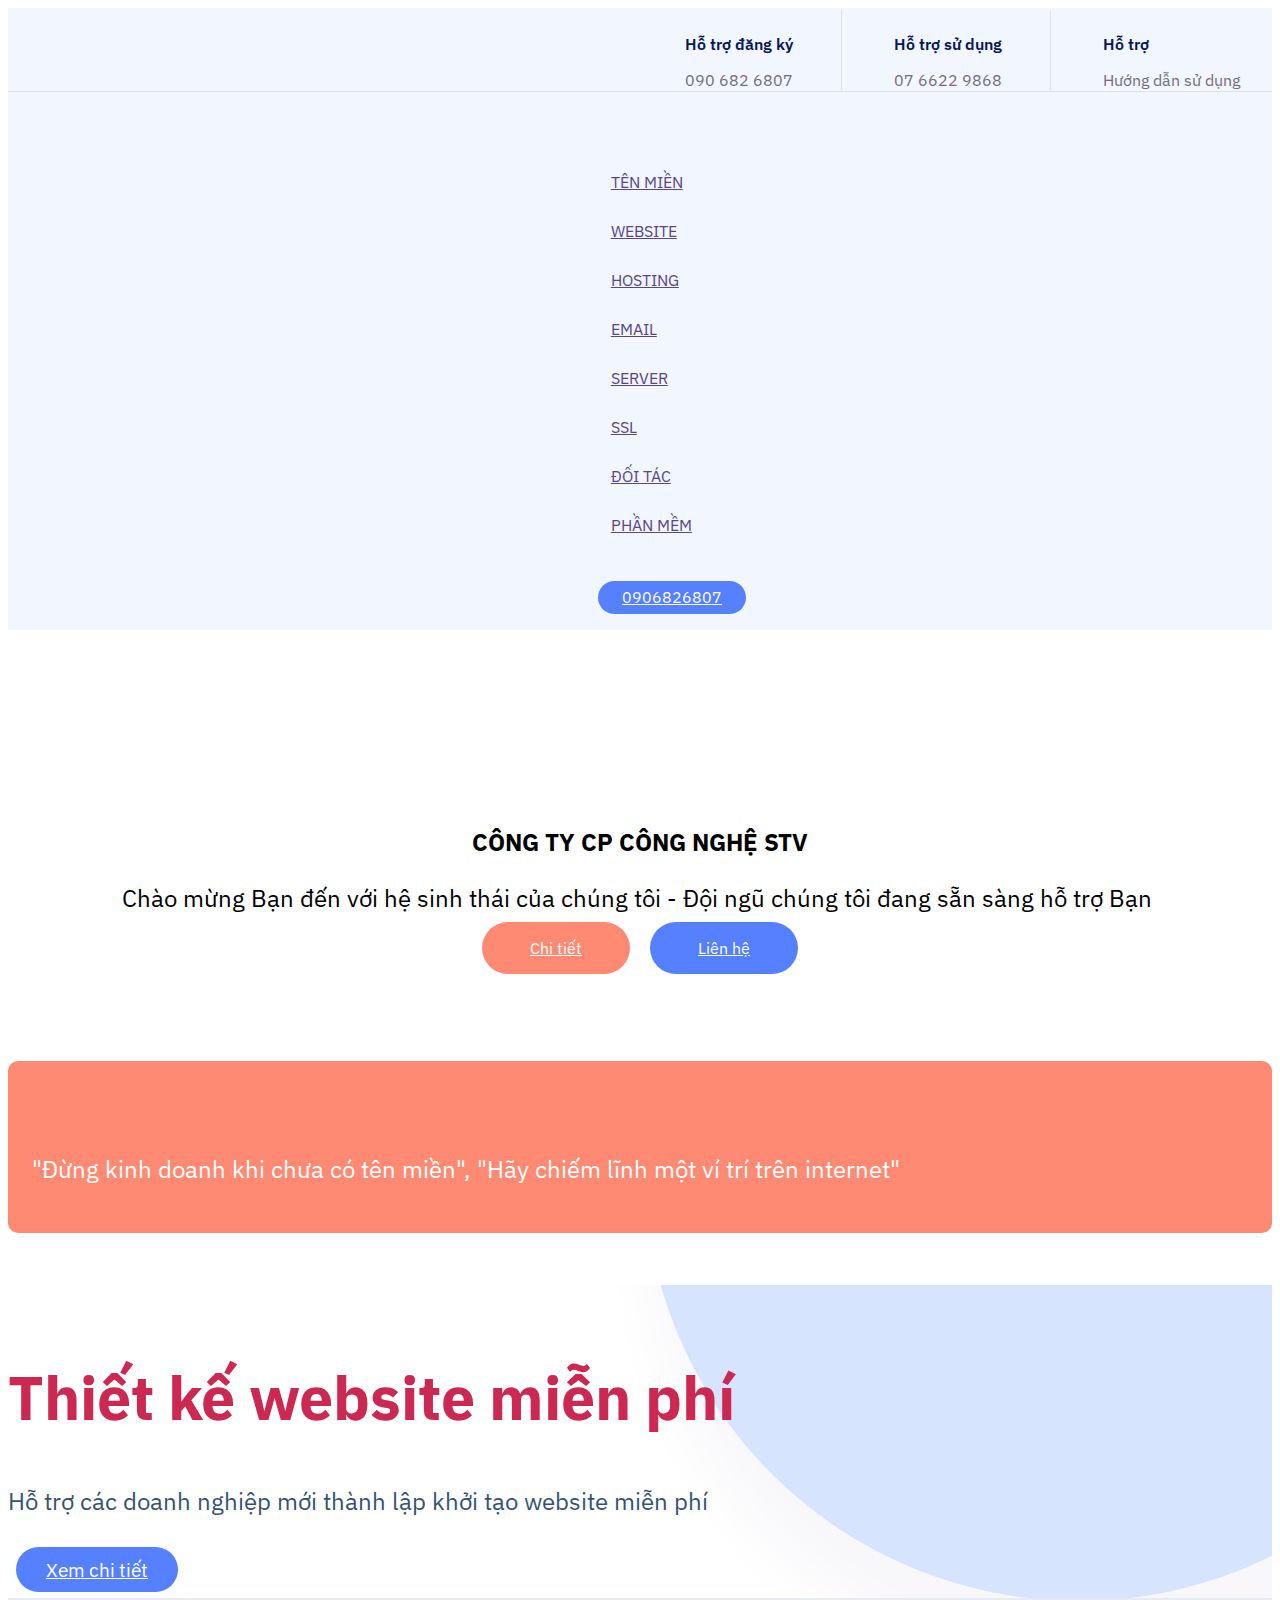
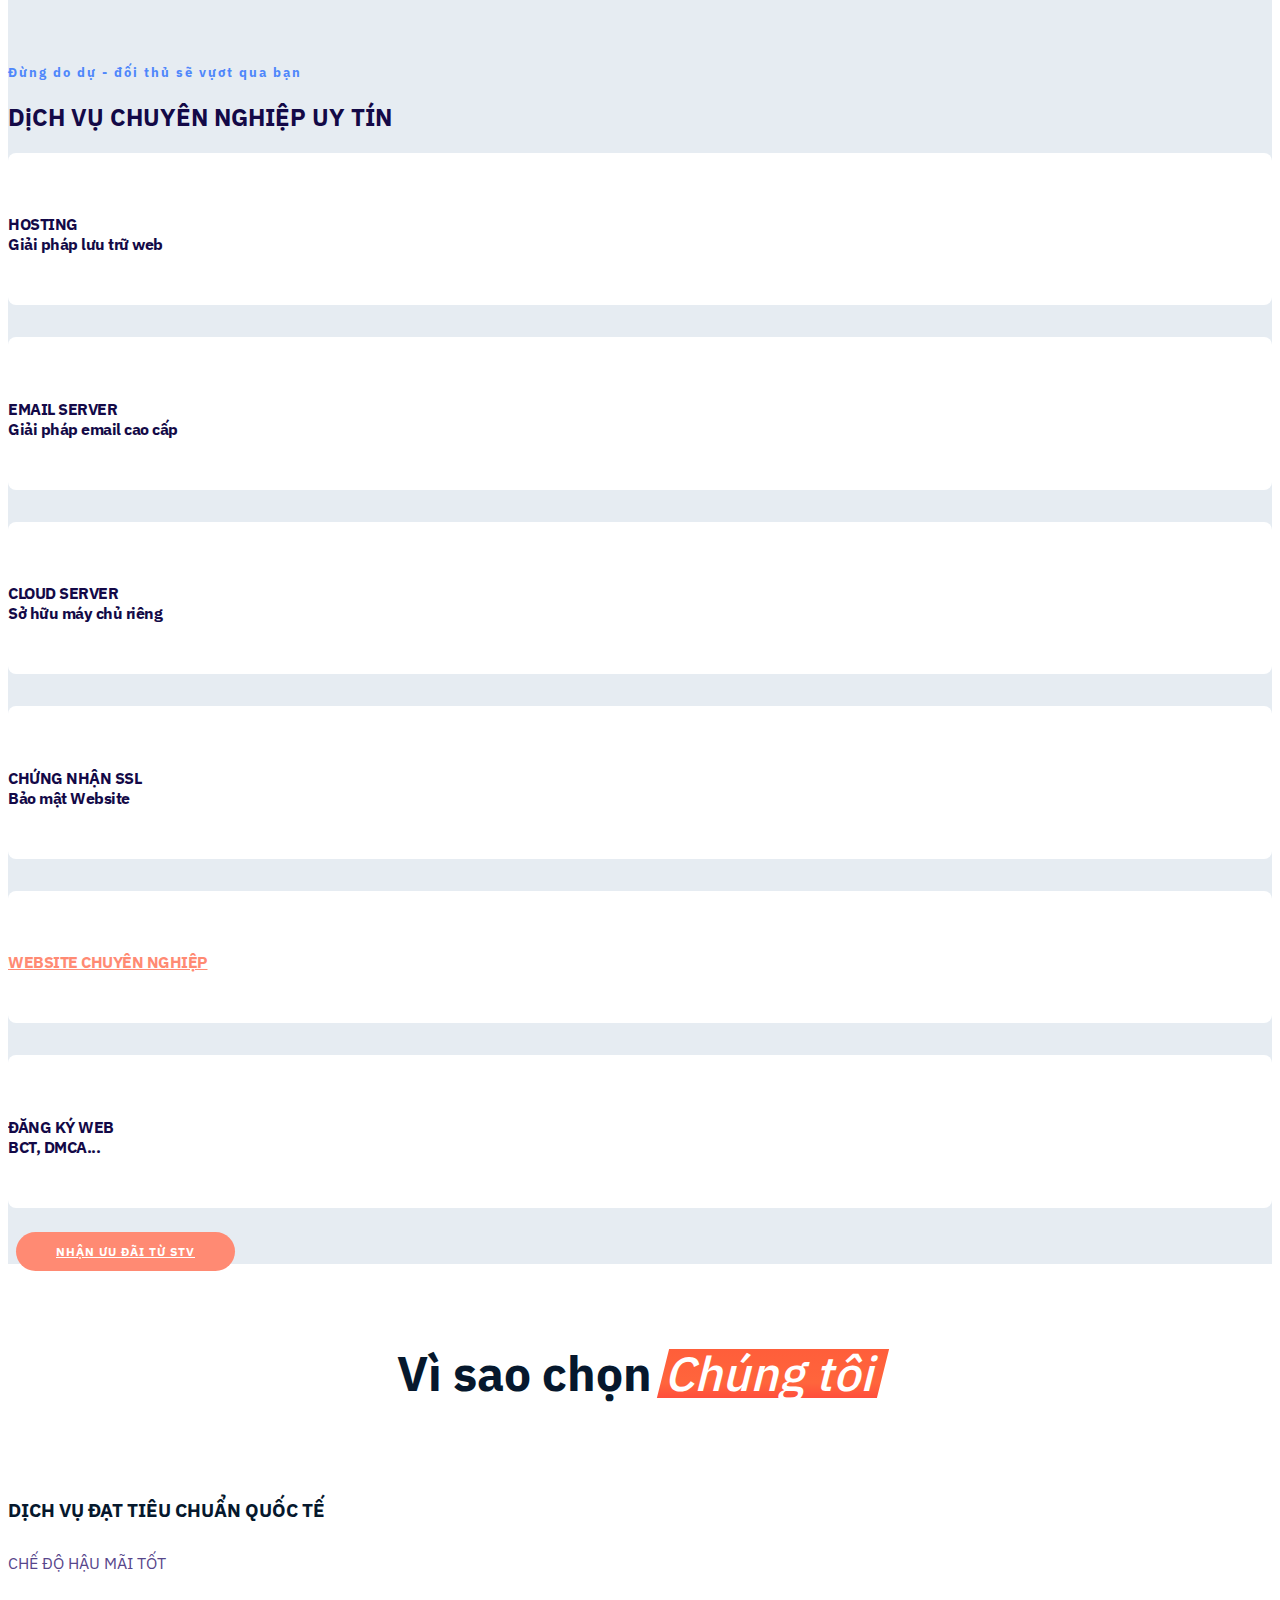
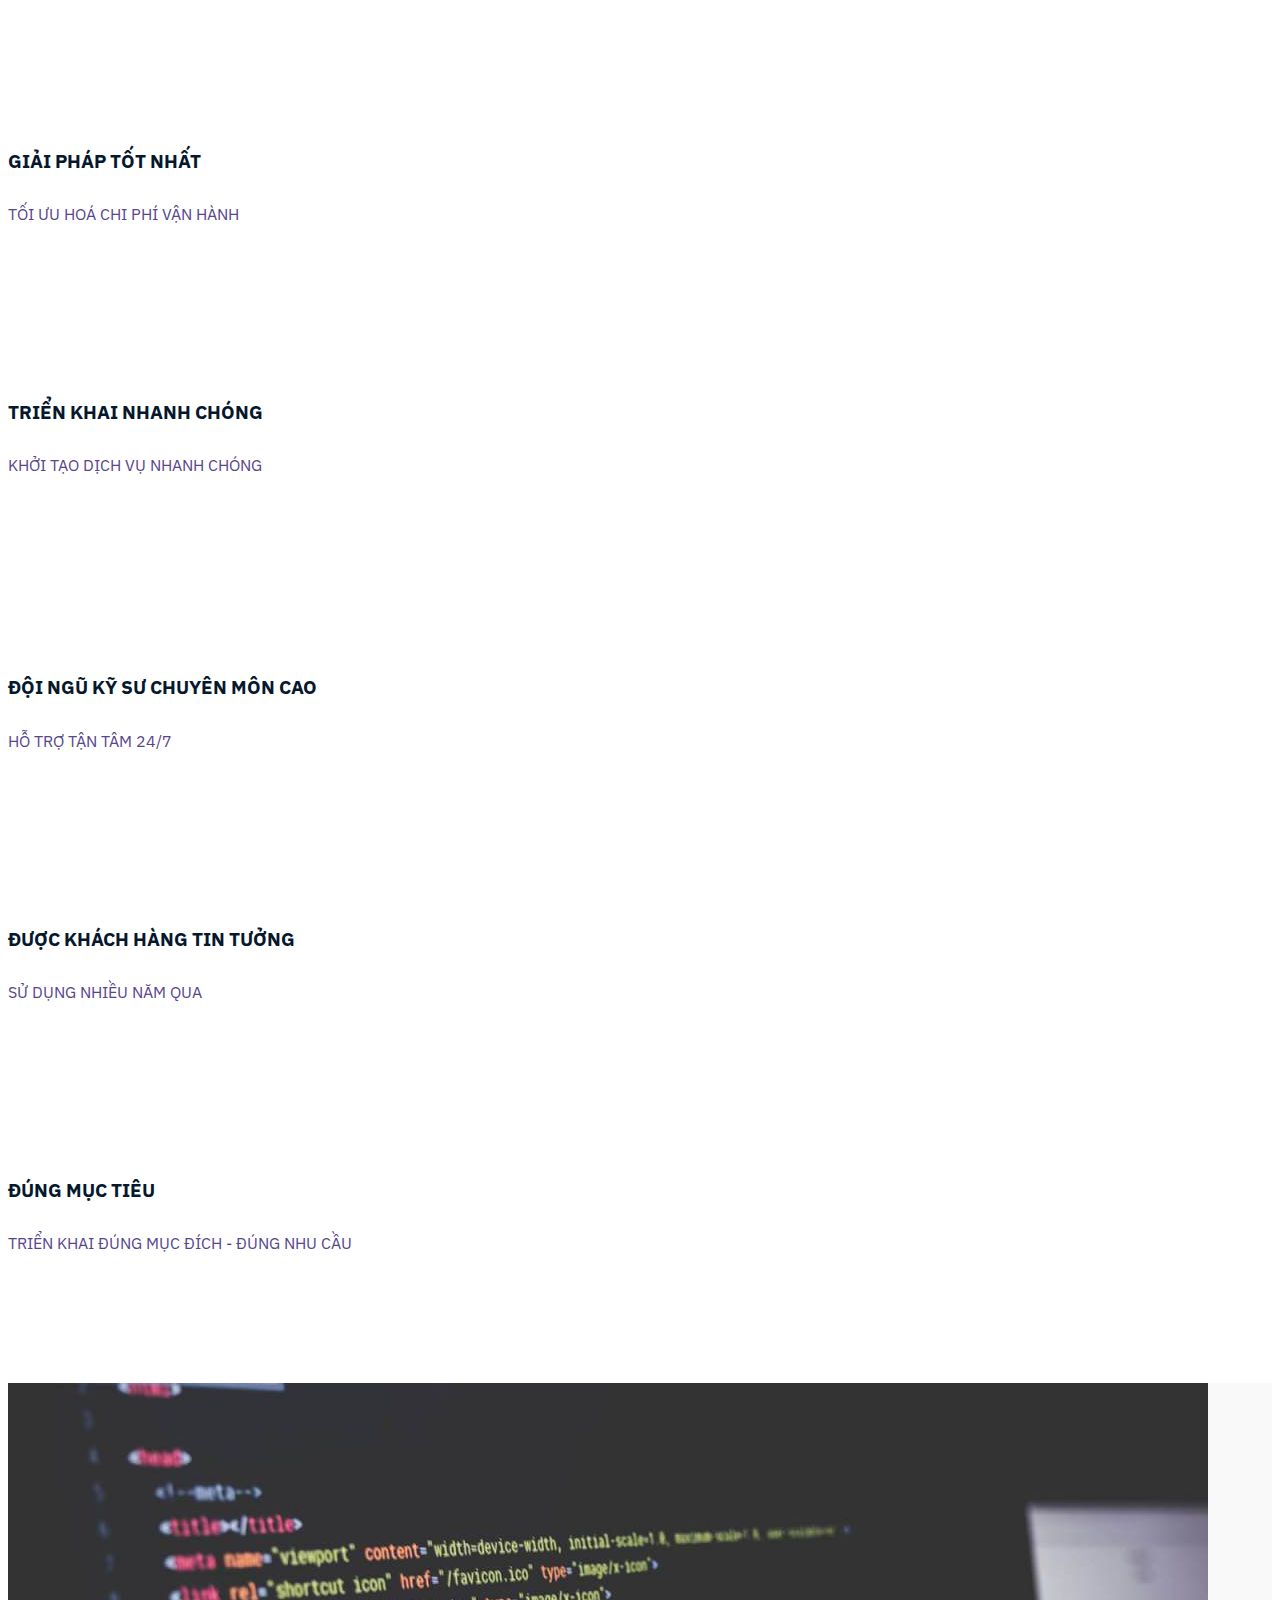
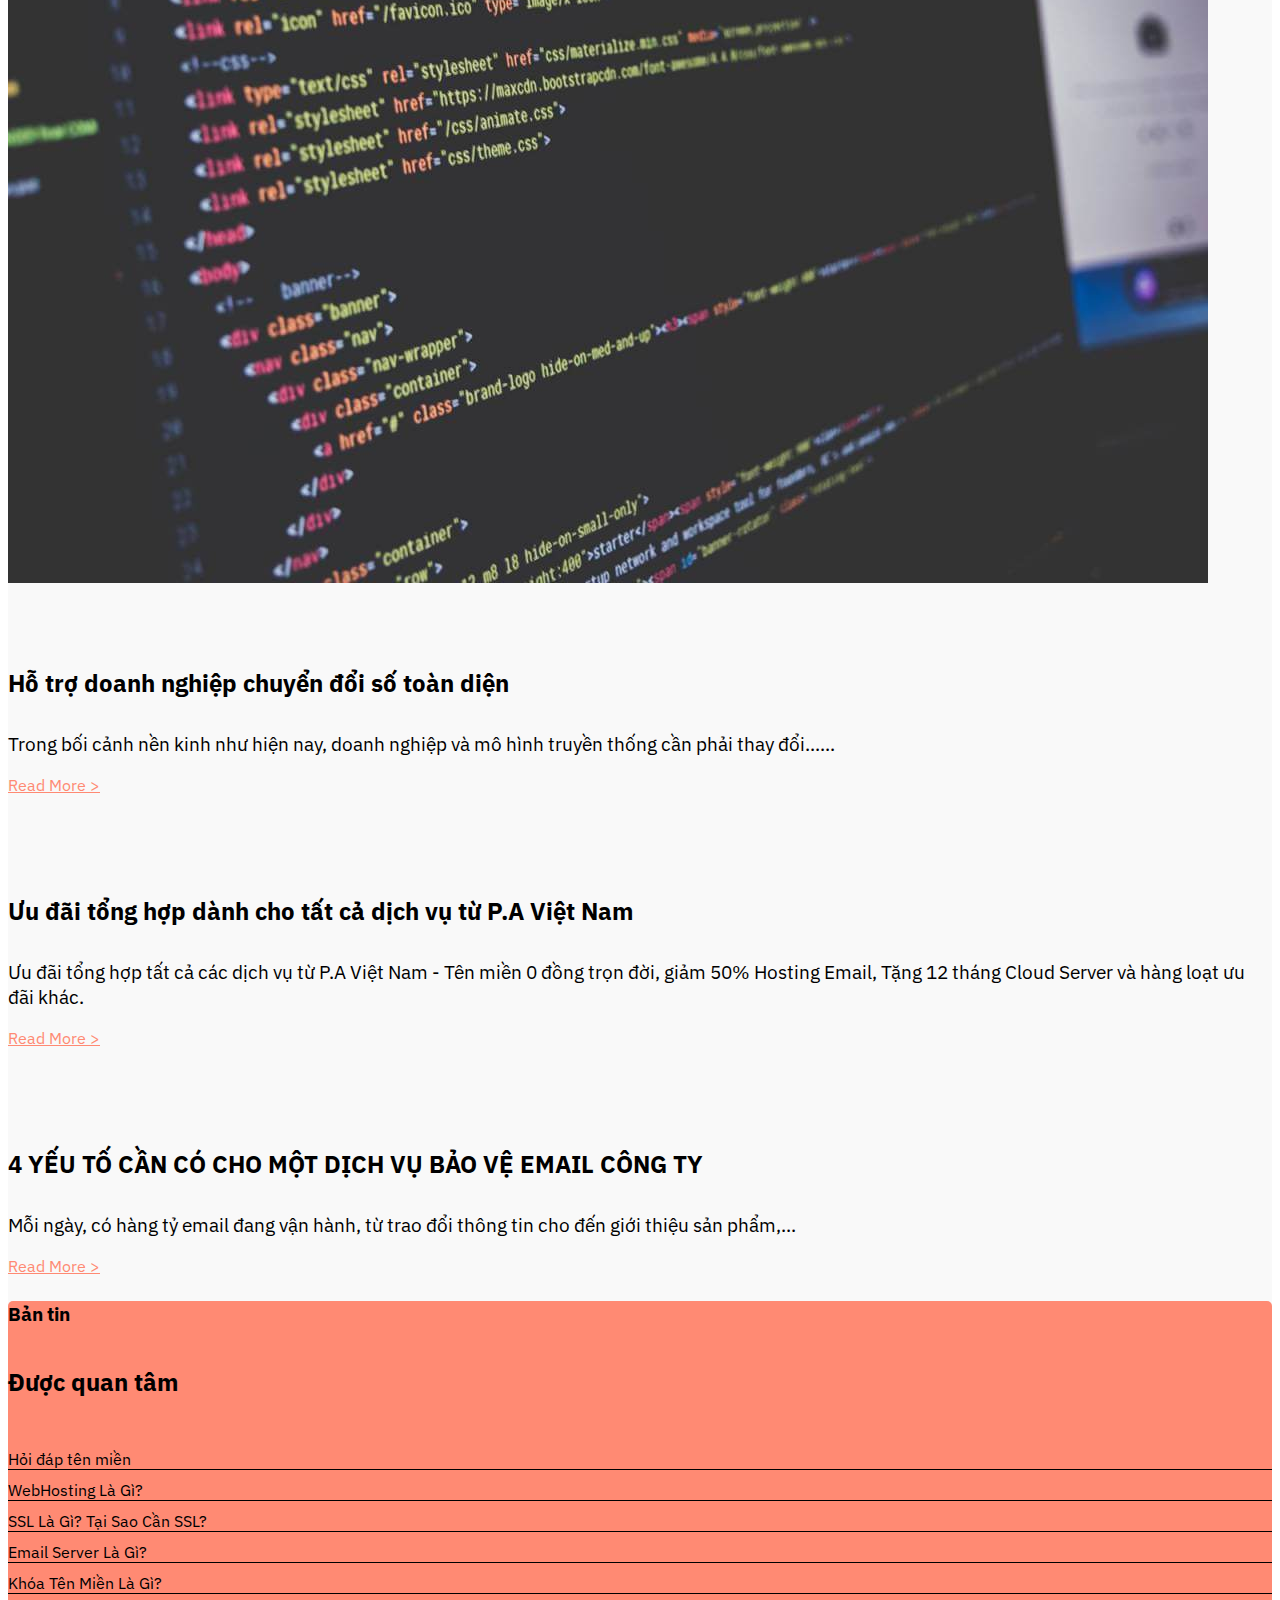
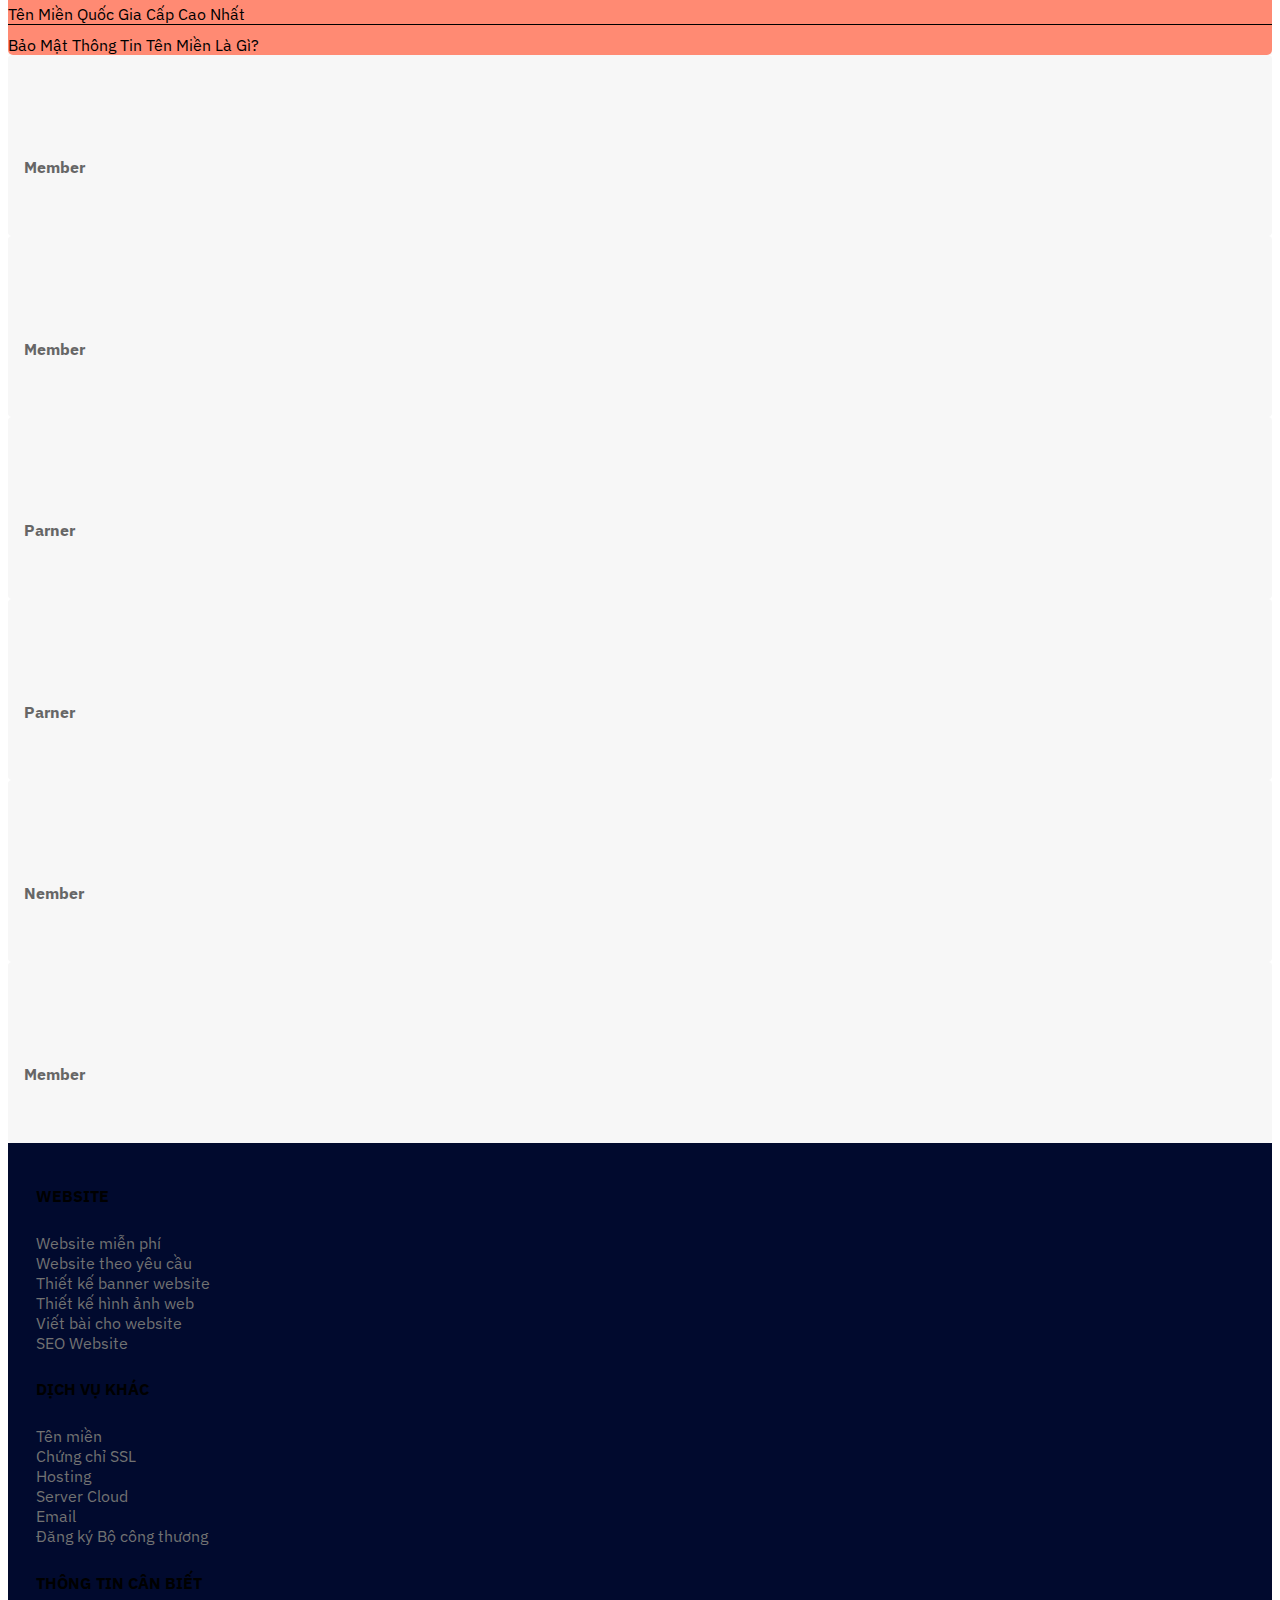
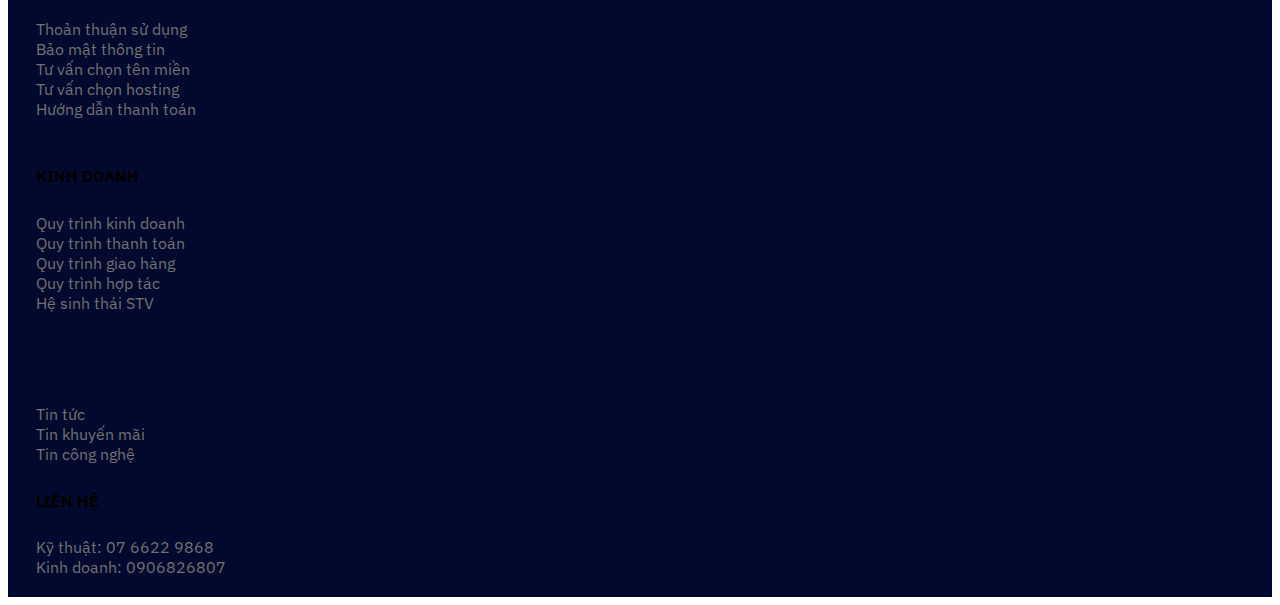
==== index.html @ d9ae03cb "create github pages" ====
<!DOCTYPE html>
<html  >
<head>
  
  <meta charset="UTF-8">
  <meta http-equiv="X-UA-Compatible" content="IE=edge">
  
  <meta name="twitter:card" content="summary_large_image"/>
  <meta name="twitter:image:src" content="">
  <meta property="og:image" content="">
  <meta name="twitter:title" content="Home">
  <meta name="viewport" content="width=device-width, initial-scale=1, minimum-scale=1">
  <link rel="shortcut icon" href="assets/images/stv-logo-121x139.png" type="image/x-icon">
  <meta name="description" content="">
  
  
  <title>Home</title>
  <link rel="stylesheet" href="assets/web/assets/mobirise-icons2/mobirise2.css">
  <link rel="stylesheet" href="assets/web/assets/mobirise-icons-bold/mobirise-icons-bold.css">
  <link rel="stylesheet" href="assets/web/assets/mobirise-icons/mobirise-icons.css">
  <link rel="stylesheet" href="assets/tether/tether.min.css">
  <link rel="stylesheet" href="assets/bootstrap/css/bootstrap.min.css">
  <link rel="stylesheet" href="assets/bootstrap/css/bootstrap-grid.min.css">
  <link rel="stylesheet" href="assets/bootstrap/css/bootstrap-reboot.min.css">
  <link rel="stylesheet" href="assets/animatecss/animate.min.css">
  <link rel="stylesheet" href="assets/dropdown/css/style.css">
  <link rel="stylesheet" href="assets/socicon/css/styles.css">
  <link rel="stylesheet" href="assets/theme/css/style.css">
  <link rel="preload" href="https://fonts.googleapis.com/css?family=IBM+Plex+Sans:100,100i,200,200i,300,300i,400,400i,500,500i,600,600i,700,700i&display=swap" as="style" onload="this.onload=null;this.rel='stylesheet'">
  <noscript><link rel="stylesheet" href="https://fonts.googleapis.com/css?family=IBM+Plex+Sans:100,100i,200,200i,300,300i,400,400i,500,500i,600,600i,700,700i&display=swap"></noscript>
  <link rel="preload" as="style" href="assets/mobirise/css/mbr-additional.css"><link rel="stylesheet" href="assets/mobirise/css/mbr-additional.css" type="text/css">
  
  
  
  
</head>
<body>
  
  <section class="menu cid-rx3Dmj9ihp" once="menu" id="menu06-a0">

    

    <nav class="navbar navbar-dropdown align-items-center navbar-fixed-top navbar-toggleable-sm">
        <div class="menu-content-top">
            <div class="menu-logo">
                <div class="navbar-brand">
                    <span class="navbar-logo">
                        <a href="index.html">
                            <img src="assets/images/stv-logo-121x139.png" alt="" style="height: 3.8rem;">
                        </a>
                    </span>
                    
                </div>
            </div>
            <div class="menu-content-right">
                <div class="info-widget">
                    <span class="widget-icon mbr-iconfont mobi-mbri-phone mobi-mbri" style="color: rgb(87, 70, 139); fill: rgb(87, 70, 139);"></span>
                    <div class="widget-content display-4">
                        <p class="widget-title mbr-fonts-style display-4">Hỗ trợ đăng ký</p>
                        <p class="widget-text mbr-fonts-style display-4">090 682 6807</p>
                    </div>
                </div>
                <div class="info-widget">
                    <span class="widget-icon mbr-iconfont socicon-traxsource socicon" style="color: rgb(87, 70, 139); fill: rgb(87, 70, 139);"></span>
                    <div class="widget-content display-4">
                        <p class="widget-title mbr-fonts-style display-4">Hỗ trợ sử dụng</p>
                        <p class="widget-text mbr-fonts-style display-4">07 6622 9868</p>
                    </div>
                </div>
                <div class="info-widget">
                    <span class="widget-icon mbr-iconfont mobi-mbri-letter mobi-mbri" style="color: rgb(87, 70, 139); fill: rgb(87, 70, 139);"></span>
                    <div class="widget-content mbr-fonts-style">
                        <p class="widget-title display-4">Hỗ trợ</p>
                        <p class="widget-text mbr-fonts-style display-4">Hướng dẫn sử dụng</p>
                    </div>
                </div>
            </div>
        </div>
        <div class="menu-bottom">
            <div class="collapse navbar-collapse" id="navbarSupportedContent">
                <ul class="navbar-nav nav-dropdown js-float-line" data-app-modern-menu="true"><li class="nav-item">
                        <a class="nav-link link mbr-black text-info display-4" href="#"><span class="mbrib-home mbr-iconfont mbr-iconfont-btn"></span></a>
                    </li><li class="nav-item dropdown"><a class="nav-link link mbr-black text-info dropdown-toggle display-4" href="#" aria-expanded="false" data-toggle="dropdown-submenu">TÊN MIỀN</a><div class="dropdown-menu"><a class="mbr-black text-info dropdown-item display-4" href="#" aria-expanded="false">Đăng ký tên miền</a><a class="mbr-black text-info dropdown-item display-4" href="#" aria-expanded="false">Bảng giá tên miền</a><a class="mbr-black text-info dropdown-item display-4" href="#" aria-expanded="false">Dịch vụ khác</a></div></li><li class="nav-item dropdown"><a class="nav-link link mbr-black text-info dropdown-toggle display-4" href="#" data-toggle="dropdown-submenu" aria-expanded="false">WEBSITE</a><div class="dropdown-menu"><a class="mbr-black text-info dropdown-item display-4" href="#">Thiết kế web miễn phí</a><a class="mbr-black text-info dropdown-item display-4" href="#">Thiết kế web theo yêu cầu</a></div></li>
                    <li class="nav-item">
                        <a class="nav-link link mbr-black text-info display-4" href="#">HOSTING</a>
                    </li><li class="nav-item"><a class="nav-link link mbr-black text-info display-4" href="#">EMAIL</a></li>
                    <li class="nav-item">
                        <a class="nav-link link mbr-black text-info display-4" href="#">SERVER</a>
                    </li><li class="nav-item"><a class="nav-link link mbr-black text-info display-4" href="#">SSL</a></li><li class="nav-item"><a class="nav-link link mbr-black text-info display-4" href="#">ĐỐI TÁC</a></li><li class="nav-item"><a class="nav-link link mbr-black text-info display-4" href="#">PHẦN MỀM</a></li></ul>
                <div class="navbar-buttons mbr-section-btn"><a class="btn btn-sm btn-secondary display-4" href="#"><span class="mobi-mbri mobi-mbri-phone mbr-iconfont mbr-iconfont-btn"></span>
                        0906826807</a></div>
            </div>
            <button class="navbar-toggler " type="button" data-toggle="collapse" data-target="#navbarSupportedContent" aria-controls="navbarSupportedContent" aria-expanded="false" aria-label="Toggle navigation">
                <div class="hamburger">
                    <span></span>
                    <span></span>
                    <span></span>
                    <span></span>
                </div>
            </button>
        </div>
    </nav>
</section>

<section class="cid-rleMsGxdOA mbr-parallax-background" id="header02-5q">

    

    <div class="mbr-overlay" style="opacity: 0.3; background-color: rgb(113, 108, 128);"></div>

    <div class="container align-center">
        <div class="row justify-content-md-start justify-content-md-center">
            <div class="mbr-white col-md-12 col-lg-7">
                <h1 class="mbr-section-title mbr-regular pb-3 align-left mbr-fonts-style display-5">CÔNG TY CP CÔNG NGHỆ STV</h1>
                
                <p class="mbr-text mbr-light pb-3 align-left mbr-fonts-style display-5">Chào mừng Bạn đến với hệ sinh thái của chúng tôi - Đội ngũ chúng tôi đang sẵn sàng hỗ trợ Bạn&nbsp;</p>
                <div class="align-left mbr-section-btn"><a class="btn btn-md btn-primary display-4" href="#">Chi tiết</a>
                    <a class="btn btn-md btn-secondary display-4" href="#">Liên hệ</a></div>
            </div>
        </div>
    </div>
    
</section>

<section class="features2 cid-tnHsdn4yDu" id="features015-2s">

    

    

    <div class="container">
        

        <div class="row justify-content-center">
            <div class="card p-3 col-12 col-md-8 col-lg-4">
                <div class="card-wrapper">
                    <div class="card-img">
                        <a href="page1.html"><img src="assets/images/km-1-696x364.jpg" alt=""></a>
                    </div>
                    <div class="card-box align-left">
                        
                        
                        

                        

                    </div>
                </div>
            </div>

            <div class="card p-3 col-12 cards col-md-8 col-lg-4">
                <div class="card-wrapper cardcenter">
                    <span class="link-ico ico2 mbr-iconfont mobi-mbri-link mobi-mbri" style="color: rgb(255, 255, 255); fill: rgb(255, 255, 255);"></span>
                    <div class="align-left">
                        <span class="link-ico mbr-iconfont mobi-mbri-link mobi-mbri" style="color: rgb(255, 255, 255); fill: rgb(255, 255, 255); font-size: 34px;"></span>

                        <p class="text align-left pt-2 mbr-fonts-style display-5">"Đừng kinh doanh khi chưa có tên miền", "Hãy chiếm lĩnh một ví trí trên internet"</p>

                    </div>
                </div>
            </div>

            <div class="card p-3 col-12 col-md-8 col-lg-4">
                <div class="card-wrapper">
                    <div class="card-img">
                        <img src="assets/images/km-2-696x364.jpg" alt="">
                    </div>
                    <div class="card-box align-left">
                        
                        
                        

                        
                    </div>
                </div>
            </div>


        </div>
    </div>
</section>

<section class="features1 cid-tnB4Zhg5vS mbr-parallax-background" id="afeatures1-24">

    
    


    

    <div class="container">
        <div class="row justify-content-center">

            <div class="col-12 col-text">
                <div class="text-wrapper">
                    <h1 class="mbr-section-title mbr-fonts-style mb-0 display-1">Thiết kế website miễn phí</h1>
                    <p class="mbr-text mbr-fonts-style display-5">Hỗ trợ các doanh nghiệp mới thành lập khởi tạo website miễn phí&nbsp;</p>
                    <div class="mbr-section-btn"><a class="btn btn-secondary display-7" href="#">Xem chi tiết</a></div>
                </div>
            </div>
            <div class="col-12 image-wrapper">
                <img class="w-100" src="assets/images/features1.svg" alt="">
            </div>
        </div>
    </div>
</section>

<section class="features9 medicalm4_features9 cid-tnBKHj7McU" id="features9-2e">

	

	
	<div class="container">
		<div class="row">
			<div class="col-md-6 align-center mb-4">
				<img src="assets/images/mbr-3-972x609.jpeg" title="" alt="">
			</div>
			<div class="col-md-6">
				<h3 class="mbr-subtitle mbr-fonts-style mbr-bold display-4">Đừng do dự - đối thủ sẽ vựơt qua bạn</h3>
				<h1 class="mbr-section-title mbr-fonts-style mbr-bold display-5">DịCH VỤ CHUYÊN NGHIỆP UY TÍN</h1>
				
				<div class="row justify-content-center pt-4">
					<div class="col-md-6 col-lg-3 row-item col-lg-4">
						<div class="wrapper">
							<div class="card-img pb-3 align-center">
								<span class="mbr-iconfont mobi-mbri-database mobi-mbri"></span>
							</div>
							<h4 class="mbr-fonts-style mbr-card-title align-center display-7">HOSTING
							<div>Giải pháp lưu trữ web</div></h4>
						</div>
					</div>

					<div class="col-md-6 col-lg-3 row-item col-lg-4">
						<div class="wrapper">
							<div class="card-img pb-3 align-center">
								<span class="mbr-iconfont mobi-mbri-letter mobi-mbri"></span>
							</div>
							<h4 class="mbr-fonts-style mbr-card-title align-center display-7">EMAIL SERVER
<div>Giải pháp email cao cấp</div></h4>
						</div>
					</div>

					<div class="col-md-6 col-lg-3 row-item col-lg-4">
						<div class="wrapper">
							<div class="card-img pb-3 align-center">
								<span class="mbr-iconfont mbri-cloud"></span>
							</div>
							<h4 class="mbr-fonts-style mbr-card-title align-center display-7">CLOUD SERVER
<div>Sở hữu máy chủ riêng</div></h4>
						</div>
					</div>

					<div class="col-md-6 col-lg-3 row-item col-lg-4">
						<div class="wrapper">
							<div class="card-img pb-3 align-center">
								<span class="mbr-iconfont mbri-browse"></span>
							</div>
							<h4 class="mbr-fonts-style mbr-card-title align-center display-7">CHỨNG NHẬN SSL
<div>Bảo mật Website</div></h4>
						</div>
					</div>
					<div class="col-md-6 col-lg-3 row-item col-lg-4">
						<div class="wrapper">
							<div class="card-img pb-3 align-center">
								<a href="page1.html"><span class="mbr-iconfont mbri-sites"></span></a>
							</div>
							<h4 class="mbr-fonts-style mbr-card-title align-center display-7"><a href="page1.html" class="text-primary">WEBSITE CHUYÊN NGHIỆP</a></h4>
						</div>
					</div>
					<div class="col-md-6 col-lg-3 row-item col-lg-4">
						<div class="wrapper">
							<div class="card-img pb-3 align-center">
								<span class="mbr-iconfont mobi-mbri mobi-mbri-unlink"></span>
							</div>
							<h4 class="mbr-fonts-style mbr-card-title align-center display-7">ĐĂNG KÝ WEB 
<div>BCT, DMCA...</div></h4>
						</div>
					</div>
					
					
					<div class="mbr-section-btn w-100"><a class="btn btn-lg btn-primary display-4" href="dang-ky-ten-mien.html">NHẬN ƯU ĐÃI TỪ STV</a></div>
				</div>
			</div>
		</div>

	</div>
</section>

<section class="features02 carm4_features02 cid-tnBr5wCYvR" id="features02-2b">

    

    
    <div class="container">
        <h3 class="mbr-fonts-style mbr-section-title align-center mbr-bold mbr-black display-2">Vì sao chọn&nbsp;<span>Chúng tôi</span></h3>
        
        
        <div class="row justify-content-center">
            <div class="col-xs-12 col-12 col-lg-3 pt-5">
                <div class="card card1 ">
                    <div class="card-wrapper d-flex align-items-start">
                        <span class="mbr-iconfont mbri-like"></span>
                        <div class="card-box">
                            <h5 class="card-title mbr-semibold mbr-black mbr-fonts-style display-7">DỊCH VỤ ĐẠT TIÊU CHUẨN QUỐC TẾ</h5>
                            <p class="card-text mbr-regular mbr-black mbr-fonts-style display-4">CHẾ ĐỘ HẬU MÃI TỐT&nbsp;<br></p>
                        </div>
                    </div>
                </div>

                <div class="card card2 left-box ">
                    <div class="card-wrapper d-flex align-items-start">
                        <span class="mbr-iconfont mbri-cash"></span>
                        <div class="card-box">
                            <h5 class="card-title mbr-semibold mbr-black mbr-fonts-style display-7">GIẢI PHÁP TỐT NHẤT</h5>
                            <p class="card-text mbr-regular mbr-black mbr-fonts-style display-4">
                                TỐI ƯU HOÁ CHI PHÍ VẬN HÀNH
                            </p>
                        </div>
                    </div>
                </div>

                <div class="card card3 ">
                    <div class="card-wrapper d-flex align-items-start">
                        <span class="mbr-iconfont mbrib-cursor-click"></span>
                        <div class="card-box">
                            <h5 class="card-title mbr-semibold mbr-black mbr-fonts-style display-7">
                                TRIỂN KHAI NHANH CHÓNG</h5>
                            <p class="card-text mbr-regular mbr-black mbr-fonts-style display-4">KHỞI TẠO DỊCH VỤ NHANH CHÓNG&nbsp;</p>
                        </div>
                    </div>
                </div>
            </div>
            <div class="col-xs-12 col-12 col-lg-6 align-self-center ">
                <div class="img-wrapper">
                    <img src="assets/images/stv-vong-1080x1080.png" alt="">
                </div>
            </div>
            <div class="col-xs-12 col-12 col-lg-3 pt-5">
                <div class="card card1 ">
                    <div class="card-wrapper d-flex align-items-start">
                        <span class="mbr-iconfont mbri-users"></span>
                        <div class="card-box">
                            <h5 class="card-title mbr-semibold mbr-black mbr-fonts-style display-7">ĐỘI NGŨ KỸ SƯ CHUYÊN MÔN CAO</h5>
                            <p class="card-text mbr-regular mbr-black mbr-fonts-style display-4">HỖ TRỢ TẬN TÂM 24/7</p>
                        </div>
                    </div>
                </div>

                <div class="card card2 right-box ">
                    <div class="card-wrapper d-flex align-items-start">
                        <span class="mbr-iconfont mobi-mbri-users mobi-mbri"></span>
                        <div class="card-box">
                            <h5 class="card-title mbr-semibold mbr-black mbr-fonts-style display-7">ĐƯỢC KHÁCH HÀNG TIN TƯỞNG</h5>
                            <p class="card-text mbr-regular mbr-black mbr-fonts-style display-4">
                                SỬ DỤNG NHIỀU NĂM QUA</p>
                        </div>
                    </div>
                </div>

                <div class="card card3 ">
                    <div class="card-wrapper d-flex align-items-start">
                        <span class="mbr-iconfont mbri-target"></span>
                        <div class="card-box">
                            <h5 class="card-title mbr-semibold mbr-black mbr-fonts-style display-7">ĐÚNG MỤC TIÊU</h5>
                            <p class="card-text mbr-regular mbr-black mbr-fonts-style display-4">TRIỂN KHAI ĐÚNG MỤC ĐÍCH - ĐÚNG NHU CẦU</p>
                        </div>
                    </div>
                </div>
            </div>
        </div>
    </div>
</section>

<section class="features17 agencym4_features17 cid-tnHpyp3KH3" id="features17-2q">

	
    


	

	<div class="container">
		<div class="media-container-row">
			<div class="card pb-3 col-12 col-md-6 pb-4 col-lg-3">
				<div class="card-img pb-5">
					<img class="img-icon" src="assets/images/03.jpg" alt="">
				</div>
				<div class="card-box">
					<h4 class="card-title mbr-fonts-style display-5">Hỗ trợ doanh nghiệp chuyển đổi số toàn diện</h4>
					<p class="mbr-text mbr-fonts-style display-7">
						Trong bối cảnh nền kinh như hiện nay, doanh nghiệp và mô hình truyền thống cần phải thay đổi......</p>
					<div class="mbr-section-btn">
						<a class="btn-underline display-4 mr-3" href="#">Read More &gt;</a>
					</div>
				</div>
			</div>

			<div class="card pb-3 col-12 col-md-6 pb-4 col-lg-3">
				<div class="card-img pb-5">
					<img class="img-icon" src="assets/images/16685860831-anner-19-11-495x259.jpg" alt="">
				</div>
				<div class="card-box">
					<h4 class="card-title mbr-fonts-style display-5">Ưu đãi tổng hợp dành cho tất cả dịch vụ từ P.A Việt Nam</h4>
					<p class="mbr-text mbr-fonts-style display-7">
						Ưu đãi tổng hợp tất cả các dịch vụ từ P.A Việt Nam - Tên miền 0 đồng trọn đời, giảm 50% Hosting Email, Tặng 12 tháng Cloud Server và hàng loạt ưu đãi khác.
					</p>
					<div class="mbr-section-btn"><a class="btn-underline mr-3 display-4" href="#">Read More &gt;</a></div>
				</div>
			</div>

			<div class="card pb-3 col-12 col-md-6 pb-4 col-lg-3">
				<div class="card-img pb-5">
					<img class="img-icon" src="assets/images/650841-12112113-email-495x259.jpg" alt="">
				</div>
				<div class="card-box">
					<h4 class="card-title mbr-fonts-style display-5">4 YẾU TỐ CẦN CÓ CHO MỘT DỊCH VỤ BẢO VỆ EMAIL CÔNG TY</h4>
					<p class="mbr-text mbr-fonts-style display-7">Mỗi ngày, có hàng tỷ email đang vận hành, từ trao đổi thông tin cho đến giới thiệu sản phẩm,...<br></p>
					<div class="mbr-section-btn">
						<a class="btn-underline display-4 mr-3" href="#">Read More &gt;</a>
					</div>
				</div>
			</div>

			<div class="col-md-6 pb-4 col-lg-3">
				<div class="p-4 pt-4 card-days">
					<h4 class="days-title mbr-fonts-style mbr-white display-7">Bản tin</h4>
					<h5 class="days-subtitle mbr-fonts-style mbr-white pb-4 display-5">Được quan tâm</h5>
					<div>
						<ul class="schedule mbr-white">
							<li class="schedule-item mbr-fonts-style">Hỏi đáp tên miền&nbsp;
							</li>
							<li class="schedule-item mbr-fonts-style">WebHosting Là Gì?</li>
							<li class="schedule-item mbr-fonts-style">SSL Là Gì? Tại Sao Cần SSL?</li>
							<li class="schedule-item mbr-fonts-style">Email Server Là Gì?</li>
							<li class="schedule-item mbr-fonts-style">Khóa Tên Miền Là Gì?</li>
							<li class="schedule-item mbr-fonts-style">Tên Miền Quốc Gia Cấp Cao Nhất</li>
							<li class="schedule-item mbr-fonts-style">Bảo Mật Thông Tin Tên Miền Là Gì?</li>
						</ul>
					</div>
				</div>
			</div>
		</div>
	</div>
</section>

<section data-bs-version="5.1" class="clients1 cid-tnHmuLW6zt" id="clients01-2o">
    
    
    <div class="container">
        <div class="row justify-content-center">
            
            <div class="card col-12 col-md-4 col-lg-2">
                <div class="card-wrapper">
                    <div class="img-wrapper">
                        <img src="assets/images/vna-180x180.png" alt="">
                    </div>
                    <div class="card-box align-center">
                        <h5 class="card-title mbr-fonts-style m-0 display-4"><strong>Member</strong></h5>
                    </div>
                </div>
            </div>
            <div class="card col-12 col-md-4 col-lg-2">
                <div class="card-wrapper">
                    <div class="img-wrapper">
                        <img src="assets/images/logo-pa-21.png" alt="">
                    </div>
                    <div class="card-box align-center">
                        <h5 class="card-title mbr-fonts-style m-0 display-4"><strong>Member</strong></h5>
                    </div>
                </div>
            </div>
            <div class="card col-12 col-md-4 col-lg-2">
                <div class="card-wrapper">
                    <div class="img-wrapper">
                        <img src="assets/images/mat-bao-240x96.png" alt="">
                    </div>
                    <div class="card-box align-center">
                        <h5 class="card-title mbr-fonts-style m-0 display-4"><strong>Parner</strong></h5>
                    </div>
                </div>
            </div>
            <div class="card col-12 col-md-4 col-lg-2">
                <div class="card-wrapper">
                    <div class="img-wrapper">
                        <img src="assets/images/logo-cpanel-seeklogo.svg" alt="">
                    </div>
                    <div class="card-box align-center">
                        <h5 class="card-title mbr-fonts-style m-0 display-4"><strong>Parner</strong></h5>
                    </div>
                </div>
            </div>
            <div class="card col-12 col-md-4 col-lg-2">
                <div class="card-wrapper">
                    <div class="img-wrapper">
                        <img src="assets/images/ebkav-256x68.png" alt="">
                    </div>
                    <div class="card-box align-center">
                        <h5 class="card-title mbr-fonts-style m-0 display-4"><strong>Nember</strong></h5>
                    </div>
                </div>
            </div>
            <div class="card col-12 col-md-4 col-lg-2">
                <div class="card-wrapper">
                    <div class="img-wrapper">
                        <img src="assets/images/1667811056-7111-v-256x60.png" alt="">
                    </div>
                    <div class="card-box align-center">
                        <h5 class="card-title mbr-fonts-style m-0 display-4"><strong>Member</strong></h5>
                    </div>
                </div>
            </div>
        </div>
    </div>
</section>

<section data-bs-version="5.1" class="footer1 cid-tjnqABG9bJ" once="footers" id="footer1-3">

    
    
    <div class="container-fluid">
        <div class="wrapper">
            <div class="row mbr-white">
                <div class="col-6 col-md-4 col-lg-2">
                    <h5 class="mbr-section-subtitle mbr-fonts-style mb-5 display-4">WEBSITE</h5>
                    <ul class="list mbr-fonts-style display-4">
                        <li class="mbr-text item-wrap">Website miễn phí</li>
                        <li class="mbr-text item-wrap"><span style="font-size: 1rem;">Website<font color="#727272">&nbsp;theo yêu cầu</font></span><br></li>
                        <li class="mbr-text item-wrap">Thiết kế banner website</li><li class="mbr-text item-wrap">Thiết kế hình ảnh web</li><li class="mbr-text item-wrap">Viết bài cho website</li><li class="mbr-text item-wrap">SEO Website</li>
                    </ul>
                </div>
                <div class="col-6 col-md-4 col-lg-2">
                    <h5 class="mbr-section-subtitle mbr-fonts-style mb-5 display-4">
                        DỊCH VỤ KHÁC</h5>
                    <ul class="list mbr-fonts-style display-4">
                        <li class="mbr-text item-wrap">Tên miền</li>
                        <li class="mbr-text item-wrap">Chứng chỉ SSL&nbsp;</li>
                        <li class="mbr-text item-wrap">Hosting</li>
                        <li class="mbr-text item-wrap">Server Cloud</li>
                        <li class="mbr-text item-wrap">Email&nbsp;</li>
                        <li class="mbr-text item-wrap">Đăng ký Bộ công thương</li>
                    </ul>
                </div>
                <div class="col-6 col-md-4 col-lg-2">
                    <h5 class="mbr-section-subtitle mbr-fonts-style mb-5 display-4">THÔNG TIN CÂN BIẾT</h5>
                    <ul class="list mbr-fonts-style display-4">
                        <li class="mbr-text item-wrap">Thoản thuận sử dụng</li>
                        <li class="mbr-text item-wrap">Bảo mật thông tin</li>
                        <li class="mbr-text item-wrap">Tư vấn chọn tên miền</li>
                        <li class="mbr-text item-wrap">Tư vấn chọn hosting</li><li class="mbr-text item-wrap">Hướng dẫn thanh toán</li><li class="mbr-text item-wrap"><br></li>
                    </ul>
                </div>
                <div class="col-6 col-md-4 col-lg-2">
                    <h5 class="mbr-section-subtitle mbr-fonts-style mb-5 display-4">
                        KINH DOANH</h5>
                    <ul class="list mbr-fonts-style display-4">
                        <li class="mbr-text item-wrap">Quy trình kinh doanh</li>
                        <li class="mbr-text item-wrap">Quy trình thanh toán</li>
                        <li class="mbr-text item-wrap">Quy trình giao hàng</li>
                        <li class="mbr-text item-wrap">Quy trình hợp tác</li>
                        <li class="mbr-text item-wrap">Hệ sinh thái STV</li>
                    </ul>
                </div>
                <div class="col-6 col-md-4 col-lg-2 top">
                    <ul class="list mbr-fonts-style display-4">
                        <li class="mbr-text item-wrap">Tin tức</li>
                        <li class="mbr-text item-wrap">Tin khuyến mãi</li>
                        <li class="mbr-text item-wrap"><span style="font-size: 1rem;">Tin công nghệ</span></li>
                    </ul>
                </div>
                <div class="col-6 col-md-4 col-lg-2">
                    <h5 class="mbr-section-subtitle mbr-fonts-style mb-5 display-4">LIÊN HỆ</h5>
                    <ul class="list mbr-fonts-style display-4">
                        <li class="mbr-text item-wrap">Kỹ thuật: 07 6622 9868</li><li class="mbr-text item-wrap"><span style="font-size: 1rem;">Kinh doanh: 0906826807<br></span><br></li>
                    </ul>
                </div>
            </div>
            
        </div>
    </div>
</section>


<script src="assets/web/assets/jquery/jquery.min.js"></script>
  <script src="assets/popper/popper.min.js"></script>
  <script src="assets/tether/tether.min.js"></script>
  <script src="assets/bootstrap/js/bootstrap.min.js"></script>
  <script src="assets/smoothscroll/smooth-scroll.js"></script>
  <script src="assets/viewportchecker/jquery.viewportchecker.js"></script>
  <script src="assets/dropdown/js/nav-dropdown.js"></script>
  <script src="assets/dropdown/js/navbar-dropdown.js"></script>
  <script src="assets/touchswipe/jquery.touch-swipe.min.js"></script>
  <script src="assets/parallax/jarallax.min.js"></script>
  <script src="assets/theme/js/script.js"></script>
  
  
  
 <div id="scrollToTop" class="scrollToTop mbr-arrow-up"><a style="text-align: center;"><i class="mbr-arrow-up-icon mbr-arrow-up-icon-cm cm-icon cm-icon-smallarrow-up"></i></a></div>
    <input name="animation" type="hidden">
  </body>
</html>
---- assets/mobirise/css/mbr-additional.css ----
body {
  font-family: IBM Plex Sans;
}
.display-1 {
  font-family: 'IBM Plex Sans', sans-serif;
  font-size: 3.8rem;
}
.display-1 > .mbr-iconfont {
  font-size: 6.08rem;
}
.display-2 {
  font-family: 'IBM Plex Sans', sans-serif;
  font-size: 3rem;
}
.display-2 > .mbr-iconfont {
  font-size: 4.8rem;
}
.display-4 {
  font-family: 'IBM Plex Sans', sans-serif;
  font-size: 1rem;
}
.display-4 > .mbr-iconfont {
  font-size: 1.6rem;
  font-weight: 400;
}
.display-5 {
  font-family: 'IBM Plex Sans', sans-serif;
  font-size: 1.5rem;
}
.display-5 > .mbr-iconfont {
  font-size: 2.4rem;
}
.display-7 {
  font-family: 'IBM Plex Sans', sans-serif;
  font-size: 1.2rem;
}
.display-7 > .mbr-iconfont {
  font-size: 1.92rem;
}
/* ---- Fluid typography for mobile devices ---- */
/* 1.4 - font scale ratio ( bootstrap == 1.42857 ) */
/* 100vw - current viewport width */
/* (48 - 20)  48 == 48rem == 768px, 20 == 20rem == 320px(minimal supported viewport) */
/* 0.65 - min scale variable, may vary */
@media (max-width: 768px) {
  .display-1 {
    font-size: 3.04rem;
    font-size: calc( 1.98rem + (3.8 - 1.98) * ((100vw - 20rem) / (48 - 20)));
    line-height: calc( 1.4 * (1.98rem + (3.8 - 1.98) * ((100vw - 20rem) / (48 - 20))));
  }
  .display-2 {
    font-size: 2.4rem;
    font-size: calc( 1.7rem + (3 - 1.7) * ((100vw - 20rem) / (48 - 20)));
    line-height: calc( 1.4 * (1.7rem + (3 - 1.7) * ((100vw - 20rem) / (48 - 20))));
  }
  .display-4 {
    font-size: 0.8rem;
    font-size: calc( 1rem + (1 - 1) * ((100vw - 20rem) / (48 - 20)));
    line-height: calc( 1.4 * (1rem + (1 - 1) * ((100vw - 20rem) / (48 - 20))));
  }
  .display-5 {
    font-size: 1.2rem;
    font-size: calc( 1.175rem + (1.5 - 1.175) * ((100vw - 20rem) / (48 - 20)));
    line-height: calc( 1.4 * (1.175rem + (1.5 - 1.175) * ((100vw - 20rem) / (48 - 20))));
  }
}
/* Buttons */
.btn {
  padding: 1rem 3rem;
  border-radius: 3px;
}
.btn-sm {
  padding: 0.6rem 1.5rem;
  border-radius: 3px;
}
.btn-md {
  padding: 1rem 3rem;
  border-radius: 3px;
}
.btn-lg {
  padding: 1.2rem 3.2rem;
  border-radius: 3px;
}
.bg-primary {
  background-color: #ff8a73 !important;
}
.bg-success {
  background-color: #ffffff !important;
}
.bg-info {
  background-color: #57468b !important;
}
.bg-warning {
  background-color: #879a9f !important;
}
.bg-danger {
  background-color: #b1a374 !important;
}
.btn-primary,
.btn-primary:active {
  background-color: #ff8a73 !important;
  border-color: #ff8a73 !important;
  color: #ffffff !important;
}
.btn-primary:hover,
.btn-primary:focus,
.btn-primary.focus,
.btn-primary.active {
  color: #ffffff !important;
  background-color: #ff4a26 !important;
  border-color: #ff4a26 !important;
}
.btn-primary.disabled,
.btn-primary:disabled {
  color: #ffffff !important;
  background-color: #ff4a26 !important;
  border-color: #ff4a26 !important;
}
.btn-secondary,
.btn-secondary:active {
  background-color: #5580ff !important;
  border-color: #5580ff !important;
  color: #ffffff !important;
}
.btn-secondary:hover,
.btn-secondary:focus,
.btn-secondary.focus,
.btn-secondary.active {
  color: #ffffff !important;
  background-color: #0847ff !important;
  border-color: #0847ff !important;
}
.btn-secondary.disabled,
.btn-secondary:disabled {
  color: #ffffff !important;
  background-color: #0847ff !important;
  border-color: #0847ff !important;
}
.btn-info,
.btn-info:active {
  background-color: #57468b !important;
  border-color: #57468b !important;
  color: #ffffff !important;
}
.btn-info:hover,
.btn-info:focus,
.btn-info.focus,
.btn-info.active {
  color: #ffffff !important;
  background-color: #372c58 !important;
  border-color: #372c58 !important;
}
.btn-info.disabled,
.btn-info:disabled {
  color: #ffffff !important;
  background-color: #372c58 !important;
  border-color: #372c58 !important;
}
.btn-success,
.btn-success:active {
  background-color: #ffffff !important;
  border-color: #ffffff !important;
  color: #808080 !important;
}
.btn-success:hover,
.btn-success:focus,
.btn-success.focus,
.btn-success.active {
  color: #808080 !important;
  background-color: #d9d9d9 !important;
  border-color: #d9d9d9 !important;
}
.btn-success.disabled,
.btn-success:disabled {
  color: #808080 !important;
  background-color: #d9d9d9 !important;
  border-color: #d9d9d9 !important;
}
.btn-warning,
.btn-warning:active {
  background-color: #879a9f !important;
  border-color: #879a9f !important;
  color: #ffffff !important;
}
.btn-warning:hover,
.btn-warning:focus,
.btn-warning.focus,
.btn-warning.active {
  color: #ffffff !important;
  background-color: #617479 !important;
  border-color: #617479 !important;
}
.btn-warning.disabled,
.btn-warning:disabled {
  color: #ffffff !important;
  background-color: #617479 !important;
  border-color: #617479 !important;
}
.btn-danger,
.btn-danger:active {
  background-color: #b1a374 !important;
  border-color: #b1a374 !important;
  color: #ffffff !important;
}
.btn-danger:hover,
.btn-danger:focus,
.btn-danger.focus,
.btn-danger.active {
  color: #ffffff !important;
  background-color: #8b7d4e !important;
  border-color: #8b7d4e !important;
}
.btn-danger.disabled,
.btn-danger:disabled {
  color: #ffffff !important;
  background-color: #8b7d4e !important;
  border-color: #8b7d4e !important;
}
.btn-white {
  color: #333333 !important;
}
.btn-white,
.btn-white:active {
  background-color: #ffffff !important;
  border-color: #ffffff !important;
  color: #808080 !important;
}
.btn-white:hover,
.btn-white:focus,
.btn-white.focus,
.btn-white.active {
  color: #808080 !important;
  background-color: #d9d9d9 !important;
  border-color: #d9d9d9 !important;
}
.btn-white.disabled,
.btn-white:disabled {
  color: #808080 !important;
  background-color: #d9d9d9 !important;
  border-color: #d9d9d9 !important;
}
.btn-black,
.btn-black:active {
  background-color: #333333 !important;
  border-color: #333333 !important;
  color: #ffffff !important;
}
.btn-black:hover,
.btn-black:focus,
.btn-black.focus,
.btn-black.active {
  color: #ffffff !important;
  background-color: #0d0d0d !important;
  border-color: #0d0d0d !important;
}
.btn-black.disabled,
.btn-black:disabled {
  color: #ffffff !important;
  background-color: #0d0d0d !important;
  border-color: #0d0d0d !important;
}
.btn-primary-outline,
.btn-primary-outline:active {
  background: none;
  border-color: #ff350d;
  color: #ff350d;
}
.btn-primary-outline:hover,
.btn-primary-outline:focus,
.btn-primary-outline.focus,
.btn-primary-outline.active {
  color: #ffffff;
  background-color: #ff8a73;
  border-color: #ff8a73;
}
.btn-primary-outline.disabled,
.btn-primary-outline:disabled {
  color: #ffffff !important;
  background-color: #ff8a73 !important;
  border-color: #ff8a73 !important;
}
.btn-secondary-outline,
.btn-secondary-outline:active {
  background: none;
  border-color: #003cee;
  color: #003cee;
}
.btn-secondary-outline:hover,
.btn-secondary-outline:focus,
.btn-secondary-outline.focus,
.btn-secondary-outline.active {
  color: #ffffff;
  background-color: #5580ff;
  border-color: #5580ff;
}
.btn-secondary-outline.disabled,
.btn-secondary-outline:disabled {
  color: #ffffff !important;
  background-color: #5580ff !important;
  border-color: #5580ff !important;
}
.btn-info-outline,
.btn-info-outline:active {
  background: none;
  border-color: #2d2447;
  color: #2d2447;
}
.btn-info-outline:hover,
.btn-info-outline:focus,
.btn-info-outline.focus,
.btn-info-outline.active {
  color: #ffffff;
  background-color: #57468b;
  border-color: #57468b;
}
.btn-info-outline.disabled,
.btn-info-outline:disabled {
  color: #ffffff !important;
  background-color: #57468b !important;
  border-color: #57468b !important;
}
.btn-success-outline,
.btn-success-outline:active {
  background: none;
  border-color: #cccccc;
  color: #cccccc;
}
.btn-success-outline:hover,
.btn-success-outline:focus,
.btn-success-outline.focus,
.btn-success-outline.active {
  color: #808080;
  background-color: #ffffff;
  border-color: #ffffff;
}
.btn-success-outline.disabled,
.btn-success-outline:disabled {
  color: #808080 !important;
  background-color: #ffffff !important;
  border-color: #ffffff !important;
}
.btn-warning-outline,
.btn-warning-outline:active {
  background: none;
  border-color: #55666b;
  color: #55666b;
}
.btn-warning-outline:hover,
.btn-warning-outline:focus,
.btn-warning-outline.focus,
.btn-warning-outline.active {
  color: #ffffff;
  background-color: #879a9f;
  border-color: #879a9f;
}
.btn-warning-outline.disabled,
.btn-warning-outline:disabled {
  color: #ffffff !important;
  background-color: #879a9f !important;
  border-color: #879a9f !important;
}
.btn-danger-outline,
.btn-danger-outline:active {
  background: none;
  border-color: #7a6e45;
  color: #7a6e45;
}
.btn-danger-outline:hover,
.btn-danger-outline:focus,
.btn-danger-outline.focus,
.btn-danger-outline.active {
  color: #ffffff;
  background-color: #b1a374;
  border-color: #b1a374;
}
.btn-danger-outline.disabled,
.btn-danger-outline:disabled {
  color: #ffffff !important;
  background-color: #b1a374 !important;
  border-color: #b1a374 !important;
}
.btn-black-outline,
.btn-black-outline:active {
  background: none;
  border-color: #000000;
  color: #000000;
}
.btn-black-outline:hover,
.btn-black-outline:focus,
.btn-black-outline.focus,
.btn-black-outline.active {
  color: #ffffff;
  background-color: #333333;
  border-color: #333333;
}
.btn-black-outline.disabled,
.btn-black-outline:disabled {
  color: #ffffff !important;
  background-color: #333333 !important;
  border-color: #333333 !important;
}
.btn-white-outline,
.btn-white-outline:active,
.btn-white-outline.active {
  background: none;
  border-color: #ffffff;
  color: #ffffff;
}
.btn-white-outline:hover,
.btn-white-outline:focus,
.btn-white-outline.focus {
  color: #333333;
  background-color: #ffffff;
  border-color: #ffffff;
}
.text-primary {
  color: #ff8a73 !important;
}
.text-secondary {
  color: #5580ff !important;
}
.text-success {
  color: #ffffff !important;
}
.text-info {
  color: #57468b !important;
}
.text-warning {
  color: #879a9f !important;
}
.text-danger {
  color: #b1a374 !important;
}
.text-white {
  color: #ffffff !important;
}
.text-black {
  color: #000000 !important;
}
a.text-primary:hover,
a.text-primary:focus {
  color: #ff350d !important;
}
a.text-secondary:hover,
a.text-secondary:focus {
  color: #003cee !important;
}
a.text-success:hover,
a.text-success:focus {
  color: #cccccc !important;
}
a.text-info:hover,
a.text-info:focus {
  color: #2d2447 !important;
}
a.text-warning:hover,
a.text-warning:focus {
  color: #55666b !important;
}
a.text-danger:hover,
a.text-danger:focus {
  color: #7a6e45 !important;
}
a.text-white:hover,
a.text-white:focus {
  color: #b3b3b3 !important;
}
a.text-black:hover,
a.text-black:focus {
  color: #4d4d4d !important;
}
.alert-success {
  background-color: #70c770;
}
.alert-info {
  background-color: #57468b;
}
.alert-warning {
  background-color: #879a9f;
}
.alert-danger {
  background-color: #b1a374;
}
.mbr-section-btn a.btn:not(.btn-form) {
  border-radius: 100px;
}
.mbr-section-btn a.btn:not(.btn-form):hover,
.mbr-section-btn a.btn:not(.btn-form):focus {
  box-shadow: none;
}
.mbr-section-btn a.btn:not(.btn-form):hover,
.mbr-section-btn a.btn:not(.btn-form):focus {
  box-shadow: 0 10px 40px 0 rgba(0, 0, 0, 0.2);
  -webkit-box-shadow: 0 10px 40px 0 rgba(0, 0, 0, 0.2);
}
.mbr-gallery-filter li a {
  border-radius: 100px !important;
}
.mbr-gallery-filter li.active .btn {
  background-color: #ff8a73;
  border-color: #ff8a73;
  color: #ffffff;
}
.mbr-gallery-filter li.active .btn:focus {
  box-shadow: none;
}
.nav-tabs .nav-link {
  border-radius: 100px !important;
}
a,
a:hover {
  color: #ff8a73;
}
.mbr-plan-header.bg-primary .mbr-plan-subtitle,
.mbr-plan-header.bg-primary .mbr-plan-price-desc {
  color: #ffffff;
}
.mbr-plan-header.bg-success .mbr-plan-subtitle,
.mbr-plan-header.bg-success .mbr-plan-price-desc {
  color: #ffffff;
}
.mbr-plan-header.bg-info .mbr-plan-subtitle,
.mbr-plan-header.bg-info .mbr-plan-price-desc {
  color: #9a8cc5;
}
.mbr-plan-header.bg-warning .mbr-plan-subtitle,
.mbr-plan-header.bg-warning .mbr-plan-price-desc {
  color: #ced6d8;
}
.mbr-plan-header.bg-danger .mbr-plan-subtitle,
.mbr-plan-header.bg-danger .mbr-plan-price-desc {
  color: #dfd9c6;
}
/* Scroll to top button*/
#scrollToTop a {
  border-radius: 100px;
}
.form-control {
  font-family: 'IBM Plex Sans', sans-serif;
  font-size: 1rem;
}
.form-control > .mbr-iconfont {
  font-size: 1.6rem;
  font-weight: 400;
}
blockquote {
  border-color: #ff8a73;
}
.btn-primary {
  margin: 1rem 0.5rem !important;
}
.btn-primary:hover,
.btn-primary:focus {
  box-shadow: 0 6px 16px 0 #ff8a73 !important;
  -webkit-box-shadow: 0 6px 16px 0 #ff8a73 !important;
  background-color: #ff8a73 !important;
  border-color: #ff8a73 !important;
}
.btn-secondary {
  margin: 1rem 0.5rem !important;
}
.btn-secondary:hover,
.btn-secondary:focus {
  box-shadow: 0 6px 15px 0 #5580ff !important;
  -webkit-box-shadow: 0 6px 16px 0 #5580ff !important;
  background-color: #5580ff !important;
  border-color: #5580ff !important;
}
.btn-success {
  color: white !important;
  margin: 1rem 0.5rem !important;
}
.btn-success:active {
  color: white !important;
}
.btn-success:hover,
.btn-success:focus {
  color: white !important;
  box-shadow: 0 6px 15px 0 #ffffff !important;
  -webkit-box-shadow: 0 6px 16px 0 #ffffff !important;
  background-color: #ffffff !important;
  border-color: #ffffff !important;
}
.jq-selectbox li:hover,
.jq-selectbox li.selected {
  background-color: #ff8a73;
  color: #ffffff;
}
.jq-selectbox .jq-selectbox__trigger-arrow,
.jq-number__spin.minus:after,
.jq-number__spin.plus:after {
  transition: 0.4s;
  border-top-color: currentColor;
  border-bottom-color: currentColor;
}
.jq-number__spin {
  background-color: #f5f6ff;
}
.jq-selectbox:hover .jq-selectbox__trigger-arrow,
.jq-number__spin.minus:hover:after,
.jq-number__spin.plus:hover:after {
  border-top-color: #ff8a73;
  border-bottom-color: #ff8a73;
}
.xdsoft_datetimepicker .xdsoft_calendar td.xdsoft_default,
.xdsoft_datetimepicker .xdsoft_calendar td.xdsoft_current,
.xdsoft_datetimepicker .xdsoft_timepicker .xdsoft_time_box > div > div.xdsoft_current {
  color: #000000 !important;
  background-color: #ff8a73 !important;
  box-shadow: none !important;
}
.xdsoft_datetimepicker .xdsoft_calendar td:hover,
.xdsoft_datetimepicker .xdsoft_timepicker .xdsoft_time_box > div > div:hover {
  color: #ffffff !important;
  background: #5580ff !important;
  box-shadow: none !important;
}
.lazy-bg {
  background-image: none !important;
}
.lazy-placeholder:not(section),
.lazy-none {
  display: block;
  position: relative;
  padding-bottom: 56.25%;
}
iframe.lazy-placeholder,
.lazy-placeholder:after {
  content: '';
  position: absolute;
  width: 200px;
  height: 200px;
  background: transparent no-repeat center;
  background-size: contain;
  top: 50%;
  left: 50%;
  transform: translateX(-50%) translateY(-50%);
  background-image: url("data:image/svg+xml;charset=UTF-8,%3csvg width='32' height='32' viewBox='0 0 64 64' xmlns='http://www.w3.org/2000/svg' stroke='%23ff8a73' %3e%3cg fill='none' fill-rule='evenodd'%3e%3cg transform='translate(16 16)' stroke-width='2'%3e%3ccircle stroke-opacity='.5' cx='16' cy='16' r='16'/%3e%3cpath d='M32 16c0-9.94-8.06-16-16-16'%3e%3canimateTransform attributeName='transform' type='rotate' from='0 16 16' to='360 16 16' dur='1s' repeatCount='indefinite'/%3e%3c/path%3e%3c/g%3e%3c/g%3e%3c/svg%3e");
}
section.lazy-placeholder:after {
  opacity: 0.5;
}
.cid-rx3Dmj9ihp .navbar {
  padding: .5rem 0;
  background: #f2f6ff;
  transition: none;
  min-height: 50px;
}
.cid-rx3Dmj9ihp .navbar-dropdown.bg-color.transparent.opened {
  background: #f2f6ff;
}
.cid-rx3Dmj9ihp a {
  font-style: normal;
}
.cid-rx3Dmj9ihp .nav-item span {
  padding-right: 0.4em;
  line-height: 0.5em;
  vertical-align: text-bottom;
  position: relative;
  top: -0.2em;
  text-decoration: none;
}
.cid-rx3Dmj9ihp .nav-item a {
  padding: 0.7rem 0 !important;
  margin: 0 .65rem !important;
}
.cid-rx3Dmj9ihp .dropdown-item:before {
  font-family: MobiriseIcons !important;
  content: '\e966';
  display: inline-block;
  width: 0;
  position: absolute;
  left: 1rem;
  top: 0.5rem;
  margin-right: 0.5rem;
  line-height: 1;
  font-size: inherit;
  vertical-align: middle;
  text-align: center;
  overflow: hidden;
  -webkit-transform: scale(0, 1);
  transform: scale(0, 1);
  -webkit-transition: all 0.25s ease-in-out;
  -moz-transition: all 0.25s ease-in-out;
  transition: all 0.25s ease-in-out;
}
.cid-rx3Dmj9ihp .content-text {
  margin-bottom: 0;
}
.cid-rx3Dmj9ihp .navbar-nav {
  position: relative;
  min-height: 49px;
  -ms-flex-direction: row;
  -webkit-flex-direction: row;
  flex-direction: row;
}
@media (min-width: 992px) {
  .cid-rx3Dmj9ihp .navbar-nav .main-menu-animated-line {
    position: absolute;
    left: 0;
    width: 0;
    height: 0;
    z-index: 100;
    border-top: 4px solid #ff8a73;
    -webkit-transition: width 0.4s, left 0.6s cubic-bezier(0.19, 0.65, 0.02, 0.93);
    -moz-transition: width 0.4s, left 0.6s cubic-bezier(0.19, 0.65, 0.02, 0.93);
    transition: width 0.4s, left 0.6s cubic-bezier(0.19, 0.65, 0.02, 0.93);
  }
  .cid-rx3Dmj9ihp .navbar-nav .main-menu-animated-line.bottom {
    bottom: 0;
  }
}
.cid-rx3Dmj9ihp .navbar-nav .nav-item span {
  padding-right: 0;
}
.cid-rx3Dmj9ihp .navbar-nav .nav-item a {
  margin: 0 1.3rem !important;
}
.cid-rx3Dmj9ihp .display-4 > .mbr-iconfont {
  font-size: 1.43em;
}
.cid-rx3Dmj9ihp .display-4 > .btn > .mbr-iconfont {
  font-size: 1.43em;
}
.cid-rx3Dmj9ihp .nav-dropdown .dropdown-item {
  font-weight: 400;
}
.cid-rx3Dmj9ihp .navbar-buttons.mbr-section-btn {
  display: flex;
  -webkit-align-items: center;
  align-items: center;
  -webkit-justify-content: center;
  justify-content: center;
}
.cid-rx3Dmj9ihp .nav-dropdown .link {
  font-weight: 400;
}
.cid-rx3Dmj9ihp .menu .navbar-brand .logo-text-part {
  vertical-align: top;
}
.cid-rx3Dmj9ihp .content-right-side {
  text-align: center;
}
.cid-rx3Dmj9ihp .menu-content-top {
  display: none;
  padding: 0 2rem;
  -webkit-align-items: center;
  align-items: center;
  -webkit-justify-content: space-between;
  justify-content: space-between;
  overflow: hidden;
  transition: min-height 0.25s ease-in-out;
}
.cid-rx3Dmj9ihp .content-right-side .content-link {
  margin-left: 2rem;
}
.cid-rx3Dmj9ihp .content-right-side .content-link span {
  vertical-align: middle;
  padding-right: 1rem;
}
.cid-rx3Dmj9ihp .widget-icon {
  display: inline-block;
  padding-right: 1rem;
  font-size: 1.65rem;
}
.cid-rx3Dmj9ihp .info-widget {
  padding-left: 2rem;
  padding-top: 0.5rem;
  padding-right: 3rem;
  border-left: 1px solid #e0e0e0;
}
.cid-rx3Dmj9ihp .menu-content-right {
  display: flex;
  -webkit-align-items: center;
  align-items: center;
}
.cid-rx3Dmj9ihp .menu-content-right .info-widget:last-child {
  padding-right: 0;
}
.cid-rx3Dmj9ihp .menu-content-right .info-widget:first-child {
  padding-left: 0;
  border-left: none;
}
.cid-rx3Dmj9ihp .widget-content {
  display: inline-block;
  vertical-align: top;
  text-align: left;
}
.cid-rx3Dmj9ihp .widget-content .widget-title {
  font-weight: 600;
  margin-bottom: 7px;
}
.cid-rx3Dmj9ihp .widget-content .widget-text {
  margin-bottom: 0;
}
.cid-rx3Dmj9ihp .menu-bottom {
  display: flex;
  width: 100%;
  padding: 0 2rem;
  position: relative;
  -webkit-justify-content: center;
  justify-content: center;
}
@media (min-width: 992px) {
  .cid-rx3Dmj9ihp .navbar .menu-content-top {
    display: flex;
    min-height: 83px;
    height: 100%;
  }
  .cid-rx3Dmj9ihp .content-right-side {
    text-align: right;
    -webkit-flex-wrap: nowrap;
    flex-wrap: nowrap;
    display: flex;
    -webkit-align-items: center;
    align-items: center;
  }
  .cid-rx3Dmj9ihp .menu-content-top {
    border-bottom: 1px solid #e0e0e0;
  }
  .cid-rx3Dmj9ihp .navbar {
    display: block;
    padding: 0;
  }
  .cid-rx3Dmj9ihp .navbar .menu-logo {
    margin-right: auto;
    display: flex;
    -webkit-align-items: center;
    align-items: center;
  }
  .cid-rx3Dmj9ihp .navbar.navbar-toggleable-sm .navbar-collapse .navbar-nav .nav-item {
    -webkit-align-self: initial;
    align-self: auto;
    display: flex;
    -webkit-align-items: center;
    align-items: center;
    z-index: 101;
    min-height: 49px;
  }
  .cid-rx3Dmj9ihp .dropdown-item:hover:before {
    -webkit-transform: scale(1, 1);
    transform: scale(1, 1);
    width: 16px;
  }
  .cid-rx3Dmj9ihp .navbar-toggler {
    display: none;
  }
  .cid-rx3Dmj9ihp .navbar-collapse {
    -webkit-justify-content: center;
    justify-content: center;
  }
}
.cid-rx3Dmj9ihp .navbar-short .menu-content-top {
  height: 0;
  min-height: 0;
  border: none;
}
.cid-rx3Dmj9ihp .btn {
  padding: 0.4rem 1.5rem;
  display: inline-flex;
  -webkit-align-items: center;
  align-items: center;
}
.cid-rx3Dmj9ihp .btn .mbr-iconfont {
  font-size: 1.2em;
}
.cid-rx3Dmj9ihp .menu-logo {
  margin-right: auto;
}
.cid-rx3Dmj9ihp .menu-logo .navbar-brand {
  display: flex;
  margin-left: 1.5rem;
  padding: 0.5rem 0;
  transition: padding .2s;
  min-height: 3.8rem;
  -webkit-align-items: center;
  align-items: center;
}
.cid-rx3Dmj9ihp .menu-logo .navbar-brand .navbar-caption-wrap {
  display: flex;
  -webkit-align-items: center;
  align-items: center;
  word-break: break-word;
  min-width: 7rem;
  margin: .3rem 0;
}
.cid-rx3Dmj9ihp .menu-logo .navbar-brand .navbar-caption-wrap .navbar-caption {
  line-height: 1.2rem !important;
  padding-right: 2rem;
}
.cid-rx3Dmj9ihp .menu-logo .navbar-brand .navbar-logo {
  font-size: 4rem;
  transition: font-size 0.25s;
}
.cid-rx3Dmj9ihp .menu-logo .navbar-brand .navbar-logo img {
  display: -webkit-flex;
}
.cid-rx3Dmj9ihp .menu-logo .navbar-brand .navbar-logo .mbr-iconfont {
  transition: font-size 0.25s;
}
.cid-rx3Dmj9ihp .navbar-toggleable-sm .navbar-collapse {
  width: auto;
}
.cid-rx3Dmj9ihp .navbar-toggleable-sm .navbar-collapse .navbar-nav {
  -webkit-flex-wrap: wrap;
  flex-wrap: wrap;
  padding-left: 0;
}
.cid-rx3Dmj9ihp .navbar-toggleable-sm .navbar-collapse .navbar-nav .nav-item {
  -webkit-align-self: center;
  align-self: center;
}
.cid-rx3Dmj9ihp .navbar-toggleable-sm .navbar-collapse .navbar-buttons {
  padding-left: 0;
  padding-bottom: 0;
}
.cid-rx3Dmj9ihp .dropdown .dropdown-menu {
  background: #f2f6ff;
  display: none;
  position: absolute;
  min-width: 5rem;
  padding-top: 1.4rem;
  padding-bottom: 1.4rem;
  text-align: left;
}
.cid-rx3Dmj9ihp .dropdown .dropdown-menu .dropdown-item {
  width: auto;
  padding: 0.235em 2.5385em 0.235em 3.5385em !important;
  -webkit-transition: all 0.25s ease-in-out;
  -moz-transition: all 0.25s ease-in-out;
  transition: all 0.25s ease-in-out;
}
.cid-rx3Dmj9ihp .dropdown .dropdown-menu .dropdown-item::after {
  right: 0.5rem;
}
.cid-rx3Dmj9ihp .dropdown .dropdown-menu .dropdown-item:hover .mbr-iconfont:before {
  -webkit-transform: scale(0, 1);
  transform: scale(0, 1);
}
.cid-rx3Dmj9ihp .dropdown .dropdown-menu .dropdown-item .mbr-iconfont {
  margin-left: -1.8rem;
  padding-right: 1rem;
  font-size: inherit;
}
.cid-rx3Dmj9ihp .dropdown .dropdown-menu .dropdown-item .mbr-iconfont:before {
  display: inline-block;
  -webkit-transform: scale(1, 1);
  transform: scale(1, 1);
  -webkit-transition: all 0.25s ease-in-out;
  -moz-transition: all 0.25s ease-in-out;
  transition: all 0.25s ease-in-out;
}
.cid-rx3Dmj9ihp .dropdown .dropdown-menu .dropdown-submenu {
  margin: 0;
}
.cid-rx3Dmj9ihp .dropdown.open > .dropdown-menu {
  display: block;
}
.cid-rx3Dmj9ihp .navbar-toggleable-sm.opened:after {
  position: absolute;
  width: 100vw;
  height: 100vh;
  content: '';
  background-color: rgba(0, 0, 0, 0.1);
  left: 0;
  bottom: 0;
  -webkit-transform: translateY(100%);
  transform: translateY(100%);
  z-index: 1000;
}
.cid-rx3Dmj9ihp .navbar.navbar-short {
  min-height: 50px;
  transition: all .2s;
}
.cid-rx3Dmj9ihp .navbar.navbar-short .navbar-logo a {
  font-size: 2.5rem !important;
  line-height: 2.5rem;
  transition: font-size 0.25s;
}
.cid-rx3Dmj9ihp .navbar.navbar-short .navbar-logo a .mbr-iconfont {
  font-size: 2.5rem !important;
}
.cid-rx3Dmj9ihp .navbar.navbar-short .navbar-logo a img {
  height: 3rem !important;
}
.cid-rx3Dmj9ihp .navbar.navbar-short .navbar-brand {
  min-height: 3rem;
}
.cid-rx3Dmj9ihp button.navbar-toggler {
  width: 31px;
  height: 18px;
  cursor: pointer;
  transition: all .2s;
  margin: 1rem .8rem;
  align-self: center;
  -webkit-align-self: center;
}
.cid-rx3Dmj9ihp button.navbar-toggler:focus {
  outline: none;
}
.cid-rx3Dmj9ihp button.navbar-toggler .hamburger span {
  position: absolute;
  right: 0;
  width: 30px;
  height: 2px;
  border-right: 5px;
  background-color: #57468b;
}
.cid-rx3Dmj9ihp button.navbar-toggler .hamburger span:nth-child(1) {
  top: 0;
  transition: all .2s;
}
.cid-rx3Dmj9ihp button.navbar-toggler .hamburger span:nth-child(2) {
  top: 8px;
  transition: all .15s;
}
.cid-rx3Dmj9ihp button.navbar-toggler .hamburger span:nth-child(3) {
  top: 8px;
  transition: all .15s;
}
.cid-rx3Dmj9ihp button.navbar-toggler .hamburger span:nth-child(4) {
  top: 16px;
  transition: all .2s;
}
.cid-rx3Dmj9ihp nav.opened .hamburger span:nth-child(1) {
  top: 8px;
  width: 0;
  opacity: 0;
  right: 50%;
  transition: all .2s;
}
.cid-rx3Dmj9ihp nav.opened .hamburger span:nth-child(2) {
  -webkit-transform: rotate(45deg);
  transform: rotate(45deg);
  transition: all .25s;
}
.cid-rx3Dmj9ihp nav.opened .hamburger span:nth-child(3) {
  -webkit-transform: rotate(-45deg);
  transform: rotate(-45deg);
  transition: all .25s;
}
.cid-rx3Dmj9ihp nav.opened .hamburger span:nth-child(4) {
  top: 8px;
  width: 0;
  opacity: 0;
  right: 50%;
  transition: all .2s;
}
.cid-rx3Dmj9ihp .collapsed .dropdown-menu .dropdown-item:before {
  display: none;
}
.cid-rx3Dmj9ihp .collapsed .dropdown .dropdown-menu .dropdown-item {
  padding: 0.235em 1.5em 0.235em 1.5em !important;
  transition: none;
  margin: 0 !important;
}
.cid-rx3Dmj9ihp .collapsed .btn {
  display: -webkit-flex;
}
.cid-rx3Dmj9ihp .collapsed .navbar-collapse {
  display: none !important;
  padding-right: 0 !important;
}
.cid-rx3Dmj9ihp .collapsed .navbar-collapse.collapsing,
.cid-rx3Dmj9ihp .collapsed .navbar-collapse.show {
  display: block !important;
}
.cid-rx3Dmj9ihp .collapsed .navbar-collapse.collapsing .navbar-nav,
.cid-rx3Dmj9ihp .collapsed .navbar-collapse.show .navbar-nav {
  display: block;
  text-align: center;
}
.cid-rx3Dmj9ihp .collapsed .navbar-collapse.collapsing .navbar-nav .nav-item,
.cid-rx3Dmj9ihp .collapsed .navbar-collapse.show .navbar-nav .nav-item {
  clear: both;
}
.cid-rx3Dmj9ihp .collapsed .navbar-collapse.collapsing .navbar-buttons,
.cid-rx3Dmj9ihp .collapsed .navbar-collapse.show .navbar-buttons {
  display: flex;
  -webkit-justify-content: center;
  justify-content: center;
  text-align: center;
}
.cid-rx3Dmj9ihp .collapsed .navbar-collapse.collapsing .navbar-buttons:last-child,
.cid-rx3Dmj9ihp .collapsed .navbar-collapse.show .navbar-buttons:last-child {
  margin-bottom: 1rem;
}
.cid-rx3Dmj9ihp .collapsed button.navbar-toggler {
  display: block;
}
.cid-rx3Dmj9ihp .collapsed .navbar-brand {
  margin-left: 1rem !important;
  margin-top: .5rem;
}
.cid-rx3Dmj9ihp .collapsed .navbar-toggleable-sm {
  -webkit-flex-direction: column;
  flex-direction: column;
}
.cid-rx3Dmj9ihp .collapsed .dropdown .dropdown-menu {
  width: 100%;
  text-align: center;
  position: relative;
  opacity: 0;
  display: block;
  height: 0;
  visibility: hidden;
  padding: 0;
  transition-duration: .5s;
  transition-property: opacity,padding,height;
}
.cid-rx3Dmj9ihp .collapsed .dropdown.open > .dropdown-menu {
  position: relative;
  opacity: 1;
  height: auto;
  padding: 1.4rem 0;
  visibility: visible;
}
.cid-rx3Dmj9ihp .collapsed .dropdown .dropdown-submenu {
  left: 0;
  text-align: center;
  width: 100%;
}
.cid-rx3Dmj9ihp .collapsed .dropdown .dropdown-toggle[data-toggle="dropdown-submenu"]::after {
  margin-top: 0;
  position: inherit;
  right: 0;
  top: 50%;
  display: inline-block;
  width: 0;
  height: 0;
  margin-left: .3em;
  vertical-align: middle;
  content: "";
  border-top: .30em solid;
  border-right: .30em solid transparent;
  border-left: .30em solid transparent;
}
.cid-rx3Dmj9ihp .collapsed .menu-bottom {
  -webkit-flex-direction: column-reverse;
  flex-direction: column-reverse;
  -webkit-justify-content: center;
  justify-content: center;
}
@media (max-width: 991px) {
  .cid-rx3Dmj9ihp .menu-bottom {
    -webkit-flex-direction: column-reverse;
    flex-direction: column-reverse;
    -webkit-justify-content: center;
    justify-content: center;
  }
  .cid-rx3Dmj9ihp img {
    height: 3.8rem !important;
  }
  .cid-rx3Dmj9ihp .btn {
    display: flex;
  }
  .cid-rx3Dmj9ihp button.navbar-toggler {
    display: block;
  }
  .cid-rx3Dmj9ihp .navbar-brand {
    margin-left: 1rem !important;
    margin-top: .5rem;
  }
  .cid-rx3Dmj9ihp .navbar-toggleable-sm {
    -webkit-flex-direction: column;
    flex-direction: column;
  }
  .cid-rx3Dmj9ihp .navbar-collapse {
    display: none !important;
    padding-right: 0 !important;
  }
  .cid-rx3Dmj9ihp .navbar-collapse.collapsing,
  .cid-rx3Dmj9ihp .navbar-collapse.show {
    display: block !important;
  }
  .cid-rx3Dmj9ihp .navbar-collapse.collapsing .navbar-nav,
  .cid-rx3Dmj9ihp .navbar-collapse.show .navbar-nav {
    display: block;
    text-align: center;
  }
  .cid-rx3Dmj9ihp .navbar-collapse.collapsing .navbar-nav .nav-item,
  .cid-rx3Dmj9ihp .navbar-collapse.show .navbar-nav .nav-item {
    clear: both;
  }
  .cid-rx3Dmj9ihp .navbar-collapse.collapsing .navbar-buttons,
  .cid-rx3Dmj9ihp .navbar-collapse.show .navbar-buttons {
    display: flex;
    -webkit-justify-content: center;
    justify-content: center;
    text-align: center;
  }
  .cid-rx3Dmj9ihp .navbar-collapse.collapsing .navbar-buttons:last-child,
  .cid-rx3Dmj9ihp .navbar-collapse.show .navbar-buttons:last-child {
    margin-bottom: 1rem;
  }
  .cid-rx3Dmj9ihp .dropdown .dropdown-menu {
    width: 100%;
    text-align: center;
    position: relative;
    opacity: 0;
    display: block;
    height: 0;
    visibility: hidden;
    padding: 0;
    transition-duration: .5s;
    transition-property: opacity,padding,height;
  }
  .cid-rx3Dmj9ihp .dropdown.open > .dropdown-menu {
    position: relative;
    opacity: 1;
    height: auto;
    padding: 1.4rem 0;
    visibility: visible;
  }
  .cid-rx3Dmj9ihp .dropdown .dropdown-submenu {
    left: 0;
    text-align: center;
    width: 100%;
  }
  .cid-rx3Dmj9ihp .dropdown .dropdown-toggle[data-toggle="dropdown-submenu"]::after {
    margin-top: 0;
    position: inherit;
    right: 0;
    top: 50%;
    display: inline-block;
    width: 0;
    height: 0;
    margin-left: .3em;
    vertical-align: middle;
    content: "";
    border-top: .30em solid;
    border-right: .30em solid transparent;
    border-left: .30em solid transparent;
  }
  .cid-rx3Dmj9ihp .navbar-buttons.mbr-section-btn {
    width: 100%;
  }
  .cid-rx3Dmj9ihp .dropdown .dropdown-menu .dropdown-item {
    padding: 0.235em 1.5em 0.235em 1.5em !important;
    transition: none;
    margin: 0 !important;
  }
}
.cid-rx3Dmj9ihp .navbar-dropdown {
  -webkit-flex-wrap: nowrap;
  flex-wrap: nowrap;
}
.cid-rx3Dmj9ihp .navbar-collapse {
  -ms-flex-preferred-size: auto;
  -webkit-flex-basis: auto;
  flex-basis: auto;
}
.cid-rx3Dmj9ihp .nav-link:focus {
  outline: none;
}
.cid-rx3Dmj9ihp .navbar-toggler {
  position: relative;
}
.cid-rx3Dmj9ihp .dropdown-item.active,
.cid-rx3Dmj9ihp .dropdown-item:active {
  background: #f2f6ff;
  color: initial;
}
.cid-rx3Dmj9ihp .nav-link:hover,
.cid-rx3Dmj9ihp .dropdown-item:hover {
  color: #5580ff !important;
}
.cid-rx3Dmj9ihp .widget-title,
.cid-rx3Dmj9ihp .widget-icon {
  color: #071758;
}
.cid-rx3Dmj9ihp .widget-text {
  color: #716c80;
}
.cid-rleMsGxdOA {
  padding-top: 180px;
  padding-bottom: 30px;
  background-image: url("../../../assets/images/hinh-ne.gif");
}
.cid-rleMsGxdOA H1 {
  text-align: center;
}
.cid-rleMsGxdOA .mbr-text,
.cid-rleMsGxdOA .mbr-section-btn {
  text-align: center;
}
.cid-tnHsdn4yDu {
  padding-top: 45px;
  padding-bottom: 0px;
  background-color: #ffffff;
}
.cid-tnHsdn4yDu h4 {
  margin-bottom: 0;
}
.cid-tnHsdn4yDu p {
  color: #767676;
}
.cid-tnHsdn4yDu .cardcenter {
  background-color: #ff8a73;
  transition: all 0.3s;
  border-radius: 10px;
  padding: 1.5rem;
  height: fit-content;
  position: relative;
}
.cid-tnHsdn4yDu .cardcenter:hover {
  background-color: #57468b;
}
.cid-tnHsdn4yDu .ico2 {
  position: absolute;
  bottom: 1rem;
  right: 1rem;
  font-size: 8rem;
  opacity: 0.3;
}
.cid-tnHsdn4yDu .cards {
  height: fit-content;
  margin-top: -1.5rem;
}
.cid-tnHsdn4yDu .btn-info-outline {
  border: none;
  color: #57468b !important;
  padding: 0;
  margin: 0 0.25rem!important;
}
.cid-tnHsdn4yDu .btn-info-outline span {
  order: 2;
  font-size: 1.1rem;
  padding-top: 3px;
  transition: padding 0.3s!important;
}
.cid-tnHsdn4yDu .btn-info-outline:hover span {
  padding-left: 10px;
}
.cid-tnHsdn4yDu .btn-info-outline:hover {
  background-color: transparent!important;
  color: #ff8a73 !important;
  box-shadow: none!important;
}
.cid-tnHsdn4yDu .btn-info-outline:active,
.cid-tnHsdn4yDu .btn-info-outline:focus {
  background-color: transparent!important;
  box-shadow: none!important;
}
.cid-tnHsdn4yDu .card-box {
  padding-top: 2rem;
}
.cid-tnHsdn4yDu .card-wrapper {
  height: 100%;
}
.cid-tnHsdn4yDu .mbr-iconfont {
  padding-left: 0.4rem;
}
.cid-tnHsdn4yDu img {
  transition: all 0.3s;
  border-radius: 8px;
}
.cid-tnHsdn4yDu .card-title {
  color: #57468b;
}
.cid-tnHsdn4yDu .main-title {
  color: #57468b;
}
.cid-tnHsdn4yDu DIV {
  color: #57468b;
}
.cid-tnHsdn4yDu .text {
  color: #ffffff;
}
.cid-tnHsdn4yDu .card-subtitle {
  color: #716c80;
}
@media (max-width: 992px) {
  .cid-tnHsdn4yDu .cards {
    margin-top: 0rem;
  }
}
@media (max-width: 576px) {
  .cid-tnHsdn4yDu .link {
    margin: auto;
  }
}
.cid-tnB4Zhg5vS {
  padding-top: 2rem;
  padding-bottom: 1rem;
  background-image: url("../../../assets/images/background1.jpg");
  overflow: hidden;
  position: relative;
}
.cid-tnB4Zhg5vS .container,
.cid-tnB4Zhg5vS .container-fluid {
  position: static;
}
.cid-tnB4Zhg5vS .mbr-section-title {
  color: #cc2952;
}
.cid-tnB4Zhg5vS .colored-text {
  color: #913bff;
  line-height: inherit;
  text-decoration: underline;
  text-decoration-thickness: 5px;
}
.cid-tnB4Zhg5vS .mbr-text {
  color: #00284E;
  opacity: 0.8;
  margin-top: 48px;
}
@media (min-width: 1400px) {
  .cid-tnB4Zhg5vS .mbr-text {
    padding-right: 48px;
  }
}
@media (max-width: 991px) {
  .cid-tnB4Zhg5vS .mbr-text {
    margin-top: 38px;
  }
}
.cid-tnB4Zhg5vS .mbr-section-btn {
  margin-top: 40px;
}
@media (max-width: 991px) {
  .cid-tnB4Zhg5vS .mbr-section-btn {
    margin-top: 30px;
  }
}
.cid-tnB4Zhg5vS .mbr-section-btn .btn {
  padding: 10px 30px;
  min-height: 55px;
  border-radius: 9px;
}
.cid-tnB4Zhg5vS .mbr-section-btn .btn-info:hover {
  background-color: #5580ff !important;
  color: #ffffff !important;
}
.cid-tnB4Zhg5vS .image-wrapper {
  height: 650px;
}
.cid-tnB4Zhg5vS .image-wrapper img {
  max-width: 100%;
  height: 100%;
  object-fit: contain;
  margin-left: auto!important;
}
@media (min-width: 768px) {
  .cid-tnB4Zhg5vS .image-wrapper {
    position: absolute;
    top: 50%;
    transform: translateY(-50%);
    width: 36.4% !important;
    z-index: 2;
    right: 5%;
    padding-right: 0;
    padding-left: 0;
  }
}
@media (max-width: 767px) {
  .cid-tnB4Zhg5vS .image-wrapper {
    max-width: 474px !important;
    margin: 80px auto 0;
  }
}
.cid-tnB4Zhg5vS .image-wrapper:before {
  content: '';
  position: absolute;
  width: 1056px;
  height: 1056px;
  top: -385px;
  border-radius: 50%;
  background: #d7e4fe;
  box-shadow: 6px 73px 62px rgba(0, 12, 119, 0.03);
  z-index: -1;
  box-sizing: border-box;
  right: -305px;
}
@media (max-width: 1399px) {
  .cid-tnB4Zhg5vS .image-wrapper:before {
    width: 870px;
    height: 870px;
  }
}
@media (max-width: 1199px) {
  .cid-tnB4Zhg5vS .image-wrapper:before {
    width: 750px;
    height: 750px;
  }
}
@media (max-width: 991px) {
  .cid-tnB4Zhg5vS .image-wrapper:before {
    display: none;
  }
}
.cid-tnB4Zhg5vS .col-text {
  position: relative;
  z-index: 3;
}
@media (min-width: 768px) {
  .cid-tnB4Zhg5vS .col-text {
    width: 58.3333333333% !important;
    margin-right: auto;
  }
}
@media (min-width: 1400px) {
  .cid-tnB4Zhg5vS .col-text {
    width: 50% !important;
  }
}
.cid-tnB4Zhg5vS .mbr-fallback-image.disabled {
  display: none;
}
.cid-tnB4Zhg5vS .mbr-fallback-image {
  display: block;
  background-size: cover;
  background-position: center center;
  width: 100%;
  height: 100%;
  position: absolute;
  top: 0;
}
.cid-tnBKHj7McU {
  padding-top: 30px;
  padding-bottom: 0px;
  background-color: #e6ecf2;
}
.cid-tnBKHj7McU .mbr-subtitle {
  color: #4f87fb;
  margin-bottom: 10px;
  font-weight: 800;
}
.cid-tnBKHj7McU .mbr-subtitle.display-4 {
  font-size: 13px;
  line-height: 1.85;
  letter-spacing: 2px;
}
.cid-tnBKHj7McU .mbr-section-title {
  margin-bottom: 20px;
  color: #130947;
  font-weight: 700;
}
.cid-tnBKHj7McU .mbr-section-title.display-2 {
  font-size: 35px;
  line-height: 1.29;
  letter-spacing: -0.5px;
}
.cid-tnBKHj7McU .mbr-section-text {
  line-height: 1.5;
  margin-top: 20px;
  color: #6d7a8c;
}
.cid-tnBKHj7McU .row-item {
  margin-bottom: 2rem;
  border-radius: 8px;
}
.cid-tnBKHj7McU .row-item:hover .wrapper {
  cursor: pointer;
  -webkit-transition: all 0.5s cubic-bezier(0.645, 0.045, 0.355, 1);
  transition: all 0.5s cubic-bezier(0.645, 0.045, 0.355, 1);
}
.cid-tnBKHj7McU .row-item:hover .wrapper::before {
  z-index: 0;
  opacity: 1;
  visibility: visible;
  -webkit-transform: scaleY(1);
  transform: scaleY(1);
  -webkit-transform-origin: top;
  transform-origin: top;
  -webkit-transition: all 0.5s cubic-bezier(0.645, 0.045, 0.355, 1);
  transition: all 0.5s cubic-bezier(0.645, 0.045, 0.355, 1);
}
.cid-tnBKHj7McU .row-item:hover .wrapper .card-img {
  z-index: 1;
  position: relative;
  -webkit-transition: all 0.5s cubic-bezier(0.645, 0.045, 0.355, 1);
  transition: all 0.5s cubic-bezier(0.645, 0.045, 0.355, 1);
}
.cid-tnBKHj7McU .row-item:hover .wrapper .card-img span {
  z-index: 1;
  color: #ffffff !important;
  -webkit-transition: all 0.5s cubic-bezier(0.645, 0.045, 0.355, 1);
  transition: all 0.5s cubic-bezier(0.645, 0.045, 0.355, 1);
}
.cid-tnBKHj7McU .row-item:hover .wrapper .mbr-card-title {
  position: relative;
  z-index: 1;
  color: #ffffff !important;
  -webkit-transition: all 0.5s cubic-bezier(0.645, 0.045, 0.355, 1);
  transition: all 0.5s cubic-bezier(0.645, 0.045, 0.355, 1);
}
.cid-tnBKHj7McU .row-item .wrapper {
  padding: 40px 0 30px;
  background: #ffffff;
  border-radius: 8px;
  position: relative;
  overflow: hidden;
}
.cid-tnBKHj7McU .row-item .wrapper::before {
  border-radius: 8px;
  position: absolute;
  content: '';
  left: 0px;
  top: 0;
  width: 100%;
  height: 100%;
  opacity: 0;
  visibility: visible;
  -webkit-transform: scaleY(0);
  transform: scaleY(0);
  -webkit-transform-origin: top;
  transform-origin: top;
  background-color: #4f87fb;
  -webkit-transition: all 0.5s cubic-bezier(0.645, 0.045, 0.355, 1);
  transition: all 0.5s cubic-bezier(0.645, 0.045, 0.355, 1);
}
.cid-tnBKHj7McU .row-item .wrapper .card-img span {
  color: #4f87fb;
}
.cid-tnBKHj7McU .row-item .wrapper .mbr-iconfont {
  font-size: 50px;
  -webkit-transition: color 0.3s;
  transition: color 0.3s;
}
.cid-tnBKHj7McU .row-item .wrapper .mbr-card-title {
  color: #130947;
  font-weight: 700;
}
.cid-tnBKHj7McU .row-item .wrapper .mbr-card-title.display-7 {
  font-size: 16px;
  line-height: 1.25;
  letter-spacing: -0.5px;
}
.cid-tnBKHj7McU img {
  width: 90%;
  border-radius: 8px;
}
.cid-tnBKHj7McU .btn {
  border-radius: 3px;
  padding: 12px 40px;
  font-weight: 700;
}
.cid-tnBKHj7McU .btn.display-4 {
  font-size: 12px;
  line-height: 2;
  letter-spacing: 1px;
}
@media (max-width: 768px) {
  .cid-tnBKHj7McU .mbr-section-title {
    text-align: left;
  }
  .cid-tnBKHj7McU img {
    width: 100%;
  }
}
.cid-tnBr5wCYvR {
  padding-top: 30px;
  padding-bottom: 0px;
  background-color: #ffffff;
}
.cid-tnBr5wCYvR img {
  width: 100%;
  border-radius: 10px;
  margin-bottom: 20px;
  max-height: ;
}
.cid-tnBr5wCYvR .card {
  margin-bottom: 130px !important;
}
.cid-tnBr5wCYvR .card .img-wrapper {
  overflow: hidden;
}
.cid-tnBr5wCYvR .card:hover {
  cursor: pointer;
}
.cid-tnBr5wCYvR .card:hover img {
  transform: scale(1.05);
}
.cid-tnBr5wCYvR .card:hover .img-wrapper {
  box-shadow: 0 30px 30px -20px rgba(50, 50, 50, 0.3);
}
@media (max-width: 1200px) {
  .cid-tnBr5wCYvR .card {
    margin-bottom: 20px !important;
  }
}
.cid-tnBr5wCYvR .card .card-wrapper {
  text-align: left;
}
.cid-tnBr5wCYvR .card .card-wrapper .mbr-iconfont {
  font-size: 41px;
  color: #ff513c;
  display: block;
  justify-content: center;
  align-items: center;
  transition: all 0.3s ease-in-out;
  padding-bottom: 14px;
  margin-right: 14px;
}
.cid-tnBr5wCYvR .card .card-wrapper .card-box .card-title {
  cursor: pointer;
  color: #06182d;
}
.cid-tnBr5wCYvR .card .card-wrapper .card-box .card-title.display-7 {
  line-height: 1.2;
}
.cid-tnBr5wCYvR .card .card-wrapper .card-box .card-text {
  color: #57468b;
}
@media (min-width: 1500px) {
  .cid-tnBr5wCYvR .card.left-box {
    right: 105px !important;
  }
  .cid-tnBr5wCYvR .card.right-box {
    left: 97px !important;
  }
}
.cid-tnBr5wCYvR .mbr-section-title {
  color: #06182d;
}
.cid-tnBr5wCYvR .mbr-section-title span {
  line-height: 1;
  color: #ffffff;
  padding: 0 6px 1px 5px;
  transform: skew(-14deg);
  background: #ff5e3a;
  background: linear-gradient(#ff5e3a 0%, #ff653c 69%, #ff4e3c 100%);
  display: inline-block;
  font-weight: 500;
  letter-spacing: 0;
  position: relative;
}
.cid-tnBr5wCYvR .mbr-section-subtitle {
  color: #06182d;
}
.cid-tnBr5wCYvR .mbr-section-subtitle.display-7 {
  letter-spacing: 0;
}
.cid-tnBr5wCYvR .mbr-section-text {
  color: #999999;
}
.cid-tnBr5wCYvR .card .card-wrapper .card-box .card-title H3 {
  text-align: right;
}
.cid-tnBr5wCYvR H3 {
  text-align: right;
}
.cid-tnBr5wCYvR .mbr-section-title,
.cid-tnBr5wCYvR .col {
  text-align: center;
}
.cid-tnHpyp3KH3 {
  padding-top: 0px;
  padding-bottom: 0px;
  background-color: #f9f9f9;
}
.cid-tnHpyp3KH3 .card-img {
  padding: 0 0 3rem;
}
.cid-tnHpyp3KH3 .mbr-section-btn {
  margin-left: 0;
}
.cid-tnHpyp3KH3 .card-days {
  background-color: #ff8a73;
  border-radius: 5px;
}
.cid-tnHpyp3KH3 .card-days .schedule {
  display: block;
  margin: 0 auto;
  padding-left: 0;
  list-style: none;
}
.cid-tnHpyp3KH3 .card-days .schedule li {
  border-top: 1px solid;
  padding-top: 10px;
}
.cid-tnHpyp3KH3 .card-days .schedule li:first-child {
  border-top: none;
}
.cid-tnHpyp3KH3 .card-days .schedule li span {
  float: right;
  text-align: right;
  padding-left: 0.5rem;
}
.cid-tnHpyp3KH3 .card-days .schedule li:after {
  display: block;
  content: '';
  clear: both;
}
@media (min-width: 992px) {
  .cid-tnHpyp3KH3 .my-col {
    -webkit-flex: 0 0 20%;
    flex: 0 0 20%;
    max-width: 20%;
    padding: 15px;
  }
}
.cid-tnHpyp3KH3 .mbr-fallback-image.disabled {
  display: none;
}
.cid-tnHpyp3KH3 .mbr-fallback-image {
  display: block;
  background-size: cover;
  background-position: center center;
  width: 100%;
  height: 100%;
  position: absolute;
  top: 0;
}
.cid-tnHmuLW6zt {
  padding-top: 0rem;
  padding-bottom: 0rem;
  background-color: #ffffff;
}
.cid-tnHmuLW6zt .img-wrapper {
  text-align: center;
}
.cid-tnHmuLW6zt .card-title {
  padding-top: 1.5rem;
  color: #666666;
}
.cid-tnHmuLW6zt img {
  margin: auto;
  width: 100%;
  max-width: 140px;
}
.cid-tnHmuLW6zt .row {
  align-items: flex-start;
}
.cid-tnHmuLW6zt .card-wrapper {
  border-radius: 4px;
  background: #f7f7f7;
}
@media (max-width: 992px) {
  .cid-tnHmuLW6zt .card-wrapper {
    margin-bottom: 2rem;
  }
}
@media (min-width: 1400px) {
  .cid-tnHmuLW6zt .card-wrapper {
    padding: 2rem;
  }
}
@media (max-width: 1400px) {
  .cid-tnHmuLW6zt .card-wrapper {
    padding: 2rem 1rem;
  }
}
.cid-tnHmuLW6zt .card-wrapper:hover .img-wrapper {
  animation: 0.5s ease-in bounce;
}
@keyframes bounce {
  0% {
    transform: translateY(0px);
  }
  25% {
    transform: translateY(-10px);
  }
  50% {
    transform: translateY(0px);
  }
  75% {
    transform: translateY(-5px);
  }
  100% {
    transform: translateY(0px);
  }
}
.cid-tjnqABG9bJ {
  padding-top: 1rem;
  padding-bottom: 0rem;
  background-color: #010a2e;
}
@media (min-width: 992px) {
  .cid-tjnqABG9bJ .wrapper {
    padding: 0 28px;
  }
}
.cid-tjnqABG9bJ .list {
  list-style: none;
  padding-left: 0;
  color: #727272;
  text-align: left;
}
@media (max-width: 991px) {
  .cid-tjnqABG9bJ .list {
    margin-bottom: 2rem;
  }
}
@media (min-width: 992px) {
  .cid-tjnqABG9bJ .list {
    margin-bottom: 0rem;
  }
}
.cid-tjnqABG9bJ .list li {
  transition: all linear .3s;
}
.cid-tjnqABG9bJ .list li:hover {
  color: #FFFF27;
}
@media (max-width: 991px) {
  .cid-tjnqABG9bJ div > *:last-child {
    margin-top: 0 !important;
  }
}
.cid-tjnqABG9bJ .copyrightDiv {
  margin-top: 108px;
  flex-direction: row-reverse;
}
.cid-tjnqABG9bJ .copyright {
  color: #727272;
}
.cid-tjnqABG9bJ .top {
  padding-top: 72px;
}
@media (min-width: 768px) {
  .cid-tjnqABG9bJ .top {
    padding-top: 75px;
  }
}
.cid-tjnqABG9bJ .social-row {
  display: flex;
  flex-wrap: wrap;
}
.cid-tjnqABG9bJ .soc-item {
  font-family: "Cormorant Garamond";
  position: relative;
  display: flex;
  cursor: pointer;
  align-items: center;
  justify-content: center;
  border-radius: 50%;
  margin-left: 0.5rem;
  padding: 1rem;
  height: 3rem;
  width: 3rem;
  -webkit-box-shadow: preserve-3d;
  -moz-box-shadow: preserve-3d;
  transform-style: preserve-3d;
  border: 1px solid #ffffff;
}
.cid-tjnqABG9bJ .soc-item span {
  color: #ffffff;
  z-index: 99999;
}
@media (max-width: 991px) {
  .cid-tjnqABG9bJ .bottom {
    margin-bottom: 30px;
  }
}
@media (max-width: 991px) {
  .cid-tjnqABG9bJ .mbr-white div {
    margin-bottom: 30px;
  }
}
.cid-tjnPgfDbRm .navbar {
  padding: .5rem 0;
  background: #f2f6ff;
  transition: none;
  min-height: 50px;
}
.cid-tjnPgfDbRm .navbar-dropdown.bg-color.transparent.opened {
  background: #f2f6ff;
}
.cid-tjnPgfDbRm a {
  font-style: normal;
}
.cid-tjnPgfDbRm .nav-item span {
  padding-right: 0.4em;
  line-height: 0.5em;
  vertical-align: text-bottom;
  position: relative;
  top: -0.2em;
  text-decoration: none;
}
.cid-tjnPgfDbRm .nav-item a {
  padding: 0.7rem 0 !important;
  margin: 0 .65rem !important;
}
.cid-tjnPgfDbRm .dropdown-item:before {
  font-family: MobiriseIcons !important;
  content: '\e966';
  display: inline-block;
  width: 0;
  position: absolute;
  left: 1rem;
  top: 0.5rem;
  margin-right: 0.5rem;
  line-height: 1;
  font-size: inherit;
  vertical-align: middle;
  text-align: center;
  overflow: hidden;
  -webkit-transform: scale(0, 1);
  transform: scale(0, 1);
  -webkit-transition: all 0.25s ease-in-out;
  -moz-transition: all 0.25s ease-in-out;
  transition: all 0.25s ease-in-out;
}
.cid-tjnPgfDbRm .content-text {
  margin-bottom: 0;
}
.cid-tjnPgfDbRm .navbar-nav {
  position: relative;
  min-height: 49px;
  -ms-flex-direction: row;
  -webkit-flex-direction: row;
  flex-direction: row;
}
@media (min-width: 992px) {
  .cid-tjnPgfDbRm .navbar-nav .main-menu-animated-line {
    position: absolute;
    left: 0;
    width: 0;
    height: 0;
    z-index: 100;
    border-top: 4px solid #ff8a73;
    -webkit-transition: width 0.4s, left 0.6s cubic-bezier(0.19, 0.65, 0.02, 0.93);
    -moz-transition: width 0.4s, left 0.6s cubic-bezier(0.19, 0.65, 0.02, 0.93);
    transition: width 0.4s, left 0.6s cubic-bezier(0.19, 0.65, 0.02, 0.93);
  }
  .cid-tjnPgfDbRm .navbar-nav .main-menu-animated-line.bottom {
    bottom: 0;
  }
}
.cid-tjnPgfDbRm .navbar-nav .nav-item span {
  padding-right: 0;
}
.cid-tjnPgfDbRm .navbar-nav .nav-item a {
  margin: 0 1.3rem !important;
}
.cid-tjnPgfDbRm .display-4 > .mbr-iconfont {
  font-size: 1.43em;
}
.cid-tjnPgfDbRm .display-4 > .btn > .mbr-iconfont {
  font-size: 1.43em;
}
.cid-tjnPgfDbRm .nav-dropdown .dropdown-item {
  font-weight: 400;
}
.cid-tjnPgfDbRm .navbar-buttons.mbr-section-btn {
  display: flex;
  -webkit-align-items: center;
  align-items: center;
  -webkit-justify-content: center;
  justify-content: center;
}
.cid-tjnPgfDbRm .nav-dropdown .link {
  font-weight: 400;
}
.cid-tjnPgfDbRm .menu .navbar-brand .logo-text-part {
  vertical-align: top;
}
.cid-tjnPgfDbRm .content-right-side {
  text-align: center;
}
.cid-tjnPgfDbRm .menu-content-top {
  display: none;
  padding: 0 2rem;
  -webkit-align-items: center;
  align-items: center;
  -webkit-justify-content: space-between;
  justify-content: space-between;
  overflow: hidden;
  transition: min-height 0.25s ease-in-out;
}
.cid-tjnPgfDbRm .content-right-side .content-link {
  margin-left: 2rem;
}
.cid-tjnPgfDbRm .content-right-side .content-link span {
  vertical-align: middle;
  padding-right: 1rem;
}
.cid-tjnPgfDbRm .widget-icon {
  display: inline-block;
  padding-right: 1rem;
  font-size: 1.65rem;
}
.cid-tjnPgfDbRm .info-widget {
  padding-left: 2rem;
  padding-top: 0.5rem;
  padding-right: 3rem;
  border-left: 1px solid #e0e0e0;
}
.cid-tjnPgfDbRm .menu-content-right {
  display: flex;
  -webkit-align-items: center;
  align-items: center;
}
.cid-tjnPgfDbRm .menu-content-right .info-widget:last-child {
  padding-right: 0;
}
.cid-tjnPgfDbRm .menu-content-right .info-widget:first-child {
  padding-left: 0;
  border-left: none;
}
.cid-tjnPgfDbRm .widget-content {
  display: inline-block;
  vertical-align: top;
  text-align: left;
}
.cid-tjnPgfDbRm .widget-content .widget-title {
  font-weight: 600;
  margin-bottom: 7px;
}
.cid-tjnPgfDbRm .widget-content .widget-text {
  margin-bottom: 0;
}
.cid-tjnPgfDbRm .menu-bottom {
  display: flex;
  width: 100%;
  padding: 0 2rem;
  position: relative;
  -webkit-justify-content: center;
  justify-content: center;
}
@media (min-width: 992px) {
  .cid-tjnPgfDbRm .navbar .menu-content-top {
    display: flex;
    min-height: 83px;
    height: 100%;
  }
  .cid-tjnPgfDbRm .content-right-side {
    text-align: right;
    -webkit-flex-wrap: nowrap;
    flex-wrap: nowrap;
    display: flex;
    -webkit-align-items: center;
    align-items: center;
  }
  .cid-tjnPgfDbRm .menu-content-top {
    border-bottom: 1px solid #e0e0e0;
  }
  .cid-tjnPgfDbRm .navbar {
    display: block;
    padding: 0;
  }
  .cid-tjnPgfDbRm .navbar .menu-logo {
    margin-right: auto;
    display: flex;
    -webkit-align-items: center;
    align-items: center;
  }
  .cid-tjnPgfDbRm .navbar.navbar-toggleable-sm .navbar-collapse .navbar-nav .nav-item {
    -webkit-align-self: initial;
    align-self: auto;
    display: flex;
    -webkit-align-items: center;
    align-items: center;
    z-index: 101;
    min-height: 49px;
  }
  .cid-tjnPgfDbRm .dropdown-item:hover:before {
    -webkit-transform: scale(1, 1);
    transform: scale(1, 1);
    width: 16px;
  }
  .cid-tjnPgfDbRm .navbar-toggler {
    display: none;
  }
  .cid-tjnPgfDbRm .navbar-collapse {
    -webkit-justify-content: center;
    justify-content: center;
  }
}
.cid-tjnPgfDbRm .navbar-short .menu-content-top {
  height: 0;
  min-height: 0;
  border: none;
}
.cid-tjnPgfDbRm .btn {
  padding: 0.4rem 1.5rem;
  display: inline-flex;
  -webkit-align-items: center;
  align-items: center;
}
.cid-tjnPgfDbRm .btn .mbr-iconfont {
  font-size: 1.2em;
}
.cid-tjnPgfDbRm .menu-logo {
  margin-right: auto;
}
.cid-tjnPgfDbRm .menu-logo .navbar-brand {
  display: flex;
  margin-left: 1.5rem;
  padding: 0.5rem 0;
  transition: padding .2s;
  min-height: 3.8rem;
  -webkit-align-items: center;
  align-items: center;
}
.cid-tjnPgfDbRm .menu-logo .navbar-brand .navbar-caption-wrap {
  display: flex;
  -webkit-align-items: center;
  align-items: center;
  word-break: break-word;
  min-width: 7rem;
  margin: .3rem 0;
}
.cid-tjnPgfDbRm .menu-logo .navbar-brand .navbar-caption-wrap .navbar-caption {
  line-height: 1.2rem !important;
  padding-right: 2rem;
}
.cid-tjnPgfDbRm .menu-logo .navbar-brand .navbar-logo {
  font-size: 4rem;
  transition: font-size 0.25s;
}
.cid-tjnPgfDbRm .menu-logo .navbar-brand .navbar-logo img {
  display: -webkit-flex;
}
.cid-tjnPgfDbRm .menu-logo .navbar-brand .navbar-logo .mbr-iconfont {
  transition: font-size 0.25s;
}
.cid-tjnPgfDbRm .navbar-toggleable-sm .navbar-collapse {
  width: auto;
}
.cid-tjnPgfDbRm .navbar-toggleable-sm .navbar-collapse .navbar-nav {
  -webkit-flex-wrap: wrap;
  flex-wrap: wrap;
  padding-left: 0;
}
.cid-tjnPgfDbRm .navbar-toggleable-sm .navbar-collapse .navbar-nav .nav-item {
  -webkit-align-self: center;
  align-self: center;
}
.cid-tjnPgfDbRm .navbar-toggleable-sm .navbar-collapse .navbar-buttons {
  padding-left: 0;
  padding-bottom: 0;
}
.cid-tjnPgfDbRm .dropdown .dropdown-menu {
  background: #f2f6ff;
  display: none;
  position: absolute;
  min-width: 5rem;
  padding-top: 1.4rem;
  padding-bottom: 1.4rem;
  text-align: left;
}
.cid-tjnPgfDbRm .dropdown .dropdown-menu .dropdown-item {
  width: auto;
  padding: 0.235em 2.5385em 0.235em 3.5385em !important;
  -webkit-transition: all 0.25s ease-in-out;
  -moz-transition: all 0.25s ease-in-out;
  transition: all 0.25s ease-in-out;
}
.cid-tjnPgfDbRm .dropdown .dropdown-menu .dropdown-item::after {
  right: 0.5rem;
}
.cid-tjnPgfDbRm .dropdown .dropdown-menu .dropdown-item:hover .mbr-iconfont:before {
  -webkit-transform: scale(0, 1);
  transform: scale(0, 1);
}
.cid-tjnPgfDbRm .dropdown .dropdown-menu .dropdown-item .mbr-iconfont {
  margin-left: -1.8rem;
  padding-right: 1rem;
  font-size: inherit;
}
.cid-tjnPgfDbRm .dropdown .dropdown-menu .dropdown-item .mbr-iconfont:before {
  display: inline-block;
  -webkit-transform: scale(1, 1);
  transform: scale(1, 1);
  -webkit-transition: all 0.25s ease-in-out;
  -moz-transition: all 0.25s ease-in-out;
  transition: all 0.25s ease-in-out;
}
.cid-tjnPgfDbRm .dropdown .dropdown-menu .dropdown-submenu {
  margin: 0;
}
.cid-tjnPgfDbRm .dropdown.open > .dropdown-menu {
  display: block;
}
.cid-tjnPgfDbRm .navbar-toggleable-sm.opened:after {
  position: absolute;
  width: 100vw;
  height: 100vh;
  content: '';
  background-color: rgba(0, 0, 0, 0.1);
  left: 0;
  bottom: 0;
  -webkit-transform: translateY(100%);
  transform: translateY(100%);
  z-index: 1000;
}
.cid-tjnPgfDbRm .navbar.navbar-short {
  min-height: 50px;
  transition: all .2s;
}
.cid-tjnPgfDbRm .navbar.navbar-short .navbar-logo a {
  font-size: 2.5rem !important;
  line-height: 2.5rem;
  transition: font-size 0.25s;
}
.cid-tjnPgfDbRm .navbar.navbar-short .navbar-logo a .mbr-iconfont {
  font-size: 2.5rem !important;
}
.cid-tjnPgfDbRm .navbar.navbar-short .navbar-logo a img {
  height: 3rem !important;
}
.cid-tjnPgfDbRm .navbar.navbar-short .navbar-brand {
  min-height: 3rem;
}
.cid-tjnPgfDbRm button.navbar-toggler {
  width: 31px;
  height: 18px;
  cursor: pointer;
  transition: all .2s;
  margin: 1rem .8rem;
  align-self: center;
  -webkit-align-self: center;
}
.cid-tjnPgfDbRm button.navbar-toggler:focus {
  outline: none;
}
.cid-tjnPgfDbRm button.navbar-toggler .hamburger span {
  position: absolute;
  right: 0;
  width: 30px;
  height: 2px;
  border-right: 5px;
  background-color: #57468b;
}
.cid-tjnPgfDbRm button.navbar-toggler .hamburger span:nth-child(1) {
  top: 0;
  transition: all .2s;
}
.cid-tjnPgfDbRm button.navbar-toggler .hamburger span:nth-child(2) {
  top: 8px;
  transition: all .15s;
}
.cid-tjnPgfDbRm button.navbar-toggler .hamburger span:nth-child(3) {
  top: 8px;
  transition: all .15s;
}
.cid-tjnPgfDbRm button.navbar-toggler .hamburger span:nth-child(4) {
  top: 16px;
  transition: all .2s;
}
.cid-tjnPgfDbRm nav.opened .hamburger span:nth-child(1) {
  top: 8px;
  width: 0;
  opacity: 0;
  right: 50%;
  transition: all .2s;
}
.cid-tjnPgfDbRm nav.opened .hamburger span:nth-child(2) {
  -webkit-transform: rotate(45deg);
  transform: rotate(45deg);
  transition: all .25s;
}
.cid-tjnPgfDbRm nav.opened .hamburger span:nth-child(3) {
  -webkit-transform: rotate(-45deg);
  transform: rotate(-45deg);
  transition: all .25s;
}
.cid-tjnPgfDbRm nav.opened .hamburger span:nth-child(4) {
  top: 8px;
  width: 0;
  opacity: 0;
  right: 50%;
  transition: all .2s;
}
.cid-tjnPgfDbRm .collapsed .dropdown-menu .dropdown-item:before {
  display: none;
}
.cid-tjnPgfDbRm .collapsed .dropdown .dropdown-menu .dropdown-item {
  padding: 0.235em 1.5em 0.235em 1.5em !important;
  transition: none;
  margin: 0 !important;
}
.cid-tjnPgfDbRm .collapsed .btn {
  display: -webkit-flex;
}
.cid-tjnPgfDbRm .collapsed .navbar-collapse {
  display: none !important;
  padding-right: 0 !important;
}
.cid-tjnPgfDbRm .collapsed .navbar-collapse.collapsing,
.cid-tjnPgfDbRm .collapsed .navbar-collapse.show {
  display: block !important;
}
.cid-tjnPgfDbRm .collapsed .navbar-collapse.collapsing .navbar-nav,
.cid-tjnPgfDbRm .collapsed .navbar-collapse.show .navbar-nav {
  display: block;
  text-align: center;
}
.cid-tjnPgfDbRm .collapsed .navbar-collapse.collapsing .navbar-nav .nav-item,
.cid-tjnPgfDbRm .collapsed .navbar-collapse.show .navbar-nav .nav-item {
  clear: both;
}
.cid-tjnPgfDbRm .collapsed .navbar-collapse.collapsing .navbar-buttons,
.cid-tjnPgfDbRm .collapsed .navbar-collapse.show .navbar-buttons {
  display: flex;
  -webkit-justify-content: center;
  justify-content: center;
  text-align: center;
}
.cid-tjnPgfDbRm .collapsed .navbar-collapse.collapsing .navbar-buttons:last-child,
.cid-tjnPgfDbRm .collapsed .navbar-collapse.show .navbar-buttons:last-child {
  margin-bottom: 1rem;
}
.cid-tjnPgfDbRm .collapsed button.navbar-toggler {
  display: block;
}
.cid-tjnPgfDbRm .collapsed .navbar-brand {
  margin-left: 1rem !important;
  margin-top: .5rem;
}
.cid-tjnPgfDbRm .collapsed .navbar-toggleable-sm {
  -webkit-flex-direction: column;
  flex-direction: column;
}
.cid-tjnPgfDbRm .collapsed .dropdown .dropdown-menu {
  width: 100%;
  text-align: center;
  position: relative;
  opacity: 0;
  display: block;
  height: 0;
  visibility: hidden;
  padding: 0;
  transition-duration: .5s;
  transition-property: opacity,padding,height;
}
.cid-tjnPgfDbRm .collapsed .dropdown.open > .dropdown-menu {
  position: relative;
  opacity: 1;
  height: auto;
  padding: 1.4rem 0;
  visibility: visible;
}
.cid-tjnPgfDbRm .collapsed .dropdown .dropdown-submenu {
  left: 0;
  text-align: center;
  width: 100%;
}
.cid-tjnPgfDbRm .collapsed .dropdown .dropdown-toggle[data-toggle="dropdown-submenu"]::after {
  margin-top: 0;
  position: inherit;
  right: 0;
  top: 50%;
  display: inline-block;
  width: 0;
  height: 0;
  margin-left: .3em;
  vertical-align: middle;
  content: "";
  border-top: .30em solid;
  border-right: .30em solid transparent;
  border-left: .30em solid transparent;
}
.cid-tjnPgfDbRm .collapsed .menu-bottom {
  -webkit-flex-direction: column-reverse;
  flex-direction: column-reverse;
  -webkit-justify-content: center;
  justify-content: center;
}
@media (max-width: 991px) {
  .cid-tjnPgfDbRm .menu-bottom {
    -webkit-flex-direction: column-reverse;
    flex-direction: column-reverse;
    -webkit-justify-content: center;
    justify-content: center;
  }
  .cid-tjnPgfDbRm img {
    height: 3.8rem !important;
  }
  .cid-tjnPgfDbRm .btn {
    display: flex;
  }
  .cid-tjnPgfDbRm button.navbar-toggler {
    display: block;
  }
  .cid-tjnPgfDbRm .navbar-brand {
    margin-left: 1rem !important;
    margin-top: .5rem;
  }
  .cid-tjnPgfDbRm .navbar-toggleable-sm {
    -webkit-flex-direction: column;
    flex-direction: column;
  }
  .cid-tjnPgfDbRm .navbar-collapse {
    display: none !important;
    padding-right: 0 !important;
  }
  .cid-tjnPgfDbRm .navbar-collapse.collapsing,
  .cid-tjnPgfDbRm .navbar-collapse.show {
    display: block !important;
  }
  .cid-tjnPgfDbRm .navbar-collapse.collapsing .navbar-nav,
  .cid-tjnPgfDbRm .navbar-collapse.show .navbar-nav {
    display: block;
    text-align: center;
  }
  .cid-tjnPgfDbRm .navbar-collapse.collapsing .navbar-nav .nav-item,
  .cid-tjnPgfDbRm .navbar-collapse.show .navbar-nav .nav-item {
    clear: both;
  }
  .cid-tjnPgfDbRm .navbar-collapse.collapsing .navbar-buttons,
  .cid-tjnPgfDbRm .navbar-collapse.show .navbar-buttons {
    display: flex;
    -webkit-justify-content: center;
    justify-content: center;
    text-align: center;
  }
  .cid-tjnPgfDbRm .navbar-collapse.collapsing .navbar-buttons:last-child,
  .cid-tjnPgfDbRm .navbar-collapse.show .navbar-buttons:last-child {
    margin-bottom: 1rem;
  }
  .cid-tjnPgfDbRm .dropdown .dropdown-menu {
    width: 100%;
    text-align: center;
    position: relative;
    opacity: 0;
    display: block;
    height: 0;
    visibility: hidden;
    padding: 0;
    transition-duration: .5s;
    transition-property: opacity,padding,height;
  }
  .cid-tjnPgfDbRm .dropdown.open > .dropdown-menu {
    position: relative;
    opacity: 1;
    height: auto;
    padding: 1.4rem 0;
    visibility: visible;
  }
  .cid-tjnPgfDbRm .dropdown .dropdown-submenu {
    left: 0;
    text-align: center;
    width: 100%;
  }
  .cid-tjnPgfDbRm .dropdown .dropdown-toggle[data-toggle="dropdown-submenu"]::after {
    margin-top: 0;
    position: inherit;
    right: 0;
    top: 50%;
    display: inline-block;
    width: 0;
    height: 0;
    margin-left: .3em;
    vertical-align: middle;
    content: "";
    border-top: .30em solid;
    border-right: .30em solid transparent;
    border-left: .30em solid transparent;
  }
  .cid-tjnPgfDbRm .navbar-buttons.mbr-section-btn {
    width: 100%;
  }
  .cid-tjnPgfDbRm .dropdown .dropdown-menu .dropdown-item {
    padding: 0.235em 1.5em 0.235em 1.5em !important;
    transition: none;
    margin: 0 !important;
  }
}
.cid-tjnPgfDbRm .navbar-dropdown {
  -webkit-flex-wrap: nowrap;
  flex-wrap: nowrap;
}
.cid-tjnPgfDbRm .navbar-collapse {
  -ms-flex-preferred-size: auto;
  -webkit-flex-basis: auto;
  flex-basis: auto;
}
.cid-tjnPgfDbRm .nav-link:focus {
  outline: none;
}
.cid-tjnPgfDbRm .navbar-toggler {
  position: relative;
}
.cid-tjnPgfDbRm .dropdown-item.active,
.cid-tjnPgfDbRm .dropdown-item:active {
  background: #f2f6ff;
  color: initial;
}
.cid-tjnPgfDbRm .nav-link:hover,
.cid-tjnPgfDbRm .dropdown-item:hover {
  color: #5580ff !important;
}
.cid-tjnPgfDbRm .widget-title,
.cid-tjnPgfDbRm .widget-icon {
  color: #071758;
}
.cid-tjnPgfDbRm .widget-text {
  color: #716c80;
}
.cid-tjnPgiZlLu {
  padding-top: 180px;
  padding-bottom: 30px;
  background-image: url("../../../assets/images/hinh-ne.gif");
}
.cid-tjnPgiZlLu H1 {
  text-align: center;
}
.cid-tjnPgiZlLu .mbr-text,
.cid-tjnPgiZlLu .mbr-section-btn {
  text-align: center;
}
.cid-tjnPgiZlLu H3 {
  text-align: center;
}
.cid-tjnV8729Kq {
  padding-top: 30px;
  padding-bottom: 30px;
  background-color: #ffffff;
}
.cid-tjnV8729Kq p {
  line-height: 1.6;
}
.cid-tjnV8729Kq .card-box {
  width: -webkit-fill-available;
}
.cid-tjnV8729Kq .card-img span {
  font-size: 96px;
  padding: 0.6rem;
  margin: 0 1rem;
  border-radius: 8px;
}
.cid-tjnV8729Kq .card-img .img1 {
  color: #57468b !important;
}
.cid-tjnV8729Kq .card-img .img2 {
  color: #5580ff !important;
}
.cid-tjnV8729Kq .card-img .img3 {
  color: #ff8a73 !important;
}
.cid-tjnV8729Kq .card-img .img4 {
  color: #ff8a73 !important;
}
.cid-tjnV8729Kq .card-img .img5 {
  color: #bfceff !important;
}
.cid-tjnV8729Kq .card-img .img6 {
  color: #57468b !important;
}
.cid-tjnV8729Kq .mbr-iconfont {
  font-size: 1rem !important;
}
.cid-tjnV8729Kq .card-wrapper {
  display: flex;
  flex-direction: row;
}
.cid-tjnV8729Kq .card {
  height: 100%;
  margin: auto;
}
.cid-tjnV8729Kq img {
  width: 100%;
  heigth: auto;
}
.cid-tjnV8729Kq .card-title1 {
  color: #57468b;
}
.cid-tjnV8729Kq .mbr-text1 {
  color: #716c80;
}
.cid-tjnV8729Kq .card-title2 {
  color: #57468b;
}
.cid-tjnV8729Kq .mbr-text2 {
  color: #716c80;
}
@media (max-width: 576px) {
  .cid-tjnV8729Kq .card-wrapper {
    flex-direction: column;
    align-items: center;
    padding: 1rem 0 0 0!important;
  }
  .cid-tjnV8729Kq .card-img {
    order: 1;
  }
  .cid-tjnV8729Kq .card-box {
    order: 2;
  }
}
.cid-tjnV8729Kq .card-img {
  width: auto;
}
.cid-tjo0OFug04 {
  padding-top: 0px;
  padding-bottom: 0px;
  background-color: #e1e8ff;
}
.cid-tjo0OFug04 H1 {
  color: #57468b;
  text-align: center;
}
.cid-tjo0OFug04 .mbr-text,
.cid-tjo0OFug04 .mbr-section-btn {
  color: #716c80;
}
.cid-tjo0OFug04 H3 {
  color: #716c80;
}
.cid-tjo2bmPHxm {
  padding-top: 1rem;
  padding-bottom: 1rem;
  background: #d7e4fe;
}
.cid-tjo2bmPHxm .list-group-item {
  background-color: transparent;
  color: #505050;
  text-align: left;
}
.cid-tjo2bmPHxm .plan-body {
  padding: 2rem;
}
.cid-tjo2bmPHxm .plan-header {
  padding: 1rem;
  padding-top: 3rem;
}
.cid-tjo2bmPHxm .plan-price {
  background: #403f83;
  padding: 3rem 1rem;
  margin-top: 3rem;
}
.cid-tjo2bmPHxm .price {
  color: #ff8a73;
  text-align: center;
}
.cid-tjo2bmPHxm .plan {
  word-break: break-word;
  background-color: #ffffff;
  border-radius: 10px;
  box-shadow: 2px 2px 20px 0 rgba(0, 0, 0, 0.05);
}
.cid-tjo2bmPHxm .plan .list-group-item {
  position: relative;
  justify-content: center;
  padding-left: 2rem;
  border: 0;
}
.cid-tjo2bmPHxm .plan .list-group-item::before {
  position: absolute;
  left: 0;
  top: 50%;
  transform: translateY(-50%);
  width: 50%;
  font-weight: 900;
  content: "✓";
  color: #403f83;
}
@media (max-width: 991px) {
  .cid-tjo2bmPHxm .plan {
    margin-bottom: 2rem;
  }
}
.cid-tjo2bmPHxm .price,
.cid-tjo2bmPHxm .plan-price {
  text-align: center;
  color: #ffffff;
}
.cid-tjo2bmPHxm H3 {
  text-align: center;
  color: #000000;
}
.cid-tjo2bmPHxm H4 {
  text-align: center;
  color: #282b2f;
}
.cid-tjo2bmPHxm .plan-title {
  color: #403f83;
}
.cid-tjo2bmPHxm .mbr-fallback-image.disabled {
  display: none;
}
.cid-tjo2bmPHxm .mbr-fallback-image {
  display: block;
  background-size: cover;
  background-position: center center;
  width: 100%;
  height: 100%;
  position: absolute;
  top: 0;
}
.cid-tjnPgrT1ae {
  padding-top: 45px;
  padding-bottom: 0px;
  background-color: #ffffff;
}
.cid-tjnPgrT1ae img {
  height: 100%;
  margin: 0 auto;
  padding-bottom: 2rem;
}
.cid-tjnPgrT1ae H1 {
  color: #57468b;
}
.cid-tjnPgrT1ae .mbr-text,
.cid-tjnPgrT1ae .mbr-section-btn {
  color: #716c80;
}
.cid-tjnPgrT1ae H3 {
  color: #716c80;
}
.cid-tjnPgrT1ae .mbr-iconfont {
  padding-left: 0.4rem;
}
.cid-tjnPgrT1ae .link {
  display: flex;
  width: fit-content;
  transition: all 0.3s;
  align-items: center;
}
.cid-tjnPgrT1ae .link .link-ico {
  padding-top: 2px;
  transition: padding 0.3s;
}
.cid-tjnPgrT1ae .link:hover {
  color: #ff8a73 !important;
}
.cid-tjnPgrT1ae .link:hover .link-ico {
  color: #ff8a73 !important;
  padding-left: 10px;
}
.cid-tjnPgrT1ae DIV {
  color: #57468b;
}
.cid-tjnPgt6rgA {
  padding-top: 30px;
  padding-bottom: 0px;
  background-color: #ffffff;
}
.cid-tjnPgt6rgA li {
  list-style: none;
}
.cid-tjnPgt6rgA .item-wrap {
  display: flex;
  align-items: center;
  margin-bottom: 14px;
}
.cid-tjnPgt6rgA .mbr-iconfont {
  font-size: 16px!important;
  padding-right: 12px;
}
.cid-tjnPgt6rgA h4 {
  margin: 0;
}
.cid-tjnPgt6rgA .item {
  color: #57468b;
}
.cid-tjnPgt6rgA ul {
  padding: 0;
  margin: 0;
}
.cid-tjnPgt6rgA .col-title {
  color: #57468b;
}
.cid-tjnPgt6rgA .col-title1 {
  color: #343351;
}
.cid-tjnPgt6rgA .col-title2 {
  color: #5580ff;
}
.cid-tjnPgt6rgA .col-title3 {
  color: #ff8a73;
}
.cid-tjnPgt6rgA .col-title4 {
  color: #57468b;
}
.cid-tjnPgt6rgA .item1 {
  color: #071758;
}
.cid-tjnPgt6rgA .item2 {
  color: #716c80;
}
.cid-tjnPgt6rgA .item3 {
  color: #716c80;
}
.cid-tjnPgt6rgA .item4 {
  color: #716c80;
}
@media (max-width: 768px) {
  .cid-tjnPgt6rgA .md-pb {
    padding-bottom: 1rem;
  }
}
.cid-tjnPgw5sQa {
  padding-top: 15px;
  padding-bottom: 30px;
  background-color: #f2f6ff;
  position: relative;
  overflow: hidden;
}
.cid-tjnPgw5sQa .svg1 {
  position: absolute;
  bottom: 0rem;
  right: -45%;
  transform: scale(1.3);
}
.cid-tjnPgw5sQa #e1_circle,
.cid-tjnPgw5sQa #e3_circle,
.cid-tjnPgw5sQa #e4_circle,
.cid-tjnPgw5sQa #e5_circle {
  fill: #e1e8ff !important;
}
.cid-tjnPgw5sQa #e6_circle {
  fill: #bfceff !important;
}
.cid-tjnPgw5sQa .mbr-text {
  color: #716c80;
}
.cid-tjnPgw5sQa h4 {
  margin: 0;
}
@keyframes orbit {
  from {
    transform: rotate(0deg) translateX(10px) rotate(0deg);
  }
  to {
    transform: rotate(360deg) translateX(10px) rotate(-360deg);
  }
}
@keyframes rev {
  from {
    transform: rotate(0deg) translateX(10px) rotate(0deg);
  }
  to {
    transform: rotate(-360deg) translateX(10px) rotate(360deg);
  }
}
.cid-tjnPgw5sQa .card-img span {
  font-size: 96px;
  color: #149dcc;
  padding: 0.4rem;
  margin-right: 1.5rem;
  border-radius: 8px;
  align-items: center;
  display: flex;
}
.cid-tjnPgw5sQa .card-img .img1 {
  background-color: #bfceff;
}
.cid-tjnPgw5sQa .mbr-iconfont {
  transition: all 0.3s;
  color: #ffffff !important;
  font-size: 1rem !important;
}
.cid-tjnPgw5sQa .round {
  border-radius: 100%;
  position: absolute;
  background-color: #e1e8ff;
  animation: orbit 4s linear infinite;
}
.cid-tjnPgw5sQa .rev {
  animation: rev 4s linear infinite;
}
.cid-tjnPgw5sQa .round1 {
  width: 50px;
  height: 50px;
  right: 15%;
  top: 4%;
}
.cid-tjnPgw5sQa .round2 {
  width: 80px;
  height: 80px;
  right: 25%;
  top: 8%;
}
.cid-tjnPgw5sQa .round3 {
  width: 40px;
  height: 40px;
  right: 30%;
  bottom: 8%;
}
.cid-tjnPgw5sQa .item {
  display: flex;
  flex-direction: row;
  align-items: center;
  margin: 1.5rem 0;
}
.cid-tjnPgw5sQa .card-title,
.cid-tjnPgw5sQa .card-img {
  color: #57468b;
}
.cid-tjnPgw5sQa img {
  width: 100%;
  border-radius: 10px;
  box-shadow: 0 10px 55px 5px rgba(137, 173, 255, 0.35);
}
@media (max-width: 1200px) {
  .cid-tjnPgw5sQa svg {
    right: -70% !important;
  }
}
@media (max-width: 992px) {
  .cid-tjnPgw5sQa img {
    margin-top: 1rem;
  }
  .cid-tjnPgw5sQa svg {
    right: -45% !important;
  }
}
@media (max-width: 576px) {
  .cid-tjnPgw5sQa .item:hover {
    box-shadow: none;
    transform: none;
    background-color: transparent;
  }
  .cid-tjnPgw5sQa svg {
    bottom: -3rem !important;
  }
  .cid-tjnPgw5sQa .round1 {
    display: none;
  }
}
.cid-tjnPgw5sQa .title {
  line-height: 1.3;
  color: #57468b;
}
.cid-tjnPgxFsWr {
  padding-top: 225px;
  padding-bottom: 90px;
  background-image: url("../../../assets/images/uudai-banner-muathu-1190x300.jpg");
}
.cid-tjnPgAL0yD {
  padding-top: 45px;
  padding-bottom: 45px;
  background-color: #ffffff;
}
.cid-tjnPgAL0yD h4 {
  margin-bottom: 0;
}
.cid-tjnPgAL0yD p {
  color: #767676;
}
.cid-tjnPgAL0yD .cardcenter {
  background-color: #ff8a73;
  transition: all 0.3s;
  border-radius: 10px;
  padding: 1.5rem;
  height: fit-content;
  position: relative;
}
.cid-tjnPgAL0yD .cardcenter:hover {
  background-color: #57468b;
}
.cid-tjnPgAL0yD .ico2 {
  position: absolute;
  bottom: 1rem;
  right: 1rem;
  font-size: 8rem;
  opacity: 0.3;
}
.cid-tjnPgAL0yD .cards {
  height: fit-content;
  margin-top: -1.5rem;
}
.cid-tjnPgAL0yD .btn-info-outline {
  border: none;
  color: #57468b !important;
  padding: 0;
  margin: 0 0.25rem!important;
}
.cid-tjnPgAL0yD .btn-info-outline span {
  order: 2;
  font-size: 1.1rem;
  padding-top: 3px;
  transition: padding 0.3s!important;
}
.cid-tjnPgAL0yD .btn-info-outline:hover span {
  padding-left: 10px;
}
.cid-tjnPgAL0yD .btn-info-outline:hover {
  background-color: transparent!important;
  color: #ff8a73 !important;
  box-shadow: none!important;
}
.cid-tjnPgAL0yD .btn-info-outline:active,
.cid-tjnPgAL0yD .btn-info-outline:focus {
  background-color: transparent!important;
  box-shadow: none!important;
}
.cid-tjnPgAL0yD .card-box {
  padding-top: 2rem;
}
.cid-tjnPgAL0yD .card-wrapper {
  height: 100%;
}
.cid-tjnPgAL0yD .mbr-iconfont {
  padding-left: 0.4rem;
}
.cid-tjnPgAL0yD img {
  transition: all 0.3s;
  border-radius: 8px;
}
.cid-tjnPgAL0yD .card-title {
  color: #57468b;
}
.cid-tjnPgAL0yD .main-title {
  color: #57468b;
}
.cid-tjnPgAL0yD DIV {
  color: #57468b;
}
.cid-tjnPgAL0yD .text {
  color: #ffffff;
}
.cid-tjnPgAL0yD .card-subtitle {
  color: #716c80;
}
@media (max-width: 992px) {
  .cid-tjnPgAL0yD .cards {
    margin-top: 0rem;
  }
}
@media (max-width: 576px) {
  .cid-tjnPgAL0yD .link {
    margin: auto;
  }
}
.cid-tjnPgCmbQT {
  padding-top: 30px;
  padding-bottom: 0px;
  background: #d7e4fe;
}
.cid-tjnPgCmbQT img {
  width: 120px;
  margin: auto;
}
.cid-tjnPgCmbQT .card {
  transition: all 0.3s;
  height: fit-content;
  padding: 1rem 0;
  opacity: 0.7;
  margin-bottom: 1rem;
}
.cid-tjnPgCmbQT .card:hover {
  opacity: 0.9;
  box-shadow: 0 10px 55px 5px rgba(137, 173, 255, 0.35);
}
.cid-tjnPgCmbQT H1 {
  color: #57468b;
}
.cid-tjnPgCmbQT .mbr-text,
.cid-tjnPgCmbQT .mbr-section-btn {
  color: #716c80;
}
.cid-tjnPgEcuPh {
  padding-top: 1rem;
  padding-bottom: 0rem;
  background-color: #010a2e;
}
@media (min-width: 992px) {
  .cid-tjnPgEcuPh .wrapper {
    padding: 0 28px;
  }
}
.cid-tjnPgEcuPh .list {
  list-style: none;
  padding-left: 0;
  color: #727272;
  text-align: left;
}
@media (max-width: 991px) {
  .cid-tjnPgEcuPh .list {
    margin-bottom: 2rem;
  }
}
@media (min-width: 992px) {
  .cid-tjnPgEcuPh .list {
    margin-bottom: 0rem;
  }
}
.cid-tjnPgEcuPh .list li {
  transition: all linear .3s;
}
.cid-tjnPgEcuPh .list li:hover {
  color: #FFFF27;
}
@media (max-width: 991px) {
  .cid-tjnPgEcuPh div > *:last-child {
    margin-top: 0 !important;
  }
}
.cid-tjnPgEcuPh .copyrightDiv {
  margin-top: 108px;
  flex-direction: row-reverse;
}
.cid-tjnPgEcuPh .copyright {
  color: #727272;
}
.cid-tjnPgEcuPh .top {
  padding-top: 72px;
}
@media (min-width: 768px) {
  .cid-tjnPgEcuPh .top {
    padding-top: 75px;
  }
}
.cid-tjnPgEcuPh .social-row {
  display: flex;
  flex-wrap: wrap;
}
.cid-tjnPgEcuPh .soc-item {
  font-family: "Cormorant Garamond";
  position: relative;
  display: flex;
  cursor: pointer;
  align-items: center;
  justify-content: center;
  border-radius: 50%;
  margin-left: 0.5rem;
  padding: 1rem;
  height: 3rem;
  width: 3rem;
  -webkit-box-shadow: preserve-3d;
  -moz-box-shadow: preserve-3d;
  transform-style: preserve-3d;
  border: 1px solid #ffffff;
}
.cid-tjnPgEcuPh .soc-item span {
  color: #ffffff;
  z-index: 99999;
}
@media (max-width: 991px) {
  .cid-tjnPgEcuPh .bottom {
    margin-bottom: 30px;
  }
}
@media (max-width: 991px) {
  .cid-tjnPgEcuPh .mbr-white div {
    margin-bottom: 30px;
  }
}
.cid-tjnPgHMi7d {
  padding-top: 30px;
  padding-bottom: 30px;
  background-color: #343351;
}
.cid-tkB4IyvJoS .navbar {
  padding: .5rem 0;
  background: #f2f6ff;
  transition: none;
  min-height: 50px;
}
.cid-tkB4IyvJoS .navbar-dropdown.bg-color.transparent.opened {
  background: #f2f6ff;
}
.cid-tkB4IyvJoS a {
  font-style: normal;
}
.cid-tkB4IyvJoS .nav-item span {
  padding-right: 0.4em;
  line-height: 0.5em;
  vertical-align: text-bottom;
  position: relative;
  top: -0.2em;
  text-decoration: none;
}
.cid-tkB4IyvJoS .nav-item a {
  padding: 0.7rem 0 !important;
  margin: 0 .65rem !important;
}
.cid-tkB4IyvJoS .dropdown-item:before {
  font-family: MobiriseIcons !important;
  content: '\e966';
  display: inline-block;
  width: 0;
  position: absolute;
  left: 1rem;
  top: 0.5rem;
  margin-right: 0.5rem;
  line-height: 1;
  font-size: inherit;
  vertical-align: middle;
  text-align: center;
  overflow: hidden;
  -webkit-transform: scale(0, 1);
  transform: scale(0, 1);
  -webkit-transition: all 0.25s ease-in-out;
  -moz-transition: all 0.25s ease-in-out;
  transition: all 0.25s ease-in-out;
}
.cid-tkB4IyvJoS .content-text {
  margin-bottom: 0;
}
.cid-tkB4IyvJoS .navbar-nav {
  position: relative;
  min-height: 49px;
  -ms-flex-direction: row;
  -webkit-flex-direction: row;
  flex-direction: row;
}
@media (min-width: 992px) {
  .cid-tkB4IyvJoS .navbar-nav .main-menu-animated-line {
    position: absolute;
    left: 0;
    width: 0;
    height: 0;
    z-index: 100;
    border-top: 4px solid #ff8a73;
    -webkit-transition: width 0.4s, left 0.6s cubic-bezier(0.19, 0.65, 0.02, 0.93);
    -moz-transition: width 0.4s, left 0.6s cubic-bezier(0.19, 0.65, 0.02, 0.93);
    transition: width 0.4s, left 0.6s cubic-bezier(0.19, 0.65, 0.02, 0.93);
  }
  .cid-tkB4IyvJoS .navbar-nav .main-menu-animated-line.bottom {
    bottom: 0;
  }
}
.cid-tkB4IyvJoS .navbar-nav .nav-item span {
  padding-right: 0;
}
.cid-tkB4IyvJoS .navbar-nav .nav-item a {
  margin: 0 1.3rem !important;
}
.cid-tkB4IyvJoS .display-4 > .mbr-iconfont {
  font-size: 1.43em;
}
.cid-tkB4IyvJoS .display-4 > .btn > .mbr-iconfont {
  font-size: 1.43em;
}
.cid-tkB4IyvJoS .nav-dropdown .dropdown-item {
  font-weight: 400;
}
.cid-tkB4IyvJoS .navbar-buttons.mbr-section-btn {
  display: flex;
  -webkit-align-items: center;
  align-items: center;
  -webkit-justify-content: center;
  justify-content: center;
}
.cid-tkB4IyvJoS .nav-dropdown .link {
  font-weight: 400;
}
.cid-tkB4IyvJoS .menu .navbar-brand .logo-text-part {
  vertical-align: top;
}
.cid-tkB4IyvJoS .content-right-side {
  text-align: center;
}
.cid-tkB4IyvJoS .menu-content-top {
  display: none;
  padding: 0 2rem;
  -webkit-align-items: center;
  align-items: center;
  -webkit-justify-content: space-between;
  justify-content: space-between;
  overflow: hidden;
  transition: min-height 0.25s ease-in-out;
}
.cid-tkB4IyvJoS .content-right-side .content-link {
  margin-left: 2rem;
}
.cid-tkB4IyvJoS .content-right-side .content-link span {
  vertical-align: middle;
  padding-right: 1rem;
}
.cid-tkB4IyvJoS .widget-icon {
  display: inline-block;
  padding-right: 1rem;
  font-size: 1.65rem;
}
.cid-tkB4IyvJoS .info-widget {
  padding-left: 2rem;
  padding-top: 0.5rem;
  padding-right: 3rem;
  border-left: 1px solid #e0e0e0;
}
.cid-tkB4IyvJoS .menu-content-right {
  display: flex;
  -webkit-align-items: center;
  align-items: center;
}
.cid-tkB4IyvJoS .menu-content-right .info-widget:last-child {
  padding-right: 0;
}
.cid-tkB4IyvJoS .menu-content-right .info-widget:first-child {
  padding-left: 0;
  border-left: none;
}
.cid-tkB4IyvJoS .widget-content {
  display: inline-block;
  vertical-align: top;
  text-align: left;
}
.cid-tkB4IyvJoS .widget-content .widget-title {
  font-weight: 600;
  margin-bottom: 7px;
}
.cid-tkB4IyvJoS .widget-content .widget-text {
  margin-bottom: 0;
}
.cid-tkB4IyvJoS .menu-bottom {
  display: flex;
  width: 100%;
  padding: 0 2rem;
  position: relative;
  -webkit-justify-content: center;
  justify-content: center;
}
@media (min-width: 992px) {
  .cid-tkB4IyvJoS .navbar .menu-content-top {
    display: flex;
    min-height: 83px;
    height: 100%;
  }
  .cid-tkB4IyvJoS .content-right-side {
    text-align: right;
    -webkit-flex-wrap: nowrap;
    flex-wrap: nowrap;
    display: flex;
    -webkit-align-items: center;
    align-items: center;
  }
  .cid-tkB4IyvJoS .menu-content-top {
    border-bottom: 1px solid #e0e0e0;
  }
  .cid-tkB4IyvJoS .navbar {
    display: block;
    padding: 0;
  }
  .cid-tkB4IyvJoS .navbar .menu-logo {
    margin-right: auto;
    display: flex;
    -webkit-align-items: center;
    align-items: center;
  }
  .cid-tkB4IyvJoS .navbar.navbar-toggleable-sm .navbar-collapse .navbar-nav .nav-item {
    -webkit-align-self: initial;
    align-self: auto;
    display: flex;
    -webkit-align-items: center;
    align-items: center;
    z-index: 101;
    min-height: 49px;
  }
  .cid-tkB4IyvJoS .dropdown-item:hover:before {
    -webkit-transform: scale(1, 1);
    transform: scale(1, 1);
    width: 16px;
  }
  .cid-tkB4IyvJoS .navbar-toggler {
    display: none;
  }
  .cid-tkB4IyvJoS .navbar-collapse {
    -webkit-justify-content: center;
    justify-content: center;
  }
}
.cid-tkB4IyvJoS .navbar-short .menu-content-top {
  height: 0;
  min-height: 0;
  border: none;
}
.cid-tkB4IyvJoS .btn {
  padding: 0.4rem 1.5rem;
  display: inline-flex;
  -webkit-align-items: center;
  align-items: center;
}
.cid-tkB4IyvJoS .btn .mbr-iconfont {
  font-size: 1.2em;
}
.cid-tkB4IyvJoS .menu-logo {
  margin-right: auto;
}
.cid-tkB4IyvJoS .menu-logo .navbar-brand {
  display: flex;
  margin-left: 1.5rem;
  padding: 0.5rem 0;
  transition: padding .2s;
  min-height: 3.8rem;
  -webkit-align-items: center;
  align-items: center;
}
.cid-tkB4IyvJoS .menu-logo .navbar-brand .navbar-caption-wrap {
  display: flex;
  -webkit-align-items: center;
  align-items: center;
  word-break: break-word;
  min-width: 7rem;
  margin: .3rem 0;
}
.cid-tkB4IyvJoS .menu-logo .navbar-brand .navbar-caption-wrap .navbar-caption {
  line-height: 1.2rem !important;
  padding-right: 2rem;
}
.cid-tkB4IyvJoS .menu-logo .navbar-brand .navbar-logo {
  font-size: 4rem;
  transition: font-size 0.25s;
}
.cid-tkB4IyvJoS .menu-logo .navbar-brand .navbar-logo img {
  display: -webkit-flex;
}
.cid-tkB4IyvJoS .menu-logo .navbar-brand .navbar-logo .mbr-iconfont {
  transition: font-size 0.25s;
}
.cid-tkB4IyvJoS .navbar-toggleable-sm .navbar-collapse {
  width: auto;
}
.cid-tkB4IyvJoS .navbar-toggleable-sm .navbar-collapse .navbar-nav {
  -webkit-flex-wrap: wrap;
  flex-wrap: wrap;
  padding-left: 0;
}
.cid-tkB4IyvJoS .navbar-toggleable-sm .navbar-collapse .navbar-nav .nav-item {
  -webkit-align-self: center;
  align-self: center;
}
.cid-tkB4IyvJoS .navbar-toggleable-sm .navbar-collapse .navbar-buttons {
  padding-left: 0;
  padding-bottom: 0;
}
.cid-tkB4IyvJoS .dropdown .dropdown-menu {
  background: #f2f6ff;
  display: none;
  position: absolute;
  min-width: 5rem;
  padding-top: 1.4rem;
  padding-bottom: 1.4rem;
  text-align: left;
}
.cid-tkB4IyvJoS .dropdown .dropdown-menu .dropdown-item {
  width: auto;
  padding: 0.235em 2.5385em 0.235em 3.5385em !important;
  -webkit-transition: all 0.25s ease-in-out;
  -moz-transition: all 0.25s ease-in-out;
  transition: all 0.25s ease-in-out;
}
.cid-tkB4IyvJoS .dropdown .dropdown-menu .dropdown-item::after {
  right: 0.5rem;
}
.cid-tkB4IyvJoS .dropdown .dropdown-menu .dropdown-item:hover .mbr-iconfont:before {
  -webkit-transform: scale(0, 1);
  transform: scale(0, 1);
}
.cid-tkB4IyvJoS .dropdown .dropdown-menu .dropdown-item .mbr-iconfont {
  margin-left: -1.8rem;
  padding-right: 1rem;
  font-size: inherit;
}
.cid-tkB4IyvJoS .dropdown .dropdown-menu .dropdown-item .mbr-iconfont:before {
  display: inline-block;
  -webkit-transform: scale(1, 1);
  transform: scale(1, 1);
  -webkit-transition: all 0.25s ease-in-out;
  -moz-transition: all 0.25s ease-in-out;
  transition: all 0.25s ease-in-out;
}
.cid-tkB4IyvJoS .dropdown .dropdown-menu .dropdown-submenu {
  margin: 0;
}
.cid-tkB4IyvJoS .dropdown.open > .dropdown-menu {
  display: block;
}
.cid-tkB4IyvJoS .navbar-toggleable-sm.opened:after {
  position: absolute;
  width: 100vw;
  height: 100vh;
  content: '';
  background-color: rgba(0, 0, 0, 0.1);
  left: 0;
  bottom: 0;
  -webkit-transform: translateY(100%);
  transform: translateY(100%);
  z-index: 1000;
}
.cid-tkB4IyvJoS .navbar.navbar-short {
  min-height: 50px;
  transition: all .2s;
}
.cid-tkB4IyvJoS .navbar.navbar-short .navbar-logo a {
  font-size: 2.5rem !important;
  line-height: 2.5rem;
  transition: font-size 0.25s;
}
.cid-tkB4IyvJoS .navbar.navbar-short .navbar-logo a .mbr-iconfont {
  font-size: 2.5rem !important;
}
.cid-tkB4IyvJoS .navbar.navbar-short .navbar-logo a img {
  height: 3rem !important;
}
.cid-tkB4IyvJoS .navbar.navbar-short .navbar-brand {
  min-height: 3rem;
}
.cid-tkB4IyvJoS button.navbar-toggler {
  width: 31px;
  height: 18px;
  cursor: pointer;
  transition: all .2s;
  margin: 1rem .8rem;
  align-self: center;
  -webkit-align-self: center;
}
.cid-tkB4IyvJoS button.navbar-toggler:focus {
  outline: none;
}
.cid-tkB4IyvJoS button.navbar-toggler .hamburger span {
  position: absolute;
  right: 0;
  width: 30px;
  height: 2px;
  border-right: 5px;
  background-color: #57468b;
}
.cid-tkB4IyvJoS button.navbar-toggler .hamburger span:nth-child(1) {
  top: 0;
  transition: all .2s;
}
.cid-tkB4IyvJoS button.navbar-toggler .hamburger span:nth-child(2) {
  top: 8px;
  transition: all .15s;
}
.cid-tkB4IyvJoS button.navbar-toggler .hamburger span:nth-child(3) {
  top: 8px;
  transition: all .15s;
}
.cid-tkB4IyvJoS button.navbar-toggler .hamburger span:nth-child(4) {
  top: 16px;
  transition: all .2s;
}
.cid-tkB4IyvJoS nav.opened .hamburger span:nth-child(1) {
  top: 8px;
  width: 0;
  opacity: 0;
  right: 50%;
  transition: all .2s;
}
.cid-tkB4IyvJoS nav.opened .hamburger span:nth-child(2) {
  -webkit-transform: rotate(45deg);
  transform: rotate(45deg);
  transition: all .25s;
}
.cid-tkB4IyvJoS nav.opened .hamburger span:nth-child(3) {
  -webkit-transform: rotate(-45deg);
  transform: rotate(-45deg);
  transition: all .25s;
}
.cid-tkB4IyvJoS nav.opened .hamburger span:nth-child(4) {
  top: 8px;
  width: 0;
  opacity: 0;
  right: 50%;
  transition: all .2s;
}
.cid-tkB4IyvJoS .collapsed .dropdown-menu .dropdown-item:before {
  display: none;
}
.cid-tkB4IyvJoS .collapsed .dropdown .dropdown-menu .dropdown-item {
  padding: 0.235em 1.5em 0.235em 1.5em !important;
  transition: none;
  margin: 0 !important;
}
.cid-tkB4IyvJoS .collapsed .btn {
  display: -webkit-flex;
}
.cid-tkB4IyvJoS .collapsed .navbar-collapse {
  display: none !important;
  padding-right: 0 !important;
}
.cid-tkB4IyvJoS .collapsed .navbar-collapse.collapsing,
.cid-tkB4IyvJoS .collapsed .navbar-collapse.show {
  display: block !important;
}
.cid-tkB4IyvJoS .collapsed .navbar-collapse.collapsing .navbar-nav,
.cid-tkB4IyvJoS .collapsed .navbar-collapse.show .navbar-nav {
  display: block;
  text-align: center;
}
.cid-tkB4IyvJoS .collapsed .navbar-collapse.collapsing .navbar-nav .nav-item,
.cid-tkB4IyvJoS .collapsed .navbar-collapse.show .navbar-nav .nav-item {
  clear: both;
}
.cid-tkB4IyvJoS .collapsed .navbar-collapse.collapsing .navbar-buttons,
.cid-tkB4IyvJoS .collapsed .navbar-collapse.show .navbar-buttons {
  display: flex;
  -webkit-justify-content: center;
  justify-content: center;
  text-align: center;
}
.cid-tkB4IyvJoS .collapsed .navbar-collapse.collapsing .navbar-buttons:last-child,
.cid-tkB4IyvJoS .collapsed .navbar-collapse.show .navbar-buttons:last-child {
  margin-bottom: 1rem;
}
.cid-tkB4IyvJoS .collapsed button.navbar-toggler {
  display: block;
}
.cid-tkB4IyvJoS .collapsed .navbar-brand {
  margin-left: 1rem !important;
  margin-top: .5rem;
}
.cid-tkB4IyvJoS .collapsed .navbar-toggleable-sm {
  -webkit-flex-direction: column;
  flex-direction: column;
}
.cid-tkB4IyvJoS .collapsed .dropdown .dropdown-menu {
  width: 100%;
  text-align: center;
  position: relative;
  opacity: 0;
  display: block;
  height: 0;
  visibility: hidden;
  padding: 0;
  transition-duration: .5s;
  transition-property: opacity,padding,height;
}
.cid-tkB4IyvJoS .collapsed .dropdown.open > .dropdown-menu {
  position: relative;
  opacity: 1;
  height: auto;
  padding: 1.4rem 0;
  visibility: visible;
}
.cid-tkB4IyvJoS .collapsed .dropdown .dropdown-submenu {
  left: 0;
  text-align: center;
  width: 100%;
}
.cid-tkB4IyvJoS .collapsed .dropdown .dropdown-toggle[data-toggle="dropdown-submenu"]::after {
  margin-top: 0;
  position: inherit;
  right: 0;
  top: 50%;
  display: inline-block;
  width: 0;
  height: 0;
  margin-left: .3em;
  vertical-align: middle;
  content: "";
  border-top: .30em solid;
  border-right: .30em solid transparent;
  border-left: .30em solid transparent;
}
.cid-tkB4IyvJoS .collapsed .menu-bottom {
  -webkit-flex-direction: column-reverse;
  flex-direction: column-reverse;
  -webkit-justify-content: center;
  justify-content: center;
}
@media (max-width: 991px) {
  .cid-tkB4IyvJoS .menu-bottom {
    -webkit-flex-direction: column-reverse;
    flex-direction: column-reverse;
    -webkit-justify-content: center;
    justify-content: center;
  }
  .cid-tkB4IyvJoS img {
    height: 3.8rem !important;
  }
  .cid-tkB4IyvJoS .btn {
    display: flex;
  }
  .cid-tkB4IyvJoS button.navbar-toggler {
    display: block;
  }
  .cid-tkB4IyvJoS .navbar-brand {
    margin-left: 1rem !important;
    margin-top: .5rem;
  }
  .cid-tkB4IyvJoS .navbar-toggleable-sm {
    -webkit-flex-direction: column;
    flex-direction: column;
  }
  .cid-tkB4IyvJoS .navbar-collapse {
    display: none !important;
    padding-right: 0 !important;
  }
  .cid-tkB4IyvJoS .navbar-collapse.collapsing,
  .cid-tkB4IyvJoS .navbar-collapse.show {
    display: block !important;
  }
  .cid-tkB4IyvJoS .navbar-collapse.collapsing .navbar-nav,
  .cid-tkB4IyvJoS .navbar-collapse.show .navbar-nav {
    display: block;
    text-align: center;
  }
  .cid-tkB4IyvJoS .navbar-collapse.collapsing .navbar-nav .nav-item,
  .cid-tkB4IyvJoS .navbar-collapse.show .navbar-nav .nav-item {
    clear: both;
  }
  .cid-tkB4IyvJoS .navbar-collapse.collapsing .navbar-buttons,
  .cid-tkB4IyvJoS .navbar-collapse.show .navbar-buttons {
    display: flex;
    -webkit-justify-content: center;
    justify-content: center;
    text-align: center;
  }
  .cid-tkB4IyvJoS .navbar-collapse.collapsing .navbar-buttons:last-child,
  .cid-tkB4IyvJoS .navbar-collapse.show .navbar-buttons:last-child {
    margin-bottom: 1rem;
  }
  .cid-tkB4IyvJoS .dropdown .dropdown-menu {
    width: 100%;
    text-align: center;
    position: relative;
    opacity: 0;
    display: block;
    height: 0;
    visibility: hidden;
    padding: 0;
    transition-duration: .5s;
    transition-property: opacity,padding,height;
  }
  .cid-tkB4IyvJoS .dropdown.open > .dropdown-menu {
    position: relative;
    opacity: 1;
    height: auto;
    padding: 1.4rem 0;
    visibility: visible;
  }
  .cid-tkB4IyvJoS .dropdown .dropdown-submenu {
    left: 0;
    text-align: center;
    width: 100%;
  }
  .cid-tkB4IyvJoS .dropdown .dropdown-toggle[data-toggle="dropdown-submenu"]::after {
    margin-top: 0;
    position: inherit;
    right: 0;
    top: 50%;
    display: inline-block;
    width: 0;
    height: 0;
    margin-left: .3em;
    vertical-align: middle;
    content: "";
    border-top: .30em solid;
    border-right: .30em solid transparent;
    border-left: .30em solid transparent;
  }
  .cid-tkB4IyvJoS .navbar-buttons.mbr-section-btn {
    width: 100%;
  }
  .cid-tkB4IyvJoS .dropdown .dropdown-menu .dropdown-item {
    padding: 0.235em 1.5em 0.235em 1.5em !important;
    transition: none;
    margin: 0 !important;
  }
}
.cid-tkB4IyvJoS .navbar-dropdown {
  -webkit-flex-wrap: nowrap;
  flex-wrap: nowrap;
}
.cid-tkB4IyvJoS .navbar-collapse {
  -ms-flex-preferred-size: auto;
  -webkit-flex-basis: auto;
  flex-basis: auto;
}
.cid-tkB4IyvJoS .nav-link:focus {
  outline: none;
}
.cid-tkB4IyvJoS .navbar-toggler {
  position: relative;
}
.cid-tkB4IyvJoS .dropdown-item.active,
.cid-tkB4IyvJoS .dropdown-item:active {
  background: #f2f6ff;
  color: initial;
}
.cid-tkB4IyvJoS .nav-link:hover,
.cid-tkB4IyvJoS .dropdown-item:hover {
  color: #5580ff !important;
}
.cid-tkB4IyvJoS .widget-title,
.cid-tkB4IyvJoS .widget-icon {
  color: #071758;
}
.cid-tkB4IyvJoS .widget-text {
  color: #716c80;
}
.cid-tkBkrBGjoo {
  padding-top: 7rem;
  padding-bottom: 0rem;
  background-color: #fafafa;
}
.cid-tkBkrBGjoo .mbr-overlay {
  background-color: #ffffff;
  opacity: 0.4;
}
@media (max-width: 991px) {
  .cid-tkBkrBGjoo .wrapper {
    padding: 0;
  }
}
@media (min-width: 992px) {
  .cid-tkBkrBGjoo .wrapper {
    padding: 4rem 6rem;
  }
}
.cid-tkBkrBGjoo input {
  padding: .6rem 1.2rem;
  border-radius: 10px;
}
.cid-tkBkrBGjoo .btn {
  display: inline-block;
  border-radius: 30px;
}
.cid-tkBkrBGjoo img {
  width: 65%;
  margin: 0 auto;
  border-radius: 30px;
}
@media (max-width: 991px) {
  .cid-tkBkrBGjoo img {
    margin-top: 3rem;
  }
}
.cid-tkBkrBGjoo H5 {
  text-align: center;
}
.cid-tkBkrBGjoo .mbr-section-title {
  color: #cc2952;
}
.cid-tkFUPK6KV5 {
  padding-top: 0rem;
  padding-bottom: 1rem;
  background-color: #ffffff;
}
.cid-tkFUPK6KV5 .mbr-section-title {
  margin-bottom: 40px;
}
.cid-tkFUPK6KV5 .mbr-text {
  opacity: .7;
  margin-bottom: 0;
  color: #919dab;
  margin-top: 15px;
}
.cid-tkFUPK6KV5 .block__product {
  margin: 30px 0;
}
.cid-tkFUPK6KV5 .image {
  transition: all .25s;
}
.cid-tkFUPK6KV5 .image:hover {
  opacity: .8;
}
.cid-tkFUPK6KV5 .image img {
  border-radius: 10px;
  width: 270px;
  height: 210px;
}
.cid-tkFUPK6KV5 .block__content {
  margin-left: 40px;
  position: relative;
  padding-bottom: 60px;
}
@media (max-width: 991px) {
  .cid-tkFUPK6KV5 .block__content {
    margin-top: 30px;
    margin-left: 0;
  }
}
.cid-tkFUPK6KV5 .title__block {
  font-weight: 700;
  transition: all .25s;
  margin-bottom: 0;
}
.cid-tkFUPK6KV5 .title__block:hover {
  color: #ff8a73;
}
.cid-tkFUPK6KV5 .price__block {
  margin-bottom: 15px;
  color: #919dab;
  letter-spacing: 2px;
}
.cid-tkFUPK6KV5 .mbr-section-btn {
  width: 105%;
  position: absolute;
  bottom: 0;
  left: 0;
}
@media (max-width: 991px) {
  .cid-tkFUPK6KV5 .mbr-section-btn {
    margin-top: 30px;
  }
}
.cid-tkFUPK6KV5 .mbr-section-btn .btn {
  height: 40px;
  padding: 0 15px;
  font-weight: 500;
  margin-right: 0;
}
.cid-tkFUPK6KV5 .mbr-section-btn .btn:hover {
  background-color: transparent !important;
  border-color: #ff8a73 !important;
  color: #ff8a73 !important;
}
.cid-tkFUPK6KV5 .mbr-fallback-image.disabled {
  display: none;
}
.cid-tkFUPK6KV5 .mbr-fallback-image {
  display: block;
  background-size: cover;
  background-position: center center;
  width: 100%;
  height: 100%;
  position: absolute;
  top: 0;
}
.cid-tkFUPK6KV5 .mbr-text,
.cid-tkFUPK6KV5 .mbr-section-btn {
  color: #232323;
}
.cid-tkBimf1w9j {
  padding-top: 15px;
  padding-bottom: 60px;
  background-color: #fcfcfc;
}
.cid-tkBimf1w9j .mbr-section-subtitle {
  color: #767676;
}
.cid-tkBimf1w9j .container-table {
  margin: 0 auto;
}
.cid-tkBimf1w9j .scroll {
  overflow-x: auto;
  padding: 0;
}
.cid-tkBimf1w9j .dataTables_wrapper {
  display: block;
}
.cid-tkBimf1w9j .dataTables_wrapper .search {
  margin-bottom: .5rem;
}
.cid-tkBimf1w9j .dataTables_wrapper .table {
  overflow-x: auto;
}
.cid-tkBimf1w9j table {
  width: 100% !important;
  margin-top: 6px;
  border: 1px solid #bfceff;
  margin-bottom: 0;
}
.cid-tkBimf1w9j table th {
  border-top: none;
  font-weight: 500;
  border: 1px solid #bfceff;
  transition: all .2s;
}
.cid-tkBimf1w9j table th:hover {
  background: #bfceff;
  color: #000000;
}
.cid-tkBimf1w9j table td {
  border: 1px solid #bfceff;
}
.cid-tkBimf1w9j table.table {
  background: #fcfcfc;
}
.cid-tkBimf1w9j .dataTables_filter {
  text-align: right;
  margin-bottom: .5rem;
}
.cid-tkBimf1w9j .dataTables_filter label {
  display: inline;
  white-space: normal !important;
}
.cid-tkBimf1w9j .dataTables_filter input {
  display: inline;
  width: auto;
  margin-left: .5rem;
  border-radius: 100px;
  padding-left: 1rem;
}
.cid-tkBimf1w9j .dataTables_info {
  padding-bottom: 1rem;
  padding-top: 1rem;
  white-space: normal !important;
}
@media (max-width: 992px) {
  .cid-tkBimf1w9j .dataTables_filter {
    text-align: center;
  }
}
@media (max-width: 350px) {
  .cid-tkBimf1w9j .dataTables_filter {
    text-align: center;
  }
  .cid-tkBimf1w9j .dataTables_filter input {
    width: 100% !important;
    margin-left: 0 !important;
  }
}
.cid-tkBimf1w9j .head-item {
  color: #ff3366;
  text-align: center;
}
.cid-tkBimf1w9j .body-item {
  color: #010a2e;
  text-align: center;
}
.cid-tkBimf1w9j .mbr-section-title {
  color: #071758;
}
.cid-tkBimf1w9j .head-item1 {
  color: #57468b;
}
.cid-tkBimf1w9j .body-item1 {
  color: #ff3366;
}
.cid-tkLDSkt425 {
  padding-top: 2rem;
  padding-bottom: 5rem;
  background-color: #ffffff;
  position: relative;
  overflow: hidden;
}
.cid-tkLDSkt425 .mbr-fallback-image.disabled {
  display: none;
}
.cid-tkLDSkt425 .mbr-fallback-image {
  display: block;
  background-size: cover;
  background-position: center center;
  width: 100%;
  height: 100%;
  position: absolute;
  top: 0;
}
.cid-tkLDSkt425 .col-title {
  margin-bottom: 64px;
}
.cid-tkLDSkt425 .mbr-section-title {
  color: #071758;
}
.cid-tkLDSkt425 .mbr-section-subtitle {
  color: #1F1D1A;
  margin-top: 1.5rem;
}
.cid-tkLDSkt425 .cards-container {
  display: grid;
  grid-template-columns: repeat(3, 1fr);
  gap: 4rem;
}
@media (max-width: 991px) {
  .cid-tkLDSkt425 .cards-container {
    gap: 2.5rem;
  }
}
@media (max-width: 767px) {
  .cid-tkLDSkt425 .cards-container {
    max-width: 482px;
    margin: 0 auto;
    grid-template-columns: repeat(1, 1fr);
  }
}
.cid-tkLDSkt425 .image-wrapper {
  display: flex;
  justify-content: flex-start;
  width: 100%;
  overflow: hidden;
  margin-bottom: 1rem;
}
@media (max-width: 767px) {
  .cid-tkLDSkt425 .image-wrapper {
    justify-content: center;
  }
}
.cid-tkLDSkt425 .image-wrapper img {
  width: 100%;
  max-width: 300px;
  height: 300px;
  object-fit: contain;
}
.cid-tkLDSkt425 .card-title-container {
  display: flex;
  align-items: center;
  width: 100%;
  margin-bottom: 8px;
}
@media (max-width: 767px) {
  .cid-tkLDSkt425 .card-title-container {
    justify-content: center;
  }
}
.cid-tkLDSkt425 .card-number {
  display: flex;
  align-items: center;
  justify-content: center;
  width: 40px;
  height: 40px;
  border-radius: 50%;
  margin-right: 0.75rem;
  font-size: 20px;
  background-color: #75083a;
  color: #ffffff;
  flex-shrink: 0;
}
.cid-tkLDSkt425 .card-title {
  color: #75083A;
  margin-bottom: 0;
}
.cid-tkLDSkt425 .card-text {
  color: #1F1D1A;
  margin-bottom: 0;
}
@media (max-width: 767px) {
  .cid-tkLDSkt425 .card-text {
    text-align: center !important;
  }
}
@media (max-width: 767px) {
  .cid-tkLDSkt425 .mbr-section-btn {
    text-align: center !important;
  }
}
.cid-tkLDSkt425 .bg-img {
  position: absolute;
  width: 100%;
  background-color: #fef9ee;
  aspect-ratio: 1;
  border-radius: 9999px;
  left: 0;
  bottom: 0;
  transform: translateY(50%);
}
.cid-tkLVAGjRUy {
  background-color: #fff9f3;
}
.cid-tkLVAGjRUy .row {
  justify-content: center;
}
.cid-tkLVAGjRUy .mbr-section-subtitle {
  margin-bottom: 27px;
  letter-spacing: .13em;
  color: #FF4712;
  text-align: center;
}
.cid-tkLVAGjRUy .mbr-section-title {
  margin-bottom: 0;
  color: #080808;
  text-align: center;
}
.cid-tkLVAGjRUy .content-card {
  margin-top: 40px;
}
.cid-tkLVAGjRUy .content-card .content-card-icon {
  width: 76px;
  height: 76px;
  display: flex;
  justify-content: center;
  align-items: center;
  background: #fff9f3;
  margin: 0 auto 38px;
}
.cid-tkLVAGjRUy .content-card .content-card-icon span {
  width: 42px;
  height: 42px;
  color: #ff4712;
  font-size: 42px;
}
.cid-tkLVAGjRUy .content-card .content-card-text .mbr-card-title {
  margin-bottom: 15px;
}
.cid-tkLVAGjRUy .content-card .content-card-text .mbr-card-text {
  margin-bottom: 0;
}
.cid-tkLVAGjRUy .mbr-card-title {
  color: #080808;
  text-align: center;
}
.cid-tkLVAGjRUy .mbr-card-text {
  color: #65676c;
  text-align: center;
}
.cid-tkLVAGjRUy .mbr-section-title,
.cid-tkLVAGjRUy .mbr-section-btn {
  color: #071758;
}
.cid-tkOedV37Ca {
  padding-top: 2rem;
  padding-bottom: 0rem;
  background-color: #fff9f3;
}
.cid-tkOedV37Ca .card .card-header {
  background-color: transparent;
  margin-bottom: 0;
}
.cid-tkOedV37Ca .panel-title {
  display: flex;
  align-items: center;
}
.cid-tkOedV37Ca .mbr-iconfont {
  padding-right: 1rem;
  font-family: 'Moririse2' !important;
  font-size: 3rem !important;
  color: #acaebd;
}
.cid-tkOedV37Ca .panel-body,
.cid-tkOedV37Ca .card-header {
  padding: 1rem 0;
}
.cid-tkOedV37Ca .panel-body {
  display: flex;
  justify-content: flex-end;
}
.cid-tkOedV37Ca .panel-title-edit {
  color: #14142b;
  display: flex;
  align-items: center;
}
.cid-tkOedV37Ca .panel-text {
  max-width: 466px;
  color: #232323;
}
.cid-tkOedV37Ca .card-header {
  padding: 28px;
  box-shadow: 0 5px 16px 0 rgba(8, 15, 52, 0.07) !important;
  overflow: hidden;
  border-style: solid;
  border-width: 1px;
  border-color: #eff0f6;
  border-radius: 24px;
}
.cid-tkOedV37Ca .section-head {
  margin-bottom: 56px;
}
.cid-tkOedV37Ca .card {
  margin-bottom: 32px;
}
.cid-tkOedV37Ca H3 {
  color: #071758;
}
@media (max-width: 768px) {
  .cid-tkOedV37Ca .panel-text {
    width: 100%;
    max-width: initial;
  }
}
@media (max-width: 1000px) {
  .cid-tkOedV37Ca .panel-text {
    padding-left: 15px;
    padding-right: 15px;
  }
}
.cid-tkLB2oafVH {
  padding-top: 15px;
  padding-bottom: 60px;
  background-color: #fff4e8;
  position: relative;
  overflow: hidden;
}
.cid-tkLB2oafVH svg {
  position: absolute;
  bottom: -9.5rem;
  left: 50%;
  transform: translate(-50%) scaleX(-2) rotate(-12deg);
  filter: fliph;
  animation: wave2 5s ease-in-out infinite;
}
@keyframes wave2 {
  from {
    transform: translate(-50%) scaleX(-2) rotate(-10deg);
  }
  50% {
    transform: translate(-50%) scaleX(-2.2) scaleY(1.1) rotate(-13deg);
  }
  to {
    transform: translate(-50%) scaleX(-2) rotate(-10deg);
  }
}
.cid-tkLB2oafVH #e12_areaS3 {
  fill: #ffdbc9 !important;
}
.cid-tkLB2oafVH #e19_areaS3 {
  fill: #ffbe9d !important;
}
.cid-tkLB2oafVH .carousel-control {
  background: #000;
  opacity: 0.2;
}
.cid-tkLB2oafVH .carousel {
  width: 80%;
  margin: auto;
}
.cid-tkLB2oafVH .mbr-section-subtitle {
  color: #716c80;
}
.cid-tkLB2oafVH .carousel-item {
  -webkit-justify-content: center;
  justify-content: center;
}
.cid-tkLB2oafVH .carousel-item .media-container-row {
  -webkit-flex-grow: 1;
  flex-grow: 1;
}
.cid-tkLB2oafVH .carousel-item .wrap-img {
  text-align: center;
}
.cid-tkLB2oafVH .carousel-item .wrap-img img {
  transition: all 0.3s;
  max-height: 150px;
  width: auto;
  max-width: 100%;
}
.cid-tkLB2oafVH .carousel-controls {
  display: flex;
  -webkit-justify-content: center;
  justify-content: center;
}
.cid-tkLB2oafVH .carousel-controls .carousel-control {
  background: #000;
  border-radius: 50%;
  position: static;
  width: 40px;
  height: 40px;
  margin-top: 2rem;
  border-width: 1px;
}
.cid-tkLB2oafVH .carousel-controls .carousel-control.carousel-control-prev {
  left: auto;
  margin-right: 20px;
  margin-left: 0;
}
.cid-tkLB2oafVH .carousel-controls .carousel-control.carousel-control-next {
  right: auto;
  margin-right: 0;
}
.cid-tkLB2oafVH .carousel-controls .carousel-control .mbr-iconfont {
  font-size: 1rem;
}
.cid-tkLB2oafVH .cloneditem-1,
.cid-tkLB2oafVH .cloneditem-2,
.cid-tkLB2oafVH .cloneditem-3,
.cid-tkLB2oafVH .cloneditem-4,
.cid-tkLB2oafVH .cloneditem-5 {
  display: none;
}
.cid-tkLB2oafVH .col-lg-15 {
  -webkit-box-flex: 0;
  -ms-flex: 0 0 100%;
  -webkit-flex: 0 0 100%;
  flex: 0 0 100%;
  max-width: 100%;
  position: relative;
  min-height: 1px;
  padding-right: 10px;
  padding-left: 10px;
  width: 100%;
}
@media (min-width: 992px) {
  .cid-tkLB2oafVH .col-lg-15 {
    -ms-flex: 0 0 20%;
    -webkit-flex: 0 0 20%;
    flex: 0 0 20%;
    max-width: 20%;
    width: 20%;
  }
  .cid-tkLB2oafVH .carousel-inner {
    opacity: 0.8;
  }
  .cid-tkLB2oafVH .carousel-inner.slides2 > .carousel-item.active.carousel-item-right,
  .cid-tkLB2oafVH .carousel-inner.slides2 > .carousel-item.carousel-item-next {
    left: 0;
    -webkit-transform: translate3d(50%, 0, 0);
    transform: translate3d(50%, 0, 0);
  }
  .cid-tkLB2oafVH .carousel-inner.slides2 > .carousel-item.active.carousel-item-left,
  .cid-tkLB2oafVH .carousel-inner.slides2 > .carousel-item.carousel-item-prev {
    left: 0;
    -webkit-transform: translate3d(-50%, 0, 0);
    transform: translate3d(-50%, 0, 0);
  }
  .cid-tkLB2oafVH .carousel-inner.slides2 > .carousel-item.carousel-item-left,
  .cid-tkLB2oafVH .carousel-inner.slides2 > .carousel-item.carousel-item-prev.carousel-item-right,
  .cid-tkLB2oafVH .carousel-inner.slides2 > .carousel-item.active {
    left: 0;
    -webkit-transform: translate3d(0, 0, 0);
    transform: translate3d(0, 0, 0);
  }
  .cid-tkLB2oafVH .carousel-inner.slides2 .cloneditem-1,
  .cid-tkLB2oafVH .carousel-inner.slides2 .cloneditem-2,
  .cid-tkLB2oafVH .carousel-inner.slides2 .cloneditem-3 {
    display: block;
  }
  .cid-tkLB2oafVH .carousel-inner.slides3 > .carousel-item.active.carousel-item-right,
  .cid-tkLB2oafVH .carousel-inner.slides3 > .carousel-item.carousel-item-next {
    left: 0;
    -webkit-transform: translate3d(33.333333%, 0, 0);
    transform: translate3d(33.333333%, 0, 0);
  }
  .cid-tkLB2oafVH .carousel-inner.slides3 > .carousel-item.active.carousel-item-left,
  .cid-tkLB2oafVH .carousel-inner.slides3 > .carousel-item.carousel-item-prev {
    left: 0;
    -webkit-transform: translate3d(-33.333333%, 0, 0);
    transform: translate3d(-33.333333%, 0, 0);
  }
  .cid-tkLB2oafVH .carousel-inner.slides3 > .carousel-item.carousel-item-left,
  .cid-tkLB2oafVH .carousel-inner.slides3 > .carousel-item.carousel-item-prev.carousel-item-right,
  .cid-tkLB2oafVH .carousel-inner.slides3 > .carousel-item.active {
    left: 0;
    -webkit-transform: translate3d(0, 0, 0);
    transform: translate3d(0, 0, 0);
  }
  .cid-tkLB2oafVH .carousel-inner.slides3 .cloneditem-1,
  .cid-tkLB2oafVH .carousel-inner.slides3 .cloneditem-2,
  .cid-tkLB2oafVH .carousel-inner.slides3 .cloneditem-3 {
    display: block;
  }
  .cid-tkLB2oafVH .carousel-inner.slides4 > .carousel-item.active.carousel-item-right,
  .cid-tkLB2oafVH .carousel-inner.slides4 > .carousel-item.carousel-item-next {
    left: 0;
    -webkit-transform: translate3d(25%, 0, 0);
    transform: translate3d(25%, 0, 0);
  }
  .cid-tkLB2oafVH .carousel-inner.slides4 > .carousel-item.active.carousel-item-left,
  .cid-tkLB2oafVH .carousel-inner.slides4 > .carousel-item.carousel-item-prev {
    left: 0;
    -webkit-transform: translate3d(-25%, 0, 0);
    transform: translate3d(-25%, 0, 0);
  }
  .cid-tkLB2oafVH .carousel-inner.slides4 > .carousel-item.carousel-item-left,
  .cid-tkLB2oafVH .carousel-inner.slides4 > .carousel-item.carousel-item-prev.carousel-item-right,
  .cid-tkLB2oafVH .carousel-inner.slides4 > .carousel-item.active {
    left: 0;
    -webkit-transform: translate3d(0, 0, 0);
    transform: translate3d(0, 0, 0);
  }
  .cid-tkLB2oafVH .carousel-inner.slides4 .cloneditem-1,
  .cid-tkLB2oafVH .carousel-inner.slides4 .cloneditem-2,
  .cid-tkLB2oafVH .carousel-inner.slides4 .cloneditem-3 {
    display: block;
  }
  .cid-tkLB2oafVH .carousel-inner.slides5 > .carousel-item.active.carousel-item-right,
  .cid-tkLB2oafVH .carousel-inner.slides5 > .carousel-item.carousel-item-next {
    left: 0;
    -webkit-transform: translate3d(20%, 0, 0);
    transform: translate3d(20%, 0, 0);
  }
  .cid-tkLB2oafVH .carousel-inner.slides5 > .carousel-item.active.carousel-item-left,
  .cid-tkLB2oafVH .carousel-inner.slides5 > .carousel-item.carousel-item-prev {
    left: 0;
    -webkit-transform: translate3d(-20%, 0, 0);
    transform: translate3d(-20%, 0, 0);
  }
  .cid-tkLB2oafVH .carousel-inner.slides5 > .carousel-item.carousel-item-left,
  .cid-tkLB2oafVH .carousel-inner.slides5 > .carousel-item.carousel-item-prev.carousel-item-right,
  .cid-tkLB2oafVH .carousel-inner.slides5 > .carousel-item.active {
    left: 0;
    -webkit-transform: translate3d(0, 0, 0);
    transform: translate3d(0, 0, 0);
  }
  .cid-tkLB2oafVH .carousel-inner.slides5 .cloneditem-1,
  .cid-tkLB2oafVH .carousel-inner.slides5 .cloneditem-2,
  .cid-tkLB2oafVH .carousel-inner.slides5 .cloneditem-3,
  .cid-tkLB2oafVH .carousel-inner.slides5 .cloneditem-4 {
    display: block;
  }
  .cid-tkLB2oafVH .carousel-inner.slides6 > .carousel-item.active.carousel-item-right,
  .cid-tkLB2oafVH .carousel-inner.slides6 > .carousel-item.carousel-item-next {
    left: 0;
    -webkit-transform: translate3d(16.666667%, 0, 0);
    transform: translate3d(16.666667%, 0, 0);
  }
  .cid-tkLB2oafVH .carousel-inner.slides6 > .carousel-item.active.carousel-item-left,
  .cid-tkLB2oafVH .carousel-inner.slides6 > .carousel-item.carousel-item-prev {
    left: 0;
    -webkit-transform: translate3d(-16.666667%, 0, 0);
    transform: translate3d(-16.666667%, 0, 0);
  }
  .cid-tkLB2oafVH .carousel-inner.slides6 > .carousel-item.carousel-item-left,
  .cid-tkLB2oafVH .carousel-inner.slides6 > .carousel-item.carousel-item-prev.carousel-item-right,
  .cid-tkLB2oafVH .carousel-inner.slides6 > .carousel-item.active {
    left: 0;
    -webkit-transform: translate3d(0, 0, 0);
    transform: translate3d(0, 0, 0);
  }
  .cid-tkLB2oafVH .carousel-inner.slides6 .cloneditem-1,
  .cid-tkLB2oafVH .carousel-inner.slides6 .cloneditem-2,
  .cid-tkLB2oafVH .carousel-inner.slides6 .cloneditem-3,
  .cid-tkLB2oafVH .carousel-inner.slides6 .cloneditem-4,
  .cid-tkLB2oafVH .carousel-inner.slides6 .cloneditem-5 {
    display: block;
  }
}
.cid-tkLB2oafVH H2 {
  color: #57468b;
}
.cid-tkLB2oafVH .carousel-control-prev {
  position: absolute!important;
  left: -50px !important;
}
.cid-tkLB2oafVH .carousel-control-next {
  position: absolute!important;
  right: -50px !important;
}
@media (max-width: 576px) {
  .cid-tkLB2oafVH .carousel-control-prev {
    left: -10px !important;
  }
  .cid-tkLB2oafVH .carousel-control-next {
    right: -10px !important;
  }
}
.cid-tkB4IOrcmL {
  padding-top: 1rem;
  padding-bottom: 0rem;
  background-color: #010a2e;
}
@media (min-width: 992px) {
  .cid-tkB4IOrcmL .wrapper {
    padding: 0 28px;
  }
}
.cid-tkB4IOrcmL .list {
  list-style: none;
  padding-left: 0;
  color: #727272;
  text-align: left;
}
@media (max-width: 991px) {
  .cid-tkB4IOrcmL .list {
    margin-bottom: 2rem;
  }
}
@media (min-width: 992px) {
  .cid-tkB4IOrcmL .list {
    margin-bottom: 0rem;
  }
}
.cid-tkB4IOrcmL .list li {
  transition: all linear .3s;
}
.cid-tkB4IOrcmL .list li:hover {
  color: #FFFF27;
}
@media (max-width: 991px) {
  .cid-tkB4IOrcmL div > *:last-child {
    margin-top: 0 !important;
  }
}
.cid-tkB4IOrcmL .copyrightDiv {
  margin-top: 108px;
  flex-direction: row-reverse;
}
.cid-tkB4IOrcmL .copyright {
  color: #727272;
}
.cid-tkB4IOrcmL .top {
  padding-top: 72px;
}
@media (min-width: 768px) {
  .cid-tkB4IOrcmL .top {
    padding-top: 75px;
  }
}
.cid-tkB4IOrcmL .social-row {
  display: flex;
  flex-wrap: wrap;
}
.cid-tkB4IOrcmL .soc-item {
  font-family: "Cormorant Garamond";
  position: relative;
  display: flex;
  cursor: pointer;
  align-items: center;
  justify-content: center;
  border-radius: 50%;
  margin-left: 0.5rem;
  padding: 1rem;
  height: 3rem;
  width: 3rem;
  -webkit-box-shadow: preserve-3d;
  -moz-box-shadow: preserve-3d;
  transform-style: preserve-3d;
  border: 1px solid #ffffff;
}
.cid-tkB4IOrcmL .soc-item span {
  color: #ffffff;
  z-index: 99999;
}
@media (max-width: 991px) {
  .cid-tkB4IOrcmL .bottom {
    margin-bottom: 30px;
  }
}
@media (max-width: 991px) {
  .cid-tkB4IOrcmL .mbr-white div {
    margin-bottom: 30px;
  }
}
.cid-tkB4IQ5vXd {
  padding-top: 30px;
  padding-bottom: 30px;
  background-color: #343351;
}
---- assets/mobirise/css/mbr-additional.css ----
body {
  font-family: IBM Plex Sans;
}
.display-1 {
  font-family: 'IBM Plex Sans', sans-serif;
  font-size: 3.8rem;
}
.display-1 > .mbr-iconfont {
  font-size: 6.08rem;
}
.display-2 {
  font-family: 'IBM Plex Sans', sans-serif;
  font-size: 3rem;
}
.display-2 > .mbr-iconfont {
  font-size: 4.8rem;
}
.display-4 {
  font-family: 'IBM Plex Sans', sans-serif;
  font-size: 1rem;
}
.display-4 > .mbr-iconfont {
  font-size: 1.6rem;
  font-weight: 400;
}
.display-5 {
  font-family: 'IBM Plex Sans', sans-serif;
  font-size: 1.5rem;
}
.display-5 > .mbr-iconfont {
  font-size: 2.4rem;
}
.display-7 {
  font-family: 'IBM Plex Sans', sans-serif;
  font-size: 1.2rem;
}
.display-7 > .mbr-iconfont {
  font-size: 1.92rem;
}
/* ---- Fluid typography for mobile devices ---- */
/* 1.4 - font scale ratio ( bootstrap == 1.42857 ) */
/* 100vw - current viewport width */
/* (48 - 20)  48 == 48rem == 768px, 20 == 20rem == 320px(minimal supported viewport) */
/* 0.65 - min scale variable, may vary */
@media (max-width: 768px) {
  .display-1 {
    font-size: 3.04rem;
    font-size: calc( 1.98rem + (3.8 - 1.98) * ((100vw - 20rem) / (48 - 20)));
    line-height: calc( 1.4 * (1.98rem + (3.8 - 1.98) * ((100vw - 20rem) / (48 - 20))));
  }
  .display-2 {
    font-size: 2.4rem;
    font-size: calc( 1.7rem + (3 - 1.7) * ((100vw - 20rem) / (48 - 20)));
    line-height: calc( 1.4 * (1.7rem + (3 - 1.7) * ((100vw - 20rem) / (48 - 20))));
  }
  .display-4 {
    font-size: 0.8rem;
    font-size: calc( 1rem + (1 - 1) * ((100vw - 20rem) / (48 - 20)));
    line-height: calc( 1.4 * (1rem + (1 - 1) * ((100vw - 20rem) / (48 - 20))));
  }
  .display-5 {
    font-size: 1.2rem;
    font-size: calc( 1.175rem + (1.5 - 1.175) * ((100vw - 20rem) / (48 - 20)));
    line-height: calc( 1.4 * (1.175rem + (1.5 - 1.175) * ((100vw - 20rem) / (48 - 20))));
  }
}
/* Buttons */
.btn {
  padding: 1rem 3rem;
  border-radius: 3px;
}
.btn-sm {
  padding: 0.6rem 1.5rem;
  border-radius: 3px;
}
.btn-md {
  padding: 1rem 3rem;
  border-radius: 3px;
}
.btn-lg {
  padding: 1.2rem 3.2rem;
  border-radius: 3px;
}
.bg-primary {
  background-color: #ff8a73 !important;
}
.bg-success {
  background-color: #ffffff !important;
}
.bg-info {
  background-color: #57468b !important;
}
.bg-warning {
  background-color: #879a9f !important;
}
.bg-danger {
  background-color: #b1a374 !important;
}
.btn-primary,
.btn-primary:active {
  background-color: #ff8a73 !important;
  border-color: #ff8a73 !important;
  color: #ffffff !important;
}
.btn-primary:hover,
.btn-primary:focus,
.btn-primary.focus,
.btn-primary.active {
  color: #ffffff !important;
  background-color: #ff4a26 !important;
  border-color: #ff4a26 !important;
}
.btn-primary.disabled,
.btn-primary:disabled {
  color: #ffffff !important;
  background-color: #ff4a26 !important;
  border-color: #ff4a26 !important;
}
.btn-secondary,
.btn-secondary:active {
  background-color: #5580ff !important;
  border-color: #5580ff !important;
  color: #ffffff !important;
}
.btn-secondary:hover,
.btn-secondary:focus,
.btn-secondary.focus,
.btn-secondary.active {
  color: #ffffff !important;
  background-color: #0847ff !important;
  border-color: #0847ff !important;
}
.btn-secondary.disabled,
.btn-secondary:disabled {
  color: #ffffff !important;
  background-color: #0847ff !important;
  border-color: #0847ff !important;
}
.btn-info,
.btn-info:active {
  background-color: #57468b !important;
  border-color: #57468b !important;
  color: #ffffff !important;
}
.btn-info:hover,
.btn-info:focus,
.btn-info.focus,
.btn-info.active {
  color: #ffffff !important;
  background-color: #372c58 !important;
  border-color: #372c58 !important;
}
.btn-info.disabled,
.btn-info:disabled {
  color: #ffffff !important;
  background-color: #372c58 !important;
  border-color: #372c58 !important;
}
.btn-success,
.btn-success:active {
  background-color: #ffffff !important;
  border-color: #ffffff !important;
  color: #808080 !important;
}
.btn-success:hover,
.btn-success:focus,
.btn-success.focus,
.btn-success.active {
  color: #808080 !important;
  background-color: #d9d9d9 !important;
  border-color: #d9d9d9 !important;
}
.btn-success.disabled,
.btn-success:disabled {
  color: #808080 !important;
  background-color: #d9d9d9 !important;
  border-color: #d9d9d9 !important;
}
.btn-warning,
.btn-warning:active {
  background-color: #879a9f !important;
  border-color: #879a9f !important;
  color: #ffffff !important;
}
.btn-warning:hover,
.btn-warning:focus,
.btn-warning.focus,
.btn-warning.active {
  color: #ffffff !important;
  background-color: #617479 !important;
  border-color: #617479 !important;
}
.btn-warning.disabled,
.btn-warning:disabled {
  color: #ffffff !important;
  background-color: #617479 !important;
  border-color: #617479 !important;
}
.btn-danger,
.btn-danger:active {
  background-color: #b1a374 !important;
  border-color: #b1a374 !important;
  color: #ffffff !important;
}
.btn-danger:hover,
.btn-danger:focus,
.btn-danger.focus,
.btn-danger.active {
  color: #ffffff !important;
  background-color: #8b7d4e !important;
  border-color: #8b7d4e !important;
}
.btn-danger.disabled,
.btn-danger:disabled {
  color: #ffffff !important;
  background-color: #8b7d4e !important;
  border-color: #8b7d4e !important;
}
.btn-white {
  color: #333333 !important;
}
.btn-white,
.btn-white:active {
  background-color: #ffffff !important;
  border-color: #ffffff !important;
  color: #808080 !important;
}
.btn-white:hover,
.btn-white:focus,
.btn-white.focus,
.btn-white.active {
  color: #808080 !important;
  background-color: #d9d9d9 !important;
  border-color: #d9d9d9 !important;
}
.btn-white.disabled,
.btn-white:disabled {
  color: #808080 !important;
  background-color: #d9d9d9 !important;
  border-color: #d9d9d9 !important;
}
.btn-black,
.btn-black:active {
  background-color: #333333 !important;
  border-color: #333333 !important;
  color: #ffffff !important;
}
.btn-black:hover,
.btn-black:focus,
.btn-black.focus,
.btn-black.active {
  color: #ffffff !important;
  background-color: #0d0d0d !important;
  border-color: #0d0d0d !important;
}
.btn-black.disabled,
.btn-black:disabled {
  color: #ffffff !important;
  background-color: #0d0d0d !important;
  border-color: #0d0d0d !important;
}
.btn-primary-outline,
.btn-primary-outline:active {
  background: none;
  border-color: #ff350d;
  color: #ff350d;
}
.btn-primary-outline:hover,
.btn-primary-outline:focus,
.btn-primary-outline.focus,
.btn-primary-outline.active {
  color: #ffffff;
  background-color: #ff8a73;
  border-color: #ff8a73;
}
.btn-primary-outline.disabled,
.btn-primary-outline:disabled {
  color: #ffffff !important;
  background-color: #ff8a73 !important;
  border-color: #ff8a73 !important;
}
.btn-secondary-outline,
.btn-secondary-outline:active {
  background: none;
  border-color: #003cee;
  color: #003cee;
}
.btn-secondary-outline:hover,
.btn-secondary-outline:focus,
.btn-secondary-outline.focus,
.btn-secondary-outline.active {
  color: #ffffff;
  background-color: #5580ff;
  border-color: #5580ff;
}
.btn-secondary-outline.disabled,
.btn-secondary-outline:disabled {
  color: #ffffff !important;
  background-color: #5580ff !important;
  border-color: #5580ff !important;
}
.btn-info-outline,
.btn-info-outline:active {
  background: none;
  border-color: #2d2447;
  color: #2d2447;
}
.btn-info-outline:hover,
.btn-info-outline:focus,
.btn-info-outline.focus,
.btn-info-outline.active {
  color: #ffffff;
  background-color: #57468b;
  border-color: #57468b;
}
.btn-info-outline.disabled,
.btn-info-outline:disabled {
  color: #ffffff !important;
  background-color: #57468b !important;
  border-color: #57468b !important;
}
.btn-success-outline,
.btn-success-outline:active {
  background: none;
  border-color: #cccccc;
  color: #cccccc;
}
.btn-success-outline:hover,
.btn-success-outline:focus,
.btn-success-outline.focus,
.btn-success-outline.active {
  color: #808080;
  background-color: #ffffff;
  border-color: #ffffff;
}
.btn-success-outline.disabled,
.btn-success-outline:disabled {
  color: #808080 !important;
  background-color: #ffffff !important;
  border-color: #ffffff !important;
}
.btn-warning-outline,
.btn-warning-outline:active {
  background: none;
  border-color: #55666b;
  color: #55666b;
}
.btn-warning-outline:hover,
.btn-warning-outline:focus,
.btn-warning-outline.focus,
.btn-warning-outline.active {
  color: #ffffff;
  background-color: #879a9f;
  border-color: #879a9f;
}
.btn-warning-outline.disabled,
.btn-warning-outline:disabled {
  color: #ffffff !important;
  background-color: #879a9f !important;
  border-color: #879a9f !important;
}
.btn-danger-outline,
.btn-danger-outline:active {
  background: none;
  border-color: #7a6e45;
  color: #7a6e45;
}
.btn-danger-outline:hover,
.btn-danger-outline:focus,
.btn-danger-outline.focus,
.btn-danger-outline.active {
  color: #ffffff;
  background-color: #b1a374;
  border-color: #b1a374;
}
.btn-danger-outline.disabled,
.btn-danger-outline:disabled {
  color: #ffffff !important;
  background-color: #b1a374 !important;
  border-color: #b1a374 !important;
}
.btn-black-outline,
.btn-black-outline:active {
  background: none;
  border-color: #000000;
  color: #000000;
}
.btn-black-outline:hover,
.btn-black-outline:focus,
.btn-black-outline.focus,
.btn-black-outline.active {
  color: #ffffff;
  background-color: #333333;
  border-color: #333333;
}
.btn-black-outline.disabled,
.btn-black-outline:disabled {
  color: #ffffff !important;
  background-color: #333333 !important;
  border-color: #333333 !important;
}
.btn-white-outline,
.btn-white-outline:active,
.btn-white-outline.active {
  background: none;
  border-color: #ffffff;
  color: #ffffff;
}
.btn-white-outline:hover,
.btn-white-outline:focus,
.btn-white-outline.focus {
  color: #333333;
  background-color: #ffffff;
  border-color: #ffffff;
}
.text-primary {
  color: #ff8a73 !important;
}
.text-secondary {
  color: #5580ff !important;
}
.text-success {
  color: #ffffff !important;
}
.text-info {
  color: #57468b !important;
}
.text-warning {
  color: #879a9f !important;
}
.text-danger {
  color: #b1a374 !important;
}
.text-white {
  color: #ffffff !important;
}
.text-black {
  color: #000000 !important;
}
a.text-primary:hover,
a.text-primary:focus {
  color: #ff350d !important;
}
a.text-secondary:hover,
a.text-secondary:focus {
  color: #003cee !important;
}
a.text-success:hover,
a.text-success:focus {
  color: #cccccc !important;
}
a.text-info:hover,
a.text-info:focus {
  color: #2d2447 !important;
}
a.text-warning:hover,
a.text-warning:focus {
  color: #55666b !important;
}
a.text-danger:hover,
a.text-danger:focus {
  color: #7a6e45 !important;
}
a.text-white:hover,
a.text-white:focus {
  color: #b3b3b3 !important;
}
a.text-black:hover,
a.text-black:focus {
  color: #4d4d4d !important;
}
.alert-success {
  background-color: #70c770;
}
.alert-info {
  background-color: #57468b;
}
.alert-warning {
  background-color: #879a9f;
}
.alert-danger {
  background-color: #b1a374;
}
.mbr-section-btn a.btn:not(.btn-form) {
  border-radius: 100px;
}
.mbr-section-btn a.btn:not(.btn-form):hover,
.mbr-section-btn a.btn:not(.btn-form):focus {
  box-shadow: none;
}
.mbr-section-btn a.btn:not(.btn-form):hover,
.mbr-section-btn a.btn:not(.btn-form):focus {
  box-shadow: 0 10px 40px 0 rgba(0, 0, 0, 0.2);
  -webkit-box-shadow: 0 10px 40px 0 rgba(0, 0, 0, 0.2);
}
.mbr-gallery-filter li a {
  border-radius: 100px !important;
}
.mbr-gallery-filter li.active .btn {
  background-color: #ff8a73;
  border-color: #ff8a73;
  color: #ffffff;
}
.mbr-gallery-filter li.active .btn:focus {
  box-shadow: none;
}
.nav-tabs .nav-link {
  border-radius: 100px !important;
}
a,
a:hover {
  color: #ff8a73;
}
.mbr-plan-header.bg-primary .mbr-plan-subtitle,
.mbr-plan-header.bg-primary .mbr-plan-price-desc {
  color: #ffffff;
}
.mbr-plan-header.bg-success .mbr-plan-subtitle,
.mbr-plan-header.bg-success .mbr-plan-price-desc {
  color: #ffffff;
}
.mbr-plan-header.bg-info .mbr-plan-subtitle,
.mbr-plan-header.bg-info .mbr-plan-price-desc {
  color: #9a8cc5;
}
.mbr-plan-header.bg-warning .mbr-plan-subtitle,
.mbr-plan-header.bg-warning .mbr-plan-price-desc {
  color: #ced6d8;
}
.mbr-plan-header.bg-danger .mbr-plan-subtitle,
.mbr-plan-header.bg-danger .mbr-plan-price-desc {
  color: #dfd9c6;
}
/* Scroll to top button*/
#scrollToTop a {
  border-radius: 100px;
}
.form-control {
  font-family: 'IBM Plex Sans', sans-serif;
  font-size: 1rem;
}
.form-control > .mbr-iconfont {
  font-size: 1.6rem;
  font-weight: 400;
}
blockquote {
  border-color: #ff8a73;
}
.btn-primary {
  margin: 1rem 0.5rem !important;
}
.btn-primary:hover,
.btn-primary:focus {
  box-shadow: 0 6px 16px 0 #ff8a73 !important;
  -webkit-box-shadow: 0 6px 16px 0 #ff8a73 !important;
  background-color: #ff8a73 !important;
  border-color: #ff8a73 !important;
}
.btn-secondary {
  margin: 1rem 0.5rem !important;
}
.btn-secondary:hover,
.btn-secondary:focus {
  box-shadow: 0 6px 15px 0 #5580ff !important;
  -webkit-box-shadow: 0 6px 16px 0 #5580ff !important;
  background-color: #5580ff !important;
  border-color: #5580ff !important;
}
.btn-success {
  color: white !important;
  margin: 1rem 0.5rem !important;
}
.btn-success:active {
  color: white !important;
}
.btn-success:hover,
.btn-success:focus {
  color: white !important;
  box-shadow: 0 6px 15px 0 #ffffff !important;
  -webkit-box-shadow: 0 6px 16px 0 #ffffff !important;
  background-color: #ffffff !important;
  border-color: #ffffff !important;
}
.jq-selectbox li:hover,
.jq-selectbox li.selected {
  background-color: #ff8a73;
  color: #ffffff;
}
.jq-selectbox .jq-selectbox__trigger-arrow,
.jq-number__spin.minus:after,
.jq-number__spin.plus:after {
  transition: 0.4s;
  border-top-color: currentColor;
  border-bottom-color: currentColor;
}
.jq-number__spin {
  background-color: #f5f6ff;
}
.jq-selectbox:hover .jq-selectbox__trigger-arrow,
.jq-number__spin.minus:hover:after,
.jq-number__spin.plus:hover:after {
  border-top-color: #ff8a73;
  border-bottom-color: #ff8a73;
}
.xdsoft_datetimepicker .xdsoft_calendar td.xdsoft_default,
.xdsoft_datetimepicker .xdsoft_calendar td.xdsoft_current,
.xdsoft_datetimepicker .xdsoft_timepicker .xdsoft_time_box > div > div.xdsoft_current {
  color: #000000 !important;
  background-color: #ff8a73 !important;
  box-shadow: none !important;
}
.xdsoft_datetimepicker .xdsoft_calendar td:hover,
.xdsoft_datetimepicker .xdsoft_timepicker .xdsoft_time_box > div > div:hover {
  color: #ffffff !important;
  background: #5580ff !important;
  box-shadow: none !important;
}
.lazy-bg {
  background-image: none !important;
}
.lazy-placeholder:not(section),
.lazy-none {
  display: block;
  position: relative;
  padding-bottom: 56.25%;
}
iframe.lazy-placeholder,
.lazy-placeholder:after {
  content: '';
  position: absolute;
  width: 200px;
  height: 200px;
  background: transparent no-repeat center;
  background-size: contain;
  top: 50%;
  left: 50%;
  transform: translateX(-50%) translateY(-50%);
  background-image: url("data:image/svg+xml;charset=UTF-8,%3csvg width='32' height='32' viewBox='0 0 64 64' xmlns='http://www.w3.org/2000/svg' stroke='%23ff8a73' %3e%3cg fill='none' fill-rule='evenodd'%3e%3cg transform='translate(16 16)' stroke-width='2'%3e%3ccircle stroke-opacity='.5' cx='16' cy='16' r='16'/%3e%3cpath d='M32 16c0-9.94-8.06-16-16-16'%3e%3canimateTransform attributeName='transform' type='rotate' from='0 16 16' to='360 16 16' dur='1s' repeatCount='indefinite'/%3e%3c/path%3e%3c/g%3e%3c/g%3e%3c/svg%3e");
}
section.lazy-placeholder:after {
  opacity: 0.5;
}
.cid-rx3Dmj9ihp .navbar {
  padding: .5rem 0;
  background: #f2f6ff;
  transition: none;
  min-height: 50px;
}
.cid-rx3Dmj9ihp .navbar-dropdown.bg-color.transparent.opened {
  background: #f2f6ff;
}
.cid-rx3Dmj9ihp a {
  font-style: normal;
}
.cid-rx3Dmj9ihp .nav-item span {
  padding-right: 0.4em;
  line-height: 0.5em;
  vertical-align: text-bottom;
  position: relative;
  top: -0.2em;
  text-decoration: none;
}
.cid-rx3Dmj9ihp .nav-item a {
  padding: 0.7rem 0 !important;
  margin: 0 .65rem !important;
}
.cid-rx3Dmj9ihp .dropdown-item:before {
  font-family: MobiriseIcons !important;
  content: '\e966';
  display: inline-block;
  width: 0;
  position: absolute;
  left: 1rem;
  top: 0.5rem;
  margin-right: 0.5rem;
  line-height: 1;
  font-size: inherit;
  vertical-align: middle;
  text-align: center;
  overflow: hidden;
  -webkit-transform: scale(0, 1);
  transform: scale(0, 1);
  -webkit-transition: all 0.25s ease-in-out;
  -moz-transition: all 0.25s ease-in-out;
  transition: all 0.25s ease-in-out;
}
.cid-rx3Dmj9ihp .content-text {
  margin-bottom: 0;
}
.cid-rx3Dmj9ihp .navbar-nav {
  position: relative;
  min-height: 49px;
  -ms-flex-direction: row;
  -webkit-flex-direction: row;
  flex-direction: row;
}
@media (min-width: 992px) {
  .cid-rx3Dmj9ihp .navbar-nav .main-menu-animated-line {
    position: absolute;
    left: 0;
    width: 0;
    height: 0;
    z-index: 100;
    border-top: 4px solid #ff8a73;
    -webkit-transition: width 0.4s, left 0.6s cubic-bezier(0.19, 0.65, 0.02, 0.93);
    -moz-transition: width 0.4s, left 0.6s cubic-bezier(0.19, 0.65, 0.02, 0.93);
    transition: width 0.4s, left 0.6s cubic-bezier(0.19, 0.65, 0.02, 0.93);
  }
  .cid-rx3Dmj9ihp .navbar-nav .main-menu-animated-line.bottom {
    bottom: 0;
  }
}
.cid-rx3Dmj9ihp .navbar-nav .nav-item span {
  padding-right: 0;
}
.cid-rx3Dmj9ihp .navbar-nav .nav-item a {
  margin: 0 1.3rem !important;
}
.cid-rx3Dmj9ihp .display-4 > .mbr-iconfont {
  font-size: 1.43em;
}
.cid-rx3Dmj9ihp .display-4 > .btn > .mbr-iconfont {
  font-size: 1.43em;
}
.cid-rx3Dmj9ihp .nav-dropdown .dropdown-item {
  font-weight: 400;
}
.cid-rx3Dmj9ihp .navbar-buttons.mbr-section-btn {
  display: flex;
  -webkit-align-items: center;
  align-items: center;
  -webkit-justify-content: center;
  justify-content: center;
}
.cid-rx3Dmj9ihp .nav-dropdown .link {
  font-weight: 400;
}
.cid-rx3Dmj9ihp .menu .navbar-brand .logo-text-part {
  vertical-align: top;
}
.cid-rx3Dmj9ihp .content-right-side {
  text-align: center;
}
.cid-rx3Dmj9ihp .menu-content-top {
  display: none;
  padding: 0 2rem;
  -webkit-align-items: center;
  align-items: center;
  -webkit-justify-content: space-between;
  justify-content: space-between;
  overflow: hidden;
  transition: min-height 0.25s ease-in-out;
}
.cid-rx3Dmj9ihp .content-right-side .content-link {
  margin-left: 2rem;
}
.cid-rx3Dmj9ihp .content-right-side .content-link span {
  vertical-align: middle;
  padding-right: 1rem;
}
.cid-rx3Dmj9ihp .widget-icon {
  display: inline-block;
  padding-right: 1rem;
  font-size: 1.65rem;
}
.cid-rx3Dmj9ihp .info-widget {
  padding-left: 2rem;
  padding-top: 0.5rem;
  padding-right: 3rem;
  border-left: 1px solid #e0e0e0;
}
.cid-rx3Dmj9ihp .menu-content-right {
  display: flex;
  -webkit-align-items: center;
  align-items: center;
}
.cid-rx3Dmj9ihp .menu-content-right .info-widget:last-child {
  padding-right: 0;
}
.cid-rx3Dmj9ihp .menu-content-right .info-widget:first-child {
  padding-left: 0;
  border-left: none;
}
.cid-rx3Dmj9ihp .widget-content {
  display: inline-block;
  vertical-align: top;
  text-align: left;
}
.cid-rx3Dmj9ihp .widget-content .widget-title {
  font-weight: 600;
  margin-bottom: 7px;
}
.cid-rx3Dmj9ihp .widget-content .widget-text {
  margin-bottom: 0;
}
.cid-rx3Dmj9ihp .menu-bottom {
  display: flex;
  width: 100%;
  padding: 0 2rem;
  position: relative;
  -webkit-justify-content: center;
  justify-content: center;
}
@media (min-width: 992px) {
  .cid-rx3Dmj9ihp .navbar .menu-content-top {
    display: flex;
    min-height: 83px;
    height: 100%;
  }
  .cid-rx3Dmj9ihp .content-right-side {
    text-align: right;
    -webkit-flex-wrap: nowrap;
    flex-wrap: nowrap;
    display: flex;
    -webkit-align-items: center;
    align-items: center;
  }
  .cid-rx3Dmj9ihp .menu-content-top {
    border-bottom: 1px solid #e0e0e0;
  }
  .cid-rx3Dmj9ihp .navbar {
    display: block;
    padding: 0;
  }
  .cid-rx3Dmj9ihp .navbar .menu-logo {
    margin-right: auto;
    display: flex;
    -webkit-align-items: center;
    align-items: center;
  }
  .cid-rx3Dmj9ihp .navbar.navbar-toggleable-sm .navbar-collapse .navbar-nav .nav-item {
    -webkit-align-self: initial;
    align-self: auto;
    display: flex;
    -webkit-align-items: center;
    align-items: center;
    z-index: 101;
    min-height: 49px;
  }
  .cid-rx3Dmj9ihp .dropdown-item:hover:before {
    -webkit-transform: scale(1, 1);
    transform: scale(1, 1);
    width: 16px;
  }
  .cid-rx3Dmj9ihp .navbar-toggler {
    display: none;
  }
  .cid-rx3Dmj9ihp .navbar-collapse {
    -webkit-justify-content: center;
    justify-content: center;
  }
}
.cid-rx3Dmj9ihp .navbar-short .menu-content-top {
  height: 0;
  min-height: 0;
  border: none;
}
.cid-rx3Dmj9ihp .btn {
  padding: 0.4rem 1.5rem;
  display: inline-flex;
  -webkit-align-items: center;
  align-items: center;
}
.cid-rx3Dmj9ihp .btn .mbr-iconfont {
  font-size: 1.2em;
}
.cid-rx3Dmj9ihp .menu-logo {
  margin-right: auto;
}
.cid-rx3Dmj9ihp .menu-logo .navbar-brand {
  display: flex;
  margin-left: 1.5rem;
  padding: 0.5rem 0;
  transition: padding .2s;
  min-height: 3.8rem;
  -webkit-align-items: center;
  align-items: center;
}
.cid-rx3Dmj9ihp .menu-logo .navbar-brand .navbar-caption-wrap {
  display: flex;
  -webkit-align-items: center;
  align-items: center;
  word-break: break-word;
  min-width: 7rem;
  margin: .3rem 0;
}
.cid-rx3Dmj9ihp .menu-logo .navbar-brand .navbar-caption-wrap .navbar-caption {
  line-height: 1.2rem !important;
  padding-right: 2rem;
}
.cid-rx3Dmj9ihp .menu-logo .navbar-brand .navbar-logo {
  font-size: 4rem;
  transition: font-size 0.25s;
}
.cid-rx3Dmj9ihp .menu-logo .navbar-brand .navbar-logo img {
  display: -webkit-flex;
}
.cid-rx3Dmj9ihp .menu-logo .navbar-brand .navbar-logo .mbr-iconfont {
  transition: font-size 0.25s;
}
.cid-rx3Dmj9ihp .navbar-toggleable-sm .navbar-collapse {
  width: auto;
}
.cid-rx3Dmj9ihp .navbar-toggleable-sm .navbar-collapse .navbar-nav {
  -webkit-flex-wrap: wrap;
  flex-wrap: wrap;
  padding-left: 0;
}
.cid-rx3Dmj9ihp .navbar-toggleable-sm .navbar-collapse .navbar-nav .nav-item {
  -webkit-align-self: center;
  align-self: center;
}
.cid-rx3Dmj9ihp .navbar-toggleable-sm .navbar-collapse .navbar-buttons {
  padding-left: 0;
  padding-bottom: 0;
}
.cid-rx3Dmj9ihp .dropdown .dropdown-menu {
  background: #f2f6ff;
  display: none;
  position: absolute;
  min-width: 5rem;
  padding-top: 1.4rem;
  padding-bottom: 1.4rem;
  text-align: left;
}
.cid-rx3Dmj9ihp .dropdown .dropdown-menu .dropdown-item {
  width: auto;
  padding: 0.235em 2.5385em 0.235em 3.5385em !important;
  -webkit-transition: all 0.25s ease-in-out;
  -moz-transition: all 0.25s ease-in-out;
  transition: all 0.25s ease-in-out;
}
.cid-rx3Dmj9ihp .dropdown .dropdown-menu .dropdown-item::after {
  right: 0.5rem;
}
.cid-rx3Dmj9ihp .dropdown .dropdown-menu .dropdown-item:hover .mbr-iconfont:before {
  -webkit-transform: scale(0, 1);
  transform: scale(0, 1);
}
.cid-rx3Dmj9ihp .dropdown .dropdown-menu .dropdown-item .mbr-iconfont {
  margin-left: -1.8rem;
  padding-right: 1rem;
  font-size: inherit;
}
.cid-rx3Dmj9ihp .dropdown .dropdown-menu .dropdown-item .mbr-iconfont:before {
  display: inline-block;
  -webkit-transform: scale(1, 1);
  transform: scale(1, 1);
  -webkit-transition: all 0.25s ease-in-out;
  -moz-transition: all 0.25s ease-in-out;
  transition: all 0.25s ease-in-out;
}
.cid-rx3Dmj9ihp .dropdown .dropdown-menu .dropdown-submenu {
  margin: 0;
}
.cid-rx3Dmj9ihp .dropdown.open > .dropdown-menu {
  display: block;
}
.cid-rx3Dmj9ihp .navbar-toggleable-sm.opened:after {
  position: absolute;
  width: 100vw;
  height: 100vh;
  content: '';
  background-color: rgba(0, 0, 0, 0.1);
  left: 0;
  bottom: 0;
  -webkit-transform: translateY(100%);
  transform: translateY(100%);
  z-index: 1000;
}
.cid-rx3Dmj9ihp .navbar.navbar-short {
  min-height: 50px;
  transition: all .2s;
}
.cid-rx3Dmj9ihp .navbar.navbar-short .navbar-logo a {
  font-size: 2.5rem !important;
  line-height: 2.5rem;
  transition: font-size 0.25s;
}
.cid-rx3Dmj9ihp .navbar.navbar-short .navbar-logo a .mbr-iconfont {
  font-size: 2.5rem !important;
}
.cid-rx3Dmj9ihp .navbar.navbar-short .navbar-logo a img {
  height: 3rem !important;
}
.cid-rx3Dmj9ihp .navbar.navbar-short .navbar-brand {
  min-height: 3rem;
}
.cid-rx3Dmj9ihp button.navbar-toggler {
  width: 31px;
  height: 18px;
  cursor: pointer;
  transition: all .2s;
  margin: 1rem .8rem;
  align-self: center;
  -webkit-align-self: center;
}
.cid-rx3Dmj9ihp button.navbar-toggler:focus {
  outline: none;
}
.cid-rx3Dmj9ihp button.navbar-toggler .hamburger span {
  position: absolute;
  right: 0;
  width: 30px;
  height: 2px;
  border-right: 5px;
  background-color: #57468b;
}
.cid-rx3Dmj9ihp button.navbar-toggler .hamburger span:nth-child(1) {
  top: 0;
  transition: all .2s;
}
.cid-rx3Dmj9ihp button.navbar-toggler .hamburger span:nth-child(2) {
  top: 8px;
  transition: all .15s;
}
.cid-rx3Dmj9ihp button.navbar-toggler .hamburger span:nth-child(3) {
  top: 8px;
  transition: all .15s;
}
.cid-rx3Dmj9ihp button.navbar-toggler .hamburger span:nth-child(4) {
  top: 16px;
  transition: all .2s;
}
.cid-rx3Dmj9ihp nav.opened .hamburger span:nth-child(1) {
  top: 8px;
  width: 0;
  opacity: 0;
  right: 50%;
  transition: all .2s;
}
.cid-rx3Dmj9ihp nav.opened .hamburger span:nth-child(2) {
  -webkit-transform: rotate(45deg);
  transform: rotate(45deg);
  transition: all .25s;
}
.cid-rx3Dmj9ihp nav.opened .hamburger span:nth-child(3) {
  -webkit-transform: rotate(-45deg);
  transform: rotate(-45deg);
  transition: all .25s;
}
.cid-rx3Dmj9ihp nav.opened .hamburger span:nth-child(4) {
  top: 8px;
  width: 0;
  opacity: 0;
  right: 50%;
  transition: all .2s;
}
.cid-rx3Dmj9ihp .collapsed .dropdown-menu .dropdown-item:before {
  display: none;
}
.cid-rx3Dmj9ihp .collapsed .dropdown .dropdown-menu .dropdown-item {
  padding: 0.235em 1.5em 0.235em 1.5em !important;
  transition: none;
  margin: 0 !important;
}
.cid-rx3Dmj9ihp .collapsed .btn {
  display: -webkit-flex;
}
.cid-rx3Dmj9ihp .collapsed .navbar-collapse {
  display: none !important;
  padding-right: 0 !important;
}
.cid-rx3Dmj9ihp .collapsed .navbar-collapse.collapsing,
.cid-rx3Dmj9ihp .collapsed .navbar-collapse.show {
  display: block !important;
}
.cid-rx3Dmj9ihp .collapsed .navbar-collapse.collapsing .navbar-nav,
.cid-rx3Dmj9ihp .collapsed .navbar-collapse.show .navbar-nav {
  display: block;
  text-align: center;
}
.cid-rx3Dmj9ihp .collapsed .navbar-collapse.collapsing .navbar-nav .nav-item,
.cid-rx3Dmj9ihp .collapsed .navbar-collapse.show .navbar-nav .nav-item {
  clear: both;
}
.cid-rx3Dmj9ihp .collapsed .navbar-collapse.collapsing .navbar-buttons,
.cid-rx3Dmj9ihp .collapsed .navbar-collapse.show .navbar-buttons {
  display: flex;
  -webkit-justify-content: center;
  justify-content: center;
  text-align: center;
}
.cid-rx3Dmj9ihp .collapsed .navbar-collapse.collapsing .navbar-buttons:last-child,
.cid-rx3Dmj9ihp .collapsed .navbar-collapse.show .navbar-buttons:last-child {
  margin-bottom: 1rem;
}
.cid-rx3Dmj9ihp .collapsed button.navbar-toggler {
  display: block;
}
.cid-rx3Dmj9ihp .collapsed .navbar-brand {
  margin-left: 1rem !important;
  margin-top: .5rem;
}
.cid-rx3Dmj9ihp .collapsed .navbar-toggleable-sm {
  -webkit-flex-direction: column;
  flex-direction: column;
}
.cid-rx3Dmj9ihp .collapsed .dropdown .dropdown-menu {
  width: 100%;
  text-align: center;
  position: relative;
  opacity: 0;
  display: block;
  height: 0;
  visibility: hidden;
  padding: 0;
  transition-duration: .5s;
  transition-property: opacity,padding,height;
}
.cid-rx3Dmj9ihp .collapsed .dropdown.open > .dropdown-menu {
  position: relative;
  opacity: 1;
  height: auto;
  padding: 1.4rem 0;
  visibility: visible;
}
.cid-rx3Dmj9ihp .collapsed .dropdown .dropdown-submenu {
  left: 0;
  text-align: center;
  width: 100%;
}
.cid-rx3Dmj9ihp .collapsed .dropdown .dropdown-toggle[data-toggle="dropdown-submenu"]::after {
  margin-top: 0;
  position: inherit;
  right: 0;
  top: 50%;
  display: inline-block;
  width: 0;
  height: 0;
  margin-left: .3em;
  vertical-align: middle;
  content: "";
  border-top: .30em solid;
  border-right: .30em solid transparent;
  border-left: .30em solid transparent;
}
.cid-rx3Dmj9ihp .collapsed .menu-bottom {
  -webkit-flex-direction: column-reverse;
  flex-direction: column-reverse;
  -webkit-justify-content: center;
  justify-content: center;
}
@media (max-width: 991px) {
  .cid-rx3Dmj9ihp .menu-bottom {
    -webkit-flex-direction: column-reverse;
    flex-direction: column-reverse;
    -webkit-justify-content: center;
    justify-content: center;
  }
  .cid-rx3Dmj9ihp img {
    height: 3.8rem !important;
  }
  .cid-rx3Dmj9ihp .btn {
    display: flex;
  }
  .cid-rx3Dmj9ihp button.navbar-toggler {
    display: block;
  }
  .cid-rx3Dmj9ihp .navbar-brand {
    margin-left: 1rem !important;
    margin-top: .5rem;
  }
  .cid-rx3Dmj9ihp .navbar-toggleable-sm {
    -webkit-flex-direction: column;
    flex-direction: column;
  }
  .cid-rx3Dmj9ihp .navbar-collapse {
    display: none !important;
    padding-right: 0 !important;
  }
  .cid-rx3Dmj9ihp .navbar-collapse.collapsing,
  .cid-rx3Dmj9ihp .navbar-collapse.show {
    display: block !important;
  }
  .cid-rx3Dmj9ihp .navbar-collapse.collapsing .navbar-nav,
  .cid-rx3Dmj9ihp .navbar-collapse.show .navbar-nav {
    display: block;
    text-align: center;
  }
  .cid-rx3Dmj9ihp .navbar-collapse.collapsing .navbar-nav .nav-item,
  .cid-rx3Dmj9ihp .navbar-collapse.show .navbar-nav .nav-item {
    clear: both;
  }
  .cid-rx3Dmj9ihp .navbar-collapse.collapsing .navbar-buttons,
  .cid-rx3Dmj9ihp .navbar-collapse.show .navbar-buttons {
    display: flex;
    -webkit-justify-content: center;
    justify-content: center;
    text-align: center;
  }
  .cid-rx3Dmj9ihp .navbar-collapse.collapsing .navbar-buttons:last-child,
  .cid-rx3Dmj9ihp .navbar-collapse.show .navbar-buttons:last-child {
    margin-bottom: 1rem;
  }
  .cid-rx3Dmj9ihp .dropdown .dropdown-menu {
    width: 100%;
    text-align: center;
    position: relative;
    opacity: 0;
    display: block;
    height: 0;
    visibility: hidden;
    padding: 0;
    transition-duration: .5s;
    transition-property: opacity,padding,height;
  }
  .cid-rx3Dmj9ihp .dropdown.open > .dropdown-menu {
    position: relative;
    opacity: 1;
    height: auto;
    padding: 1.4rem 0;
    visibility: visible;
  }
  .cid-rx3Dmj9ihp .dropdown .dropdown-submenu {
    left: 0;
    text-align: center;
    width: 100%;
  }
  .cid-rx3Dmj9ihp .dropdown .dropdown-toggle[data-toggle="dropdown-submenu"]::after {
    margin-top: 0;
    position: inherit;
    right: 0;
    top: 50%;
    display: inline-block;
    width: 0;
    height: 0;
    margin-left: .3em;
    vertical-align: middle;
    content: "";
    border-top: .30em solid;
    border-right: .30em solid transparent;
    border-left: .30em solid transparent;
  }
  .cid-rx3Dmj9ihp .navbar-buttons.mbr-section-btn {
    width: 100%;
  }
  .cid-rx3Dmj9ihp .dropdown .dropdown-menu .dropdown-item {
    padding: 0.235em 1.5em 0.235em 1.5em !important;
    transition: none;
    margin: 0 !important;
  }
}
.cid-rx3Dmj9ihp .navbar-dropdown {
  -webkit-flex-wrap: nowrap;
  flex-wrap: nowrap;
}
.cid-rx3Dmj9ihp .navbar-collapse {
  -ms-flex-preferred-size: auto;
  -webkit-flex-basis: auto;
  flex-basis: auto;
}
.cid-rx3Dmj9ihp .nav-link:focus {
  outline: none;
}
.cid-rx3Dmj9ihp .navbar-toggler {
  position: relative;
}
.cid-rx3Dmj9ihp .dropdown-item.active,
.cid-rx3Dmj9ihp .dropdown-item:active {
  background: #f2f6ff;
  color: initial;
}
.cid-rx3Dmj9ihp .nav-link:hover,
.cid-rx3Dmj9ihp .dropdown-item:hover {
  color: #5580ff !important;
}
.cid-rx3Dmj9ihp .widget-title,
.cid-rx3Dmj9ihp .widget-icon {
  color: #071758;
}
.cid-rx3Dmj9ihp .widget-text {
  color: #716c80;
}
.cid-rleMsGxdOA {
  padding-top: 180px;
  padding-bottom: 30px;
  background-image: url("../../../assets/images/hinh-ne.gif");
}
.cid-rleMsGxdOA H1 {
  text-align: center;
}
.cid-rleMsGxdOA .mbr-text,
.cid-rleMsGxdOA .mbr-section-btn {
  text-align: center;
}
.cid-tnHsdn4yDu {
  padding-top: 45px;
  padding-bottom: 0px;
  background-color: #ffffff;
}
.cid-tnHsdn4yDu h4 {
  margin-bottom: 0;
}
.cid-tnHsdn4yDu p {
  color: #767676;
}
.cid-tnHsdn4yDu .cardcenter {
  background-color: #ff8a73;
  transition: all 0.3s;
  border-radius: 10px;
  padding: 1.5rem;
  height: fit-content;
  position: relative;
}
.cid-tnHsdn4yDu .cardcenter:hover {
  background-color: #57468b;
}
.cid-tnHsdn4yDu .ico2 {
  position: absolute;
  bottom: 1rem;
  right: 1rem;
  font-size: 8rem;
  opacity: 0.3;
}
.cid-tnHsdn4yDu .cards {
  height: fit-content;
  margin-top: -1.5rem;
}
.cid-tnHsdn4yDu .btn-info-outline {
  border: none;
  color: #57468b !important;
  padding: 0;
  margin: 0 0.25rem!important;
}
.cid-tnHsdn4yDu .btn-info-outline span {
  order: 2;
  font-size: 1.1rem;
  padding-top: 3px;
  transition: padding 0.3s!important;
}
.cid-tnHsdn4yDu .btn-info-outline:hover span {
  padding-left: 10px;
}
.cid-tnHsdn4yDu .btn-info-outline:hover {
  background-color: transparent!important;
  color: #ff8a73 !important;
  box-shadow: none!important;
}
.cid-tnHsdn4yDu .btn-info-outline:active,
.cid-tnHsdn4yDu .btn-info-outline:focus {
  background-color: transparent!important;
  box-shadow: none!important;
}
.cid-tnHsdn4yDu .card-box {
  padding-top: 2rem;
}
.cid-tnHsdn4yDu .card-wrapper {
  height: 100%;
}
.cid-tnHsdn4yDu .mbr-iconfont {
  padding-left: 0.4rem;
}
.cid-tnHsdn4yDu img {
  transition: all 0.3s;
  border-radius: 8px;
}
.cid-tnHsdn4yDu .card-title {
  color: #57468b;
}
.cid-tnHsdn4yDu .main-title {
  color: #57468b;
}
.cid-tnHsdn4yDu DIV {
  color: #57468b;
}
.cid-tnHsdn4yDu .text {
  color: #ffffff;
}
.cid-tnHsdn4yDu .card-subtitle {
  color: #716c80;
}
@media (max-width: 992px) {
  .cid-tnHsdn4yDu .cards {
    margin-top: 0rem;
  }
}
@media (max-width: 576px) {
  .cid-tnHsdn4yDu .link {
    margin: auto;
  }
}
.cid-tnB4Zhg5vS {
  padding-top: 2rem;
  padding-bottom: 1rem;
  background-image: url("../../../assets/images/background1.jpg");
  overflow: hidden;
  position: relative;
}
.cid-tnB4Zhg5vS .container,
.cid-tnB4Zhg5vS .container-fluid {
  position: static;
}
.cid-tnB4Zhg5vS .mbr-section-title {
  color: #cc2952;
}
.cid-tnB4Zhg5vS .colored-text {
  color: #913bff;
  line-height: inherit;
  text-decoration: underline;
  text-decoration-thickness: 5px;
}
.cid-tnB4Zhg5vS .mbr-text {
  color: #00284E;
  opacity: 0.8;
  margin-top: 48px;
}
@media (min-width: 1400px) {
  .cid-tnB4Zhg5vS .mbr-text {
    padding-right: 48px;
  }
}
@media (max-width: 991px) {
  .cid-tnB4Zhg5vS .mbr-text {
    margin-top: 38px;
  }
}
.cid-tnB4Zhg5vS .mbr-section-btn {
  margin-top: 40px;
}
@media (max-width: 991px) {
  .cid-tnB4Zhg5vS .mbr-section-btn {
    margin-top: 30px;
  }
}
.cid-tnB4Zhg5vS .mbr-section-btn .btn {
  padding: 10px 30px;
  min-height: 55px;
  border-radius: 9px;
}
.cid-tnB4Zhg5vS .mbr-section-btn .btn-info:hover {
  background-color: #5580ff !important;
  color: #ffffff !important;
}
.cid-tnB4Zhg5vS .image-wrapper {
  height: 650px;
}
.cid-tnB4Zhg5vS .image-wrapper img {
  max-width: 100%;
  height: 100%;
  object-fit: contain;
  margin-left: auto!important;
}
@media (min-width: 768px) {
  .cid-tnB4Zhg5vS .image-wrapper {
    position: absolute;
    top: 50%;
    transform: translateY(-50%);
    width: 36.4% !important;
    z-index: 2;
    right: 5%;
    padding-right: 0;
    padding-left: 0;
  }
}
@media (max-width: 767px) {
  .cid-tnB4Zhg5vS .image-wrapper {
    max-width: 474px !important;
    margin: 80px auto 0;
  }
}
.cid-tnB4Zhg5vS .image-wrapper:before {
  content: '';
  position: absolute;
  width: 1056px;
  height: 1056px;
  top: -385px;
  border-radius: 50%;
  background: #d7e4fe;
  box-shadow: 6px 73px 62px rgba(0, 12, 119, 0.03);
  z-index: -1;
  box-sizing: border-box;
  right: -305px;
}
@media (max-width: 1399px) {
  .cid-tnB4Zhg5vS .image-wrapper:before {
    width: 870px;
    height: 870px;
  }
}
@media (max-width: 1199px) {
  .cid-tnB4Zhg5vS .image-wrapper:before {
    width: 750px;
    height: 750px;
  }
}
@media (max-width: 991px) {
  .cid-tnB4Zhg5vS .image-wrapper:before {
    display: none;
  }
}
.cid-tnB4Zhg5vS .col-text {
  position: relative;
  z-index: 3;
}
@media (min-width: 768px) {
  .cid-tnB4Zhg5vS .col-text {
    width: 58.3333333333% !important;
    margin-right: auto;
  }
}
@media (min-width: 1400px) {
  .cid-tnB4Zhg5vS .col-text {
    width: 50% !important;
  }
}
.cid-tnB4Zhg5vS .mbr-fallback-image.disabled {
  display: none;
}
.cid-tnB4Zhg5vS .mbr-fallback-image {
  display: block;
  background-size: cover;
  background-position: center center;
  width: 100%;
  height: 100%;
  position: absolute;
  top: 0;
}
.cid-tnBKHj7McU {
  padding-top: 30px;
  padding-bottom: 0px;
  background-color: #e6ecf2;
}
.cid-tnBKHj7McU .mbr-subtitle {
  color: #4f87fb;
  margin-bottom: 10px;
  font-weight: 800;
}
.cid-tnBKHj7McU .mbr-subtitle.display-4 {
  font-size: 13px;
  line-height: 1.85;
  letter-spacing: 2px;
}
.cid-tnBKHj7McU .mbr-section-title {
  margin-bottom: 20px;
  color: #130947;
  font-weight: 700;
}
.cid-tnBKHj7McU .mbr-section-title.display-2 {
  font-size: 35px;
  line-height: 1.29;
  letter-spacing: -0.5px;
}
.cid-tnBKHj7McU .mbr-section-text {
  line-height: 1.5;
  margin-top: 20px;
  color: #6d7a8c;
}
.cid-tnBKHj7McU .row-item {
  margin-bottom: 2rem;
  border-radius: 8px;
}
.cid-tnBKHj7McU .row-item:hover .wrapper {
  cursor: pointer;
  -webkit-transition: all 0.5s cubic-bezier(0.645, 0.045, 0.355, 1);
  transition: all 0.5s cubic-bezier(0.645, 0.045, 0.355, 1);
}
.cid-tnBKHj7McU .row-item:hover .wrapper::before {
  z-index: 0;
  opacity: 1;
  visibility: visible;
  -webkit-transform: scaleY(1);
  transform: scaleY(1);
  -webkit-transform-origin: top;
  transform-origin: top;
  -webkit-transition: all 0.5s cubic-bezier(0.645, 0.045, 0.355, 1);
  transition: all 0.5s cubic-bezier(0.645, 0.045, 0.355, 1);
}
.cid-tnBKHj7McU .row-item:hover .wrapper .card-img {
  z-index: 1;
  position: relative;
  -webkit-transition: all 0.5s cubic-bezier(0.645, 0.045, 0.355, 1);
  transition: all 0.5s cubic-bezier(0.645, 0.045, 0.355, 1);
}
.cid-tnBKHj7McU .row-item:hover .wrapper .card-img span {
  z-index: 1;
  color: #ffffff !important;
  -webkit-transition: all 0.5s cubic-bezier(0.645, 0.045, 0.355, 1);
  transition: all 0.5s cubic-bezier(0.645, 0.045, 0.355, 1);
}
.cid-tnBKHj7McU .row-item:hover .wrapper .mbr-card-title {
  position: relative;
  z-index: 1;
  color: #ffffff !important;
  -webkit-transition: all 0.5s cubic-bezier(0.645, 0.045, 0.355, 1);
  transition: all 0.5s cubic-bezier(0.645, 0.045, 0.355, 1);
}
.cid-tnBKHj7McU .row-item .wrapper {
  padding: 40px 0 30px;
  background: #ffffff;
  border-radius: 8px;
  position: relative;
  overflow: hidden;
}
.cid-tnBKHj7McU .row-item .wrapper::before {
  border-radius: 8px;
  position: absolute;
  content: '';
  left: 0px;
  top: 0;
  width: 100%;
  height: 100%;
  opacity: 0;
  visibility: visible;
  -webkit-transform: scaleY(0);
  transform: scaleY(0);
  -webkit-transform-origin: top;
  transform-origin: top;
  background-color: #4f87fb;
  -webkit-transition: all 0.5s cubic-bezier(0.645, 0.045, 0.355, 1);
  transition: all 0.5s cubic-bezier(0.645, 0.045, 0.355, 1);
}
.cid-tnBKHj7McU .row-item .wrapper .card-img span {
  color: #4f87fb;
}
.cid-tnBKHj7McU .row-item .wrapper .mbr-iconfont {
  font-size: 50px;
  -webkit-transition: color 0.3s;
  transition: color 0.3s;
}
.cid-tnBKHj7McU .row-item .wrapper .mbr-card-title {
  color: #130947;
  font-weight: 700;
}
.cid-tnBKHj7McU .row-item .wrapper .mbr-card-title.display-7 {
  font-size: 16px;
  line-height: 1.25;
  letter-spacing: -0.5px;
}
.cid-tnBKHj7McU img {
  width: 90%;
  border-radius: 8px;
}
.cid-tnBKHj7McU .btn {
  border-radius: 3px;
  padding: 12px 40px;
  font-weight: 700;
}
.cid-tnBKHj7McU .btn.display-4 {
  font-size: 12px;
  line-height: 2;
  letter-spacing: 1px;
}
@media (max-width: 768px) {
  .cid-tnBKHj7McU .mbr-section-title {
    text-align: left;
  }
  .cid-tnBKHj7McU img {
    width: 100%;
  }
}
.cid-tnBr5wCYvR {
  padding-top: 30px;
  padding-bottom: 0px;
  background-color: #ffffff;
}
.cid-tnBr5wCYvR img {
  width: 100%;
  border-radius: 10px;
  margin-bottom: 20px;
  max-height: ;
}
.cid-tnBr5wCYvR .card {
  margin-bottom: 130px !important;
}
.cid-tnBr5wCYvR .card .img-wrapper {
  overflow: hidden;
}
.cid-tnBr5wCYvR .card:hover {
  cursor: pointer;
}
.cid-tnBr5wCYvR .card:hover img {
  transform: scale(1.05);
}
.cid-tnBr5wCYvR .card:hover .img-wrapper {
  box-shadow: 0 30px 30px -20px rgba(50, 50, 50, 0.3);
}
@media (max-width: 1200px) {
  .cid-tnBr5wCYvR .card {
    margin-bottom: 20px !important;
  }
}
.cid-tnBr5wCYvR .card .card-wrapper {
  text-align: left;
}
.cid-tnBr5wCYvR .card .card-wrapper .mbr-iconfont {
  font-size: 41px;
  color: #ff513c;
  display: block;
  justify-content: center;
  align-items: center;
  transition: all 0.3s ease-in-out;
  padding-bottom: 14px;
  margin-right: 14px;
}
.cid-tnBr5wCYvR .card .card-wrapper .card-box .card-title {
  cursor: pointer;
  color: #06182d;
}
.cid-tnBr5wCYvR .card .card-wrapper .card-box .card-title.display-7 {
  line-height: 1.2;
}
.cid-tnBr5wCYvR .card .card-wrapper .card-box .card-text {
  color: #57468b;
}
@media (min-width: 1500px) {
  .cid-tnBr5wCYvR .card.left-box {
    right: 105px !important;
  }
  .cid-tnBr5wCYvR .card.right-box {
    left: 97px !important;
  }
}
.cid-tnBr5wCYvR .mbr-section-title {
  color: #06182d;
}
.cid-tnBr5wCYvR .mbr-section-title span {
  line-height: 1;
  color: #ffffff;
  padding: 0 6px 1px 5px;
  transform: skew(-14deg);
  background: #ff5e3a;
  background: linear-gradient(#ff5e3a 0%, #ff653c 69%, #ff4e3c 100%);
  display: inline-block;
  font-weight: 500;
  letter-spacing: 0;
  position: relative;
}
.cid-tnBr5wCYvR .mbr-section-subtitle {
  color: #06182d;
}
.cid-tnBr5wCYvR .mbr-section-subtitle.display-7 {
  letter-spacing: 0;
}
.cid-tnBr5wCYvR .mbr-section-text {
  color: #999999;
}
.cid-tnBr5wCYvR .card .card-wrapper .card-box .card-title H3 {
  text-align: right;
}
.cid-tnBr5wCYvR H3 {
  text-align: right;
}
.cid-tnBr5wCYvR .mbr-section-title,
.cid-tnBr5wCYvR .col {
  text-align: center;
}
.cid-tnHpyp3KH3 {
  padding-top: 0px;
  padding-bottom: 0px;
  background-color: #f9f9f9;
}
.cid-tnHpyp3KH3 .card-img {
  padding: 0 0 3rem;
}
.cid-tnHpyp3KH3 .mbr-section-btn {
  margin-left: 0;
}
.cid-tnHpyp3KH3 .card-days {
  background-color: #ff8a73;
  border-radius: 5px;
}
.cid-tnHpyp3KH3 .card-days .schedule {
  display: block;
  margin: 0 auto;
  padding-left: 0;
  list-style: none;
}
.cid-tnHpyp3KH3 .card-days .schedule li {
  border-top: 1px solid;
  padding-top: 10px;
}
.cid-tnHpyp3KH3 .card-days .schedule li:first-child {
  border-top: none;
}
.cid-tnHpyp3KH3 .card-days .schedule li span {
  float: right;
  text-align: right;
  padding-left: 0.5rem;
}
.cid-tnHpyp3KH3 .card-days .schedule li:after {
  display: block;
  content: '';
  clear: both;
}
@media (min-width: 992px) {
  .cid-tnHpyp3KH3 .my-col {
    -webkit-flex: 0 0 20%;
    flex: 0 0 20%;
    max-width: 20%;
    padding: 15px;
  }
}
.cid-tnHpyp3KH3 .mbr-fallback-image.disabled {
  display: none;
}
.cid-tnHpyp3KH3 .mbr-fallback-image {
  display: block;
  background-size: cover;
  background-position: center center;
  width: 100%;
  height: 100%;
  position: absolute;
  top: 0;
}
.cid-tnHmuLW6zt {
  padding-top: 0rem;
  padding-bottom: 0rem;
  background-color: #ffffff;
}
.cid-tnHmuLW6zt .img-wrapper {
  text-align: center;
}
.cid-tnHmuLW6zt .card-title {
  padding-top: 1.5rem;
  color: #666666;
}
.cid-tnHmuLW6zt img {
  margin: auto;
  width: 100%;
  max-width: 140px;
}
.cid-tnHmuLW6zt .row {
  align-items: flex-start;
}
.cid-tnHmuLW6zt .card-wrapper {
  border-radius: 4px;
  background: #f7f7f7;
}
@media (max-width: 992px) {
  .cid-tnHmuLW6zt .card-wrapper {
    margin-bottom: 2rem;
  }
}
@media (min-width: 1400px) {
  .cid-tnHmuLW6zt .card-wrapper {
    padding: 2rem;
  }
}
@media (max-width: 1400px) {
  .cid-tnHmuLW6zt .card-wrapper {
    padding: 2rem 1rem;
  }
}
.cid-tnHmuLW6zt .card-wrapper:hover .img-wrapper {
  animation: 0.5s ease-in bounce;
}
@keyframes bounce {
  0% {
    transform: translateY(0px);
  }
  25% {
    transform: translateY(-10px);
  }
  50% {
    transform: translateY(0px);
  }
  75% {
    transform: translateY(-5px);
  }
  100% {
    transform: translateY(0px);
  }
}
.cid-tjnqABG9bJ {
  padding-top: 1rem;
  padding-bottom: 0rem;
  background-color: #010a2e;
}
@media (min-width: 992px) {
  .cid-tjnqABG9bJ .wrapper {
    padding: 0 28px;
  }
}
.cid-tjnqABG9bJ .list {
  list-style: none;
  padding-left: 0;
  color: #727272;
  text-align: left;
}
@media (max-width: 991px) {
  .cid-tjnqABG9bJ .list {
    margin-bottom: 2rem;
  }
}
@media (min-width: 992px) {
  .cid-tjnqABG9bJ .list {
    margin-bottom: 0rem;
  }
}
.cid-tjnqABG9bJ .list li {
  transition: all linear .3s;
}
.cid-tjnqABG9bJ .list li:hover {
  color: #FFFF27;
}
@media (max-width: 991px) {
  .cid-tjnqABG9bJ div > *:last-child {
    margin-top: 0 !important;
  }
}
.cid-tjnqABG9bJ .copyrightDiv {
  margin-top: 108px;
  flex-direction: row-reverse;
}
.cid-tjnqABG9bJ .copyright {
  color: #727272;
}
.cid-tjnqABG9bJ .top {
  padding-top: 72px;
}
@media (min-width: 768px) {
  .cid-tjnqABG9bJ .top {
    padding-top: 75px;
  }
}
.cid-tjnqABG9bJ .social-row {
  display: flex;
  flex-wrap: wrap;
}
.cid-tjnqABG9bJ .soc-item {
  font-family: "Cormorant Garamond";
  position: relative;
  display: flex;
  cursor: pointer;
  align-items: center;
  justify-content: center;
  border-radius: 50%;
  margin-left: 0.5rem;
  padding: 1rem;
  height: 3rem;
  width: 3rem;
  -webkit-box-shadow: preserve-3d;
  -moz-box-shadow: preserve-3d;
  transform-style: preserve-3d;
  border: 1px solid #ffffff;
}
.cid-tjnqABG9bJ .soc-item span {
  color: #ffffff;
  z-index: 99999;
}
@media (max-width: 991px) {
  .cid-tjnqABG9bJ .bottom {
    margin-bottom: 30px;
  }
}
@media (max-width: 991px) {
  .cid-tjnqABG9bJ .mbr-white div {
    margin-bottom: 30px;
  }
}
.cid-tjnPgfDbRm .navbar {
  padding: .5rem 0;
  background: #f2f6ff;
  transition: none;
  min-height: 50px;
}
.cid-tjnPgfDbRm .navbar-dropdown.bg-color.transparent.opened {
  background: #f2f6ff;
}
.cid-tjnPgfDbRm a {
  font-style: normal;
}
.cid-tjnPgfDbRm .nav-item span {
  padding-right: 0.4em;
  line-height: 0.5em;
  vertical-align: text-bottom;
  position: relative;
  top: -0.2em;
  text-decoration: none;
}
.cid-tjnPgfDbRm .nav-item a {
  padding: 0.7rem 0 !important;
  margin: 0 .65rem !important;
}
.cid-tjnPgfDbRm .dropdown-item:before {
  font-family: MobiriseIcons !important;
  content: '\e966';
  display: inline-block;
  width: 0;
  position: absolute;
  left: 1rem;
  top: 0.5rem;
  margin-right: 0.5rem;
  line-height: 1;
  font-size: inherit;
  vertical-align: middle;
  text-align: center;
  overflow: hidden;
  -webkit-transform: scale(0, 1);
  transform: scale(0, 1);
  -webkit-transition: all 0.25s ease-in-out;
  -moz-transition: all 0.25s ease-in-out;
  transition: all 0.25s ease-in-out;
}
.cid-tjnPgfDbRm .content-text {
  margin-bottom: 0;
}
.cid-tjnPgfDbRm .navbar-nav {
  position: relative;
  min-height: 49px;
  -ms-flex-direction: row;
  -webkit-flex-direction: row;
  flex-direction: row;
}
@media (min-width: 992px) {
  .cid-tjnPgfDbRm .navbar-nav .main-menu-animated-line {
    position: absolute;
    left: 0;
    width: 0;
    height: 0;
    z-index: 100;
    border-top: 4px solid #ff8a73;
    -webkit-transition: width 0.4s, left 0.6s cubic-bezier(0.19, 0.65, 0.02, 0.93);
    -moz-transition: width 0.4s, left 0.6s cubic-bezier(0.19, 0.65, 0.02, 0.93);
    transition: width 0.4s, left 0.6s cubic-bezier(0.19, 0.65, 0.02, 0.93);
  }
  .cid-tjnPgfDbRm .navbar-nav .main-menu-animated-line.bottom {
    bottom: 0;
  }
}
.cid-tjnPgfDbRm .navbar-nav .nav-item span {
  padding-right: 0;
}
.cid-tjnPgfDbRm .navbar-nav .nav-item a {
  margin: 0 1.3rem !important;
}
.cid-tjnPgfDbRm .display-4 > .mbr-iconfont {
  font-size: 1.43em;
}
.cid-tjnPgfDbRm .display-4 > .btn > .mbr-iconfont {
  font-size: 1.43em;
}
.cid-tjnPgfDbRm .nav-dropdown .dropdown-item {
  font-weight: 400;
}
.cid-tjnPgfDbRm .navbar-buttons.mbr-section-btn {
  display: flex;
  -webkit-align-items: center;
  align-items: center;
  -webkit-justify-content: center;
  justify-content: center;
}
.cid-tjnPgfDbRm .nav-dropdown .link {
  font-weight: 400;
}
.cid-tjnPgfDbRm .menu .navbar-brand .logo-text-part {
  vertical-align: top;
}
.cid-tjnPgfDbRm .content-right-side {
  text-align: center;
}
.cid-tjnPgfDbRm .menu-content-top {
  display: none;
  padding: 0 2rem;
  -webkit-align-items: center;
  align-items: center;
  -webkit-justify-content: space-between;
  justify-content: space-between;
  overflow: hidden;
  transition: min-height 0.25s ease-in-out;
}
.cid-tjnPgfDbRm .content-right-side .content-link {
  margin-left: 2rem;
}
.cid-tjnPgfDbRm .content-right-side .content-link span {
  vertical-align: middle;
  padding-right: 1rem;
}
.cid-tjnPgfDbRm .widget-icon {
  display: inline-block;
  padding-right: 1rem;
  font-size: 1.65rem;
}
.cid-tjnPgfDbRm .info-widget {
  padding-left: 2rem;
  padding-top: 0.5rem;
  padding-right: 3rem;
  border-left: 1px solid #e0e0e0;
}
.cid-tjnPgfDbRm .menu-content-right {
  display: flex;
  -webkit-align-items: center;
  align-items: center;
}
.cid-tjnPgfDbRm .menu-content-right .info-widget:last-child {
  padding-right: 0;
}
.cid-tjnPgfDbRm .menu-content-right .info-widget:first-child {
  padding-left: 0;
  border-left: none;
}
.cid-tjnPgfDbRm .widget-content {
  display: inline-block;
  vertical-align: top;
  text-align: left;
}
.cid-tjnPgfDbRm .widget-content .widget-title {
  font-weight: 600;
  margin-bottom: 7px;
}
.cid-tjnPgfDbRm .widget-content .widget-text {
  margin-bottom: 0;
}
.cid-tjnPgfDbRm .menu-bottom {
  display: flex;
  width: 100%;
  padding: 0 2rem;
  position: relative;
  -webkit-justify-content: center;
  justify-content: center;
}
@media (min-width: 992px) {
  .cid-tjnPgfDbRm .navbar .menu-content-top {
    display: flex;
    min-height: 83px;
    height: 100%;
  }
  .cid-tjnPgfDbRm .content-right-side {
    text-align: right;
    -webkit-flex-wrap: nowrap;
    flex-wrap: nowrap;
    display: flex;
    -webkit-align-items: center;
    align-items: center;
  }
  .cid-tjnPgfDbRm .menu-content-top {
    border-bottom: 1px solid #e0e0e0;
  }
  .cid-tjnPgfDbRm .navbar {
    display: block;
    padding: 0;
  }
  .cid-tjnPgfDbRm .navbar .menu-logo {
    margin-right: auto;
    display: flex;
    -webkit-align-items: center;
    align-items: center;
  }
  .cid-tjnPgfDbRm .navbar.navbar-toggleable-sm .navbar-collapse .navbar-nav .nav-item {
    -webkit-align-self: initial;
    align-self: auto;
    display: flex;
    -webkit-align-items: center;
    align-items: center;
    z-index: 101;
    min-height: 49px;
  }
  .cid-tjnPgfDbRm .dropdown-item:hover:before {
    -webkit-transform: scale(1, 1);
    transform: scale(1, 1);
    width: 16px;
  }
  .cid-tjnPgfDbRm .navbar-toggler {
    display: none;
  }
  .cid-tjnPgfDbRm .navbar-collapse {
    -webkit-justify-content: center;
    justify-content: center;
  }
}
.cid-tjnPgfDbRm .navbar-short .menu-content-top {
  height: 0;
  min-height: 0;
  border: none;
}
.cid-tjnPgfDbRm .btn {
  padding: 0.4rem 1.5rem;
  display: inline-flex;
  -webkit-align-items: center;
  align-items: center;
}
.cid-tjnPgfDbRm .btn .mbr-iconfont {
  font-size: 1.2em;
}
.cid-tjnPgfDbRm .menu-logo {
  margin-right: auto;
}
.cid-tjnPgfDbRm .menu-logo .navbar-brand {
  display: flex;
  margin-left: 1.5rem;
  padding: 0.5rem 0;
  transition: padding .2s;
  min-height: 3.8rem;
  -webkit-align-items: center;
  align-items: center;
}
.cid-tjnPgfDbRm .menu-logo .navbar-brand .navbar-caption-wrap {
  display: flex;
  -webkit-align-items: center;
  align-items: center;
  word-break: break-word;
  min-width: 7rem;
  margin: .3rem 0;
}
.cid-tjnPgfDbRm .menu-logo .navbar-brand .navbar-caption-wrap .navbar-caption {
  line-height: 1.2rem !important;
  padding-right: 2rem;
}
.cid-tjnPgfDbRm .menu-logo .navbar-brand .navbar-logo {
  font-size: 4rem;
  transition: font-size 0.25s;
}
.cid-tjnPgfDbRm .menu-logo .navbar-brand .navbar-logo img {
  display: -webkit-flex;
}
.cid-tjnPgfDbRm .menu-logo .navbar-brand .navbar-logo .mbr-iconfont {
  transition: font-size 0.25s;
}
.cid-tjnPgfDbRm .navbar-toggleable-sm .navbar-collapse {
  width: auto;
}
.cid-tjnPgfDbRm .navbar-toggleable-sm .navbar-collapse .navbar-nav {
  -webkit-flex-wrap: wrap;
  flex-wrap: wrap;
  padding-left: 0;
}
.cid-tjnPgfDbRm .navbar-toggleable-sm .navbar-collapse .navbar-nav .nav-item {
  -webkit-align-self: center;
  align-self: center;
}
.cid-tjnPgfDbRm .navbar-toggleable-sm .navbar-collapse .navbar-buttons {
  padding-left: 0;
  padding-bottom: 0;
}
.cid-tjnPgfDbRm .dropdown .dropdown-menu {
  background: #f2f6ff;
  display: none;
  position: absolute;
  min-width: 5rem;
  padding-top: 1.4rem;
  padding-bottom: 1.4rem;
  text-align: left;
}
.cid-tjnPgfDbRm .dropdown .dropdown-menu .dropdown-item {
  width: auto;
  padding: 0.235em 2.5385em 0.235em 3.5385em !important;
  -webkit-transition: all 0.25s ease-in-out;
  -moz-transition: all 0.25s ease-in-out;
  transition: all 0.25s ease-in-out;
}
.cid-tjnPgfDbRm .dropdown .dropdown-menu .dropdown-item::after {
  right: 0.5rem;
}
.cid-tjnPgfDbRm .dropdown .dropdown-menu .dropdown-item:hover .mbr-iconfont:before {
  -webkit-transform: scale(0, 1);
  transform: scale(0, 1);
}
.cid-tjnPgfDbRm .dropdown .dropdown-menu .dropdown-item .mbr-iconfont {
  margin-left: -1.8rem;
  padding-right: 1rem;
  font-size: inherit;
}
.cid-tjnPgfDbRm .dropdown .dropdown-menu .dropdown-item .mbr-iconfont:before {
  display: inline-block;
  -webkit-transform: scale(1, 1);
  transform: scale(1, 1);
  -webkit-transition: all 0.25s ease-in-out;
  -moz-transition: all 0.25s ease-in-out;
  transition: all 0.25s ease-in-out;
}
.cid-tjnPgfDbRm .dropdown .dropdown-menu .dropdown-submenu {
  margin: 0;
}
.cid-tjnPgfDbRm .dropdown.open > .dropdown-menu {
  display: block;
}
.cid-tjnPgfDbRm .navbar-toggleable-sm.opened:after {
  position: absolute;
  width: 100vw;
  height: 100vh;
  content: '';
  background-color: rgba(0, 0, 0, 0.1);
  left: 0;
  bottom: 0;
  -webkit-transform: translateY(100%);
  transform: translateY(100%);
  z-index: 1000;
}
.cid-tjnPgfDbRm .navbar.navbar-short {
  min-height: 50px;
  transition: all .2s;
}
.cid-tjnPgfDbRm .navbar.navbar-short .navbar-logo a {
  font-size: 2.5rem !important;
  line-height: 2.5rem;
  transition: font-size 0.25s;
}
.cid-tjnPgfDbRm .navbar.navbar-short .navbar-logo a .mbr-iconfont {
  font-size: 2.5rem !important;
}
.cid-tjnPgfDbRm .navbar.navbar-short .navbar-logo a img {
  height: 3rem !important;
}
.cid-tjnPgfDbRm .navbar.navbar-short .navbar-brand {
  min-height: 3rem;
}
.cid-tjnPgfDbRm button.navbar-toggler {
  width: 31px;
  height: 18px;
  cursor: pointer;
  transition: all .2s;
  margin: 1rem .8rem;
  align-self: center;
  -webkit-align-self: center;
}
.cid-tjnPgfDbRm button.navbar-toggler:focus {
  outline: none;
}
.cid-tjnPgfDbRm button.navbar-toggler .hamburger span {
  position: absolute;
  right: 0;
  width: 30px;
  height: 2px;
  border-right: 5px;
  background-color: #57468b;
}
.cid-tjnPgfDbRm button.navbar-toggler .hamburger span:nth-child(1) {
  top: 0;
  transition: all .2s;
}
.cid-tjnPgfDbRm button.navbar-toggler .hamburger span:nth-child(2) {
  top: 8px;
  transition: all .15s;
}
.cid-tjnPgfDbRm button.navbar-toggler .hamburger span:nth-child(3) {
  top: 8px;
  transition: all .15s;
}
.cid-tjnPgfDbRm button.navbar-toggler .hamburger span:nth-child(4) {
  top: 16px;
  transition: all .2s;
}
.cid-tjnPgfDbRm nav.opened .hamburger span:nth-child(1) {
  top: 8px;
  width: 0;
  opacity: 0;
  right: 50%;
  transition: all .2s;
}
.cid-tjnPgfDbRm nav.opened .hamburger span:nth-child(2) {
  -webkit-transform: rotate(45deg);
  transform: rotate(45deg);
  transition: all .25s;
}
.cid-tjnPgfDbRm nav.opened .hamburger span:nth-child(3) {
  -webkit-transform: rotate(-45deg);
  transform: rotate(-45deg);
  transition: all .25s;
}
.cid-tjnPgfDbRm nav.opened .hamburger span:nth-child(4) {
  top: 8px;
  width: 0;
  opacity: 0;
  right: 50%;
  transition: all .2s;
}
.cid-tjnPgfDbRm .collapsed .dropdown-menu .dropdown-item:before {
  display: none;
}
.cid-tjnPgfDbRm .collapsed .dropdown .dropdown-menu .dropdown-item {
  padding: 0.235em 1.5em 0.235em 1.5em !important;
  transition: none;
  margin: 0 !important;
}
.cid-tjnPgfDbRm .collapsed .btn {
  display: -webkit-flex;
}
.cid-tjnPgfDbRm .collapsed .navbar-collapse {
  display: none !important;
  padding-right: 0 !important;
}
.cid-tjnPgfDbRm .collapsed .navbar-collapse.collapsing,
.cid-tjnPgfDbRm .collapsed .navbar-collapse.show {
  display: block !important;
}
.cid-tjnPgfDbRm .collapsed .navbar-collapse.collapsing .navbar-nav,
.cid-tjnPgfDbRm .collapsed .navbar-collapse.show .navbar-nav {
  display: block;
  text-align: center;
}
.cid-tjnPgfDbRm .collapsed .navbar-collapse.collapsing .navbar-nav .nav-item,
.cid-tjnPgfDbRm .collapsed .navbar-collapse.show .navbar-nav .nav-item {
  clear: both;
}
.cid-tjnPgfDbRm .collapsed .navbar-collapse.collapsing .navbar-buttons,
.cid-tjnPgfDbRm .collapsed .navbar-collapse.show .navbar-buttons {
  display: flex;
  -webkit-justify-content: center;
  justify-content: center;
  text-align: center;
}
.cid-tjnPgfDbRm .collapsed .navbar-collapse.collapsing .navbar-buttons:last-child,
.cid-tjnPgfDbRm .collapsed .navbar-collapse.show .navbar-buttons:last-child {
  margin-bottom: 1rem;
}
.cid-tjnPgfDbRm .collapsed button.navbar-toggler {
  display: block;
}
.cid-tjnPgfDbRm .collapsed .navbar-brand {
  margin-left: 1rem !important;
  margin-top: .5rem;
}
.cid-tjnPgfDbRm .collapsed .navbar-toggleable-sm {
  -webkit-flex-direction: column;
  flex-direction: column;
}
.cid-tjnPgfDbRm .collapsed .dropdown .dropdown-menu {
  width: 100%;
  text-align: center;
  position: relative;
  opacity: 0;
  display: block;
  height: 0;
  visibility: hidden;
  padding: 0;
  transition-duration: .5s;
  transition-property: opacity,padding,height;
}
.cid-tjnPgfDbRm .collapsed .dropdown.open > .dropdown-menu {
  position: relative;
  opacity: 1;
  height: auto;
  padding: 1.4rem 0;
  visibility: visible;
}
.cid-tjnPgfDbRm .collapsed .dropdown .dropdown-submenu {
  left: 0;
  text-align: center;
  width: 100%;
}
.cid-tjnPgfDbRm .collapsed .dropdown .dropdown-toggle[data-toggle="dropdown-submenu"]::after {
  margin-top: 0;
  position: inherit;
  right: 0;
  top: 50%;
  display: inline-block;
  width: 0;
  height: 0;
  margin-left: .3em;
  vertical-align: middle;
  content: "";
  border-top: .30em solid;
  border-right: .30em solid transparent;
  border-left: .30em solid transparent;
}
.cid-tjnPgfDbRm .collapsed .menu-bottom {
  -webkit-flex-direction: column-reverse;
  flex-direction: column-reverse;
  -webkit-justify-content: center;
  justify-content: center;
}
@media (max-width: 991px) {
  .cid-tjnPgfDbRm .menu-bottom {
    -webkit-flex-direction: column-reverse;
    flex-direction: column-reverse;
    -webkit-justify-content: center;
    justify-content: center;
  }
  .cid-tjnPgfDbRm img {
    height: 3.8rem !important;
  }
  .cid-tjnPgfDbRm .btn {
    display: flex;
  }
  .cid-tjnPgfDbRm button.navbar-toggler {
    display: block;
  }
  .cid-tjnPgfDbRm .navbar-brand {
    margin-left: 1rem !important;
    margin-top: .5rem;
  }
  .cid-tjnPgfDbRm .navbar-toggleable-sm {
    -webkit-flex-direction: column;
    flex-direction: column;
  }
  .cid-tjnPgfDbRm .navbar-collapse {
    display: none !important;
    padding-right: 0 !important;
  }
  .cid-tjnPgfDbRm .navbar-collapse.collapsing,
  .cid-tjnPgfDbRm .navbar-collapse.show {
    display: block !important;
  }
  .cid-tjnPgfDbRm .navbar-collapse.collapsing .navbar-nav,
  .cid-tjnPgfDbRm .navbar-collapse.show .navbar-nav {
    display: block;
    text-align: center;
  }
  .cid-tjnPgfDbRm .navbar-collapse.collapsing .navbar-nav .nav-item,
  .cid-tjnPgfDbRm .navbar-collapse.show .navbar-nav .nav-item {
    clear: both;
  }
  .cid-tjnPgfDbRm .navbar-collapse.collapsing .navbar-buttons,
  .cid-tjnPgfDbRm .navbar-collapse.show .navbar-buttons {
    display: flex;
    -webkit-justify-content: center;
    justify-content: center;
    text-align: center;
  }
  .cid-tjnPgfDbRm .navbar-collapse.collapsing .navbar-buttons:last-child,
  .cid-tjnPgfDbRm .navbar-collapse.show .navbar-buttons:last-child {
    margin-bottom: 1rem;
  }
  .cid-tjnPgfDbRm .dropdown .dropdown-menu {
    width: 100%;
    text-align: center;
    position: relative;
    opacity: 0;
    display: block;
    height: 0;
    visibility: hidden;
    padding: 0;
    transition-duration: .5s;
    transition-property: opacity,padding,height;
  }
  .cid-tjnPgfDbRm .dropdown.open > .dropdown-menu {
    position: relative;
    opacity: 1;
    height: auto;
    padding: 1.4rem 0;
    visibility: visible;
  }
  .cid-tjnPgfDbRm .dropdown .dropdown-submenu {
    left: 0;
    text-align: center;
    width: 100%;
  }
  .cid-tjnPgfDbRm .dropdown .dropdown-toggle[data-toggle="dropdown-submenu"]::after {
    margin-top: 0;
    position: inherit;
    right: 0;
    top: 50%;
    display: inline-block;
    width: 0;
    height: 0;
    margin-left: .3em;
    vertical-align: middle;
    content: "";
    border-top: .30em solid;
    border-right: .30em solid transparent;
    border-left: .30em solid transparent;
  }
  .cid-tjnPgfDbRm .navbar-buttons.mbr-section-btn {
    width: 100%;
  }
  .cid-tjnPgfDbRm .dropdown .dropdown-menu .dropdown-item {
    padding: 0.235em 1.5em 0.235em 1.5em !important;
    transition: none;
    margin: 0 !important;
  }
}
.cid-tjnPgfDbRm .navbar-dropdown {
  -webkit-flex-wrap: nowrap;
  flex-wrap: nowrap;
}
.cid-tjnPgfDbRm .navbar-collapse {
  -ms-flex-preferred-size: auto;
  -webkit-flex-basis: auto;
  flex-basis: auto;
}
.cid-tjnPgfDbRm .nav-link:focus {
  outline: none;
}
.cid-tjnPgfDbRm .navbar-toggler {
  position: relative;
}
.cid-tjnPgfDbRm .dropdown-item.active,
.cid-tjnPgfDbRm .dropdown-item:active {
  background: #f2f6ff;
  color: initial;
}
.cid-tjnPgfDbRm .nav-link:hover,
.cid-tjnPgfDbRm .dropdown-item:hover {
  color: #5580ff !important;
}
.cid-tjnPgfDbRm .widget-title,
.cid-tjnPgfDbRm .widget-icon {
  color: #071758;
}
.cid-tjnPgfDbRm .widget-text {
  color: #716c80;
}
.cid-tjnPgiZlLu {
  padding-top: 180px;
  padding-bottom: 30px;
  background-image: url("../../../assets/images/hinh-ne.gif");
}
.cid-tjnPgiZlLu H1 {
  text-align: center;
}
.cid-tjnPgiZlLu .mbr-text,
.cid-tjnPgiZlLu .mbr-section-btn {
  text-align: center;
}
.cid-tjnPgiZlLu H3 {
  text-align: center;
}
.cid-tjnV8729Kq {
  padding-top: 30px;
  padding-bottom: 30px;
  background-color: #ffffff;
}
.cid-tjnV8729Kq p {
  line-height: 1.6;
}
.cid-tjnV8729Kq .card-box {
  width: -webkit-fill-available;
}
.cid-tjnV8729Kq .card-img span {
  font-size: 96px;
  padding: 0.6rem;
  margin: 0 1rem;
  border-radius: 8px;
}
.cid-tjnV8729Kq .card-img .img1 {
  color: #57468b !important;
}
.cid-tjnV8729Kq .card-img .img2 {
  color: #5580ff !important;
}
.cid-tjnV8729Kq .card-img .img3 {
  color: #ff8a73 !important;
}
.cid-tjnV8729Kq .card-img .img4 {
  color: #ff8a73 !important;
}
.cid-tjnV8729Kq .card-img .img5 {
  color: #bfceff !important;
}
.cid-tjnV8729Kq .card-img .img6 {
  color: #57468b !important;
}
.cid-tjnV8729Kq .mbr-iconfont {
  font-size: 1rem !important;
}
.cid-tjnV8729Kq .card-wrapper {
  display: flex;
  flex-direction: row;
}
.cid-tjnV8729Kq .card {
  height: 100%;
  margin: auto;
}
.cid-tjnV8729Kq img {
  width: 100%;
  heigth: auto;
}
.cid-tjnV8729Kq .card-title1 {
  color: #57468b;
}
.cid-tjnV8729Kq .mbr-text1 {
  color: #716c80;
}
.cid-tjnV8729Kq .card-title2 {
  color: #57468b;
}
.cid-tjnV8729Kq .mbr-text2 {
  color: #716c80;
}
@media (max-width: 576px) {
  .cid-tjnV8729Kq .card-wrapper {
    flex-direction: column;
    align-items: center;
    padding: 1rem 0 0 0!important;
  }
  .cid-tjnV8729Kq .card-img {
    order: 1;
  }
  .cid-tjnV8729Kq .card-box {
    order: 2;
  }
}
.cid-tjnV8729Kq .card-img {
  width: auto;
}
.cid-tjo0OFug04 {
  padding-top: 0px;
  padding-bottom: 0px;
  background-color: #e1e8ff;
}
.cid-tjo0OFug04 H1 {
  color: #57468b;
  text-align: center;
}
.cid-tjo0OFug04 .mbr-text,
.cid-tjo0OFug04 .mbr-section-btn {
  color: #716c80;
}
.cid-tjo0OFug04 H3 {
  color: #716c80;
}
.cid-tjo2bmPHxm {
  padding-top: 1rem;
  padding-bottom: 1rem;
  background: #d7e4fe;
}
.cid-tjo2bmPHxm .list-group-item {
  background-color: transparent;
  color: #505050;
  text-align: left;
}
.cid-tjo2bmPHxm .plan-body {
  padding: 2rem;
}
.cid-tjo2bmPHxm .plan-header {
  padding: 1rem;
  padding-top: 3rem;
}
.cid-tjo2bmPHxm .plan-price {
  background: #403f83;
  padding: 3rem 1rem;
  margin-top: 3rem;
}
.cid-tjo2bmPHxm .price {
  color: #ff8a73;
  text-align: center;
}
.cid-tjo2bmPHxm .plan {
  word-break: break-word;
  background-color: #ffffff;
  border-radius: 10px;
  box-shadow: 2px 2px 20px 0 rgba(0, 0, 0, 0.05);
}
.cid-tjo2bmPHxm .plan .list-group-item {
  position: relative;
  justify-content: center;
  padding-left: 2rem;
  border: 0;
}
.cid-tjo2bmPHxm .plan .list-group-item::before {
  position: absolute;
  left: 0;
  top: 50%;
  transform: translateY(-50%);
  width: 50%;
  font-weight: 900;
  content: "✓";
  color: #403f83;
}
@media (max-width: 991px) {
  .cid-tjo2bmPHxm .plan {
    margin-bottom: 2rem;
  }
}
.cid-tjo2bmPHxm .price,
.cid-tjo2bmPHxm .plan-price {
  text-align: center;
  color: #ffffff;
}
.cid-tjo2bmPHxm H3 {
  text-align: center;
  color: #000000;
}
.cid-tjo2bmPHxm H4 {
  text-align: center;
  color: #282b2f;
}
.cid-tjo2bmPHxm .plan-title {
  color: #403f83;
}
.cid-tjo2bmPHxm .mbr-fallback-image.disabled {
  display: none;
}
.cid-tjo2bmPHxm .mbr-fallback-image {
  display: block;
  background-size: cover;
  background-position: center center;
  width: 100%;
  height: 100%;
  position: absolute;
  top: 0;
}
.cid-tjnPgrT1ae {
  padding-top: 45px;
  padding-bottom: 0px;
  background-color: #ffffff;
}
.cid-tjnPgrT1ae img {
  height: 100%;
  margin: 0 auto;
  padding-bottom: 2rem;
}
.cid-tjnPgrT1ae H1 {
  color: #57468b;
}
.cid-tjnPgrT1ae .mbr-text,
.cid-tjnPgrT1ae .mbr-section-btn {
  color: #716c80;
}
.cid-tjnPgrT1ae H3 {
  color: #716c80;
}
.cid-tjnPgrT1ae .mbr-iconfont {
  padding-left: 0.4rem;
}
.cid-tjnPgrT1ae .link {
  display: flex;
  width: fit-content;
  transition: all 0.3s;
  align-items: center;
}
.cid-tjnPgrT1ae .link .link-ico {
  padding-top: 2px;
  transition: padding 0.3s;
}
.cid-tjnPgrT1ae .link:hover {
  color: #ff8a73 !important;
}
.cid-tjnPgrT1ae .link:hover .link-ico {
  color: #ff8a73 !important;
  padding-left: 10px;
}
.cid-tjnPgrT1ae DIV {
  color: #57468b;
}
.cid-tjnPgt6rgA {
  padding-top: 30px;
  padding-bottom: 0px;
  background-color: #ffffff;
}
.cid-tjnPgt6rgA li {
  list-style: none;
}
.cid-tjnPgt6rgA .item-wrap {
  display: flex;
  align-items: center;
  margin-bottom: 14px;
}
.cid-tjnPgt6rgA .mbr-iconfont {
  font-size: 16px!important;
  padding-right: 12px;
}
.cid-tjnPgt6rgA h4 {
  margin: 0;
}
.cid-tjnPgt6rgA .item {
  color: #57468b;
}
.cid-tjnPgt6rgA ul {
  padding: 0;
  margin: 0;
}
.cid-tjnPgt6rgA .col-title {
  color: #57468b;
}
.cid-tjnPgt6rgA .col-title1 {
  color: #343351;
}
.cid-tjnPgt6rgA .col-title2 {
  color: #5580ff;
}
.cid-tjnPgt6rgA .col-title3 {
  color: #ff8a73;
}
.cid-tjnPgt6rgA .col-title4 {
  color: #57468b;
}
.cid-tjnPgt6rgA .item1 {
  color: #071758;
}
.cid-tjnPgt6rgA .item2 {
  color: #716c80;
}
.cid-tjnPgt6rgA .item3 {
  color: #716c80;
}
.cid-tjnPgt6rgA .item4 {
  color: #716c80;
}
@media (max-width: 768px) {
  .cid-tjnPgt6rgA .md-pb {
    padding-bottom: 1rem;
  }
}
.cid-tjnPgw5sQa {
  padding-top: 15px;
  padding-bottom: 30px;
  background-color: #f2f6ff;
  position: relative;
  overflow: hidden;
}
.cid-tjnPgw5sQa .svg1 {
  position: absolute;
  bottom: 0rem;
  right: -45%;
  transform: scale(1.3);
}
.cid-tjnPgw5sQa #e1_circle,
.cid-tjnPgw5sQa #e3_circle,
.cid-tjnPgw5sQa #e4_circle,
.cid-tjnPgw5sQa #e5_circle {
  fill: #e1e8ff !important;
}
.cid-tjnPgw5sQa #e6_circle {
  fill: #bfceff !important;
}
.cid-tjnPgw5sQa .mbr-text {
  color: #716c80;
}
.cid-tjnPgw5sQa h4 {
  margin: 0;
}
@keyframes orbit {
  from {
    transform: rotate(0deg) translateX(10px) rotate(0deg);
  }
  to {
    transform: rotate(360deg) translateX(10px) rotate(-360deg);
  }
}
@keyframes rev {
  from {
    transform: rotate(0deg) translateX(10px) rotate(0deg);
  }
  to {
    transform: rotate(-360deg) translateX(10px) rotate(360deg);
  }
}
.cid-tjnPgw5sQa .card-img span {
  font-size: 96px;
  color: #149dcc;
  padding: 0.4rem;
  margin-right: 1.5rem;
  border-radius: 8px;
  align-items: center;
  display: flex;
}
.cid-tjnPgw5sQa .card-img .img1 {
  background-color: #bfceff;
}
.cid-tjnPgw5sQa .mbr-iconfont {
  transition: all 0.3s;
  color: #ffffff !important;
  font-size: 1rem !important;
}
.cid-tjnPgw5sQa .round {
  border-radius: 100%;
  position: absolute;
  background-color: #e1e8ff;
  animation: orbit 4s linear infinite;
}
.cid-tjnPgw5sQa .rev {
  animation: rev 4s linear infinite;
}
.cid-tjnPgw5sQa .round1 {
  width: 50px;
  height: 50px;
  right: 15%;
  top: 4%;
}
.cid-tjnPgw5sQa .round2 {
  width: 80px;
  height: 80px;
  right: 25%;
  top: 8%;
}
.cid-tjnPgw5sQa .round3 {
  width: 40px;
  height: 40px;
  right: 30%;
  bottom: 8%;
}
.cid-tjnPgw5sQa .item {
  display: flex;
  flex-direction: row;
  align-items: center;
  margin: 1.5rem 0;
}
.cid-tjnPgw5sQa .card-title,
.cid-tjnPgw5sQa .card-img {
  color: #57468b;
}
.cid-tjnPgw5sQa img {
  width: 100%;
  border-radius: 10px;
  box-shadow: 0 10px 55px 5px rgba(137, 173, 255, 0.35);
}
@media (max-width: 1200px) {
  .cid-tjnPgw5sQa svg {
    right: -70% !important;
  }
}
@media (max-width: 992px) {
  .cid-tjnPgw5sQa img {
    margin-top: 1rem;
  }
  .cid-tjnPgw5sQa svg {
    right: -45% !important;
  }
}
@media (max-width: 576px) {
  .cid-tjnPgw5sQa .item:hover {
    box-shadow: none;
    transform: none;
    background-color: transparent;
  }
  .cid-tjnPgw5sQa svg {
    bottom: -3rem !important;
  }
  .cid-tjnPgw5sQa .round1 {
    display: none;
  }
}
.cid-tjnPgw5sQa .title {
  line-height: 1.3;
  color: #57468b;
}
.cid-tjnPgxFsWr {
  padding-top: 225px;
  padding-bottom: 90px;
  background-image: url("../../../assets/images/uudai-banner-muathu-1190x300.jpg");
}
.cid-tjnPgAL0yD {
  padding-top: 45px;
  padding-bottom: 45px;
  background-color: #ffffff;
}
.cid-tjnPgAL0yD h4 {
  margin-bottom: 0;
}
.cid-tjnPgAL0yD p {
  color: #767676;
}
.cid-tjnPgAL0yD .cardcenter {
  background-color: #ff8a73;
  transition: all 0.3s;
  border-radius: 10px;
  padding: 1.5rem;
  height: fit-content;
  position: relative;
}
.cid-tjnPgAL0yD .cardcenter:hover {
  background-color: #57468b;
}
.cid-tjnPgAL0yD .ico2 {
  position: absolute;
  bottom: 1rem;
  right: 1rem;
  font-size: 8rem;
  opacity: 0.3;
}
.cid-tjnPgAL0yD .cards {
  height: fit-content;
  margin-top: -1.5rem;
}
.cid-tjnPgAL0yD .btn-info-outline {
  border: none;
  color: #57468b !important;
  padding: 0;
  margin: 0 0.25rem!important;
}
.cid-tjnPgAL0yD .btn-info-outline span {
  order: 2;
  font-size: 1.1rem;
  padding-top: 3px;
  transition: padding 0.3s!important;
}
.cid-tjnPgAL0yD .btn-info-outline:hover span {
  padding-left: 10px;
}
.cid-tjnPgAL0yD .btn-info-outline:hover {
  background-color: transparent!important;
  color: #ff8a73 !important;
  box-shadow: none!important;
}
.cid-tjnPgAL0yD .btn-info-outline:active,
.cid-tjnPgAL0yD .btn-info-outline:focus {
  background-color: transparent!important;
  box-shadow: none!important;
}
.cid-tjnPgAL0yD .card-box {
  padding-top: 2rem;
}
.cid-tjnPgAL0yD .card-wrapper {
  height: 100%;
}
.cid-tjnPgAL0yD .mbr-iconfont {
  padding-left: 0.4rem;
}
.cid-tjnPgAL0yD img {
  transition: all 0.3s;
  border-radius: 8px;
}
.cid-tjnPgAL0yD .card-title {
  color: #57468b;
}
.cid-tjnPgAL0yD .main-title {
  color: #57468b;
}
.cid-tjnPgAL0yD DIV {
  color: #57468b;
}
.cid-tjnPgAL0yD .text {
  color: #ffffff;
}
.cid-tjnPgAL0yD .card-subtitle {
  color: #716c80;
}
@media (max-width: 992px) {
  .cid-tjnPgAL0yD .cards {
    margin-top: 0rem;
  }
}
@media (max-width: 576px) {
  .cid-tjnPgAL0yD .link {
    margin: auto;
  }
}
.cid-tjnPgCmbQT {
  padding-top: 30px;
  padding-bottom: 0px;
  background: #d7e4fe;
}
.cid-tjnPgCmbQT img {
  width: 120px;
  margin: auto;
}
.cid-tjnPgCmbQT .card {
  transition: all 0.3s;
  height: fit-content;
  padding: 1rem 0;
  opacity: 0.7;
  margin-bottom: 1rem;
}
.cid-tjnPgCmbQT .card:hover {
  opacity: 0.9;
  box-shadow: 0 10px 55px 5px rgba(137, 173, 255, 0.35);
}
.cid-tjnPgCmbQT H1 {
  color: #57468b;
}
.cid-tjnPgCmbQT .mbr-text,
.cid-tjnPgCmbQT .mbr-section-btn {
  color: #716c80;
}
.cid-tjnPgEcuPh {
  padding-top: 1rem;
  padding-bottom: 0rem;
  background-color: #010a2e;
}
@media (min-width: 992px) {
  .cid-tjnPgEcuPh .wrapper {
    padding: 0 28px;
  }
}
.cid-tjnPgEcuPh .list {
  list-style: none;
  padding-left: 0;
  color: #727272;
  text-align: left;
}
@media (max-width: 991px) {
  .cid-tjnPgEcuPh .list {
    margin-bottom: 2rem;
  }
}
@media (min-width: 992px) {
  .cid-tjnPgEcuPh .list {
    margin-bottom: 0rem;
  }
}
.cid-tjnPgEcuPh .list li {
  transition: all linear .3s;
}
.cid-tjnPgEcuPh .list li:hover {
  color: #FFFF27;
}
@media (max-width: 991px) {
  .cid-tjnPgEcuPh div > *:last-child {
    margin-top: 0 !important;
  }
}
.cid-tjnPgEcuPh .copyrightDiv {
  margin-top: 108px;
  flex-direction: row-reverse;
}
.cid-tjnPgEcuPh .copyright {
  color: #727272;
}
.cid-tjnPgEcuPh .top {
  padding-top: 72px;
}
@media (min-width: 768px) {
  .cid-tjnPgEcuPh .top {
    padding-top: 75px;
  }
}
.cid-tjnPgEcuPh .social-row {
  display: flex;
  flex-wrap: wrap;
}
.cid-tjnPgEcuPh .soc-item {
  font-family: "Cormorant Garamond";
  position: relative;
  display: flex;
  cursor: pointer;
  align-items: center;
  justify-content: center;
  border-radius: 50%;
  margin-left: 0.5rem;
  padding: 1rem;
  height: 3rem;
  width: 3rem;
  -webkit-box-shadow: preserve-3d;
  -moz-box-shadow: preserve-3d;
  transform-style: preserve-3d;
  border: 1px solid #ffffff;
}
.cid-tjnPgEcuPh .soc-item span {
  color: #ffffff;
  z-index: 99999;
}
@media (max-width: 991px) {
  .cid-tjnPgEcuPh .bottom {
    margin-bottom: 30px;
  }
}
@media (max-width: 991px) {
  .cid-tjnPgEcuPh .mbr-white div {
    margin-bottom: 30px;
  }
}
.cid-tjnPgHMi7d {
  padding-top: 30px;
  padding-bottom: 30px;
  background-color: #343351;
}
.cid-tkB4IyvJoS .navbar {
  padding: .5rem 0;
  background: #f2f6ff;
  transition: none;
  min-height: 50px;
}
.cid-tkB4IyvJoS .navbar-dropdown.bg-color.transparent.opened {
  background: #f2f6ff;
}
.cid-tkB4IyvJoS a {
  font-style: normal;
}
.cid-tkB4IyvJoS .nav-item span {
  padding-right: 0.4em;
  line-height: 0.5em;
  vertical-align: text-bottom;
  position: relative;
  top: -0.2em;
  text-decoration: none;
}
.cid-tkB4IyvJoS .nav-item a {
  padding: 0.7rem 0 !important;
  margin: 0 .65rem !important;
}
.cid-tkB4IyvJoS .dropdown-item:before {
  font-family: MobiriseIcons !important;
  content: '\e966';
  display: inline-block;
  width: 0;
  position: absolute;
  left: 1rem;
  top: 0.5rem;
  margin-right: 0.5rem;
  line-height: 1;
  font-size: inherit;
  vertical-align: middle;
  text-align: center;
  overflow: hidden;
  -webkit-transform: scale(0, 1);
  transform: scale(0, 1);
  -webkit-transition: all 0.25s ease-in-out;
  -moz-transition: all 0.25s ease-in-out;
  transition: all 0.25s ease-in-out;
}
.cid-tkB4IyvJoS .content-text {
  margin-bottom: 0;
}
.cid-tkB4IyvJoS .navbar-nav {
  position: relative;
  min-height: 49px;
  -ms-flex-direction: row;
  -webkit-flex-direction: row;
  flex-direction: row;
}
@media (min-width: 992px) {
  .cid-tkB4IyvJoS .navbar-nav .main-menu-animated-line {
    position: absolute;
    left: 0;
    width: 0;
    height: 0;
    z-index: 100;
    border-top: 4px solid #ff8a73;
    -webkit-transition: width 0.4s, left 0.6s cubic-bezier(0.19, 0.65, 0.02, 0.93);
    -moz-transition: width 0.4s, left 0.6s cubic-bezier(0.19, 0.65, 0.02, 0.93);
    transition: width 0.4s, left 0.6s cubic-bezier(0.19, 0.65, 0.02, 0.93);
  }
  .cid-tkB4IyvJoS .navbar-nav .main-menu-animated-line.bottom {
    bottom: 0;
  }
}
.cid-tkB4IyvJoS .navbar-nav .nav-item span {
  padding-right: 0;
}
.cid-tkB4IyvJoS .navbar-nav .nav-item a {
  margin: 0 1.3rem !important;
}
.cid-tkB4IyvJoS .display-4 > .mbr-iconfont {
  font-size: 1.43em;
}
.cid-tkB4IyvJoS .display-4 > .btn > .mbr-iconfont {
  font-size: 1.43em;
}
.cid-tkB4IyvJoS .nav-dropdown .dropdown-item {
  font-weight: 400;
}
.cid-tkB4IyvJoS .navbar-buttons.mbr-section-btn {
  display: flex;
  -webkit-align-items: center;
  align-items: center;
  -webkit-justify-content: center;
  justify-content: center;
}
.cid-tkB4IyvJoS .nav-dropdown .link {
  font-weight: 400;
}
.cid-tkB4IyvJoS .menu .navbar-brand .logo-text-part {
  vertical-align: top;
}
.cid-tkB4IyvJoS .content-right-side {
  text-align: center;
}
.cid-tkB4IyvJoS .menu-content-top {
  display: none;
  padding: 0 2rem;
  -webkit-align-items: center;
  align-items: center;
  -webkit-justify-content: space-between;
  justify-content: space-between;
  overflow: hidden;
  transition: min-height 0.25s ease-in-out;
}
.cid-tkB4IyvJoS .content-right-side .content-link {
  margin-left: 2rem;
}
.cid-tkB4IyvJoS .content-right-side .content-link span {
  vertical-align: middle;
  padding-right: 1rem;
}
.cid-tkB4IyvJoS .widget-icon {
  display: inline-block;
  padding-right: 1rem;
  font-size: 1.65rem;
}
.cid-tkB4IyvJoS .info-widget {
  padding-left: 2rem;
  padding-top: 0.5rem;
  padding-right: 3rem;
  border-left: 1px solid #e0e0e0;
}
.cid-tkB4IyvJoS .menu-content-right {
  display: flex;
  -webkit-align-items: center;
  align-items: center;
}
.cid-tkB4IyvJoS .menu-content-right .info-widget:last-child {
  padding-right: 0;
}
.cid-tkB4IyvJoS .menu-content-right .info-widget:first-child {
  padding-left: 0;
  border-left: none;
}
.cid-tkB4IyvJoS .widget-content {
  display: inline-block;
  vertical-align: top;
  text-align: left;
}
.cid-tkB4IyvJoS .widget-content .widget-title {
  font-weight: 600;
  margin-bottom: 7px;
}
.cid-tkB4IyvJoS .widget-content .widget-text {
  margin-bottom: 0;
}
.cid-tkB4IyvJoS .menu-bottom {
  display: flex;
  width: 100%;
  padding: 0 2rem;
  position: relative;
  -webkit-justify-content: center;
  justify-content: center;
}
@media (min-width: 992px) {
  .cid-tkB4IyvJoS .navbar .menu-content-top {
    display: flex;
    min-height: 83px;
    height: 100%;
  }
  .cid-tkB4IyvJoS .content-right-side {
    text-align: right;
    -webkit-flex-wrap: nowrap;
    flex-wrap: nowrap;
    display: flex;
    -webkit-align-items: center;
    align-items: center;
  }
  .cid-tkB4IyvJoS .menu-content-top {
    border-bottom: 1px solid #e0e0e0;
  }
  .cid-tkB4IyvJoS .navbar {
    display: block;
    padding: 0;
  }
  .cid-tkB4IyvJoS .navbar .menu-logo {
    margin-right: auto;
    display: flex;
    -webkit-align-items: center;
    align-items: center;
  }
  .cid-tkB4IyvJoS .navbar.navbar-toggleable-sm .navbar-collapse .navbar-nav .nav-item {
    -webkit-align-self: initial;
    align-self: auto;
    display: flex;
    -webkit-align-items: center;
    align-items: center;
    z-index: 101;
    min-height: 49px;
  }
  .cid-tkB4IyvJoS .dropdown-item:hover:before {
    -webkit-transform: scale(1, 1);
    transform: scale(1, 1);
    width: 16px;
  }
  .cid-tkB4IyvJoS .navbar-toggler {
    display: none;
  }
  .cid-tkB4IyvJoS .navbar-collapse {
    -webkit-justify-content: center;
    justify-content: center;
  }
}
.cid-tkB4IyvJoS .navbar-short .menu-content-top {
  height: 0;
  min-height: 0;
  border: none;
}
.cid-tkB4IyvJoS .btn {
  padding: 0.4rem 1.5rem;
  display: inline-flex;
  -webkit-align-items: center;
  align-items: center;
}
.cid-tkB4IyvJoS .btn .mbr-iconfont {
  font-size: 1.2em;
}
.cid-tkB4IyvJoS .menu-logo {
  margin-right: auto;
}
.cid-tkB4IyvJoS .menu-logo .navbar-brand {
  display: flex;
  margin-left: 1.5rem;
  padding: 0.5rem 0;
  transition: padding .2s;
  min-height: 3.8rem;
  -webkit-align-items: center;
  align-items: center;
}
.cid-tkB4IyvJoS .menu-logo .navbar-brand .navbar-caption-wrap {
  display: flex;
  -webkit-align-items: center;
  align-items: center;
  word-break: break-word;
  min-width: 7rem;
  margin: .3rem 0;
}
.cid-tkB4IyvJoS .menu-logo .navbar-brand .navbar-caption-wrap .navbar-caption {
  line-height: 1.2rem !important;
  padding-right: 2rem;
}
.cid-tkB4IyvJoS .menu-logo .navbar-brand .navbar-logo {
  font-size: 4rem;
  transition: font-size 0.25s;
}
.cid-tkB4IyvJoS .menu-logo .navbar-brand .navbar-logo img {
  display: -webkit-flex;
}
.cid-tkB4IyvJoS .menu-logo .navbar-brand .navbar-logo .mbr-iconfont {
  transition: font-size 0.25s;
}
.cid-tkB4IyvJoS .navbar-toggleable-sm .navbar-collapse {
  width: auto;
}
.cid-tkB4IyvJoS .navbar-toggleable-sm .navbar-collapse .navbar-nav {
  -webkit-flex-wrap: wrap;
  flex-wrap: wrap;
  padding-left: 0;
}
.cid-tkB4IyvJoS .navbar-toggleable-sm .navbar-collapse .navbar-nav .nav-item {
  -webkit-align-self: center;
  align-self: center;
}
.cid-tkB4IyvJoS .navbar-toggleable-sm .navbar-collapse .navbar-buttons {
  padding-left: 0;
  padding-bottom: 0;
}
.cid-tkB4IyvJoS .dropdown .dropdown-menu {
  background: #f2f6ff;
  display: none;
  position: absolute;
  min-width: 5rem;
  padding-top: 1.4rem;
  padding-bottom: 1.4rem;
  text-align: left;
}
.cid-tkB4IyvJoS .dropdown .dropdown-menu .dropdown-item {
  width: auto;
  padding: 0.235em 2.5385em 0.235em 3.5385em !important;
  -webkit-transition: all 0.25s ease-in-out;
  -moz-transition: all 0.25s ease-in-out;
  transition: all 0.25s ease-in-out;
}
.cid-tkB4IyvJoS .dropdown .dropdown-menu .dropdown-item::after {
  right: 0.5rem;
}
.cid-tkB4IyvJoS .dropdown .dropdown-menu .dropdown-item:hover .mbr-iconfont:before {
  -webkit-transform: scale(0, 1);
  transform: scale(0, 1);
}
.cid-tkB4IyvJoS .dropdown .dropdown-menu .dropdown-item .mbr-iconfont {
  margin-left: -1.8rem;
  padding-right: 1rem;
  font-size: inherit;
}
.cid-tkB4IyvJoS .dropdown .dropdown-menu .dropdown-item .mbr-iconfont:before {
  display: inline-block;
  -webkit-transform: scale(1, 1);
  transform: scale(1, 1);
  -webkit-transition: all 0.25s ease-in-out;
  -moz-transition: all 0.25s ease-in-out;
  transition: all 0.25s ease-in-out;
}
.cid-tkB4IyvJoS .dropdown .dropdown-menu .dropdown-submenu {
  margin: 0;
}
.cid-tkB4IyvJoS .dropdown.open > .dropdown-menu {
  display: block;
}
.cid-tkB4IyvJoS .navbar-toggleable-sm.opened:after {
  position: absolute;
  width: 100vw;
  height: 100vh;
  content: '';
  background-color: rgba(0, 0, 0, 0.1);
  left: 0;
  bottom: 0;
  -webkit-transform: translateY(100%);
  transform: translateY(100%);
  z-index: 1000;
}
.cid-tkB4IyvJoS .navbar.navbar-short {
  min-height: 50px;
  transition: all .2s;
}
.cid-tkB4IyvJoS .navbar.navbar-short .navbar-logo a {
  font-size: 2.5rem !important;
  line-height: 2.5rem;
  transition: font-size 0.25s;
}
.cid-tkB4IyvJoS .navbar.navbar-short .navbar-logo a .mbr-iconfont {
  font-size: 2.5rem !important;
}
.cid-tkB4IyvJoS .navbar.navbar-short .navbar-logo a img {
  height: 3rem !important;
}
.cid-tkB4IyvJoS .navbar.navbar-short .navbar-brand {
  min-height: 3rem;
}
.cid-tkB4IyvJoS button.navbar-toggler {
  width: 31px;
  height: 18px;
  cursor: pointer;
  transition: all .2s;
  margin: 1rem .8rem;
  align-self: center;
  -webkit-align-self: center;
}
.cid-tkB4IyvJoS button.navbar-toggler:focus {
  outline: none;
}
.cid-tkB4IyvJoS button.navbar-toggler .hamburger span {
  position: absolute;
  right: 0;
  width: 30px;
  height: 2px;
  border-right: 5px;
  background-color: #57468b;
}
.cid-tkB4IyvJoS button.navbar-toggler .hamburger span:nth-child(1) {
  top: 0;
  transition: all .2s;
}
.cid-tkB4IyvJoS button.navbar-toggler .hamburger span:nth-child(2) {
  top: 8px;
  transition: all .15s;
}
.cid-tkB4IyvJoS button.navbar-toggler .hamburger span:nth-child(3) {
  top: 8px;
  transition: all .15s;
}
.cid-tkB4IyvJoS button.navbar-toggler .hamburger span:nth-child(4) {
  top: 16px;
  transition: all .2s;
}
.cid-tkB4IyvJoS nav.opened .hamburger span:nth-child(1) {
  top: 8px;
  width: 0;
  opacity: 0;
  right: 50%;
  transition: all .2s;
}
.cid-tkB4IyvJoS nav.opened .hamburger span:nth-child(2) {
  -webkit-transform: rotate(45deg);
  transform: rotate(45deg);
  transition: all .25s;
}
.cid-tkB4IyvJoS nav.opened .hamburger span:nth-child(3) {
  -webkit-transform: rotate(-45deg);
  transform: rotate(-45deg);
  transition: all .25s;
}
.cid-tkB4IyvJoS nav.opened .hamburger span:nth-child(4) {
  top: 8px;
  width: 0;
  opacity: 0;
  right: 50%;
  transition: all .2s;
}
.cid-tkB4IyvJoS .collapsed .dropdown-menu .dropdown-item:before {
  display: none;
}
.cid-tkB4IyvJoS .collapsed .dropdown .dropdown-menu .dropdown-item {
  padding: 0.235em 1.5em 0.235em 1.5em !important;
  transition: none;
  margin: 0 !important;
}
.cid-tkB4IyvJoS .collapsed .btn {
  display: -webkit-flex;
}
.cid-tkB4IyvJoS .collapsed .navbar-collapse {
  display: none !important;
  padding-right: 0 !important;
}
.cid-tkB4IyvJoS .collapsed .navbar-collapse.collapsing,
.cid-tkB4IyvJoS .collapsed .navbar-collapse.show {
  display: block !important;
}
.cid-tkB4IyvJoS .collapsed .navbar-collapse.collapsing .navbar-nav,
.cid-tkB4IyvJoS .collapsed .navbar-collapse.show .navbar-nav {
  display: block;
  text-align: center;
}
.cid-tkB4IyvJoS .collapsed .navbar-collapse.collapsing .navbar-nav .nav-item,
.cid-tkB4IyvJoS .collapsed .navbar-collapse.show .navbar-nav .nav-item {
  clear: both;
}
.cid-tkB4IyvJoS .collapsed .navbar-collapse.collapsing .navbar-buttons,
.cid-tkB4IyvJoS .collapsed .navbar-collapse.show .navbar-buttons {
  display: flex;
  -webkit-justify-content: center;
  justify-content: center;
  text-align: center;
}
.cid-tkB4IyvJoS .collapsed .navbar-collapse.collapsing .navbar-buttons:last-child,
.cid-tkB4IyvJoS .collapsed .navbar-collapse.show .navbar-buttons:last-child {
  margin-bottom: 1rem;
}
.cid-tkB4IyvJoS .collapsed button.navbar-toggler {
  display: block;
}
.cid-tkB4IyvJoS .collapsed .navbar-brand {
  margin-left: 1rem !important;
  margin-top: .5rem;
}
.cid-tkB4IyvJoS .collapsed .navbar-toggleable-sm {
  -webkit-flex-direction: column;
  flex-direction: column;
}
.cid-tkB4IyvJoS .collapsed .dropdown .dropdown-menu {
  width: 100%;
  text-align: center;
  position: relative;
  opacity: 0;
  display: block;
  height: 0;
  visibility: hidden;
  padding: 0;
  transition-duration: .5s;
  transition-property: opacity,padding,height;
}
.cid-tkB4IyvJoS .collapsed .dropdown.open > .dropdown-menu {
  position: relative;
  opacity: 1;
  height: auto;
  padding: 1.4rem 0;
  visibility: visible;
}
.cid-tkB4IyvJoS .collapsed .dropdown .dropdown-submenu {
  left: 0;
  text-align: center;
  width: 100%;
}
.cid-tkB4IyvJoS .collapsed .dropdown .dropdown-toggle[data-toggle="dropdown-submenu"]::after {
  margin-top: 0;
  position: inherit;
  right: 0;
  top: 50%;
  display: inline-block;
  width: 0;
  height: 0;
  margin-left: .3em;
  vertical-align: middle;
  content: "";
  border-top: .30em solid;
  border-right: .30em solid transparent;
  border-left: .30em solid transparent;
}
.cid-tkB4IyvJoS .collapsed .menu-bottom {
  -webkit-flex-direction: column-reverse;
  flex-direction: column-reverse;
  -webkit-justify-content: center;
  justify-content: center;
}
@media (max-width: 991px) {
  .cid-tkB4IyvJoS .menu-bottom {
    -webkit-flex-direction: column-reverse;
    flex-direction: column-reverse;
    -webkit-justify-content: center;
    justify-content: center;
  }
  .cid-tkB4IyvJoS img {
    height: 3.8rem !important;
  }
  .cid-tkB4IyvJoS .btn {
    display: flex;
  }
  .cid-tkB4IyvJoS button.navbar-toggler {
    display: block;
  }
  .cid-tkB4IyvJoS .navbar-brand {
    margin-left: 1rem !important;
    margin-top: .5rem;
  }
  .cid-tkB4IyvJoS .navbar-toggleable-sm {
    -webkit-flex-direction: column;
    flex-direction: column;
  }
  .cid-tkB4IyvJoS .navbar-collapse {
    display: none !important;
    padding-right: 0 !important;
  }
  .cid-tkB4IyvJoS .navbar-collapse.collapsing,
  .cid-tkB4IyvJoS .navbar-collapse.show {
    display: block !important;
  }
  .cid-tkB4IyvJoS .navbar-collapse.collapsing .navbar-nav,
  .cid-tkB4IyvJoS .navbar-collapse.show .navbar-nav {
    display: block;
    text-align: center;
  }
  .cid-tkB4IyvJoS .navbar-collapse.collapsing .navbar-nav .nav-item,
  .cid-tkB4IyvJoS .navbar-collapse.show .navbar-nav .nav-item {
    clear: both;
  }
  .cid-tkB4IyvJoS .navbar-collapse.collapsing .navbar-buttons,
  .cid-tkB4IyvJoS .navbar-collapse.show .navbar-buttons {
    display: flex;
    -webkit-justify-content: center;
    justify-content: center;
    text-align: center;
  }
  .cid-tkB4IyvJoS .navbar-collapse.collapsing .navbar-buttons:last-child,
  .cid-tkB4IyvJoS .navbar-collapse.show .navbar-buttons:last-child {
    margin-bottom: 1rem;
  }
  .cid-tkB4IyvJoS .dropdown .dropdown-menu {
    width: 100%;
    text-align: center;
    position: relative;
    opacity: 0;
    display: block;
    height: 0;
    visibility: hidden;
    padding: 0;
    transition-duration: .5s;
    transition-property: opacity,padding,height;
  }
  .cid-tkB4IyvJoS .dropdown.open > .dropdown-menu {
    position: relative;
    opacity: 1;
    height: auto;
    padding: 1.4rem 0;
    visibility: visible;
  }
  .cid-tkB4IyvJoS .dropdown .dropdown-submenu {
    left: 0;
    text-align: center;
    width: 100%;
  }
  .cid-tkB4IyvJoS .dropdown .dropdown-toggle[data-toggle="dropdown-submenu"]::after {
    margin-top: 0;
    position: inherit;
    right: 0;
    top: 50%;
    display: inline-block;
    width: 0;
    height: 0;
    margin-left: .3em;
    vertical-align: middle;
    content: "";
    border-top: .30em solid;
    border-right: .30em solid transparent;
    border-left: .30em solid transparent;
  }
  .cid-tkB4IyvJoS .navbar-buttons.mbr-section-btn {
    width: 100%;
  }
  .cid-tkB4IyvJoS .dropdown .dropdown-menu .dropdown-item {
    padding: 0.235em 1.5em 0.235em 1.5em !important;
    transition: none;
    margin: 0 !important;
  }
}
.cid-tkB4IyvJoS .navbar-dropdown {
  -webkit-flex-wrap: nowrap;
  flex-wrap: nowrap;
}
.cid-tkB4IyvJoS .navbar-collapse {
  -ms-flex-preferred-size: auto;
  -webkit-flex-basis: auto;
  flex-basis: auto;
}
.cid-tkB4IyvJoS .nav-link:focus {
  outline: none;
}
.cid-tkB4IyvJoS .navbar-toggler {
  position: relative;
}
.cid-tkB4IyvJoS .dropdown-item.active,
.cid-tkB4IyvJoS .dropdown-item:active {
  background: #f2f6ff;
  color: initial;
}
.cid-tkB4IyvJoS .nav-link:hover,
.cid-tkB4IyvJoS .dropdown-item:hover {
  color: #5580ff !important;
}
.cid-tkB4IyvJoS .widget-title,
.cid-tkB4IyvJoS .widget-icon {
  color: #071758;
}
.cid-tkB4IyvJoS .widget-text {
  color: #716c80;
}
.cid-tkBkrBGjoo {
  padding-top: 7rem;
  padding-bottom: 0rem;
  background-color: #fafafa;
}
.cid-tkBkrBGjoo .mbr-overlay {
  background-color: #ffffff;
  opacity: 0.4;
}
@media (max-width: 991px) {
  .cid-tkBkrBGjoo .wrapper {
    padding: 0;
  }
}
@media (min-width: 992px) {
  .cid-tkBkrBGjoo .wrapper {
    padding: 4rem 6rem;
  }
}
.cid-tkBkrBGjoo input {
  padding: .6rem 1.2rem;
  border-radius: 10px;
}
.cid-tkBkrBGjoo .btn {
  display: inline-block;
  border-radius: 30px;
}
.cid-tkBkrBGjoo img {
  width: 65%;
  margin: 0 auto;
  border-radius: 30px;
}
@media (max-width: 991px) {
  .cid-tkBkrBGjoo img {
    margin-top: 3rem;
  }
}
.cid-tkBkrBGjoo H5 {
  text-align: center;
}
.cid-tkBkrBGjoo .mbr-section-title {
  color: #cc2952;
}
.cid-tkFUPK6KV5 {
  padding-top: 0rem;
  padding-bottom: 1rem;
  background-color: #ffffff;
}
.cid-tkFUPK6KV5 .mbr-section-title {
  margin-bottom: 40px;
}
.cid-tkFUPK6KV5 .mbr-text {
  opacity: .7;
  margin-bottom: 0;
  color: #919dab;
  margin-top: 15px;
}
.cid-tkFUPK6KV5 .block__product {
  margin: 30px 0;
}
.cid-tkFUPK6KV5 .image {
  transition: all .25s;
}
.cid-tkFUPK6KV5 .image:hover {
  opacity: .8;
}
.cid-tkFUPK6KV5 .image img {
  border-radius: 10px;
  width: 270px;
  height: 210px;
}
.cid-tkFUPK6KV5 .block__content {
  margin-left: 40px;
  position: relative;
  padding-bottom: 60px;
}
@media (max-width: 991px) {
  .cid-tkFUPK6KV5 .block__content {
    margin-top: 30px;
    margin-left: 0;
  }
}
.cid-tkFUPK6KV5 .title__block {
  font-weight: 700;
  transition: all .25s;
  margin-bottom: 0;
}
.cid-tkFUPK6KV5 .title__block:hover {
  color: #ff8a73;
}
.cid-tkFUPK6KV5 .price__block {
  margin-bottom: 15px;
  color: #919dab;
  letter-spacing: 2px;
}
.cid-tkFUPK6KV5 .mbr-section-btn {
  width: 105%;
  position: absolute;
  bottom: 0;
  left: 0;
}
@media (max-width: 991px) {
  .cid-tkFUPK6KV5 .mbr-section-btn {
    margin-top: 30px;
  }
}
.cid-tkFUPK6KV5 .mbr-section-btn .btn {
  height: 40px;
  padding: 0 15px;
  font-weight: 500;
  margin-right: 0;
}
.cid-tkFUPK6KV5 .mbr-section-btn .btn:hover {
  background-color: transparent !important;
  border-color: #ff8a73 !important;
  color: #ff8a73 !important;
}
.cid-tkFUPK6KV5 .mbr-fallback-image.disabled {
  display: none;
}
.cid-tkFUPK6KV5 .mbr-fallback-image {
  display: block;
  background-size: cover;
  background-position: center center;
  width: 100%;
  height: 100%;
  position: absolute;
  top: 0;
}
.cid-tkFUPK6KV5 .mbr-text,
.cid-tkFUPK6KV5 .mbr-section-btn {
  color: #232323;
}
.cid-tkBimf1w9j {
  padding-top: 15px;
  padding-bottom: 60px;
  background-color: #fcfcfc;
}
.cid-tkBimf1w9j .mbr-section-subtitle {
  color: #767676;
}
.cid-tkBimf1w9j .container-table {
  margin: 0 auto;
}
.cid-tkBimf1w9j .scroll {
  overflow-x: auto;
  padding: 0;
}
.cid-tkBimf1w9j .dataTables_wrapper {
  display: block;
}
.cid-tkBimf1w9j .dataTables_wrapper .search {
  margin-bottom: .5rem;
}
.cid-tkBimf1w9j .dataTables_wrapper .table {
  overflow-x: auto;
}
.cid-tkBimf1w9j table {
  width: 100% !important;
  margin-top: 6px;
  border: 1px solid #bfceff;
  margin-bottom: 0;
}
.cid-tkBimf1w9j table th {
  border-top: none;
  font-weight: 500;
  border: 1px solid #bfceff;
  transition: all .2s;
}
.cid-tkBimf1w9j table th:hover {
  background: #bfceff;
  color: #000000;
}
.cid-tkBimf1w9j table td {
  border: 1px solid #bfceff;
}
.cid-tkBimf1w9j table.table {
  background: #fcfcfc;
}
.cid-tkBimf1w9j .dataTables_filter {
  text-align: right;
  margin-bottom: .5rem;
}
.cid-tkBimf1w9j .dataTables_filter label {
  display: inline;
  white-space: normal !important;
}
.cid-tkBimf1w9j .dataTables_filter input {
  display: inline;
  width: auto;
  margin-left: .5rem;
  border-radius: 100px;
  padding-left: 1rem;
}
.cid-tkBimf1w9j .dataTables_info {
  padding-bottom: 1rem;
  padding-top: 1rem;
  white-space: normal !important;
}
@media (max-width: 992px) {
  .cid-tkBimf1w9j .dataTables_filter {
    text-align: center;
  }
}
@media (max-width: 350px) {
  .cid-tkBimf1w9j .dataTables_filter {
    text-align: center;
  }
  .cid-tkBimf1w9j .dataTables_filter input {
    width: 100% !important;
    margin-left: 0 !important;
  }
}
.cid-tkBimf1w9j .head-item {
  color: #ff3366;
  text-align: center;
}
.cid-tkBimf1w9j .body-item {
  color: #010a2e;
  text-align: center;
}
.cid-tkBimf1w9j .mbr-section-title {
  color: #071758;
}
.cid-tkBimf1w9j .head-item1 {
  color: #57468b;
}
.cid-tkBimf1w9j .body-item1 {
  color: #ff3366;
}
.cid-tkLDSkt425 {
  padding-top: 2rem;
  padding-bottom: 5rem;
  background-color: #ffffff;
  position: relative;
  overflow: hidden;
}
.cid-tkLDSkt425 .mbr-fallback-image.disabled {
  display: none;
}
.cid-tkLDSkt425 .mbr-fallback-image {
  display: block;
  background-size: cover;
  background-position: center center;
  width: 100%;
  height: 100%;
  position: absolute;
  top: 0;
}
.cid-tkLDSkt425 .col-title {
  margin-bottom: 64px;
}
.cid-tkLDSkt425 .mbr-section-title {
  color: #071758;
}
.cid-tkLDSkt425 .mbr-section-subtitle {
  color: #1F1D1A;
  margin-top: 1.5rem;
}
.cid-tkLDSkt425 .cards-container {
  display: grid;
  grid-template-columns: repeat(3, 1fr);
  gap: 4rem;
}
@media (max-width: 991px) {
  .cid-tkLDSkt425 .cards-container {
    gap: 2.5rem;
  }
}
@media (max-width: 767px) {
  .cid-tkLDSkt425 .cards-container {
    max-width: 482px;
    margin: 0 auto;
    grid-template-columns: repeat(1, 1fr);
  }
}
.cid-tkLDSkt425 .image-wrapper {
  display: flex;
  justify-content: flex-start;
  width: 100%;
  overflow: hidden;
  margin-bottom: 1rem;
}
@media (max-width: 767px) {
  .cid-tkLDSkt425 .image-wrapper {
    justify-content: center;
  }
}
.cid-tkLDSkt425 .image-wrapper img {
  width: 100%;
  max-width: 300px;
  height: 300px;
  object-fit: contain;
}
.cid-tkLDSkt425 .card-title-container {
  display: flex;
  align-items: center;
  width: 100%;
  margin-bottom: 8px;
}
@media (max-width: 767px) {
  .cid-tkLDSkt425 .card-title-container {
    justify-content: center;
  }
}
.cid-tkLDSkt425 .card-number {
  display: flex;
  align-items: center;
  justify-content: center;
  width: 40px;
  height: 40px;
  border-radius: 50%;
  margin-right: 0.75rem;
  font-size: 20px;
  background-color: #75083a;
  color: #ffffff;
  flex-shrink: 0;
}
.cid-tkLDSkt425 .card-title {
  color: #75083A;
  margin-bottom: 0;
}
.cid-tkLDSkt425 .card-text {
  color: #1F1D1A;
  margin-bottom: 0;
}
@media (max-width: 767px) {
  .cid-tkLDSkt425 .card-text {
    text-align: center !important;
  }
}
@media (max-width: 767px) {
  .cid-tkLDSkt425 .mbr-section-btn {
    text-align: center !important;
  }
}
.cid-tkLDSkt425 .bg-img {
  position: absolute;
  width: 100%;
  background-color: #fef9ee;
  aspect-ratio: 1;
  border-radius: 9999px;
  left: 0;
  bottom: 0;
  transform: translateY(50%);
}
.cid-tkLVAGjRUy {
  background-color: #fff9f3;
}
.cid-tkLVAGjRUy .row {
  justify-content: center;
}
.cid-tkLVAGjRUy .mbr-section-subtitle {
  margin-bottom: 27px;
  letter-spacing: .13em;
  color: #FF4712;
  text-align: center;
}
.cid-tkLVAGjRUy .mbr-section-title {
  margin-bottom: 0;
  color: #080808;
  text-align: center;
}
.cid-tkLVAGjRUy .content-card {
  margin-top: 40px;
}
.cid-tkLVAGjRUy .content-card .content-card-icon {
  width: 76px;
  height: 76px;
  display: flex;
  justify-content: center;
  align-items: center;
  background: #fff9f3;
  margin: 0 auto 38px;
}
.cid-tkLVAGjRUy .content-card .content-card-icon span {
  width: 42px;
  height: 42px;
  color: #ff4712;
  font-size: 42px;
}
.cid-tkLVAGjRUy .content-card .content-card-text .mbr-card-title {
  margin-bottom: 15px;
}
.cid-tkLVAGjRUy .content-card .content-card-text .mbr-card-text {
  margin-bottom: 0;
}
.cid-tkLVAGjRUy .mbr-card-title {
  color: #080808;
  text-align: center;
}
.cid-tkLVAGjRUy .mbr-card-text {
  color: #65676c;
  text-align: center;
}
.cid-tkLVAGjRUy .mbr-section-title,
.cid-tkLVAGjRUy .mbr-section-btn {
  color: #071758;
}
.cid-tkOedV37Ca {
  padding-top: 2rem;
  padding-bottom: 0rem;
  background-color: #fff9f3;
}
.cid-tkOedV37Ca .card .card-header {
  background-color: transparent;
  margin-bottom: 0;
}
.cid-tkOedV37Ca .panel-title {
  display: flex;
  align-items: center;
}
.cid-tkOedV37Ca .mbr-iconfont {
  padding-right: 1rem;
  font-family: 'Moririse2' !important;
  font-size: 3rem !important;
  color: #acaebd;
}
.cid-tkOedV37Ca .panel-body,
.cid-tkOedV37Ca .card-header {
  padding: 1rem 0;
}
.cid-tkOedV37Ca .panel-body {
  display: flex;
  justify-content: flex-end;
}
.cid-tkOedV37Ca .panel-title-edit {
  color: #14142b;
  display: flex;
  align-items: center;
}
.cid-tkOedV37Ca .panel-text {
  max-width: 466px;
  color: #232323;
}
.cid-tkOedV37Ca .card-header {
  padding: 28px;
  box-shadow: 0 5px 16px 0 rgba(8, 15, 52, 0.07) !important;
  overflow: hidden;
  border-style: solid;
  border-width: 1px;
  border-color: #eff0f6;
  border-radius: 24px;
}
.cid-tkOedV37Ca .section-head {
  margin-bottom: 56px;
}
.cid-tkOedV37Ca .card {
  margin-bottom: 32px;
}
.cid-tkOedV37Ca H3 {
  color: #071758;
}
@media (max-width: 768px) {
  .cid-tkOedV37Ca .panel-text {
    width: 100%;
    max-width: initial;
  }
}
@media (max-width: 1000px) {
  .cid-tkOedV37Ca .panel-text {
    padding-left: 15px;
    padding-right: 15px;
  }
}
.cid-tkLB2oafVH {
  padding-top: 15px;
  padding-bottom: 60px;
  background-color: #fff4e8;
  position: relative;
  overflow: hidden;
}
.cid-tkLB2oafVH svg {
  position: absolute;
  bottom: -9.5rem;
  left: 50%;
  transform: translate(-50%) scaleX(-2) rotate(-12deg);
  filter: fliph;
  animation: wave2 5s ease-in-out infinite;
}
@keyframes wave2 {
  from {
    transform: translate(-50%) scaleX(-2) rotate(-10deg);
  }
  50% {
    transform: translate(-50%) scaleX(-2.2) scaleY(1.1) rotate(-13deg);
  }
  to {
    transform: translate(-50%) scaleX(-2) rotate(-10deg);
  }
}
.cid-tkLB2oafVH #e12_areaS3 {
  fill: #ffdbc9 !important;
}
.cid-tkLB2oafVH #e19_areaS3 {
  fill: #ffbe9d !important;
}
.cid-tkLB2oafVH .carousel-control {
  background: #000;
  opacity: 0.2;
}
.cid-tkLB2oafVH .carousel {
  width: 80%;
  margin: auto;
}
.cid-tkLB2oafVH .mbr-section-subtitle {
  color: #716c80;
}
.cid-tkLB2oafVH .carousel-item {
  -webkit-justify-content: center;
  justify-content: center;
}
.cid-tkLB2oafVH .carousel-item .media-container-row {
  -webkit-flex-grow: 1;
  flex-grow: 1;
}
.cid-tkLB2oafVH .carousel-item .wrap-img {
  text-align: center;
}
.cid-tkLB2oafVH .carousel-item .wrap-img img {
  transition: all 0.3s;
  max-height: 150px;
  width: auto;
  max-width: 100%;
}
.cid-tkLB2oafVH .carousel-controls {
  display: flex;
  -webkit-justify-content: center;
  justify-content: center;
}
.cid-tkLB2oafVH .carousel-controls .carousel-control {
  background: #000;
  border-radius: 50%;
  position: static;
  width: 40px;
  height: 40px;
  margin-top: 2rem;
  border-width: 1px;
}
.cid-tkLB2oafVH .carousel-controls .carousel-control.carousel-control-prev {
  left: auto;
  margin-right: 20px;
  margin-left: 0;
}
.cid-tkLB2oafVH .carousel-controls .carousel-control.carousel-control-next {
  right: auto;
  margin-right: 0;
}
.cid-tkLB2oafVH .carousel-controls .carousel-control .mbr-iconfont {
  font-size: 1rem;
}
.cid-tkLB2oafVH .cloneditem-1,
.cid-tkLB2oafVH .cloneditem-2,
.cid-tkLB2oafVH .cloneditem-3,
.cid-tkLB2oafVH .cloneditem-4,
.cid-tkLB2oafVH .cloneditem-5 {
  display: none;
}
.cid-tkLB2oafVH .col-lg-15 {
  -webkit-box-flex: 0;
  -ms-flex: 0 0 100%;
  -webkit-flex: 0 0 100%;
  flex: 0 0 100%;
  max-width: 100%;
  position: relative;
  min-height: 1px;
  padding-right: 10px;
  padding-left: 10px;
  width: 100%;
}
@media (min-width: 992px) {
  .cid-tkLB2oafVH .col-lg-15 {
    -ms-flex: 0 0 20%;
    -webkit-flex: 0 0 20%;
    flex: 0 0 20%;
    max-width: 20%;
    width: 20%;
  }
  .cid-tkLB2oafVH .carousel-inner {
    opacity: 0.8;
  }
  .cid-tkLB2oafVH .carousel-inner.slides2 > .carousel-item.active.carousel-item-right,
  .cid-tkLB2oafVH .carousel-inner.slides2 > .carousel-item.carousel-item-next {
    left: 0;
    -webkit-transform: translate3d(50%, 0, 0);
    transform: translate3d(50%, 0, 0);
  }
  .cid-tkLB2oafVH .carousel-inner.slides2 > .carousel-item.active.carousel-item-left,
  .cid-tkLB2oafVH .carousel-inner.slides2 > .carousel-item.carousel-item-prev {
    left: 0;
    -webkit-transform: translate3d(-50%, 0, 0);
    transform: translate3d(-50%, 0, 0);
  }
  .cid-tkLB2oafVH .carousel-inner.slides2 > .carousel-item.carousel-item-left,
  .cid-tkLB2oafVH .carousel-inner.slides2 > .carousel-item.carousel-item-prev.carousel-item-right,
  .cid-tkLB2oafVH .carousel-inner.slides2 > .carousel-item.active {
    left: 0;
    -webkit-transform: translate3d(0, 0, 0);
    transform: translate3d(0, 0, 0);
  }
  .cid-tkLB2oafVH .carousel-inner.slides2 .cloneditem-1,
  .cid-tkLB2oafVH .carousel-inner.slides2 .cloneditem-2,
  .cid-tkLB2oafVH .carousel-inner.slides2 .cloneditem-3 {
    display: block;
  }
  .cid-tkLB2oafVH .carousel-inner.slides3 > .carousel-item.active.carousel-item-right,
  .cid-tkLB2oafVH .carousel-inner.slides3 > .carousel-item.carousel-item-next {
    left: 0;
    -webkit-transform: translate3d(33.333333%, 0, 0);
    transform: translate3d(33.333333%, 0, 0);
  }
  .cid-tkLB2oafVH .carousel-inner.slides3 > .carousel-item.active.carousel-item-left,
  .cid-tkLB2oafVH .carousel-inner.slides3 > .carousel-item.carousel-item-prev {
    left: 0;
    -webkit-transform: translate3d(-33.333333%, 0, 0);
    transform: translate3d(-33.333333%, 0, 0);
  }
  .cid-tkLB2oafVH .carousel-inner.slides3 > .carousel-item.carousel-item-left,
  .cid-tkLB2oafVH .carousel-inner.slides3 > .carousel-item.carousel-item-prev.carousel-item-right,
  .cid-tkLB2oafVH .carousel-inner.slides3 > .carousel-item.active {
    left: 0;
    -webkit-transform: translate3d(0, 0, 0);
    transform: translate3d(0, 0, 0);
  }
  .cid-tkLB2oafVH .carousel-inner.slides3 .cloneditem-1,
  .cid-tkLB2oafVH .carousel-inner.slides3 .cloneditem-2,
  .cid-tkLB2oafVH .carousel-inner.slides3 .cloneditem-3 {
    display: block;
  }
  .cid-tkLB2oafVH .carousel-inner.slides4 > .carousel-item.active.carousel-item-right,
  .cid-tkLB2oafVH .carousel-inner.slides4 > .carousel-item.carousel-item-next {
    left: 0;
    -webkit-transform: translate3d(25%, 0, 0);
    transform: translate3d(25%, 0, 0);
  }
  .cid-tkLB2oafVH .carousel-inner.slides4 > .carousel-item.active.carousel-item-left,
  .cid-tkLB2oafVH .carousel-inner.slides4 > .carousel-item.carousel-item-prev {
    left: 0;
    -webkit-transform: translate3d(-25%, 0, 0);
    transform: translate3d(-25%, 0, 0);
  }
  .cid-tkLB2oafVH .carousel-inner.slides4 > .carousel-item.carousel-item-left,
  .cid-tkLB2oafVH .carousel-inner.slides4 > .carousel-item.carousel-item-prev.carousel-item-right,
  .cid-tkLB2oafVH .carousel-inner.slides4 > .carousel-item.active {
    left: 0;
    -webkit-transform: translate3d(0, 0, 0);
    transform: translate3d(0, 0, 0);
  }
  .cid-tkLB2oafVH .carousel-inner.slides4 .cloneditem-1,
  .cid-tkLB2oafVH .carousel-inner.slides4 .cloneditem-2,
  .cid-tkLB2oafVH .carousel-inner.slides4 .cloneditem-3 {
    display: block;
  }
  .cid-tkLB2oafVH .carousel-inner.slides5 > .carousel-item.active.carousel-item-right,
  .cid-tkLB2oafVH .carousel-inner.slides5 > .carousel-item.carousel-item-next {
    left: 0;
    -webkit-transform: translate3d(20%, 0, 0);
    transform: translate3d(20%, 0, 0);
  }
  .cid-tkLB2oafVH .carousel-inner.slides5 > .carousel-item.active.carousel-item-left,
  .cid-tkLB2oafVH .carousel-inner.slides5 > .carousel-item.carousel-item-prev {
    left: 0;
    -webkit-transform: translate3d(-20%, 0, 0);
    transform: translate3d(-20%, 0, 0);
  }
  .cid-tkLB2oafVH .carousel-inner.slides5 > .carousel-item.carousel-item-left,
  .cid-tkLB2oafVH .carousel-inner.slides5 > .carousel-item.carousel-item-prev.carousel-item-right,
  .cid-tkLB2oafVH .carousel-inner.slides5 > .carousel-item.active {
    left: 0;
    -webkit-transform: translate3d(0, 0, 0);
    transform: translate3d(0, 0, 0);
  }
  .cid-tkLB2oafVH .carousel-inner.slides5 .cloneditem-1,
  .cid-tkLB2oafVH .carousel-inner.slides5 .cloneditem-2,
  .cid-tkLB2oafVH .carousel-inner.slides5 .cloneditem-3,
  .cid-tkLB2oafVH .carousel-inner.slides5 .cloneditem-4 {
    display: block;
  }
  .cid-tkLB2oafVH .carousel-inner.slides6 > .carousel-item.active.carousel-item-right,
  .cid-tkLB2oafVH .carousel-inner.slides6 > .carousel-item.carousel-item-next {
    left: 0;
    -webkit-transform: translate3d(16.666667%, 0, 0);
    transform: translate3d(16.666667%, 0, 0);
  }
  .cid-tkLB2oafVH .carousel-inner.slides6 > .carousel-item.active.carousel-item-left,
  .cid-tkLB2oafVH .carousel-inner.slides6 > .carousel-item.carousel-item-prev {
    left: 0;
    -webkit-transform: translate3d(-16.666667%, 0, 0);
    transform: translate3d(-16.666667%, 0, 0);
  }
  .cid-tkLB2oafVH .carousel-inner.slides6 > .carousel-item.carousel-item-left,
  .cid-tkLB2oafVH .carousel-inner.slides6 > .carousel-item.carousel-item-prev.carousel-item-right,
  .cid-tkLB2oafVH .carousel-inner.slides6 > .carousel-item.active {
    left: 0;
    -webkit-transform: translate3d(0, 0, 0);
    transform: translate3d(0, 0, 0);
  }
  .cid-tkLB2oafVH .carousel-inner.slides6 .cloneditem-1,
  .cid-tkLB2oafVH .carousel-inner.slides6 .cloneditem-2,
  .cid-tkLB2oafVH .carousel-inner.slides6 .cloneditem-3,
  .cid-tkLB2oafVH .carousel-inner.slides6 .cloneditem-4,
  .cid-tkLB2oafVH .carousel-inner.slides6 .cloneditem-5 {
    display: block;
  }
}
.cid-tkLB2oafVH H2 {
  color: #57468b;
}
.cid-tkLB2oafVH .carousel-control-prev {
  position: absolute!important;
  left: -50px !important;
}
.cid-tkLB2oafVH .carousel-control-next {
  position: absolute!important;
  right: -50px !important;
}
@media (max-width: 576px) {
  .cid-tkLB2oafVH .carousel-control-prev {
    left: -10px !important;
  }
  .cid-tkLB2oafVH .carousel-control-next {
    right: -10px !important;
  }
}
.cid-tkB4IOrcmL {
  padding-top: 1rem;
  padding-bottom: 0rem;
  background-color: #010a2e;
}
@media (min-width: 992px) {
  .cid-tkB4IOrcmL .wrapper {
    padding: 0 28px;
  }
}
.cid-tkB4IOrcmL .list {
  list-style: none;
  padding-left: 0;
  color: #727272;
  text-align: left;
}
@media (max-width: 991px) {
  .cid-tkB4IOrcmL .list {
    margin-bottom: 2rem;
  }
}
@media (min-width: 992px) {
  .cid-tkB4IOrcmL .list {
    margin-bottom: 0rem;
  }
}
.cid-tkB4IOrcmL .list li {
  transition: all linear .3s;
}
.cid-tkB4IOrcmL .list li:hover {
  color: #FFFF27;
}
@media (max-width: 991px) {
  .cid-tkB4IOrcmL div > *:last-child {
    margin-top: 0 !important;
  }
}
.cid-tkB4IOrcmL .copyrightDiv {
  margin-top: 108px;
  flex-direction: row-reverse;
}
.cid-tkB4IOrcmL .copyright {
  color: #727272;
}
.cid-tkB4IOrcmL .top {
  padding-top: 72px;
}
@media (min-width: 768px) {
  .cid-tkB4IOrcmL .top {
    padding-top: 75px;
  }
}
.cid-tkB4IOrcmL .social-row {
  display: flex;
  flex-wrap: wrap;
}
.cid-tkB4IOrcmL .soc-item {
  font-family: "Cormorant Garamond";
  position: relative;
  display: flex;
  cursor: pointer;
  align-items: center;
  justify-content: center;
  border-radius: 50%;
  margin-left: 0.5rem;
  padding: 1rem;
  height: 3rem;
  width: 3rem;
  -webkit-box-shadow: preserve-3d;
  -moz-box-shadow: preserve-3d;
  transform-style: preserve-3d;
  border: 1px solid #ffffff;
}
.cid-tkB4IOrcmL .soc-item span {
  color: #ffffff;
  z-index: 99999;
}
@media (max-width: 991px) {
  .cid-tkB4IOrcmL .bottom {
    margin-bottom: 30px;
  }
}
@media (max-width: 991px) {
  .cid-tkB4IOrcmL .mbr-white div {
    margin-bottom: 30px;
  }
}
.cid-tkB4IQ5vXd {
  padding-top: 30px;
  padding-bottom: 30px;
  background-color: #343351;
}
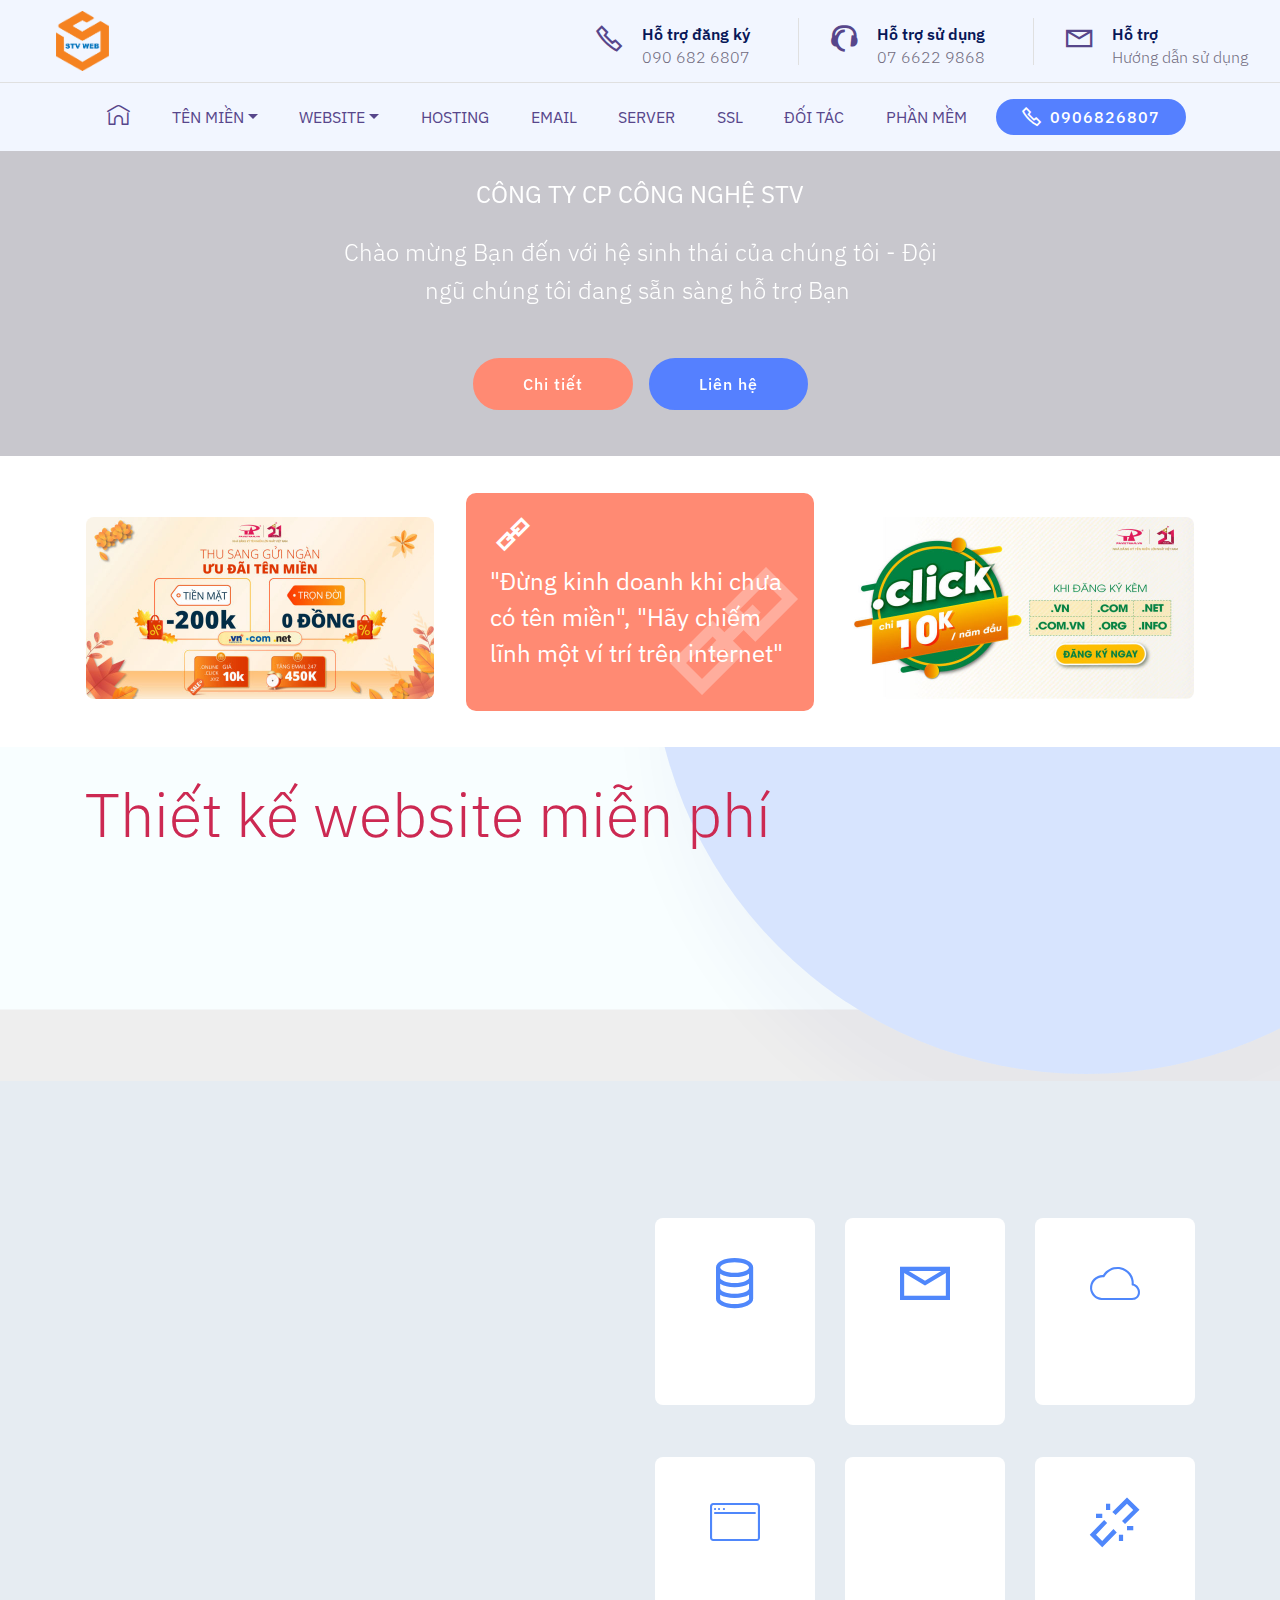
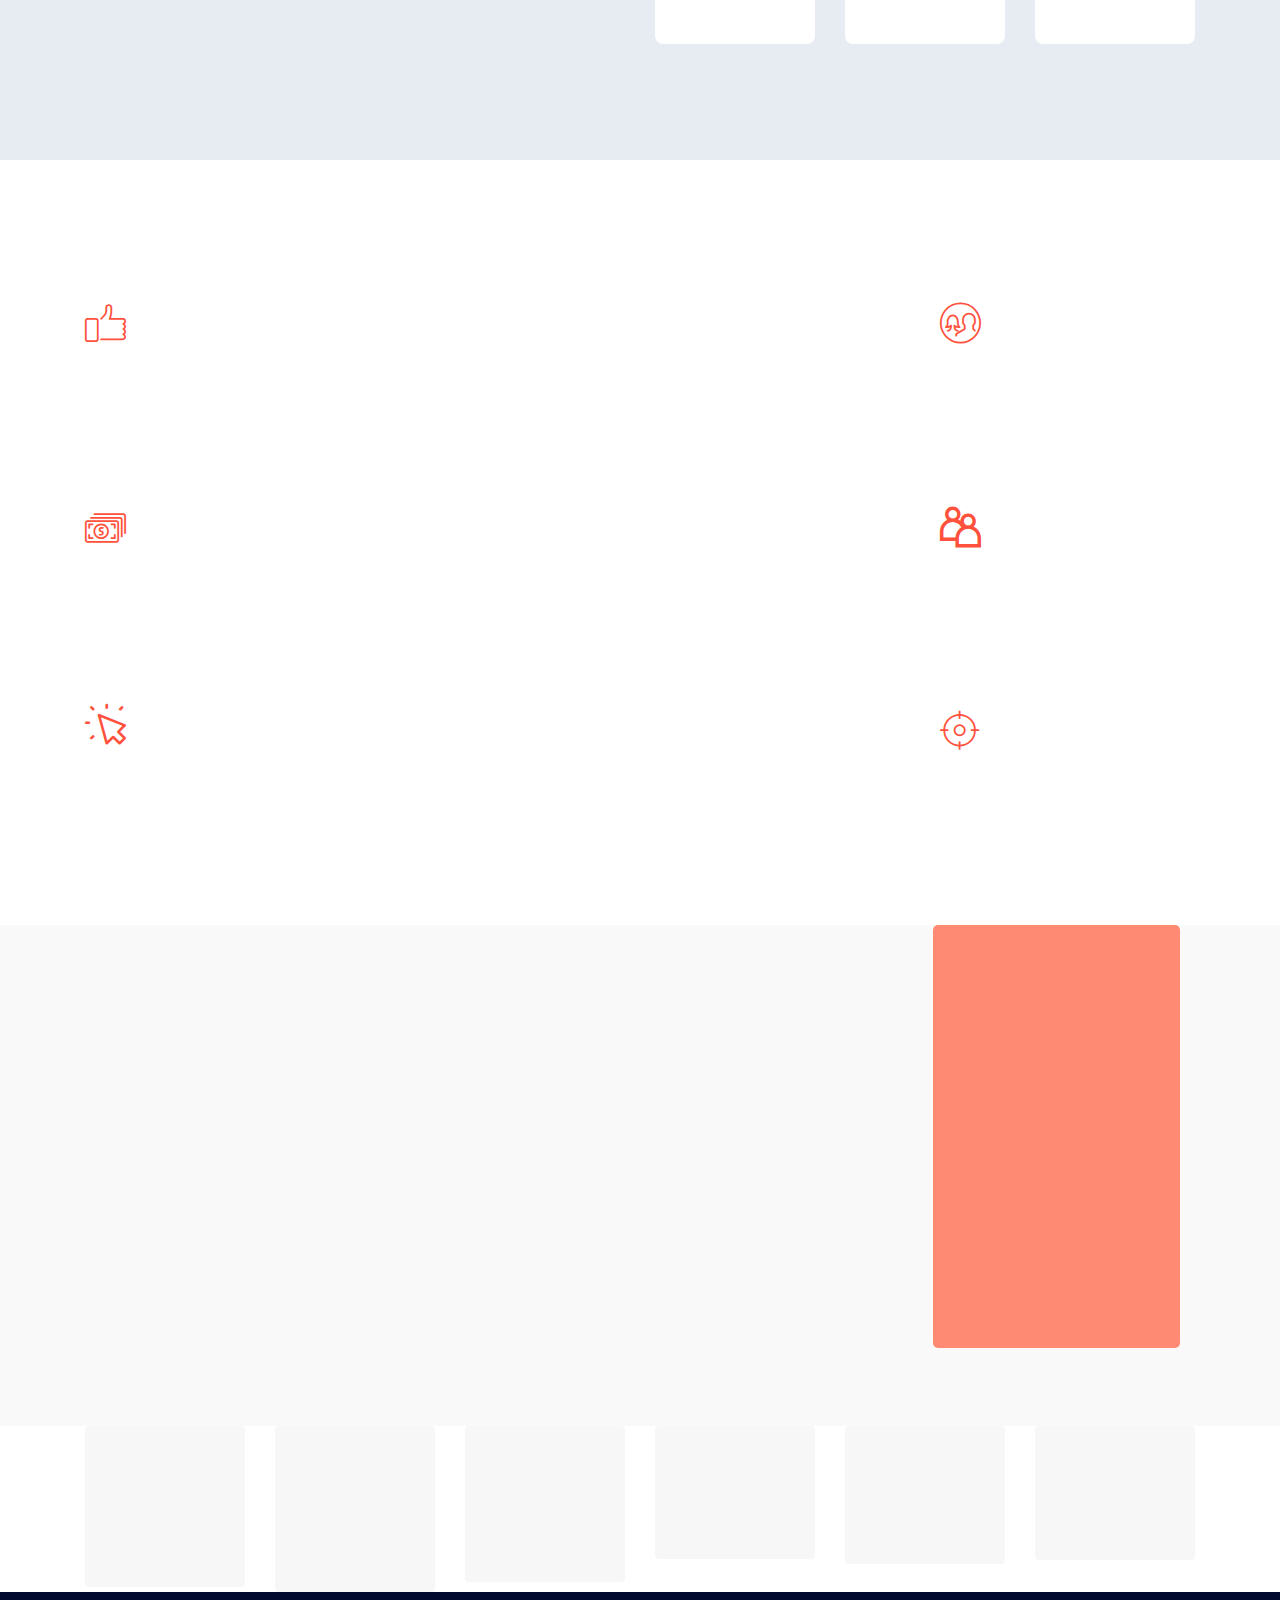
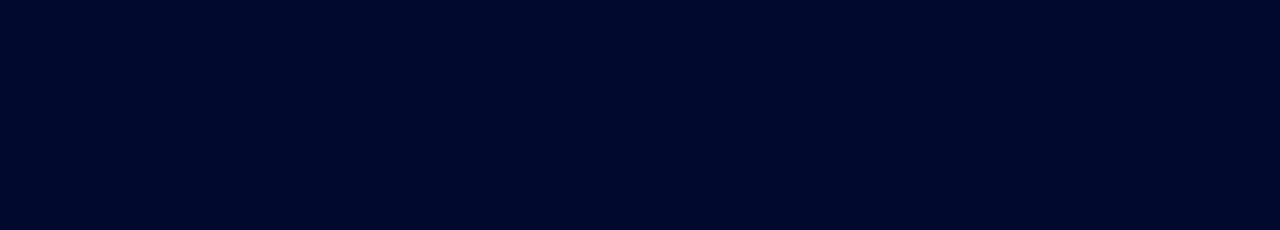
==== commit 3b3d3047: "create github pages" ====
--- a/index.html
+++ b/index.html
@@ -80,7 +80,7 @@
             <div class="collapse navbar-collapse" id="navbarSupportedContent">
                 <ul class="navbar-nav nav-dropdown js-float-line" data-app-modern-menu="true"><li class="nav-item">
                         <a class="nav-link link mbr-black text-info display-4" href="#"><span class="mbrib-home mbr-iconfont mbr-iconfont-btn"></span></a>
-                    </li><li class="nav-item dropdown"><a class="nav-link link mbr-black text-info dropdown-toggle display-4" href="#" aria-expanded="false" data-toggle="dropdown-submenu">TÊN MIỀN</a><div class="dropdown-menu"><a class="mbr-black text-info dropdown-item display-4" href="#" aria-expanded="false">Đăng ký tên miền</a><a class="mbr-black text-info dropdown-item display-4" href="#" aria-expanded="false">Bảng giá tên miền</a><a class="mbr-black text-info dropdown-item display-4" href="#" aria-expanded="false">Dịch vụ khác</a></div></li><li class="nav-item dropdown"><a class="nav-link link mbr-black text-info dropdown-toggle display-4" href="#" data-toggle="dropdown-submenu" aria-expanded="false">WEBSITE</a><div class="dropdown-menu"><a class="mbr-black text-info dropdown-item display-4" href="#">Thiết kế web miễn phí</a><a class="mbr-black text-info dropdown-item display-4" href="#">Thiết kế web theo yêu cầu</a></div></li>
+                    </li><li class="nav-item dropdown"><a class="nav-link link mbr-black text-info dropdown-toggle display-4" href="#" aria-expanded="false" data-toggle="dropdown-submenu">TÊN MIỀN</a><div class="dropdown-menu"><a class="mbr-black text-info dropdown-item display-4" href="#" aria-expanded="false">Đăng ký tên miền</a><a class="mbr-black text-info dropdown-item display-4" href="#" aria-expanded="false">Bảng giá tên miền</a><a class="mbr-black text-info dropdown-item display-4" href="#" aria-expanded="false">Dịch vụ khác</a></div></li><li class="nav-item dropdown"><a class="nav-link link mbr-black text-info dropdown-toggle display-4" href="#" data-toggle="dropdown-submenu" aria-expanded="false">WEBSITE</a><div class="dropdown-menu"><a class="mbr-black text-info dropdown-item text-primary display-4" href="thiet-ke-website-mien-phi.html">Thiết kế web miễn phí</a><a class="mbr-black text-info dropdown-item display-4" href="#">Thiết kế web theo yêu cầu</a></div></li>
                     <li class="nav-item">
                         <a class="nav-link link mbr-black text-info display-4" href="#">HOSTING</a>
                     </li><li class="nav-item"><a class="nav-link link mbr-black text-info display-4" href="#">EMAIL</a></li>
--- a/assets/web/assets/mobirise-icons2/mobirise2.css
+++ b/assets/web/assets/mobirise-icons2/mobirise2.css
@@ -0,0 +1,498 @@
+@font-face {
+  font-family: 'Moririse2';
+  font-display: swap;
+  src:  url('mobirise2.eot?f2bix4');
+  src:  url('mobirise2.eot?f2bix4#iefix') format('embedded-opentype'),
+    url('mobirise2.ttf?f2bix4') format('truetype'),
+    url('mobirise2.woff?f2bix4') format('woff'),
+    url('mobirise2.svg?f2bix4#mobirise2') format('svg');
+  font-weight: normal;
+  font-style: normal;
+}
+
+[class^="mobi-"], [class*=" mobi-"] {
+  /* use !important to prevent issues with browser extensions that change fonts */
+  font-family: 'Moririse2' !important;
+  speak: none;
+  font-style: normal;
+  font-weight: normal;
+  font-variant: normal;
+  text-transform: none;
+  line-height: 1;
+
+  /* Better Font Rendering =========== */
+  -webkit-font-smoothing: antialiased;
+  -moz-osx-font-smoothing: grayscale;
+}
+
+.mobi-mbri-add-submenu:before {
+  content: "\e900";
+}
+.mobi-mbri-alert:before {
+  content: "\e901";
+}
+.mobi-mbri-align-center:before {
+  content: "\e902";
+}
+.mobi-mbri-align-justify:before {
+  content: "\e903";
+}
+.mobi-mbri-align-left:before {
+  content: "\e904";
+}
+.mobi-mbri-align-right:before {
+  content: "\e905";
+}
+.mobi-mbri-android:before {
+  content: "\e906";
+}
+.mobi-mbri-apple:before {
+  content: "\e907";
+}
+.mobi-mbri-arrow-down:before {
+  content: "\e908";
+}
+.mobi-mbri-arrow-next:before {
+  content: "\e909";
+}
+.mobi-mbri-arrow-prev:before {
+  content: "\e90a";
+}
+.mobi-mbri-arrow-up:before {
+  content: "\e90b";
+}
+.mobi-mbri-bold:before {
+  content: "\e90c";
+}
+.mobi-mbri-bookmark:before {
+  content: "\e90d";
+}
+.mobi-mbri-bootstrap:before {
+  content: "\e90e";
+}
+.mobi-mbri-briefcase:before {
+  content: "\e90f";
+}
+.mobi-mbri-browse:before {
+  content: "\e910";
+}
+.mobi-mbri-bulleted-list:before {
+  content: "\e911";
+}
+.mobi-mbri-calendar:before {
+  content: "\e912";
+}
+.mobi-mbri-camera:before {
+  content: "\e913";
+}
+.mobi-mbri-cart-add:before {
+  content: "\e914";
+}
+.mobi-mbri-cart-full:before {
+  content: "\e915";
+}
+.mobi-mbri-cash:before {
+  content: "\e916";
+}
+.mobi-mbri-change-style:before {
+  content: "\e917";
+}
+.mobi-mbri-chat:before {
+  content: "\e918";
+}
+.mobi-mbri-clock:before {
+  content: "\e919";
+}
+.mobi-mbri-close:before {
+  content: "\e91a";
+}
+.mobi-mbri-cloud:before {
+  content: "\e91b";
+}
+.mobi-mbri-code:before {
+  content: "\e91c";
+}
+.mobi-mbri-contact-form:before {
+  content: "\e91d";
+}
+.mobi-mbri-credit-card:before {
+  content: "\e91e";
+}
+.mobi-mbri-cursor-click:before {
+  content: "\e91f";
+}
+.mobi-mbri-cust-feedback:before {
+  content: "\e920";
+}
+.mobi-mbri-database:before {
+  content: "\e921";
+}
+.mobi-mbri-delivery:before {
+  content: "\e922";
+}
+.mobi-mbri-desktop:before {
+  content: "\e923";
+}
+.mobi-mbri-devices:before {
+  content: "\e924";
+}
+.mobi-mbri-down:before {
+  content: "\e925";
+}
+.mobi-mbri-download-2:before {
+  content: "\e926";
+}
+.mobi-mbri-download:before {
+  content: "\e927";
+}
+.mobi-mbri-drag-n-drop-2:before {
+  content: "\e928";
+}
+.mobi-mbri-drag-n-drop:before {
+  content: "\e929";
+}
+.mobi-mbri-edit-2:before {
+  content: "\e92a";
+}
+.mobi-mbri-edit:before {
+  content: "\e92b";
+}
+.mobi-mbri-error:before {
+  content: "\e92c";
+}
+.mobi-mbri-extension:before {
+  content: "\e92d";
+}
+.mobi-mbri-features:before {
+  content: "\e92e";
+}
+.mobi-mbri-file:before {
+  content: "\e92f";
+}
+.mobi-mbri-flag:before {
+  content: "\e930";
+}
+.mobi-mbri-folder:before {
+  content: "\e931";
+}
+.mobi-mbri-gift:before {
+  content: "\e932";
+}
+.mobi-mbri-github:before {
+  content: "\e933";
+}
+.mobi-mbri-globe-2:before {
+  content: "\e934";
+}
+.mobi-mbri-globe:before {
+  content: "\e935";
+}
+.mobi-mbri-growing-chart:before {
+  content: "\e936";
+}
+.mobi-mbri-hearth:before {
+  content: "\e937";
+}
+.mobi-mbri-help:before {
+  content: "\e938";
+}
+.mobi-mbri-home:before {
+  content: "\e939";
+}
+.mobi-mbri-hot-cup:before {
+  content: "\e93a";
+}
+.mobi-mbri-idea:before {
+  content: "\e93b";
+}
+.mobi-mbri-image-gallery:before {
+  content: "\e93c";
+}
+.mobi-mbri-image-slider:before {
+  content: "\e93d";
+}
+.mobi-mbri-info:before {
+  content: "\e93e";
+}
+.mobi-mbri-italic:before {
+  content: "\e93f";
+}
+.mobi-mbri-key:before {
+  content: "\e940";
+}
+.mobi-mbri-laptop:before {
+  content: "\e941";
+}
+.mobi-mbri-layers:before {
+  content: "\e942";
+}
+.mobi-mbri-left-right:before {
+  content: "\e943";
+}
+.mobi-mbri-left:before {
+  content: "\e944";
+}
+.mobi-mbri-letter:before {
+  content: "\e945";
+}
+.mobi-mbri-like:before {
+  content: "\e946";
+}
+.mobi-mbri-link:before {
+  content: "\e947";
+}
+.mobi-mbri-lock:before {
+  content: "\e948";
+}
+.mobi-mbri-login:before {
+  content: "\e949";
+}
+.mobi-mbri-logout:before {
+  content: "\e94a";
+}
+.mobi-mbri-magic-stick:before {
+  content: "\e94b";
+}
+.mobi-mbri-map-pin:before {
+  content: "\e94c";
+}
+.mobi-mbri-menu:before {
+  content: "\e94d";
+}
+.mobi-mbri-mobile-2:before {
+  content: "\e94e";
+}
+.mobi-mbri-mobile-horizontal:before {
+  content: "\e94f";
+}
+.mobi-mbri-mobile:before {
+  content: "\e950";
+}
+.mobi-mbri-mobirise:before {
+  content: "\e951";
+}
+.mobi-mbri-more-horizontal:before {
+  content: "\e952";
+}
+.mobi-mbri-more-vertical:before {
+  content: "\e953";
+}
+.mobi-mbri-music:before {
+  content: "\e954";
+}
+.mobi-mbri-new-file:before {
+  content: "\e955";
+}
+.mobi-mbri-numbered-list:before {
+  content: "\e956";
+}
+.mobi-mbri-opened-folder:before {
+  content: "\e957";
+}
+.mobi-mbri-pages:before {
+  content: "\e958";
+}
+.mobi-mbri-paper-plane:before {
+  content: "\e959";
+}
+.mobi-mbri-paperclip:before {
+  content: "\e95a";
+}
+.mobi-mbri-phone:before {
+  content: "\e95b";
+}
+.mobi-mbri-photo:before {
+  content: "\e95c";
+}
+.mobi-mbri-photos:before {
+  content: "\e95d";
+}
+.mobi-mbri-pin:before {
+  content: "\e95e";
+}
+.mobi-mbri-play:before {
+  content: "\e95f";
+}
+.mobi-mbri-plus:before {
+  content: "\e960";
+}
+.mobi-mbri-preview:before {
+  content: "\e961";
+}
+.mobi-mbri-print:before {
+  content: "\e962";
+}
+.mobi-mbri-protect:before {
+  content: "\e963";
+}
+.mobi-mbri-question:before {
+  content: "\e964";
+}
+.mobi-mbri-quote-left:before {
+  content: "\e965";
+}
+.mobi-mbri-quote-right:before {
+  content: "\e966";
+}
+.mobi-mbri-redo:before {
+  content: "\e967";
+}
+.mobi-mbri-refresh:before {
+  content: "\e968";
+}
+.mobi-mbri-responsive-2:before {
+  content: "\e969";
+}
+.mobi-mbri-responsive:before {
+  content: "\e96a";
+}
+.mobi-mbri-right:before {
+  content: "\e96b";
+}
+.mobi-mbri-rocket:before {
+  content: "\e96c";
+}
+.mobi-mbri-sad-face:before {
+  content: "\e96d";
+}
+.mobi-mbri-sale:before {
+  content: "\e96e";
+}
+.mobi-mbri-save:before {
+  content: "\e96f";
+}
+.mobi-mbri-search:before {
+  content: "\e970";
+}
+.mobi-mbri-setting-2:before {
+  content: "\e971";
+}
+.mobi-mbri-setting-3:before {
+  content: "\e972";
+}
+.mobi-mbri-setting:before {
+  content: "\e973";
+}
+.mobi-mbri-share:before {
+  content: "\e974";
+}
+.mobi-mbri-shopping-bag:before {
+  content: "\e975";
+}
+.mobi-mbri-shopping-basket:before {
+  content: "\e976";
+}
+.mobi-mbri-shopping-cart:before {
+  content: "\e977";
+}
+.mobi-mbri-sites:before {
+  content: "\e978";
+}
+.mobi-mbri-smile-face:before {
+  content: "\e979";
+}
+.mobi-mbri-speed:before {
+  content: "\e97a";
+}
+.mobi-mbri-star:before {
+  content: "\e97b";
+}
+.mobi-mbri-success:before {
+  content: "\e97c";
+}
+.mobi-mbri-sun:before {
+  content: "\e97d";
+}
+.mobi-mbri-sun2:before {
+  content: "\e97e";
+}
+.mobi-mbri-tablet-vertical:before {
+  content: "\e97f";
+}
+.mobi-mbri-tablet:before {
+  content: "\e980";
+}
+.mobi-mbri-target:before {
+  content: "\e981";
+}
+.mobi-mbri-timer:before {
+  content: "\e982";
+}
+.mobi-mbri-to-ftp:before {
+  content: "\e983";
+}
+.mobi-mbri-to-local-drive:before {
+  content: "\e984";
+}
+.mobi-mbri-touch-swipe:before {
+  content: "\e985";
+}
+.mobi-mbri-touch:before {
+  content: "\e986";
+}
+.mobi-mbri-trash:before {
+  content: "\e987";
+}
+.mobi-mbri-underline:before {
+  content: "\e988";
+}
+.mobi-mbri-undo:before {
+  content: "\e989";
+}
+.mobi-mbri-unlink:before {
+  content: "\e98a";
+}
+.mobi-mbri-unlock:before {
+  content: "\e98b";
+}
+.mobi-mbri-up-down:before {
+  content: "\e98c";
+}
+.mobi-mbri-up:before {
+  content: "\e98d";
+}
+.mobi-mbri-update:before {
+  content: "\e98e";
+}
+.mobi-mbri-upload-2:before {
+  content: "\e98f";
+}
+.mobi-mbri-upload:before {
+  content: "\e990";
+}
+.mobi-mbri-user-2:before {
+  content: "\e991";
+}
+.mobi-mbri-user:before {
+  content: "\e992";
+}
+.mobi-mbri-users:before {
+  content: "\e993";
+}
+.mobi-mbri-video-play:before {
+  content: "\e994";
+}
+.mobi-mbri-video:before {
+  content: "\e995";
+}
+.mobi-mbri-watch:before {
+  content: "\e996";
+}
+.mobi-mbri-website-theme-2:before {
+  content: "\e997";
+}
+.mobi-mbri-website-theme:before {
+  content: "\e998";
+}
+.mobi-mbri-wifi:before {
+  content: "\e999";
+}
+.mobi-mbri-windows:before {
+  content: "\e99a";
+}
+.mobi-mbri-zoom-in:before {
+  content: "\e99b";
+}
+.mobi-mbri-zoom-out:before {
+  content: "\e99c";
+}
--- a/assets/web/assets/mobirise-icons-bold/mobirise-icons-bold.css
+++ b/assets/web/assets/mobirise-icons-bold/mobirise-icons-bold.css
@@ -0,0 +1,477 @@
+@font-face {
+  font-family: 'mobirise-icons-bold';
+  font-display: swap;
+  src:  url('mobirise-icons-bold.eot?m1l4yr');
+  src:  url('mobirise-icons-bold.eot?m1l4yr#iefix') format('embedded-opentype'),
+    url('mobirise-icons-bold.ttf?m1l4yr') format('truetype'),
+    url('mobirise-icons-bold.woff?m1l4yr') format('woff'),
+    url('mobirise-icons-bold.svg?m1l4yr#mobirise-icons-bold') format('svg');
+  font-weight: normal;
+  font-style: normal;
+}
+
+[class^="mbrib-"], [class*="mbrib-"] {
+  /* use !important to prevent issues with browser extensions that change fonts */
+  font-family: 'mobirise-icons-bold' !important;
+  speak: none;
+  font-style: normal;
+  font-weight: normal;
+  font-variant: normal;
+  text-transform: none;
+  line-height: 1;
+
+  /* Better Font Rendering =========== */
+  -webkit-font-smoothing: antialiased;
+  -moz-osx-font-smoothing: grayscale;
+}
+
+.mbrib-add-submenu:before {
+  content: "\e900";
+}
+.mbrib-alert:before {
+  content: "\e901";
+}
+.mbrib-align-center:before {
+  content: "\e902";
+}
+.mbrib-align-justify:before {
+  content: "\e903";
+}
+.mbrib-align-left:before {
+  content: "\e904";
+}
+.mbrib-align-right:before {
+  content: "\e905";
+}
+.mbrib-android:before {
+  content: "\e906";
+}
+.mbrib-apple:before {
+  content: "\e907";
+}
+.mbrib-arrow-down:before {
+  content: "\e908";
+}
+.mbrib-arrow-next:before {
+  content: "\e909";
+}
+.mbrib-arrow-prev:before {
+  content: "\e90a";
+}
+.mbrib-arrow-up:before {
+  content: "\e90b";
+}
+.mbrib-bold:before {
+  content: "\e90c";
+}
+.mbrib-bookmark:before {
+  content: "\e90d";
+}
+.mbrib-bootstrap:before {
+  content: "\e90e";
+}
+.mbrib-briefcase:before {
+  content: "\e90f";
+}
+.mbrib-browse:before {
+  content: "\e910";
+}
+.mbrib-bulleted-list:before {
+  content: "\e911";
+}
+.mbrib-calendar:before {
+  content: "\e912";
+}
+.mbrib-camera:before {
+  content: "\e913";
+}
+.mbrib-cart-add:before {
+  content: "\e914";
+}
+.mbrib-cart-full:before {
+  content: "\e915";
+}
+.mbrib-cash:before {
+  content: "\e916";
+}
+.mbrib-change-style:before {
+  content: "\e917";
+}
+.mbrib-chat:before {
+  content: "\e918";
+}
+.mbrib-clock:before {
+  content: "\e919";
+}
+.mbrib-close:before {
+  content: "\e91a";
+}
+.mbrib-cloud:before {
+  content: "\e91b";
+}
+.mbrib-code:before {
+  content: "\e91c";
+}
+.mbrib-contact-form:before {
+  content: "\e91d";
+}
+.mbrib-credit-card:before {
+  content: "\e91e";
+}
+.mbrib-cursor-click:before {
+  content: "\e91f";
+}
+.mbrib-cust-feedback:before {
+  content: "\e920";
+}
+.mbrib-database:before {
+  content: "\e921";
+}
+.mbrib-delivery:before {
+  content: "\e922";
+}
+.mbrib-desktop:before {
+  content: "\e923";
+}
+.mbrib-devices:before {
+  content: "\e924";
+}
+.mbrib-down:before {
+  content: "\e925";
+}
+.mbrib-download:before {
+  content: "\e926";
+}
+.mbrib-drag-n-drop:before {
+  content: "\e927";
+}
+.mbrib-drag-n-drop2:before {
+  content: "\e928";
+}
+.mbrib-edit:before {
+  content: "\e929";
+}
+.mbrib-edit2:before {
+  content: "\e92a";
+}
+.mbrib-error:before {
+  content: "\e92b";
+}
+.mbrib-extension:before {
+  content: "\e92c";
+}
+.mbrib-features:before {
+  content: "\e92d";
+}
+.mbrib-file:before {
+  content: "\e92e";
+}
+.mbrib-flag:before {
+  content: "\e92f";
+}
+.mbrib-folder:before {
+  content: "\e930";
+}
+.mbrib-gift:before {
+  content: "\e931";
+}
+.mbrib-github:before {
+  content: "\e932";
+}
+.mbrib-globe-2:before {
+  content: "\e933";
+}
+.mbrib-globe:before {
+  content: "\e934";
+}
+.mbrib-growing-chart:before {
+  content: "\e935";
+}
+.mbrib-hearth:before {
+  content: "\e936";
+}
+.mbrib-help:before {
+  content: "\e937";
+}
+.mbrib-home:before {
+  content: "\e938";
+}
+.mbrib-hot-cup:before {
+  content: "\e939";
+}
+.mbrib-idea:before {
+  content: "\e93a";
+}
+.mbrib-image-gallery:before {
+  content: "\e93b";
+}
+.mbrib-image-slider:before {
+  content: "\e93c";
+}
+.mbrib-info:before {
+  content: "\e93d";
+}
+.mbrib-italic:before {
+  content: "\e93e";
+}
+.mbrib-key:before {
+  content: "\e93f";
+}
+.mbrib-laptop:before {
+  content: "\e940";
+}
+.mbrib-layers:before {
+  content: "\e941";
+}
+.mbrib-left-right:before {
+  content: "\e942";
+}
+.mbrib-left:before {
+  content: "\e943";
+}
+.mbrib-letter:before {
+  content: "\e944";
+}
+.mbrib-like:before {
+  content: "\e945";
+}
+.mbrib-link:before {
+  content: "\e946";
+}
+.mbrib-lock:before {
+  content: "\e947";
+}
+.mbrib-login:before {
+  content: "\e948";
+}
+.mbrib-logout:before {
+  content: "\e949";
+}
+.mbrib-magic-stick:before {
+  content: "\e94a";
+}
+.mbrib-map-pin:before {
+  content: "\e94b";
+}
+.mbrib-menu:before {
+  content: "\e94c";
+}
+.mbrib-mobile:before {
+  content: "\e94d";
+}
+.mbrib-mobile2:before {
+  content: "\e94e";
+}
+.mbrib-mobirise:before {
+  content: "\e94f";
+}
+.mbrib-more-horizontal:before {
+  content: "\e950";
+}
+.mbrib-more-vertical:before {
+  content: "\e951";
+}
+.mbrib-music:before {
+  content: "\e952";
+}
+.mbrib-new-file:before {
+  content: "\e953";
+}
+.mbrib-numbered-list:before {
+  content: "\e954";
+}
+.mbrib-opened-folder:before {
+  content: "\e955";
+}
+.mbrib-pages:before {
+  content: "\e956";
+}
+.mbrib-paper-plane:before {
+  content: "\e957";
+}
+.mbrib-paperclip:before {
+  content: "\e958";
+}
+.mbrib-photo:before {
+  content: "\e959";
+}
+.mbrib-photos:before {
+  content: "\e95a";
+}
+.mbrib-pin:before {
+  content: "\e95b";
+}
+.mbrib-play:before {
+  content: "\e95c";
+}
+.mbrib-plus:before {
+  content: "\e95d";
+}
+.mbrib-preview:before {
+  content: "\e95e";
+}
+.mbrib-print:before {
+  content: "\e95f";
+}
+.mbrib-protect:before {
+  content: "\e960";
+}
+.mbrib-question:before {
+  content: "\e961";
+}
+.mbrib-quote-left:before {
+  content: "\e962";
+}
+.mbrib-quote-right:before {
+  content: "\e963";
+}
+.mbrib-redo:before {
+  content: "\e964";
+}
+.mbrib-refresh:before {
+  content: "\e965";
+}
+.mbrib-responsive:before {
+  content: "\e966";
+}
+.mbrib-right:before {
+  content: "\e967";
+}
+.mbrib-rocket:before {
+  content: "\e968";
+}
+.mbrib-sad-face:before {
+  content: "\e969";
+}
+.mbrib-sale:before {
+  content: "\e96a";
+}
+.mbrib-save:before {
+  content: "\e96b";
+}
+.mbrib-search:before {
+  content: "\e96c";
+}
+.mbrib-setting:before {
+  content: "\e96d";
+}
+.mbrib-setting2:before {
+  content: "\e96e";
+}
+.mbrib-setting3:before {
+  content: "\e96f";
+}
+.mbrib-share:before {
+  content: "\e970";
+}
+.mbrib-shopping-bag:before {
+  content: "\e971";
+}
+.mbrib-shopping-basket:before {
+  content: "\e972";
+}
+.mbrib-shopping-cart:before {
+  content: "\e973";
+}
+.mbrib-sites:before {
+  content: "\e974";
+}
+.mbrib-smile-face:before {
+  content: "\e975";
+}
+.mbrib-speed:before {
+  content: "\e976";
+}
+.mbrib-star:before {
+  content: "\e977";
+}
+.mbrib-success:before {
+  content: "\e978";
+}
+.mbrib-sun:before {
+  content: "\e979";
+}
+.mbrib-sun2:before {
+  content: "\e97a";
+}
+.mbrib-tablet-vertical:before {
+  content: "\e97b";
+}
+.mbrib-tablet:before {
+  content: "\e97c";
+}
+.mbrib-target:before {
+  content: "\e97d";
+}
+.mbrib-timer:before {
+  content: "\e97e";
+}
+.mbrib-to-ftp:before {
+  content: "\e97f";
+}
+.mbrib-to-local-drive:before {
+  content: "\e980";
+}
+.mbrib-touch-swipe:before {
+  content: "\e981";
+}
+.mbrib-touch:before {
+  content: "\e982";
+}
+.mbrib-trash:before {
+  content: "\e983";
+}
+.mbrib-underline:before {
+  content: "\e984";
+}
+.mbrib-undo:before {
+  content: "\e985";
+}
+.mbrib-unlink:before {
+  content: "\e986";
+}
+.mbrib-unlock:before {
+  content: "\e987";
+}
+.mbrib-up-down:before {
+  content: "\e988";
+}
+.mbrib-up:before {
+  content: "\e989";
+}
+.mbrib-update:before {
+  content: "\e98a";
+}
+.mbrib-upload:before {
+  content: "\e98b";
+}
+.mbrib-user:before {
+  content: "\e98c";
+}
+.mbrib-user2:before {
+  content: "\e98d";
+}
+.mbrib-users:before {
+  content: "\e98e";
+}
+.mbrib-video-play:before {
+  content: "\e98f";
+}
+.mbrib-video:before {
+  content: "\e990";
+}
+.mbrib-watch:before {
+  content: "\e991";
+}
+.mbrib-website-theme:before {
+  content: "\e992";
+}
+.mbrib-wifi:before {
+  content: "\e993";
+}
+.mbrib-windows:before {
+  content: "\e994";
+}
+.mbrib-zoom-out:before {
+  content: "\e995";
+}
--- a/assets/web/assets/mobirise-icons/mobirise-icons.css
+++ b/assets/web/assets/mobirise-icons/mobirise-icons.css
@@ -0,0 +1,477 @@
+@font-face {
+  font-family: 'MobiriseIcons';
+  src:  url('mobirise-icons.eot?spat4u');
+  src:  url('mobirise-icons.eot?spat4u#iefix') format('embedded-opentype'),
+    url('mobirise-icons.ttf?spat4u') format('truetype'),
+    url('mobirise-icons.woff?spat4u') format('woff'),
+    url('mobirise-icons.svg?spat4u#MobiriseIcons') format('svg');
+  font-weight: normal;
+  font-style: normal;
+  font-display: swap;
+}
+
+[class^="mbri-"], [class*=" mbri-"] {
+  /* use !important to prevent issues with browser extensions that change fonts */
+  font-family: MobiriseIcons !important;
+  speak: none;
+  font-style: normal;
+  font-weight: normal;
+  font-variant: normal;
+  text-transform: none;
+  line-height: 1;
+
+  /* Better Font Rendering =========== */
+  -webkit-font-smoothing: antialiased;
+  -moz-osx-font-smoothing: grayscale;
+}
+
+.mbri-add-submenu:before {
+  content: "\e900";
+}
+.mbri-alert:before {
+  content: "\e901";
+}
+.mbri-align-center:before {
+  content: "\e902";
+}
+.mbri-align-justify:before {
+  content: "\e903";
+}
+.mbri-align-left:before {
+  content: "\e904";
+}
+.mbri-align-right:before {
+  content: "\e905";
+}
+.mbri-android:before {
+  content: "\e906";
+}
+.mbri-apple:before {
+  content: "\e907";
+}
+.mbri-arrow-down:before {
+  content: "\e908";
+}
+.mbri-arrow-next:before {
+  content: "\e909";
+}
+.mbri-arrow-prev:before {
+  content: "\e90a";
+}
+.mbri-arrow-up:before {
+  content: "\e90b";
+}
+.mbri-bold:before {
+  content: "\e90c";
+}
+.mbri-bookmark:before {
+  content: "\e90d";
+}
+.mbri-bootstrap:before {
+  content: "\e90e";
+}
+.mbri-briefcase:before {
+  content: "\e90f";
+}
+.mbri-browse:before {
+  content: "\e910";
+}
+.mbri-bulleted-list:before {
+  content: "\e911";
+}
+.mbri-calendar:before {
+  content: "\e912";
+}
+.mbri-camera:before {
+  content: "\e913";
+}
+.mbri-cart-add:before {
+  content: "\e914";
+}
+.mbri-cart-full:before {
+  content: "\e915";
+}
+.mbri-cash:before {
+  content: "\e916";
+}
+.mbri-change-style:before {
+  content: "\e917";
+}
+.mbri-chat:before {
+  content: "\e918";
+}
+.mbri-clock:before {
+  content: "\e919";
+}
+.mbri-close:before {
+  content: "\e91a";
+}
+.mbri-cloud:before {
+  content: "\e91b";
+}
+.mbri-code:before {
+  content: "\e91c";
+}
+.mbri-contact-form:before {
+  content: "\e91d";
+}
+.mbri-credit-card:before {
+  content: "\e91e";
+}
+.mbri-cursor-click:before {
+  content: "\e91f";
+}
+.mbri-cust-feedback:before {
+  content: "\e920";
+}
+.mbri-database:before {
+  content: "\e921";
+}
+.mbri-delivery:before {
+  content: "\e922";
+}
+.mbri-desktop:before {
+  content: "\e923";
+}
+.mbri-devices:before {
+  content: "\e924";
+}
+.mbri-down:before {
+  content: "\e925";
+}
+.mbri-download:before {
+  content: "\e989";
+}
+.mbri-drag-n-drop:before {
+  content: "\e927";
+}
+.mbri-drag-n-drop2:before {
+  content: "\e928";
+}
+.mbri-edit:before {
+  content: "\e929";
+}
+.mbri-edit2:before {
+  content: "\e92a";
+}
+.mbri-error:before {
+  content: "\e92b";
+}
+.mbri-extension:before {
+  content: "\e92c";
+}
+.mbri-features:before {
+  content: "\e92d";
+}
+.mbri-file:before {
+  content: "\e92e";
+}
+.mbri-flag:before {
+  content: "\e92f";
+}
+.mbri-folder:before {
+  content: "\e930";
+}
+.mbri-gift:before {
+  content: "\e931";
+}
+.mbri-github:before {
+  content: "\e932";
+}
+.mbri-globe:before {
+  content: "\e933";
+}
+.mbri-globe-2:before {
+  content: "\e934";
+}
+.mbri-growing-chart:before {
+  content: "\e935";
+}
+.mbri-hearth:before {
+  content: "\e936";
+}
+.mbri-help:before {
+  content: "\e937";
+}
+.mbri-home:before {
+  content: "\e938";
+}
+.mbri-hot-cup:before {
+  content: "\e939";
+}
+.mbri-idea:before {
+  content: "\e93a";
+}
+.mbri-image-gallery:before {
+  content: "\e93b";
+}
+.mbri-image-slider:before {
+  content: "\e93c";
+}
+.mbri-info:before {
+  content: "\e93d";
+}
+.mbri-italic:before {
+  content: "\e93e";
+}
+.mbri-key:before {
+  content: "\e93f";
+}
+.mbri-laptop:before {
+  content: "\e940";
+}
+.mbri-layers:before {
+  content: "\e941";
+}
+.mbri-left-right:before {
+  content: "\e942";
+}
+.mbri-left:before {
+  content: "\e943";
+}
+.mbri-letter:before {
+  content: "\e944";
+}
+.mbri-like:before {
+  content: "\e945";
+}
+.mbri-link:before {
+  content: "\e946";
+}
+.mbri-lock:before {
+  content: "\e947";
+}
+.mbri-login:before {
+  content: "\e948";
+}
+.mbri-logout:before {
+  content: "\e949";
+}
+.mbri-magic-stick:before {
+  content: "\e94a";
+}
+.mbri-map-pin:before {
+  content: "\e94b";
+}
+.mbri-menu:before {
+  content: "\e94c";
+}
+.mbri-mobile:before {
+  content: "\e94d";
+}
+.mbri-mobile2:before {
+  content: "\e94e";
+}
+.mbri-mobirise:before {
+  content: "\e94f";
+}
+.mbri-more-horizontal:before {
+  content: "\e950";
+}
+.mbri-more-vertical:before {
+  content: "\e951";
+}
+.mbri-music:before {
+  content: "\e952";
+}
+.mbri-new-file:before {
+  content: "\e953";
+}
+.mbri-numbered-list:before {
+  content: "\e954";
+}
+.mbri-opened-folder:before {
+  content: "\e955";
+}
+.mbri-pages:before {
+  content: "\e956";
+}
+.mbri-paper-plane:before {
+  content: "\e957";
+}
+.mbri-paperclip:before {
+  content: "\e958";
+}
+.mbri-photo:before {
+  content: "\e959";
+}
+.mbri-photos:before {
+  content: "\e95a";
+}
+.mbri-pin:before {
+  content: "\e95b";
+}
+.mbri-play:before {
+  content: "\e95c";
+}
+.mbri-plus:before {
+  content: "\e95d";
+}
+.mbri-preview:before {
+  content: "\e95e";
+}
+.mbri-print:before {
+  content: "\e95f";
+}
+.mbri-protect:before {
+  content: "\e960";
+}
+.mbri-question:before {
+  content: "\e961";
+}
+.mbri-quote-left:before {
+  content: "\e962";
+}
+.mbri-quote-right:before {
+  content: "\e963";
+}
+.mbri-refresh:before {
+  content: "\e964";
+}
+.mbri-responsive:before {
+  content: "\e965";
+}
+.mbri-right:before {
+  content: "\e966";
+}
+.mbri-rocket:before {
+  content: "\e967";
+}
+.mbri-sad-face:before {
+  content: "\e968";
+}
+.mbri-sale:before {
+  content: "\e969";
+}
+.mbri-save:before {
+  content: "\e96a";
+}
+.mbri-search:before {
+  content: "\e96b";
+}
+.mbri-setting:before {
+  content: "\e96c";
+}
+.mbri-setting2:before {
+  content: "\e96d";
+}
+.mbri-setting3:before {
+  content: "\e96e";
+}
+.mbri-share:before {
+  content: "\e96f";
+}
+.mbri-shopping-bag:before {
+  content: "\e970";
+}
+.mbri-shopping-basket:before {
+  content: "\e971";
+}
+.mbri-shopping-cart:before {
+  content: "\e972";
+}
+.mbri-sites:before {
+  content: "\e973";
+}
+.mbri-smile-face:before {
+  content: "\e974";
+}
+.mbri-speed:before {
+  content: "\e975";
+}
+.mbri-star:before {
+  content: "\e976";
+}
+.mbri-success:before {
+  content: "\e977";
+}
+.mbri-sun:before {
+  content: "\e978";
+}
+.mbri-sun2:before {
+  content: "\e979";
+}
+.mbri-tablet:before {
+  content: "\e97a";
+}
+.mbri-tablet-vertical:before {
+  content: "\e97b";
+}
+.mbri-target:before {
+  content: "\e97c";
+}
+.mbri-timer:before {
+  content: "\e97d";
+}
+.mbri-to-ftp:before {
+  content: "\e97e";
+}
+.mbri-to-local-drive:before {
+  content: "\e97f";
+}
+.mbri-touch-swipe:before {
+  content: "\e980";
+}
+.mbri-touch:before {
+  content: "\e981";
+}
+.mbri-trash:before {
+  content: "\e982";
+}
+.mbri-underline:before {
+  content: "\e983";
+}
+.mbri-unlink:before {
+  content: "\e984";
+}
+.mbri-unlock:before {
+  content: "\e985";
+}
+.mbri-up-down:before {
+  content: "\e986";
+}
+.mbri-up:before {
+  content: "\e987";
+}
+.mbri-update:before {
+  content: "\e988";
+}
+.mbri-upload:before {
+ content: "\e926"; 
+}
+.mbri-user:before {
+  content: "\e98a";
+}
+.mbri-user2:before {
+  content: "\e98b";
+}
+.mbri-users:before {
+  content: "\e98c";
+}
+.mbri-video:before {
+  content: "\e98d";
+}
+.mbri-video-play:before {
+  content: "\e98e";
+}
+.mbri-watch:before {
+  content: "\e98f";
+}
+.mbri-website-theme:before {
+  content: "\e990";
+}
+.mbri-wifi:before {
+  content: "\e991";
+}
+.mbri-windows:before {
+  content: "\e992";
+}
+.mbri-zoom-out:before {
+  content: "\e993";
+}
+.mbri-redo:before {
+  content: "\e994";
+}
+.mbri-undo:before {
+  content: "\e995";
+}
--- a/assets/dropdown/css/style.css
+++ b/assets/dropdown/css/style.css
@@ -0,0 +1,265 @@
+.navbar-dropdown {
+  left: 0;
+  padding: 0;
+  position: absolute;
+  right: 0;
+  top: 0;
+  transition: all 0.45s ease;
+  z-index: 1030;
+  background: #282828; }
+  .navbar-dropdown .navbar-logo {
+    margin-right: 0.8rem;
+    transition: margin 0.3s ease-in-out;
+    vertical-align: middle; }
+    .navbar-dropdown .navbar-logo img {
+      height: 3.125rem;
+      transition: all 0.3s ease-in-out; }
+    .navbar-dropdown .navbar-logo.mbr-iconfont {
+      font-size: 3.125rem;
+      line-height: 3.125rem; }
+  .navbar-dropdown .navbar-caption {
+    font-weight: 700;
+    white-space: normal;
+    vertical-align: -4px;
+    line-height: 3.125rem !important; }
+    .navbar-dropdown .navbar-caption, .navbar-dropdown .navbar-caption:hover {
+      color: inherit;
+      text-decoration: none; }
+  .navbar-dropdown .mbr-iconfont + .navbar-caption {
+    vertical-align: -1px; }
+  .navbar-dropdown.navbar-fixed-top {
+    position: fixed; }
+  .navbar-dropdown .navbar-brand span {
+    vertical-align: -4px; }
+  .navbar-dropdown.bg-color.transparent {
+    background: none; }
+  .navbar-dropdown.navbar-short .navbar-brand {
+    padding: 0.625rem 0; }
+    .navbar-dropdown.navbar-short .navbar-brand span {
+      vertical-align: -1px; }
+  .navbar-dropdown.navbar-short .navbar-caption {
+    line-height: 2.375rem !important;
+    vertical-align: -2px; }
+  .navbar-dropdown.navbar-short .navbar-logo {
+    margin-right: 0.5rem; }
+    .navbar-dropdown.navbar-short .navbar-logo img {
+      height: 2.375rem; }
+    .navbar-dropdown.navbar-short .navbar-logo.mbr-iconfont {
+      font-size: 2.375rem;
+      line-height: 2.375rem; }
+  .navbar-dropdown.navbar-short .mbr-table-cell {
+    height: 3.625rem; }
+  .navbar-dropdown .navbar-close {
+    left: 0.6875rem;
+    position: fixed;
+    top: 0.75rem;
+    z-index: 1000; }
+  .navbar-dropdown .hamburger-icon {
+    content: "";
+    display: inline-block;
+    vertical-align: middle;
+    width: 16px;
+    -webkit-box-shadow: 0 -6px 0 1px #282828,0 0 0 1px #282828,0 6px 0 1px #282828;
+    -moz-box-shadow: 0 -6px 0 1px #282828,0 0 0 1px #282828,0 6px 0 1px #282828;
+    box-shadow: 0 -6px 0 1px #282828,0 0 0 1px #282828,0 6px 0 1px #282828; }
+
+.dropdown-menu .dropdown-toggle[data-toggle="dropdown-submenu"]::after {
+  border-bottom: 0.35em solid transparent;
+  border-left: 0.35em solid;
+  border-right: 0;
+  border-top: 0.35em solid transparent;
+  margin-left: 0.3rem; }
+
+.dropdown-menu .dropdown-item:focus {
+  outline: 0; }
+
+.nav-dropdown {
+  font-size: 0.75rem;
+  font-weight: 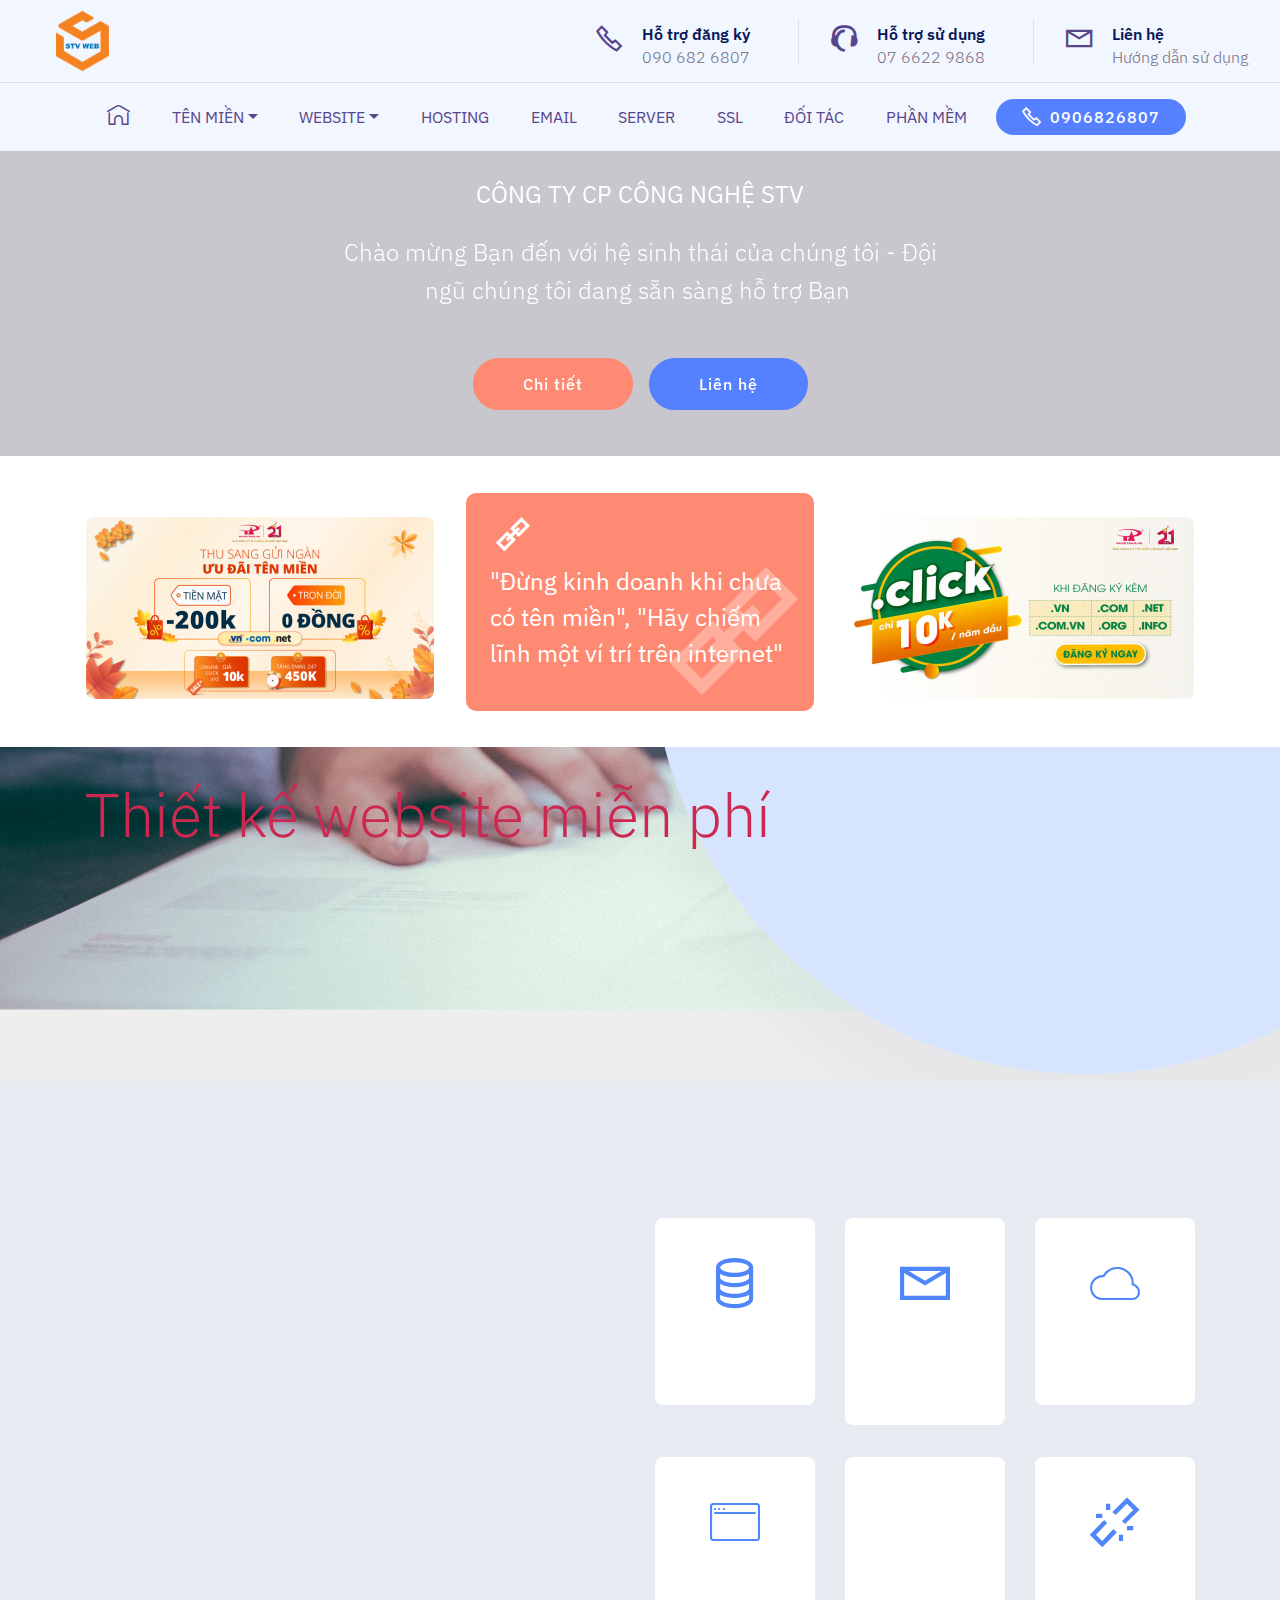
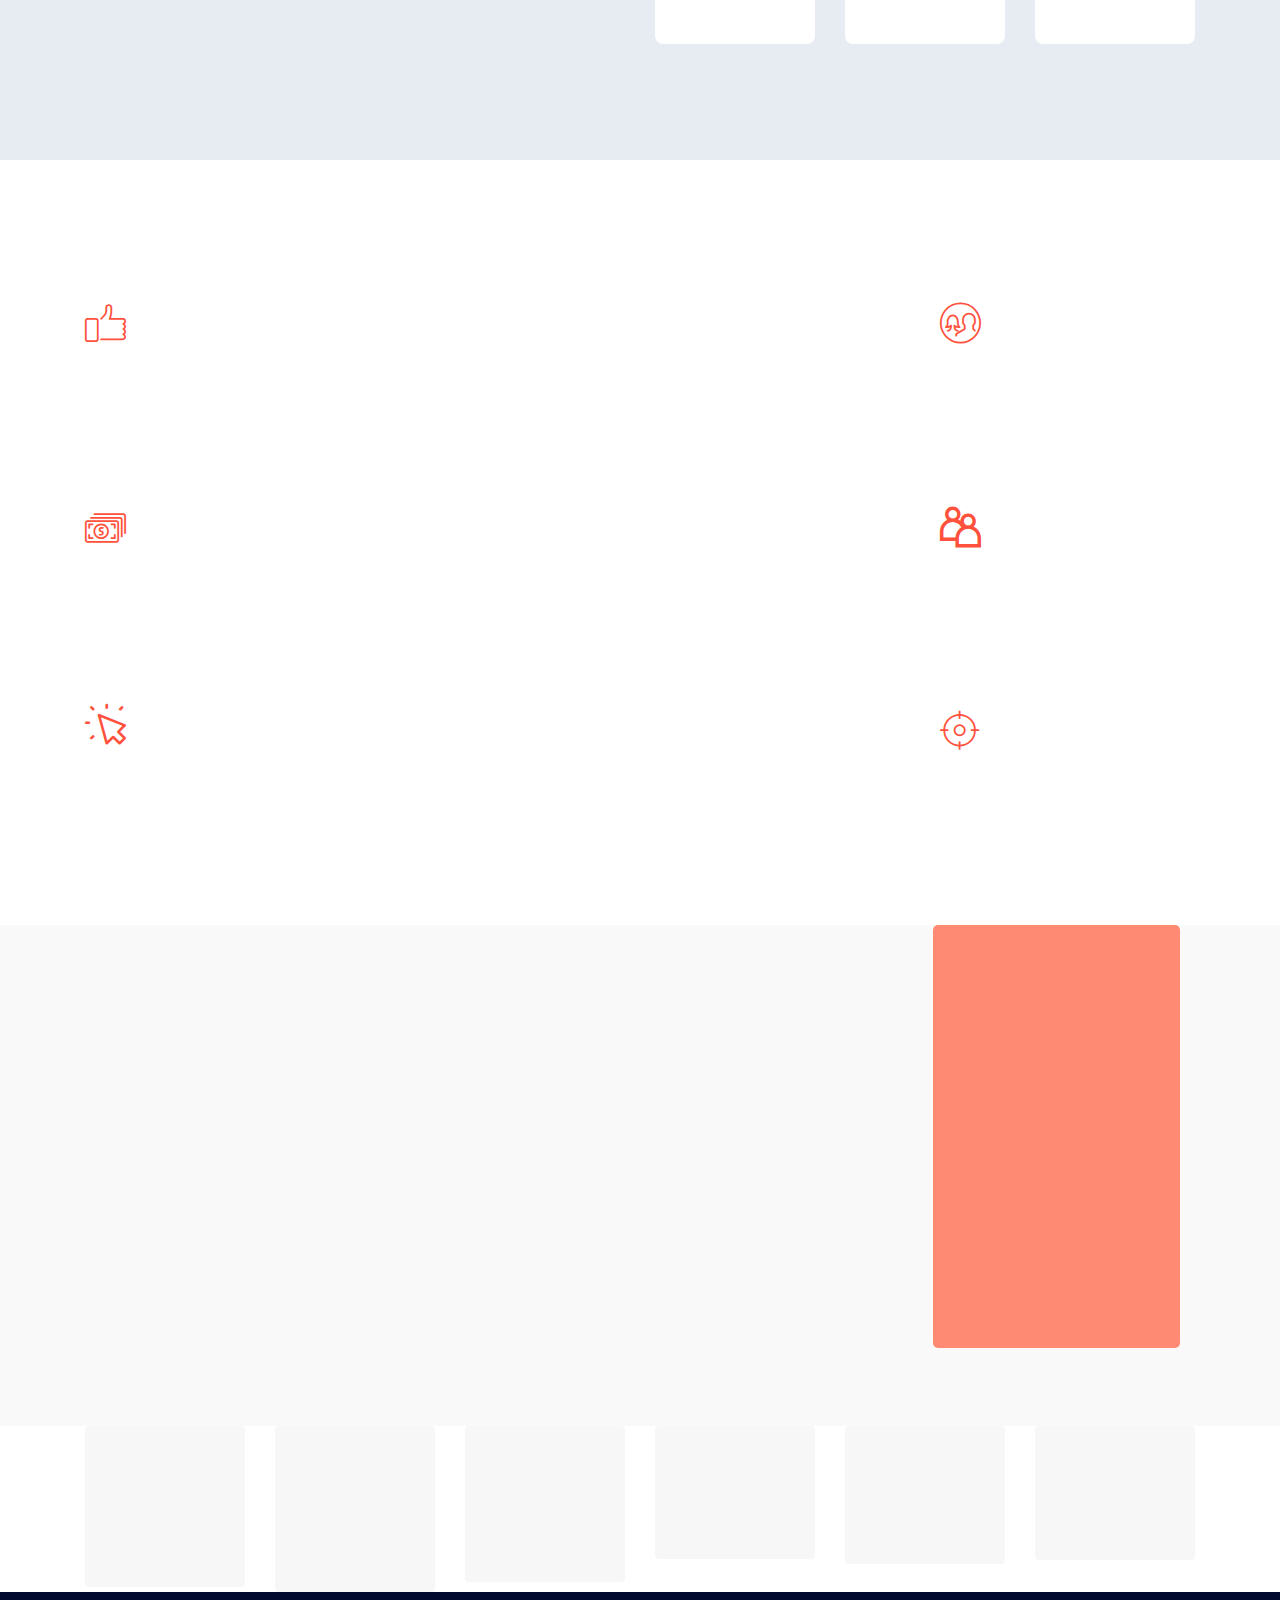
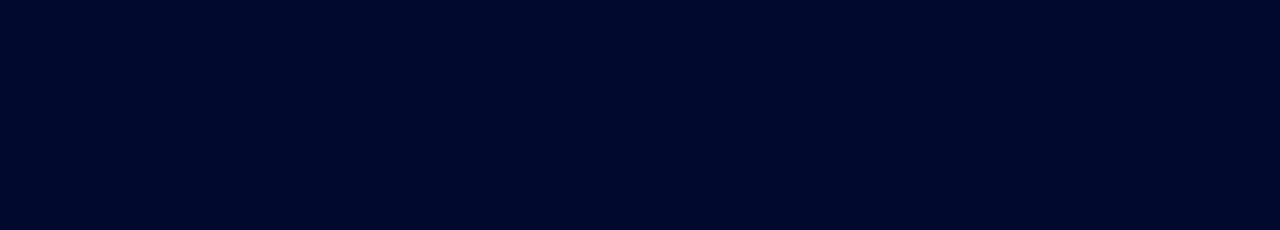
==== commit 74524eef: "create github pages" ====
--- a/index.html
+++ b/index.html
@@ -70,7 +70,7 @@
                 <div class="info-widget">
                     <span class="widget-icon mbr-iconfont mobi-mbri-letter mobi-mbri" style="color: rgb(87, 70, 139); fill: rgb(87, 70, 139);"></span>
                     <div class="widget-content mbr-fonts-style">
-                        <p class="widget-title display-4">Hỗ trợ</p>
+                        <p class="widget-title display-4">Liên hệ</p>
                         <p class="widget-text mbr-fonts-style display-4">Hướng dẫn sử dụng</p>
                     </div>
                 </div>
@@ -80,9 +80,9 @@
             <div class="collapse navbar-collapse" id="navbarSupportedContent">
                 <ul class="navbar-nav nav-dropdown js-float-line" data-app-modern-menu="true"><li class="nav-item">
                         <a class="nav-link link mbr-black text-info display-4" href="#"><span class="mbrib-home mbr-iconfont mbr-iconfont-btn"></span></a>
-                    </li><li class="nav-item dropdown"><a class="nav-link link mbr-black text-info dropdown-toggle display-4" href="#" aria-expanded="false" data-toggle="dropdown-submenu">TÊN MIỀN</a><div class="dropdown-menu"><a class="mbr-black text-info dropdown-item display-4" href="#" aria-expanded="false">Đăng ký tên miền</a><a class="mbr-black text-info dropdown-item display-4" href="#" aria-expanded="false">Bảng giá tên miền</a><a class="mbr-black text-info dropdown-item display-4" href="#" aria-expanded="false">Dịch vụ khác</a></div></li><li class="nav-item dropdown"><a class="nav-link link mbr-black text-info dropdown-toggle display-4" href="#" data-toggle="dropdown-submenu" aria-expanded="false">WEBSITE</a><div class="dropdown-menu"><a class="mbr-black text-info dropdown-item text-primary display-4" href="thiet-ke-website-mien-phi.html">Thiết kế web miễn phí</a><a class="mbr-black text-info dropdown-item display-4" href="#">Thiết kế web theo yêu cầu</a></div></li>
+                    </li><li class="nav-item dropdown"><a class="nav-link link mbr-black text-info dropdown-toggle display-4" href="#" aria-expanded="false" data-toggle="dropdown-submenu">TÊN MIỀN</a><div class="dropdown-menu"><a class="mbr-black text-info dropdown-item text-primary display-4" href="dang-ky-ten-mien.html" aria-expanded="false">Đăng ký tên miền</a><a class="mbr-black text-info dropdown-item text-primary display-4" href="dang-ky-ten-mien.html" aria-expanded="false">Bảng giá tên miền</a><a class="mbr-black text-info dropdown-item display-4" href="#" aria-expanded="false">Dịch vụ khác</a></div></li><li class="nav-item dropdown"><a class="nav-link link mbr-black text-info dropdown-toggle display-4" href="#" data-toggle="dropdown-submenu" aria-expanded="false">WEBSITE</a><div class="dropdown-menu"><a class="mbr-black text-info dropdown-item text-primary display-4" href="thiet-ke-website-mien-phi.html">Thiết kế web miễn phí</a><a class="mbr-black text-info dropdown-item text-primary display-4" href="thiet-ke-web-theo-yeu-cau.html">Thiết kế web theo yêu cầu</a></div></li>
                     <li class="nav-item">
-                        <a class="nav-link link mbr-black text-info display-4" href="#">HOSTING</a>
+                        <a class="nav-link link mbr-black text-info text-primary display-4" href="Hosting.html">HOSTING</a>
                     </li><li class="nav-item"><a class="nav-link link mbr-black text-info display-4" href="#">EMAIL</a></li>
                     <li class="nav-item">
                         <a class="nav-link link mbr-black text-info display-4" href="#">SERVER</a>
--- a/assets/mobirise/css/mbr-additional.css
+++ b/assets/mobirise/css/mbr-additional.css
@@ -1949,6 +1949,2462 @@
     margin-bottom: 30px;
   }
 }
+.cid-tkB4IyvJoS .navbar {
+  padding: .5rem 0;
+  background: #f2f6ff;
+  transition: none;
+  min-height: 50px;
+}
+.cid-tkB4IyvJoS .navbar-dropdown.bg-color.transparent.opened {
+  background: #f2f6ff;
+}
+.cid-tkB4IyvJoS a {
+  font-style: normal;
+}
+.cid-tkB4IyvJoS .nav-item span {
+  padding-right: 0.4em;
+  line-height: 0.5em;
+  vertical-align: text-bottom;
+  position: relative;
+  top: -0.2em;
+  text-decoration: none;
+}
+.cid-tkB4IyvJoS .nav-item a {
+  padding: 0.7rem 0 !important;
+  margin: 0 .65rem !important;
+}
+.cid-tkB4IyvJoS .dropdown-item:before {
+  font-family: MobiriseIcons !important;
+  content: '\e966';
+  display: inline-block;
+  width: 0;
+  position: absolute;
+  left: 1rem;
+  top: 0.5rem;
+  margin-right: 0.5rem;
+  line-height: 1;
+  font-size: inherit;
+  vertical-align: middle;
+  text-align: center;
+  overflow: hidden;
+  -webkit-transform: scale(0, 1);
+  transform: scale(0, 1);
+  -webkit-transition: all 0.25s ease-in-out;
+  -moz-transition: all 0.25s ease-in-out;
+  transition: all 0.25s ease-in-out;
+}
+.cid-tkB4IyvJoS .content-text {
+  margin-bottom: 0;
+}
+.cid-tkB4IyvJoS .navbar-nav {
+  position: relative;
+  min-height: 49px;
+  -ms-flex-direction: row;
+  -webkit-flex-direction: row;
+  flex-direction: row;
+}
+@media (min-width: 992px) {
+  .cid-tkB4IyvJoS .navbar-nav .main-menu-animated-line {
+    position: absolute;
+    left: 0;
+    width: 0;
+    height: 0;
+    z-index: 100;
+    border-top: 4px solid #ff8a73;
+    -webkit-transition: width 0.4s, left 0.6s cubic-bezier(0.19, 0.65, 0.02, 0.93);
+    -moz-transition: width 0.4s, left 0.6s cubic-bezier(0.19, 0.65, 0.02, 0.93);
+    transition: width 0.4s, left 0.6s cubic-bezier(0.19, 0.65, 0.02, 0.93);
+  }
+  .cid-tkB4IyvJoS .navbar-nav .main-menu-animated-line.bottom {
+    bottom: 0;
+  }
+}
+.cid-tkB4IyvJoS .navbar-nav .nav-item span {
+  padding-right: 0;
+}
+.cid-tkB4IyvJoS .navbar-nav .nav-item a {
+  margin: 0 1.3rem !important;
+}
+.cid-tkB4IyvJoS .display-4 > .mbr-iconfont {
+  font-size: 1.43em;
+}
+.cid-tkB4IyvJoS .display-4 > .btn > .mbr-iconfont {
+  font-size: 1.43em;
+}
+.cid-tkB4IyvJoS .nav-dropdown .dropdown-item {
+  font-weight: 400;
+}
+.cid-tkB4IyvJoS .navbar-buttons.mbr-section-btn {
+  display: flex;
+  -webkit-align-items: center;
+  align-items: center;
+  -webkit-justify-content: center;
+  justify-content: center;
+}
+.cid-tkB4IyvJoS .nav-dropdown .link {
+  font-weight: 400;
+}
+.cid-tkB4IyvJoS .menu .navbar-brand .logo-text-part {
+  vertical-align: top;
+}
+.cid-tkB4IyvJoS .content-right-side {
+  text-align: center;
+}
+.cid-tkB4IyvJoS .menu-content-top {
+  display: none;
+  padding: 0 2rem;
+  -webkit-align-items: center;
+  align-items: center;
+  -webkit-justify-content: space-between;
+  justify-content: space-between;
+  overflow: hidden;
+  transition: min-height 0.25s ease-in-out;
+}
+.cid-tkB4IyvJoS .content-right-side .content-link {
+  margin-left: 2rem;
+}
+.cid-tkB4IyvJoS .content-right-side .content-link span {
+  vertical-align: middle;
+  padding-right: 1rem;
+}
+.cid-tkB4IyvJoS .widget-icon {
+  display: inline-block;
+  padding-right: 1rem;
+  font-size: 1.65rem;
+}
+.cid-tkB4IyvJoS .info-widget {
+  padding-left: 2rem;
+  padding-top: 0.5rem;
+  padding-right: 3rem;
+  border-left: 1px solid #e0e0e0;
+}
+.cid-tkB4IyvJoS .menu-content-right {
+  display: flex;
+  -webkit-align-items: center;
+  align-items: center;
+}
+.cid-tkB4IyvJoS .menu-content-right .info-widget:last-child {
+  padding-right: 0;
+}
+.cid-tkB4IyvJoS .menu-content-right .info-widget:first-child {
+  padding-left: 0;
+  border-left: none;
+}
+.cid-tkB4IyvJoS .widget-content {
+  display: inline-block;
+  vertical-align: top;
+  text-align: left;
+}
+.cid-tkB4IyvJoS .widget-content .widget-title {
+  font-weight: 600;
+  margin-bottom: 7px;
+}
+.cid-tkB4IyvJoS .widget-content .widget-text {
+  margin-bottom: 0;
+}
+.cid-tkB4IyvJoS .menu-bottom {
+  display: flex;
+  width: 100%;
+  padding: 0 2rem;
+  position: relative;
+  -webkit-justify-content: center;
+  justify-content: center;
+}
+@media (min-width: 992px) {
+  .cid-tkB4IyvJoS .navbar .menu-content-top {
+    display: flex;
+    min-height: 83px;
+    height: 100%;
+  }
+  .cid-tkB4IyvJoS .content-right-side {
+    text-align: right;
+    -webkit-flex-wrap: nowrap;
+    flex-wrap: nowrap;
+    display: flex;
+    -webkit-align-items: center;
+    align-items: center;
+  }
+  .cid-tkB4IyvJoS .menu-content-top {
+    border-bottom: 1px solid #e0e0e0;
+  }
+  .cid-tkB4IyvJoS .navbar {
+    display: block;
+    padding: 0;
+  }
+  .cid-tkB4IyvJoS .navbar .menu-logo {
+    margin-right: auto;
+    display: flex;
+    -webkit-align-items: center;
+    align-items: center;
+  }
+  .cid-tkB4IyvJoS .navbar.navbar-toggleable-sm .navbar-collapse .navbar-nav .nav-item {
+    -webkit-align-self: initial;
+    align-self: auto;
+    display: flex;
+    -webkit-align-items: center;
+    align-items: center;
+    z-index: 101;
+    min-height: 49px;
+  }
+  .cid-tkB4IyvJoS .dropdown-item:hover:before {
+    -webkit-transform: scale(1, 1);
+    transform: scale(1, 1);
+    width: 16px;
+  }
+  .cid-tkB4IyvJoS .navbar-toggler {
+    display: none;
+  }
+  .cid-tkB4IyvJoS .navbar-collapse {
+    -webkit-justify-content: center;
+    justify-content: center;
+  }
+}
+.cid-tkB4IyvJoS .navbar-short .menu-content-top {
+  height: 0;
+  min-height: 0;
+  border: none;
+}
+.cid-tkB4IyvJoS .btn {
+  padding: 0.4rem 1.5rem;
+  display: inline-flex;
+  -webkit-align-items: center;
+  align-items: center;
+}
+.cid-tkB4IyvJoS .btn .mbr-iconfont {
+  font-size: 1.2em;
+}
+.cid-tkB4IyvJoS .menu-logo {
+  margin-right: auto;
+}
+.cid-tkB4IyvJoS .menu-logo .navbar-brand {
+  display: flex;
+  margin-left: 1.5rem;
+  padding: 0.5rem 0;
+  transition: padding .2s;
+  min-height: 3.8rem;
+  -webkit-align-items: center;
+  align-items: center;
+}
+.cid-tkB4IyvJoS .menu-logo .navbar-brand .navbar-caption-wrap {
+  display: flex;
+  -webkit-align-items: center;
+  align-items: center;
+  word-break: break-word;
+  min-width: 7rem;
+  margin: .3rem 0;
+}
+.cid-tkB4IyvJoS .menu-logo .navbar-brand .navbar-caption-wrap .navbar-caption {
+  line-height: 1.2rem !important;
+  padding-right: 2rem;
+}
+.cid-tkB4IyvJoS .menu-logo .navbar-brand .navbar-logo {
+  font-size: 4rem;
+  transition: font-size 0.25s;
+}
+.cid-tkB4IyvJoS .menu-logo .navbar-brand .navbar-logo img {
+  display: -webkit-flex;
+}
+.cid-tkB4IyvJoS .menu-logo .navbar-brand .navbar-logo .mbr-iconfont {
+  transition: font-size 0.25s;
+}
+.cid-tkB4IyvJoS .navbar-toggleable-sm .navbar-collapse {
+  width: auto;
+}
+.cid-tkB4IyvJoS .navbar-toggleable-sm .navbar-collapse .navbar-nav {
+  -webkit-flex-wrap: wrap;
+  flex-wrap: wrap;
+  padding-left: 0;
+}
+.cid-tkB4IyvJoS .navbar-toggleable-sm .navbar-collapse .navbar-nav .nav-item {
+  -webkit-align-self: center;
+  align-self: center;
+}
+.cid-tkB4IyvJoS .navbar-toggleable-sm .navbar-collapse .navbar-buttons {
+  padding-left: 0;
+  padding-bottom: 0;
+}
+.cid-tkB4IyvJoS .dropdown .dropdown-menu {
+  background: #f2f6ff;
+  display: none;
+  position: absolute;
+  min-width: 5rem;
+  padding-top: 1.4rem;
+  padding-bottom: 1.4rem;
+  text-align: left;
+}
+.cid-tkB4IyvJoS .dropdown .dropdown-menu .dropdown-item {
+  width: auto;
+  padding: 0.235em 2.5385em 0.235em 3.5385em !important;
+  -webkit-transition: all 0.25s ease-in-out;
+  -moz-transition: all 0.25s ease-in-out;
+  transition: all 0.25s ease-in-out;
+}
+.cid-tkB4IyvJoS .dropdown .dropdown-menu .dropdown-item::after {
+  right: 0.5rem;
+}
+.cid-tkB4IyvJoS .dropdown .dropdown-menu .dropdown-item:hover .mbr-iconfont:before {
+  -webkit-transform: scale(0, 1);
+  transform: scale(0, 1);
+}
+.cid-tkB4IyvJoS .dropdown .dropdown-menu .dropdown-item .mbr-iconfont {
+  margin-left: -1.8rem;
+  padding-right: 1rem;
+  font-size: inherit;
+}
+.cid-tkB4IyvJoS .dropdown .dropdown-menu .dropdown-item .mbr-iconfont:before {
+  display: inline-block;
+  -webkit-transform: scale(1, 1);
+  transform: scale(1, 1);
+  -webkit-transition: all 0.25s ease-in-out;
+  -moz-transition: all 0.25s ease-in-out;
+  transition: all 0.25s ease-in-out;
+}
+.cid-tkB4IyvJoS .dropdown .dropdown-menu .dropdown-submenu {
+  margin: 0;
+}
+.cid-tkB4IyvJoS .dropdown.open > .dropdown-menu {
+  display: block;
+}
+.cid-tkB4IyvJoS .navbar-toggleable-sm.opened:after {
+  position: absolute;
+  width: 100vw;
+  height: 100vh;
+  content: '';
+  background-color: rgba(0, 0, 0, 0.1);
+  left: 0;
+  bottom: 0;
+  -webkit-transform: translateY(100%);
+  transform: translateY(100%);
+  z-index: 1000;
+}
+.cid-tkB4IyvJoS .navbar.navbar-short {
+  min-height: 50px;
+  transition: all .2s;
+}
+.cid-tkB4IyvJoS .navbar.navbar-short .navbar-logo a {
+  font-size: 2.5rem !important;
+  line-height: 2.5rem;
+  transition: font-size 0.25s;
+}
+.cid-tkB4IyvJoS .navbar.navbar-short .navbar-logo a .mbr-iconfont {
+  font-size: 2.5rem !important;
+}
+.cid-tkB4IyvJoS .navbar.navbar-short .navbar-logo a img {
+  height: 3rem !important;
+}
+.cid-tkB4IyvJoS .navbar.navbar-short .navbar-brand {
+  min-height: 3rem;
+}
+.cid-tkB4IyvJoS button.navbar-toggler {
+  width: 31px;
+  height: 18px;
+  cursor: pointer;
+  transition: all .2s;
+  margin: 1rem .8rem;
+  align-self: center;
+  -webkit-align-self: center;
+}
+.cid-tkB4IyvJoS button.navbar-toggler:focus {
+  outline: none;
+}
+.cid-tkB4IyvJoS button.navbar-toggler .hamburger span {
+  position: absolute;
+  right: 0;
+  width: 30px;
+  height: 2px;
+  border-right: 5px;
+  background-color: #57468b;
+}
+.cid-tkB4IyvJoS button.navbar-toggler .hamburger span:nth-child(1) {
+  top: 0;
+  transition: all .2s;
+}
+.cid-tkB4IyvJoS button.navbar-toggler .hamburger span:nth-child(2) {
+  top: 8px;
+  transition: all .15s;
+}
+.cid-tkB4IyvJoS button.navbar-toggler .hamburger span:nth-child(3) {
+  top: 8px;
+  transition: all .15s;
+}
+.cid-tkB4IyvJoS button.navbar-toggler .hamburger span:nth-child(4) {
+  top: 16px;
+  transition: all .2s;
+}
+.cid-tkB4IyvJoS nav.opened .hamburger span:nth-child(1) {
+  top: 8px;
+  width: 0;
+  opacity: 0;
+  right: 50%;
+  transition: all .2s;
+}
+.cid-tkB4IyvJoS nav.opened .hamburger span:nth-child(2) {
+  -webkit-transform: rotate(45deg);
+  transform: rotate(45deg);
+  transition: all .25s;
+}
+.cid-tkB4IyvJoS nav.opened .hamburger span:nth-child(3) {
+  -webkit-transform: rotate(-45deg);
+  transform: rotate(-45deg);
+  transition: all .25s;
+}
+.cid-tkB4IyvJoS nav.opened .hamburger span:nth-child(4) {
+  top: 8px;
+  width: 0;
+  opacity: 0;
+  right: 50%;
+  transition: all .2s;
+}
+.cid-tkB4IyvJoS .collapsed .dropdown-menu .dropdown-item:before {
+  display: none;
+}
+.cid-tkB4IyvJoS .collapsed .dropdown .dropdown-menu .dropdown-item {
+  padding: 0.235em 1.5em 0.235em 1.5em !important;
+  transition: none;
+  margin: 0 !important;
+}
+.cid-tkB4IyvJoS .collapsed .btn {
+  display: -webkit-flex;
+}
+.cid-tkB4IyvJoS .collapsed .navbar-collapse {
+  display: none !important;
+  padding-right: 0 !important;
+}
+.cid-tkB4IyvJoS .collapsed .navbar-collapse.collapsing,
+.cid-tkB4IyvJoS .collapsed .navbar-collapse.show {
+  display: block !important;
+}
+.cid-tkB4IyvJoS .collapsed .navbar-collapse.collapsing .navbar-nav,
+.cid-tkB4IyvJoS .collapsed .navbar-collapse.show .navbar-nav {
+  display: block;
+  text-align: center;
+}
+.cid-tkB4IyvJoS .collapsed .navbar-collapse.collapsing .navbar-nav .nav-item,
+.cid-tkB4IyvJoS .collapsed .navbar-collapse.show .navbar-nav .nav-item {
+  clear: both;
+}
+.cid-tkB4IyvJoS .collapsed .navbar-collapse.collapsing .navbar-buttons,
+.cid-tkB4IyvJoS .collapsed .navbar-collapse.show .navbar-buttons {
+  display: flex;
+  -webkit-justify-content: center;
+  justify-content: center;
+  text-align: center;
+}
+.cid-tkB4IyvJoS .collapsed .navbar-collapse.collapsing .navbar-buttons:last-child,
+.cid-tkB4IyvJoS .collapsed .navbar-collapse.show .navbar-buttons:last-child {
+  margin-bottom: 1rem;
+}
+.cid-tkB4IyvJoS .collapsed button.navbar-toggler {
+  display: block;
+}
+.cid-tkB4IyvJoS .collapsed .navbar-brand {
+  margin-left: 1rem !important;
+  margin-top: .5rem;
+}
+.cid-tkB4IyvJoS .collapsed .navbar-toggleable-sm {
+  -webkit-flex-direction: column;
+  flex-direction: column;
+}
+.cid-tkB4IyvJoS .collapsed .dropdown .dropdown-menu {
+  width: 100%;
+  text-align: center;
+  position: relative;
+  opacity: 0;
+  display: block;
+  height: 0;
+  visibility: hidden;
+  padding: 0;
+  transition-duration: .5s;
+  transition-property: opacity,padding,height;
+}
+.cid-tkB4IyvJoS .collapsed .dropdown.open > .dropdown-menu {
+  position: relative;
+  opacity: 1;
+  height: auto;
+  padding: 1.4rem 0;
+  visibility: visible;
+}
+.cid-tkB4IyvJoS .collapsed .dropdown .dropdown-submenu {
+  left: 0;
+  text-align: center;
+  width: 100%;
+}
+.cid-tkB4IyvJoS .collapsed .dropdown .dropdown-toggle[data-toggle="dropdown-submenu"]::after {
+  margin-top: 0;
+  position: inherit;
+  right: 0;
+  top: 50%;
+  display: inline-block;
+  width: 0;
+  height: 0;
+  margin-left: .3em;
+  vertical-align: middle;
+  content: "";
+  border-top: .30em solid;
+  border-right: .30em solid transparent;
+  border-left: .30em solid transparent;
+}
+.cid-tkB4IyvJoS .collapsed .menu-bottom {
+  -webkit-flex-direction: column-reverse;
+  flex-direction: column-reverse;
+  -webkit-justify-content: center;
+  justify-content: center;
+}
+@media (max-width: 991px) {
+  .cid-tkB4IyvJoS .menu-bottom {
+    -webkit-flex-direction: column-reverse;
+    flex-direction: column-reverse;
+    -webkit-justify-content: center;
+    justify-content: center;
+  }
+  .cid-tkB4IyvJoS img {
+    height: 3.8rem !important;
+  }
+  .cid-tkB4IyvJoS .btn {
+    display: flex;
+  }
+  .cid-tkB4IyvJoS button.navbar-toggler {
+    display: block;
+  }
+  .cid-tkB4IyvJoS .navbar-brand {
+    margin-left: 1rem !important;
+    margin-top: .5rem;
+  }
+  .cid-tkB4IyvJoS .navbar-toggleable-sm {
+    -webkit-flex-direction: column;
+    flex-direction: column;
+  }
+  .cid-tkB4IyvJoS .navbar-collapse {
+    display: none !important;
+    padding-right: 0 !important;
+  }
+  .cid-tkB4IyvJoS .navbar-collapse.collapsing,
+  .cid-tkB4IyvJoS .navbar-collapse.show {
+    display: block !important;
+  }
+  .cid-tkB4IyvJoS .navbar-collapse.collapsing .navbar-nav,
+  .cid-tkB4IyvJoS .navbar-collapse.show .navbar-nav {
+    display: block;
+    text-align: center;
+  }
+  .cid-tkB4IyvJoS .navbar-collapse.collapsing .navbar-nav .nav-item,
+  .cid-tkB4IyvJoS .navbar-collapse.show .navbar-nav .nav-item {
+    clear: both;
+  }
+  .cid-tkB4IyvJoS .navbar-collapse.collapsing .navbar-buttons,
+  .cid-tkB4IyvJoS .navbar-collapse.show .navbar-buttons {
+    display: flex;
+    -webkit-justify-content: center;
+    justify-content: center;
+    text-align: center;
+  }
+  .cid-tkB4IyvJoS .navbar-collapse.collapsing .navbar-buttons:last-child,
+  .cid-tkB4IyvJoS .navbar-collapse.show .navbar-buttons:last-child {
+    margin-bottom: 1rem;
+  }
+  .cid-tkB4IyvJoS .dropdown .dropdown-menu {
+    width: 100%;
+    text-align: center;
+    position: relative;
+    opacity: 0;
+    display: block;
+    height: 0;
+    visibility: hidden;
+    padding: 0;
+    transition-duration: .5s;
+    transition-property: opacity,padding,height;
+  }
+  .cid-tkB4IyvJoS .dropdown.open > .dropdown-menu {
+    position: relative;
+    opacity: 1;
+    height: auto;
+    padding: 1.4rem 0;
+    visibility: visible;
+  }
+  .cid-tkB4IyvJoS .dropdown .dropdown-submenu {
+    left: 0;
+    text-align: center;
+    width: 100%;
+  }
+  .cid-tkB4IyvJoS .dropdown .dropdown-toggle[data-toggle="dropdown-submenu"]::after {
+    margin-top: 0;
+    position: inherit;
+    right: 0;
+    top: 50%;
+    display: inline-block;
+    width: 0;
+    height: 0;
+    margin-left: .3em;
+    vertical-align: middle;
+    content: "";
+    border-top: .30em solid;
+    border-right: .30em solid transparent;
+    border-left: .30em solid transparent;
+  }
+  .cid-tkB4IyvJoS .navbar-buttons.mbr-section-btn {
+    width: 100%;
+  }
+  .cid-tkB4IyvJoS .dropdown .dropdown-menu .dropdown-item {
+    padding: 0.235em 1.5em 0.235em 1.5em !important;
+    transition: none;
+    margin: 0 !important;
+  }
+}
+.cid-tkB4IyvJoS .navbar-dropdown {
+  -webkit-flex-wrap: nowrap;
+  flex-wrap: nowrap;
+}
+.cid-tkB4IyvJoS .navbar-collapse {
+  -ms-flex-preferred-size: auto;
+  -webkit-flex-basis: auto;
+  flex-basis: auto;
+}
+.cid-tkB4IyvJoS .nav-link:focus {
+  outline: none;
+}
+.cid-tkB4IyvJoS .navbar-toggler {
+  position: relative;
+}
+.cid-tkB4IyvJoS .dropdown-item.active,
+.cid-tkB4IyvJoS .dropdown-item:active {
+  background: #f2f6ff;
+  color: initial;
+}
+.cid-tkB4IyvJoS .nav-link:hover,
+.cid-tkB4IyvJoS .dropdown-item:hover {
+  color: #5580ff !important;
+}
+.cid-tkB4IyvJoS .widget-title,
+.cid-tkB4IyvJoS .widget-icon {
+  color: #071758;
+}
+.cid-tkB4IyvJoS .widget-text {
+  color: #716c80;
+}
+.cid-tkBkrBGjoo {
+  padding-top: 7rem;
+  padding-bottom: 0rem;
+  background-color: #fafafa;
+}
+.cid-tkBkrBGjoo .mbr-overlay {
+  background-color: #ffffff;
+  opacity: 0.4;
+}
+@media (max-width: 991px) {
+  .cid-tkBkrBGjoo .wrapper {
+    padding: 0;
+  }
+}
+@media (min-width: 992px) {
+  .cid-tkBkrBGjoo .wrapper {
+    padding: 4rem 6rem;
+  }
+}
+.cid-tkBkrBGjoo input {
+  padding: .6rem 1.2rem;
+  border-radius: 10px;
+}
+.cid-tkBkrBGjoo .btn {
+  display: inline-block;
+  border-radius: 30px;
+}
+.cid-tkBkrBGjoo img {
+  width: 65%;
+  margin: 0 auto;
+  border-radius: 30px;
+}
+@media (max-width: 991px) {
+  .cid-tkBkrBGjoo img {
+    margin-top: 3rem;
+  }
+}
+.cid-tkBkrBGjoo H5 {
+  text-align: center;
+}
+.cid-tkBkrBGjoo .mbr-section-title {
+  color: #cc2952;
+}
+.cid-tkFUPK6KV5 {
+  padding-top: 0rem;
+  padding-bottom: 1rem;
+  background-color: #ffffff;
+}
+.cid-tkFUPK6KV5 .mbr-section-title {
+  margin-bottom: 40px;
+}
+.cid-tkFUPK6KV5 .mbr-text {
+  opacity: .7;
+  margin-bottom: 0;
+  color: #919dab;
+  margin-top: 15px;
+}
+.cid-tkFUPK6KV5 .block__product {
+  margin: 30px 0;
+}
+.cid-tkFUPK6KV5 .image {
+  transition: all .25s;
+}
+.cid-tkFUPK6KV5 .image:hover {
+  opacity: .8;
+}
+.cid-tkFUPK6KV5 .image img {
+  border-radius: 10px;
+  width: 270px;
+  height: 210px;
+}
+.cid-tkFUPK6KV5 .block__content {
+  margin-left: 40px;
+  position: relative;
+  padding-bottom: 60px;
+}
+@media (max-width: 991px) {
+  .cid-tkFUPK6KV5 .block__content {
+    margin-top: 30px;
+    margin-left: 0;
+  }
+}
+.cid-tkFUPK6KV5 .title__block {
+  font-weight: 700;
+  transition: all .25s;
+  margin-bottom: 0;
+}
+.cid-tkFUPK6KV5 .title__block:hover {
+  color: #ff8a73;
+}
+.cid-tkFUPK6KV5 .price__block {
+  margin-bottom: 15px;
+  color: #919dab;
+  letter-spacing: 2px;
+}
+.cid-tkFUPK6KV5 .mbr-section-btn {
+  width: 105%;
+  position: absolute;
+  bottom: 0;
+  left: 0;
+}
+@media (max-width: 991px) {
+  .cid-tkFUPK6KV5 .mbr-section-btn {
+    margin-top: 30px;
+  }
+}
+.cid-tkFUPK6KV5 .mbr-section-btn .btn {
+  height: 40px;
+  padding: 0 15px;
+  font-weight: 500;
+  margin-right: 0;
+}
+.cid-tkFUPK6KV5 .mbr-section-btn .btn:hover {
+  background-color: transparent !important;
+  border-color: #ff8a73 !important;
+  color: #ff8a73 !important;
+}
+.cid-tkFUPK6KV5 .mbr-fallback-image.disabled {
+  display: none;
+}
+.cid-tkFUPK6KV5 .mbr-fallback-image {
+  display: block;
+  background-size: cover;
+  background-position: center center;
+  width: 100%;
+  height: 100%;
+  position: absolute;
+  top: 0;
+}
+.cid-tkFUPK6KV5 .mbr-text,
+.cid-tkFUPK6KV5 .mbr-section-btn {
+  color: #232323;
+}
+.cid-tkBimf1w9j {
+  padding-top: 15px;
+  padding-bottom: 60px;
+  background-color: #fcfcfc;
+}
+.cid-tkBimf1w9j .mbr-section-subtitle {
+  color: #767676;
+}
+.cid-tkBimf1w9j .container-table {
+  margin: 0 auto;
+}
+.cid-tkBimf1w9j .scroll {
+  overflow-x: auto;
+  padding: 0;
+}
+.cid-tkBimf1w9j .dataTables_wrapper {
+  display: block;
+}
+.cid-tkBimf1w9j .dataTables_wrapper .search {
+  margin-bottom: .5rem;
+}
+.cid-tkBimf1w9j .dataTables_wrapper .table {
+  overflow-x: auto;
+}
+.cid-tkBimf1w9j table {
+  width: 100% !important;
+  margin-top: 6px;
+  border: 1px solid #bfceff;
+  margin-bottom: 0;
+}
+.cid-tkBimf1w9j table th {
+  border-top: none;
+  font-weight: 500;
+  border: 1px solid #bfceff;
+  transition: all .2s;
+}
+.cid-tkBimf1w9j table th:hover {
+  background: #bfceff;
+  color: #000000;
+}
+.cid-tkBimf1w9j table td {
+  border: 1px solid #bfceff;
+}
+.cid-tkBimf1w9j table.table {
+  background: #fcfcfc;
+}
+.cid-tkBimf1w9j .dataTables_filter {
+  text-align: right;
+  margin-bottom: .5rem;
+}
+.cid-tkBimf1w9j .dataTables_filter label {
+  display: inline;
+  white-space: normal !important;
+}
+.cid-tkBimf1w9j .dataTables_filter input {
+  display: inline;
+  width: auto;
+  margin-left: .5rem;
+  border-radius: 100px;
+  padding-left: 1rem;
+}
+.cid-tkBimf1w9j .dataTables_info {
+  padding-bottom: 1rem;
+  padding-top: 1rem;
+  white-space: normal !important;
+}
+@media (max-width: 992px) {
+  .cid-tkBimf1w9j .dataTables_filter {
+    text-align: center;
+  }
+}
+@media (max-width: 350px) {
+  .cid-tkBimf1w9j .dataTables_filter {
+    text-align: center;
+  }
+  .cid-tkBimf1w9j .dataTables_filter input {
+    width: 100% !important;
+    margin-left: 0 !important;
+  }
+}
+.cid-tkBimf1w9j .head-item {
+  color: #ff3366;
+  text-align: center;
+}
+.cid-tkBimf1w9j .body-item {
+  color: #010a2e;
+  text-align: center;
+}
+.cid-tkBimf1w9j .mbr-section-title {
+  color: #071758;
+}
+.cid-tkBimf1w9j .head-item1 {
+  color: #57468b;
+}
+.cid-tkBimf1w9j .body-item1 {
+  color: #ff3366;
+}
+.cid-tkLDSkt425 {
+  padding-top: 2rem;
+  padding-bottom: 5rem;
+  background-color: #ffffff;
+  position: relative;
+  overflow: hidden;
+}
+.cid-tkLDSkt425 .mbr-fallback-image.disabled {
+  display: none;
+}
+.cid-tkLDSkt425 .mbr-fallback-image {
+  display: block;
+  background-size: cover;
+  background-position: center center;
+  width: 100%;
+  height: 100%;
+  position: absolute;
+  top: 0;
+}
+.cid-tkLDSkt425 .col-title {
+  margin-bottom: 64px;
+}
+.cid-tkLDSkt425 .mbr-section-title {
+  color: #071758;
+}
+.cid-tkLDSkt425 .mbr-section-subtitle {
+  color: #1F1D1A;
+  margin-top: 1.5rem;
+}
+.cid-tkLDSkt425 .cards-container {
+  display: grid;
+  grid-template-columns: repeat(3, 1fr);
+  gap: 4rem;
+}
+@media (max-width: 991px) {
+  .cid-tkLDSkt425 .cards-container {
+    gap: 2.5rem;
+  }
+}
+@media (max-width: 767px) {
+  .cid-tkLDSkt425 .cards-container {
+    max-width: 482px;
+    margin: 0 auto;
+    grid-template-columns: repeat(1, 1fr);
+  }
+}
+.cid-tkLDSkt425 .image-wrapper {
+  display: flex;
+  justify-content: flex-start;
+  width: 100%;
+  overflow: hidden;
+  margin-bottom: 1rem;
+}
+@media (max-width: 767px) {
+  .cid-tkLDSkt425 .image-wrapper {
+    justify-content: center;
+  }
+}
+.cid-tkLDSkt425 .image-wrapper img {
+  width: 100%;
+  max-width: 300px;
+  height: 300px;
+  object-fit: contain;
+}
+.cid-tkLDSkt425 .card-title-container {
+  display: flex;
+  align-items: center;
+  width: 100%;
+  margin-bottom: 8px;
+}
+@media (max-width: 767px) {
+  .cid-tkLDSkt425 .card-title-container {
+    justify-content: center;
+  }
+}
+.cid-tkLDSkt425 .card-number {
+  display: flex;
+  align-items: center;
+  justify-content: center;
+  width: 40px;
+  height: 40px;
+  border-radius: 50%;
+  margin-right: 0.75rem;
+  font-size: 20px;
+  background-color: #75083a;
+  color: #ffffff;
+  flex-shrink: 0;
+}
+.cid-tkLDSkt425 .card-title {
+  color: #75083A;
+  margin-bottom: 0;
+}
+.cid-tkLDSkt425 .card-text {
+  color: #1F1D1A;
+  margin-bottom: 0;
+}
+@media (max-width: 767px) {
+  .cid-tkLDSkt425 .card-text {
+    text-align: center !important;
+  }
+}
+@media (max-width: 767px) {
+  .cid-tkLDSkt425 .mbr-section-btn {
+    text-align: center !important;
+  }
+}
+.cid-tkLDSkt425 .bg-img {
+  position: absolute;
+  width: 100%;
+  background-color: #fef9ee;
+  aspect-ratio: 1;
+  border-radius: 9999px;
+  left: 0;
+  bottom: 0;
+  transform: translateY(50%);
+}
+.cid-tkLVAGjRUy {
+  background-color: #fff9f3;
+}
+.cid-tkLVAGjRUy .row {
+  justify-content: center;
+}
+.cid-tkLVAGjRUy .mbr-section-subtitle {
+  margin-bottom: 27px;
+  letter-spacing: .13em;
+  color: #FF4712;
+  text-align: center;
+}
+.cid-tkLVAGjRUy .mbr-section-title {
+  margin-bottom: 0;
+  color: #080808;
+  text-align: center;
+}
+.cid-tkLVAGjRUy .content-card {
+  margin-top: 40px;
+}
+.cid-tkLVAGjRUy .content-card .content-card-icon {
+  width: 76px;
+  height: 76px;
+  display: flex;
+  justify-content: center;
+  align-items: center;
+  background: #fff9f3;
+  margin: 0 auto 38px;
+}
+.cid-tkLVAGjRUy .content-card .content-card-icon span {
+  width: 42px;
+  height: 42px;
+  color: #ff4712;
+  font-size: 42px;
+}
+.cid-tkLVAGjRUy .content-card .content-card-text .mbr-card-title {
+  margin-bottom: 15px;
+}
+.cid-tkLVAGjRUy .content-card .content-card-text .mbr-card-text {
+  margin-bottom: 0;
+}
+.cid-tkLVAGjRUy .mbr-card-title {
+  color: #080808;
+  text-align: center;
+}
+.cid-tkLVAGjRUy .mbr-card-text {
+  color: #65676c;
+  text-align: center;
+}
+.cid-tkLVAGjRUy .mbr-section-title,
+.cid-tkLVAGjRUy .mbr-section-btn {
+  color: #071758;
+}
+.cid-tkOedV37Ca {
+  padding-top: 2rem;
+  padding-bottom: 0rem;
+  background-color: #fff9f3;
+}
+.cid-tkOedV37Ca .card .card-header {
+  background-color: transparent;
+  margin-bottom: 0;
+}
+.cid-tkOedV37Ca .panel-title {
+  display: flex;
+  align-items: center;
+}
+.cid-tkOedV37Ca .mbr-iconfont {
+  padding-right: 1rem;
+  font-family: 'Moririse2' !important;
+  font-size: 3rem !important;
+  color: #acaebd;
+}
+.cid-tkOedV37Ca .panel-body,
+.cid-tkOedV37Ca .card-header {
+  padding: 1rem 0;
+}
+.cid-tkOedV37Ca .panel-body {
+  display: flex;
+  justify-content: flex-end;
+}
+.cid-tkOedV37Ca .panel-title-edit {
+  color: #14142b;
+  display: flex;
+  align-items: center;
+}
+.cid-tkOedV37Ca .panel-text {
+  max-width: 466px;
+  color: #232323;
+}
+.cid-tkOedV37Ca .card-header {
+  padding: 28px;
+  box-shadow: 0 5px 16px 0 rgba(8, 15, 52, 0.07) !important;
+  overflow: hidden;
+  border-style: solid;
+  border-width: 1px;
+  border-color: #eff0f6;
+  border-radius: 24px;
+}
+.cid-tkOedV37Ca .section-head {
+  margin-bottom: 56px;
+}
+.cid-tkOedV37Ca .card {
+  margin-bottom: 32px;
+}
+.cid-tkOedV37Ca H3 {
+  color: #071758;
+}
+@media (max-width: 768px) {
+  .cid-tkOedV37Ca .panel-text {
+    width: 100%;
+    max-width: initial;
+  }
+}
+@media (max-width: 1000px) {
+  .cid-tkOedV37Ca .panel-text {
+    padding-left: 15px;
+    padding-right: 15px;
+  }
+}
+.cid-tobI4jMK9Y {
+  padding-top: 2rem;
+  padding-bottom: 5rem;
+  background-color: #ffffff;
+}
+.cid-tobI4jMK9Y .img-wrapper {
+  text-align: center;
+}
+.cid-tobI4jMK9Y .card-title {
+  padding-top: 1.5rem;
+  color: #666666;
+}
+.cid-tobI4jMK9Y img {
+  margin: auto;
+  width: 100%;
+  max-width: 140px;
+}
+.cid-tobI4jMK9Y .row {
+  align-items: flex-start;
+}
+.cid-tobI4jMK9Y .card-wrapper {
+  border-radius: 4px;
+  background: #f7f7f7;
+}
+@media (max-width: 992px) {
+  .cid-tobI4jMK9Y .card-wrapper {
+    margin-bottom: 2rem;
+  }
+}
+@media (min-width: 1400px) {
+  .cid-tobI4jMK9Y .card-wrapper {
+    padding: 2rem;
+  }
+}
+@media (max-width: 1400px) {
+  .cid-tobI4jMK9Y .card-wrapper {
+    padding: 2rem 1rem;
+  }
+}
+.cid-tobI4jMK9Y .card-wrapper:hover .img-wrapper {
+  animation: 0.5s ease-in bounce;
+}
+@keyframes bounce {
+  0% {
+    transform: translateY(0px);
+  }
+  25% {
+    transform: translateY(-10px);
+  }
+  50% {
+    transform: translateY(0px);
+  }
+  75% {
+    transform: translateY(-5px);
+  }
+  100% {
+    transform: translateY(0px);
+  }
+}
+.cid-tkB4IOrcmL {
+  padding-top: 1rem;
+  padding-bottom: 0rem;
+  background-color: #010a2e;
+}
+@media (min-width: 992px) {
+  .cid-tkB4IOrcmL .wrapper {
+    padding: 0 28px;
+  }
+}
+.cid-tkB4IOrcmL .list {
+  list-style: none;
+  padding-left: 0;
+  color: #727272;
+  text-align: left;
+}
+@media (max-width: 991px) {
+  .cid-tkB4IOrcmL .list {
+    margin-bottom: 2rem;
+  }
+}
+@media (min-width: 992px) {
+  .cid-tkB4IOrcmL .list {
+    margin-bottom: 0rem;
+  }
+}
+.cid-tkB4IOrcmL .list li {
+  transition: all linear .3s;
+}
+.cid-tkB4IOrcmL .list li:hover {
+  color: #FFFF27;
+}
+@media (max-width: 991px) {
+  .cid-tkB4IOrcmL div > *:last-child {
+    margin-top: 0 !important;
+  }
+}
+.cid-tkB4IOrcmL .copyrightDiv {
+  margin-top: 108px;
+  flex-direction: row-reverse;
+}
+.cid-tkB4IOrcmL .copyright {
+  color: #727272;
+}
+.cid-tkB4IOrcmL .top {
+  padding-top: 72px;
+}
+@media (min-width: 768px) {
+  .cid-tkB4IOrcmL .top {
+    padding-top: 75px;
+  }
+}
+.cid-tkB4IOrcmL .social-row {
+  display: flex;
+  flex-wrap: wrap;
+}
+.cid-tkB4IOrcmL .soc-item {
+  font-family: "Cormorant Garamond";
+  position: relative;
+  display: flex;
+  cursor: pointer;
+  align-items: center;
+  justify-content: center;
+  border-radius: 50%;
+  margin-left: 0.5rem;
+  padding: 1rem;
+  height: 3rem;
+  width: 3rem;
+  -webkit-box-shadow: preserve-3d;
+  -moz-box-shadow: preserve-3d;
+  transform-style: preserve-3d;
+  border: 1px solid #ffffff;
+}
+.cid-tkB4IOrcmL .soc-item span {
+  color: #ffffff;
+  z-index: 99999;
+}
+@media (max-width: 991px) {
+  .cid-tkB4IOrcmL .bottom {
+    margin-bottom: 30px;
+  }
+}
+@media (max-width: 991px) {
+  .cid-tkB4IOrcmL .mbr-white div {
+    margin-bottom: 30px;
+  }
+}
+.cid-tkB4IQ5vXd {
+  padding-top: 30px;
+  padding-bottom: 30px;
+  background-color: #343351;
+}
+.cid-tnYP2bAi5h .navbar {
+  padding: .5rem 0;
+  background: #f2f6ff;
+  transition: none;
+  min-height: 50px;
+}
+.cid-tnYP2bAi5h .navbar-dropdown.bg-color.transparent.opened {
+  background: #f2f6ff;
+}
+.cid-tnYP2bAi5h a {
+  font-style: normal;
+}
+.cid-tnYP2bAi5h .nav-item span {
+  padding-right: 0.4em;
+  line-height: 0.5em;
+  vertical-align: text-bottom;
+  position: relative;
+  top: -0.2em;
+  text-decoration: none;
+}
+.cid-tnYP2bAi5h .nav-item a {
+  padding: 0.7rem 0 !important;
+  margin: 0 .65rem !important;
+}
+.cid-tnYP2bAi5h .dropdown-item:before {
+  font-family: MobiriseIcons !important;
+  content: '\e966';
+  display: inline-block;
+  width: 0;
+  position: absolute;
+  left: 1rem;
+  top: 0.5rem;
+  margin-right: 0.5rem;
+  line-height: 1;
+  font-size: inherit;
+  vertical-align: middle;
+  text-align: center;
+  overflow: hidden;
+  -webkit-transform: scale(0, 1);
+  transform: scale(0, 1);
+  -webkit-transition: all 0.25s ease-in-out;
+  -moz-transition: all 0.25s ease-in-out;
+  transition: all 0.25s ease-in-out;
+}
+.cid-tnYP2bAi5h .content-text {
+  margin-bottom: 0;
+}
+.cid-tnYP2bAi5h .navbar-nav {
+  position: relative;
+  min-height: 49px;
+  -ms-flex-direction: row;
+  -webkit-flex-direction: row;
+  flex-direction: row;
+}
+@media (min-width: 992px) {
+  .cid-tnYP2bAi5h .navbar-nav .main-menu-animated-line {
+    position: absolute;
+    left: 0;
+    width: 0;
+    height: 0;
+    z-index: 100;
+    border-top: 4px solid #ff8a73;
+    -webkit-transition: width 0.4s, left 0.6s cubic-bezier(0.19, 0.65, 0.02, 0.93);
+    -moz-transition: width 0.4s, left 0.6s cubic-bezier(0.19, 0.65, 0.02, 0.93);
+    transition: width 0.4s, left 0.6s cubic-bezier(0.19, 0.65, 0.02, 0.93);
+  }
+  .cid-tnYP2bAi5h .navbar-nav .main-menu-animated-line.bottom {
+    bottom: 0;
+  }
+}
+.cid-tnYP2bAi5h .navbar-nav .nav-item span {
+  padding-right: 0;
+}
+.cid-tnYP2bAi5h .navbar-nav .nav-item a {
+  margin: 0 1.3rem !important;
+}
+.cid-tnYP2bAi5h .display-4 > .mbr-iconfont {
+  font-size: 1.43em;
+}
+.cid-tnYP2bAi5h .display-4 > .btn > .mbr-iconfont {
+  font-size: 1.43em;
+}
+.cid-tnYP2bAi5h .nav-dropdown .dropdown-item {
+  font-weight: 400;
+}
+.cid-tnYP2bAi5h .navbar-buttons.mbr-section-btn {
+  display: flex;
+  -webkit-align-items: center;
+  align-items: center;
+  -webkit-justify-content: center;
+  justify-content: center;
+}
+.cid-tnYP2bAi5h .nav-dropdown .link {
+  font-weight: 400;
+}
+.cid-tnYP2bAi5h .menu .navbar-brand .logo-text-part {
+  vertical-align: top;
+}
+.cid-tnYP2bAi5h .content-right-side {
+  text-align: center;
+}
+.cid-tnYP2bAi5h .menu-content-top {
+  display: none;
+  padding: 0 2rem;
+  -webkit-align-items: center;
+  align-items: center;
+  -webkit-justify-content: space-between;
+  justify-content: space-between;
+  overflow: hidden;
+  transition: min-height 0.25s ease-in-out;
+}
+.cid-tnYP2bAi5h .content-right-side .content-link {
+  margin-left: 2rem;
+}
+.cid-tnYP2bAi5h .content-right-side .content-link span {
+  vertical-align: middle;
+  padding-right: 1rem;
+}
+.cid-tnYP2bAi5h .widget-icon {
+  display: inline-block;
+  padding-right: 1rem;
+  font-size: 1.65rem;
+}
+.cid-tnYP2bAi5h .info-widget {
+  padding-left: 2rem;
+  padding-top: 0.5rem;
+  padding-right: 3rem;
+  border-left: 1px solid #e0e0e0;
+}
+.cid-tnYP2bAi5h .menu-content-right {
+  display: flex;
+  -webkit-align-items: center;
+  align-items: center;
+}
+.cid-tnYP2bAi5h .menu-content-right .info-widget:last-child {
+  padding-right: 0;
+}
+.cid-tnYP2bAi5h .menu-content-right .info-widget:first-child {
+  padding-left: 0;
+  border-left: none;
+}
+.cid-tnYP2bAi5h .widget-content {
+  display: inline-block;
+  vertical-align: top;
+  text-align: left;
+}
+.cid-tnYP2bAi5h .widget-content .widget-title {
+  font-weight: 600;
+  margin-bottom: 7px;
+}
+.cid-tnYP2bAi5h .widget-content .widget-text {
+  margin-bottom: 0;
+}
+.cid-tnYP2bAi5h .menu-bottom {
+  display: flex;
+  width: 100%;
+  padding: 0 2rem;
+  position: relative;
+  -webkit-justify-content: center;
+  justify-content: center;
+}
+@media (min-width: 992px) {
+  .cid-tnYP2bAi5h .navbar .menu-content-top {
+    display: flex;
+    min-height: 83px;
+    height: 100%;
+  }
+  .cid-tnYP2bAi5h .content-right-side {
+    text-align: right;
+    -webkit-flex-wrap: nowrap;
+    flex-wrap: nowrap;
+    display: flex;
+    -webkit-align-items: center;
+    align-items: center;
+  }
+  .cid-tnYP2bAi5h .menu-content-top {
+    border-bottom: 1px solid #e0e0e0;
+  }
+  .cid-tnYP2bAi5h .navbar {
+    display: block;
+    padding: 0;
+  }
+  .cid-tnYP2bAi5h .navbar .menu-logo {
+    margin-right: auto;
+    display: flex;
+    -webkit-align-items: center;
+    align-items: center;
+  }
+  .cid-tnYP2bAi5h .navbar.navbar-toggleable-sm .navbar-collapse .navbar-nav .nav-item {
+    -webkit-align-self: initial;
+    align-self: auto;
+    display: flex;
+    -webkit-align-items: center;
+    align-items: center;
+    z-index: 101;
+    min-height: 49px;
+  }
+  .cid-tnYP2bAi5h .dropdown-item:hover:before {
+    -webkit-transform: scale(1, 1);
+    transform: scale(1, 1);
+    width: 16px;
+  }
+  .cid-tnYP2bAi5h .navbar-toggler {
+    display: none;
+  }
+  .cid-tnYP2bAi5h .navbar-collapse {
+    -webkit-justify-content: center;
+    justify-content: center;
+  }
+}
+.cid-tnYP2bAi5h .navbar-short .menu-content-top {
+  height: 0;
+  min-height: 0;
+  border: none;
+}
+.cid-tnYP2bAi5h .btn {
+  padding: 0.4rem 1.5rem;
+  display: inline-flex;
+  -webkit-align-items: center;
+  align-items: center;
+}
+.cid-tnYP2bAi5h .btn .mbr-iconfont {
+  font-size: 1.2em;
+}
+.cid-tnYP2bAi5h .menu-logo {
+  margin-right: auto;
+}
+.cid-tnYP2bAi5h .menu-logo .navbar-brand {
+  display: flex;
+  margin-left: 1.5rem;
+  padding: 0.5rem 0;
+  transition: padding .2s;
+  min-height: 3.8rem;
+  -webkit-align-items: center;
+  align-items: center;
+}
+.cid-tnYP2bAi5h .menu-logo .navbar-brand .navbar-caption-wrap {
+  display: flex;
+  -webkit-align-items: center;
+  align-items: center;
+  word-break: break-word;
+  min-width: 7rem;
+  margin: .3rem 0;
+}
+.cid-tnYP2bAi5h .menu-logo .navbar-brand .navbar-caption-wrap .navbar-caption {
+  line-height: 1.2rem !important;
+  padding-right: 2rem;
+}
+.cid-tnYP2bAi5h .menu-logo .navbar-brand .navbar-logo {
+  font-size: 4rem;
+  transition: font-size 0.25s;
+}
+.cid-tnYP2bAi5h .menu-logo .navbar-brand .navbar-logo img {
+  display: -webkit-flex;
+}
+.cid-tnYP2bAi5h .menu-logo .navbar-brand .navbar-logo .mbr-iconfont {
+  transition: font-size 0.25s;
+}
+.cid-tnYP2bAi5h .navbar-toggleable-sm .navbar-collapse {
+  width: auto;
+}
+.cid-tnYP2bAi5h .navbar-toggleable-sm .navbar-collapse .navbar-nav {
+  -webkit-flex-wrap: wrap;
+  flex-wrap: wrap;
+  padding-left: 0;
+}
+.cid-tnYP2bAi5h .navbar-toggleable-sm .navbar-collapse .navbar-nav .nav-item {
+  -webkit-align-self: center;
+  align-self: center;
+}
+.cid-tnYP2bAi5h .navbar-toggleable-sm .navbar-collapse .navbar-buttons {
+  padding-left: 0;
+  padding-bottom: 0;
+}
+.cid-tnYP2bAi5h .dropdown .dropdown-menu {
+  background: #f2f6ff;
+  display: none;
+  position: absolute;
+  min-width: 5rem;
+  padding-top: 1.4rem;
+  padding-bottom: 1.4rem;
+  text-align: left;
+}
+.cid-tnYP2bAi5h .dropdown .dropdown-menu .dropdown-item {
+  width: auto;
+  padding: 0.235em 2.5385em 0.235em 3.5385em !important;
+  -webkit-transition: all 0.25s ease-in-out;
+  -moz-transition: all 0.25s ease-in-out;
+  transition: all 0.25s ease-in-out;
+}
+.cid-tnYP2bAi5h .dropdown .dropdown-menu .dropdown-item::after {
+  right: 0.5rem;
+}
+.cid-tnYP2bAi5h .dropdown .dropdown-menu .dropdown-item:hover .mbr-iconfont:before {
+  -webkit-transform: scale(0, 1);
+  transform: scale(0, 1);
+}
+.cid-tnYP2bAi5h .dropdown .dropdown-menu .dropdown-item .mbr-iconfont {
+  margin-left: -1.8rem;
+  padding-right: 1rem;
+  font-size: inherit;
+}
+.cid-tnYP2bAi5h .dropdown .dropdown-menu .dropdown-item .mbr-iconfont:before {
+  display: inline-block;
+  -webkit-transform: scale(1, 1);
+  transform: scale(1, 1);
+  -webkit-transition: all 0.25s ease-in-out;
+  -moz-transition: all 0.25s ease-in-out;
+  transition: all 0.25s ease-in-out;
+}
+.cid-tnYP2bAi5h .dropdown .dropdown-menu .dropdown-submenu {
+  margin: 0;
+}
+.cid-tnYP2bAi5h .dropdown.open > .dropdown-menu {
+  display: block;
+}
+.cid-tnYP2bAi5h .navbar-toggleable-sm.opened:after {
+  position: absolute;
+  width: 100vw;
+  height: 100vh;
+  content: '';
+  background-color: rgba(0, 0, 0, 0.1);
+  left: 0;
+  bottom: 0;
+  -webkit-transform: translateY(100%);
+  transform: translateY(100%);
+  z-index: 1000;
+}
+.cid-tnYP2bAi5h .navbar.navbar-short {
+  min-height: 50px;
+  transition: all .2s;
+}
+.cid-tnYP2bAi5h .navbar.navbar-short .navbar-logo a {
+  font-size: 2.5rem !important;
+  line-height: 2.5rem;
+  transition: font-size 0.25s;
+}
+.cid-tnYP2bAi5h .navbar.navbar-short .navbar-logo a .mbr-iconfont {
+  font-size: 2.5rem !important;
+}
+.cid-tnYP2bAi5h .navbar.navbar-short .navbar-logo a img {
+  height: 3rem !important;
+}
+.cid-tnYP2bAi5h .navbar.navbar-short .navbar-brand {
+  min-height: 3rem;
+}
+.cid-tnYP2bAi5h button.navbar-toggler {
+  width: 31px;
+  height: 18px;
+  cursor: pointer;
+  transition: all .2s;
+  margin: 1rem .8rem;
+  align-self: center;
+  -webkit-align-self: center;
+}
+.cid-tnYP2bAi5h button.navbar-toggler:focus {
+  outline: none;
+}
+.cid-tnYP2bAi5h button.navbar-toggler .hamburger span {
+  position: absolute;
+  right: 0;
+  width: 30px;
+  height: 2px;
+  border-right: 5px;
+  background-color: #57468b;
+}
+.cid-tnYP2bAi5h button.navbar-toggler .hamburger span:nth-child(1) {
+  top: 0;
+  transition: all .2s;
+}
+.cid-tnYP2bAi5h button.navbar-toggler .hamburger span:nth-child(2) {
+  top: 8px;
+  transition: all .15s;
+}
+.cid-tnYP2bAi5h button.navbar-toggler .hamburger span:nth-child(3) {
+  top: 8px;
+  transition: all .15s;
+}
+.cid-tnYP2bAi5h button.navbar-toggler .hamburger span:nth-child(4) {
+  top: 16px;
+  transition: all .2s;
+}
+.cid-tnYP2bAi5h nav.opened .hamburger span:nth-child(1) {
+  top: 8px;
+  width: 0;
+  opacity: 0;
+  right: 50%;
+  transition: all .2s;
+}
+.cid-tnYP2bAi5h nav.opened .hamburger span:nth-child(2) {
+  -webkit-transform: rotate(45deg);
+  transform: rotate(45deg);
+  transition: all .25s;
+}
+.cid-tnYP2bAi5h nav.opened .hamburger span:nth-child(3) {
+  -webkit-transform: rotate(-45deg);
+  transform: rotate(-45deg);
+  transition: all .25s;
+}
+.cid-tnYP2bAi5h nav.opened .hamburger span:nth-child(4) {
+  top: 8px;
+  width: 0;
+  opacity: 0;
+  right: 50%;
+  transition: all .2s;
+}
+.cid-tnYP2bAi5h .collapsed .dropdown-menu .dropdown-item:before {
+  display: none;
+}
+.cid-tnYP2bAi5h .collapsed .dropdown .dropdown-menu .dropdown-item {
+  padding: 0.235em 1.5em 0.235em 1.5em !important;
+  transition: none;
+  margin: 0 !important;
+}
+.cid-tnYP2bAi5h .collapsed .btn {
+  display: -webkit-flex;
+}
+.cid-tnYP2bAi5h .collapsed .navbar-collapse {
+  display: none !important;
+  padding-right: 0 !important;
+}
+.cid-tnYP2bAi5h .collapsed .navbar-collapse.collapsing,
+.cid-tnYP2bAi5h .collapsed .navbar-collapse.show {
+  display: block !important;
+}
+.cid-tnYP2bAi5h .collapsed .navbar-collapse.collapsing .navbar-nav,
+.cid-tnYP2bAi5h .collapsed .navbar-collapse.show .navbar-nav {
+  display: block;
+  text-align: center;
+}
+.cid-tnYP2bAi5h .collapsed .navbar-collapse.collapsing .navbar-nav .nav-item,
+.cid-tnYP2bAi5h .collapsed .navbar-collapse.show .navbar-nav .nav-item {
+  clear: both;
+}
+.cid-tnYP2bAi5h .collapsed .navbar-collapse.collapsing .navbar-buttons,
+.cid-tnYP2bAi5h .collapsed .navbar-collapse.show .navbar-buttons {
+  display: flex;
+  -webkit-justify-content: center;
+  justify-content: center;
+  text-align: center;
+}
+.cid-tnYP2bAi5h .collapsed .navbar-collapse.collapsing .navbar-buttons:last-child,
+.cid-tnYP2bAi5h .collapsed .navbar-collapse.show .navbar-buttons:last-child {
+  margin-bottom: 1rem;
+}
+.cid-tnYP2bAi5h .collapsed button.navbar-toggler {
+  display: block;
+}
+.cid-tnYP2bAi5h .collapsed .navbar-brand {
+  margin-left: 1rem !important;
+  margin-top: .5rem;
+}
+.cid-tnYP2bAi5h .collapsed .navbar-toggleable-sm {
+  -webkit-flex-direction: column;
+  flex-direction: column;
+}
+.cid-tnYP2bAi5h .collapsed .dropdown .dropdown-menu {
+  width: 100%;
+  text-align: center;
+  position: relative;
+  opacity: 0;
+  display: block;
+  height: 0;
+  visibility: hidden;
+  padding: 0;
+  transition-duration: .5s;
+  transition-property: opacity,padding,height;
+}
+.cid-tnYP2bAi5h .collapsed .dropdown.open > .dropdown-menu {
+  position: relative;
+  opacity: 1;
+  height: auto;
+  padding: 1.4rem 0;
+  visibility: visible;
+}
+.cid-tnYP2bAi5h .collapsed .dropdown .dropdown-submenu {
+  left: 0;
+  text-align: center;
+  width: 100%;
+}
+.cid-tnYP2bAi5h .collapsed .dropdown .dropdown-toggle[data-toggle="dropdown-submenu"]::after {
+  margin-top: 0;
+  position: inherit;
+  right: 0;
+  top: 50%;
+  display: inline-block;
+  width: 0;
+  height: 0;
+  margin-left: .3em;
+  vertical-align: middle;
+  content: "";
+  border-top: .30em solid;
+  border-right: .30em solid transparent;
+  border-left: .30em solid transparent;
+}
+.cid-tnYP2bAi5h .collapsed .menu-bottom {
+  -webkit-flex-direction: column-reverse;
+  flex-direction: column-reverse;
+  -webkit-justify-content: center;
+  justify-content: center;
+}
+@media (max-width: 991px) {
+  .cid-tnYP2bAi5h .menu-bottom {
+    -webkit-flex-direction: column-reverse;
+    flex-direction: column-reverse;
+    -webkit-justify-content: center;
+    justify-content: center;
+  }
+  .cid-tnYP2bAi5h img {
+    height: 3.8rem !important;
+  }
+  .cid-tnYP2bAi5h .btn {
+    display: flex;
+  }
+  .cid-tnYP2bAi5h button.navbar-toggler {
+    display: block;
+  }
+  .cid-tnYP2bAi5h .navbar-brand {
+    margin-left: 1rem !important;
+    margin-top: .5rem;
+  }
+  .cid-tnYP2bAi5h .navbar-toggleable-sm {
+    -webkit-flex-direction: column;
+    flex-direction: column;
+  }
+  .cid-tnYP2bAi5h .navbar-collapse {
+    display: none !important;
+    padding-right: 0 !important;
+  }
+  .cid-tnYP2bAi5h .navbar-collapse.collapsing,
+  .cid-tnYP2bAi5h .navbar-collapse.show {
+    display: block !important;
+  }
+  .cid-tnYP2bAi5h .navbar-collapse.collapsing .navbar-nav,
+  .cid-tnYP2bAi5h .navbar-collapse.show .navbar-nav {
+    display: block;
+    text-align: center;
+  }
+  .cid-tnYP2bAi5h .navbar-collapse.collapsing .navbar-nav .nav-item,
+  .cid-tnYP2bAi5h .navbar-collapse.show .navbar-nav .nav-item {
+    clear: both;
+  }
+  .cid-tnYP2bAi5h .navbar-collapse.collapsing .navbar-buttons,
+  .cid-tnYP2bAi5h .navbar-collapse.show .navbar-buttons {
+    display: flex;
+    -webkit-justify-content: center;
+    justify-content: center;
+    text-align: center;
+  }
+  .cid-tnYP2bAi5h .navbar-collapse.collapsing .navbar-buttons:last-child,
+  .cid-tnYP2bAi5h .navbar-collapse.show .navbar-buttons:last-child {
+    margin-bottom: 1rem;
+  }
+  .cid-tnYP2bAi5h .dropdown .dropdown-menu {
+    width: 100%;
+    text-align: center;
+    position: relative;
+    opacity: 0;
+    display: block;
+    height: 0;
+    visibility: hidden;
+    padding: 0;
+    transition-duration: .5s;
+    transition-property: opacity,padding,height;
+  }
+  .cid-tnYP2bAi5h .dropdown.open > .dropdown-menu {
+    position: relative;
+    opacity: 1;
+    height: auto;
+    padding: 1.4rem 0;
+    visibility: visible;
+  }
+  .cid-tnYP2bAi5h .dropdown .dropdown-submenu {
+    left: 0;
+    text-align: center;
+    width: 100%;
+  }
+  .cid-tnYP2bAi5h .dropdown .dropdown-toggle[data-toggle="dropdown-submenu"]::after {
+    margin-top: 0;
+    position: inherit;
+    right: 0;
+    top: 50%;
+    display: inline-block;
+    width: 0;
+    height: 0;
+    margin-left: .3em;
+    vertical-align: middle;
+    content: "";
+    border-top: .30em solid;
+    border-right: .30em solid transparent;
+    border-left: .30em solid transparent;
+  }
+  .cid-tnYP2bAi5h .navbar-buttons.mbr-section-btn {
+    width: 100%;
+  }
+  .cid-tnYP2bAi5h .dropdown .dropdown-menu .dropdown-item {
+    padding: 0.235em 1.5em 0.235em 1.5em !important;
+    transition: none;
+    margin: 0 !important;
+  }
+}
+.cid-tnYP2bAi5h .navbar-dropdown {
+  -webkit-flex-wrap: nowrap;
+  flex-wrap: nowrap;
+}
+.cid-tnYP2bAi5h .navbar-collapse {
+  -ms-flex-preferred-size: auto;
+  -webkit-flex-basis: auto;
+  flex-basis: auto;
+}
+.cid-tnYP2bAi5h .nav-link:focus {
+  outline: none;
+}
+.cid-tnYP2bAi5h .navbar-toggler {
+  position: relative;
+}
+.cid-tnYP2bAi5h .dropdown-item.active,
+.cid-tnYP2bAi5h .dropdown-item:active {
+  background: #f2f6ff;
+  color: initial;
+}
+.cid-tnYP2bAi5h .nav-link:hover,
+.cid-tnYP2bAi5h .dropdown-item:hover {
+  color: #5580ff !important;
+}
+.cid-tnYP2bAi5h .widget-title,
+.cid-tnYP2bAi5h .widget-icon {
+  color: #071758;
+}
+.cid-tnYP2bAi5h .widget-text {
+  color: #716c80;
+}
+.cid-tnYP2dpGYJ {
+  padding-top: 180px;
+  padding-bottom: 30px;
+  background-image: url("../../../assets/images/hinh-ne.gif");
+}
+.cid-tnYP2dpGYJ H1 {
+  text-align: center;
+}
+.cid-tnYP2dpGYJ .mbr-text,
+.cid-tnYP2dpGYJ .mbr-section-btn {
+  text-align: center;
+}
+.cid-tnYP2dpGYJ H3 {
+  text-align: center;
+}
+.cid-tnZjpBiVuQ {
+  padding-top: 15px;
+  padding-bottom: 0px;
+  background-color: #e1e8ff;
+}
+.cid-tnZjpBiVuQ H1 {
+  color: #57468b;
+  text-align: center;
+}
+.cid-tnZjpBiVuQ .mbr-text,
+.cid-tnZjpBiVuQ .mbr-section-btn {
+  color: #716c80;
+}
+.cid-tnZjpBiVuQ H3 {
+  color: #716c80;
+}
+.cid-tnYPRwSmCm {
+  padding-top: 30px;
+  padding-bottom: 0px;
+  background-color: #ffffff;
+}
+.cid-tnYPRwSmCm li {
+  list-style: none;
+}
+.cid-tnYPRwSmCm .item-wrap {
+  display: flex;
+  align-items: center;
+  margin-bottom: 14px;
+}
+.cid-tnYPRwSmCm .mbr-iconfont {
+  font-size: 16px!important;
+  padding-right: 12px;
+}
+.cid-tnYPRwSmCm h4 {
+  margin: 0;
+}
+.cid-tnYPRwSmCm .item {
+  color: #57468b;
+}
+.cid-tnYPRwSmCm ul {
+  padding: 0;
+  margin: 0;
+}
+.cid-tnYPRwSmCm .col-title {
+  color: #57468b;
+}
+.cid-tnYPRwSmCm .col-title1 {
+  color: #343351;
+}
+.cid-tnYPRwSmCm .col-title2 {
+  color: #5580ff;
+}
+.cid-tnYPRwSmCm .col-title3 {
+  color: #ff8a73;
+}
+.cid-tnYPRwSmCm .col-title4 {
+  color: #57468b;
+}
+.cid-tnYPRwSmCm .item1 {
+  color: #071758;
+}
+.cid-tnYPRwSmCm .item2 {
+  color: #716c80;
+}
+.cid-tnYPRwSmCm .item3 {
+  color: #716c80;
+}
+.cid-tnYPRwSmCm .item4 {
+  color: #716c80;
+}
+@media (max-width: 768px) {
+  .cid-tnYPRwSmCm .md-pb {
+    padding-bottom: 1rem;
+  }
+}
+.cid-tnZmp1e5iu {
+  padding-top: 3rem;
+  padding-bottom: 1rem;
+  background-color: #fcfcfc;
+  overflow: hidden;
+  box-sizing: border-box;
+}
+.cid-tnZmp1e5iu .mbr-section-title {
+  margin-bottom: 25px;
+}
+.cid-tnZmp1e5iu .mbr-section-subtitle {
+  margin-bottom: 88px;
+  font-weight: 400;
+}
+.cid-tnZmp1e5iu .image {
+  position: relative;
+  z-index: 0;
+  top: -50px;
+}
+.cid-tnZmp1e5iu .image img {
+  z-index: -1;
+  width: 100%;
+  max-height: 410px;
+  object-fit: cover;
+}
+.cid-tnZmp1e5iu .mbr-gallery-filter {
+  text-align: left;
+  padding: 0 20px;
+  border-bottom: 1px solid #cce4f0;
+}
+.cid-tnZmp1e5iu .mbr-gallery-filter .btn {
+  padding: 0 20px 40px;
+  margin: 0;
+  margin-right: 35px;
+  color: #003d59 !important;
+  font-weight: 700;
+  text-align: left;
+  background: transparent !important;
+  position: relative;
+  border: none;
+  min-width: auto;
+  width: auto;
+}
+.cid-tnZmp1e5iu .mbr-gallery-filter ul {
+  display: block;
+}
+.cid-tnZmp1e5iu .mbr-gallery-filter ul li {
+  position: relative;
+  padding: 0;
+}
+.cid-tnZmp1e5iu .mbr-gallery-filter li:not(.active) .btn.active:after,
+.cid-tnZmp1e5iu .mbr-gallery-filter li.active .btn:not(.active):after,
+.cid-tnZmp1e5iu .mbr-gallery-filter .mbr-gallery-filter .btn:hover:after {
+  content: "";
+  position: absolute;
+  left: 0;
+  right: auto;
+  width: 100%;
+  bottom: 0;
+  height: 11px;
+  background-color: #46877e;
+  transition: all 0.3s ease;
+}
+.cid-tnZmp1e5iu .mbr-gallery-row {
+  margin-top: 50px;
+}
+.cid-tnZmp1e5iu .mbr-slider .carousel-control {
+  background: #1b1b1b;
+}
+.cid-tnZmp1e5iu .mbr-slider .carousel-control-prev {
+  left: 0;
+  margin-left: 2.5rem;
+  border-radius: 4px;
+}
+.cid-tnZmp1e5iu .mbr-slider .carousel-control-next {
+  right: 0;
+  margin-right: 2.5rem;
+  border-radius: 4px;
+}
+.cid-tnZmp1e5iu .mbr-slider .modal-body .close {
+  background: #1b1b1b;
+}
+.cid-tnZmp1e5iu .mbr-gallery-item > div::before {
+  content: '';
+  position: absolute;
+  left: 0;
+  top: 0;
+  width: 100%;
+  height: 100%;
+  background: #003d59;
+  opacity: 0;
+  transition: 0.2s opacity ease-in-out;
+}
+.cid-tnZmp1e5iu .mbr-gallery-item > div:hover::before {
+  opacity: 0.1 !important;
+}
+.cid-tnZmp1e5iu .mbr-gallery-title {
+  transition: all .3s;
+  position: absolute;
+  display: block;
+  font-weight: 700;
+  width: 100%;
+  bottom: 10px;
+  left: 0;
+  text-align: center;
+  padding: 0 1rem;
+  color: #fff;
+  background: transparent;
+}
+.cid-tnZmp1e5iu .icon-focus {
+  transition: all .3s;
+  top: 30%;
+  width: 48px;
+  height: 48px;
+  transform: translateY(-30%);
+}
+.cid-tnZmp1e5iu .mbr-gallery-item > div img,
+.cid-tnZmp1e5iu .mbr-gallery-item div:before {
+  border-radius: 4px;
+}
+.cid-tnZmp1e5iu .mbr-gallery-item > div {
+  transition: all .3s;
+  border-radius: 4px;
+}
+.cid-tnZmp1e5iu .mbr-gallery-item:hover > div {
+  transform: scale(0.95);
+}
+.cid-tnZmp1e5iu .carousel-control-prev .mbri-left:before {
+  content: "\e90a";
+}
+.cid-tnZmp1e5iu .carousel-control-next .mbri-right:before {
+  content: "\e909";
+}
+.cid-tnZmp1e5iu .modal-body a.close {
+  border-radius: 0;
+  font-size: 12px;
+  top: 0;
+  right: 0;
+  height: 70px;
+  width: 70px;
+  line-height: 70px;
+}
+@media (max-width: 991px) {
+  .cid-tnZmp1e5iu .mbr-section-subtitle {
+    margin-bottom: 20px;
+    text-align: center;
+  }
+  .cid-tnZmp1e5iu .mbr-section-title {
+    text-align: center;
+  }
+  .cid-tnZmp1e5iu .image {
+    top: auto;
+    height: 420px;
+  }
+  .cid-tnZmp1e5iu .mbr-gallery-filter .btn {
+    padding: 0 0 22px;
+  }
+  .cid-tnZmp1e5iu .mbr-gallery-filter ul li {
+    margin-bottom: 10px;
+  }
+  .cid-tnZmp1e5iu .mbr-gallery-item > div img,
+  .cid-tnZmp1e5iu .mbr-gallery-item div:before {
+    height: auto;
+    border-radius: 3px;
+  }
+  .cid-tnZmp1e5iu .mbr-gallery-item > div {
+    border-radius: 3px;
+  }
+}
+@media (max-width: 767px) {
+  .cid-tnZmp1e5iu .image {
+    height: 290px;
+  }
+}
+.cid-tnZmp1e5iu .mbr-gallery-item > div > span {
+  color: #ff3366;
+}
+.cid-tnYP2iEekk {
+  padding-top: 30px;
+  padding-bottom: 0px;
+  background-color: #ffffff;
+}
+.cid-tnYP2iEekk li {
+  list-style: none;
+}
+.cid-tnYP2iEekk .item-wrap {
+  display: flex;
+  align-items: center;
+  margin-bottom: 14px;
+}
+.cid-tnYP2iEekk .mbr-iconfont {
+  font-size: 16px!important;
+  padding-right: 12px;
+}
+.cid-tnYP2iEekk h4 {
+  margin: 0;
+}
+.cid-tnYP2iEekk .item {
+  color: #57468b;
+}
+.cid-tnYP2iEekk ul {
+  padding: 0;
+  margin: 0;
+}
+.cid-tnYP2iEekk .col-title {
+  color: #57468b;
+}
+.cid-tnYP2iEekk .col-title1 {
+  color: #343351;
+}
+.cid-tnYP2iEekk .col-title2 {
+  color: #5580ff;
+}
+.cid-tnYP2iEekk .col-title3 {
+  color: #ff8a73;
+}
+.cid-tnYP2iEekk .col-title4 {
+  color: #57468b;
+}
+.cid-tnYP2iEekk .item1 {
+  color: #071758;
+}
+.cid-tnYP2iEekk .item2 {
+  color: #716c80;
+}
+.cid-tnYP2iEekk .item3 {
+  color: #716c80;
+}
+.cid-tnYP2iEekk .item4 {
+  color: #716c80;
+}
+@media (max-width: 768px) {
+  .cid-tnYP2iEekk .md-pb {
+    padding-bottom: 1rem;
+  }
+}
+.cid-to4jQdvop3 {
+  padding-top: 2rem;
+  padding-bottom: 2rem;
+  background-color: #ffffff;
+}
+.cid-to4jQdvop3 .img-wrapper {
+  text-align: center;
+}
+.cid-to4jQdvop3 .card-title {
+  padding-top: 1.5rem;
+  color: #666666;
+}
+.cid-to4jQdvop3 img {
+  margin: auto;
+  width: 100%;
+  max-width: 140px;
+}
+.cid-to4jQdvop3 .row {
+  align-items: flex-start;
+}
+.cid-to4jQdvop3 .card-wrapper {
+  border-radius: 4px;
+  background: #f7f7f7;
+}
+@media (max-width: 992px) {
+  .cid-to4jQdvop3 .card-wrapper {
+    margin-bottom: 2rem;
+  }
+}
+@media (min-width: 1400px) {
+  .cid-to4jQdvop3 .card-wrapper {
+    padding: 2rem;
+  }
+}
+@media (max-width: 1400px) {
+  .cid-to4jQdvop3 .card-wrapper {
+    padding: 2rem 1rem;
+  }
+}
+.cid-to4jQdvop3 .card-wrapper:hover .img-wrapper {
+  animation: 0.5s ease-in bounce;
+}
+@keyframes bounce {
+  0% {
+    transform: translateY(0px);
+  }
+  25% {
+    transform: translateY(-10px);
+  }
+  50% {
+    transform: translateY(0px);
+  }
+  75% {
+    transform: translateY(-5px);
+  }
+  100% {
+    transform: translateY(0px);
+  }
+}
+.cid-to4k1kF7HM {
+  padding-top: 0px;
+  padding-bottom: 0px;
+  background-color: #ffffff;
+}
+.cid-to4k1kF7HM .mbr-overlay {
+  background-color: #ffffff;
+  opacity: 0.6;
+}
+.cid-to4k1kF7HM input,
+.cid-to4k1kF7HM textarea {
+  padding: 0.4rem 1.4rem!important;
+  border-radius: 10px;
+}
+.cid-to4k1kF7HM img {
+  width: 90%;
+  border-radius: 8px;
+}
+.cid-to4k1kF7HM .title {
+  margin-bottom: 1rem;
+}
+.cid-to4k1kF7HM p {
+  line-height: 1.6;
+}
+.cid-to4k1kF7HM .btn {
+  border-radius: 30px;
+  padding: 0.6rem 3rem!important;
+}
+.cid-to4k1kF7HM textarea {
+  min-height: 160px;
+}
+.cid-to4k1kF7HM .form-control,
+.cid-to4k1kF7HM .field-input {
+  padding: 0.5rem;
+  background-color: #f2f6ff;
+  border-color: #ffffff;
+  color: #232323;
+  transition: 0.4s;
+  box-shadow: none;
+  outline: none;
+}
+.cid-to4k1kF7HM .form-control:hover,
+.cid-to4k1kF7HM .field-input:hover,
+.cid-to4k1kF7HM .form-control:focus,
+.cid-to4k1kF7HM .field-input:focus {
+  background-color: #f2f6ff;
+  border-color: #ffffff;
+  color: #000000;
+  box-shadow: none;
+  outline: none;
+}
+.cid-to4k1kF7HM input::-webkit-input-placeholder,
+.cid-to4k1kF7HM textarea::-webkit-input-placeholder {
+  color: #c1c1c1;
+}
+.cid-to4k1kF7HM input:-moz-placeholder,
+.cid-to4k1kF7HM textarea:-moz-placeholder {
+  color: #c1c1c1;
+}
+.cid-to4k1kF7HM .jq-selectbox li,
+.cid-to4k1kF7HM .jq-selectbox li {
+  background-color: #f2f6ff;
+  color: #000000;
+}
+.cid-to4k1kF7HM .jq-selectbox li:hover,
+.cid-to4k1kF7HM .jq-selectbox li.selected {
+  background-color: #f2f6ff;
+  color: #000000;
+}
+.cid-to4k1kF7HM .jq-selectbox:hover .jq-selectbox__trigger-arrow {
+  border-top-color: #f2f6ff;
+}
+.cid-to4k1kF7HM .jq-selectbox .jq-selectbox__trigger-arrow {
+  border-top-color: #f2f6ff;
+}
+.cid-to4k1kF7HM H5 {
+  color: #57468b;
+  padding-bottom: 2rem;
+}
+@media (max-width: 992px) {
+  .cid-to4k1kF7HM img {
+    width: 100%;
+  }
+}
+@media (max-width: 576px) {
+  .cid-to4k1kF7HM .col-auto {
+    width: 100%;
+    text-align: center;
+  }
+}
+.cid-to4k1kF7HM H2 {
+  color: #57468b;
+}
+.cid-to4k1kF7HM H3 {
+  color: #57468b;
+}
+.cid-to4k1kF7HM .mbr-text {
+  color: #716c80;
+}
+.cid-tnYP2p7hw8 {
+  padding-top: 1rem;
+  padding-bottom: 0rem;
+  background-color: #010a2e;
+}
+@media (min-width: 992px) {
+  .cid-tnYP2p7hw8 .wrapper {
+    padding: 0 28px;
+  }
+}
+.cid-tnYP2p7hw8 .list {
+  list-style: none;
+  padding-left: 0;
+  color: #727272;
+  text-align: left;
+}
+@media (max-width: 991px) {
+  .cid-tnYP2p7hw8 .list {
+    margin-bottom: 2rem;
+  }
+}
+@media (min-width: 992px) {
+  .cid-tnYP2p7hw8 .list {
+    margin-bottom: 0rem;
+  }
+}
+.cid-tnYP2p7hw8 .list li {
+  transition: all linear .3s;
+}
+.cid-tnYP2p7hw8 .list li:hover {
+  color: #FFFF27;
+}
+@media (max-width: 991px) {
+  .cid-tnYP2p7hw8 div > *:last-child {
+    margin-top: 0 !important;
+  }
+}
+.cid-tnYP2p7hw8 .copyrightDiv {
+  margin-top: 108px;
+  flex-direction: row-reverse;
+}
+.cid-tnYP2p7hw8 .copyright {
+  color: #727272;
+}
+.cid-tnYP2p7hw8 .top {
+  padding-top: 72px;
+}
+@media (min-width: 768px) {
+  .cid-tnYP2p7hw8 .top {
+    padding-top: 75px;
+  }
+}
+.cid-tnYP2p7hw8 .social-row {
+  display: flex;
+  flex-wrap: wrap;
+}
+.cid-tnYP2p7hw8 .soc-item {
+  font-family: "Cormorant Garamond";
+  position: relative;
+  display: flex;
+  cursor: pointer;
+  align-items: center;
+  justify-content: center;
+  border-radius: 50%;
+  margin-left: 0.5rem;
+  padding: 1rem;
+  height: 3rem;
+  width: 3rem;
+  -webkit-box-shadow: preserve-3d;
+  -moz-box-shadow: preserve-3d;
+  transform-style: preserve-3d;
+  border: 1px solid #ffffff;
+}
+.cid-tnYP2p7hw8 .soc-item span {
+  color: #ffffff;
+  z-index: 99999;
+}
+@media (max-width: 991px) {
+  .cid-tnYP2p7hw8 .bottom {
+    margin-bottom: 30px;
+  }
+}
+@media (max-width: 991px) {
+  .cid-tnYP2p7hw8 .mbr-white div {
+    margin-bottom: 30px;
+  }
+}
+.cid-tnYP2qcRJs {
+  padding-top: 30px;
+  padding-bottom: 30px;
+  background-color: #343351;
+}
 .cid-tjnPgfDbRm .navbar {
   padding: .5rem 0;
   background: #f2f6ff;
@@ -2596,84 +5052,6 @@
 .cid-tjnPgiZlLu H3 {
   text-align: center;
 }
-.cid-tjnV8729Kq {
-  padding-top: 30px;
-  padding-bottom: 30px;
-  background-color: #ffffff;
-}
-.cid-tjnV8729Kq p {
-  line-height: 1.6;
-}
-.cid-tjnV8729Kq .card-box {
-  width: -webkit-fill-available;
-}
-.cid-tjnV8729Kq .card-img span {
-  font-size: 96px;
-  padding: 0.6rem;
-  margin: 0 1rem;
-  border-radius: 8px;
-}
-.cid-tjnV8729Kq .card-img .img1 {
-  color: #57468b !important;
-}
-.cid-tjnV8729Kq .card-img .img2 {
-  color: #5580ff !important;
-}
-.cid-tjnV8729Kq .card-img .img3 {
-  color: #ff8a73 !important;
-}
-.cid-tjnV8729Kq .card-img .img4 {
-  color: #ff8a73 !important;
-}
-.cid-tjnV8729Kq .card-img .img5 {
-  color: #bfceff !important;
-}
-.cid-tjnV8729Kq .card-img .img6 {
-  color: #57468b !important;
-}
-.cid-tjnV8729Kq .mbr-iconfont {
-  font-size: 1rem !important;
-}
-.cid-tjnV8729Kq .card-wrapper {
-  display: flex;
-  flex-direction: row;
-}
-.cid-tjnV8729Kq .card {
-  height: 100%;
-  margin: auto;
-}
-.cid-tjnV8729Kq img {
-  width: 100%;
-  heigth: auto;
-}
-.cid-tjnV8729Kq .card-title1 {
-  color: #57468b;
-}
-.cid-tjnV8729Kq .mbr-text1 {
-  color: #716c80;
-}
-.cid-tjnV8729Kq .card-title2 {
-  color: #57468b;
-}
-.cid-tjnV8729Kq .mbr-text2 {
-  color: #716c80;
-}
-@media (max-width: 576px) {
-  .cid-tjnV8729Kq .card-wrapper {
-    flex-direction: column;
-    align-items: center;
-    padding: 1rem 0 0 0!important;
-  }
-  .cid-tjnV8729Kq .card-img {
-    order: 1;
-  }
-  .cid-tjnV8729Kq .card-box {
-    order: 2;
-  }
-}
-.cid-tjnV8729Kq .card-img {
-  width: auto;
-}
 .cid-tjo0OFug04 {
   padding-top: 0px;
   padding-bottom: 0px;
@@ -2757,7 +5135,7 @@
   color: #282b2f;
 }
 .cid-tjo2bmPHxm .plan-title {
-  color: #403f83;
+  color: #cc2952;
 }
 .cid-tjo2bmPHxm .mbr-fallback-image.disabled {
   display: none;
@@ -3106,33 +5484,6 @@
   .cid-tjnPgAL0yD .link {
     margin: auto;
   }
-}
-.cid-tjnPgCmbQT {
-  padding-top: 30px;
-  padding-bottom: 0px;
-  background: #d7e4fe;
-}
-.cid-tjnPgCmbQT img {
-  width: 120px;
-  margin: auto;
-}
-.cid-tjnPgCmbQT .card {
-  transition: all 0.3s;
-  height: fit-content;
-  padding: 1rem 0;
-  opacity: 0.7;
-  margin-bottom: 1rem;
-}
-.cid-tjnPgCmbQT .card:hover {
-  opacity: 0.9;
-  box-shadow: 0 10px 55px 5px rgba(137, 173, 255, 0.35);
-}
-.cid-tjnPgCmbQT H1 {
-  color: #57468b;
-}
-.cid-tjnPgCmbQT .mbr-text,
-.cid-tjnPgCmbQT .mbr-section-btn {
-  color: #716c80;
 }
 .cid-tjnPgEcuPh {
   padding-top: 1rem;
@@ -3226,19 +5577,19 @@
   padding-bottom: 30px;
   background-color: #343351;
 }
-.cid-tkB4IyvJoS .navbar {
+.cid-tjnPgfDbRm .navbar {
   padding: .5rem 0;
   background: #f2f6ff;
   transition: none;
   min-height: 50px;
 }
-.cid-tkB4IyvJoS .navbar-dropdown.bg-color.transparent.opened {
+.cid-tjnPgfDbRm .navbar-dropdown.bg-color.transparent.opened {
   background: #f2f6ff;
 }
-.cid-tkB4IyvJoS a {
+.cid-tjnPgfDbRm a {
   font-style: normal;
 }
-.cid-tkB4IyvJoS .nav-item span {
+.cid-tjnPgfDbRm .nav-item span {
   padding-right: 0.4em;
   line-height: 0.5em;
   vertical-align: text-bottom;
@@ -3246,11 +5597,11 @@
   top: -0.2em;
   text-decoration: none;
 }
-.cid-tkB4IyvJoS .nav-item a {
+.cid-tjnPgfDbRm .nav-item a {
   padding: 0.7rem 0 !important;
   margin: 0 .65rem !important;
 }
-.cid-tkB4IyvJoS .dropdown-item:before {
+.cid-tjnPgfDbRm .dropdown-item:before {
   font-family: MobiriseIcons !important;
   content: '\e966';
   display: inline-block;
@@ -3270,10 +5621,10 @@
   -moz-transition: all 0.25s ease-in-out;
   transition: all 0.25s ease-in-out;
 }
-.cid-tkB4IyvJoS .content-text {
+.cid-tjnPgfDbRm .content-text {
   margin-bottom: 0;
 }
-.cid-tkB4IyvJoS .navbar-nav {
+.cid-tjnPgfDbRm .navbar-nav {
   position: relative;
   min-height: 49px;
   -ms-flex-direction: row;
@@ -3281,7 +5632,7 @@
   flex-direction: row;
 }
 @media (min-width: 992px) {
-  .cid-tkB4IyvJoS .navbar-nav .main-menu-animated-line {
+  .cid-tjnPgfDbRm .navbar-nav .main-menu-animated-line {
     position: absolute;
     left: 0;
     width: 0;
@@ -3292,42 +5643,42 @@
     -moz-transition: width 0.4s, left 0.6s cubic-bezier(0.19, 0.65, 0.02, 0.93);
     transition: width 0.4s, left 0.6s cubic-bezier(0.19, 0.65, 0.02, 0.93);
   }
-  .cid-tkB4IyvJoS .navbar-nav .main-menu-animated-line.bottom {
+  .cid-tjnPgfDbRm .navbar-nav .main-menu-animated-line.bottom {
     bottom: 0;
   }
 }
-.cid-tkB4IyvJoS .navbar-nav .nav-item span {
+.cid-tjnPgfDbRm .navbar-nav .nav-item span {
   padding-right: 0;
 }
-.cid-tkB4IyvJoS .navbar-nav .nav-item a {
+.cid-tjnPgfDbRm .navbar-nav .nav-item a {
   margin: 0 1.3rem !important;
 }
-.cid-tkB4IyvJoS .display-4 > .mbr-iconfont {
+.cid-tjnPgfDbRm .display-4 > .mbr-iconfont {
   font-size: 1.43em;
 }
-.cid-tkB4IyvJoS .display-4 > .btn > .mbr-iconfont {
+.cid-tjnPgfDbRm .display-4 > .btn > .mbr-iconfont {
   font-size: 1.43em;
 }
-.cid-tkB4IyvJoS .nav-dropdown .dropdown-item {
+.cid-tjnPgfDbRm .nav-dropdown .dropdown-item {
   font-weight: 400;
 }
-.cid-tkB4IyvJoS .navbar-buttons.mbr-section-btn {
+.cid-tjnPgfDbRm .navbar-buttons.mbr-section-btn {
   display: flex;
   -webkit-align-items: center;
   align-items: center;
   -webkit-justify-content: center;
   justify-content: center;
 }
-.cid-tkB4IyvJoS .nav-dropdown .link {
+.cid-tjnPgfDbRm .nav-dropdown .link {
   font-weight: 400;
 }
-.cid-tkB4IyvJoS .menu .navbar-brand .logo-text-part {
+.cid-tjnPgfDbRm .menu .navbar-brand .logo-text-part {
   vertical-align: top;
 }
-.cid-tkB4IyvJoS .content-right-side {
+.cid-tjnPgfDbRm .content-right-side {
   text-align: center;
 }
-.cid-tkB4IyvJoS .menu-content-top {
+.cid-tjnPgfDbRm .menu-content-top {
   display: none;
   padding: 0 2rem;
   -webkit-align-items: center;
@@ -3337,49 +5688,49 @@
   overflow: hidden;
   transition: min-height 0.25s ease-in-out;
 }
-.cid-tkB4IyvJoS .content-right-side .content-link {
+.cid-tjnPgfDbRm .content-right-side .content-link {
   margin-left: 2rem;
 }
-.cid-tkB4IyvJoS .content-right-side .content-link span {
+.cid-tjnPgfDbRm .content-right-side .content-link span {
   vertical-align: middle;
   padding-right: 1rem;
 }
-.cid-tkB4IyvJoS .widget-icon {
+.cid-tjnPgfDbRm .widget-icon {
   display: inline-block;
   padding-right: 1rem;
   font-size: 1.65rem;
 }
-.cid-tkB4IyvJoS .info-widget {
+.cid-tjnPgfDbRm .info-widget {
   padding-left: 2rem;
   padding-top: 0.5rem;
   padding-right: 3rem;
   border-left: 1px solid #e0e0e0;
 }
-.cid-tkB4IyvJoS .menu-content-right {
+.cid-tjnPgfDbRm .menu-content-right {
   display: flex;
   -webkit-align-items: center;
   align-items: center;
 }
-.cid-tkB4IyvJoS .menu-content-right .info-widget:last-child {
+.cid-tjnPgfDbRm .menu-content-right .info-widget:last-child {
   padding-right: 0;
 }
-.cid-tkB4IyvJoS .menu-content-right .info-widget:first-child {
+.cid-tjnPgfDbRm .menu-content-right .info-widget:first-child {
   padding-left: 0;
   border-left: none;
 }
-.cid-tkB4IyvJoS .widget-content {
+.cid-tjnPgfDbRm .widget-content {
   display: inline-block;
   vertical-align: top;
   text-align: left;
 }
-.cid-tkB4IyvJoS .widget-content .widget-title {
+.cid-tjnPgfDbRm .widget-content .widget-title {
   font-weight: 600;
   margin-bottom: 7px;
 }
-.cid-tkB4IyvJoS .widget-content .widget-text {
+.cid-tjnPgfDbRm .widget-content .widget-text {
   margin-bottom: 0;
 }
-.cid-tkB4IyvJoS .menu-bottom {
+.cid-tjnPgfDbRm .menu-bottom {
   display: flex;
   width: 100%;
   padding: 0 2rem;
@@ -3388,12 +5739,12 @@
   justify-content: center;
 }
 @media (min-width: 992px) {
-  .cid-tkB4IyvJoS .navbar .menu-content-top {
+  .cid-tjnPgfDbRm .navbar .menu-content-top {
     display: flex;
     min-height: 83px;
     height: 100%;
   }
-  .cid-tkB4IyvJoS .content-right-side {
+  .cid-tjnPgfDbRm .content-right-side {
     text-align: right;
     -webkit-flex-wrap: nowrap;
     flex-wrap: nowrap;
@@ -3401,20 +5752,20 @@
     -webkit-align-items: center;
     align-items: center;
   }
-  .cid-tkB4IyvJoS .menu-content-top {
+  .cid-tjnPgfDbRm .menu-content-top {
     border-bottom: 1px solid #e0e0e0;
   }
-  .cid-tkB4IyvJoS .navbar {
+  .cid-tjnPgfDbRm .navbar {
     display: block;
     padding: 0;
   }
-  .cid-tkB4IyvJoS .navbar .menu-logo {
+  .cid-tjnPgfDbRm .navbar .menu-logo {
     margin-right: auto;
     display: flex;
     -webkit-align-items: center;
     align-items: center;
   }
-  .cid-tkB4IyvJoS .navbar.navbar-toggleable-sm .navbar-collapse .navbar-nav .nav-item {
+  .cid-tjnPgfDbRm .navbar.navbar-toggleable-sm .navbar-collapse .navbar-nav .nav-item {
     -webkit-align-self: initial;
     align-self: auto;
     display: flex;
@@ -3423,37 +5774,37 @@
     z-index: 101;
     min-height: 49px;
   }
-  .cid-tkB4IyvJoS .dropdown-item:hover:before {
+  .cid-tjnPgfDbRm .dropdown-item:hover:before {
     -webkit-transform: scale(1, 1);
     transform: scale(1, 1);
     width: 16px;
   }
-  .cid-tkB4IyvJoS .navbar-toggler {
+  .cid-tjnPgfDbRm .navbar-toggler {
     display: none;
   }
-  .cid-tkB4IyvJoS .navbar-collapse {
+  .cid-tjnPgfDbRm .navbar-collapse {
     -webkit-justify-content: center;
     justify-content: center;
   }
 }
-.cid-tkB4IyvJoS .navbar-short .menu-content-top {
+.cid-tjnPgfDbRm .navbar-short .menu-content-top {
   height: 0;
   min-height: 0;
   border: none;
 }
-.cid-tkB4IyvJoS .btn {
+.cid-tjnPgfDbRm .btn {
   padding: 0.4rem 1.5rem;
   display: inline-flex;
   -webkit-align-items: center;
   align-items: center;
 }
-.cid-tkB4IyvJoS .btn .mbr-iconfont {
+.cid-tjnPgfDbRm .btn .mbr-iconfont {
   font-size: 1.2em;
 }
-.cid-tkB4IyvJoS .menu-logo {
+.cid-tjnPgfDbRm .menu-logo {
   margin-right: auto;
 }
-.cid-tkB4IyvJoS .menu-logo .navbar-brand {
+.cid-tjnPgfDbRm .menu-logo .navbar-brand {
   display: flex;
   margin-left: 1.5rem;
   padding: 0.5rem 0;
@@ -3462,7 +5813,7 @@
   -webkit-align-items: center;
   align-items: center;
 }
-.cid-tkB4IyvJoS .menu-logo .navbar-brand .navbar-caption-wrap {
+.cid-tjnPgfDbRm .menu-logo .navbar-brand .navbar-caption-wrap {
   display: flex;
   -webkit-align-items: center;
   align-items: center;
@@ -3470,37 +5821,37 @@
   min-width: 7rem;
   margin: .3rem 0;
 }
-.cid-tkB4IyvJoS .menu-logo .navbar-brand .navbar-caption-wrap .navbar-caption {
+.cid-tjnPgfDbRm .menu-logo .navbar-brand .navbar-caption-wrap .navbar-caption {
   line-height: 1.2rem !important;
   padding-right: 2rem;
 }
-.cid-tkB4IyvJoS .menu-logo .navbar-brand .navbar-logo {
+.cid-tjnPgfDbRm .menu-logo .navbar-brand .navbar-logo {
   font-size: 4rem;
   transition: font-size 0.25s;
 }
-.cid-tkB4IyvJoS .menu-logo .navbar-brand .navbar-logo img {
+.cid-tjnPgfDbRm .menu-logo .navbar-brand .navbar-logo img {
   display: -webkit-flex;
 }
-.cid-tkB4IyvJoS .menu-logo .navbar-brand .navbar-logo .mbr-iconfont {
+.cid-tjnPgfDbRm .menu-logo .navbar-brand .navbar-logo .mbr-iconfont {
   transition: font-size 0.25s;
 }
-.cid-tkB4IyvJoS .navbar-toggleable-sm .navbar-collapse {
+.cid-tjnPgfDbRm .navbar-toggleable-sm .navbar-collapse {
   width: auto;
 }
-.cid-tkB4IyvJoS .navbar-toggleable-sm .navbar-collapse .navbar-nav {
+.cid-tjnPgfDbRm .navbar-toggleable-sm .navbar-collapse .navbar-nav {
   -webkit-flex-wrap: wrap;
   flex-wrap: wrap;
   padding-left: 0;
 }
-.cid-tkB4IyvJoS .navbar-toggleable-sm .navbar-collapse .navbar-nav .nav-item {
+.cid-tjnPgfDbRm .navbar-toggleable-sm .navbar-collapse .navbar-nav .nav-item {
   -webkit-align-self: center;
   align-self: center;
 }
-.cid-tkB4IyvJoS .navbar-toggleable-sm .navbar-collapse .navbar-buttons {
+.cid-tjnPgfDbRm .navbar-toggleable-sm .navbar-collapse .navbar-buttons {
   padding-left: 0;
   padding-bottom: 0;
 }
-.cid-tkB4IyvJoS .dropdown .dropdown-menu {
+.cid-tjnPgfDbRm .dropdown .dropdown-menu {
   background: #f2f6ff;
   display: none;
   position: absolute;
@@ -3509,26 +5860,26 @@
   padding-bottom: 1.4rem;
   text-align: left;
 }
-.cid-tkB4IyvJoS .dropdown .dropdown-menu .dropdown-item {
+.cid-tjnPgfDbRm .dropdown .dropdown-menu .dropdown-item {
   width: auto;
   padding: 0.235em 2.5385em 0.235em 3.5385em !important;
   -webkit-transition: all 0.25s ease-in-out;
   -moz-transition: all 0.25s ease-in-out;
   transition: all 0.25s ease-in-out;
 }
-.cid-tkB4IyvJoS .dropdown .dropdown-menu .dropdown-item::after {
+.cid-tjnPgfDbRm .dropdown .dropdown-menu .dropdown-item::after {
   right: 0.5rem;
 }
-.cid-tkB4IyvJoS .dropdown .dropdown-menu .dropdown-item:hover .mbr-iconfont:before {
+.cid-tjnPgfDbRm .dropdown .dropdown-menu .dropdown-item:hover .mbr-iconfont:before {
   -webkit-transform: scale(0, 1);
   transform: scale(0, 1);
 }
-.cid-tkB4IyvJoS .dropdown .dropdown-menu .dropdown-item .mbr-iconfont {
+.cid-tjnPgfDbRm .dropdown .dropdown-menu .dropdown-item .mbr-iconfont {
   margin-left: -1.8rem;
   padding-right: 1rem;
   font-size: inherit;
 }
-.cid-tkB4IyvJoS .dropdown .dropdown-menu .dropdown-item .mbr-iconfont:before {
+.cid-tjnPgfDbRm .dropdown .dropdown-menu .dropdown-item .mbr-iconfont:before {
   display: inline-block;
   -webkit-transform: scale(1, 1);
   transform: scale(1, 1);
@@ -3536,13 +5887,13 @@
   -moz-transition: all 0.25s ease-in-out;
   transition: all 0.25s ease-in-out;
 }
-.cid-tkB4IyvJoS .dropdown .dropdown-menu .dropdown-submenu {
+.cid-tjnPgfDbRm .dropdown .dropdown-menu .dropdown-submenu {
   margin: 0;
 }
-.cid-tkB4IyvJoS .dropdown.open > .dropdown-menu {
+.cid-tjnPgfDbRm .dropdown.open > .dropdown-menu {
   display: block;
 }
-.cid-tkB4IyvJoS .navbar-toggleable-sm.opened:after {
+.cid-tjnPgfDbRm .navbar-toggleable-sm.opened:after {
   position: absolute;
   width: 100vw;
   height: 100vh;
@@ -3554,25 +5905,25 @@
   transform: translateY(100%);
   z-index: 1000;
 }
-.cid-tkB4IyvJoS .navbar.navbar-short {
+.cid-tjnPgfDbRm .navbar.navbar-short {
   min-height: 50px;
   transition: all .2s;
 }
-.cid-tkB4IyvJoS .navbar.navbar-short .navbar-logo a {
+.cid-tjnPgfDbRm .navbar.navbar-short .navbar-logo a {
   font-size: 2.5rem !important;
   line-height: 2.5rem;
   transition: font-size 0.25s;
 }
-.cid-tkB4IyvJoS .navbar.navbar-short .navbar-logo a .mbr-iconfont {
+.cid-tjnPgfDbRm .navbar.navbar-short .navbar-logo a .mbr-iconfont {
   font-size: 2.5rem !important;
 }
-.cid-tkB4IyvJoS .navbar.navbar-short .navbar-logo a img {
+.cid-tjnPgfDbRm .navbar.navbar-short .navbar-logo a img {
   height: 3rem !important;
 }
-.cid-tkB4IyvJoS .navbar.navbar-short .navbar-brand {
+.cid-tjnPgfDbRm .navbar.navbar-short .navbar-brand {
   min-height: 3rem;
 }
-.cid-tkB4IyvJoS button.navbar-toggler {
+.cid-tjnPgfDbRm button.navbar-toggler {
   width: 31px;
   height: 18px;
   cursor: pointer;
@@ -3581,10 +5932,10 @@
   align-self: center;
   -webkit-align-self: center;
 }
-.cid-tkB4IyvJoS button.navbar-toggler:focus {
+.cid-tjnPgfDbRm button.navbar-toggler:focus {
   outline: none;
 }
-.cid-tkB4IyvJoS button.navbar-toggler .hamburger span {
+.cid-tjnPgfDbRm button.navbar-toggler .hamburger span {
   position: absolute;
   right: 0;
   width: 30px;
@@ -3592,97 +5943,97 @@
   border-right: 5px;
   background-color: #57468b;
 }
-.cid-tkB4IyvJoS button.navbar-toggler .hamburger span:nth-child(1) {
+.cid-tjnPgfDbRm button.navbar-toggler .hamburger span:nth-child(1) {
   top: 0;
   transition: all .2s;
 }
-.cid-tkB4IyvJoS button.navbar-toggler .hamburger span:nth-child(2) {
+.cid-tjnPgfDbRm button.navbar-toggler .hamburger span:nth-child(2) {
   top: 8px;
   transition: all .15s;
 }
-.cid-tkB4IyvJoS button.navbar-toggler .hamburger span:nth-child(3) {
+.cid-tjnPgfDbRm button.navbar-toggler .hamburger span:nth-child(3) {
   top: 8px;
   transition: all .15s;
 }
-.cid-tkB4IyvJoS button.navbar-toggler .hamburger span:nth-child(4) {
+.cid-tjnPgfDbRm button.navbar-toggler .hamburger span:nth-child(4) {
   top: 16px;
   transition: all .2s;
 }
-.cid-tkB4IyvJoS nav.opened .hamburger span:nth-child(1) {
+.cid-tjnPgfDbRm nav.opened .hamburger span:nth-child(1) {
   top: 8px;
   width: 0;
   opacity: 0;
   right: 50%;
   transition: all .2s;
 }
-.cid-tkB4IyvJoS nav.opened .hamburger span:nth-child(2) {
+.cid-tjnPgfDbRm nav.opened .hamburger span:nth-child(2) {
   -webkit-transform: rotate(45deg);
   transform: rotate(45deg);
   transition: all .25s;
 }
-.cid-tkB4IyvJoS nav.opened .hamburger span:nth-child(3) {
+.cid-tjnPgfDbRm nav.opened .hamburger span:nth-child(3) {
   -webkit-transform: rotate(-45deg);
   transform: rotate(-45deg);
   transition: all .25s;
 }
-.cid-tkB4IyvJoS nav.opened .hamburger span:nth-child(4) {
+.cid-tjnPgfDbRm nav.opened .hamburger span:nth-child(4) {
   top: 8px;
   width: 0;
   opacity: 0;
   right: 50%;
   transition: all .2s;
 }
-.cid-tkB4IyvJoS .collapsed .dropdown-menu .dropdown-item:before {
+.cid-tjnPgfDbRm .collapsed .dropdown-menu .dropdown-item:before {
   display: none;
 }
-.cid-tkB4IyvJoS .collapsed .dropdown .dropdown-menu .dropdown-item {
+.cid-tjnPgfDbRm .collapsed .dropdown .dropdown-menu .dropdown-item {
   padding: 0.235em 1.5em 0.235em 1.5em !important;
   transition: none;
   margin: 0 !important;
 }
-.cid-tkB4IyvJoS .collapsed .btn {
+.cid-tjnPgfDbRm .collapsed .btn {
   display: -webkit-flex;
 }
-.cid-tkB4IyvJoS .collapsed .navbar-collapse {
+.cid-tjnPgfDbRm .collapsed .navbar-collapse {
   display: none !important;
   padding-right: 0 !important;
 }
-.cid-tkB4IyvJoS .collapsed .navbar-collapse.collapsing,
-.cid-tkB4IyvJoS .collapsed .navbar-collapse.show {
+.cid-tjnPgfDbRm .collapsed .navbar-collapse.collapsing,
+.cid-tjnPgfDbRm .collapsed .navbar-collapse.show {
   display: block !important;
 }
-.cid-tkB4IyvJoS .collapsed .navbar-collapse.collapsing .navbar-nav,
-.cid-tkB4IyvJoS .collapsed .navbar-collapse.show .navbar-nav {
+.cid-tjnPgfDbRm .collapsed .navbar-collapse.collapsing .navbar-nav,
+.cid-tjnPgfDbRm .collapsed .navbar-collapse.show .navbar-nav {
   display: block;
   text-align: center;
 }
-.cid-tkB4IyvJoS .collapsed .navbar-collapse.collapsing .navbar-nav .nav-item,
-.cid-tkB4IyvJoS .collapsed .navbar-collapse.show .navbar-nav .nav-item {
+.cid-tjnPgfDbRm .collapsed .navbar-collapse.collapsing .navbar-nav .nav-item,
+.cid-tjnPgfDbRm .collapsed .navbar-collapse.show .navbar-nav .nav-item {
   clear: both;
 }
-.cid-tkB4IyvJoS .collapsed .navbar-collapse.collapsing .navbar-buttons,
-.cid-tkB4IyvJoS .collapsed .navbar-collapse.show .navbar-buttons {
+.cid-tjnPgfDbRm .collapsed .navbar-collapse.collapsing .navbar-buttons,
+.cid-tjnPgfDbRm .collapsed .navbar-collapse.show .navbar-buttons {
   display: flex;
   -webkit-justify-content: center;
   justify-content: center;
   text-align: center;
 }
-.cid-tkB4IyvJoS .collapsed .navbar-collapse.collapsing .navbar-buttons:last-child,
-.cid-tkB4IyvJoS .collapsed .navbar-collapse.show .navbar-buttons:last-child {
+.cid-tjnPgfDbRm .collapsed .navbar-collapse.collapsing .navbar-buttons:last-child,
+.cid-tjnPgfDbRm .collapsed .navbar-collapse.show .navbar-buttons:last-child {
   margin-bottom: 1rem;
 }
-.cid-tkB4IyvJoS .collapsed button.navbar-toggler {
+.cid-tjnPgfDbRm .collapsed button.navbar-toggler {
   display: block;
 }
-.cid-tkB4IyvJoS .collapsed .navbar-brand {
+.cid-tjnPgfDbRm .collapsed .navbar-brand {
   margin-left: 1rem !important;
   margin-top: .5rem;
 }
-.cid-tkB4IyvJoS .collapsed .navbar-toggleable-sm {
+.cid-tjnPgfDbRm .collapsed .navbar-toggleable-sm {
   -webkit-flex-direction: column;
   flex-direction: column;
 }
-.cid-tkB4IyvJoS .collapsed .dropdown .dropdown-menu {
+.cid-tjnPgfDbRm .collapsed .dropdown .dropdown-menu {
   width: 100%;
   text-align: center;
   position: relative;
@@ -3694,19 +6045,19 @@
   transition-duration: .5s;
   transition-property: opacity,padding,height;
 }
-.cid-tkB4IyvJoS .collapsed .dropdown.open > .dropdown-menu {
+.cid-tjnPgfDbRm .collapsed .dropdown.open > .dropdown-menu {
   position: relative;
   opacity: 1;
   height: auto;
   padding: 1.4rem 0;
   visibility: visible;
 }
-.cid-tkB4IyvJoS .collapsed .dropdown .dropdown-submenu {
+.cid-tjnPgfDbRm .collapsed .dropdown .dropdown-submenu {
   left: 0;
   text-align: center;
   width: 100%;
 }
-.cid-tkB4IyvJoS .collapsed .dropdown .dropdown-toggle[data-toggle="dropdown-submenu"]::after {
+.cid-tjnPgfDbRm .collapsed .dropdown .dropdown-toggle[data-toggle="dropdown-submenu"]::after {
   margin-top: 0;
   position: inherit;
   right: 0;
@@ -3721,65 +6072,65 @@
   border-right: .30em solid transparent;
   border-left: .30em solid transparent;
 }
-.cid-tkB4IyvJoS .collapsed .menu-bottom {
+.cid-tjnPgfDbRm .collapsed .menu-bottom {
   -webkit-flex-direction: column-reverse;
   flex-direction: column-reverse;
   -webkit-justify-content: center;
   justify-content: center;
 }
 @media (max-width: 991px) {
-  .cid-tkB4IyvJoS .menu-bottom {
+  .cid-tjnPgfDbRm .menu-bottom {
     -webkit-flex-direction: column-reverse;
     flex-direction: column-reverse;
     -webkit-justify-content: center;
     justify-content: center;
   }
-  .cid-tkB4IyvJoS img {
+  .cid-tjnPgfDbRm img {
     height: 3.8rem !important;
   }
-  .cid-tkB4IyvJoS .btn {
+  .cid-tjnPgfDbRm .btn {
     display: flex;
   }
-  .cid-tkB4IyvJoS button.navbar-toggler {
+  .cid-tjnPgfDbRm button.navbar-toggler {
     display: block;
   }
-  .cid-tkB4IyvJoS .navbar-brand {
+  .cid-tjnPgfDbRm .navbar-brand {
     margin-left: 1rem !important;
     margin-top: .5rem;
   }
-  .cid-tkB4IyvJoS .navbar-toggleable-sm {
+  .cid-tjnPgfDbRm .navbar-toggleable-sm {
     -webkit-flex-direction: column;
     flex-direction: column;
   }
-  .cid-tkB4IyvJoS .navbar-collapse {
+  .cid-tjnPgfDbRm .navbar-collapse {
     display: none !important;
     padding-right: 0 !important;
   }
-  .cid-tkB4IyvJoS .navbar-collapse.collapsing,
-  .cid-tkB4IyvJoS .navbar-collapse.show {
+  .cid-tjnPgfDbRm .navbar-collapse.collapsing,
+  .cid-tjnPgfDbRm .navbar-collapse.show {
     display: block !important;
   }
-  .cid-tkB4IyvJoS .navbar-collapse.collapsing .navbar-nav,
-  .cid-tkB4IyvJoS .navbar-collapse.show .navbar-nav {
+  .cid-tjnPgfDbRm .navbar-collapse.collapsing .navbar-nav,
+  .cid-tjnPgfDbRm .navbar-collapse.show .navbar-nav {
     display: block;
     text-align: center;
   }
-  .cid-tkB4IyvJoS .navbar-collapse.collapsing .navbar-nav .nav-item,
-  .cid-tkB4IyvJoS .navbar-collapse.show .navbar-nav .nav-item {
+  .cid-tjnPgfDbRm .navbar-collapse.collapsing .navbar-nav .nav-item,
+  .cid-tjnPgfDbRm .navbar-collapse.show .navbar-nav .nav-item {
     clear: both;
   }
-  .cid-tkB4IyvJoS .navbar-collapse.collapsing .navbar-buttons,
-  .cid-tkB4IyvJoS .navbar-collapse.show .navbar-buttons {
+  .cid-tjnPgfDbRm .navbar-collapse.collapsing .navbar-buttons,
+  .cid-tjnPgfDbRm .navbar-collapse.show .navbar-buttons {
     display: flex;
     -webkit-justify-content: center;
     justify-content: center;
     text-align: center;
   }
-  .cid-tkB4IyvJoS .navbar-collapse.collapsing .navbar-buttons:last-child,
-  .cid-tkB4IyvJoS .navbar-collapse.show .navbar-buttons:last-child {
+  .cid-tjnPgfDbRm .navbar-collapse.collapsing .navbar-buttons:last-child,
+  .cid-tjnPgfDbRm .navbar-collapse.show .navbar-buttons:last-child {
     margin-bottom: 1rem;
   }
-  .cid-tkB4IyvJoS .dropdown .dropdown-menu {
+  .cid-tjnPgfDbRm .dropdown .dropdown-menu {
     width: 100%;
     text-align: center;
     position: relative;
@@ -3791,19 +6142,19 @@
     transition-duration: .5s;
     transition-property: opacity,padding,height;
   }
-  .cid-tkB4IyvJoS .dropdown.open > .dropdown-menu {
+  .cid-tjnPgfDbRm .dropdown.open > .dropdown-menu {
     position: relative;
     opacity: 1;
     height: auto;
     padding: 1.4rem 0;
     visibility: visible;
   }
-  .cid-tkB4IyvJoS .dropdown .dropdown-submenu {
+  .cid-tjnPgfDbRm .dropdown .dropdown-submenu {
     left: 0;
     text-align: center;
     width: 100%;
   }
-  .cid-tkB4IyvJoS .dropdown .dropdown-toggle[data-toggle="dropdown-submenu"]::after {
+  .cid-tjnPgfDbRm .dropdown .dropdown-toggle[data-toggle="dropdown-submenu"]::after {
     margin-top: 0;
     position: inherit;
     right: 0;
@@ -3818,167 +6169,95 @@
     border-right: .30em solid transparent;
     border-left: .30em solid transparent;
   }
-  .cid-tkB4IyvJoS .navbar-buttons.mbr-section-btn {
+  .cid-tjnPgfDbRm .navbar-buttons.mbr-section-btn {
     width: 100%;
   }
-  .cid-tkB4IyvJoS .dropdown .dropdown-menu .dropdown-item {
+  .cid-tjnPgfDbRm .dropdown .dropdown-menu .dropdown-item {
     padding: 0.235em 1.5em 0.235em 1.5em !important;
     transition: none;
     margin: 0 !important;
   }
 }
-.cid-tkB4IyvJoS .navbar-dropdown {
+.cid-tjnPgfDbRm .navbar-dropdown {
   -webkit-flex-wrap: nowrap;
   flex-wrap: nowrap;
 }
-.cid-tkB4IyvJoS .navbar-collapse {
+.cid-tjnPgfDbRm .navbar-collapse {
   -ms-flex-preferred-size: auto;
   -webkit-flex-basis: auto;
   flex-basis: auto;
 }
-.cid-tkB4IyvJoS .nav-link:focus {
+.cid-tjnPgfDbRm .nav-link:focus {
   outline: none;
 }
-.cid-tkB4IyvJoS .navbar-toggler {
+.cid-tjnPgfDbRm .navbar-toggler {
   position: relative;
 }
-.cid-tkB4IyvJoS .dropdown-item.active,
-.cid-tkB4IyvJoS .dropdown-item:active {
+.cid-tjnPgfDbRm .dropdown-item.active,
+.cid-tjnPgfDbRm .dropdown-item:active {
   background: #f2f6ff;
   color: initial;
 }
-.cid-tkB4IyvJoS .nav-link:hover,
-.cid-tkB4IyvJoS .dropdown-item:hover {
+.cid-tjnPgfDbRm .nav-link:hover,
+.cid-tjnPgfDbRm .dropdown-item:hover {
   color: #5580ff !important;
 }
-.cid-tkB4IyvJoS .widget-title,
-.cid-tkB4IyvJoS .widget-icon {
+.cid-tjnPgfDbRm .widget-title,
+.cid-tjnPgfDbRm .widget-icon {
   color: #071758;
 }
-.cid-tkB4IyvJoS .widget-text {
+.cid-tjnPgfDbRm .widget-text {
   color: #716c80;
 }
-.cid-tkBkrBGjoo {
-  padding-top: 7rem;
-  padding-bottom: 0rem;
-  background-color: #fafafa;
-}
-.cid-tkBkrBGjoo .mbr-overlay {
+.cid-tob7xXi813 {
+  padding-top: 120px;
+  padding-bottom: 0px;
   background-color: #ffffff;
-  opacity: 0.4;
-}
-@media (max-width: 991px) {
-  .cid-tkBkrBGjoo .wrapper {
-    padding: 0;
-  }
+}
+.cid-tob7xXi813 .card-wrapper {
+  width: 100%;
+  height: 100%;
+}
+.cid-tob7xXi813 .card-wrapper img {
+  height: 300px;
+  object-fit: cover;
+}
+.cid-tob7xXi813 .second-card-title {
+  text-align: center;
+  color: #000000;
+}
+.cid-tob7xXi813 .second-card-subtitle {
+  text-align: center;
+}
+.cid-tob7xXi813 .second-card {
+  background-color: #d4e7eb;
+}
+.cid-tob7xXi813 .second-card-wrap {
+  margin: auto 0;
+  padding: 3rem 1.5rem;
 }
 @media (min-width: 992px) {
-  .cid-tkBkrBGjoo .wrapper {
-    padding: 4rem 6rem;
-  }
-}
-.cid-tkBkrBGjoo input {
-  padding: .6rem 1.2rem;
-  border-radius: 10px;
-}
-.cid-tkBkrBGjoo .btn {
-  display: inline-block;
-  border-radius: 30px;
-}
-.cid-tkBkrBGjoo img {
-  width: 65%;
-  margin: 0 auto;
-  border-radius: 30px;
-}
-@media (max-width: 991px) {
-  .cid-tkBkrBGjoo img {
-    margin-top: 3rem;
-  }
-}
-.cid-tkBkrBGjoo H5 {
+  .cid-tob7xXi813 [class*="col"] {
+    padding-left: 0 !important;
+    padding-right: 0 !important;
+  }
+}
+.cid-tob7xXi813 .second-card-subtitle,
+.cid-tob7xXi813 .second-btn {
   text-align: center;
 }
-.cid-tkBkrBGjoo .mbr-section-title {
-  color: #cc2952;
-}
-.cid-tkFUPK6KV5 {
-  padding-top: 0rem;
-  padding-bottom: 1rem;
-  background-color: #ffffff;
-}
-.cid-tkFUPK6KV5 .mbr-section-title {
-  margin-bottom: 40px;
-}
-.cid-tkFUPK6KV5 .mbr-text {
-  opacity: .7;
-  margin-bottom: 0;
-  color: #919dab;
-  margin-top: 15px;
-}
-.cid-tkFUPK6KV5 .block__product {
-  margin: 30px 0;
-}
-.cid-tkFUPK6KV5 .image {
-  transition: all .25s;
-}
-.cid-tkFUPK6KV5 .image:hover {
-  opacity: .8;
-}
-.cid-tkFUPK6KV5 .image img {
-  border-radius: 10px;
-  width: 270px;
-  height: 210px;
-}
-.cid-tkFUPK6KV5 .block__content {
-  margin-left: 40px;
-  position: relative;
-  padding-bottom: 60px;
-}
-@media (max-width: 991px) {
-  .cid-tkFUPK6KV5 .block__content {
-    margin-top: 30px;
-    margin-left: 0;
-  }
-}
-.cid-tkFUPK6KV5 .title__block {
-  font-weight: 700;
-  transition: all .25s;
-  margin-bottom: 0;
-}
-.cid-tkFUPK6KV5 .title__block:hover {
-  color: #ff8a73;
-}
-.cid-tkFUPK6KV5 .price__block {
-  margin-bottom: 15px;
-  color: #919dab;
-  letter-spacing: 2px;
-}
-.cid-tkFUPK6KV5 .mbr-section-btn {
-  width: 105%;
-  position: absolute;
-  bottom: 0;
-  left: 0;
-}
-@media (max-width: 991px) {
-  .cid-tkFUPK6KV5 .mbr-section-btn {
-    margin-top: 30px;
-  }
-}
-.cid-tkFUPK6KV5 .mbr-section-btn .btn {
-  height: 40px;
-  padding: 0 15px;
-  font-weight: 500;
-  margin-right: 0;
-}
-.cid-tkFUPK6KV5 .mbr-section-btn .btn:hover {
-  background-color: transparent !important;
-  border-color: #ff8a73 !important;
-  color: #ff8a73 !important;
-}
-.cid-tkFUPK6KV5 .mbr-fallback-image.disabled {
+.cid-tob7xXi813 .card {
+  border-radius: 0 !important;
+}
+.cid-tob9BPE0Ss {
+  padding-top: 225px;
+  padding-bottom: 225px;
+  background-image: url("../../../assets/images/background1.jpg");
+}
+.cid-tob9BPE0Ss .mbr-fallback-image.disabled {
   display: none;
 }
-.cid-tkFUPK6KV5 .mbr-fallback-image {
+.cid-tob9BPE0Ss .mbr-fallback-image {
   display: block;
   background-size: cover;
   background-position: center center;
@@ -3987,658 +6266,184 @@
   position: absolute;
   top: 0;
 }
-.cid-tkFUPK6KV5 .mbr-text,
-.cid-tkFUPK6KV5 .mbr-section-btn {
-  color: #232323;
-}
-.cid-tkBimf1w9j {
-  padding-top: 15px;
+.cid-tob6YIoNEc {
+  padding-top: 60px;
   padding-bottom: 60px;
-  background-color: #fcfcfc;
-}
-.cid-tkBimf1w9j .mbr-section-subtitle {
-  color: #767676;
-}
-.cid-tkBimf1w9j .container-table {
-  margin: 0 auto;
-}
-.cid-tkBimf1w9j .scroll {
-  overflow-x: auto;
-  padding: 0;
-}
-.cid-tkBimf1w9j .dataTables_wrapper {
-  display: block;
-}
-.cid-tkBimf1w9j .dataTables_wrapper .search {
-  margin-bottom: .5rem;
-}
-.cid-tkBimf1w9j .dataTables_wrapper .table {
-  overflow-x: auto;
-}
-.cid-tkBimf1w9j table {
-  width: 100% !important;
-  margin-top: 6px;
-  border: 1px solid #bfceff;
-  margin-bottom: 0;
-}
-.cid-tkBimf1w9j table th {
-  border-top: none;
-  font-weight: 500;
-  border: 1px solid #bfceff;
-  transition: all .2s;
-}
-.cid-tkBimf1w9j table th:hover {
-  background: #bfceff;
-  color: #000000;
-}
-.cid-tkBimf1w9j table td {
-  border: 1px solid #bfceff;
-}
-.cid-tkBimf1w9j table.table {
-  background: #fcfcfc;
-}
-.cid-tkBimf1w9j .dataTables_filter {
-  text-align: right;
-  margin-bottom: .5rem;
-}
-.cid-tkBimf1w9j .dataTables_filter label {
-  display: inline;
-  white-space: normal !important;
-}
-.cid-tkBimf1w9j .dataTables_filter input {
-  display: inline;
-  width: auto;
-  margin-left: .5rem;
-  border-radius: 100px;
-  padding-left: 1rem;
-}
-.cid-tkBimf1w9j .dataTables_info {
-  padding-bottom: 1rem;
-  padding-top: 1rem;
-  white-space: normal !important;
-}
-@media (max-width: 992px) {
-  .cid-tkBimf1w9j .dataTables_filter {
-    text-align: center;
-  }
-}
-@media (max-width: 350px) {
-  .cid-tkBimf1w9j .dataTables_filter {
-    text-align: center;
-  }
-  .cid-tkBimf1w9j .dataTables_filter input {
-    width: 100% !important;
-    margin-left: 0 !important;
-  }
-}
-.cid-tkBimf1w9j .head-item {
-  color: #ff3366;
+  background-color: #ffffff;
+}
+.cid-tob6YIoNEc [class*="col"] {
+  padding-left: 0 !important;
+  padding-right: 0 !important;
+}
+.cid-tob6YIoNEc .media-container-column {
+  margin-bottom: 3rem;
+}
+.cid-tob6YIoNEc .panel-item {
+  position: relative;
+}
+.cid-tob6YIoNEc .mbr-content-title {
+  margin-top: 10px;
+}
+.cid-tob6YIoNEc .mbr-content-text {
+  text-align: left;
+}
+.cid-tob6YIoNEc .count {
+  height: 60px;
+  line-height: 60px;
   text-align: center;
-}
-.cid-tkBimf1w9j .body-item {
-  color: #010a2e;
-  text-align: center;
-}
-.cid-tkBimf1w9j .mbr-section-title {
-  color: #071758;
-}
-.cid-tkBimf1w9j .head-item1 {
-  color: #57468b;
-}
-.cid-tkBimf1w9j .body-item1 {
-  color: #ff3366;
-}
-.cid-tkLDSkt425 {
-  padding-top: 2rem;
-  padding-bottom: 5rem;
+  width: 60px;
+  border: 2px solid #7bc7d3;
+  border-radius: 50%;
   background-color: #ffffff;
   position: relative;
-  overflow: hidden;
-}
-.cid-tkLDSkt425 .mbr-fallback-image.disabled {
-  display: none;
-}
-.cid-tkLDSkt425 .mbr-fallback-image {
-  display: block;
-  background-size: cover;
-  background-position: center center;
+  z-index: 20;
+  color: #7bc7d3;
+  margin: 0 auto;
+}
+.cid-tob6YIoNEc .line-through {
+  position: absolute;
+  top: 28px;
+  right: 50%;
   width: 100%;
-  height: 100%;
-  position: absolute;
-  top: 0;
-}
-.cid-tkLDSkt425 .col-title {
-  margin-bottom: 64px;
-}
-.cid-tkLDSkt425 .mbr-section-title {
-  color: #071758;
-}
-.cid-tkLDSkt425 .mbr-section-subtitle {
-  color: #1F1D1A;
-  margin-top: 1.5rem;
-}
-.cid-tkLDSkt425 .cards-container {
-  display: grid;
-  grid-template-columns: repeat(3, 1fr);
-  gap: 4rem;
-}
-@media (max-width: 991px) {
-  .cid-tkLDSkt425 .cards-container {
-    gap: 2.5rem;
-  }
+  height: 2px;
+  background-color: #7bc7d3;
 }
 @media (max-width: 767px) {
-  .cid-tkLDSkt425 .cards-container {
-    max-width: 482px;
-    margin: 0 auto;
-    grid-template-columns: repeat(1, 1fr);
-  }
-}
-.cid-tkLDSkt425 .image-wrapper {
-  display: flex;
-  justify-content: flex-start;
-  width: 100%;
-  overflow: hidden;
-  margin-bottom: 1rem;
+  .cid-tob6YIoNEc .line-through {
+    display: none;
+  }
+}
+.cid-tob6YIoNEc H4 {
+  text-align: center;
+  color: #000000;
 }
 @media (max-width: 767px) {
-  .cid-tkLDSkt425 .image-wrapper {
-    justify-content: center;
-  }
-}
-.cid-tkLDSkt425 .image-wrapper img {
-  width: 100%;
-  max-width: 300px;
-  height: 300px;
-  object-fit: contain;
-}
-.cid-tkLDSkt425 .card-title-container {
+  .cid-tob6YIoNEc .card:not(:last-child) {
+    margin-bottom: 2rem;
+  }
+}
+.cid-tob6YIoNEc .mbr-section-title {
+  text-align: center;
+}
+.cid-tob6YIoNEc .mbr-subtitle {
+  text-align: center;
+}
+.cid-toatIgkZlz {
+  padding-top: 30px;
+  padding-bottom: 0px;
+  background-color: #ffffff;
+}
+.cid-toatIgkZlz li {
+  list-style: none;
+}
+.cid-toatIgkZlz .item-wrap {
   display: flex;
   align-items: center;
-  width: 100%;
-  margin-bottom: 8px;
-}
-@media (max-width: 767px) {
-  .cid-tkLDSkt425 .card-title-container {
-    justify-content: center;
-  }
-}
-.cid-tkLDSkt425 .card-number {
-  display: flex;
-  align-items: center;
-  justify-content: center;
-  width: 40px;
-  height: 40px;
-  border-radius: 50%;
-  margin-right: 0.75rem;
-  font-size: 20px;
-  background-color: #75083a;
-  color: #ffffff;
-  flex-shrink: 0;
-}
-.cid-tkLDSkt425 .card-title {
-  color: #75083A;
-  margin-bottom: 0;
-}
-.cid-tkLDSkt425 .card-text {
-  color: #1F1D1A;
-  margin-bottom: 0;
-}
-@media (max-width: 767px) {
-  .cid-tkLDSkt425 .card-text {
-    text-align: center !important;
-  }
-}
-@media (max-width: 767px) {
-  .cid-tkLDSkt425 .mbr-section-btn {
-    text-align: center !important;
-  }
-}
-.cid-tkLDSkt425 .bg-img {
-  position: absolute;
-  width: 100%;
-  background-color: #fef9ee;
-  aspect-ratio: 1;
-  border-radius: 9999px;
-  left: 0;
-  bottom: 0;
-  transform: translateY(50%);
-}
-.cid-tkLVAGjRUy {
-  background-color: #fff9f3;
-}
-.cid-tkLVAGjRUy .row {
-  justify-content: center;
-}
-.cid-tkLVAGjRUy .mbr-section-subtitle {
-  margin-bottom: 27px;
-  letter-spacing: .13em;
-  color: #FF4712;
-  text-align: center;
-}
-.cid-tkLVAGjRUy .mbr-section-title {
-  margin-bottom: 0;
-  color: #080808;
-  text-align: center;
-}
-.cid-tkLVAGjRUy .content-card {
-  margin-top: 40px;
-}
-.cid-tkLVAGjRUy .content-card .content-card-icon {
-  width: 76px;
-  height: 76px;
-  display: flex;
-  justify-content: center;
-  align-items: center;
-  background: #fff9f3;
-  margin: 0 auto 38px;
-}
-.cid-tkLVAGjRUy .content-card .content-card-icon span {
-  width: 42px;
-  height: 42px;
-  color: #ff4712;
-  font-size: 42px;
-}
-.cid-tkLVAGjRUy .content-card .content-card-text .mbr-card-title {
-  margin-bottom: 15px;
-}
-.cid-tkLVAGjRUy .content-card .content-card-text .mbr-card-text {
-  margin-bottom: 0;
-}
-.cid-tkLVAGjRUy .mbr-card-title {
-  color: #080808;
-  text-align: center;
-}
-.cid-tkLVAGjRUy .mbr-card-text {
-  color: #65676c;
-  text-align: center;
-}
-.cid-tkLVAGjRUy .mbr-section-title,
-.cid-tkLVAGjRUy .mbr-section-btn {
-  color: #071758;
-}
-.cid-tkOedV37Ca {
-  padding-top: 2rem;
-  padding-bottom: 0rem;
-  background-color: #fff9f3;
-}
-.cid-tkOedV37Ca .card .card-header {
-  background-color: transparent;
-  margin-bottom: 0;
-}
-.cid-tkOedV37Ca .panel-title {
-  display: flex;
-  align-items: center;
-}
-.cid-tkOedV37Ca .mbr-iconfont {
-  padding-right: 1rem;
-  font-family: 'Moririse2' !important;
-  font-size: 3rem !important;
-  color: #acaebd;
-}
-.cid-tkOedV37Ca .panel-body,
-.cid-tkOedV37Ca .card-header {
-  padding: 1rem 0;
-}
-.cid-tkOedV37Ca .panel-body {
-  display: flex;
-  justify-content: flex-end;
-}
-.cid-tkOedV37Ca .panel-title-edit {
-  color: #14142b;
-  display: flex;
-  align-items: center;
-}
-.cid-tkOedV37Ca .panel-text {
-  max-width: 466px;
-  color: #232323;
-}
-.cid-tkOedV37Ca .card-header {
-  padding: 28px;
-  box-shadow: 0 5px 16px 0 rgba(8, 15, 52, 0.07) !important;
-  overflow: hidden;
-  border-style: solid;
-  border-width: 1px;
-  border-color: #eff0f6;
-  border-radius: 24px;
-}
-.cid-tkOedV37Ca .section-head {
-  margin-bottom: 56px;
-}
-.cid-tkOedV37Ca .card {
-  margin-bottom: 32px;
-}
-.cid-tkOedV37Ca H3 {
-  color: #071758;
+  margin-bottom: 14px;
+}
+.cid-toatIgkZlz .mbr-iconfont {
+  font-size: 16px!important;
+  padding-right: 12px;
+}
+.cid-toatIgkZlz h4 {
+  margin: 0;
+}
+.cid-toatIgkZlz .item {
+  color: #57468b;
+}
+.cid-toatIgkZlz ul {
+  padding: 0;
+  margin: 0;
+}
+.cid-toatIgkZlz .col-title {
+  color: #57468b;
+}
+.cid-toatIgkZlz .col-title1 {
+  color: #bfceff;
+}
+.cid-toatIgkZlz .col-title2 {
+  color: #5580ff;
+}
+.cid-toatIgkZlz .col-title3 {
+  color: #ff8a73;
+}
+.cid-toatIgkZlz .col-title4 {
+  color: #57468b;
+}
+.cid-toatIgkZlz .item1 {
+  color: #716c80;
+}
+.cid-toatIgkZlz .item2 {
+  color: #716c80;
+}
+.cid-toatIgkZlz .item3 {
+  color: #716c80;
+}
+.cid-toatIgkZlz .item4 {
+  color: #716c80;
 }
 @media (max-width: 768px) {
-  .cid-tkOedV37Ca .panel-text {
-    width: 100%;
-    max-width: initial;
-  }
-}
-@media (max-width: 1000px) {
-  .cid-tkOedV37Ca .panel-text {
-    padding-left: 15px;
-    padding-right: 15px;
-  }
-}
-.cid-tkLB2oafVH {
-  padding-top: 15px;
-  padding-bottom: 60px;
-  background-color: #fff4e8;
-  position: relative;
-  overflow: hidden;
-}
-.cid-tkLB2oafVH svg {
-  position: absolute;
-  bottom: -9.5rem;
-  left: 50%;
-  transform: translate(-50%) scaleX(-2) rotate(-12deg);
-  filter: fliph;
-  animation: wave2 5s ease-in-out infinite;
-}
-@keyframes wave2 {
-  from {
-    transform: translate(-50%) scaleX(-2) rotate(-10deg);
-  }
-  50% {
-    transform: translate(-50%) scaleX(-2.2) scaleY(1.1) rotate(-13deg);
-  }
-  to {
-    transform: translate(-50%) scaleX(-2) rotate(-10deg);
-  }
-}
-.cid-tkLB2oafVH #e12_areaS3 {
-  fill: #ffdbc9 !important;
-}
-.cid-tkLB2oafVH #e19_areaS3 {
-  fill: #ffbe9d !important;
-}
-.cid-tkLB2oafVH .carousel-control {
-  background: #000;
-  opacity: 0.2;
-}
-.cid-tkLB2oafVH .carousel {
-  width: 80%;
-  margin: auto;
-}
-.cid-tkLB2oafVH .mbr-section-subtitle {
-  color: #716c80;
-}
-.cid-tkLB2oafVH .carousel-item {
-  -webkit-justify-content: center;
-  justify-content: center;
-}
-.cid-tkLB2oafVH .carousel-item .media-container-row {
-  -webkit-flex-grow: 1;
-  flex-grow: 1;
-}
-.cid-tkLB2oafVH .carousel-item .wrap-img {
-  text-align: center;
-}
-.cid-tkLB2oafVH .carousel-item .wrap-img img {
-  transition: all 0.3s;
-  max-height: 150px;
-  width: auto;
-  max-width: 100%;
-}
-.cid-tkLB2oafVH .carousel-controls {
-  display: flex;
-  -webkit-justify-content: center;
-  justify-content: center;
-}
-.cid-tkLB2oafVH .carousel-controls .carousel-control {
-  background: #000;
-  border-radius: 50%;
-  position: static;
-  width: 40px;
-  height: 40px;
-  margin-top: 2rem;
-  border-width: 1px;
-}
-.cid-tkLB2oafVH .carousel-controls .carousel-control.carousel-control-prev {
-  left: auto;
-  margin-right: 20px;
-  margin-left: 0;
-}
-.cid-tkLB2oafVH .carousel-controls .carousel-control.carousel-control-next {
-  right: auto;
-  margin-right: 0;
-}
-.cid-tkLB2oafVH .carousel-controls .carousel-control .mbr-iconfont {
-  font-size: 1rem;
-}
-.cid-tkLB2oafVH .cloneditem-1,
-.cid-tkLB2oafVH .cloneditem-2,
-.cid-tkLB2oafVH .cloneditem-3,
-.cid-tkLB2oafVH .cloneditem-4,
-.cid-tkLB2oafVH .cloneditem-5 {
-  display: none;
-}
-.cid-tkLB2oafVH .col-lg-15 {
-  -webkit-box-flex: 0;
-  -ms-flex: 0 0 100%;
-  -webkit-flex: 0 0 100%;
-  flex: 0 0 100%;
-  max-width: 100%;
-  position: relative;
-  min-height: 1px;
-  padding-right: 10px;
-  padding-left: 10px;
-  width: 100%;
-}
-@media (min-width: 992px) {
-  .cid-tkLB2oafVH .col-lg-15 {
-    -ms-flex: 0 0 20%;
-    -webkit-flex: 0 0 20%;
-    flex: 0 0 20%;
-    max-width: 20%;
-    width: 20%;
-  }
-  .cid-tkLB2oafVH .carousel-inner {
-    opacity: 0.8;
-  }
-  .cid-tkLB2oafVH .carousel-inner.slides2 > .carousel-item.active.carousel-item-right,
-  .cid-tkLB2oafVH .carousel-inner.slides2 > .carousel-item.carousel-item-next {
-    left: 0;
-    -webkit-transform: translate3d(50%, 0, 0);
-    transform: translate3d(50%, 0, 0);
-  }
-  .cid-tkLB2oafVH .carousel-inner.slides2 > .carousel-item.active.carousel-item-left,
-  .cid-tkLB2oafVH .carousel-inner.slides2 > .carousel-item.carousel-item-prev {
-    left: 0;
-    -webkit-transform: translate3d(-50%, 0, 0);
-    transform: translate3d(-50%, 0, 0);
-  }
-  .cid-tkLB2oafVH .carousel-inner.slides2 > .carousel-item.carousel-item-left,
-  .cid-tkLB2oafVH .carousel-inner.slides2 > .carousel-item.carousel-item-prev.carousel-item-right,
-  .cid-tkLB2oafVH .carousel-inner.slides2 > .carousel-item.active {
-    left: 0;
-    -webkit-transform: translate3d(0, 0, 0);
-    transform: translate3d(0, 0, 0);
-  }
-  .cid-tkLB2oafVH .carousel-inner.slides2 .cloneditem-1,
-  .cid-tkLB2oafVH .carousel-inner.slides2 .cloneditem-2,
-  .cid-tkLB2oafVH .carousel-inner.slides2 .cloneditem-3 {
-    display: block;
-  }
-  .cid-tkLB2oafVH .carousel-inner.slides3 > .carousel-item.active.carousel-item-right,
-  .cid-tkLB2oafVH .carousel-inner.slides3 > .carousel-item.carousel-item-next {
-    left: 0;
-    -webkit-transform: translate3d(33.333333%, 0, 0);
-    transform: translate3d(33.333333%, 0, 0);
-  }
-  .cid-tkLB2oafVH .carousel-inner.slides3 > .carousel-item.active.carousel-item-left,
-  .cid-tkLB2oafVH .carousel-inner.slides3 > .carousel-item.carousel-item-prev {
-    left: 0;
-    -webkit-transform: translate3d(-33.333333%, 0, 0);
-    transform: translate3d(-33.333333%, 0, 0);
-  }
-  .cid-tkLB2oafVH .carousel-inner.slides3 > .carousel-item.carousel-item-left,
-  .cid-tkLB2oafVH .carousel-inner.slides3 > .carousel-item.carousel-item-prev.carousel-item-right,
-  .cid-tkLB2oafVH .carousel-inner.slides3 > .carousel-item.active {
-    left: 0;
-    -webkit-transform: translate3d(0, 0, 0);
-    transform: translate3d(0, 0, 0);
-  }
-  .cid-tkLB2oafVH .carousel-inner.slides3 .cloneditem-1,
-  .cid-tkLB2oafVH .carousel-inner.slides3 .cloneditem-2,
-  .cid-tkLB2oafVH .carousel-inner.slides3 .cloneditem-3 {
-    display: block;
-  }
-  .cid-tkLB2oafVH .carousel-inner.slides4 > .carousel-item.active.carousel-item-right,
-  .cid-tkLB2oafVH .carousel-inner.slides4 > .carousel-item.carousel-item-next {
-    left: 0;
-    -webkit-transform: translate3d(25%, 0, 0);
-    transform: translate3d(25%, 0, 0);
-  }
-  .cid-tkLB2oafVH .carousel-inner.slides4 > .carousel-item.active.carousel-item-left,
-  .cid-tkLB2oafVH .carousel-inner.slides4 > .carousel-item.carousel-item-prev {
-    left: 0;
-    -webkit-transform: translate3d(-25%, 0, 0);
-    transform: translate3d(-25%, 0, 0);
-  }
-  .cid-tkLB2oafVH .carousel-inner.slides4 > .carousel-item.carousel-item-left,
-  .cid-tkLB2oafVH .carousel-inner.slides4 > .carousel-item.carousel-item-prev.carousel-item-right,
-  .cid-tkLB2oafVH .carousel-inner.slides4 > .carousel-item.active {
-    left: 0;
-    -webkit-transform: translate3d(0, 0, 0);
-    transform: translate3d(0, 0, 0);
-  }
-  .cid-tkLB2oafVH .carousel-inner.slides4 .cloneditem-1,
-  .cid-tkLB2oafVH .carousel-inner.slides4 .cloneditem-2,
-  .cid-tkLB2oafVH .carousel-inner.slides4 .cloneditem-3 {
-    display: block;
-  }
-  .cid-tkLB2oafVH .carousel-inner.slides5 > .carousel-item.active.carousel-item-right,
-  .cid-tkLB2oafVH .carousel-inner.slides5 > .carousel-item.carousel-item-next {
-    left: 0;
-    -webkit-transform: translate3d(20%, 0, 0);
-    transform: translate3d(20%, 0, 0);
-  }
-  .cid-tkLB2oafVH .carousel-inner.slides5 > .carousel-item.active.carousel-item-left,
-  .cid-tkLB2oafVH .carousel-inner.slides5 > .carousel-item.carousel-item-prev {
-    left: 0;
-    -webkit-transform: translate3d(-20%, 0, 0);
-    transform: translate3d(-20%, 0, 0);
-  }
-  .cid-tkLB2oafVH .carousel-inner.slides5 > .carousel-item.carousel-item-left,
-  .cid-tkLB2oafVH .carousel-inner.slides5 > .carousel-item.carousel-item-prev.carousel-item-right,
-  .cid-tkLB2oafVH .carousel-inner.slides5 > .carousel-item.active {
-    left: 0;
-    -webkit-transform: translate3d(0, 0, 0);
-    transform: translate3d(0, 0, 0);
-  }
-  .cid-tkLB2oafVH .carousel-inner.slides5 .cloneditem-1,
-  .cid-tkLB2oafVH .carousel-inner.slides5 .cloneditem-2,
-  .cid-tkLB2oafVH .carousel-inner.slides5 .cloneditem-3,
-  .cid-tkLB2oafVH .carousel-inner.slides5 .cloneditem-4 {
-    display: block;
-  }
-  .cid-tkLB2oafVH .carousel-inner.slides6 > .carousel-item.active.carousel-item-right,
-  .cid-tkLB2oafVH .carousel-inner.slides6 > .carousel-item.carousel-item-next {
-    left: 0;
-    -webkit-transform: translate3d(16.666667%, 0, 0);
-    transform: translate3d(16.666667%, 0, 0);
-  }
-  .cid-tkLB2oafVH .carousel-inner.slides6 > .carousel-item.active.carousel-item-left,
-  .cid-tkLB2oafVH .carousel-inner.slides6 > .carousel-item.carousel-item-prev {
-    left: 0;
-    -webkit-transform: translate3d(-16.666667%, 0, 0);
-    transform: translate3d(-16.666667%, 0, 0);
-  }
-  .cid-tkLB2oafVH .carousel-inner.slides6 > .carousel-item.carousel-item-left,
-  .cid-tkLB2oafVH .carousel-inner.slides6 > .carousel-item.carousel-item-prev.carousel-item-right,
-  .cid-tkLB2oafVH .carousel-inner.slides6 > .carousel-item.active {
-    left: 0;
-    -webkit-transform: translate3d(0, 0, 0);
-    transform: translate3d(0, 0, 0);
-  }
-  .cid-tkLB2oafVH .carousel-inner.slides6 .cloneditem-1,
-  .cid-tkLB2oafVH .carousel-inner.slides6 .cloneditem-2,
-  .cid-tkLB2oafVH .carousel-inner.slides6 .cloneditem-3,
-  .cid-tkLB2oafVH .carousel-inner.slides6 .cloneditem-4,
-  .cid-tkLB2oafVH .carousel-inner.slides6 .cloneditem-5 {
-    display: block;
-  }
-}
-.cid-tkLB2oafVH H2 {
-  color: #57468b;
-}
-.cid-tkLB2oafVH .carousel-control-prev {
-  position: absolute!important;
-  left: -50px !important;
-}
-.cid-tkLB2oafVH .carousel-control-next {
-  position: absolute!important;
-  right: -50px !important;
-}
-@media (max-width: 576px) {
-  .cid-tkLB2oafVH .carousel-control-prev {
-    left: -10px !important;
-  }
-  .cid-tkLB2oafVH .carousel-control-next {
-    right: -10px !important;
-  }
-}
-.cid-tkB4IOrcmL {
+  .cid-toatIgkZlz .md-pb {
+    padding-bottom: 1rem;
+  }
+}
+.cid-tjnPgEcuPh {
   padding-top: 1rem;
   padding-bottom: 0rem;
   background-color: #010a2e;
 }
 @media (min-width: 992px) {
-  .cid-tkB4IOrcmL .wrapper {
+  .cid-tjnPgEcuPh .wrapper {
     padding: 0 28px;
   }
 }
-.cid-tkB4IOrcmL .list {
+.cid-tjnPgEcuPh .list {
   list-style: none;
   padding-left: 0;
   color: #727272;
   text-align: left;
 }
 @media (max-width: 991px) {
-  .cid-tkB4IOrcmL .list {
+  .cid-tjnPgEcuPh .list {
     margin-bottom: 2rem;
   }
 }
 @media (min-width: 992px) {
-  .cid-tkB4IOrcmL .list {
+  .cid-tjnPgEcuPh .list {
     margin-bottom: 0rem;
   }
 }
-.cid-tkB4IOrcmL .list li {
+.cid-tjnPgEcuPh .list li {
   transition: all linear .3s;
 }
-.cid-tkB4IOrcmL .list li:hover {
+.cid-tjnPgEcuPh .list li:hover {
   color: #FFFF27;
 }
 @media (max-width: 991px) {
-  .cid-tkB4IOrcmL div > *:last-child {
+  .cid-tjnPgEcuPh div > *:last-child {
     margin-top: 0 !important;
   }
 }
-.cid-tkB4IOrcmL .copyrightDiv {
+.cid-tjnPgEcuPh .copyrightDiv {
   margin-top: 108px;
   flex-direction: row-reverse;
 }
-.cid-tkB4IOrcmL .copyright {
+.cid-tjnPgEcuPh .copyright {
   color: #727272;
 }
-.cid-tkB4IOrcmL .top {
+.cid-tjnPgEcuPh .top {
   padding-top: 72px;
 }
 @media (min-width: 768px) {
-  .cid-tkB4IOrcmL .top {
+  .cid-tjnPgEcuPh .top {
     padding-top: 75px;
   }
 }
-.cid-tkB4IOrcmL .social-row {
+.cid-tjnPgEcuPh .social-row {
   display: flex;
   flex-wrap: wrap;
 }
-.cid-tkB4IOrcmL .soc-item {
+.cid-tjnPgEcuPh .soc-item {
   font-family: "Cormorant Garamond";
   position: relative;
   display: flex;
@@ -4655,1280 +6460,22 @@
   transform-style: preserve-3d;
   border: 1px solid #ffffff;
 }
-.cid-tkB4IOrcmL .soc-item span {
+.cid-tjnPgEcuPh .soc-item span {
   color: #ffffff;
   z-index: 99999;
 }
 @media (max-width: 991px) {
-  .cid-tkB4IOrcmL .bottom {
+  .cid-tjnPgEcuPh .bottom {
     margin-bottom: 30px;
   }
 }
 @media (max-width: 991px) {
-  .cid-tkB4IOrcmL .mbr-white div {
+  .cid-tjnPgEcuPh .mbr-white div {
     margin-bottom: 30px;
   }
 }
-.cid-tkB4IQ5vXd {
+.cid-tjnPgHMi7d {
   padding-top: 30px;
   padding-bottom: 30px;
   background-color: #343351;
 }
-.cid-tnYP2bAi5h .navbar {
-  padding: .5rem 0;
-  background: #f2f6ff;
-  transition: none;
-  min-height: 50px;
-}
-.cid-tnYP2bAi5h .navbar-dropdown.bg-color.transparent.opened {
-  background: #f2f6ff;
-}
-.cid-tnYP2bAi5h a {
-  font-style: normal;
-}
-.cid-tnYP2bAi5h .nav-item span {
-  padding-right: 0.4em;
-  line-height: 0.5em;
-  vertical-align: text-bottom;
-  position: relative;
-  top: -0.2em;
-  text-decoration: none;
-}
-.cid-tnYP2bAi5h .nav-item a {
-  padding: 0.7rem 0 !important;
-  margin: 0 .65rem !important;
-}
-.cid-tnYP2bAi5h .dropdown-item:before {
-  font-family: MobiriseIcons !important;
-  content: '\e966';
-  display: inline-block;
-  width: 0;
-  position: absolute;
-  left: 1rem;
-  top: 0.5rem;
-  margin-right: 0.5rem;
-  line-height: 1;
-  font-size: inherit;
-  vertical-align: middle;
-  text-align: center;
-  overflow: hidden;
-  -webkit-transform: scale(0, 1);
-  transform: scale(0, 1);
-  -webkit-transition: all 0.25s ease-in-out;
-  -moz-transition: all 0.25s ease-in-out;
-  transition: all 0.25s ease-in-out;
-}
-.cid-tnYP2bAi5h .content-text {
-  margin-bottom: 0;
-}
-.cid-tnYP2bAi5h .navbar-nav {
-  position: relative;
-  min-height: 49px;
-  -ms-flex-direction: row;
-  -webkit-flex-direction: row;
-  flex-direction: row;
-}
-@media (min-width: 992px) {
-  .cid-tnYP2bAi5h .navbar-nav .main-menu-animated-line {
-    position: absolute;
-    left: 0;
-    width: 0;
-    height: 0;
-    z-index: 100;
-    border-top: 4px solid #ff8a73;
-    -webkit-transition: width 0.4s, left 0.6s cubic-bezier(0.19, 0.65, 0.02, 0.93);
-    -moz-transition: width 0.4s, left 0.6s cubic-bezier(0.19, 0.65, 0.02, 0.93);
-    transition: width 0.4s, left 0.6s cubic-bezier(0.19, 0.65, 0.02, 0.93);
-  }
-  .cid-tnYP2bAi5h .navbar-nav .main-menu-animated-line.bottom {
-    bottom: 0;
-  }
-}
-.cid-tnYP2bAi5h .navbar-nav .nav-item span {
-  padding-right: 0;
-}
-.cid-tnYP2bAi5h .navbar-nav .nav-item a {
-  margin: 0 1.3rem !important;
-}
-.cid-tnYP2bAi5h .display-4 > .mbr-iconfont {
-  font-size: 1.43em;
-}
-.cid-tnYP2bAi5h .display-4 > .btn > .mbr-iconfont {
-  font-size: 1.43em;
-}
-.cid-tnYP2bAi5h .nav-dropdown .dropdown-item {
-  font-weight: 400;
-}
-.cid-tnYP2bAi5h .navbar-buttons.mbr-section-btn {
-  display: flex;
-  -webkit-align-items: center;
-  align-items: center;
-  -webkit-justify-content: center;
-  justify-content: center;
-}
-.cid-tnYP2bAi5h .nav-dropdown .link {
-  font-weight: 400;
-}
-.cid-tnYP2bAi5h .menu .navbar-brand .logo-text-part {
-  vertical-align: top;
-}
-.cid-tnYP2bAi5h .content-right-side {
-  text-align: center;
-}
-.cid-tnYP2bAi5h .menu-content-top {
-  display: none;
-  padding: 0 2rem;
-  -webkit-align-items: center;
-  align-items: center;
-  -webkit-justify-content: space-between;
-  justify-content: space-between;
-  overflow: hidden;
-  transition: min-height 0.25s ease-in-out;
-}
-.cid-tnYP2bAi5h .content-right-side .content-link {
-  margin-left: 2rem;
-}
-.cid-tnYP2bAi5h .content-right-side .content-link span {
-  vertical-align: middle;
-  padding-right: 1rem;
-}
-.cid-tnYP2bAi5h .widget-icon {
-  display: inline-block;
-  padding-right: 1rem;
-  font-size: 1.65rem;
-}
-.cid-tnYP2bAi5h .info-widget {
-  padding-left: 2rem;
-  padding-top: 0.5rem;
-  padding-right: 3rem;
-  border-left: 1px solid #e0e0e0;
-}
-.cid-tnYP2bAi5h .menu-content-right {
-  display: flex;
-  -webkit-align-items: center;
-  align-items: center;
-}
-.cid-tnYP2bAi5h .menu-content-right .info-widget:last-child {
-  padding-right: 0;
-}
-.cid-tnYP2bAi5h .menu-content-right .info-widget:first-child {
-  padding-left: 0;
-  border-left: none;
-}
-.cid-tnYP2bAi5h .widget-content {
-  display: inline-block;
-  vertical-align: top;
-  text-align: left;
-}
-.cid-tnYP2bAi5h .widget-content .widget-title {
-  font-weight: 600;
-  margin-bottom: 7px;
-}
-.cid-tnYP2bAi5h .widget-content .widget-text {
-  margin-bottom: 0;
-}
-.cid-tnYP2bAi5h .menu-bottom {
-  display: flex;
-  width: 100%;
-  padding: 0 2rem;
-  position: relative;
-  -webkit-justify-content: center;
-  justify-content: center;
-}
-@media (min-width: 992px) {
-  .cid-tnYP2bAi5h .navbar .menu-content-top {
-    display: flex;
-    min-height: 83px;
-    height: 100%;
-  }
-  .cid-tnYP2bAi5h .content-right-side {
-    text-align: right;
-    -webkit-flex-wrap: nowrap;
-    flex-wrap: nowrap;
-    display: flex;
-    -webkit-align-items: center;
-    align-items: center;
-  }
-  .cid-tnYP2bAi5h .menu-content-top {
-    border-bottom: 1px solid #e0e0e0;
-  }
-  .cid-tnYP2bAi5h .navbar {
-    display: block;
-    padding: 0;
-  }
-  .cid-tnYP2bAi5h .navbar .menu-logo {
-    margin-right: auto;
-    display: flex;
-    -webkit-align-items: center;
-    align-items: center;
-  }
-  .cid-tnYP2bAi5h .navbar.navbar-toggleable-sm .navbar-collapse .navbar-nav .nav-item {
-    -webkit-align-self: initial;
-    align-self: auto;
-    display: flex;
-    -webkit-align-items: center;
-    align-items: center;
-    z-index: 101;
-    min-height: 49px;
-  }
-  .cid-tnYP2bAi5h .dropdown-item:hover:before {
-    -webkit-transform: scale(1, 1);
-    transform: scale(1, 1);
-    width: 16px;
-  }
-  .cid-tnYP2bAi5h .navbar-toggler {
-    display: none;
-  }
-  .cid-tnYP2bAi5h .navbar-collapse {
-    -webkit-justify-content: center;
-    justify-content: center;
-  }
-}
-.cid-tnYP2bAi5h .navbar-short .menu-content-top {
-  height: 0;
-  min-height: 0;
-  border: none;
-}
-.cid-tnYP2bAi5h .btn {
-  padding: 0.4rem 1.5rem;
-  display: inline-flex;
-  -webkit-align-items: center;
-  align-items: center;
-}
-.cid-tnYP2bAi5h .btn .mbr-iconfont {
-  font-size: 1.2em;
-}
-.cid-tnYP2bAi5h .menu-logo {
-  margin-right: auto;
-}
-.cid-tnYP2bAi5h .menu-logo .navbar-brand {
-  display: flex;
-  margin-left: 1.5rem;
-  padding: 0.5rem 0;
-  transition: padding .2s;
-  min-height: 3.8rem;
-  -webkit-align-items: center;
-  align-items: center;
-}
-.cid-tnYP2bAi5h .menu-logo .navbar-brand .navbar-caption-wrap {
-  display: flex;
-  -webkit-align-items: center;
-  align-items: center;
-  word-break: break-word;
-  min-width: 7rem;
-  margin: .3rem 0;
-}
-.cid-tnYP2bAi5h .menu-logo .navbar-brand .navbar-caption-wrap .navbar-caption {
-  line-height: 1.2rem !important;
-  padding-right: 2rem;
-}
-.cid-tnYP2bAi5h .menu-logo .navbar-brand .navbar-logo {
-  font-size: 4rem;
-  transition: font-size 0.25s;
-}
-.cid-tnYP2bAi5h .menu-logo .navbar-brand .navbar-logo img {
-  display: -webkit-flex;
-}
-.cid-tnYP2bAi5h .menu-logo .navbar-brand .navbar-logo .mbr-iconfont {
-  transition: font-size 0.25s;
-}
-.cid-tnYP2bAi5h .navbar-toggleable-sm .navbar-collapse {
-  width: auto;
-}
-.cid-tnYP2bAi5h .navbar-toggleable-sm .navbar-collapse .navbar-nav {
-  -webkit-flex-wrap: wrap;
-  flex-wrap: wrap;
-  padding-left: 0;
-}
-.cid-tnYP2bAi5h .navbar-toggleable-sm .navbar-collapse .navbar-nav .nav-item {
-  -webkit-align-self: center;
-  align-self: center;
-}
-.cid-tnYP2bAi5h .navbar-toggleable-sm .navbar-collapse .navbar-buttons {
-  padding-left: 0;
-  padding-bottom: 0;
-}
-.cid-tnYP2bAi5h .dropdown .dropdown-menu {
-  background: #f2f6ff;
-  display: none;
-  position: absolute;
-  min-width: 5rem;
-  padding-top: 1.4rem;
-  padding-bottom: 1.4rem;
-  text-align: left;
-}
-.cid-tnYP2bAi5h .dropdown .dropdown-menu .dropdown-item {
-  width: auto;
-  padding: 0.235em 2.5385em 0.235em 3.5385em !important;
-  -webkit-transition: all 0.25s ease-in-out;
-  -moz-transition: all 0.25s ease-in-out;
-  transition: all 0.25s ease-in-out;
-}
-.cid-tnYP2bAi5h .dropdown .dropdown-menu .dropdown-item::after {
-  right: 0.5rem;
-}
-.cid-tnYP2bAi5h .dropdown .dropdown-menu .dropdown-item:hover .mbr-iconfont:before {
-  -webkit-transform: scale(0, 1);
-  transform: scale(0, 1);
-}
-.cid-tnYP2bAi5h .dropdown .dropdown-menu .dropdown-item .mbr-iconfont {
-  margin-left: -1.8rem;
-  padding-right: 1rem;
-  font-size: inherit;
-}
-.cid-tnYP2bAi5h .dropdown .dropdown-menu .dropdown-item .mbr-iconfont:before {
-  display: inline-block;
-  -webkit-transform: scale(1, 1);
-  transform: scale(1, 1);
-  -webkit-transition: all 0.25s ease-in-out;
-  -moz-transition: all 0.25s ease-in-out;
-  transition: all 0.25s ease-in-out;
-}
-.cid-tnYP2bAi5h .dropdown .dropdown-menu .dropdown-submenu {
-  margin: 0;
-}
-.cid-tnYP2bAi5h .dropdown.open > .dropdown-menu {
-  display: block;
-}
-.cid-tnYP2bAi5h .navbar-toggleable-sm.opened:after {
-  position: absolute;
-  width: 100vw;
-  height: 100vh;
-  content: '';
-  background-color: rgba(0, 0, 0, 0.1);
-  left: 0;
-  bottom: 0;
-  -webkit-transform: translateY(100%);
-  transform: translateY(100%);
-  z-index: 1000;
-}
-.cid-tnYP2bAi5h .navbar.navbar-short {
-  min-height: 50px;
-  transition: all .2s;
-}
-.cid-tnYP2bAi5h .navbar.navbar-short .navbar-logo a {
-  font-size: 2.5rem !important;
-  line-height: 2.5rem;
-  transition: font-size 0.25s;
-}
-.cid-tnYP2bAi5h .navbar.navbar-short .navbar-logo a .mbr-iconfont {
-  font-size: 2.5rem !important;
-}
-.cid-tnYP2bAi5h .navbar.navbar-short .navbar-logo a img {
-  height: 3rem !important;
-}
-.cid-tnYP2bAi5h .navbar.navbar-short .navbar-brand {
-  min-height: 3rem;
-}
-.cid-tnYP2bAi5h button.navbar-toggler {
-  width: 31px;
-  height: 18px;
-  cursor: pointer;
-  transition: all .2s;
-  margin: 1rem .8rem;
-  align-self: center;
-  -webkit-align-self: center;
-}
-.cid-tnYP2bAi5h button.navbar-toggler:focus {
-  outline: none;
-}
-.cid-tnYP2bAi5h button.navbar-toggler .hamburger span {
-  position: absolute;
-  right: 0;
-  width: 30px;
-  height: 2px;
-  border-right: 5px;
-  background-color: #57468b;
-}
-.cid-tnYP2bAi5h button.navbar-toggler .hamburger span:nth-child(1) {
-  top: 0;
-  transition: all .2s;
-}
-.cid-tnYP2bAi5h button.navbar-toggler .hamburger span:nth-child(2) {
-  top: 8px;
-  transition: all .15s;
-}
-.cid-tnYP2bAi5h button.navbar-toggler .hamburger span:nth-child(3) {
-  top: 8px;
-  transition: all .15s;
-}
-.cid-tnYP2bAi5h button.navbar-toggler .hamburger span:nth-child(4) {
-  top: 16px;
-  transition: all .2s;
-}
-.cid-tnYP2bAi5h nav.opened .hamburger span:nth-child(1) {
-  top: 8px;
-  width: 0;
-  opacity: 0;
-  right: 50%;
-  transition: all .2s;
-}
-.cid-tnYP2bAi5h nav.opened .hamburger span:nth-child(2) {
-  -webkit-transform: rotate(45deg);
-  transform: rotate(45deg);
-  transition: all .25s;
-}
-.cid-tnYP2bAi5h nav.opened .hamburger span:nth-child(3) {
-  -webkit-transform: rotate(-45deg);
-  transform: rotate(-45deg);
-  transition: all .25s;
-}
-.cid-tnYP2bAi5h nav.opened .hamburger span:nth-child(4) {
-  top: 8px;
-  width: 0;
-  opacity: 0;
-  right: 50%;
-  transition: all .2s;
-}
-.cid-tnYP2bAi5h .collapsed .dropdown-menu .dropdown-item:before {
-  display: none;
-}
-.cid-tnYP2bAi5h .collapsed .dropdown .dropdown-menu .dropdown-item {
-  padding: 0.235em 1.5em 0.235em 1.5em !important;
-  transition: none;
-  margin: 0 !important;
-}
-.cid-tnYP2bAi5h .collapsed .btn {
-  display: -webkit-flex;
-}
-.cid-tnYP2bAi5h .collapsed .navbar-collapse {
-  display: none !important;
-  padding-right: 0 !important;
-}
-.cid-tnYP2bAi5h .collapsed .navbar-collapse.collapsing,
-.cid-tnYP2bAi5h .collapsed .navbar-collapse.show {
-  display: block !important;
-}
-.cid-tnYP2bAi5h .collapsed .navbar-collapse.collapsing .navbar-nav,
-.cid-tnYP2bAi5h .collapsed .navbar-collapse.show .navbar-nav {
-  display: block;
-  text-align: center;
-}
-.cid-tnYP2bAi5h .collapsed .navbar-collapse.collapsing .navbar-nav .nav-item,
-.cid-tnYP2bAi5h .collapsed .navbar-collapse.show .navbar-nav .nav-item {
-  clear: both;
-}
-.cid-tnYP2bAi5h .collapsed .navbar-collapse.collapsing .navbar-buttons,
-.cid-tnYP2bAi5h .collapsed .navbar-collapse.show .navbar-buttons {
-  display: flex;
-  -webkit-justify-content: center;
-  justify-content: center;
-  text-align: center;
-}
-.cid-tnYP2bAi5h .collapsed .navbar-collapse.collapsing .navbar-buttons:last-child,
-.cid-tnYP2bAi5h .collapsed .navbar-collapse.show .navbar-buttons:last-child {
-  margin-bottom: 1rem;
-}
-.cid-tnYP2bAi5h .collapsed button.navbar-toggler {
-  display: block;
-}
-.cid-tnYP2bAi5h .collapsed .navbar-brand {
-  margin-left: 1rem !important;
-  margin-top: .5rem;
-}
-.cid-tnYP2bAi5h .collapsed .navbar-toggleable-sm {
-  -webkit-flex-direction: column;
-  flex-direction: column;
-}
-.cid-tnYP2bAi5h .collapsed .dropdown .dropdown-menu {
-  width: 100%;
-  text-align: center;
-  position: relative;
-  opacity: 0;
-  display: block;
-  height: 0;
-  visibility: hidden;
-  padding: 0;
-  transition-duration: .5s;
-  transition-property: opacity,padding,height;
-}
-.cid-tnYP2bAi5h .collapsed .dropdown.open > .dropdown-menu {
-  position: relative;
-  opacity: 1;
-  height: auto;
-  padding: 1.4rem 0;
-  visibility: visible;
-}
-.cid-tnYP2bAi5h .collapsed .dropdown .dropdown-submenu {
-  left: 0;
-  text-align: center;
-  width: 100%;
-}
-.cid-tnYP2bAi5h .collapsed .dropdown .dropdown-toggle[data-toggle="dropdown-submenu"]::after {
-  margin-top: 0;
-  position: inherit;
-  right: 0;
-  top: 50%;
-  display: inline-block;
-  width: 0;
-  height: 0;
-  margin-left: .3em;
-  vertical-align: middle;
-  content: "";
-  border-top: .30em solid;
-  border-right: .30em solid transparent;
-  border-left: .30em solid transparent;
-}
-.cid-tnYP2bAi5h .collapsed .menu-bottom {
-  -webkit-flex-direction: column-reverse;
-  flex-direction: column-reverse;
-  -webkit-justify-content: center;
-  justify-content: center;
-}
-@media (max-width: 991px) {
-  .cid-tnYP2bAi5h .menu-bottom {
-    -webkit-flex-direction: column-reverse;
-    flex-direction: column-reverse;
-    -webkit-justify-content: center;
-    justify-content: center;
-  }
-  .cid-tnYP2bAi5h img {
-    height: 3.8rem !important;
-  }
-  .cid-tnYP2bAi5h .btn {
-    display: flex;
-  }
-  .cid-tnYP2bAi5h button.navbar-toggler {
-    display: block;
-  }
-  .cid-tnYP2bAi5h .navbar-brand {
-    margin-left: 1rem !important;
-    margin-top: .5rem;
-  }
-  .cid-tnYP2bAi5h .navbar-toggleable-sm {
-    -webkit-flex-direction: column;
-    flex-direction: column;
-  }
-  .cid-tnYP2bAi5h .navbar-collapse {
-    display: none !important;
-    padding-right: 0 !important;
-  }
-  .cid-tnYP2bAi5h .navbar-collapse.collapsing,
-  .cid-tnYP2bAi5h .navbar-collapse.show {
-    display: block !important;
-  }
-  .cid-tnYP2bAi5h .navbar-collapse.collapsing .navbar-nav,
-  .cid-tnYP2bAi5h .navbar-collapse.show .navbar-nav {
-    display: block;
-    text-align: center;
-  }
-  .cid-tnYP2bAi5h .navbar-collapse.collapsing .navbar-nav .nav-item,
-  .cid-tnYP2bAi5h .navbar-collapse.show .navbar-nav .nav-item {
-    clear: both;
-  }
-  .cid-tnYP2bAi5h .navbar-collapse.collapsing .navbar-buttons,
-  .cid-tnYP2bAi5h .navbar-collapse.show .navbar-buttons {
-    display: flex;
-    -webkit-justify-content: center;
-    justify-content: center;
-    text-align: center;
-  }
-  .cid-tnYP2bAi5h .navbar-collapse.collapsing .navbar-buttons:last-child,
-  .cid-tnYP2bAi5h .navbar-collapse.show .navbar-buttons:last-child {
-    margin-bottom: 1rem;
-  }
-  .cid-tnYP2bAi5h .dropdown .dropdown-menu {
-    width: 100%;
-    text-align: center;
-    position: relative;
-    opacity: 0;
-    display: block;
-    height: 0;
-    visibility: hidden;
-    padding: 0;
-    transition-duration: .5s;
-    transition-property: opacity,padding,height;
-  }
-  .cid-tnYP2bAi5h .dropdown.open > .dropdown-menu {
-    position: relative;
-    opacity: 1;
-    height: auto;
-    padding: 1.4rem 0;
-    visibility: visible;
-  }
-  .cid-tnYP2bAi5h .dropdown .dropdown-submenu {
-    left: 0;
-    text-align: center;
-    width: 100%;
-  }
-  .cid-tnYP2bAi5h .dropdown .dropdown-toggle[data-toggle="dropdown-submenu"]::after {
-    margin-top: 0;
-    position: inherit;
-    right: 0;
-    top: 50%;
-    display: inline-block;
-    width: 0;
-    height: 0;
-    margin-left: .3em;
-    vertical-align: middle;
-    content: "";
-    border-top: .30em solid;
-    border-right: .30em solid transparent;
-    border-left: .30em solid transparent;
-  }
-  .cid-tnYP2bAi5h .navbar-buttons.mbr-section-btn {
-    width: 100%;
-  }
-  .cid-tnYP2bAi5h .dropdown .dropdown-menu .dropdown-item {
-    padding: 0.235em 1.5em 0.235em 1.5em !important;
-    transition: none;
-    margin: 0 !important;
-  }
-}
-.cid-tnYP2bAi5h .navbar-dropdown {
-  -webkit-flex-wrap: nowrap;
-  flex-wrap: nowrap;
-}
-.cid-tnYP2bAi5h .navbar-collapse {
-  -ms-flex-preferred-size: auto;
-  -webkit-flex-basis: auto;
-  flex-basis: auto;
-}
-.cid-tnYP2bAi5h .nav-link:focus {
-  outline: none;
-}
-.cid-tnYP2bAi5h .navbar-toggler {
-  position: relative;
-}
-.cid-tnYP2bAi5h .dropdown-item.active,
-.cid-tnYP2bAi5h .dropdown-item:active {
-  background: #f2f6ff;
-  color: initial;
-}
-.cid-tnYP2bAi5h .nav-link:hover,
-.cid-tnYP2bAi5h .dropdown-item:hover {
-  color: #5580ff !important;
-}
-.cid-tnYP2bAi5h .widget-title,
-.cid-tnYP2bAi5h .widget-icon {
-  color: #071758;
-}
-.cid-tnYP2bAi5h .widget-text {
-  color: #716c80;
-}
-.cid-tnYP2dpGYJ {
-  padding-top: 180px;
-  padding-bottom: 30px;
-  background-image: url("../../../assets/images/hinh-ne.gif");
-}
-.cid-tnYP2dpGYJ H1 {
-  text-align: center;
-}
-.cid-tnYP2dpGYJ .mbr-text,
-.cid-tnYP2dpGYJ .mbr-section-btn {
-  text-align: center;
-}
-.cid-tnYP2dpGYJ H3 {
-  text-align: center;
-}
-.cid-tnYPRwSmCm {
-  padding-top: 30px;
-  padding-bottom: 0px;
-  background-color: #ffffff;
-}
-.cid-tnYPRwSmCm li {
-  list-style: none;
-}
-.cid-tnYPRwSmCm .item-wrap {
-  display: flex;
-  align-items: center;
-  margin-bottom: 14px;
-}
-.cid-tnYPRwSmCm .mbr-iconfont {
-  font-size: 16px!important;
-  padding-right: 12px;
-}
-.cid-tnYPRwSmCm h4 {
-  margin: 0;
-}
-.cid-tnYPRwSmCm .item {
-  color: #57468b;
-}
-.cid-tnYPRwSmCm ul {
-  padding: 0;
-  margin: 0;
-}
-.cid-tnYPRwSmCm .col-title {
-  color: #57468b;
-}
-.cid-tnYPRwSmCm .col-title1 {
-  color: #343351;
-}
-.cid-tnYPRwSmCm .col-title2 {
-  color: #5580ff;
-}
-.cid-tnYPRwSmCm .col-title3 {
-  color: #ff8a73;
-}
-.cid-tnYPRwSmCm .col-title4 {
-  color: #57468b;
-}
-.cid-tnYPRwSmCm .item1 {
-  color: #071758;
-}
-.cid-tnYPRwSmCm .item2 {
-  color: #716c80;
-}
-.cid-tnYPRwSmCm .item3 {
-  color: #716c80;
-}
-.cid-tnYPRwSmCm .item4 {
-  color: #716c80;
-}
-@media (max-width: 768px) {
-  .cid-tnYPRwSmCm .md-pb {
-    padding-bottom: 1rem;
-  }
-}
-.cid-tnYP2fJKsl {
-  padding-top: 0px;
-  padding-bottom: 0px;
-  background-color: #e1e8ff;
-}
-.cid-tnYP2fJKsl H1 {
-  color: #57468b;
-  text-align: center;
-}
-.cid-tnYP2fJKsl .mbr-text,
-.cid-tnYP2fJKsl .mbr-section-btn {
-  color: #716c80;
-}
-.cid-tnYP2fJKsl H3 {
-  color: #716c80;
-}
-.cid-tnYP2gp3J5 {
-  padding-top: 1rem;
-  padding-bottom: 1rem;
-  background: #d7e4fe;
-}
-.cid-tnYP2gp3J5 .list-group-item {
-  background-color: transparent;
-  color: #505050;
-  text-align: left;
-}
-.cid-tnYP2gp3J5 .plan-body {
-  padding: 2rem;
-}
-.cid-tnYP2gp3J5 .plan-header {
-  padding: 1rem;
-  padding-top: 3rem;
-}
-.cid-tnYP2gp3J5 .plan-price {
-  background: #403f83;
-  padding: 3rem 1rem;
-  margin-top: 3rem;
-}
-.cid-tnYP2gp3J5 .price {
-  color: #ff8a73;
-  text-align: center;
-}
-.cid-tnYP2gp3J5 .plan {
-  word-break: break-word;
-  background-color: #ffffff;
-  border-radius: 10px;
-  box-shadow: 2px 2px 20px 0 rgba(0, 0, 0, 0.05);
-}
-.cid-tnYP2gp3J5 .plan .list-group-item {
-  position: relative;
-  justify-content: center;
-  padding-left: 2rem;
-  border: 0;
-}
-.cid-tnYP2gp3J5 .plan .list-group-item::before {
-  position: absolute;
-  left: 0;
-  top: 50%;
-  transform: translateY(-50%);
-  width: 50%;
-  font-weight: 900;
-  content: "✓";
-  color: #403f83;
-}
-@media (max-width: 991px) {
-  .cid-tnYP2gp3J5 .plan {
-    margin-bottom: 2rem;
-  }
-}
-.cid-tnYP2gp3J5 .price,
-.cid-tnYP2gp3J5 .plan-price {
-  text-align: center;
-  color: #ffffff;
-}
-.cid-tnYP2gp3J5 H3 {
-  text-align: center;
-  color: #000000;
-}
-.cid-tnYP2gp3J5 H4 {
-  text-align: center;
-  color: #282b2f;
-}
-.cid-tnYP2gp3J5 .plan-title {
-  color: #403f83;
-}
-.cid-tnYP2gp3J5 .mbr-fallback-image.disabled {
-  display: none;
-}
-.cid-tnYP2gp3J5 .mbr-fallback-image {
-  display: block;
-  background-size: cover;
-  background-position: center center;
-  width: 100%;
-  height: 100%;
-  position: absolute;
-  top: 0;
-}
-.cid-tnYP2hUNXw {
-  padding-top: 45px;
-  padding-bottom: 0px;
-  background-color: #ffffff;
-}
-.cid-tnYP2hUNXw img {
-  height: 100%;
-  margin: 0 auto;
-  padding-bottom: 2rem;
-}
-.cid-tnYP2hUNXw H1 {
-  color: #57468b;
-}
-.cid-tnYP2hUNXw .mbr-text,
-.cid-tnYP2hUNXw .mbr-section-btn {
-  color: #716c80;
-}
-.cid-tnYP2hUNXw H3 {
-  color: #716c80;
-}
-.cid-tnYP2hUNXw .mbr-iconfont {
-  padding-left: 0.4rem;
-}
-.cid-tnYP2hUNXw .link {
-  display: flex;
-  width: fit-content;
-  transition: all 0.3s;
-  align-items: center;
-}
-.cid-tnYP2hUNXw .link .link-ico {
-  padding-top: 2px;
-  transition: padding 0.3s;
-}
-.cid-tnYP2hUNXw .link:hover {
-  color: #ff8a73 !important;
-}
-.cid-tnYP2hUNXw .link:hover .link-ico {
-  color: #ff8a73 !important;
-  padding-left: 10px;
-}
-.cid-tnYP2hUNXw DIV {
-  color: #57468b;
-}
-.cid-tnYP2iEekk {
-  padding-top: 30px;
-  padding-bottom: 0px;
-  background-color: #ffffff;
-}
-.cid-tnYP2iEekk li {
-  list-style: none;
-}
-.cid-tnYP2iEekk .item-wrap {
-  display: flex;
-  align-items: center;
-  margin-bottom: 14px;
-}
-.cid-tnYP2iEekk .mbr-iconfont {
-  font-size: 16px!important;
-  padding-right: 12px;
-}
-.cid-tnYP2iEekk h4 {
-  margin: 0;
-}
-.cid-tnYP2iEekk .item {
-  color: #57468b;
-}
-.cid-tnYP2iEekk ul {
-  padding: 0;
-  margin: 0;
-}
-.cid-tnYP2iEekk .col-title {
-  color: #57468b;
-}
-.cid-tnYP2iEekk .col-title1 {
-  color: #343351;
-}
-.cid-tnYP2iEekk .col-title2 {
-  color: #5580ff;
-}
-.cid-tnYP2iEekk .col-title3 {
-  color: #ff8a73;
-}
-.cid-tnYP2iEekk .col-title4 {
-  color: #57468b;
-}
-.cid-tnYP2iEekk .item1 {
-  color: #071758;
-}
-.cid-tnYP2iEekk .item2 {
-  color: #716c80;
-}
-.cid-tnYP2iEekk .item3 {
-  color: #716c80;
-}
-.cid-tnYP2iEekk .item4 {
-  color: #716c80;
-}
-@media (max-width: 768px) {
-  .cid-tnYP2iEekk .md-pb {
-    padding-bottom: 1rem;
-  }
-}
-.cid-tnYP2l5D6A {
-  padding-top: 15px;
-  padding-bottom: 30px;
-  background-color: #f2f6ff;
-  position: relative;
-  overflow: hidden;
-}
-.cid-tnYP2l5D6A .svg1 {
-  position: absolute;
-  bottom: 0rem;
-  right: -45%;
-  transform: scale(1.3);
-}
-.cid-tnYP2l5D6A #e1_circle,
-.cid-tnYP2l5D6A #e3_circle,
-.cid-tnYP2l5D6A #e4_circle,
-.cid-tnYP2l5D6A #e5_circle {
-  fill: #e1e8ff !important;
-}
-.cid-tnYP2l5D6A #e6_circle {
-  fill: #bfceff !important;
-}
-.cid-tnYP2l5D6A .mbr-text {
-  color: #716c80;
-}
-.cid-tnYP2l5D6A h4 {
-  margin: 0;
-}
-@keyframes orbit {
-  from {
-    transform: rotate(0deg) translateX(10px) rotate(0deg);
-  }
-  to {
-    transform: rotate(360deg) translateX(10px) rotate(-360deg);
-  }
-}
-@keyframes rev {
-  from {
-    transform: rotate(0deg) translateX(10px) rotate(0deg);
-  }
-  to {
-    transform: rotate(-360deg) translateX(10px) rotate(360deg);
-  }
-}
-.cid-tnYP2l5D6A .card-img span {
-  font-size: 96px;
-  color: #149dcc;
-  padding: 0.4rem;
-  margin-right: 1.5rem;
-  border-radius: 8px;
-  align-items: center;
-  display: flex;
-}
-.cid-tnYP2l5D6A .card-img .img1 {
-  background-color: #bfceff;
-}
-.cid-tnYP2l5D6A .mbr-iconfont {
-  transition: all 0.3s;
-  color: #ffffff !important;
-  font-size: 1rem !important;
-}
-.cid-tnYP2l5D6A .round {
-  border-radius: 100%;
-  position: absolute;
-  background-color: #e1e8ff;
-  animation: orbit 4s linear infinite;
-}
-.cid-tnYP2l5D6A .rev {
-  animation: rev 4s linear infinite;
-}
-.cid-tnYP2l5D6A .round1 {
-  width: 50px;
-  height: 50px;
-  right: 15%;
-  top: 4%;
-}
-.cid-tnYP2l5D6A .round2 {
-  width: 80px;
-  height: 80px;
-  right: 25%;
-  top: 8%;
-}
-.cid-tnYP2l5D6A .round3 {
-  width: 40px;
-  height: 40px;
-  right: 30%;
-  bottom: 8%;
-}
-.cid-tnYP2l5D6A .item {
-  display: flex;
-  flex-direction: row;
-  align-items: center;
-  margin: 1.5rem 0;
-}
-.cid-tnYP2l5D6A .card-title,
-.cid-tnYP2l5D6A .card-img {
-  color: #57468b;
-}
-.cid-tnYP2l5D6A img {
-  width: 100%;
-  border-radius: 10px;
-  box-shadow: 0 10px 55px 5px rgba(137, 173, 255, 0.35);
-}
-@media (max-width: 1200px) {
-  .cid-tnYP2l5D6A svg {
-    right: -70% !important;
-  }
-}
-@media (max-width: 992px) {
-  .cid-tnYP2l5D6A img {
-    margin-top: 1rem;
-  }
-  .cid-tnYP2l5D6A svg {
-    right: -45% !important;
-  }
-}
-@media (max-width: 576px) {
-  .cid-tnYP2l5D6A .item:hover {
-    box-shadow: none;
-    transform: none;
-    background-color: transparent;
-  }
-  .cid-tnYP2l5D6A svg {
-    bottom: -3rem !important;
-  }
-  .cid-tnYP2l5D6A .round1 {
-    display: none;
-  }
-}
-.cid-tnYP2l5D6A .title {
-  line-height: 1.3;
-  color: #57468b;
-}
-.cid-tnYP2lZ4Dd {
-  padding-top: 225px;
-  padding-bottom: 90px;
-  background-image: url("../../../assets/images/uudai-banner-muathu-1190x300.jpg");
-}
-.cid-tnYP2mCoWO {
-  padding-top: 45px;
-  padding-bottom: 45px;
-  background-color: #ffffff;
-}
-.cid-tnYP2mCoWO h4 {
-  margin-bottom: 0;
-}
-.cid-tnYP2mCoWO p {
-  color: #767676;
-}
-.cid-tnYP2mCoWO .cardcenter {
-  background-color: #ff8a73;
-  transition: all 0.3s;
-  border-radius: 10px;
-  padding: 1.5rem;
-  height: fit-content;
-  position: relative;
-}
-.cid-tnYP2mCoWO .cardcenter:hover {
-  background-color: #57468b;
-}
-.cid-tnYP2mCoWO .ico2 {
-  position: absolute;
-  bottom: 1rem;
-  right: 1rem;
-  font-size: 8rem;
-  opacity: 0.3;
-}
-.cid-tnYP2mCoWO .cards {
-  height: fit-content;
-  margin-top: -1.5rem;
-}
-.cid-tnYP2mCoWO .btn-info-outline {
-  border: none;
-  color: #57468b !important;
-  padding: 0;
-  margin: 0 0.25rem!important;
-}
-.cid-tnYP2mCoWO .btn-info-outline span {
-  order: 2;
-  font-size: 1.1rem;
-  padding-top: 3px;
-  transition: padding 0.3s!important;
-}
-.cid-tnYP2mCoWO .btn-info-outline:hover span {
-  padding-left: 10px;
-}
-.cid-tnYP2mCoWO .btn-info-outline:hover {
-  background-color: transparent!important;
-  color: #ff8a73 !important;
-  box-shadow: none!important;
-}
-.cid-tnYP2mCoWO .btn-info-outline:active,
-.cid-tnYP2mCoWO .btn-info-outline:focus {
-  background-color: transparent!important;
-  box-shadow: none!important;
-}
-.cid-tnYP2mCoWO .card-box {
-  padding-top: 2rem;
-}
-.cid-tnYP2mCoWO .card-wrapper {
-  height: 100%;
-}
-.cid-tnYP2mCoWO .mbr-iconfont {
-  padding-left: 0.4rem;
-}
-.cid-tnYP2mCoWO img {
-  transition: all 0.3s;
-  border-radius: 8px;
-}
-.cid-tnYP2mCoWO .card-title {
-  color: #57468b;
-}
-.cid-tnYP2mCoWO .main-title {
-  color: #57468b;
-}
-.cid-tnYP2mCoWO DIV {
-  color: #57468b;
-}
-.cid-tnYP2mCoWO .text {
-  color: #ffffff;
-}
-.cid-tnYP2mCoWO .card-subtitle {
-  color: #716c80;
-}
-@media (max-width: 992px) {
-  .cid-tnYP2mCoWO .cards {
-    margin-top: 0rem;
-  }
-}
-@media (max-width: 576px) {
-  .cid-tnYP2mCoWO .link {
-    margin: auto;
-  }
-}
-.cid-tnYP2nISpT {
-  padding-top: 30px;
-  padding-bottom: 0px;
-  background: #d7e4fe;
-}
-.cid-tnYP2nISpT img {
-  width: 120px;
-  margin: auto;
-}
-.cid-tnYP2nISpT .card {
-  transition: all 0.3s;
-  height: fit-content;
-  padding: 1rem 0;
-  opacity: 0.7;
-  margin-bottom: 1rem;
-}
-.cid-tnYP2nISpT .card:hover {
-  opacity: 0.9;
-  box-shadow: 0 10px 55px 5px rgba(137, 173, 255, 0.35);
-}
-.cid-tnYP2nISpT H1 {
-  color: #57468b;
-}
-.cid-tnYP2nISpT .mbr-text,
-.cid-tnYP2nISpT .mbr-section-btn {
-  color: #716c80;
-}
-.cid-tnYP2p7hw8 {
-  padding-top: 1rem;
-  padding-bottom: 0rem;
-  background-color: #010a2e;
-}
-@media (min-width: 992px) {
-  .cid-tnYP2p7hw8 .wrapper {
-    padding: 0 28px;
-  }
-}
-.cid-tnYP2p7hw8 .list {
-  list-style: none;
-  padding-left: 0;
-  color: #727272;
-  text-align: left;
-}
-@media (max-width: 991px) {
-  .cid-tnYP2p7hw8 .list {
-    margin-bottom: 2rem;
-  }
-}
-@media (min-width: 992px) {
-  .cid-tnYP2p7hw8 .list {
-    margin-bottom: 0rem;
-  }
-}
-.cid-tnYP2p7hw8 .list li {
-  transition: all linear .3s;
-}
-.cid-tnYP2p7hw8 .list li:hover {
-  color: #FFFF27;
-}
-@media (max-width: 991px) {
-  .cid-tnYP2p7hw8 div > *:last-child {
-    margin-top: 0 !important;
-  }
-}
-.cid-tnYP2p7hw8 .copyrightDiv {
-  margin-top: 108px;
-  flex-direction: row-reverse;
-}
-.cid-tnYP2p7hw8 .copyright {
-  color: #727272;
-}
-.cid-tnYP2p7hw8 .top {
-  padding-top: 72px;
-}
-@media (min-width: 768px) {
-  .cid-tnYP2p7hw8 .top {
-    padding-top: 75px;
-  }
-}
-.cid-tnYP2p7hw8 .social-row {
-  display: flex;
-  flex-wrap: wrap;
-}
-.cid-tnYP2p7hw8 .soc-item {
-  font-family: "Cormorant Garamond";
-  position: relative;
-  display: flex;
-  cursor: pointer;
-  align-items: center;
-  justify-content: center;
-  border-radius: 50%;
-  margin-left: 0.5rem;
-  padding: 1rem;
-  height: 3rem;
-  width: 3rem;
-  -webkit-box-shadow: preserve-3d;
-  -moz-box-shadow: preserve-3d;
-  transform-style: preserve-3d;
-  border: 1px solid #ffffff;
-}
-.cid-tnYP2p7hw8 .soc-item span {
-  color: #ffffff;
-  z-index: 99999;
-}
-@media (max-width: 991px) {
-  .cid-tnYP2p7hw8 .bottom {
-    margin-bottom: 30px;
-  }
-}
-@media (max-width: 991px) {
-  .cid-tnYP2p7hw8 .mbr-white div {
-    margin-bottom: 30px;
-  }
-}
-.cid-tnYP2qcRJs {
-  padding-top: 30px;
-  padding-bottom: 30px;
-  background-color: #343351;
-}
--- a/assets/mobirise/css/mbr-additional.css
+++ b/assets/mobirise/css/mbr-additional.css
@@ -1949,6 +1949,2462 @@
     margin-bottom: 30px;
   }
 }
+.cid-tkB4IyvJoS .navbar {
+  padding: .5rem 0;
+  background: #f2f6ff;
+  transition: none;
+  min-height: 50px;
+}
+.cid-tkB4IyvJoS .navbar-dropdown.bg-color.transparent.opened {
+  background: #f2f6ff;
+}
+.cid-tkB4IyvJoS a {
+  font-style: normal;
+}
+.cid-tkB4IyvJoS .nav-item span {
+  padding-right: 0.4em;
+  line-height: 0.5em;
+  vertical-align: text-bottom;
+  position: relative;
+  top: -0.2em;
+  text-decoration: none;
+}
+.cid-tkB4IyvJoS .nav-item a {
+  padding: 0.7rem 0 !important;
+  margin: 0 .65rem !important;
+}
+.cid-tkB4IyvJoS .dropdown-item:before {
+  font-family: MobiriseIcons !important;
+  content: '\e966';
+  display: inline-block;
+  width: 0;
+  position: absolute;
+  left: 1rem;
+  top: 0.5rem;
+  margin-right: 0.5rem;
+  line-height: 1;
+  font-size: inherit;
+  vertical-align: middle;
+  text-align: center;
+  overflow: hidden;
+  -webkit-transform: scale(0, 1);
+  transform: scale(0, 1);
+  -webkit-transition: all 0.25s ease-in-out;
+  -moz-transition: all 0.25s ease-in-out;
+  transition: all 0.25s ease-in-out;
+}
+.cid-tkB4IyvJoS .content-text {
+  margin-bottom: 0;
+}
+.cid-tkB4IyvJoS .navbar-nav {
+  position: relative;
+  min-height: 49px;
+  -ms-flex-direction: row;
+  -webkit-flex-direction: row;
+  flex-direction: row;
+}
+@media (min-width: 992px) {
+  .cid-tkB4IyvJoS .navbar-nav .main-menu-animated-line {
+    position: absolute;
+    left: 0;
+    width: 0;
+    height: 0;
+    z-index: 100;
+    border-top: 4px solid #ff8a73;
+    -webkit-transition: width 0.4s, left 0.6s cubic-bezier(0.19, 0.65, 0.02, 0.93);
+    -moz-transition: width 0.4s, left 0.6s cubic-bezier(0.19, 0.65, 0.02, 0.93);
+    transition: width 0.4s, left 0.6s cubic-bezier(0.19, 0.65, 0.02, 0.93);
+  }
+  .cid-tkB4IyvJoS .navbar-nav .main-menu-animated-line.bottom {
+    bottom: 0;
+  }
+}
+.cid-tkB4IyvJoS .navbar-nav .nav-item span {
+  padding-right: 0;
+}
+.cid-tkB4IyvJoS .navbar-nav .nav-item a {
+  margin: 0 1.3rem !important;
+}
+.cid-tkB4IyvJoS .display-4 > .mbr-iconfont {
+  font-size: 1.43em;
+}
+.cid-tkB4IyvJoS .display-4 > .btn > .mbr-iconfont {
+  font-size: 1.43em;
+}
+.cid-tkB4IyvJoS .nav-dropdown .dropdown-item {
+  font-weight: 400;
+}
+.cid-tkB4IyvJoS .navbar-buttons.mbr-section-btn {
+  display: flex;
+  -webkit-align-items: center;
+  align-items: center;
+  -webkit-justify-content: center;
+  justify-content: center;
+}
+.cid-tkB4IyvJoS .nav-dropdown .link {
+  font-weight: 400;
+}
+.cid-tkB4IyvJoS .menu .navbar-brand .logo-text-part {
+  vertical-align: top;
+}
+.cid-tkB4IyvJoS .content-right-side {
+  text-align: center;
+}
+.cid-tkB4IyvJoS .menu-content-top {
+  display: none;
+  padding: 0 2rem;
+  -webkit-align-items: center;
+  align-items: center;
+  -webkit-justify-content: space-between;
+  justify-content: space-between;
+  overflow: hidden;
+  transition: min-height 0.25s ease-in-out;
+}
+.cid-tkB4IyvJoS .content-right-side .content-link {
+  margin-left: 2rem;
+}
+.cid-tkB4IyvJoS .content-right-side .content-link span {
+  vertical-align: middle;
+  padding-right: 1rem;
+}
+.cid-tkB4IyvJoS .widget-icon {
+  display: inline-block;
+  padding-right: 1rem;
+  font-size: 1.65rem;
+}
+.cid-tkB4IyvJoS .info-widget {
+  padding-left: 2rem;
+  padding-top: 0.5rem;
+  padding-right: 3rem;
+  border-left: 1px solid #e0e0e0;
+}
+.cid-tkB4IyvJoS .menu-content-right {
+  display: flex;
+  -webkit-align-items: center;
+  align-items: center;
+}
+.cid-tkB4IyvJoS .menu-content-right .info-widget:last-child {
+  padding-right: 0;
+}
+.cid-tkB4IyvJoS .menu-content-right .info-widget:first-child {
+  padding-left: 0;
+  border-left: none;
+}
+.cid-tkB4IyvJoS .widget-content {
+  display: inline-block;
+  vertical-align: top;
+  text-align: left;
+}
+.cid-tkB4IyvJoS .widget-content .widget-title {
+  font-weight: 600;
+  margin-bottom: 7px;
+}
+.cid-tkB4IyvJoS .widget-content .widget-text {
+  margin-bottom: 0;
+}
+.cid-tkB4IyvJoS .menu-bottom {
+  display: flex;
+  width: 100%;
+  padding: 0 2rem;
+  position: relative;
+  -webkit-justify-content: center;
+  justify-content: center;
+}
+@media (min-width: 992px) {
+  .cid-tkB4IyvJoS .navbar .menu-content-top {
+    display: flex;
+    min-height: 83px;
+    height: 100%;
+  }
+  .cid-tkB4IyvJoS .content-right-side {
+    text-align: right;
+    -webkit-flex-wrap: nowrap;
+    flex-wrap: nowrap;
+    display: flex;
+    -webkit-align-items: center;
+    align-items: center;
+  }
+  .cid-tkB4IyvJoS .menu-content-top {
+    border-bottom: 1px solid #e0e0e0;
+  }
+  .cid-tkB4IyvJoS .navbar {
+    display: block;
+    padding: 0;
+  }
+  .cid-tkB4IyvJoS .navbar .menu-logo {
+    margin-right: auto;
+    display: flex;
+    -webkit-align-items: center;
+    align-items: center;
+  }
+  .cid-tkB4IyvJoS .navbar.navbar-toggleable-sm .navbar-collapse .navbar-nav .nav-item {
+    -webkit-align-self: initial;
+    align-self: auto;
+    display: flex;
+    -webkit-align-items: center;
+    align-items: center;
+    z-index: 101;
+    min-height: 49px;
+  }
+  .cid-tkB4IyvJoS .dropdown-item:hover:before {
+    -webkit-transform: scale(1, 1);
+    transform: scale(1, 1);
+    width: 16px;
+  }
+  .cid-tkB4IyvJoS .navbar-toggler {
+    display: none;
+  }
+  .cid-tkB4IyvJoS .navbar-collapse {
+    -webkit-justify-content: center;
+    justify-content: center;
+  }
+}
+.cid-tkB4IyvJoS .navbar-short .menu-content-top {
+  height: 0;
+  min-height: 0;
+  border: none;
+}
+.cid-tkB4IyvJoS .btn {
+  padding: 0.4rem 1.5rem;
+  display: inline-flex;
+  -webkit-align-items: center;
+  align-items: center;
+}
+.cid-tkB4IyvJoS .btn .mbr-iconfont {
+  font-size: 1.2em;
+}
+.cid-tkB4IyvJoS .menu-logo {
+  margin-right: auto;
+}
+.cid-tkB4IyvJoS .menu-logo .navbar-brand {
+  display: flex;
+  margin-left: 1.5rem;
+  padding: 0.5rem 0;
+  transition: padding .2s;
+  min-height: 3.8rem;
+  -webkit-align-items: center;
+  align-items: center;
+}
+.cid-tkB4IyvJoS .menu-logo .navbar-brand .navbar-caption-wrap {
+  display: flex;
+  -webkit-align-items: center;
+  align-items: center;
+  word-break: break-word;
+  min-width: 7rem;
+  margin: .3rem 0;
+}
+.cid-tkB4IyvJoS .menu-logo .navbar-brand .navbar-caption-wrap .navbar-caption {
+  line-height: 1.2rem !important;
+  padding-right: 2rem;
+}
+.cid-tkB4IyvJoS .menu-logo .navbar-brand .navbar-logo {
+  font-size: 4rem;
+  transition: font-size 0.25s;
+}
+.cid-tkB4IyvJoS .menu-logo .navbar-brand .navbar-logo img {
+  display: -webkit-flex;
+}
+.cid-tkB4IyvJoS .menu-logo .navbar-brand .navbar-logo .mbr-iconfont {
+  transition: font-size 0.25s;
+}
+.cid-tkB4IyvJoS .navbar-toggleable-sm .navbar-collapse {
+  width: auto;
+}
+.cid-tkB4IyvJoS .navbar-toggleable-sm .navbar-collapse .navbar-nav {
+  -webkit-flex-wrap: wrap;
+  flex-wrap: wrap;
+  padding-left: 0;
+}
+.cid-tkB4IyvJoS .navbar-toggleable-sm .navbar-collapse .navbar-nav .nav-item {
+  -webkit-align-self: center;
+  align-self: center;
+}
+.cid-tkB4IyvJoS .navbar-toggleable-sm .navbar-collapse .navbar-buttons {
+  padding-left: 0;
+  padding-bottom: 0;
+}
+.cid-tkB4IyvJoS .dropdown .dropdown-menu {
+  background: #f2f6ff;
+  display: none;
+  position: absolute;
+  min-width: 5rem;
+  padding-top: 1.4rem;
+  padding-bottom: 1.4rem;
+  text-align: left;
+}
+.cid-tkB4IyvJoS .dropdown .dropdown-menu .dropdown-item {
+  width: auto;
+  padding: 0.235em 2.5385em 0.235em 3.5385em !important;
+  -webkit-transition: all 0.25s ease-in-out;
+  -moz-transition: all 0.25s ease-in-out;
+  transition: all 0.25s ease-in-out;
+}
+.cid-tkB4IyvJoS .dropdown .dropdown-menu .dropdown-item::after {
+  right: 0.5rem;
+}
+.cid-tkB4IyvJoS .dropdown .dropdown-menu .dropdown-item:hover .mbr-iconfont:before {
+  -webkit-transform: scale(0, 1);
+  transform: scale(0, 1);
+}
+.cid-tkB4IyvJoS .dropdown .dropdown-menu .dropdown-item .mbr-iconfont {
+  margin-left: -1.8rem;
+  padding-right: 1rem;
+  font-size: inherit;
+}
+.cid-tkB4IyvJoS .dropdown .dropdown-menu .dropdown-item .mbr-iconfont:before {
+  display: inline-block;
+  -webkit-transform: scale(1, 1);
+  transform: scale(1, 1);
+  -webkit-transition: all 0.25s ease-in-out;
+  -moz-transition: all 0.25s ease-in-out;
+  transition: all 0.25s ease-in-out;
+}
+.cid-tkB4IyvJoS .dropdown .dropdown-menu .dropdown-submenu {
+  margin: 0;
+}
+.cid-tkB4IyvJoS .dropdown.open > .dropdown-menu {
+  display: block;
+}
+.cid-tkB4IyvJoS .navbar-toggleable-sm.opened:after {
+  position: absolute;
+  width: 100vw;
+  height: 100vh;
+  content: '';
+  background-color: rgba(0, 0, 0, 0.1);
+  left: 0;
+  bottom: 0;
+  -webkit-transform: translateY(100%);
+  transform: translateY(100%);
+  z-index: 1000;
+}
+.cid-tkB4IyvJoS .navbar.navbar-short {
+  min-height: 50px;
+  transition: all .2s;
+}
+.cid-tkB4IyvJoS .navbar.navbar-short .navbar-logo a {
+  font-size: 2.5rem !important;
+  line-height: 2.5rem;
+  transition: font-size 0.25s;
+}
+.cid-tkB4IyvJoS .navbar.navbar-short .navbar-logo a .mbr-iconfont {
+  font-size: 2.5rem !important;
+}
+.cid-tkB4IyvJoS .navbar.navbar-short .navbar-logo a img {
+  height: 3rem !important;
+}
+.cid-tkB4IyvJoS .navbar.navbar-short .navbar-brand {
+  min-height: 3rem;
+}
+.cid-tkB4IyvJoS button.navbar-toggler {
+  width: 31px;
+  height: 18px;
+  cursor: pointer;
+  transition: all .2s;
+  margin: 1rem .8rem;
+  align-self: center;
+  -webkit-align-self: center;
+}
+.cid-tkB4IyvJoS button.navbar-toggler:focus {
+  outline: none;
+}
+.cid-tkB4IyvJoS button.navbar-toggler .hamburger span {
+  position: absolute;
+  right: 0;
+  width: 30px;
+  height: 2px;
+  border-right: 5px;
+  background-color: #57468b;
+}
+.cid-tkB4IyvJoS button.navbar-toggler .hamburger span:nth-child(1) {
+  top: 0;
+  transition: all .2s;
+}
+.cid-tkB4IyvJoS button.navbar-toggler .hamburger span:nth-child(2) {
+  top: 8px;
+  transition: all .15s;
+}
+.cid-tkB4IyvJoS button.navbar-toggler .hamburger span:nth-child(3) {
+  top: 8px;
+  transition: all .15s;
+}
+.cid-tkB4IyvJoS button.navbar-toggler .hamburger span:nth-child(4) {
+  top: 16px;
+  transition: all .2s;
+}
+.cid-tkB4IyvJoS nav.opened .hamburger span:nth-child(1) {
+  top: 8px;
+  width: 0;
+  opacity: 0;
+  right: 50%;
+  transition: all .2s;
+}
+.cid-tkB4IyvJoS nav.opened .hamburger span:nth-child(2) {
+  -webkit-transform: rotate(45deg);
+  transform: rotate(45deg);
+  transition: all .25s;
+}
+.cid-tkB4IyvJoS nav.opened .hamburger span:nth-child(3) {
+  -webkit-transform: rotate(-45deg);
+  transform: rotate(-45deg);
+  transition: all .25s;
+}
+.cid-tkB4IyvJoS nav.opened .hamburger span:nth-child(4) {
+  top: 8px;
+  width: 0;
+  opacity: 0;
+  right: 50%;
+  transition: all .2s;
+}
+.cid-tkB4IyvJoS .collapsed .dropdown-menu .dropdown-item:before {
+  display: none;
+}
+.cid-tkB4IyvJoS .collapsed .dropdown .dropdown-menu .dropdown-item {
+  padding: 0.235em 1.5em 0.235em 1.5em !important;
+  transition: none;
+  margin: 0 !important;
+}
+.cid-tkB4IyvJoS .collapsed .btn {
+  display: -webkit-flex;
+}
+.cid-tkB4IyvJoS .collapsed .navbar-collapse {
+  display: none !important;
+  padding-right: 0 !important;
+}
+.cid-tkB4IyvJoS .collapsed .navbar-collapse.collapsing,
+.cid-tkB4IyvJoS .collapsed .navbar-collapse.show {
+  display: block !important;
+}
+.cid-tkB4IyvJoS .collapsed .navbar-collapse.collapsing .navbar-nav,
+.cid-tkB4IyvJoS .collapsed .navbar-collapse.show .navbar-nav {
+  display: block;
+  text-align: center;
+}
+.cid-tkB4IyvJoS .collapsed .navbar-collapse.collapsing .navbar-nav .nav-item,
+.cid-tkB4IyvJoS .collapsed .navbar-collapse.show .navbar-nav .nav-item {
+  clear: both;
+}
+.cid-tkB4IyvJoS .collapsed .navbar-collapse.collapsing .navbar-buttons,
+.cid-tkB4IyvJoS .collapsed .navbar-collapse.show .navbar-buttons {
+  display: flex;
+  -webkit-justify-content: center;
+  justify-content: center;
+  text-align: center;
+}
+.cid-tkB4IyvJoS .collapsed .navbar-collapse.collapsing .navbar-buttons:last-child,
+.cid-tkB4IyvJoS .collapsed .navbar-collapse.show .navbar-buttons:last-child {
+  margin-bottom: 1rem;
+}
+.cid-tkB4IyvJoS .collapsed button.navbar-toggler {
+  display: block;
+}
+.cid-tkB4IyvJoS .collapsed .navbar-brand {
+  margin-left: 1rem !important;
+  margin-top: .5rem;
+}
+.cid-tkB4IyvJoS .collapsed .navbar-toggleable-sm {
+  -webkit-flex-direction: column;
+  flex-direction: column;
+}
+.cid-tkB4IyvJoS .collapsed .dropdown .dropdown-menu {
+  width: 100%;
+  text-align: center;
+  position: relative;
+  opacity: 0;
+  display: block;
+  height: 0;
+  visibility: hidden;
+  padding: 0;
+  transition-duration: .5s;
+  transition-property: opacity,padding,height;
+}
+.cid-tkB4IyvJoS .collapsed .dropdown.open > .dropdown-menu {
+  position: relative;
+  opacity: 1;
+  height: auto;
+  padding: 1.4rem 0;
+  visibility: visible;
+}
+.cid-tkB4IyvJoS .collapsed .dropdown .dropdown-submenu {
+  left: 0;
+  text-align: center;
+  width: 100%;
+}
+.cid-tkB4IyvJoS .collapsed .dropdown .dropdown-toggle[data-toggle="dropdown-submenu"]::after {
+  margin-top: 0;
+  position: inherit;
+  right: 0;
+  top: 50%;
+  display: inline-block;
+  width: 0;
+  height: 0;
+  margin-left: .3em;
+  vertical-align: middle;
+  content: "";
+  border-top: .30em solid;
+  border-right: .30em solid transparent;
+  border-left: .30em solid transparent;
+}
+.cid-tkB4IyvJoS .collapsed .menu-bottom {
+  -webkit-flex-direction: column-reverse;
+  flex-direction: column-reverse;
+  -webkit-justify-content: center;
+  justify-content: center;
+}
+@media (max-width: 991px) {
+  .cid-tkB4IyvJoS .menu-bottom {
+    -webkit-flex-direction: column-reverse;
+    flex-direction: column-reverse;
+    -webkit-justify-content: center;
+    justify-content: center;
+  }
+  .cid-tkB4IyvJoS img {
+    height: 3.8rem !important;
+  }
+  .cid-tkB4IyvJoS .btn {
+    display: flex;
+  }
+  .cid-tkB4IyvJoS button.navbar-toggler {
+    display: block;
+  }
+  .cid-tkB4IyvJoS .navbar-brand {
+    margin-left: 1rem !important;
+    margin-top: .5rem;
+  }
+  .cid-tkB4IyvJoS .navbar-toggleable-sm {
+    -webkit-flex-direction: column;
+    flex-direction: column;
+  }
+  .cid-tkB4IyvJoS .navbar-collapse {
+    display: none !important;
+    padding-right: 0 !important;
+  }
+  .cid-tkB4IyvJoS .navbar-collapse.collapsing,
+  .cid-tkB4IyvJoS .navbar-collapse.show {
+    display: block !important;
+  }
+  .cid-tkB4IyvJoS .navbar-collapse.collapsing .navbar-nav,
+  .cid-tkB4IyvJoS .navbar-collapse.show .navbar-nav {
+    display: block;
+    text-align: center;
+  }
+  .cid-tkB4IyvJoS .navbar-collapse.collapsing .navbar-nav .nav-item,
+  .cid-tkB4IyvJoS .navbar-collapse.show .navbar-nav .nav-item {
+    clear: both;
+  }
+  .cid-tkB4IyvJoS .navbar-collapse.collapsing .navbar-buttons,
+  .cid-tkB4IyvJoS .navbar-collapse.show .navbar-buttons {
+    display: flex;
+    -webkit-justify-content: center;
+    justify-content: center;
+    text-align: center;
+  }
+  .cid-tkB4IyvJoS .navbar-collapse.collapsing .navbar-buttons:last-child,
+  .cid-tkB4IyvJoS .navbar-collapse.show .navbar-buttons:last-child {
+    margin-bottom: 1rem;
+  }
+  .cid-tkB4IyvJoS .dropdown .dropdown-menu {
+    width: 100%;
+    text-align: center;
+    position: relative;
+    opacity: 0;
+    display: block;
+    height: 0;
+    visibility: hidden;
+    padding: 0;
+    transition-duration: .5s;
+    transition-property: opacity,padding,height;
+  }
+  .cid-tkB4IyvJoS .dropdown.open > .dropdown-menu {
+    position: relative;
+    opacity: 1;
+    height: auto;
+    padding: 1.4rem 0;
+    visibility: visible;
+  }
+  .cid-tkB4IyvJoS .dropdown .dropdown-submenu {
+    left: 0;
+    text-align: center;
+    width: 100%;
+  }
+  .cid-tkB4IyvJoS .dropdown .dropdown-toggle[data-toggle="dropdown-submenu"]::after {
+    margin-top: 0;
+    position: inherit;
+    right: 0;
+    top: 50%;
+    display: inline-block;
+    width: 0;
+    height: 0;
+    margin-left: .3em;
+    vertical-align: middle;
+    content: "";
+    border-top: .30em solid;
+    border-right: .30em solid transparent;
+    border-left: .30em solid transparent;
+  }
+  .cid-tkB4IyvJoS .navbar-buttons.mbr-section-btn {
+    width: 100%;
+  }
+  .cid-tkB4IyvJoS .dropdown .dropdown-menu .dropdown-item {
+    padding: 0.235em 1.5em 0.235em 1.5em !important;
+    transition: none;
+    margin: 0 !important;
+  }
+}
+.cid-tkB4IyvJoS .navbar-dropdown {
+  -webkit-flex-wrap: nowrap;
+  flex-wrap: nowrap;
+}
+.cid-tkB4IyvJoS .navbar-collapse {
+  -ms-flex-preferred-size: auto;
+  -webkit-flex-basis: auto;
+  flex-basis: auto;
+}
+.cid-tkB4IyvJoS .nav-link:focus {
+  outline: none;
+}
+.cid-tkB4IyvJoS .navbar-toggler {
+  position: relative;
+}
+.cid-tkB4IyvJoS .dropdown-item.active,
+.cid-tkB4IyvJoS .dropdown-item:active {
+  background: #f2f6ff;
+  color: initial;
+}
+.cid-tkB4IyvJoS .nav-link:hover,
+.cid-tkB4IyvJoS .dropdown-item:hover {
+  color: #5580ff !important;
+}
+.cid-tkB4IyvJoS .widget-title,
+.cid-tkB4IyvJoS .widget-icon {
+  color: #071758;
+}
+.cid-tkB4IyvJoS .widget-text {
+  color: #716c80;
+}
+.cid-tkBkrBGjoo {
+  padding-top: 7rem;
+  padding-bottom: 0rem;
+  background-color: #fafafa;
+}
+.cid-tkBkrBGjoo .mbr-overlay {
+  background-color: #ffffff;
+  opacity: 0.4;
+}
+@media (max-width: 991px) {
+  .cid-tkBkrBGjoo .wrapper {
+    padding: 0;
+  }
+}
+@media (min-width: 992px) {
+  .cid-tkBkrBGjoo .wrapper {
+    padding: 4rem 6rem;
+  }
+}
+.cid-tkBkrBGjoo input {
+  padding: .6rem 1.2rem;
+  border-radius: 10px;
+}
+.cid-tkBkrBGjoo .btn {
+  display: inline-block;
+  border-radius: 30px;
+}
+.cid-tkBkrBGjoo img {
+  width: 65%;
+  margin: 0 auto;
+  border-radius: 30px;
+}
+@media (max-width: 991px) {
+  .cid-tkBkrBGjoo img {
+    margin-top: 3rem;
+  }
+}
+.cid-tkBkrBGjoo H5 {
+  text-align: center;
+}
+.cid-tkBkrBGjoo .mbr-section-title {
+  color: #cc2952;
+}
+.cid-tkFUPK6KV5 {
+  padding-top: 0rem;
+  padding-bottom: 1rem;
+  background-color: #ffffff;
+}
+.cid-tkFUPK6KV5 .mbr-section-title {
+  margin-bottom: 40px;
+}
+.cid-tkFUPK6KV5 .mbr-text {
+  opacity: .7;
+  margin-bottom: 0;
+  color: #919dab;
+  margin-top: 15px;
+}
+.cid-tkFUPK6KV5 .block__product {
+  margin: 30px 0;
+}
+.cid-tkFUPK6KV5 .image {
+  transition: all .25s;
+}
+.cid-tkFUPK6KV5 .image:hover {
+  opacity: .8;
+}
+.cid-tkFUPK6KV5 .image img {
+  border-radius: 10px;
+  width: 270px;
+  height: 210px;
+}
+.cid-tkFUPK6KV5 .block__content {
+  margin-left: 40px;
+  position: relative;
+  padding-bottom: 60px;
+}
+@media (max-width: 991px) {
+  .cid-tkFUPK6KV5 .block__content {
+    margin-top: 30px;
+    margin-left: 0;
+  }
+}
+.cid-tkFUPK6KV5 .title__block {
+  font-weight: 700;
+  transition: all .25s;
+  margin-bottom: 0;
+}
+.cid-tkFUPK6KV5 .title__block:hover {
+  color: #ff8a73;
+}
+.cid-tkFUPK6KV5 .price__block {
+  margin-bottom: 15px;
+  color: #919dab;
+  letter-spacing: 2px;
+}
+.cid-tkFUPK6KV5 .mbr-section-btn {
+  width: 105%;
+  position: absolute;
+  bottom: 0;
+  left: 0;
+}
+@media (max-width: 991px) {
+  .cid-tkFUPK6KV5 .mbr-section-btn {
+    margin-top: 30px;
+  }
+}
+.cid-tkFUPK6KV5 .mbr-section-btn .btn {
+  height: 40px;
+  padding: 0 15px;
+  font-weight: 500;
+  margin-right: 0;
+}
+.cid-tkFUPK6KV5 .mbr-section-btn .btn:hover {
+  background-color: transparent !important;
+  border-color: #ff8a73 !important;
+  color: #ff8a73 !important;
+}
+.cid-tkFUPK6KV5 .mbr-fallback-image.disabled {
+  display: none;
+}
+.cid-tkFUPK6KV5 .mbr-fallback-image {
+  display: block;
+  background-size: cover;
+  background-position: center center;
+  width: 100%;
+  height: 100%;
+  position: absolute;
+  top: 0;
+}
+.cid-tkFUPK6KV5 .mbr-text,
+.cid-tkFUPK6KV5 .mbr-section-btn {
+  color: #232323;
+}
+.cid-tkBimf1w9j {
+  padding-top: 15px;
+  padding-bottom: 60px;
+  background-color: #fcfcfc;
+}
+.cid-tkBimf1w9j .mbr-section-subtitle {
+  color: #767676;
+}
+.cid-tkBimf1w9j .container-table {
+  margin: 0 auto;
+}
+.cid-tkBimf1w9j .scroll {
+  overflow-x: auto;
+  padding: 0;
+}
+.cid-tkBimf1w9j .dataTables_wrapper {
+  display: block;
+}
+.cid-tkBimf1w9j .dataTables_wrapper .search {
+  margin-bottom: .5rem;
+}
+.cid-tkBimf1w9j .dataTables_wrapper .table {
+  overflow-x: auto;
+}
+.cid-tkBimf1w9j table {
+  width: 100% !important;
+  margin-top: 6px;
+  border: 1px solid #bfceff;
+  margin-bottom: 0;
+}
+.cid-tkBimf1w9j table th {
+  border-top: none;
+  font-weight: 500;
+  border: 1px solid #bfceff;
+  transition: all .2s;
+}
+.cid-tkBimf1w9j table th:hover {
+  background: #bfceff;
+  color: #000000;
+}
+.cid-tkBimf1w9j table td {
+  border: 1px solid #bfceff;
+}
+.cid-tkBimf1w9j table.table {
+  background: #fcfcfc;
+}
+.cid-tkBimf1w9j .dataTables_filter {
+  text-align: right;
+  margin-bottom: .5rem;
+}
+.cid-tkBimf1w9j .dataTables_filter label {
+  display: inline;
+  white-space: normal !important;
+}
+.cid-tkBimf1w9j .dataTables_filter input {
+  display: inline;
+  width: auto;
+  margin-left: .5rem;
+  border-radius: 100px;
+  padding-left: 1rem;
+}
+.cid-tkBimf1w9j .dataTables_info {
+  padding-bottom: 1rem;
+  padding-top: 1rem;
+  white-space: normal !important;
+}
+@media (max-width: 992px) {
+  .cid-tkBimf1w9j .dataTables_filter {
+    text-align: center;
+  }
+}
+@media (max-width: 350px) {
+  .cid-tkBimf1w9j .dataTables_filter {
+    text-align: center;
+  }
+  .cid-tkBimf1w9j .dataTables_filter input {
+    width: 100% !important;
+    margin-left: 0 !important;
+  }
+}
+.cid-tkBimf1w9j .head-item {
+  color: #ff3366;
+  text-align: center;
+}
+.cid-tkBimf1w9j .body-item {
+  color: #010a2e;
+  text-align: center;
+}
+.cid-tkBimf1w9j .mbr-section-title {
+  color: #071758;
+}
+.cid-tkBimf1w9j .head-item1 {
+  color: #57468b;
+}
+.cid-tkBimf1w9j .body-item1 {
+  color: #ff3366;
+}
+.cid-tkLDSkt425 {
+  padding-top: 2rem;
+  padding-bottom: 5rem;
+  background-color: #ffffff;
+  position: relative;
+  overflow: hidden;
+}
+.cid-tkLDSkt425 .mbr-fallback-image.disabled {
+  display: none;
+}
+.cid-tkLDSkt425 .mbr-fallback-image {
+  display: block;
+  background-size: cover;
+  background-position: center center;
+  width: 100%;
+  height: 100%;
+  position: absolute;
+  top: 0;
+}
+.cid-tkLDSkt425 .col-title {
+  margin-bottom: 64px;
+}
+.cid-tkLDSkt425 .mbr-section-title {
+  color: #071758;
+}
+.cid-tkLDSkt425 .mbr-section-subtitle {
+  color: #1F1D1A;
+  margin-top: 1.5rem;
+}
+.cid-tkLDSkt425 .cards-container {
+  display: grid;
+  grid-template-columns: repeat(3, 1fr);
+  gap: 4rem;
+}
+@media (max-width: 991px) {
+  .cid-tkLDSkt425 .cards-container {
+    gap: 2.5rem;
+  }
+}
+@media (max-width: 767px) {
+  .cid-tkLDSkt425 .cards-container {
+    max-width: 482px;
+    margin: 0 auto;
+    grid-template-columns: repeat(1, 1fr);
+  }
+}
+.cid-tkLDSkt425 .image-wrapper {
+  display: flex;
+  justify-content: flex-start;
+  width: 100%;
+  overflow: hidden;
+  margin-bottom: 1rem;
+}
+@media (max-width: 767px) {
+  .cid-tkLDSkt425 .image-wrapper {
+    justify-content: center;
+  }
+}
+.cid-tkLDSkt425 .image-wrapper img {
+  width: 100%;
+  max-width: 300px;
+  height: 300px;
+  object-fit: contain;
+}
+.cid-tkLDSkt425 .card-title-container {
+  display: flex;
+  align-items: center;
+  width: 100%;
+  margin-bottom: 8px;
+}
+@media (max-width: 767px) {
+  .cid-tkLDSkt425 .card-title-container {
+    justify-content: center;
+  }
+}
+.cid-tkLDSkt425 .card-number {
+  display: flex;
+  align-items: center;
+  justify-content: center;
+  width: 40px;
+  height: 40px;
+  border-radius: 50%;
+  margin-right: 0.75rem;
+  font-size: 20px;
+  background-color: #75083a;
+  color: #ffffff;
+  flex-shrink: 0;
+}
+.cid-tkLDSkt425 .card-title {
+  color: #75083A;
+  margin-bottom: 0;
+}
+.cid-tkLDSkt425 .card-text {
+  color: #1F1D1A;
+  margin-bottom: 0;
+}
+@media (max-width: 767px) {
+  .cid-tkLDSkt425 .card-text {
+    text-align: center !important;
+  }
+}
+@media (max-width: 767px) {
+  .cid-tkLDSkt425 .mbr-section-btn {
+    text-align: center !important;
+  }
+}
+.cid-tkLDSkt425 .bg-img {
+  position: absolute;
+  width: 100%;
+  background-color: #fef9ee;
+  aspect-ratio: 1;
+  border-radius: 9999px;
+  left: 0;
+  bottom: 0;
+  transform: translateY(50%);
+}
+.cid-tkLVAGjRUy {
+  background-color: #fff9f3;
+}
+.cid-tkLVAGjRUy .row {
+  justify-content: center;
+}
+.cid-tkLVAGjRUy .mbr-section-subtitle {
+  margin-bottom: 27px;
+  letter-spacing: .13em;
+  color: #FF4712;
+  text-align: center;
+}
+.cid-tkLVAGjRUy .mbr-section-title {
+  margin-bottom: 0;
+  color: #080808;
+  text-align: center;
+}
+.cid-tkLVAGjRUy .content-card {
+  margin-top: 40px;
+}
+.cid-tkLVAGjRUy .content-card .content-card-icon {
+  width: 76px;
+  height: 76px;
+  display: flex;
+  justify-content: center;
+  align-items: center;
+  background: #fff9f3;
+  margin: 0 auto 38px;
+}
+.cid-tkLVAGjRUy .content-card .content-card-icon span {
+  width: 42px;
+  height: 42px;
+  color: #ff4712;
+  font-size: 42px;
+}
+.cid-tkLVAGjRUy .content-card .content-card-text .mbr-card-title {
+  margin-bottom: 15px;
+}
+.cid-tkLVAGjRUy .content-card .content-card-text .mbr-card-text {
+  margin-bottom: 0;
+}
+.cid-tkLVAGjRUy .mbr-card-title {
+  color: #080808;
+  text-align: center;
+}
+.cid-tkLVAGjRUy .mbr-card-text {
+  color: #65676c;
+  text-align: center;
+}
+.cid-tkLVAGjRUy .mbr-section-title,
+.cid-tkLVAGjRUy .mbr-section-btn {
+  color: #071758;
+}
+.cid-tkOedV37Ca {
+  padding-top: 2rem;
+  padding-bottom: 0rem;
+  background-color: #fff9f3;
+}
+.cid-tkOedV37Ca .card .card-header {
+  background-color: transparent;
+  margin-bottom: 0;
+}
+.cid-tkOedV37Ca .panel-title {
+  display: flex;
+  align-items: center;
+}
+.cid-tkOedV37Ca .mbr-iconfont {
+  padding-right: 1rem;
+  font-family: 'Moririse2' !important;
+  font-size: 3rem !important;
+  color: #acaebd;
+}
+.cid-tkOedV37Ca .panel-body,
+.cid-tkOedV37Ca .card-header {
+  padding: 1rem 0;
+}
+.cid-tkOedV37Ca .panel-body {
+  display: flex;
+  justify-content: flex-end;
+}
+.cid-tkOedV37Ca .panel-title-edit {
+  color: #14142b;
+  display: flex;
+  align-items: center;
+}
+.cid-tkOedV37Ca .panel-text {
+  max-width: 466px;
+  color: #232323;
+}
+.cid-tkOedV37Ca .card-header {
+  padding: 28px;
+  box-shadow: 0 5px 16px 0 rgba(8, 15, 52, 0.07) !important;
+  overflow: hidden;
+  border-style: solid;
+  border-width: 1px;
+  border-color: #eff0f6;
+  border-radius: 24px;
+}
+.cid-tkOedV37Ca .section-head {
+  margin-bottom: 56px;
+}
+.cid-tkOedV37Ca .card {
+  margin-bottom: 32px;
+}
+.cid-tkOedV37Ca H3 {
+  color: #071758;
+}
+@media (max-width: 768px) {
+  .cid-tkOedV37Ca .panel-text {
+    width: 100%;
+    max-width: initial;
+  }
+}
+@media (max-width: 1000px) {
+  .cid-tkOedV37Ca .panel-text {
+    padding-left: 15px;
+    padding-right: 15px;
+  }
+}
+.cid-tobI4jMK9Y {
+  padding-top: 2rem;
+  padding-bottom: 5rem;
+  background-color: #ffffff;
+}
+.cid-tobI4jMK9Y .img-wrapper {
+  text-align: center;
+}
+.cid-tobI4jMK9Y .card-title {
+  padding-top: 1.5rem;
+  color: #666666;
+}
+.cid-tobI4jMK9Y img {
+  margin: auto;
+  width: 100%;
+  max-width: 140px;
+}
+.cid-tobI4jMK9Y .row {
+  align-items: flex-start;
+}
+.cid-tobI4jMK9Y .card-wrapper {
+  border-radius: 4px;
+  background: #f7f7f7;
+}
+@media (max-width: 992px) {
+  .cid-tobI4jMK9Y .card-wrapper {
+    margin-bottom: 2rem;
+  }
+}
+@media (min-width: 1400px) {
+  .cid-tobI4jMK9Y .card-wrapper {
+    padding: 2rem;
+  }
+}
+@media (max-width: 1400px) {
+  .cid-tobI4jMK9Y .card-wrapper {
+    padding: 2rem 1rem;
+  }
+}
+.cid-tobI4jMK9Y .card-wrapper:hover .img-wrapper {
+  animation: 0.5s ease-in bounce;
+}
+@keyframes bounce {
+  0% {
+    transform: translateY(0px);
+  }
+  25% {
+    transform: translateY(-10px);
+  }
+  50% {
+    transform: translateY(0px);
+  }
+  75% {
+    transform: translateY(-5px);
+  }
+  100% {
+    transform: translateY(0px);
+  }
+}
+.cid-tkB4IOrcmL {
+  padding-top: 1rem;
+  padding-bottom: 0rem;
+  background-color: #010a2e;
+}
+@media (min-width: 992px) {
+  .cid-tkB4IOrcmL .wrapper {
+    padding: 0 28px;
+  }
+}
+.cid-tkB4IOrcmL .list {
+  list-style: none;
+  padding-left: 0;
+  color: #727272;
+  text-align: left;
+}
+@media (max-width: 991px) {
+  .cid-tkB4IOrcmL .list {
+    margin-bottom: 2rem;
+  }
+}
+@media (min-width: 992px) {
+  .cid-tkB4IOrcmL .list {
+    margin-bottom: 0rem;
+  }
+}
+.cid-tkB4IOrcmL .list li {
+  transition: all linear .3s;
+}
+.cid-tkB4IOrcmL .list li:hover {
+  color: #FFFF27;
+}
+@media (max-width: 991px) {
+  .cid-tkB4IOrcmL div > *:last-child {
+    margin-top: 0 !important;
+  }
+}
+.cid-tkB4IOrcmL .copyrightDiv {
+  margin-top: 108px;
+  flex-direction: row-reverse;
+}
+.cid-tkB4IOrcmL .copyright {
+  color: #727272;
+}
+.cid-tkB4IOrcmL .top {
+  padding-top: 72px;
+}
+@media (min-width: 768px) {
+  .cid-tkB4IOrcmL .top {
+    padding-top: 75px;
+  }
+}
+.cid-tkB4IOrcmL .social-row {
+  display: flex;
+  flex-wrap: wrap;
+}
+.cid-tkB4IOrcmL .soc-item {
+  font-family: "Cormorant Garamond";
+  position: relative;
+  display: flex;
+  cursor: pointer;
+  align-items: center;
+  justify-content: center;
+  border-radius: 50%;
+  margin-left: 0.5rem;
+  padding: 1rem;
+  height: 3rem;
+  width: 3rem;
+  -webkit-box-shadow: preserve-3d;
+  -moz-box-shadow: preserve-3d;
+  transform-style: preserve-3d;
+  border: 1px solid #ffffff;
+}
+.cid-tkB4IOrcmL .soc-item span {
+  color: #ffffff;
+  z-index: 99999;
+}
+@media (max-width: 991px) {
+  .cid-tkB4IOrcmL .bottom {
+    margin-bottom: 30px;
+  }
+}
+@media (max-width: 991px) {
+  .cid-tkB4IOrcmL .mbr-white div {
+    margin-bottom: 30px;
+  }
+}
+.cid-tkB4IQ5vXd {
+  padding-top: 30px;
+  padding-bottom: 30px;
+  background-color: #343351;
+}
+.cid-tnYP2bAi5h .navbar {
+  padding: .5rem 0;
+  background: #f2f6ff;
+  transition: none;
+  min-height: 50px;
+}
+.cid-tnYP2bAi5h .navbar-dropdown.bg-color.transparent.opened {
+  background: #f2f6ff;
+}
+.cid-tnYP2bAi5h a {
+  font-style: normal;
+}
+.cid-tnYP2bAi5h .nav-item span {
+  padding-right: 0.4em;
+  line-height: 0.5em;
+  vertical-align: text-bottom;
+  position: relative;
+  top: -0.2em;
+  text-decoration: none;
+}
+.cid-tnYP2bAi5h .nav-item a {
+  padding: 0.7rem 0 !important;
+  margin: 0 .65rem !important;
+}
+.cid-tnYP2bAi5h .dropdown-item:before {
+  font-family: MobiriseIcons !important;
+  content: '\e966';
+  display: inline-block;
+  width: 0;
+  position: absolute;
+  left: 1rem;
+  top: 0.5rem;
+  margin-right: 0.5rem;
+  line-height: 1;
+  font-size: inherit;
+  vertical-align: middle;
+  text-align: center;
+  overflow: hidden;
+  -webkit-transform: scale(0, 1);
+  transform: scale(0, 1);
+  -webkit-transition: all 0.25s ease-in-out;
+  -moz-transition: all 0.25s ease-in-out;
+  transition: all 0.25s ease-in-out;
+}
+.cid-tnYP2bAi5h .content-text {
+  margin-bottom: 0;
+}
+.cid-tnYP2bAi5h .navbar-nav {
+  position: relative;
+  min-height: 49px;
+  -ms-flex-direction: row;
+  -webkit-flex-direction: row;
+  flex-direction: row;
+}
+@media (min-width: 992px) {
+  .cid-tnYP2bAi5h .navbar-nav .main-menu-animated-line {
+    position: absolute;
+    left: 0;
+    width: 0;
+    height: 0;
+    z-index: 100;
+    border-top: 4px solid #ff8a73;
+    -webkit-transition: width 0.4s, left 0.6s cubic-bezier(0.19, 0.65, 0.02, 0.93);
+    -moz-transition: width 0.4s, left 0.6s cubic-bezier(0.19, 0.65, 0.02, 0.93);
+    transition: width 0.4s, left 0.6s cubic-bezier(0.19, 0.65, 0.02, 0.93);
+  }
+  .cid-tnYP2bAi5h .navbar-nav .main-menu-animated-line.bottom {
+    bottom: 0;
+  }
+}
+.cid-tnYP2bAi5h .navbar-nav .nav-item span {
+  padding-right: 0;
+}
+.cid-tnYP2bAi5h .navbar-nav .nav-item a {
+  margin: 0 1.3rem !important;
+}
+.cid-tnYP2bAi5h .display-4 > .mbr-iconfont {
+  font-size: 1.43em;
+}
+.cid-tnYP2bAi5h .display-4 > .btn > .mbr-iconfont {
+  font-size: 1.43em;
+}
+.cid-tnYP2bAi5h .nav-dropdown .dropdown-item {
+  font-weight: 400;
+}
+.cid-tnYP2bAi5h .navbar-buttons.mbr-section-btn {
+  display: flex;
+  -webkit-align-items: center;
+  align-items: center;
+  -webkit-justify-content: center;
+  justify-content: center;
+}
+.cid-tnYP2bAi5h .nav-dropdown .link {
+  font-weight: 400;
+}
+.cid-tnYP2bAi5h .menu .navbar-brand .logo-text-part {
+  vertical-align: top;
+}
+.cid-tnYP2bAi5h .content-right-side {
+  text-align: center;
+}
+.cid-tnYP2bAi5h .menu-content-top {
+  display: none;
+  padding: 0 2rem;
+  -webkit-align-items: center;
+  align-items: center;
+  -webkit-justify-content: space-between;
+  justify-content: space-between;
+  overflow: hidden;
+  transition: min-height 0.25s ease-in-out;
+}
+.cid-tnYP2bAi5h .content-right-side .content-link {
+  margin-left: 2rem;
+}
+.cid-tnYP2bAi5h .content-right-side .content-link span {
+  vertical-align: middle;
+  padding-right: 1rem;
+}
+.cid-tnYP2bAi5h .widget-icon {
+  display: inline-block;
+  padding-right: 1rem;
+  font-size: 1.65rem;
+}
+.cid-tnYP2bAi5h .info-widget {
+  padding-left: 2rem;
+  padding-top: 0.5rem;
+  padding-right: 3rem;
+  border-left: 1px solid #e0e0e0;
+}
+.cid-tnYP2bAi5h .menu-content-right {
+  display: flex;
+  -webkit-align-items: center;
+  align-items: center;
+}
+.cid-tnYP2bAi5h .menu-content-right .info-widget:last-child {
+  padding-right: 0;
+}
+.cid-tnYP2bAi5h .menu-content-right .info-widget:first-child {
+  padding-left: 0;
+  border-left: none;
+}
+.cid-tnYP2bAi5h .widget-content {
+  display: inline-block;
+  vertical-align: top;
+  text-align: left;
+}
+.cid-tnYP2bAi5h .widget-content .widget-title {
+  font-weight: 600;
+  margin-bottom: 7px;
+}
+.cid-tnYP2bAi5h .widget-content .widget-text {
+  margin-bottom: 0;
+}
+.cid-tnYP2bAi5h .menu-bottom {
+  display: flex;
+  width: 100%;
+  padding: 0 2rem;
+  position: relative;
+  -webkit-justify-content: center;
+  justify-content: center;
+}
+@media (min-width: 992px) {
+  .cid-tnYP2bAi5h .navbar .menu-content-top {
+    display: flex;
+    min-height: 83px;
+    height: 100%;
+  }
+  .cid-tnYP2bAi5h .content-right-side {
+    text-align: right;
+    -webkit-flex-wrap: nowrap;
+    flex-wrap: nowrap;
+    display: flex;
+    -webkit-align-items: center;
+    align-items: center;
+  }
+  .cid-tnYP2bAi5h .menu-content-top {
+    border-bottom: 1px solid #e0e0e0;
+  }
+  .cid-tnYP2bAi5h .navbar {
+    display: block;
+    padding: 0;
+  }
+  .cid-tnYP2bAi5h .navbar .menu-logo {
+    margin-right: auto;
+    display: flex;
+    -webkit-align-items: center;
+    align-items: center;
+  }
+  .cid-tnYP2bAi5h .navbar.navbar-toggleable-sm .navbar-collapse .navbar-nav .nav-item {
+    -webkit-align-self: initial;
+    align-self: auto;
+    display: flex;
+    -webkit-align-items: center;
+    align-items: center;
+    z-index: 101;
+    min-height: 49px;
+  }
+  .cid-tnYP2bAi5h .dropdown-item:hover:before {
+    -webkit-transform: scale(1, 1);
+    transform: scale(1, 1);
+    width: 16px;
+  }
+  .cid-tnYP2bAi5h .navbar-toggler {
+    display: none;
+  }
+  .cid-tnYP2bAi5h .navbar-collapse {
+    -webkit-justify-content: center;
+    justify-content: center;
+  }
+}
+.cid-tnYP2bAi5h .navbar-short .menu-content-top {
+  height: 0;
+  min-height: 0;
+  border: none;
+}
+.cid-tnYP2bAi5h .btn {
+  padding: 0.4rem 1.5rem;
+  display: inline-flex;
+  -webkit-align-items: center;
+  align-items: center;
+}
+.cid-tnYP2bAi5h .btn .mbr-iconfont {
+  font-size: 1.2em;
+}
+.cid-tnYP2bAi5h .menu-logo {
+  margin-right: auto;
+}
+.cid-tnYP2bAi5h .menu-logo .navbar-brand {
+  display: flex;
+  margin-left: 1.5rem;
+  padding: 0.5rem 0;
+  transition: padding .2s;
+  min-height: 3.8rem;
+  -webkit-align-items: center;
+  align-items: center;
+}
+.cid-tnYP2bAi5h .menu-logo .navbar-brand .navbar-caption-wrap {
+  display: flex;
+  -webkit-align-items: center;
+  align-items: center;
+  word-break: break-word;
+  min-width: 7rem;
+  margin: .3rem 0;
+}
+.cid-tnYP2bAi5h .menu-logo .navbar-brand .navbar-caption-wrap .navbar-caption {
+  line-height: 1.2rem !important;
+  padding-right: 2rem;
+}
+.cid-tnYP2bAi5h .menu-logo .navbar-brand .navbar-logo {
+  font-size: 4rem;
+  transition: font-size 0.25s;
+}
+.cid-tnYP2bAi5h .menu-logo .navbar-brand .navbar-logo img {
+  display: -webkit-flex;
+}
+.cid-tnYP2bAi5h .menu-logo .navbar-brand .navbar-logo .mbr-iconfont {
+  transition: font-size 0.25s;
+}
+.cid-tnYP2bAi5h .navbar-toggleable-sm .navbar-collapse {
+  width: auto;
+}
+.cid-tnYP2bAi5h .navbar-toggleable-sm .navbar-collapse .navbar-nav {
+  -webkit-flex-wrap: wrap;
+  flex-wrap: wrap;
+  padding-left: 0;
+}
+.cid-tnYP2bAi5h .navbar-toggleable-sm .navbar-collapse .navbar-nav .nav-item {
+  -webkit-align-self: center;
+  align-self: center;
+}
+.cid-tnYP2bAi5h .navbar-toggleable-sm .navbar-collapse .navbar-buttons {
+  padding-left: 0;
+  padding-bottom: 0;
+}
+.cid-tnYP2bAi5h .dropdown .dropdown-menu {
+  background: #f2f6ff;
+  display: none;
+  position: absolute;
+  min-width: 5rem;
+  padding-top: 1.4rem;
+  padding-bottom: 1.4rem;
+  text-align: left;
+}
+.cid-tnYP2bAi5h .dropdown .dropdown-menu .dropdown-item {
+  width: auto;
+  padding: 0.235em 2.5385em 0.235em 3.5385em !important;
+  -webkit-transition: all 0.25s ease-in-out;
+  -moz-transition: all 0.25s ease-in-out;
+  transition: all 0.25s ease-in-out;
+}
+.cid-tnYP2bAi5h .dropdown .dropdown-menu .dropdown-item::after {
+  right: 0.5rem;
+}
+.cid-tnYP2bAi5h .dropdown .dropdown-menu .dropdown-item:hover .mbr-iconfont:before {
+  -webkit-transform: scale(0, 1);
+  transform: scale(0, 1);
+}
+.cid-tnYP2bAi5h .dropdown .dropdown-menu .dropdown-item .mbr-iconfont {
+  margin-left: -1.8rem;
+  padding-right: 1rem;
+  font-size: inherit;
+}
+.cid-tnYP2bAi5h .dropdown .dropdown-menu .dropdown-item .mbr-iconfont:before {
+  display: inline-block;
+  -webkit-transform: scale(1, 1);
+  transform: scale(1, 1);
+  -webkit-transition: all 0.25s ease-in-out;
+  -moz-transition: all 0.25s ease-in-out;
+  transition: all 0.25s ease-in-out;
+}
+.cid-tnYP2bAi5h .dropdown .dropdown-menu .dropdown-submenu {
+  margin: 0;
+}
+.cid-tnYP2bAi5h .dropdown.open > .dropdown-menu {
+  display: block;
+}
+.cid-tnYP2bAi5h .navbar-toggleable-sm.opened:after {
+  position: absolute;
+  width: 100vw;
+  height: 100vh;
+  content: '';
+  background-color: rgba(0, 0, 0, 0.1);
+  left: 0;
+  bottom: 0;
+  -webkit-transform: translateY(100%);
+  transform: translateY(100%);
+  z-index: 1000;
+}
+.cid-tnYP2bAi5h .navbar.navbar-short {
+  min-height: 50px;
+  transition: all .2s;
+}
+.cid-tnYP2bAi5h .navbar.navbar-short .navbar-logo a {
+  font-size: 2.5rem !important;
+  line-height: 2.5rem;
+  transition: font-size 0.25s;
+}
+.cid-tnYP2bAi5h .navbar.navbar-short .navbar-logo a .mbr-iconfont {
+  font-size: 2.5rem !important;
+}
+.cid-tnYP2bAi5h .navbar.navbar-short .navbar-logo a img {
+  height: 3rem !important;
+}
+.cid-tnYP2bAi5h .navbar.navbar-short .navbar-brand {
+  min-height: 3rem;
+}
+.cid-tnYP2bAi5h button.navbar-toggler {
+  width: 31px;
+  height: 18px;
+  cursor: pointer;
+  transition: all .2s;
+  margin: 1rem .8rem;
+  align-self: center;
+  -webkit-align-self: center;
+}
+.cid-tnYP2bAi5h button.navbar-toggler:focus {
+  outline: none;
+}
+.cid-tnYP2bAi5h button.navbar-toggler .hamburger span {
+  position: absolute;
+  right: 0;
+  width: 30px;
+  height: 2px;
+  border-right: 5px;
+  background-color: #57468b;
+}
+.cid-tnYP2bAi5h button.navbar-toggler .hamburger span:nth-child(1) {
+  top: 0;
+  transition: all .2s;
+}
+.cid-tnYP2bAi5h button.navbar-toggler .hamburger span:nth-child(2) {
+  top: 8px;
+  transition: all .15s;
+}
+.cid-tnYP2bAi5h button.navbar-toggler .hamburger span:nth-child(3) {
+  top: 8px;
+  transition: all .15s;
+}
+.cid-tnYP2bAi5h button.navbar-toggler .hamburger span:nth-child(4) {
+  top: 16px;
+  transition: all .2s;
+}
+.cid-tnYP2bAi5h nav.opened .hamburger span:nth-child(1) {
+  top: 8px;
+  width: 0;
+  opacity: 0;
+  right: 50%;
+  transition: all .2s;
+}
+.cid-tnYP2bAi5h nav.opened .hamburger span:nth-child(2) {
+  -webkit-transform: rotate(45deg);
+  transform: rotate(45deg);
+  transition: all .25s;
+}
+.cid-tnYP2bAi5h nav.opened .hamburger span:nth-child(3) {
+  -webkit-transform: rotate(-45deg);
+  transform: rotate(-45deg);
+  transition: all .25s;
+}
+.cid-tnYP2bAi5h nav.opened .hamburger span:nth-child(4) {
+  top: 8px;
+  width: 0;
+  opacity: 0;
+  right: 50%;
+  transition: all .2s;
+}
+.cid-tnYP2bAi5h .collapsed .dropdown-menu .dropdown-item:before {
+  display: none;
+}
+.cid-tnYP2bAi5h .collapsed .dropdown .dropdown-menu .dropdown-item {
+  padding: 0.235em 1.5em 0.235em 1.5em !important;
+  transition: none;
+  margin: 0 !important;
+}
+.cid-tnYP2bAi5h .collapsed .btn {
+  display: -webkit-flex;
+}
+.cid-tnYP2bAi5h .collapsed .navbar-collapse {
+  display: none !important;
+  padding-right: 0 !important;
+}
+.cid-tnYP2bAi5h .collapsed .navbar-collapse.collapsing,
+.cid-tnYP2bAi5h .collapsed .navbar-collapse.show {
+  display: block !important;
+}
+.cid-tnYP2bAi5h .collapsed .navbar-collapse.collapsing .navbar-nav,
+.cid-tnYP2bAi5h .collapsed .navbar-collapse.show .navbar-nav {
+  display: block;
+  text-align: center;
+}
+.cid-tnYP2bAi5h .collapsed .navbar-collapse.collapsing .navbar-nav .nav-item,
+.cid-tnYP2bAi5h .collapsed .navbar-collapse.show .navbar-nav .nav-item {
+  clear: both;
+}
+.cid-tnYP2bAi5h .collapsed .navbar-collapse.collapsing .navbar-buttons,
+.cid-tnYP2bAi5h .collapsed .navbar-collapse.show .navbar-buttons {
+  display: flex;
+  -webkit-justify-content: center;
+  justify-content: center;
+  text-align: center;
+}
+.cid-tnYP2bAi5h .collapsed .navbar-collapse.collapsing .navbar-buttons:last-child,
+.cid-tnYP2bAi5h .collapsed .navbar-collapse.show .navbar-buttons:last-child {
+  margin-bottom: 1rem;
+}
+.cid-tnYP2bAi5h .collapsed button.navbar-toggler {
+  display: block;
+}
+.cid-tnYP2bAi5h .collapsed .navbar-brand {
+  margin-left: 1rem !important;
+  margin-top: .5rem;
+}
+.cid-tnYP2bAi5h .collapsed .navbar-toggleable-sm {
+  -webkit-flex-direction: column;
+  flex-direction: column;
+}
+.cid-tnYP2bAi5h .collapsed .dropdown .dropdown-menu {
+  width: 100%;
+  text-align: center;
+  position: relative;
+  opacity: 0;
+  display: block;
+  height: 0;
+  visibility: hidden;
+  padding: 0;
+  transition-duration: .5s;
+  transition-property: opacity,padding,height;
+}
+.cid-tnYP2bAi5h .collapsed .dropdown.open > .dropdown-menu {
+  position: relative;
+  opacity: 1;
+  height: auto;
+  padding: 1.4rem 0;
+  visibility: visible;
+}
+.cid-tnYP2bAi5h .collapsed .dropdown .dropdown-submenu {
+  left: 0;
+  text-align: center;
+  width: 100%;
+}
+.cid-tnYP2bAi5h .collapsed .dropdown .dropdown-toggle[data-toggle="dropdown-submenu"]::after {
+  margin-top: 0;
+  position: inherit;
+  right: 0;
+  top: 50%;
+  display: inline-block;
+  width: 0;
+  height: 0;
+  margin-left: .3em;
+  vertical-align: middle;
+  content: "";
+  border-top: .30em solid;
+  border-right: .30em solid transparent;
+  border-left: .30em solid transparent;
+}
+.cid-tnYP2bAi5h .collapsed .menu-bottom {
+  -webkit-flex-direction: column-reverse;
+  flex-direction: column-reverse;
+  -webkit-justify-content: center;
+  justify-content: center;
+}
+@media (max-width: 991px) {
+  .cid-tnYP2bAi5h .menu-bottom {
+    -webkit-flex-direction: column-reverse;
+    flex-direction: column-reverse;
+    -webkit-justify-content: center;
+    justify-content: center;
+  }
+  .cid-tnYP2bAi5h img {
+    height: 3.8rem !important;
+  }
+  .cid-tnYP2bAi5h .btn {
+    display: flex;
+  }
+  .cid-tnYP2bAi5h button.navbar-toggler {
+    display: block;
+  }
+  .cid-tnYP2bAi5h .navbar-brand {
+    margin-left: 1rem !important;
+    margin-top: .5rem;
+  }
+  .cid-tnYP2bAi5h .navbar-toggleable-sm {
+    -webkit-flex-direction: column;
+    flex-direction: column;
+  }
+  .cid-tnYP2bAi5h .navbar-collapse {
+    display: none !important;
+    padding-right: 0 !important;
+  }
+  .cid-tnYP2bAi5h .navbar-collapse.collapsing,
+  .cid-tnYP2bAi5h .navbar-collapse.show {
+    display: block !important;
+  }
+  .cid-tnYP2bAi5h .navbar-collapse.collapsing .navbar-nav,
+  .cid-tnYP2bAi5h .navbar-collapse.show .navbar-nav {
+    display: block;
+    text-align: center;
+  }
+  .cid-tnYP2bAi5h .navbar-collapse.collapsing .navbar-nav .nav-item,
+  .cid-tnYP2bAi5h .navbar-collapse.show .navbar-nav .nav-item {
+    clear: both;
+  }
+  .cid-tnYP2bAi5h .navbar-collapse.collapsing .navbar-buttons,
+  .cid-tnYP2bAi5h .navbar-collapse.show .navbar-buttons {
+    display: flex;
+    -webkit-justify-content: center;
+    justify-content: center;
+    text-align: center;
+  }
+  .cid-tnYP2bAi5h .navbar-collapse.collapsing .navbar-buttons:last-child,
+  .cid-tnYP2bAi5h .navbar-collapse.show .navbar-buttons:last-child {
+    margin-bottom: 1rem;
+  }
+  .cid-tnYP2bAi5h .dropdown .dropdown-menu {
+    width: 100%;
+    text-align: center;
+    position: relative;
+    opacity: 0;
+    display: block;
+    height: 0;
+    visibility: hidden;
+    padding: 0;
+    transition-duration: .5s;
+    transition-property: opacity,padding,height;
+  }
+  .cid-tnYP2bAi5h .dropdown.open > .dropdown-menu {
+    position: relative;
+    opacity: 1;
+    height: auto;
+    padding: 1.4rem 0;
+    visibility: visible;
+  }
+  .cid-tnYP2bAi5h .dropdown .dropdown-submenu {
+    left: 0;
+    text-align: center;
+    width: 100%;
+  }
+  .cid-tnYP2bAi5h .dropdown .dropdown-toggle[data-toggle="dropdown-submenu"]::after {
+    margin-top: 0;
+    position: inherit;
+    right: 0;
+    top: 50%;
+    display: inline-block;
+    width: 0;
+    height: 0;
+    margin-left: .3em;
+    vertical-align: middle;
+    content: "";
+    border-top: .30em solid;
+    border-right: .30em solid transparent;
+    border-left: .30em solid transparent;
+  }
+  .cid-tnYP2bAi5h .navbar-buttons.mbr-section-btn {
+    width: 100%;
+  }
+  .cid-tnYP2bAi5h .dropdown .dropdown-menu .dropdown-item {
+    padding: 0.235em 1.5em 0.235em 1.5em !important;
+    transition: none;
+    margin: 0 !important;
+  }
+}
+.cid-tnYP2bAi5h .navbar-dropdown {
+  -webkit-flex-wrap: nowrap;
+  flex-wrap: nowrap;
+}
+.cid-tnYP2bAi5h .navbar-collapse {
+  -ms-flex-preferred-size: auto;
+  -webkit-flex-basis: auto;
+  flex-basis: auto;
+}
+.cid-tnYP2bAi5h .nav-link:focus {
+  outline: none;
+}
+.cid-tnYP2bAi5h .navbar-toggler {
+  position: relative;
+}
+.cid-tnYP2bAi5h .dropdown-item.active,
+.cid-tnYP2bAi5h .dropdown-item:active {
+  background: #f2f6ff;
+  color: initial;
+}
+.cid-tnYP2bAi5h .nav-link:hover,
+.cid-tnYP2bAi5h .dropdown-item:hover {
+  color: #5580ff !important;
+}
+.cid-tnYP2bAi5h .widget-title,
+.cid-tnYP2bAi5h .widget-icon {
+  color: #071758;
+}
+.cid-tnYP2bAi5h .widget-text {
+  color: #716c80;
+}
+.cid-tnYP2dpGYJ {
+  padding-top: 180px;
+  padding-bottom: 30px;
+  background-image: url("../../../assets/images/hinh-ne.gif");
+}
+.cid-tnYP2dpGYJ H1 {
+  text-align: center;
+}
+.cid-tnYP2dpGYJ .mbr-text,
+.cid-tnYP2dpGYJ .mbr-section-btn {
+  text-align: center;
+}
+.cid-tnYP2dpGYJ H3 {
+  text-align: center;
+}
+.cid-tnZjpBiVuQ {
+  padding-top: 15px;
+  padding-bottom: 0px;
+  background-color: #e1e8ff;
+}
+.cid-tnZjpBiVuQ H1 {
+  color: #57468b;
+  text-align: center;
+}
+.cid-tnZjpBiVuQ .mbr-text,
+.cid-tnZjpBiVuQ .mbr-section-btn {
+  color: #716c80;
+}
+.cid-tnZjpBiVuQ H3 {
+  color: #716c80;
+}
+.cid-tnYPRwSmCm {
+  padding-top: 30px;
+  padding-bottom: 0px;
+  background-color: #ffffff;
+}
+.cid-tnYPRwSmCm li {
+  list-style: none;
+}
+.cid-tnYPRwSmCm .item-wrap {
+  display: flex;
+  align-items: center;
+  margin-bottom: 14px;
+}
+.cid-tnYPRwSmCm .mbr-iconfont {
+  font-size: 16px!important;
+  padding-right: 12px;
+}
+.cid-tnYPRwSmCm h4 {
+  margin: 0;
+}
+.cid-tnYPRwSmCm .item {
+  color: #57468b;
+}
+.cid-tnYPRwSmCm ul {
+  padding: 0;
+  margin: 0;
+}
+.cid-tnYPRwSmCm .col-title {
+  color: #57468b;
+}
+.cid-tnYPRwSmCm .col-title1 {
+  color: #343351;
+}
+.cid-tnYPRwSmCm .col-title2 {
+  color: #5580ff;
+}
+.cid-tnYPRwSmCm .col-title3 {
+  color: #ff8a73;
+}
+.cid-tnYPRwSmCm .col-title4 {
+  color: #57468b;
+}
+.cid-tnYPRwSmCm .item1 {
+  color: #071758;
+}
+.cid-tnYPRwSmCm .item2 {
+  color: #716c80;
+}
+.cid-tnYPRwSmCm .item3 {
+  color: #716c80;
+}
+.cid-tnYPRwSmCm .item4 {
+  color: #716c80;
+}
+@media (max-width: 768px) {
+  .cid-tnYPRwSmCm .md-pb {
+    padding-bottom: 1rem;
+  }
+}
+.cid-tnZmp1e5iu {
+  padding-top: 3rem;
+  padding-bottom: 1rem;
+  background-color: #fcfcfc;
+  overflow: hidden;
+  box-sizing: border-box;
+}
+.cid-tnZmp1e5iu .mbr-section-title {
+  margin-bottom: 25px;
+}
+.cid-tnZmp1e5iu .mbr-section-subtitle {
+  margin-bottom: 88px;
+  font-weight: 400;
+}
+.cid-tnZmp1e5iu .image {
+  position: relative;
+  z-index: 0;
+  top: -50px;
+}
+.cid-tnZmp1e5iu .image img {
+  z-index: -1;
+  width: 100%;
+  max-height: 410px;
+  object-fit: cover;
+}
+.cid-tnZmp1e5iu .mbr-gallery-filter {
+  text-align: left;
+  padding: 0 20px;
+  border-bottom: 1px solid #cce4f0;
+}
+.cid-tnZmp1e5iu .mbr-gallery-filter .btn {
+  padding: 0 20px 40px;
+  margin: 0;
+  margin-right: 35px;
+  color: #003d59 !important;
+  font-weight: 700;
+  text-align: left;
+  background: transparent !important;
+  position: relative;
+  border: none;
+  min-width: auto;
+  width: auto;
+}
+.cid-tnZmp1e5iu .mbr-gallery-filter ul {
+  display: block;
+}
+.cid-tnZmp1e5iu .mbr-gallery-filter ul li {
+  position: relative;
+  padding: 0;
+}
+.cid-tnZmp1e5iu .mbr-gallery-filter li:not(.active) .btn.active:after,
+.cid-tnZmp1e5iu .mbr-gallery-filter li.active .btn:not(.active):after,
+.cid-tnZmp1e5iu .mbr-gallery-filter .mbr-gallery-filter .btn:hover:after {
+  content: "";
+  position: absolute;
+  left: 0;
+  right: auto;
+  width: 100%;
+  bottom: 0;
+  height: 11px;
+  background-color: #46877e;
+  transition: all 0.3s ease;
+}
+.cid-tnZmp1e5iu .mbr-gallery-row {
+  margin-top: 50px;
+}
+.cid-tnZmp1e5iu .mbr-slider .carousel-control {
+  background: #1b1b1b;
+}
+.cid-tnZmp1e5iu .mbr-slider .carousel-control-prev {
+  left: 0;
+  margin-left: 2.5rem;
+  border-radius: 4px;
+}
+.cid-tnZmp1e5iu .mbr-slider .carousel-control-next {
+  right: 0;
+  margin-right: 2.5rem;
+  border-radius: 4px;
+}
+.cid-tnZmp1e5iu .mbr-slider .modal-body .close {
+  background: #1b1b1b;
+}
+.cid-tnZmp1e5iu .mbr-gallery-item > div::before {
+  content: '';
+  position: absolute;
+  left: 0;
+  top: 0;
+  width: 100%;
+  height: 100%;
+  background: #003d59;
+  opacity: 0;
+  transition: 0.2s opacity ease-in-out;
+}
+.cid-tnZmp1e5iu .mbr-gallery-item > div:hover::before {
+  opacity: 0.1 !important;
+}
+.cid-tnZmp1e5iu .mbr-gallery-title {
+  transition: all .3s;
+  position: absolute;
+  display: block;
+  font-weight: 700;
+  width: 100%;
+  bottom: 10px;
+  left: 0;
+  text-align: center;
+  padding: 0 1rem;
+  color: #fff;
+  background: transparent;
+}
+.cid-tnZmp1e5iu .icon-focus {
+  transition: all .3s;
+  top: 30%;
+  width: 48px;
+  height: 48px;
+  transform: translateY(-30%);
+}
+.cid-tnZmp1e5iu .mbr-gallery-item > div img,
+.cid-tnZmp1e5iu .mbr-gallery-item div:before {
+  border-radius: 4px;
+}
+.cid-tnZmp1e5iu .mbr-gallery-item > div {
+  transition: all .3s;
+  border-radius: 4px;
+}
+.cid-tnZmp1e5iu .mbr-gallery-item:hover > div {
+  transform: scale(0.95);
+}
+.cid-tnZmp1e5iu .carousel-control-prev .mbri-left:before {
+  content: "\e90a";
+}
+.cid-tnZmp1e5iu .carousel-control-next .mbri-right:before {
+  content: "\e909";
+}
+.cid-tnZmp1e5iu .modal-body a.close {
+  border-radius: 0;
+  font-size: 12px;
+  top: 0;
+  right: 0;
+  height: 70px;
+  width: 70px;
+  line-height: 70px;
+}
+@media (max-width: 991px) {
+  .cid-tnZmp1e5iu .mbr-section-subtitle {
+    margin-bottom: 20px;
+    text-align: center;
+  }
+  .cid-tnZmp1e5iu .mbr-section-title {
+    text-align: center;
+  }
+  .cid-tnZmp1e5iu .image {
+    top: auto;
+    height: 420px;
+  }
+  .cid-tnZmp1e5iu .mbr-gallery-filter .btn {
+    padding: 0 0 22px;
+  }
+  .cid-tnZmp1e5iu .mbr-gallery-filter ul li {
+    margin-bottom: 10px;
+  }
+  .cid-tnZmp1e5iu .mbr-gallery-item > div img,
+  .cid-tnZmp1e5iu .mbr-gallery-item div:before {
+    height: auto;
+    border-radius: 3px;
+  }
+  .cid-tnZmp1e5iu .mbr-gallery-item > div {
+    border-radius: 3px;
+  }
+}
+@media (max-width: 767px) {
+  .cid-tnZmp1e5iu .image {
+    height: 290px;
+  }
+}
+.cid-tnZmp1e5iu .mbr-gallery-item > div > span {
+  color: #ff3366;
+}
+.cid-tnYP2iEekk {
+  padding-top: 30px;
+  padding-bottom: 0px;
+  background-color: #ffffff;
+}
+.cid-tnYP2iEekk li {
+  list-style: none;
+}
+.cid-tnYP2iEekk .item-wrap {
+  display: flex;
+  align-items: center;
+  margin-bottom: 14px;
+}
+.cid-tnYP2iEekk .mbr-iconfont {
+  font-size: 16px!important;
+  padding-right: 12px;
+}
+.cid-tnYP2iEekk h4 {
+  margin: 0;
+}
+.cid-tnYP2iEekk .item {
+  color: #57468b;
+}
+.cid-tnYP2iEekk ul {
+  padding: 0;
+  margin: 0;
+}
+.cid-tnYP2iEekk .col-title {
+  color: #57468b;
+}
+.cid-tnYP2iEekk .col-title1 {
+  color: #343351;
+}
+.cid-tnYP2iEekk .col-title2 {
+  color: #5580ff;
+}
+.cid-tnYP2iEekk .col-title3 {
+  color: #ff8a73;
+}
+.cid-tnYP2iEekk .col-title4 {
+  color: #57468b;
+}
+.cid-tnYP2iEekk .item1 {
+  color: #071758;
+}
+.cid-tnYP2iEekk .item2 {
+  color: #716c80;
+}
+.cid-tnYP2iEekk .item3 {
+  color: #716c80;
+}
+.cid-tnYP2iEekk .item4 {
+  color: #716c80;
+}
+@media (max-width: 768px) {
+  .cid-tnYP2iEekk .md-pb {
+    padding-bottom: 1rem;
+  }
+}
+.cid-to4jQdvop3 {
+  padding-top: 2rem;
+  padding-bottom: 2rem;
+  background-color: #ffffff;
+}
+.cid-to4jQdvop3 .img-wrapper {
+  text-align: center;
+}
+.cid-to4jQdvop3 .card-title {
+  padding-top: 1.5rem;
+  color: #666666;
+}
+.cid-to4jQdvop3 img {
+  margin: auto;
+  width: 100%;
+  max-width: 140px;
+}
+.cid-to4jQdvop3 .row {
+  align-items: flex-start;
+}
+.cid-to4jQdvop3 .card-wrapper {
+  border-radius: 4px;
+  background: #f7f7f7;
+}
+@media (max-width: 992px) {
+  .cid-to4jQdvop3 .card-wrapper {
+    margin-bottom: 2rem;
+  }
+}
+@media (min-width: 1400px) {
+  .cid-to4jQdvop3 .card-wrapper {
+    padding: 2rem;
+  }
+}
+@media (max-width: 1400px) {
+  .cid-to4jQdvop3 .card-wrapper {
+    padding: 2rem 1rem;
+  }
+}
+.cid-to4jQdvop3 .card-wrapper:hover .img-wrapper {
+  animation: 0.5s ease-in bounce;
+}
+@keyframes bounce {
+  0% {
+    transform: translateY(0px);
+  }
+  25% {
+    transform: translateY(-10px);
+  }
+  50% {
+    transform: translateY(0px);
+  }
+  75% {
+    transform: translateY(-5px);
+  }
+  100% {
+    transform: translateY(0px);
+  }
+}
+.cid-to4k1kF7HM {
+  padding-top: 0px;
+  padding-bottom: 0px;
+  background-color: #ffffff;
+}
+.cid-to4k1kF7HM .mbr-overlay {
+  background-color: #ffffff;
+  opacity: 0.6;
+}
+.cid-to4k1kF7HM input,
+.cid-to4k1kF7HM textarea {
+  padding: 0.4rem 1.4rem!important;
+  border-radius: 10px;
+}
+.cid-to4k1kF7HM img {
+  width: 90%;
+  border-radius: 8px;
+}
+.cid-to4k1kF7HM .title {
+  margin-bottom: 1rem;
+}
+.cid-to4k1kF7HM p {
+  line-height: 1.6;
+}
+.cid-to4k1kF7HM .btn {
+  border-radius: 30px;
+  padding: 0.6rem 3rem!important;
+}
+.cid-to4k1kF7HM textarea {
+  min-height: 160px;
+}
+.cid-to4k1kF7HM .form-control,
+.cid-to4k1kF7HM .field-input {
+  padding: 0.5rem;
+  background-color: #f2f6ff;
+  border-color: #ffffff;
+  color: #232323;
+  transition: 0.4s;
+  box-shadow: none;
+  outline: none;
+}
+.cid-to4k1kF7HM .form-control:hover,
+.cid-to4k1kF7HM .field-input:hover,
+.cid-to4k1kF7HM .form-control:focus,
+.cid-to4k1kF7HM .field-input:focus {
+  background-color: #f2f6ff;
+  border-color: #ffffff;
+  color: #000000;
+  box-shadow: none;
+  outline: none;
+}
+.cid-to4k1kF7HM input::-webkit-input-placeholder,
+.cid-to4k1kF7HM textarea::-webkit-input-placeholder {
+  color: #c1c1c1;
+}
+.cid-to4k1kF7HM input:-moz-placeholder,
+.cid-to4k1kF7HM textarea:-moz-placeholder {
+  color: #c1c1c1;
+}
+.cid-to4k1kF7HM .jq-selectbox li,
+.cid-to4k1kF7HM .jq-selectbox li {
+  background-color: #f2f6ff;
+  color: #000000;
+}
+.cid-to4k1kF7HM .jq-selectbox li:hover,
+.cid-to4k1kF7HM .jq-selectbox li.selected {
+  background-color: #f2f6ff;
+  color: #000000;
+}
+.cid-to4k1kF7HM .jq-selectbox:hover .jq-selectbox__trigger-arrow {
+  border-top-color: #f2f6ff;
+}
+.cid-to4k1kF7HM .jq-selectbox .jq-selectbox__trigger-arrow {
+  border-top-color: #f2f6ff;
+}
+.cid-to4k1kF7HM H5 {
+  color: #57468b;
+  padding-bottom: 2rem;
+}
+@media (max-width: 992px) {
+  .cid-to4k1kF7HM img {
+    width: 100%;
+  }
+}
+@media (max-width: 576px) {
+  .cid-to4k1kF7HM .col-auto {
+    width: 100%;
+    text-align: center;
+  }
+}
+.cid-to4k1kF7HM H2 {
+  color: #57468b;
+}
+.cid-to4k1kF7HM H3 {
+  color: #57468b;
+}
+.cid-to4k1kF7HM .mbr-text {
+  color: #716c80;
+}
+.cid-tnYP2p7hw8 {
+  padding-top: 1rem;
+  padding-bottom: 0rem;
+  background-color: #010a2e;
+}
+@media (min-width: 992px) {
+  .cid-tnYP2p7hw8 .wrapper {
+    padding: 0 28px;
+  }
+}
+.cid-tnYP2p7hw8 .list {
+  list-style: none;
+  padding-left: 0;
+  color: #727272;
+  text-align: left;
+}
+@media (max-width: 991px) {
+  .cid-tnYP2p7hw8 .list {
+    margin-bottom: 2rem;
+  }
+}
+@media (min-width: 992px) {
+  .cid-tnYP2p7hw8 .list {
+    margin-bottom: 0rem;
+  }
+}
+.cid-tnYP2p7hw8 .list li {
+  transition: all linear .3s;
+}
+.cid-tnYP2p7hw8 .list li:hover {
+  color: #FFFF27;
+}
+@media (max-width: 991px) {
+  .cid-tnYP2p7hw8 div > *:last-child {
+    margin-top: 0 !important;
+  }
+}
+.cid-tnYP2p7hw8 .copyrightDiv {
+  margin-top: 108px;
+  flex-direction: row-reverse;
+}
+.cid-tnYP2p7hw8 .copyright {
+  color: #727272;
+}
+.cid-tnYP2p7hw8 .top {
+  padding-top: 72px;
+}
+@media (min-width: 768px) {
+  .cid-tnYP2p7hw8 .top {
+    padding-top: 75px;
+  }
+}
+.cid-tnYP2p7hw8 .social-row {
+  display: flex;
+  flex-wrap: wrap;
+}
+.cid-tnYP2p7hw8 .soc-item {
+  font-family: "Cormorant Garamond";
+  position: relative;
+  display: flex;
+  cursor: pointer;
+  align-items: center;
+  justify-content: center;
+  border-radius: 50%;
+  margin-left: 0.5rem;
+  padding: 1rem;
+  height: 3rem;
+  width: 3rem;
+  -webkit-box-shadow: preserve-3d;
+  -moz-box-shadow: preserve-3d;
+  transform-style: preserve-3d;
+  border: 1px solid #ffffff;
+}
+.cid-tnYP2p7hw8 .soc-item span {
+  color: #ffffff;
+  z-index: 99999;
+}
+@media (max-width: 991px) {
+  .cid-tnYP2p7hw8 .bottom {
+    margin-bottom: 30px;
+  }
+}
+@media (max-width: 991px) {
+  .cid-tnYP2p7hw8 .mbr-white div {
+    margin-bottom: 30px;
+  }
+}
+.cid-tnYP2qcRJs {
+  padding-top: 30px;
+  padding-bottom: 30px;
+  background-color: #343351;
+}
 .cid-tjnPgfDbRm .navbar {
   padding: .5rem 0;
   background: #f2f6ff;
@@ -2596,84 +5052,6 @@
 .cid-tjnPgiZlLu H3 {
   text-align: center;
 }
-.cid-tjnV8729Kq {
-  padding-top: 30px;
-  padding-bottom: 30px;
-  background-color: #ffffff;
-}
-.cid-tjnV8729Kq p {
-  line-height: 1.6;
-}
-.cid-tjnV8729Kq .card-box {
-  width: -webkit-fill-available;
-}
-.cid-tjnV8729Kq .card-img span {
-  font-size: 96px;
-  padding: 0.6rem;
-  margin: 0 1rem;
-  border-radius: 8px;
-}
-.cid-tjnV8729Kq .card-img .img1 {
-  color: #57468b !important;
-}
-.cid-tjnV8729Kq .card-img .img2 {
-  color: #5580ff !important;
-}
-.cid-tjnV8729Kq .card-img .img3 {
-  color: #ff8a73 !important;
-}
-.cid-tjnV8729Kq .card-img .img4 {
-  color: #ff8a73 !important;
-}
-.cid-tjnV8729Kq .card-img .img5 {
-  color: #bfceff !important;
-}
-.cid-tjnV8729Kq .card-img .img6 {
-  color: #57468b !important;
-}
-.cid-tjnV8729Kq .mbr-iconfont {
-  font-size: 1rem !important;
-}
-.cid-tjnV8729Kq .card-wrapper {
-  display: flex;
-  flex-direction: row;
-}
-.cid-tjnV8729Kq .card {
-  height: 100%;
-  margin: auto;
-}
-.cid-tjnV8729Kq img {
-  width: 100%;
-  heigth: auto;
-}
-.cid-tjnV8729Kq .card-title1 {
-  color: #57468b;
-}
-.cid-tjnV8729Kq .mbr-text1 {
-  color: #716c80;
-}
-.cid-tjnV8729Kq .card-title2 {
-  color: #57468b;
-}
-.cid-tjnV8729Kq .mbr-text2 {
-  color: #716c80;
-}
-@media (max-width: 576px) {
-  .cid-tjnV8729Kq .card-wrapper {
-    flex-direction: column;
-    align-items: center;
-    padding: 1rem 0 0 0!important;
-  }
-  .cid-tjnV8729Kq .card-img {
-    order: 1;
-  }
-  .cid-tjnV8729Kq .card-box {
-    order: 2;
-  }
-}
-.cid-tjnV8729Kq .card-img {
-  width: auto;
-}
 .cid-tjo0OFug04 {
   padding-top: 0px;
   padding-bottom: 0px;
@@ -2757,7 +5135,7 @@
   color: #282b2f;
 }
 .cid-tjo2bmPHxm .plan-title {
-  color: #403f83;
+  color: #cc2952;
 }
 .cid-tjo2bmPHxm .mbr-fallback-image.disabled {
   display: none;
@@ -3106,33 +5484,6 @@
   .cid-tjnPgAL0yD .link {
     margin: auto;
   }
-}
-.cid-tjnPgCmbQT {
-  padding-top: 30px;
-  padding-bottom: 0px;
-  background: #d7e4fe;
-}
-.cid-tjnPgCmbQT img {
-  width: 120px;
-  margin: auto;
-}
-.cid-tjnPgCmbQT .card {
-  transition: all 0.3s;
-  height: fit-content;
-  padding: 1rem 0;
-  opacity: 0.7;
-  margin-bottom: 1rem;
-}
-.cid-tjnPgCmbQT .card:hover {
-  opacity: 0.9;
-  box-shadow: 0 10px 55px 5px rgba(137, 173, 255, 0.35);
-}
-.cid-tjnPgCmbQT H1 {
-  color: #57468b;
-}
-.cid-tjnPgCmbQT .mbr-text,
-.cid-tjnPgCmbQT .mbr-section-btn {
-  color: #716c80;
 }
 .cid-tjnPgEcuPh {
   padding-top: 1rem;
@@ -3226,19 +5577,19 @@
   padding-bottom: 30px;
   background-color: #343351;
 }
-.cid-tkB4IyvJoS .navbar {
+.cid-tjnPgfDbRm .navbar {
   padding: .5rem 0;
   background: #f2f6ff;
   transition: none;
   min-height: 50px;
 }
-.cid-tkB4IyvJoS .navbar-dropdown.bg-color.transparent.opened {
+.cid-tjnPgfDbRm .navbar-dropdown.bg-color.transparent.opened {
   background: #f2f6ff;
 }
-.cid-tkB4IyvJoS a {
+.cid-tjnPgfDbRm a {
   font-style: normal;
 }
-.cid-tkB4IyvJoS .nav-item span {
+.cid-tjnPgfDbRm .nav-item span {
   padding-right: 0.4em;
   line-height: 0.5em;
   vertical-align: text-bottom;
@@ -3246,11 +5597,11 @@
   top: -0.2em;
   text-decoration: none;
 }
-.cid-tkB4IyvJoS .nav-item a {
+.cid-tjnPgfDbRm .nav-item a {
   padding: 0.7rem 0 !important;
   margin: 0 .65rem !important;
 }
-.cid-tkB4IyvJoS .dropdown-item:before {
+.cid-tjnPgfDbRm .dropdown-item:before {
   font-family: MobiriseIcons !important;
   content: '\e966';
   display: inline-block;
@@ -3270,10 +5621,10 @@
   -moz-transition: all 0.25s ease-in-out;
   transition: all 0.25s ease-in-out;
 }
-.cid-tkB4IyvJoS .content-text {
+.cid-tjnPgfDbRm .content-text {
   margin-bottom: 0;
 }
-.cid-tkB4IyvJoS .navbar-nav {
+.cid-tjnPgfDbRm .navbar-nav {
   position: relative;
   min-height: 49px;
   -ms-flex-direction: row;
@@ -3281,7 +5632,7 @@
   flex-direction: row;
 }
 @media (min-width: 992px) {
-  .cid-tkB4IyvJoS .navbar-nav .main-menu-animated-line {
+  .cid-tjnPgfDbRm .navbar-nav .main-menu-animated-line {
     position: absolute;
     left: 0;
     width: 0;
@@ -3292,42 +5643,42 @@
     -moz-transition: width 0.4s, left 0.6s cubic-bezier(0.19, 0.65, 0.02, 0.93);
     transition: width 0.4s, left 0.6s cubic-bezier(0.19, 0.65, 0.02, 0.93);
   }
-  .cid-tkB4IyvJoS .navbar-nav .main-menu-animated-line.bottom {
+  .cid-tjnPgfDbRm .navbar-nav .main-menu-animated-line.bottom {
     bottom: 0;
   }
 }
-.cid-tkB4IyvJoS .navbar-nav .nav-item span {
+.cid-tjnPgfDbRm .navbar-nav .nav-item span {
   padding-right: 0;
 }
-.cid-tkB4IyvJoS .navbar-nav .nav-item a {
+.cid-tjnPgfDbRm .navbar-nav .nav-item a {
   margin: 0 1.3rem !important;
 }
-.cid-tkB4IyvJoS .display-4 > .mbr-iconfont {
+.cid-tjnPgfDbRm .display-4 > .mbr-iconfont {
   font-size: 1.43em;
 }
-.cid-tkB4IyvJoS .display-4 > .btn > .mbr-iconfont {
+.cid-tjnPgfDbRm .display-4 > .btn > .mbr-iconfont {
   font-size: 1.43em;
 }
-.cid-tkB4IyvJoS .nav-dropdown .dropdown-item {
+.cid-tjnPgfDbRm .nav-dropdown .dropdown-item {
   font-weight: 400;
 }
-.cid-tkB4IyvJoS .navbar-buttons.mbr-section-btn {
+.cid-tjnPgfDbRm .navbar-buttons.mbr-section-btn {
   display: flex;
   -webkit-align-items: center;
   align-items: center;
   -webkit-justify-content: center;
   justify-content: center;
 }
-.cid-tkB4IyvJoS .nav-dropdown .link {
+.cid-tjnPgfDbRm .nav-dropdown .link {
   font-weight: 400;
 }
-.cid-tkB4IyvJoS .menu .navbar-brand .logo-text-part {
+.cid-tjnPgfDbRm .menu .navbar-brand .logo-text-part {
   vertical-align: top;
 }
-.cid-tkB4IyvJoS .content-right-side {
+.cid-tjnPgfDbRm .content-right-side {
   text-align: center;
 }
-.cid-tkB4IyvJoS .menu-content-top {
+.cid-tjnPgfDbRm .menu-content-top {
   display: none;
   padding: 0 2rem;
   -webkit-align-items: center;
@@ -3337,49 +5688,49 @@
   overflow: hidden;
   transition: min-height 0.25s ease-in-out;
 }
-.cid-tkB4IyvJoS .content-right-side .content-link {
+.cid-tjnPgfDbRm .content-right-side .content-link {
   margin-left: 2rem;
 }
-.cid-tkB4IyvJoS .content-right-side .content-link span {
+.cid-tjnPgfDbRm .content-right-side .content-link span {
   vertical-align: middle;
   padding-right: 1rem;
 }
-.cid-tkB4IyvJoS .widget-icon {
+.cid-tjnPgfDbRm .widget-icon {
   display: inline-block;
   padding-right: 1rem;
   font-size: 1.65rem;
 }
-.cid-tkB4IyvJoS .info-widget {
+.cid-tjnPgfDbRm .info-widget {
   padding-left: 2rem;
   padding-top: 0.5rem;
   padding-right: 3rem;
   border-left: 1px solid #e0e0e0;
 }
-.cid-tkB4IyvJoS .menu-content-right {
+.cid-tjnPgfDbRm .menu-content-right {
   display: flex;
   -webkit-align-items: center;
   align-items: center;
 }
-.cid-tkB4IyvJoS .menu-content-right .info-widget:last-child {
+.cid-tjnPgfDbRm .menu-content-right .info-widget:last-child {
   padding-right: 0;
 }
-.cid-tkB4IyvJoS .menu-content-right .info-widget:first-child {
+.cid-tjnPgfDbRm .menu-content-right .info-widget:first-child {
   padding-left: 0;
   border-left: none;
 }
-.cid-tkB4IyvJoS .widget-content {
+.cid-tjnPgfDbRm .widget-content {
   display: inline-block;
   vertical-align: top;
   text-align: left;
 }
-.cid-tkB4IyvJoS .widget-content .widget-title {
+.cid-tjnPgfDbRm .widget-content .widget-title {
   font-weight: 600;
   margin-bottom: 7px;
 }
-.cid-tkB4IyvJoS .widget-content .widget-text {
+.cid-tjnPgfDbRm .widget-content .widget-text {
   margin-bottom: 0;
 }
-.cid-tkB4IyvJoS .menu-bottom {
+.cid-tjnPgfDbRm .menu-bottom {
   display: flex;
   width: 100%;
   padding: 0 2rem;
@@ -3388,12 +5739,12 @@
   justify-content: center;
 }
 @media (min-width: 992px) {
-  .cid-tkB4IyvJoS .navbar .menu-content-top {
+  .cid-tjnPgfDbRm .navbar .menu-content-top {
     display: flex;
     min-height: 83px;
     height: 100%;
   }
-  .cid-tkB4IyvJoS .content-right-side {
+  .cid-tjnPgfDbRm .content-right-side {
     text-align: right;
     -webkit-flex-wrap: nowrap;
     flex-wrap: nowrap;
@@ -3401,20 +5752,20 @@
     -webkit-align-items: center;
     align-items: center;
   }
-  .cid-tkB4IyvJoS .menu-content-top {
+  .cid-tjnPgfDbRm .menu-content-top {
     border-bottom: 1px solid #e0e0e0;
   }
-  .cid-tkB4IyvJoS .navbar {
+  .cid-tjnPgfDbRm .navbar {
     display: block;
     padding: 0;
   }
-  .cid-tkB4IyvJoS .navbar .menu-logo {
+  .cid-tjnPgfDbRm .navbar .menu-logo {
     margin-right: auto;
     display: flex;
     -webkit-align-items: center;
     align-items: center;
   }
-  .cid-tkB4IyvJoS .navbar.navbar-toggleable-sm .navbar-collapse .navbar-nav .nav-item {
+  .cid-tjnPgfDbRm .navbar.navbar-toggleable-sm .navbar-collapse .navbar-nav .nav-item {
     -webkit-align-self: initial;
     align-self: auto;
     display: flex;
@@ -3423,37 +5774,37 @@
     z-index: 101;
     min-height: 49px;
   }
-  .cid-tkB4IyvJoS .dropdown-item:hover:before {
+  .cid-tjnPgfDbRm .dropdown-item:hover:before {
     -webkit-transform: scale(1, 1);
     transform: scale(1, 1);
     width: 16px;
   }
-  .cid-tkB4IyvJoS .navbar-toggler {
+  .cid-tjnPgfDbRm .navbar-toggler {
     display: none;
   }
-  .cid-tkB4IyvJoS .navbar-collapse {
+  .cid-tjnPgfDbRm .navbar-collapse {
     -webkit-justify-content: center;
     justify-content: center;
   }
 }
-.cid-tkB4IyvJoS .navbar-short .menu-content-top {
+.cid-tjnPgfDbRm .navbar-short .menu-content-top {
   height: 0;
   min-height: 0;
   border: none;
 }
-.cid-tkB4IyvJoS .btn {
+.cid-tjnPgfDbRm .btn {
   padding: 0.4rem 1.5rem;
   display: inline-flex;
   -webkit-align-items: center;
   align-items: center;
 }
-.cid-tkB4IyvJoS .btn .mbr-iconfont {
+.cid-tjnPgfDbRm .btn .mbr-iconfont {
   font-size: 1.2em;
 }
-.cid-tkB4IyvJoS .menu-logo {
+.cid-tjnPgfDbRm .menu-logo {
   margin-right: auto;
 }
-.cid-tkB4IyvJoS .menu-logo .navbar-brand {
+.cid-tjnPgfDbRm .menu-logo .navbar-brand {
   display: flex;
   margin-left: 1.5rem;
   padding: 0.5rem 0;
@@ -3462,7 +5813,7 @@
   -webkit-align-items: center;
   align-items: center;
 }
-.cid-tkB4IyvJoS .menu-logo .navbar-brand .navbar-caption-wrap {
+.cid-tjnPgfDbRm .menu-logo .navbar-brand .navbar-caption-wrap {
   display: flex;
   -webkit-align-items: center;
   align-items: center;
@@ -3470,37 +5821,37 @@
   min-width: 7rem;
   margin: .3rem 0;
 }
-.cid-tkB4IyvJoS .menu-logo .navbar-brand .navbar-caption-wrap .navbar-caption {
+.cid-tjnPgfDbRm .menu-logo .navbar-brand .navbar-caption-wrap .navbar-caption {
   line-height: 1.2rem !important;
   padding-right: 2rem;
 }
-.cid-tkB4IyvJoS .menu-logo .navbar-brand .navbar-logo {
+.cid-tjnPgfDbRm .menu-logo .navbar-brand .navbar-logo {
   font-size: 4rem;
   transition: font-size 0.25s;
 }
-.cid-tkB4IyvJoS .menu-logo .navbar-brand .navbar-logo img {
+.cid-tjnPgfDbRm .menu-logo .navbar-brand .navbar-logo img {
   display: -webkit-flex;
 }
-.cid-tkB4IyvJoS .menu-logo .navbar-brand .navbar-logo .mbr-iconfont {
+.cid-tjnPgfDbRm .menu-logo .navbar-brand .navbar-logo .mbr-iconfont {
   transition: font-size 0.25s;
 }
-.cid-tkB4IyvJoS .navbar-toggleable-sm .navbar-collapse {
+.cid-tjnPgfDbRm .navbar-toggleable-sm .navbar-collapse {
   width: auto;
 }
-.cid-tkB4IyvJoS .navbar-toggleable-sm .navbar-collapse .navbar-nav {
+.cid-tjnPgfDbRm .navbar-toggleable-sm .navbar-collapse .navbar-nav {
   -webkit-flex-wrap: wrap;
   flex-wrap: wrap;
   padding-left: 0;
 }
-.cid-tkB4IyvJoS .navbar-toggleable-sm .navbar-collapse .navbar-nav .nav-item {
+.cid-tjnPgfDbRm .navbar-toggleable-sm .navbar-collapse .navbar-nav .nav-item {
   -webkit-align-self: center;
   align-self: center;
 }
-.cid-tkB4IyvJoS .navbar-toggleable-sm .navbar-collapse .navbar-buttons {
+.cid-tjnPgfDbRm .navbar-toggleable-sm .navbar-collapse .navbar-buttons {
   padding-left: 0;
   padding-bottom: 0;
 }
-.cid-tkB4IyvJoS .dropdown .dropdown-menu {
+.cid-tjnPgfDbRm .dropdown .dropdown-menu {
   background: #f2f6ff;
   display: none;
   position: absolute;
@@ -3509,26 +5860,26 @@
   padding-bottom: 1.4rem;
   text-align: left;
 }
-.cid-tkB4IyvJoS .dropdown .dropdown-menu .dropdown-item {
+.cid-tjnPgfDbRm .dropdown .dropdown-menu .dropdown-item {
   width: auto;
   padding: 0.235em 2.5385em 0.235em 3.5385em !important;
   -webkit-transition: all 0.25s ease-in-out;
   -moz-transition: all 0.25s ease-in-out;
   transition: all 0.25s ease-in-out;
 }
-.cid-tkB4IyvJoS .dropdown .dropdown-menu .dropdown-item::after {
+.cid-tjnPgfDbRm .dropdown .dropdown-menu .dropdown-item::after {
   right: 0.5rem;
 }
-.cid-tkB4IyvJoS .dropdown .dropdown-menu .dropdown-item:hover .mbr-iconfont:before {
+.cid-tjnPgfDbRm .dropdown .dropdown-menu .dropdown-item:hover .mbr-iconfont:before {
   -webkit-transform: scale(0, 1);
   transform: scale(0, 1);
 }
-.cid-tkB4IyvJoS .dropdown .dropdown-menu .dropdown-item .mbr-iconfont {
+.cid-tjnPgfDbRm .dropdown .dropdown-menu .dropdown-item .mbr-iconfont {
   margin-left: -1.8rem;
   padding-right: 1rem;
   font-size: inherit;
 }
-.cid-tkB4IyvJoS .dropdown .dropdown-menu .dropdown-item .mbr-iconfont:before {
+.cid-tjnPgfDbRm .dropdown .dropdown-menu .dropdown-item .mbr-iconfont:before {
   display: inline-block;
   -webkit-transform: scale(1, 1);
   transform: scale(1, 1);
@@ -3536,13 +5887,13 @@
   -moz-transition: all 0.25s ease-in-out;
   transition: all 0.25s ease-in-out;
 }
-.cid-tkB4IyvJoS .dropdown .dropdown-menu .dropdown-submenu {
+.cid-tjnPgfDbRm .dropdown .dropdown-menu .dropdown-submenu {
   margin: 0;
 }
-.cid-tkB4IyvJoS .dropdown.open > .dropdown-menu {
+.cid-tjnPgfDbRm .dropdown.open > .dropdown-menu {
   display: block;
 }
-.cid-tkB4IyvJoS .navbar-toggleable-sm.opened:after {
+.cid-tjnPgfDbRm .navbar-toggleable-sm.opened:after {
   position: absolute;
   width: 100vw;
   height: 100vh;
@@ -3554,25 +5905,25 @@
   transform: translateY(100%);
   z-index: 1000;
 }
-.cid-tkB4IyvJoS .navbar.navbar-short {
+.cid-tjnPgfDbRm .navbar.navbar-short {
   min-height: 50px;
   transition: all .2s;
 }
-.cid-tkB4IyvJoS .navbar.navbar-short .navbar-logo a {
+.cid-tjnPgfDbRm .navbar.navbar-short .navbar-logo a {
   font-size: 2.5rem !important;
   line-height: 2.5rem;
   transition: font-size 0.25s;
 }
-.cid-tkB4IyvJoS .navbar.navbar-short .navbar-logo a .mbr-iconfont {
+.cid-tjnPgfDbRm .navbar.navbar-short .navbar-logo a .mbr-iconfont {
   font-size: 2.5rem !important;
 }
-.cid-tkB4IyvJoS .navbar.navbar-short .navbar-logo a img {
+.cid-tjnPgfDbRm .navbar.navbar-short .navbar-logo a img {
   height: 3rem !important;
 }
-.cid-tkB4IyvJoS .navbar.navbar-short .navbar-brand {
+.cid-tjnPgfDbRm .navbar.navbar-short .navbar-brand {
   min-height: 3rem;
 }
-.cid-tkB4IyvJoS button.navbar-toggler {
+.cid-tjnPgfDbRm button.navbar-toggler {
   width: 31px;
   height: 18px;
   cursor: pointer;
@@ -3581,10 +5932,10 @@
   align-self: center;
   -webkit-align-self: center;
 }
-.cid-tkB4IyvJoS button.navbar-toggler:focus {
+.cid-tjnPgfDbRm button.navbar-toggler:focus {
   outline: none;
 }
-.cid-tkB4IyvJoS button.navbar-toggler .hamburger span {
+.cid-tjnPgfDbRm button.navbar-toggler .hamburger span {
   position: absolute;
   right: 0;
   width: 30px;
@@ -3592,97 +5943,97 @@
   border-right: 5px;
   background-color: #57468b;
 }
-.cid-tkB4IyvJoS button.navbar-toggler .hamburger span:nth-child(1) {
+.cid-tjnPgfDbRm button.navbar-toggler .hamburger span:nth-child(1) {
   top: 0;
   transition: all .2s;
 }
-.cid-tkB4IyvJoS button.navbar-toggler .hamburger span:nth-child(2) {
+.cid-tjnPgfDbRm button.navbar-toggler .hamburger span:nth-child(2) {
   top: 8px;
   transition: all .15s;
 }
-.cid-tkB4IyvJoS button.navbar-toggler .hamburger span:nth-child(3) {
+.cid-tjnPgfDbRm button.navbar-toggler .hamburger span:nth-child(3) {
   top: 8px;
   transition: all .15s;
 }
-.cid-tkB4IyvJoS button.navbar-toggler .hamburger span:nth-child(4) {
+.cid-tjnPgfDbRm button.navbar-toggler .hamburger span:nth-child(4) {
   top: 16px;
   transition: all .2s;
 }
-.cid-tkB4IyvJoS nav.opened .hamburger span:nth-child(1) {
+.cid-tjnPgfDbRm nav.opened .hamburger span:nth-child(1) {
   top: 8px;
   width: 0;
   opacity: 0;
   right: 50%;
   transition: all .2s;
 }
-.cid-tkB4IyvJoS nav.opened .hamburger span:nth-child(2) {
+.cid-tjnPgfDbRm nav.opened .hamburger span:nth-child(2) {
   -webkit-transform: rotate(45deg);
   transform: rotate(45deg);
   transition: all .25s;
 }
-.cid-tkB4IyvJoS nav.opened .hamburger span:nth-child(3) {
+.cid-tjnPgfDbRm nav.opened .hamburger span:nth-child(3) {
   -webkit-transform: rotate(-45deg);
   transform: rotate(-45deg);
   transition: all .25s;
 }
-.cid-tkB4IyvJoS nav.opened .hamburger span:nth-child(4) {
+.cid-tjnPgfDbRm nav.opened .hamburger span:nth-child(4) {
   top: 8px;
   width: 0;
   opacity: 0;
   right: 50%;
   transition: all .2s;
 }
-.cid-tkB4IyvJoS .collapsed .dropdown-menu .dropdown-item:before {
+.cid-tjnPgfDbRm .collapsed .dropdown-menu .dropdown-item:before {
   display: none;
 }
-.cid-tkB4IyvJoS .collapsed .dropdown .dropdown-menu .dropdown-item {
+.cid-tjnPgfDbRm .collapsed .dropdown .dropdown-menu .dropdown-item {
   padding: 0.235em 1.5em 0.235em 1.5em !important;
   transition: none;
   margin: 0 !important;
 }
-.cid-tkB4IyvJoS .collapsed .btn {
+.cid-tjnPgfDbRm .collapsed .btn {
   display: -webkit-flex;
 }
-.cid-tkB4IyvJoS .collapsed .navbar-collapse {
+.cid-tjnPgfDbRm .collapsed .navbar-collapse {
   display: none !important;
   padding-right: 0 !important;
 }
-.cid-tkB4IyvJoS .collapsed .navbar-collapse.collapsing,
-.cid-tkB4IyvJoS .collapsed .navbar-collapse.show {
+.cid-tjnPgfDbRm .collapsed .navbar-collapse.collapsing,
+.cid-tjnPgfDbRm .collapsed .navbar-collapse.show {
   display: block !important;
 }
-.cid-tkB4IyvJoS .collapsed .navbar-collapse.collapsing .navbar-nav,
-.cid-tkB4IyvJoS .collapsed .navbar-collapse.show .navbar-nav {
+.cid-tjnPgfDbRm .collapsed .navbar-collapse.collapsing .navbar-nav,
+.cid-tjnPgfDbRm .collapsed .navbar-collapse.show .navbar-nav {
   display: block;
   text-align: center;
 }
-.cid-tkB4IyvJoS .collapsed .navbar-collapse.collapsing .navbar-nav .nav-item,
-.cid-tkB4IyvJoS .collapsed .navbar-collapse.show .navbar-nav .nav-item {
+.cid-tjnPgfDbRm .collapsed .navbar-collapse.collapsing .navbar-nav .nav-item,
+.cid-tjnPgfDbRm .collapsed .navbar-collapse.show .navbar-nav .nav-item {
   clear: both;
 }
-.cid-tkB4IyvJoS .collapsed .navbar-collapse.collapsing .navbar-buttons,
-.cid-tkB4IyvJoS .collapsed .navbar-collapse.show .navbar-buttons {
+.cid-tjnPgfDbRm .collapsed .navbar-collapse.collapsing .navbar-buttons,
+.cid-tjnPgfDbRm .collapsed .navbar-collapse.show .navbar-buttons {
   display: flex;
   -webkit-justify-content: center;
   justify-content: center;
   text-align: center;
 }
-.cid-tkB4IyvJoS .collapsed .navbar-collapse.collapsing .navbar-buttons:last-child,
-.cid-tkB4IyvJoS .collapsed .navbar-collapse.show .navbar-buttons:last-child {
+.cid-tjnPgfDbRm .collapsed .navbar-collapse.collapsing .navbar-buttons:last-child,
+.cid-tjnPgfDbRm .collapsed .navbar-collapse.show .navbar-buttons:last-child {
   margin-bottom: 1rem;
 }
-.cid-tkB4IyvJoS .collapsed button.navbar-toggler {
+.cid-tjnPgfDbRm .collapsed button.navbar-toggler {
   display: block;
 }
-.cid-tkB4IyvJoS .collapsed .navbar-brand {
+.cid-tjnPgfDbRm .collapsed .navbar-brand {
   margin-left: 1rem !important;
   margin-top: .5rem;
 }
-.cid-tkB4IyvJoS .collapsed .navbar-toggleable-sm {
+.cid-tjnPgfDbRm .collapsed .navbar-toggleable-sm {
   -webkit-flex-direction: column;
   flex-direction: column;
 }
-.cid-tkB4IyvJoS .collapsed .dropdown .dropdown-menu {
+.cid-tjnPgfDbRm .collapsed .dropdown .dropdown-menu {
   width: 100%;
   text-align: center;
   position: relative;
@@ -3694,19 +6045,19 @@
   transition-duration: .5s;
   transition-property: opacity,padding,height;
 }
-.cid-tkB4IyvJoS .collapsed .dropdown.open > .dropdown-menu {
+.cid-tjnPgfDbRm .collapsed .dropdown.open > .dropdown-menu {
   position: relative;
   opacity: 1;
   height: auto;
   padding: 1.4rem 0;
   visibility: visible;
 }
-.cid-tkB4IyvJoS .collapsed .dropdown .dropdown-submenu {
+.cid-tjnPgfDbRm .collapsed .dropdown .dropdown-submenu {
   left: 0;
   text-align: center;
   width: 100%;
 }
-.cid-tkB4IyvJoS .collapsed .dropdown .dropdown-toggle[data-toggle="dropdown-submenu"]::after {
+.cid-tjnPgfDbRm .collapsed .dropdown .dropdown-toggle[data-toggle="dropdown-submenu"]::after {
   margin-top: 0;
   position: inherit;
   right: 0;
@@ -3721,65 +6072,65 @@
   border-right: .30em solid transparent;
   border-left: .30em solid transparent;
 }
-.cid-tkB4IyvJoS .collapsed .menu-bottom {
+.cid-tjnPgfDbRm .collapsed .menu-bottom {
   -webkit-flex-direction: column-reverse;
   flex-direction: column-reverse;
   -webkit-justify-content: center;
   justify-content: center;
 }
 @media (max-width: 991px) {
-  .cid-tkB4IyvJoS .menu-bottom {
+  .cid-tjnPgfDbRm .menu-bottom {
     -webkit-flex-direction: column-reverse;
     flex-direction: column-reverse;
     -webkit-justify-content: center;
     justify-content: center;
   }
-  .cid-tkB4IyvJoS img {
+  .cid-tjnPgfDbRm img {
     height: 3.8rem !important;
   }
-  .cid-tkB4IyvJoS .btn {
+  .cid-tjnPgfDbRm .btn {
     display: flex;
   }
-  .cid-tkB4IyvJoS button.navbar-toggler {
+  .cid-tjnPgfDbRm button.navbar-toggler {
     display: block;
   }
-  .cid-tkB4IyvJoS .navbar-brand {
+  .cid-tjnPgfDbRm .navbar-brand {
     margin-left: 1rem !important;
     margin-top: .5rem;
   }
-  .cid-tkB4IyvJoS .navbar-toggleable-sm {
+  .cid-tjnPgfDbRm .navbar-toggleable-sm {
     -webkit-flex-direction: column;
     flex-direction: column;
   }
-  .cid-tkB4IyvJoS .navbar-collapse {
+  .cid-tjnPgfDbRm .navbar-collapse {
     display: none !important;
     padding-right: 0 !important;
   }
-  .cid-tkB4IyvJoS .navbar-collapse.collapsing,
-  .cid-tkB4IyvJoS .navbar-collapse.show {
+  .cid-tjnPgfDbRm .navbar-collapse.collapsing,
+  .cid-tjnPgfDbRm .navbar-collapse.show {
     display: block !important;
   }
-  .cid-tkB4IyvJoS .navbar-collapse.collapsing .navbar-nav,
-  .cid-tkB4IyvJoS .navbar-collapse.show .navbar-nav {
+  .cid-tjnPgfDbRm .navbar-collapse.collapsing .navbar-nav,
+  .cid-tjnPgfDbRm .navbar-collapse.show .navbar-nav {
     display: block;
     text-align: center;
   }
-  .cid-tkB4IyvJoS .navbar-collapse.collapsing .navbar-nav .nav-item,
-  .cid-tkB4IyvJoS .navbar-collapse.show .navbar-nav .nav-item {
+  .cid-tjnPgfDbRm .navbar-collapse.collapsing .navbar-nav .nav-item,
+  .cid-tjnPgfDbRm .navbar-collapse.show .navbar-nav .nav-item {
     clear: both;
   }
-  .cid-tkB4IyvJoS .navbar-collapse.collapsing .navbar-buttons,
-  .cid-tkB4IyvJoS .navbar-collapse.show .navbar-buttons {
+  .cid-tjnPgfDbRm .navbar-collapse.collapsing .navbar-buttons,
+  .cid-tjnPgfDbRm .navbar-collapse.show .navbar-buttons {
     display: flex;
     -webkit-justify-content: center;
     justify-content: center;
     text-align: center;
   }
-  .cid-tkB4IyvJoS .navbar-collapse.collapsing .navbar-buttons:last-child,
-  .cid-tkB4IyvJoS .navbar-collapse.show .navbar-buttons:last-child {
+  .cid-tjnPgfDbRm .navbar-collapse.collapsing .navbar-buttons:last-child,
+  .cid-tjnPgfDbRm .navbar-collapse.show .navbar-buttons:last-child {
     margin-bottom: 1rem;
   }
-  .cid-tkB4IyvJoS .dropdown .dropdown-menu {
+  .cid-tjnPgfDbRm .dropdown .dropdown-menu {
     width: 100%;
     text-align: center;
     position: relative;
@@ -3791,19 +6142,19 @@
     transition-duration: .5s;
     transition-property: opacity,padding,height;
   }
-  .cid-tkB4IyvJoS .dropdown.open > .dropdown-menu {
+  .cid-tjnPgfDbRm .dropdown.open > .dropdown-menu {
     position: relative;
     opacity: 1;
     height: auto;
     padding: 1.4rem 0;
     visibility: visible;
   }
-  .cid-tkB4IyvJoS .dropdown .dropdown-submenu {
+  .cid-tjnPgfDbRm .dropdown .dropdown-submenu {
     left: 0;
     text-align: center;
     width: 100%;
   }
-  .cid-tkB4IyvJoS .dropdown .dropdown-toggle[data-toggle="dropdown-submenu"]::after {
+  .cid-tjnPgfDbRm .dropdown .dropdown-toggle[data-toggle="dropdown-submenu"]::after {
     margin-top: 0;
     position: inherit;
     right: 0;
@@ -3818,167 +6169,95 @@
     border-right: .30em solid transparent;
     border-left: .30em solid transparent;
   }
-  .cid-tkB4IyvJoS .navbar-buttons.mbr-section-btn {
+  .cid-tjnPgfDbRm .navbar-buttons.mbr-section-btn {
     width: 100%;
   }
-  .cid-tkB4IyvJoS .dropdown .dropdown-menu .dropdown-item {
+  .cid-tjnPgfDbRm .dropdown .dropdown-menu .dropdown-item {
     padding: 0.235em 1.5em 0.235em 1.5em !important;
     transition: none;
     margin: 0 !important;
   }
 }
-.cid-tkB4IyvJoS .navbar-dropdown {
+.cid-tjnPgfDbRm .navbar-dropdown {
   -webkit-flex-wrap: nowrap;
   flex-wrap: nowrap;
 }
-.cid-tkB4IyvJoS .navbar-collapse {
+.cid-tjnPgfDbRm .navbar-collapse {
   -ms-flex-preferred-size: auto;
   -webkit-flex-basis: auto;
   flex-basis: auto;
 }
-.cid-tkB4IyvJoS .nav-link:focus {
+.cid-tjnPgfDbRm .nav-link:focus {
   outline: none;
 }
-.cid-tkB4IyvJoS .navbar-toggler {
+.cid-tjnPgfDbRm .navbar-toggler {
   position: relative;
 }
-.cid-tkB4IyvJoS .dropdown-item.active,
-.cid-tkB4IyvJoS .dropdown-item:active {
+.cid-tjnPgfDbRm .dropdown-item.active,
+.cid-tjnPgfDbRm .dropdown-item:active {
   background: #f2f6ff;
   color: initial;
 }
-.cid-tkB4IyvJoS .nav-link:hover,
-.cid-tkB4IyvJoS .dropdown-item:hover {
+.cid-tjnPgfDbRm .nav-link:hover,
+.cid-tjnPgfDbRm .dropdown-item:hover {
   color: #5580ff !important;
 }
-.cid-tkB4IyvJoS .widget-title,
-.cid-tkB4IyvJoS .widget-icon {
+.cid-tjnPgfDbRm .widget-title,
+.cid-tjnPgfDbRm .widget-icon {
   color: #071758;
 }
-.cid-tkB4IyvJoS .widget-text {
+.cid-tjnPgfDbRm .widget-text {
   color: #716c80;
 }
-.cid-tkBkrBGjoo {
-  padding-top: 7rem;
-  padding-bottom: 0rem;
-  background-color: #fafafa;
-}
-.cid-tkBkrBGjoo .mbr-overlay {
+.cid-tob7xXi813 {
+  padding-top: 120px;
+  padding-bottom: 0px;
   background-color: #ffffff;
-  opacity: 0.4;
-}
-@media (max-width: 991px) {
-  .cid-tkBkrBGjoo .wrapper {
-    padding: 0;
-  }
+}
+.cid-tob7xXi813 .card-wrapper {
+  width: 100%;
+  height: 100%;
+}
+.cid-tob7xXi813 .card-wrapper img {
+  height: 300px;
+  object-fit: cover;
+}
+.cid-tob7xXi813 .second-card-title {
+  text-align: center;
+  color: #000000;
+}
+.cid-tob7xXi813 .second-card-subtitle {
+  text-align: center;
+}
+.cid-tob7xXi813 .second-card {
+  background-color: #d4e7eb;
+}
+.cid-tob7xXi813 .second-card-wrap {
+  margin: auto 0;
+  padding: 3rem 1.5rem;
 }
 @media (min-width: 992px) {
-  .cid-tkBkrBGjoo .wrapper {
-    padding: 4rem 6rem;
-  }
-}
-.cid-tkBkrBGjoo input {
-  padding: .6rem 1.2rem;
-  border-radius: 10px;
-}
-.cid-tkBkrBGjoo .btn {
-  display: inline-block;
-  border-radius: 30px;
-}
-.cid-tkBkrBGjoo img {
-  width: 65%;
-  margin: 0 auto;
-  border-radius: 30px;
-}
-@media (max-width: 991px) {
-  .cid-tkBkrBGjoo img {
-    margin-top: 3rem;
-  }
-}
-.cid-tkBkrBGjoo H5 {
+  .cid-tob7xXi813 [class*="col"] {
+    padding-left: 0 !important;
+    padding-right: 0 !important;
+  }
+}
+.cid-tob7xXi813 .second-card-subtitle,
+.cid-tob7xXi813 .second-btn {
   text-align: center;
 }
-.cid-tkBkrBGjoo .mbr-section-title {
-  color: #cc2952;
-}
-.cid-tkFUPK6KV5 {
-  padding-top: 0rem;
-  padding-bottom: 1rem;
-  background-color: #ffffff;
-}
-.cid-tkFUPK6KV5 .mbr-section-title {
-  margin-bottom: 40px;
-}
-.cid-tkFUPK6KV5 .mbr-text {
-  opacity: .7;
-  margin-bottom: 0;
-  color: #919dab;
-  margin-top: 15px;
-}
-.cid-tkFUPK6KV5 .block__product {
-  margin: 30px 0;
-}
-.cid-tkFUPK6KV5 .image {
-  transition: all .25s;
-}
-.cid-tkFUPK6KV5 .image:hover {
-  opacity: .8;
-}
-.cid-tkFUPK6KV5 .image img {
-  border-radius: 10px;
-  width: 270px;
-  height: 210px;
-}
-.cid-tkFUPK6KV5 .block__content {
-  margin-left: 40px;
-  position: relative;
-  padding-bottom: 60px;
-}
-@media (max-width: 991px) {
-  .cid-tkFUPK6KV5 .block__content {
-    margin-top: 30px;
-    margin-left: 0;
-  }
-}
-.cid-tkFUPK6KV5 .title__block {
-  font-weight: 700;
-  transition: all .25s;
-  margin-bottom: 0;
-}
-.cid-tkFUPK6KV5 .title__block:hover {
-  color: #ff8a73;
-}
-.cid-tkFUPK6KV5 .price__block {
-  margin-bottom: 15px;
-  color: #919dab;
-  letter-spacing: 2px;
-}
-.cid-tkFUPK6KV5 .mbr-section-btn {
-  width: 105%;
-  position: absolute;
-  bottom: 0;
-  left: 0;
-}
-@media (max-width: 991px) {
-  .cid-tkFUPK6KV5 .mbr-section-btn {
-    margin-top: 30px;
-  }
-}
-.cid-tkFUPK6KV5 .mbr-section-btn .btn {
-  height: 40px;
-  padding: 0 15px;
-  font-weight: 500;
-  margin-right: 0;
-}
-.cid-tkFUPK6KV5 .mbr-section-btn .btn:hover {
-  background-color: transparent !important;
-  border-color: #ff8a73 !important;
-  color: #ff8a73 !important;
-}
-.cid-tkFUPK6KV5 .mbr-fallback-image.disabled {
+.cid-tob7xXi813 .card {
+  border-radius: 0 !important;
+}
+.cid-tob9BPE0Ss {
+  padding-top: 225px;
+  padding-bottom: 225px;
+  background-image: url("../../../assets/images/background1.jpg");
+}
+.cid-tob9BPE0Ss .mbr-fallback-image.disabled {
   display: none;
 }
-.cid-tkFUPK6KV5 .mbr-fallback-image {
+.cid-tob9BPE0Ss .mbr-fallback-image {
   display: block;
   background-size: cover;
   background-position: center center;
@@ -3987,658 +6266,184 @@
   position: absolute;
   top: 0;
 }
-.cid-tkFUPK6KV5 .mbr-text,
-.cid-tkFUPK6KV5 .mbr-section-btn {
-  color: #232323;
-}
-.cid-tkBimf1w9j {
-  padding-top: 15px;
+.cid-tob6YIoNEc {
+  padding-top: 60px;
   padding-bottom: 60px;
-  background-color: #fcfcfc;
-}
-.cid-tkBimf1w9j .mbr-section-subtitle {
-  color: #767676;
-}
-.cid-tkBimf1w9j .container-table {
-  margin: 0 auto;
-}
-.cid-tkBimf1w9j .scroll {
-  overflow-x: auto;
-  padding: 0;
-}
-.cid-tkBimf1w9j .dataTables_wrapper {
-  display: block;
-}
-.cid-tkBimf1w9j .dataTables_wrapper .search {
-  margin-bottom: .5rem;
-}
-.cid-tkBimf1w9j .dataTables_wrapper .table {
-  overflow-x: auto;
-}
-.cid-tkBimf1w9j table {
-  width: 100% !important;
-  margin-top: 6px;
-  border: 1px solid #bfceff;
-  margin-bottom: 0;
-}
-.cid-tkBimf1w9j table th {
-  border-top: none;
-  font-weight: 500;
-  border: 1px solid #bfceff;
-  transition: all .2s;
-}
-.cid-tkBimf1w9j table th:hover {
-  background: #bfceff;
-  color: #000000;
-}
-.cid-tkBimf1w9j table td {
-  border: 1px solid #bfceff;
-}
-.cid-tkBimf1w9j table.table {
-  background: #fcfcfc;
-}
-.cid-tkBimf1w9j .dataTables_filter {
-  text-align: right;
-  margin-bottom: .5rem;
-}
-.cid-tkBimf1w9j .dataTables_filter label {
-  display: inline;
-  white-space: normal !important;
-}
-.cid-tkBimf1w9j .dataTables_filter input {
-  display: inline;
-  width: auto;
-  margin-left: .5rem;
-  border-radius: 100px;
-  padding-left: 1rem;
-}
-.cid-tkBimf1w9j .dataTables_info {
-  padding-bottom: 1rem;
-  padding-top: 1rem;
-  white-space: normal !important;
-}
-@media (max-width: 992px) {
-  .cid-tkBimf1w9j .dataTables_filter {
-    text-align: center;
-  }
-}
-@media (max-width: 350px) {
-  .cid-tkBimf1w9j .dataTables_filter {
-    text-align: center;
-  }
-  .cid-tkBimf1w9j .dataTables_filter input {
-    width: 100% !important;
-    margin-left: 0 !important;
-  }
-}
-.cid-tkBimf1w9j .head-item {
-  color: #ff3366;
+  background-color: #ffffff;
+}
+.cid-tob6YIoNEc [class*="col"] {
+  padding-left: 0 !important;
+  padding-right: 0 !important;
+}
+.cid-tob6YIoNEc .media-container-column {
+  margin-bottom: 3rem;
+}
+.cid-tob6YIoNEc .panel-item {
+  position: relative;
+}
+.cid-tob6YIoNEc .mbr-content-title {
+  margin-top: 10px;
+}
+.cid-tob6YIoNEc .mbr-content-text {
+  text-align: left;
+}
+.cid-tob6YIoNEc .count {
+  height: 60px;
+  line-height: 60px;
   text-align: center;
-}
-.cid-tkBimf1w9j .body-item {
-  color: #010a2e;
-  text-align: center;
-}
-.cid-tkBimf1w9j .mbr-section-title {
-  color: #071758;
-}
-.cid-tkBimf1w9j .head-item1 {
-  color: #57468b;
-}
-.cid-tkBimf1w9j .body-item1 {
-  color: #ff3366;
-}
-.cid-tkLDSkt425 {
-  padding-top: 2rem;
-  padding-bottom: 5rem;
+  width: 60px;
+  border: 2px solid #7bc7d3;
+  border-radius: 50%;
   background-color: #ffffff;
   position: relative;
-  overflow: hidden;
-}
-.cid-tkLDSkt425 .mbr-fallback-image.disabled {
-  display: none;
-}
-.cid-tkLDSkt425 .mbr-fallback-image {
-  display: block;
-  background-size: cover;
-  background-position: center center;
+  z-index: 20;
+  color: #7bc7d3;
+  margin: 0 auto;
+}
+.cid-tob6YIoNEc .line-through {
+  position: absolute;
+  top: 28px;
+  right: 50%;
   width: 100%;
-  height: 100%;
-  position: absolute;
-  top: 0;
-}
-.cid-tkLDSkt425 .col-title {
-  margin-bottom: 64px;
-}
-.cid-tkLDSkt425 .mbr-section-title {
-  color: #071758;
-}
-.cid-tkLDSkt425 .mbr-section-subtitle {
-  color: #1F1D1A;
-  margin-top: 1.5rem;
-}
-.cid-tkLDSkt425 .cards-container {
-  display: grid;
-  grid-template-columns: repeat(3, 1fr);
-  gap: 4rem;
-}
-@media (max-width: 991px) {
-  .cid-tkLDSkt425 .cards-container {
-    gap: 2.5rem;
-  }
+  height: 2px;
+  background-color: #7bc7d3;
 }
 @media (max-width: 767px) {
-  .cid-tkLDSkt425 .cards-container {
-    max-width: 482px;
-    margin: 0 auto;
-    grid-template-columns: repeat(1, 1fr);
-  }
-}
-.cid-tkLDSkt425 .image-wrapper {
-  display: flex;
-  justify-content: flex-start;
-  width: 100%;
-  overflow: hidden;
-  margin-bottom: 1rem;
+  .cid-tob6YIoNEc .line-through {
+    display: none;
+  }
+}
+.cid-tob6YIoNEc H4 {
+  text-align: center;
+  color: #000000;
 }
 @media (max-width: 767px) {
-  .cid-tkLDSkt425 .image-wrapper {
-    justify-content: center;
-  }
-}
-.cid-tkLDSkt425 .image-wrapper img {
-  width: 100%;
-  max-width: 300px;
-  height: 300px;
-  object-fit: contain;
-}
-.cid-tkLDSkt425 .card-title-container {
+  .cid-tob6YIoNEc .card:not(:last-child) {
+    margin-bottom: 2rem;
+  }
+}
+.cid-tob6YIoNEc .mbr-section-title {
+  text-align: center;
+}
+.cid-tob6YIoNEc .mbr-subtitle {
+  text-align: center;
+}
+.cid-toatIgkZlz {
+  padding-top: 30px;
+  padding-bottom: 0px;
+  background-color: #ffffff;
+}
+.cid-toatIgkZlz li {
+  list-style: none;
+}
+.cid-toatIgkZlz .item-wrap {
   display: flex;
   align-items: center;
-  width: 100%;
-  margin-bottom: 8px;
-}
-@media (max-width: 767px) {
-  .cid-tkLDSkt425 .card-title-container {
-    justify-content: center;
-  }
-}
-.cid-tkLDSkt425 .card-number {
-  display: flex;
-  align-items: center;
-  justify-content: center;
-  width: 40px;
-  height: 40px;
-  border-radius: 50%;
-  margin-right: 0.75rem;
-  font-size: 20px;
-  background-color: #75083a;
-  color: #ffffff;
-  flex-shrink: 0;
-}
-.cid-tkLDSkt425 .card-title {
-  color: #75083A;
-  margin-bottom: 0;
-}
-.cid-tkLDSkt425 .card-text {
-  color: #1F1D1A;
-  margin-bottom: 0;
-}
-@media (max-width: 767px) {
-  .cid-tkLDSkt425 .card-text {
-    text-align: center !important;
-  }
-}
-@media (max-width: 767px) {
-  .cid-tkLDSkt425 .mbr-section-btn {
-    text-align: center !important;
-  }
-}
-.cid-tkLDSkt425 .bg-img {
-  position: absolute;
-  width: 100%;
-  background-color: #fef9ee;
-  aspect-ratio: 1;
-  border-radius: 9999px;
-  left: 0;
-  bottom: 0;
-  transform: translateY(50%);
-}
-.cid-tkLVAGjRUy {
-  background-color: #fff9f3;
-}
-.cid-tkLVAGjRUy .row {
-  justify-content: center;
-}
-.cid-tkLVAGjRUy .mbr-section-subtitle {
-  margin-bottom: 27px;
-  letter-spacing: .13em;
-  color: #FF4712;
-  text-align: center;
-}
-.cid-tkLVAGjRUy .mbr-section-title {
-  margin-bottom: 0;
-  color: #080808;
-  text-align: center;
-}
-.cid-tkLVAGjRUy .content-card {
-  margin-top: 40px;
-}
-.cid-tkLVAGjRUy .content-card .content-card-icon {
-  width: 76px;
-  height: 76px;
-  display: flex;
-  justify-content: center;
-  align-items: center;
-  background: #fff9f3;
-  margin: 0 auto 38px;
-}
-.cid-tkLVAGjRUy .content-card .content-card-icon span {
-  width: 42px;
-  height: 42px;
-  color: #ff4712;
-  font-size: 42px;
-}
-.cid-tkLVAGjRUy .content-card .content-card-text .mbr-card-title {
-  margin-bottom: 15px;
-}
-.cid-tkLVAGjRUy .content-card .content-card-text .mbr-card-text {
-  margin-bottom: 0;
-}
-.cid-tkLVAGjRUy .mbr-card-title {
-  color: #080808;
-  text-align: center;
-}
-.cid-tkLVAGjRUy .mbr-card-text {
-  color: #65676c;
-  text-align: center;
-}
-.cid-tkLVAGjRUy .mbr-section-title,
-.cid-tkLVAGjRUy .mbr-section-btn {
-  color: #071758;
-}
-.cid-tkOedV37Ca {
-  padding-top: 2rem;
-  padding-bottom: 0rem;
-  background-color: #fff9f3;
-}
-.cid-tkOedV37Ca .card .card-header {
-  background-color: transparent;
-  margin-bottom: 0;
-}
-.cid-tkOedV37Ca .panel-title {
-  display: flex;
-  align-items: center;
-}
-.cid-tkOedV37Ca .mbr-iconfont {
-  padding-right: 1rem;
-  font-family: 'Moririse2' !important;
-  font-size: 3rem !important;
-  color: #acaebd;
-}
-.cid-tkOedV37Ca .panel-body,
-.cid-tkOedV37Ca .card-header {
-  padding: 1rem 0;
-}
-.cid-tkOedV37Ca .panel-body {
-  display: flex;
-  justify-content: flex-end;
-}
-.cid-tkOedV37Ca .panel-title-edit {
-  color: #14142b;
-  display: flex;
-  align-items: center;
-}
-.cid-tkOedV37Ca .panel-text {
-  max-width: 466px;
-  color: #232323;
-}
-.cid-tkOedV37Ca .card-header {
-  padding: 28px;
-  box-shadow: 0 5px 16px 0 rgba(8, 15, 52, 0.07) !important;
-  overflow: hidden;
-  border-style: solid;
-  border-width: 1px;
-  border-color: #eff0f6;
-  border-radius: 24px;
-}
-.cid-tkOedV37Ca .section-head {
-  margin-bottom: 56px;
-}
-.cid-tkOedV37Ca .card {
-  margin-bottom: 32px;
-}
-.cid-tkOedV37Ca H3 {
-  color: #071758;
+  margin-bottom: 14px;
+}
+.cid-toatIgkZlz .mbr-iconfont {
+  font-size: 16px!important;
+  padding-right: 12px;
+}
+.cid-toatIgkZlz h4 {
+  margin: 0;
+}
+.cid-toatIgkZlz .item {
+  color: #57468b;
+}
+.cid-toatIgkZlz ul {
+  padding: 0;
+  margin: 0;
+}
+.cid-toatIgkZlz .col-title {
+  color: #57468b;
+}
+.cid-toatIgkZlz .col-title1 {
+  color: #bfceff;
+}
+.cid-toatIgkZlz .col-title2 {
+  color: #5580ff;
+}
+.cid-toatIgkZlz .col-title3 {
+  color: #ff8a73;
+}
+.cid-toatIgkZlz .col-title4 {
+  color: #57468b;
+}
+.cid-toatIgkZlz .item1 {
+  color: #716c80;
+}
+.cid-toatIgkZlz .item2 {
+  color: #716c80;
+}
+.cid-toatIgkZlz .item3 {
+  color: #716c80;
+}
+.cid-toatIgkZlz .item4 {
+  color: #716c80;
 }
 @media (max-width: 768px) {
-  .cid-tkOedV37Ca .panel-text {
-    width: 100%;
-    max-width: initial;
-  }
-}
-@media (max-width: 1000px) {
-  .cid-tkOedV37Ca .panel-text {
-    padding-left: 15px;
-    padding-right: 15px;
-  }
-}
-.cid-tkLB2oafVH {
-  padding-top: 15px;
-  padding-bottom: 60px;
-  background-color: #fff4e8;
-  position: relative;
-  overflow: hidden;
-}
-.cid-tkLB2oafVH svg {
-  position: absolute;
-  bottom: -9.5rem;
-  left: 50%;
-  transform: translate(-50%) scaleX(-2) rotate(-12deg);
-  filter: fliph;
-  animation: wave2 5s ease-in-out infinite;
-}
-@keyframes wave2 {
-  from {
-    transform: translate(-50%) scaleX(-2) rotate(-10deg);
-  }
-  50% {
-    transform: translate(-50%) scaleX(-2.2) scaleY(1.1) rotate(-13deg);
-  }
-  to {
-    transform: translate(-50%) scaleX(-2) rotate(-10deg);
-  }
-}
-.cid-tkLB2oafVH #e12_areaS3 {
-  fill: #ffdbc9 !important;
-}
-.cid-tkLB2oafVH #e19_areaS3 {
-  fill: #ffbe9d !important;
-}
-.cid-tkLB2oafVH .carousel-control {
-  background: #000;
-  opacity: 0.2;
-}
-.cid-tkLB2oafVH .carousel {
-  width: 80%;
-  margin: auto;
-}
-.cid-tkLB2oafVH .mbr-section-subtitle {
-  color: #716c80;
-}
-.cid-tkLB2oafVH .carousel-item {
-  -webkit-justify-content: center;
-  justify-content: center;
-}
-.cid-tkLB2oafVH .carousel-item .media-container-row {
-  -webkit-flex-grow: 1;
-  flex-grow: 1;
-}
-.cid-tkLB2oafVH .carousel-item .wrap-img {
-  text-align: center;
-}
-.cid-tkLB2oafVH .carousel-item .wrap-img img {
-  transition: all 0.3s;
-  max-height: 150px;
-  width: auto;
-  max-width: 100%;
-}
-.cid-tkLB2oafVH .carousel-controls {
-  display: flex;
-  -webkit-justify-content: center;
-  justify-content: center;
-}
-.cid-tkLB2oafVH .carousel-controls .carousel-control {
-  background: #000;
-  border-radius: 50%;
-  position: static;
-  width: 40px;
-  height: 40px;
-  margin-top: 2rem;
-  border-width: 1px;
-}
-.cid-tkLB2oafVH .carousel-controls .carousel-control.carousel-control-prev {
-  left: auto;
-  margin-right: 20px;
-  margin-left: 0;
-}
-.cid-tkLB2oafVH .carousel-controls .carousel-control.carousel-control-next {
-  right: auto;
-  margin-right: 0;
-}
-.cid-tkLB2oafVH .carousel-controls .carousel-control .mbr-iconfont {
-  font-size: 1rem;
-}
-.cid-tkLB2oafVH .cloneditem-1,
-.cid-tkLB2oafVH .cloneditem-2,
-.cid-tkLB2oafVH .cloneditem-3,
-.cid-tkLB2oafVH .cloneditem-4,
-.cid-tkLB2oafVH .cloneditem-5 {
-  display: none;
-}
-.cid-tkLB2oafVH .col-lg-15 {
-  -webkit-box-flex: 0;
-  -ms-flex: 0 0 100%;
-  -webkit-flex: 0 0 100%;
-  flex: 0 0 100%;
-  max-width: 100%;
-  position: relative;
-  min-height: 1px;
-  padding-right: 10px;
-  padding-left: 10px;
-  width: 100%;
-}
-@media (min-width: 992px) {
-  .cid-tkLB2oafVH .col-lg-15 {
-    -ms-flex: 0 0 20%;
-    -webkit-flex: 0 0 20%;
-    flex: 0 0 20%;
-    max-width: 20%;
-    width: 20%;
-  }
-  .cid-tkLB2oafVH .carousel-inner {
-    opacity: 0.8;
-  }
-  .cid-tkLB2oafVH .carousel-inner.slides2 > .carousel-item.active.carousel-item-right,
-  .cid-tkLB2oafVH .carousel-inner.slides2 > .carousel-item.carousel-item-next {
-    left: 0;
-    -webkit-transform: translate3d(50%, 0, 0);
-    transform: translate3d(50%, 0, 0);
-  }
-  .cid-tkLB2oafVH .carousel-inner.slides2 > .carousel-item.active.carousel-item-left,
-  .cid-tkLB2oafVH .carousel-inner.slides2 > .carousel-item.carousel-item-prev {
-    left: 0;
-    -webkit-transform: translate3d(-50%, 0, 0);
-    transform: translate3d(-50%, 0, 0);
-  }
-  .cid-tkLB2oafVH .carousel-inner.slides2 > .carousel-item.carousel-item-left,
-  .cid-tkLB2oafVH .carousel-inner.slides2 > .carousel-item.carousel-item-prev.carousel-item-right,
-  .cid-tkLB2oafVH .carousel-inner.slides2 > .carousel-item.active {
-    left: 0;
-    -webkit-transform: translate3d(0, 0, 0);
-    transform: translate3d(0, 0, 0);
-  }
-  .cid-tkLB2oafVH .carousel-inner.slides2 .cloneditem-1,
-  .cid-tkLB2oafVH .carousel-inner.slides2 .cloneditem-2,
-  .cid-tkLB2oafVH .carousel-inner.slides2 .cloneditem-3 {
-    display: block;
-  }
-  .cid-tkLB2oafVH .carousel-inner.slides3 > .carousel-item.active.carousel-item-right,
-  .cid-tkLB2oafVH .carousel-inner.slides3 > .carousel-item.carousel-item-next {
-    left: 0;
-    -webkit-transform: translate3d(33.333333%, 0, 0);
-    transform: translate3d(33.333333%, 0, 0);
-  }
-  .cid-tkLB2oafVH .carousel-inner.slides3 > .carousel-item.active.carousel-item-left,
-  .cid-tkLB2oafVH .carousel-inner.slides3 > .carousel-item.carousel-item-prev {
-    left: 0;
-    -webkit-transform: translate3d(-33.333333%, 0, 0);
-    transform: translate3d(-33.333333%, 0, 0);
-  }
-  .cid-tkLB2oafVH .carousel-inner.slides3 > .carousel-item.carousel-item-left,
-  .cid-tkLB2oafVH .carousel-inner.slides3 > .carousel-item.carousel-item-prev.carousel-item-right,
-  .cid-tkLB2oafVH .carousel-inner.slides3 > .carousel-item.active {
-    left: 0;
-    -webkit-transform: translate3d(0, 0, 0);
-    transform: translate3d(0, 0, 0);
-  }
-  .cid-tkLB2oafVH .carousel-inner.slides3 .cloneditem-1,
-  .cid-tkLB2oafVH .carousel-inner.slides3 .cloneditem-2,
-  .cid-tkLB2oafVH .carousel-inner.slides3 .cloneditem-3 {
-    display: block;
-  }
-  .cid-tkLB2oafVH .carousel-inner.slides4 > .carousel-item.active.carousel-item-right,
-  .cid-tkLB2oafVH .carousel-inner.slides4 > .carousel-item.carousel-item-next {
-    left: 0;
-    -webkit-transform: translate3d(25%, 0, 0);
-    transform: translate3d(25%, 0, 0);
-  }
-  .cid-tkLB2oafVH .carousel-inner.slides4 > .carousel-item.active.carousel-item-left,
-  .cid-tkLB2oafVH .carousel-inner.slides4 > .carousel-item.carousel-item-prev {
-    left: 0;
-    -webkit-transform: translate3d(-25%, 0, 0);
-    transform: translate3d(-25%, 0, 0);
-  }
-  .cid-tkLB2oafVH .carousel-inner.slides4 > .carousel-item.carousel-item-left,
-  .cid-tkLB2oafVH .carousel-inner.slides4 > .carousel-item.carousel-item-prev.carousel-item-right,
-  .cid-tkLB2oafVH .carousel-inner.slides4 > .carousel-item.active {
-    left: 0;
-    -webkit-transform: translate3d(0, 0, 0);
-    transform: translate3d(0, 0, 0);
-  }
-  .cid-tkLB2oafVH .carousel-inner.slides4 .cloneditem-1,
-  .cid-tkLB2oafVH .carousel-inner.slides4 .cloneditem-2,
-  .cid-tkLB2oafVH .carousel-inner.slides4 .cloneditem-3 {
-    display: block;
-  }
-  .cid-tkLB2oafVH .carousel-inner.slides5 > .carousel-item.active.carousel-item-right,
-  .cid-tkLB2oafVH .carousel-inner.slides5 > .carousel-item.carousel-item-next {
-    left: 0;
-    -webkit-transform: translate3d(20%, 0, 0);
-    transform: translate3d(20%, 0, 0);
-  }
-  .cid-tkLB2oafVH .carousel-inner.slides5 > .carousel-item.active.carousel-item-left,
-  .cid-tkLB2oafVH .carousel-inner.slides5 > .carousel-item.carousel-item-prev {
-    left: 0;
-    -webkit-transform: translate3d(-20%, 0, 0);
-    transform: translate3d(-20%, 0, 0);
-  }
-  .cid-tkLB2oafVH .carousel-inner.slides5 > .carousel-item.carousel-item-left,
-  .cid-tkLB2oafVH .carousel-inner.slides5 > .carousel-item.carousel-item-prev.carousel-item-right,
-  .cid-tkLB2oafVH .carousel-inner.slides5 > .carousel-item.active {
-    left: 0;
-    -webkit-transform: translate3d(0, 0, 0);
-    transform: translate3d(0, 0, 0);
-  }
-  .cid-tkLB2oafVH .carousel-inner.slides5 .cloneditem-1,
-  .cid-tkLB2oafVH .carousel-inner.slides5 .cloneditem-2,
-  .cid-tkLB2oafVH .carousel-inner.slides5 .cloneditem-3,
-  .cid-tkLB2oafVH .carousel-inner.slides5 .cloneditem-4 {
-    display: block;
-  }
-  .cid-tkLB2oafVH .carousel-inner.slides6 > .carousel-item.active.carousel-item-right,
-  .cid-tkLB2oafVH .carousel-inner.slides6 > .carousel-item.carousel-item-next {
-    left: 0;
-    -webkit-transform: translate3d(16.666667%, 0, 0);
-    transform: translate3d(16.666667%, 0, 0);
-  }
-  .cid-tkLB2oafVH .carousel-inner.slides6 > .carousel-item.active.carousel-item-left,
-  .cid-tkLB2oafVH .carousel-inner.slides6 > .carousel-item.carousel-item-prev {
-    left: 0;
-    -webkit-transform: translate3d(-16.666667%, 0, 0);
-    transform: translate3d(-16.666667%, 0, 0);
-  }
-  .cid-tkLB2oafVH .carousel-inner.slides6 > .carousel-item.carousel-item-left,
-  .cid-tkLB2oafVH .carousel-inner.slides6 > .carousel-item.carousel-item-prev.carousel-item-right,
-  .cid-tkLB2oafVH .carousel-inner.slides6 > .carousel-item.active {
-    left: 0;
-    -webkit-transform: translate3d(0, 0, 0);
-    transform: translate3d(0, 0, 0);
-  }
-  .cid-tkLB2oafVH .carousel-inner.slides6 .cloneditem-1,
-  .cid-tkLB2oafVH .carousel-inner.slides6 .cloneditem-2,
-  .cid-tkLB2oafVH .carousel-inner.slides6 .cloneditem-3,
-  .cid-tkLB2oafVH .carousel-inner.slides6 .cloneditem-4,
-  .cid-tkLB2oafVH .carousel-inner.slides6 .cloneditem-5 {
-    display: block;
-  }
-}
-.cid-tkLB2oafVH H2 {
-  color: #57468b;
-}
-.cid-tkLB2oafVH .carousel-control-prev {
-  position: absolute!important;
-  left: -50px !important;
-}
-.cid-tkLB2oafVH .carousel-control-next {
-  position: absolute!important;
-  right: -50px !important;
-}
-@media (max-width: 576px) {
-  .cid-tkLB2oafVH .carousel-control-prev {
-    left: -10px !important;
-  }
-  .cid-tkLB2oafVH .carousel-control-next {
-    right: -10px !important;
-  }
-}
-.cid-tkB4IOrcmL {
+  .cid-toatIgkZlz .md-pb {
+    padding-bottom: 1rem;
+  }
+}
+.cid-tjnPgEcuPh {
   padding-top: 1rem;
   padding-bottom: 0rem;
   background-color: #010a2e;
 }
 @media (min-width: 992px) {
-  .cid-tkB4IOrcmL .wrapper {
+  .cid-tjnPgEcuPh .wrapper {
     padding: 0 28px;
   }
 }
-.cid-tkB4IOrcmL .list {
+.cid-tjnPgEcuPh .list {
   list-style: none;
   padding-left: 0;
   color: #727272;
   text-align: left;
 }
 @media (max-width: 991px) {
-  .cid-tkB4IOrcmL .list {
+  .cid-tjnPgEcuPh .list {
     margin-bottom: 2rem;
   }
 }
 @media (min-width: 992px) {
-  .cid-tkB4IOrcmL .list {
+  .cid-tjnPgEcuPh .list {
     margin-bottom: 0rem;
   }
 }
-.cid-tkB4IOrcmL .list li {
+.cid-tjnPgEcuPh .list li {
   transition: all linear .3s;
 }
-.cid-tkB4IOrcmL .list li:hover {
+.cid-tjnPgEcuPh .list li:hover {
   color: #FFFF27;
 }
 @media (max-width: 991px) {
-  .cid-tkB4IOrcmL div > *:last-child {
+  .cid-tjnPgEcuPh div > *:last-child {
     margin-top: 0 !important;
   }
 }
-.cid-tkB4IOrcmL .copyrightDiv {
+.cid-tjnPgEcuPh .copyrightDiv {
   margin-top: 108px;
   flex-direction: row-reverse;
 }
-.cid-tkB4IOrcmL .copyright {
+.cid-tjnPgEcuPh .copyright {
   color: #727272;
 }
-.cid-tkB4IOrcmL .top {
+.cid-tjnPgEcuPh .top {
   padding-top: 72px;
 }
 @media (min-width: 768px) {
-  .cid-tkB4IOrcmL .top {
+  .cid-tjnPgEcuPh .top {
     padding-top: 75px;
   }
 }
-.cid-tkB4IOrcmL .social-row {
+.cid-tjnPgEcuPh .social-row {
   display: flex;
   flex-wrap: wrap;
 }
-.cid-tkB4IOrcmL .soc-item {
+.cid-tjnPgEcuPh .soc-item {
   font-family: "Cormorant Garamond";
   position: relative;
   display: flex;
@@ -4655,1280 +6460,22 @@
   transform-style: preserve-3d;
   border: 1px solid #ffffff;
 }
-.cid-tkB4IOrcmL .soc-item span {
+.cid-tjnPgEcuPh .soc-item span {
   color: #ffffff;
   z-index: 99999;
 }
 @media (max-width: 991px) {
-  .cid-tkB4IOrcmL .bottom {
+  .cid-tjnPgEcuPh .bottom {
     margin-bottom: 30px;
   }
 }
 @media (max-width: 991px) {
-  .cid-tkB4IOrcmL .mbr-white div {
+  .cid-tjnPgEcuPh .mbr-white div {
     margin-bottom: 30px;
   }
 }
-.cid-tkB4IQ5vXd {
+.cid-tjnPgHMi7d {
   padding-top: 30px;
   padding-bottom: 30px;
   background-color: #343351;
 }
-.cid-tnYP2bAi5h .navbar {
-  padding: .5rem 0;
-  background: #f2f6ff;
-  transition: none;
-  min-height: 50px;
-}
-.cid-tnYP2bAi5h .navbar-dropdown.bg-color.transparent.opened {
-  background: #f2f6ff;
-}
-.cid-tnYP2bAi5h a {
-  font-style: normal;
-}
-.cid-tnYP2bAi5h .nav-item span {
-  padding-right: 0.4em;
-  line-height: 0.5em;
-  vertical-align: text-bottom;
-  position: relative;
-  top: -0.2em;
-  text-decoration: none;
-}
-.cid-tnYP2bAi5h .nav-item a {
-  padding: 0.7rem 0 !important;
-  margin: 0 .65rem !important;
-}
-.cid-tnYP2bAi5h .dropdown-item:before {
-  font-family: MobiriseIcons !important;
-  content: '\e966';
-  display: inline-block;
-  width: 0;
-  position: absolute;
-  left: 1rem;
-  top: 0.5rem;
-  margin-right: 0.5rem;
-  line-height: 1;
-  font-size: inherit;
-  vertical-align: middle;
-  text-align: center;
-  overflow: hidden;
-  -webkit-transform: scale(0, 1);
-  transform: scale(0, 1);
-  -webkit-transition: all 0.25s ease-in-out;
-  -moz-transition: all 0.25s ease-in-out;
-  transition: all 0.25s ease-in-out;
-}
-.cid-tnYP2bAi5h .content-text {
-  margin-bottom: 0;
-}
-.cid-tnYP2bAi5h .navbar-nav {
-  position: relative;
-  min-height: 49px;
-  -ms-flex-direction: row;
-  -webkit-flex-direction: row;
-  flex-direction: row;
-}
-@media (min-width: 992px) {
-  .cid-tnYP2bAi5h .navbar-nav .main-menu-animated-line {
-    position: absolute;
-    left: 0;
-    width: 0;
-    height: 0;
-    z-index: 100;
-    border-top: 4px solid #ff8a73;
-    -webkit-transition: width 0.4s, left 0.6s cubic-bezier(0.19, 0.65, 0.02, 0.93);
-    -moz-transition: width 0.4s, left 0.6s cubic-bezier(0.19, 0.65, 0.02, 0.93);
-    transition: width 0.4s, left 0.6s cubic-bezier(0.19, 0.65, 0.02, 0.93);
-  }
-  .cid-tnYP2bAi5h .navbar-nav .main-menu-animated-line.bottom {
-    bottom: 0;
-  }
-}
-.cid-tnYP2bAi5h .navbar-nav .nav-item span {
-  padding-right: 0;
-}
-.cid-tnYP2bAi5h .navbar-nav .nav-item a {
-  margin: 0 1.3rem !important;
-}
-.cid-tnYP2bAi5h .display-4 > .mbr-iconfont {
-  font-size: 1.43em;
-}
-.cid-tnYP2bAi5h .display-4 > .btn > .mbr-iconfont {
-  font-size: 1.43em;
-}
-.cid-tnYP2bAi5h .nav-dropdown .dropdown-item {
-  font-weight: 400;
-}
-.cid-tnYP2bAi5h .navbar-buttons.mbr-section-btn {
-  display: flex;
-  -webkit-align-items: center;
-  align-items: center;
-  -webkit-justify-content: center;
-  justify-content: center;
-}
-.cid-tnYP2bAi5h .nav-dropdown .link {
-  font-weight: 400;
-}
-.cid-tnYP2bAi5h .menu .navbar-brand .logo-text-part {
-  vertical-align: top;
-}
-.cid-tnYP2bAi5h .content-right-side {
-  text-align: center;
-}
-.cid-tnYP2bAi5h .menu-content-top {
-  display: none;
-  padding: 0 2rem;
-  -webkit-align-items: center;
-  align-items: center;
-  -webkit-justify-content: space-between;
-  justify-content: space-between;
-  overflow: hidden;
-  transition: min-height 0.25s ease-in-out;
-}
-.cid-tnYP2bAi5h .content-right-side .content-link {
-  margin-left: 2rem;
-}
-.cid-tnYP2bAi5h .content-right-side .content-link span {
-  vertical-align: middle;
-  padding-right: 1rem;
-}
-.cid-tnYP2bAi5h .widget-icon {
-  display: inline-block;
-  padding-right: 1rem;
-  font-size: 1.65rem;
-}
-.cid-tnYP2bAi5h .info-widget {
-  padding-left: 2rem;
-  padding-top: 0.5rem;
-  padding-right: 3rem;
-  border-left: 1px solid #e0e0e0;
-}
-.cid-tnYP2bAi5h .menu-content-right {
-  display: flex;
-  -webkit-align-items: center;
-  align-items: center;
-}
-.cid-tnYP2bAi5h .menu-content-right .info-widget:last-child {
-  padding-right: 0;
-}
-.cid-tnYP2bAi5h .menu-content-right .info-widget:first-child {
-  padding-left: 0;
-  border-left: none;
-}
-.cid-tnYP2bAi5h .widget-content {
-  display: inline-block;
-  vertical-align: top;
-  text-align: left;
-}
-.cid-tnYP2bAi5h .widget-content .widget-title {
-  font-weight: 600;
-  margin-bottom: 7px;
-}
-.cid-tnYP2bAi5h .widget-content .widget-text {
-  margin-bottom: 0;
-}
-.cid-tnYP2bAi5h .menu-bottom {
-  display: flex;
-  width: 100%;
-  padding: 0 2rem;
-  position: relative;
-  -webkit-justify-content: center;
-  justify-content: center;
-}
-@media (min-width: 992px) {
-  .cid-tnYP2bAi5h .navbar .menu-content-top {
-    display: flex;
-    min-height: 83px;
-    height: 100%;
-  }
-  .cid-tnYP2bAi5h .content-right-side {
-    text-align: right;
-    -webkit-flex-wrap: nowrap;
-    flex-wrap: nowrap;
-    display: flex;
-    -webkit-align-items: center;
-    align-items: center;
-  }
-  .cid-tnYP2bAi5h .menu-content-top {
-    border-bottom: 1px solid #e0e0e0;
-  }
-  .cid-tnYP2bAi5h .navbar {
-    display: block;
-    padding: 0;
-  }
-  .cid-tnYP2bAi5h .navbar .menu-logo {
-    margin-right: auto;
-    display: flex;
-    -webkit-align-items: center;
-    align-items: center;
-  }
-  .cid-tnYP2bAi5h .navbar.navbar-toggleable-sm .navbar-collapse .navbar-nav .nav-item {
-    -webkit-align-self: initial;
-    align-self: auto;
-    display: flex;
-    -webkit-align-items: center;
-    align-items: center;
-    z-index: 101;
-    min-height: 49px;
-  }
-  .cid-tnYP2bAi5h .dropdown-item:hover:before {
-    -webkit-transform: scale(1, 1);
-    transform: scale(1, 1);
-    width: 16px;
-  }
-  .cid-tnYP2bAi5h .navbar-toggler {
-    display: none;
-  }
-  .cid-tnYP2bAi5h .navbar-collapse {
-    -webkit-justify-content: center;
-    justify-content: center;
-  }
-}
-.cid-tnYP2bAi5h .navbar-short .menu-content-top {
-  height: 0;
-  min-height: 0;
-  border: none;
-}
-.cid-tnYP2bAi5h .btn {
-  padding: 0.4rem 1.5rem;
-  display: inline-flex;
-  -webkit-align-items: center;
-  align-items: center;
-}
-.cid-tnYP2bAi5h .btn .mbr-iconfont {
-  font-size: 1.2em;
-}
-.cid-tnYP2bAi5h .menu-logo {
-  margin-right: auto;
-}
-.cid-tnYP2bAi5h .menu-logo .navbar-brand {
-  display: flex;
-  margin-left: 1.5rem;
-  padding: 0.5rem 0;
-  transition: padding .2s;
-  min-height: 3.8rem;
-  -webkit-align-items: center;
-  align-items: center;
-}
-.cid-tnYP2bAi5h .menu-logo .navbar-brand .navbar-caption-wrap {
-  display: flex;
-  -webkit-align-items: center;
-  align-items: center;
-  word-break: break-word;
-  min-width: 7rem;
-  margin: .3rem 0;
-}
-.cid-tnYP2bAi5h .menu-logo .navbar-brand .navbar-caption-wrap .navbar-caption {
-  line-height: 1.2rem !important;
-  padding-right: 2rem;
-}
-.cid-tnYP2bAi5h .menu-logo .navbar-brand .navbar-logo {
-  font-size: 4rem;
-  transition: font-size 0.25s;
-}
-.cid-tnYP2bAi5h .menu-logo .navbar-brand .navbar-logo img {
-  display: -webkit-flex;
-}
-.cid-tnYP2bAi5h .menu-logo .navbar-brand .navbar-logo .mbr-iconfont {
-  transition: font-size 0.25s;
-}
-.cid-tnYP2bAi5h .navbar-toggleable-sm .navbar-collapse {
-  width: auto;
-}
-.cid-tnYP2bAi5h .navbar-toggleable-sm .navbar-collapse .navbar-nav {
-  -webkit-flex-wrap: wrap;
-  flex-wrap: wrap;
-  padding-left: 0;
-}
-.cid-tnYP2bAi5h .navbar-toggleable-sm .navbar-collapse .navbar-nav .nav-item {
-  -webkit-align-self: center;
-  align-self: center;
-}
-.cid-tnYP2bAi5h .navbar-toggleable-sm .navbar-collapse .navbar-buttons {
-  padding-left: 0;
-  padding-bottom: 0;
-}
-.cid-tnYP2bAi5h .dropdown .dropdown-menu {
-  background: #f2f6ff;
-  display: none;
-  position: absolute;
-  min-width: 5rem;
-  padding-top: 1.4rem;
-  padding-bottom: 1.4rem;
-  text-align: left;
-}
-.cid-tnYP2bAi5h .dropdown .dropdown-menu .dropdown-item {
-  width: auto;
-  padding: 0.235em 2.5385em 0.235em 3.5385em !important;
-  -webkit-transition: all 0.25s ease-in-out;
-  -moz-transition: all 0.25s ease-in-out;
-  transition: all 0.25s ease-in-out;
-}
-.cid-tnYP2bAi5h .dropdown .dropdown-menu .dropdown-item::after {
-  right: 0.5rem;
-}
-.cid-tnYP2bAi5h .dropdown .dropdown-menu .dropdown-item:hover .mbr-iconfont:before {
-  -webkit-transform: scale(0, 1);
-  transform: scale(0, 1);
-}
-.cid-tnYP2bAi5h .dropdown .dropdown-menu .dropdown-item .mbr-iconfont {
-  margin-left: -1.8rem;
-  padding-right: 1rem;
-  font-size: inherit;
-}
-.cid-tnYP2bAi5h .dropdown .dropdown-menu .dropdown-item .mbr-iconfont:before {
-  display: inline-block;
-  -webkit-transform: scale(1, 1);
-  transform: scale(1, 1);
-  -webkit-transition: all 0.25s ease-in-out;
-  -moz-transition: all 0.25s ease-in-out;
-  transition: all 0.25s ease-in-out;
-}
-.cid-tnYP2bAi5h .dropdown .dropdown-menu .dropdown-submenu {
-  margin: 0;
-}
-.cid-tnYP2bAi5h .dropdown.open > .dropdown-menu {
-  display: block;
-}
-.cid-tnYP2bAi5h .navbar-toggleable-sm.opened:after {
-  position: absolute;
-  width: 100vw;
-  height: 100vh;
-  content: '';
-  background-color: rgba(0, 0, 0, 0.1);
-  left: 0;
-  bottom: 0;
-  -webkit-transform: translateY(100%);
-  transform: translateY(100%);
-  z-index: 1000;
-}
-.cid-tnYP2bAi5h .navbar.navbar-short {
-  min-height: 50px;
-  transition: all .2s;
-}
-.cid-tnYP2bAi5h .navbar.navbar-short .navbar-logo a {
-  font-size: 2.5rem !important;
-  line-height: 2.5rem;
-  transition: font-size 0.25s;
-}
-.cid-tnYP2bAi5h .navbar.navbar-short .navbar-logo a .mbr-iconfont {
-  font-size: 2.5rem !important;
-}
-.cid-tnYP2bAi5h .navbar.navbar-short .navbar-logo a img {
-  height: 3rem !important;
-}
-.cid-tnYP2bAi5h .navbar.navbar-short .navbar-brand {
-  min-height: 3rem;
-}
-.cid-tnYP2bAi5h button.navbar-toggler {
-  width: 31px;
-  height: 18px;
-  cursor: pointer;
-  transition: all .2s;
-  margin: 1rem .8rem;
-  align-self: center;
-  -webkit-align-self: center;
-}
-.cid-tnYP2bAi5h button.navbar-toggler:focus {
-  outline: none;
-}
-.cid-tnYP2bAi5h button.navbar-toggler .hamburger span {
-  position: absolute;
-  right: 0;
-  width: 30px;
-  height: 2px;
-  border-right: 5px;
-  background-color: #57468b;
-}
-.cid-tnYP2bAi5h button.navbar-toggler .hamburger span:nth-child(1) {
-  top: 0;
-  transition: all .2s;
-}
-.cid-tnYP2bAi5h button.navbar-toggler .hamburger span:nth-child(2) {
-  top: 8px;
-  transition: all .15s;
-}
-.cid-tnYP2bAi5h button.navbar-toggler .hamburger span:nth-child(3) {
-  top: 8px;
-  transition: all .15s;
-}
-.cid-tnYP2bAi5h button.navbar-toggler .hamburger span:nth-child(4) {
-  top: 16px;
-  transition: all .2s;
-}
-.cid-tnYP2bAi5h nav.opened .hamburger span:nth-child(1) {
-  top: 8px;
-  width: 0;
-  opacity: 0;
-  right: 50%;
-  transition: all .2s;
-}
-.cid-tnYP2bAi5h nav.opened .hamburger span:nth-child(2) {
-  -webkit-transform: rotate(45deg);
-  transform: rotate(45deg);
-  transition: all .25s;
-}
-.cid-tnYP2bAi5h nav.opened .hamburger span:nth-child(3) {
-  -webkit-transform: rotate(-45deg);
-  transform: rotate(-45deg);
-  transition: all .25s;
-}
-.cid-tnYP2bAi5h nav.opened .hamburger span:nth-child(4) {
-  top: 8px;
-  width: 0;
-  opacity: 0;
-  right: 50%;
-  transition: all .2s;
-}
-.cid-tnYP2bAi5h .collapsed .dropdown-menu .dropdown-item:before {
-  display: none;
-}
-.cid-tnYP2bAi5h .collapsed .dropdown .dropdown-menu .dropdown-item {
-  padding: 0.235em 1.5em 0.235em 1.5em !important;
-  transition: none;
-  margin: 0 !important;
-}
-.cid-tnYP2bAi5h .collapsed .btn {
-  display: -webkit-flex;
-}
-.cid-tnYP2bAi5h .collapsed .navbar-collapse {
-  display: none !important;
-  padding-right: 0 !important;
-}
-.cid-tnYP2bAi5h .collapsed .navbar-collapse.collapsing,
-.cid-tnYP2bAi5h .collapsed .navbar-collapse.show {
-  display: block !important;
-}
-.cid-tnYP2bAi5h .collapsed .navbar-collapse.collapsing .navbar-nav,
-.cid-tnYP2bAi5h .collapsed .navbar-collapse.show .navbar-nav {
-  display: block;
-  text-align: center;
-}
-.cid-tnYP2bAi5h .collapsed .navbar-collapse.collapsing .navbar-nav .nav-item,
-.cid-tnYP2bAi5h .collapsed .navbar-collapse.show .navbar-nav .nav-item {
-  clear: both;
-}
-.cid-tnYP2bAi5h .collapsed .navbar-collapse.collapsing .navbar-buttons,
-.cid-tnYP2bAi5h .collapsed .navbar-collapse.show .navbar-buttons {
-  display: flex;
-  -webkit-justify-content: center;
-  justify-content: center;
-  text-align: center;
-}
-.cid-tnYP2bAi5h .collapsed .navbar-collapse.collapsing .navbar-buttons:last-child,
-.cid-tnYP2bAi5h .collapsed .navbar-collapse.show .navbar-buttons:last-child {
-  margin-bottom: 1rem;
-}
-.cid-tnYP2bAi5h .collapsed button.navbar-toggler {
-  display: block;
-}
-.cid-tnYP2bAi5h .collapsed .navbar-brand {
-  margin-left: 1rem !important;
-  margin-top: .5rem;
-}
-.cid-tnYP2bAi5h .collapsed .navbar-toggleable-sm {
-  -webkit-flex-direction: column;
-  flex-direction: column;
-}
-.cid-tnYP2bAi5h .collapsed .dropdown .dropdown-menu {
-  width: 100%;
-  text-align: center;
-  position: relative;
-  opacity: 0;
-  display: block;
-  height: 0;
-  visibility: hidden;
-  padding: 0;
-  transition-duration: .5s;
-  transition-property: opacity,padding,height;
-}
-.cid-tnYP2bAi5h .collapsed .dropdown.open > .dropdown-menu {
-  position: relative;
-  opacity: 1;
-  height: auto;
-  padding: 1.4rem 0;
-  visibility: visible;
-}
-.cid-tnYP2bAi5h .collapsed .dropdown .dropdown-submenu {
-  left: 0;
-  text-align: center;
-  width: 100%;
-}
-.cid-tnYP2bAi5h .collapsed .dropdown .dropdown-toggle[data-toggle="dropdown-submenu"]::after {
-  margin-top: 0;
-  position: inherit;
-  right: 0;
-  top: 50%;
-  display: inline-block;
-  width: 0;
-  height: 0;
-  margin-left: .3em;
-  vertical-align: middle;
-  content: "";
-  border-top: .30em solid;
-  border-right: .30em solid transparent;
-  border-left: .30em solid transparent;
-}
-.cid-tnYP2bAi5h .collapsed .menu-bottom {
-  -webkit-flex-direction: column-reverse;
-  flex-direction: column-reverse;
-  -webkit-justify-content: center;
-  justify-content: center;
-}
-@media (max-width: 991px) {
-  .cid-tnYP2bAi5h .menu-bottom {
-    -webkit-flex-direction: column-reverse;
-    flex-direction: column-reverse;
-    -webkit-justify-content: center;
-    justify-content: center;
-  }
-  .cid-tnYP2bAi5h img {
-    height: 3.8rem !important;
-  }
-  .cid-tnYP2bAi5h .btn {
-    display: flex;
-  }
-  .cid-tnYP2bAi5h button.navbar-toggler {
-    display: block;
-  }
-  .cid-tnYP2bAi5h .navbar-brand {
-    margin-left: 1rem !important;
-    margin-top: .5rem;
-  }
-  .cid-tnYP2bAi5h .navbar-toggleable-sm {
-    -webkit-flex-direction: column;
-    flex-direction: column;
-  }
-  .cid-tnYP2bAi5h .navbar-collapse {
-    display: none !important;
-    padding-right: 0 !important;
-  }
-  .cid-tnYP2bAi5h .navbar-collapse.collapsing,
-  .cid-tnYP2bAi5h .navbar-collapse.show {
-    display: block !important;
-  }
-  .cid-tnYP2bAi5h .navbar-collapse.collapsing .navbar-nav,
-  .cid-tnYP2bAi5h .navbar-collapse.show .navbar-nav {
-    display: block;
-    text-align: center;
-  }
-  .cid-tnYP2bAi5h .navbar-collapse.collapsing .navbar-nav .nav-item,
-  .cid-tnYP2bAi5h .navbar-collapse.show .navbar-nav .nav-item {
-    clear: both;
-  }
-  .cid-tnYP2bAi5h .navbar-collapse.collapsing .navbar-buttons,
-  .cid-tnYP2bAi5h .navbar-collapse.show .navbar-buttons {
-    display: flex;
-    -webkit-justify-content: center;
-    justify-content: center;
-    text-align: center;
-  }
-  .cid-tnYP2bAi5h .navbar-collapse.collapsing .navbar-buttons:last-child,
-  .cid-tnYP2bAi5h .navbar-collapse.show .navbar-buttons:last-child {
-    margin-bottom: 1rem;
-  }
-  .cid-tnYP2bAi5h .dropdown .dropdown-menu {
-    width: 100%;
-    text-align: center;
-    position: relative;
-    opacity: 0;
-    display: block;
-    height: 0;
-    visibility: hidden;
-    padding: 0;
-    transition-duration: .5s;
-    transition-property: opacity,padding,height;
-  }
-  .cid-tnYP2bAi5h .dropdown.open > .dropdown-menu {
-    position: relative;
-    opacity: 1;
-    height: auto;
-    padding: 1.4rem 0;
-    visibility: visible;
-  }
-  .cid-tnYP2bAi5h .dropdown .dropdown-submenu {
-    left: 0;
-    text-align: center;
-    width: 100%;
-  }
-  .cid-tnYP2bAi5h .dropdown .dropdown-toggle[data-toggle="dropdown-submenu"]::after {
-    margin-top: 0;
-    position: inherit;
-    right: 0;
-    top: 50%;
-    display: inline-block;
-    width: 0;
-    height: 0;
-    margin-left: .3em;
-    vertical-align: middle;
-    content: "";
-    border-top: .30em solid;
-    border-right: .30em solid transparent;
-    border-left: .30em solid transparent;
-  }
-  .cid-tnYP2bAi5h .navbar-buttons.mbr-section-btn {
-    width: 100%;
-  }
-  .cid-tnYP2bAi5h .dropdown .dropdown-menu .dropdown-item {
-    padding: 0.235em 1.5em 0.235em 1.5em !important;
-    transition: none;
-    margin: 0 !important;
-  }
-}
-.cid-tnYP2bAi5h .navbar-dropdown {
-  -webkit-flex-wrap: nowrap;
-  flex-wrap: nowrap;
-}
-.cid-tnYP2bAi5h .navbar-collapse {
-  -ms-flex-preferred-size: auto;
-  -webkit-flex-basis: auto;
-  flex-basis: auto;
-}
-.cid-tnYP2bAi5h .nav-link:focus {
-  outline: none;
-}
-.cid-tnYP2bAi5h .navbar-toggler {
-  position: relative;
-}
-.cid-tnYP2bAi5h .dropdown-item.active,
-.cid-tnYP2bAi5h .dropdown-item:active {
-  background: #f2f6ff;
-  color: initial;
-}
-.cid-tnYP2bAi5h .nav-link:hover,
-.cid-tnYP2bAi5h .dropdown-item:hover {
-  color: #5580ff !important;
-}
-.cid-tnYP2bAi5h .widget-title,
-.cid-tnYP2bAi5h .widget-icon {
-  color: #071758;
-}
-.cid-tnYP2bAi5h .widget-text {
-  color: #716c80;
-}
-.cid-tnYP2dpGYJ {
-  padding-top: 180px;
-  padding-bottom: 30px;
-  background-image: url("../../../assets/images/hinh-ne.gif");
-}
-.cid-tnYP2dpGYJ H1 {
-  text-align: center;
-}
-.cid-tnYP2dpGYJ .mbr-text,
-.cid-tnYP2dpGYJ .mbr-section-btn {
-  text-align: center;
-}
-.cid-tnYP2dpGYJ H3 {
-  text-align: center;
-}
-.cid-tnYPRwSmCm {
-  padding-top: 30px;
-  padding-bottom: 0px;
-  background-color: #ffffff;
-}
-.cid-tnYPRwSmCm li {
-  list-style: none;
-}
-.cid-tnYPRwSmCm .item-wrap {
-  display: flex;
-  align-items: center;
-  margin-bottom: 14px;
-}
-.cid-tnYPRwSmCm .mbr-iconfont {
-  font-size: 16px!important;
-  padding-right: 12px;
-}
-.cid-tnYPRwSmCm h4 {
-  margin: 0;
-}
-.cid-tnYPRwSmCm .item {
-  color: #57468b;
-}
-.cid-tnYPRwSmCm ul {
-  padding: 0;
-  margin: 0;
-}
-.cid-tnYPRwSmCm .col-title {
-  color: #57468b;
-}
-.cid-tnYPRwSmCm .col-title1 {
-  color: #343351;
-}
-.cid-tnYPRwSmCm .col-title2 {
-  color: #5580ff;
-}
-.cid-tnYPRwSmCm .col-title3 {
-  color: #ff8a73;
-}
-.cid-tnYPRwSmCm .col-title4 {
-  color: #57468b;
-}
-.cid-tnYPRwSmCm .item1 {
-  color: #071758;
-}
-.cid-tnYPRwSmCm .item2 {
-  color: #716c80;
-}
-.cid-tnYPRwSmCm .item3 {
-  color: #716c80;
-}
-.cid-tnYPRwSmCm .item4 {
-  color: #716c80;
-}
-@media (max-width: 768px) {
-  .cid-tnYPRwSmCm .md-pb {
-    padding-bottom: 1rem;
-  }
-}
-.cid-tnYP2fJKsl {
-  padding-top: 0px;
-  padding-bottom: 0px;
-  background-color: #e1e8ff;
-}
-.cid-tnYP2fJKsl H1 {
-  color: #57468b;
-  text-align: center;
-}
-.cid-tnYP2fJKsl .mbr-text,
-.cid-tnYP2fJKsl .mbr-section-btn {
-  color: #716c80;
-}
-.cid-tnYP2fJKsl H3 {
-  color: #716c80;
-}
-.cid-tnYP2gp3J5 {
-  padding-top: 1rem;
-  padding-bottom: 1rem;
-  background: #d7e4fe;
-}
-.cid-tnYP2gp3J5 .list-group-item {
-  background-color: transparent;
-  color: #505050;
-  text-align: left;
-}
-.cid-tnYP2gp3J5 .plan-body {
-  padding: 2rem;
-}
-.cid-tnYP2gp3J5 .plan-header {
-  padding: 1rem;
-  padding-top: 3rem;
-}
-.cid-tnYP2gp3J5 .plan-price {
-  background: #403f83;
-  padding: 3rem 1rem;
-  margin-top: 3rem;
-}
-.cid-tnYP2gp3J5 .price {
-  color: #ff8a73;
-  text-align: center;
-}
-.cid-tnYP2gp3J5 .plan {
-  word-break: break-word;
-  background-color: #ffffff;
-  border-radius: 10px;
-  box-shadow: 2px 2px 20px 0 rgba(0, 0, 0, 0.05);
-}
-.cid-tnYP2gp3J5 .plan .list-group-item {
-  position: relative;
-  justify-content: center;
-  padding-left: 2rem;
-  border: 0;
-}
-.cid-tnYP2gp3J5 .plan .list-group-item::before {
-  position: absolute;
-  left: 0;
-  top: 50%;
-  transform: translateY(-50%);
-  width: 50%;
-  font-weight: 900;
-  content: "✓";
-  color: #403f83;
-}
-@media (max-width: 991px) {
-  .cid-tnYP2gp3J5 .plan {
-    margin-bottom: 2rem;
-  }
-}
-.cid-tnYP2gp3J5 .price,
-.cid-tnYP2gp3J5 .plan-price {
-  text-align: center;
-  color: #ffffff;
-}
-.cid-tnYP2gp3J5 H3 {
-  text-align: center;
-  color: #000000;
-}
-.cid-tnYP2gp3J5 H4 {
-  text-align: center;
-  color: #282b2f;
-}
-.cid-tnYP2gp3J5 .plan-title {
-  color: #403f83;
-}
-.cid-tnYP2gp3J5 .mbr-fallback-image.disabled {
-  display: none;
-}
-.cid-tnYP2gp3J5 .mbr-fallback-image {
-  display: block;
-  background-size: cover;
-  background-position: center center;
-  width: 100%;
-  height: 100%;
-  position: absolute;
-  top: 0;
-}
-.cid-tnYP2hUNXw {
-  padding-top: 45px;
-  padding-bottom: 0px;
-  background-color: #ffffff;
-}
-.cid-tnYP2hUNXw img {
-  height: 100%;
-  margin: 0 auto;
-  padding-bottom: 2rem;
-}
-.cid-tnYP2hUNXw H1 {
-  color: #57468b;
-}
-.cid-tnYP2hUNXw .mbr-text,
-.cid-tnYP2hUNXw .mbr-section-btn {
-  color: #716c80;
-}
-.cid-tnYP2hUNXw H3 {
-  color: #716c80;
-}
-.cid-tnYP2hUNXw .mbr-iconfont {
-  padding-left: 0.4rem;
-}
-.cid-tnYP2hUNXw .link {
-  display: flex;
-  width: fit-content;
-  transition: all 0.3s;
-  align-items: center;
-}
-.cid-tnYP2hUNXw .link .link-ico {
-  padding-top: 2px;
-  transition: padding 0.3s;
-}
-.cid-tnYP2hUNXw .link:hover {
-  color: #ff8a73 !important;
-}
-.cid-tnYP2hUNXw .link:hover .link-ico {
-  color: #ff8a73 !important;
-  padding-left: 10px;
-}
-.cid-tnYP2hUNXw DIV {
-  color: #57468b;
-}
-.cid-tnYP2iEekk {
-  padding-top: 30px;
-  padding-bottom: 0px;
-  background-color: #ffffff;
-}
-.cid-tnYP2iEekk li {
-  list-style: none;
-}
-.cid-tnYP2iEekk .item-wrap {
-  display: flex;
-  align-items: center;
-  margin-bottom: 14px;
-}
-.cid-tnYP2iEekk .mbr-iconfont {
-  font-size: 16px!important;
-  padding-right: 12px;
-}
-.cid-tnYP2iEekk h4 {
-  margin: 0;
-}
-.cid-tnYP2iEekk .item {
-  color: #57468b;
-}
-.cid-tnYP2iEekk ul {
-  padding: 0;
-  margin: 0;
-}
-.cid-tnYP2iEekk .col-title {
-  color: #57468b;
-}
-.cid-tnYP2iEekk .col-title1 {
-  color: #343351;
-}
-.cid-tnYP2iEekk .col-title2 {
-  color: #5580ff;
-}
-.cid-tnYP2iEekk .col-title3 {
-  color: #ff8a73;
-}
-.cid-tnYP2iEekk .col-title4 {
-  color: #57468b;
-}
-.cid-tnYP2iEekk .item1 {
-  color: #071758;
-}
-.cid-tnYP2iEekk .item2 {
-  color: #716c80;
-}
-.cid-tnYP2iEekk .item3 {
-  color: #716c80;
-}
-.cid-tnYP2iEekk .item4 {
-  color: #716c80;
-}
-@media (max-width: 768px) {
-  .cid-tnYP2iEekk .md-pb {
-    padding-bottom: 1rem;
-  }
-}
-.cid-tnYP2l5D6A {
-  padding-top: 15px;
-  padding-bottom: 30px;
-  background-color: #f2f6ff;
-  position: relative;
-  overflow: hidden;
-}
-.cid-tnYP2l5D6A .svg1 {
-  position: absolute;
-  bottom: 0rem;
-  right: -45%;
-  transform: scale(1.3);
-}
-.cid-tnYP2l5D6A #e1_circle,
-.cid-tnYP2l5D6A #e3_circle,
-.cid-tnYP2l5D6A #e4_circle,
-.cid-tnYP2l5D6A #e5_circle {
-  fill: #e1e8ff !important;
-}
-.cid-tnYP2l5D6A #e6_circle {
-  fill: #bfceff !important;
-}
-.cid-tnYP2l5D6A .mbr-text {
-  color: #716c80;
-}
-.cid-tnYP2l5D6A h4 {
-  margin: 0;
-}
-@keyframes orbit {
-  from {
-    transform: rotate(0deg) translateX(10px) rotate(0deg);
-  }
-  to {
-    transform: rotate(360deg) translateX(10px) rotate(-360deg);
-  }
-}
-@keyframes rev {
-  from {
-    transform: rotate(0deg) translateX(10px) rotate(0deg);
-  }
-  to {
-    transform: rotate(-360deg) translateX(10px) rotate(360deg);
-  }
-}
-.cid-tnYP2l5D6A .card-img span {
-  font-size: 96px;
-  color: #149dcc;
-  padding: 0.4rem;
-  margin-right: 1.5rem;
-  border-radius: 8px;
-  align-items: center;
-  display: flex;
-}
-.cid-tnYP2l5D6A .card-img .img1 {
-  background-color: #bfceff;
-}
-.cid-tnYP2l5D6A .mbr-iconfont {
-  transition: all 0.3s;
-  color: #ffffff !important;
-  font-size: 1rem !important;
-}
-.cid-tnYP2l5D6A .round {
-  border-radius: 100%;
-  position: absolute;
-  background-color: #e1e8ff;
-  animation: orbit 4s linear infinite;
-}
-.cid-tnYP2l5D6A .rev {
-  animation: rev 4s linear infinite;
-}
-.cid-tnYP2l5D6A .round1 {
-  width: 50px;
-  height: 50px;
-  right: 15%;
-  top: 4%;
-}
-.cid-tnYP2l5D6A .round2 {
-  width: 80px;
-  height: 80px;
-  right: 25%;
-  top: 8%;
-}
-.cid-tnYP2l5D6A .round3 {
-  width: 40px;
-  height: 40px;
-  right: 30%;
-  bottom: 8%;
-}
-.cid-tnYP2l5D6A .item {
-  display: flex;
-  flex-direction: row;
-  align-items: center;
-  margin: 1.5rem 0;
-}
-.cid-tnYP2l5D6A .card-title,
-.cid-tnYP2l5D6A .card-img {
-  color: #57468b;
-}
-.cid-tnYP2l5D6A img {
-  width: 100%;
-  border-radius: 10px;
-  box-shadow: 0 10px 55px 5px rgba(137, 173, 255, 0.35);
-}
-@media (max-width: 1200px) {
-  .cid-tnYP2l5D6A svg {
-    right: -70% !important;
-  }
-}
-@media (max-width: 992px) {
-  .cid-tnYP2l5D6A img {
-    margin-top: 1rem;
-  }
-  .cid-tnYP2l5D6A svg {
-    right: -45% !important;
-  }
-}
-@media (max-width: 576px) {
-  .cid-tnYP2l5D6A .item:hover {
-    box-shadow: none;
-    transform: none;
-    background-color: transparent;
-  }
-  .cid-tnYP2l5D6A svg {
-    bottom: -3rem !important;
-  }
-  .cid-tnYP2l5D6A .round1 {
-    display: none;
-  }
-}
-.cid-tnYP2l5D6A .title {
-  line-height: 1.3;
-  color: #57468b;
-}
-.cid-tnYP2lZ4Dd {
-  padding-top: 225px;
-  padding-bottom: 90px;
-  background-image: url("../../../assets/images/uudai-banner-muathu-1190x300.jpg");
-}
-.cid-tnYP2mCoWO {
-  padding-top: 45px;
-  padding-bottom: 45px;
-  background-color: #ffffff;
-}
-.cid-tnYP2mCoWO h4 {
-  margin-bottom: 0;
-}
-.cid-tnYP2mCoWO p {
-  color: #767676;
-}
-.cid-tnYP2mCoWO .cardcenter {
-  background-color: #ff8a73;
-  transition: all 0.3s;
-  border-radius: 10px;
-  padding: 1.5rem;
-  height: fit-content;
-  position: relative;
-}
-.cid-tnYP2mCoWO .cardcenter:hover {
-  background-color: #57468b;
-}
-.cid-tnYP2mCoWO .ico2 {
-  position: absolute;
-  bottom: 1rem;
-  right: 1rem;
-  font-size: 8rem;
-  opacity: 0.3;
-}
-.cid-tnYP2mCoWO .cards {
-  height: fit-content;
-  margin-top: -1.5rem;
-}
-.cid-tnYP2mCoWO .btn-info-outline {
-  border: none;
-  color: #57468b !important;
-  padding: 0;
-  margin: 0 0.25rem!important;
-}
-.cid-tnYP2mCoWO .btn-info-outline span {
-  order: 2;
-  font-size: 1.1rem;
-  padding-top: 3px;
-  transition: padding 0.3s!important;
-}
-.cid-tnYP2mCoWO .btn-info-outline:hover span {
-  padding-left: 10px;
-}
-.cid-tnYP2mCoWO .btn-info-outline:hover {
-  background-color: transparent!important;
-  color: #ff8a73 !important;
-  box-shadow: none!important;
-}
-.cid-tnYP2mCoWO .btn-info-outline:active,
-.cid-tnYP2mCoWO .btn-info-outline:focus {
-  background-color: transparent!important;
-  box-shadow: none!important;
-}
-.cid-tnYP2mCoWO .card-box {
-  padding-top: 2rem;
-}
-.cid-tnYP2mCoWO .card-wrapper {
-  height: 100%;
-}
-.cid-tnYP2mCoWO .mbr-iconfont {
-  padding-left: 0.4rem;
-}
-.cid-tnYP2mCoWO img {
-  transition: all 0.3s;
-  border-radius: 8px;
-}
-.cid-tnYP2mCoWO .card-title {
-  color: #57468b;
-}
-.cid-tnYP2mCoWO .main-title {
-  color: #57468b;
-}
-.cid-tnYP2mCoWO DIV {
-  color: #57468b;
-}
-.cid-tnYP2mCoWO .text {
-  color: #ffffff;
-}
-.cid-tnYP2mCoWO .card-subtitle {
-  color: #716c80;
-}
-@media (max-width: 992px) {
-  .cid-tnYP2mCoWO .cards {
-    margin-top: 0rem;
-  }
-}
-@media (max-width: 576px) {
-  .cid-tnYP2mCoWO .link {
-    margin: auto;
-  }
-}
-.cid-tnYP2nISpT {
-  padding-top: 30px;
-  padding-bottom: 0px;
-  background: #d7e4fe;
-}
-.cid-tnYP2nISpT img {
-  width: 120px;
-  margin: auto;
-}
-.cid-tnYP2nISpT .card {
-  transition: all 0.3s;
-  height: fit-content;
-  padding: 1rem 0;
-  opacity: 0.7;
-  margin-bottom: 1rem;
-}
-.cid-tnYP2nISpT .card:hover {
-  opacity: 0.9;
-  box-shadow: 0 10px 55px 5px rgba(137, 173, 255, 0.35);
-}
-.cid-tnYP2nISpT H1 {
-  color: #57468b;
-}
-.cid-tnYP2nISpT .mbr-text,
-.cid-tnYP2nISpT .mbr-section-btn {
-  color: #716c80;
-}
-.cid-tnYP2p7hw8 {
-  padding-top: 1rem;
-  padding-bottom: 0rem;
-  background-color: #010a2e;
-}
-@media (min-width: 992px) {
-  .cid-tnYP2p7hw8 .wrapper {
-    padding: 0 28px;
-  }
-}
-.cid-tnYP2p7hw8 .list {
-  list-style: none;
-  padding-left: 0;
-  color: #727272;
-  text-align: left;
-}
-@media (max-width: 991px) {
-  .cid-tnYP2p7hw8 .list {
-    margin-bottom: 2rem;
-  }
-}
-@media (min-width: 992px) {
-  .cid-tnYP2p7hw8 .list {
-    margin-bottom: 0rem;
-  }
-}
-.cid-tnYP2p7hw8 .list li {
-  transition: all linear .3s;
-}
-.cid-tnYP2p7hw8 .list li:hover {
-  color: #FFFF27;
-}
-@media (max-width: 991px) {
-  .cid-tnYP2p7hw8 div > *:last-child {
-    margin-top: 0 !important;
-  }
-}
-.cid-tnYP2p7hw8 .copyrightDiv {
-  margin-top: 108px;
-  flex-direction: row-reverse;
-}
-.cid-tnYP2p7hw8 .copyright {
-  color: #727272;
-}
-.cid-tnYP2p7hw8 .top {
-  padding-top: 72px;
-}
-@media (min-width: 768px) {
-  .cid-tnYP2p7hw8 .top {
-    padding-top: 75px;
-  }
-}
-.cid-tnYP2p7hw8 .social-row {
-  display: flex;
-  flex-wrap: wrap;
-}
-.cid-tnYP2p7hw8 .soc-item {
-  font-family: "Cormorant Garamond";
-  position: relative;
-  display: flex;
-  cursor: pointer;
-  align-items: center;
-  justify-content: center;
-  border-radius: 50%;
-  margin-left: 0.5rem;
-  padding: 1rem;
-  height: 3rem;
-  width: 3rem;
-  -webkit-box-shadow: preserve-3d;
-  -moz-box-shadow: preserve-3d;
-  transform-style: preserve-3d;
-  border: 1px solid #ffffff;
-}
-.cid-tnYP2p7hw8 .soc-item span {
-  color: #ffffff;
-  z-index: 99999;
-}
-@media (max-width: 991px) {
-  .cid-tnYP2p7hw8 .bottom {
-    margin-bottom: 30px;
-  }
-}
-@media (max-width: 991px) {
-  .cid-tnYP2p7hw8 .mbr-white div {
-    margin-bottom: 30px;
-  }
-}
-.cid-tnYP2qcRJs {
-  padding-top: 30px;
-  padding-bottom: 30px;
-  background-color: #343351;
-}
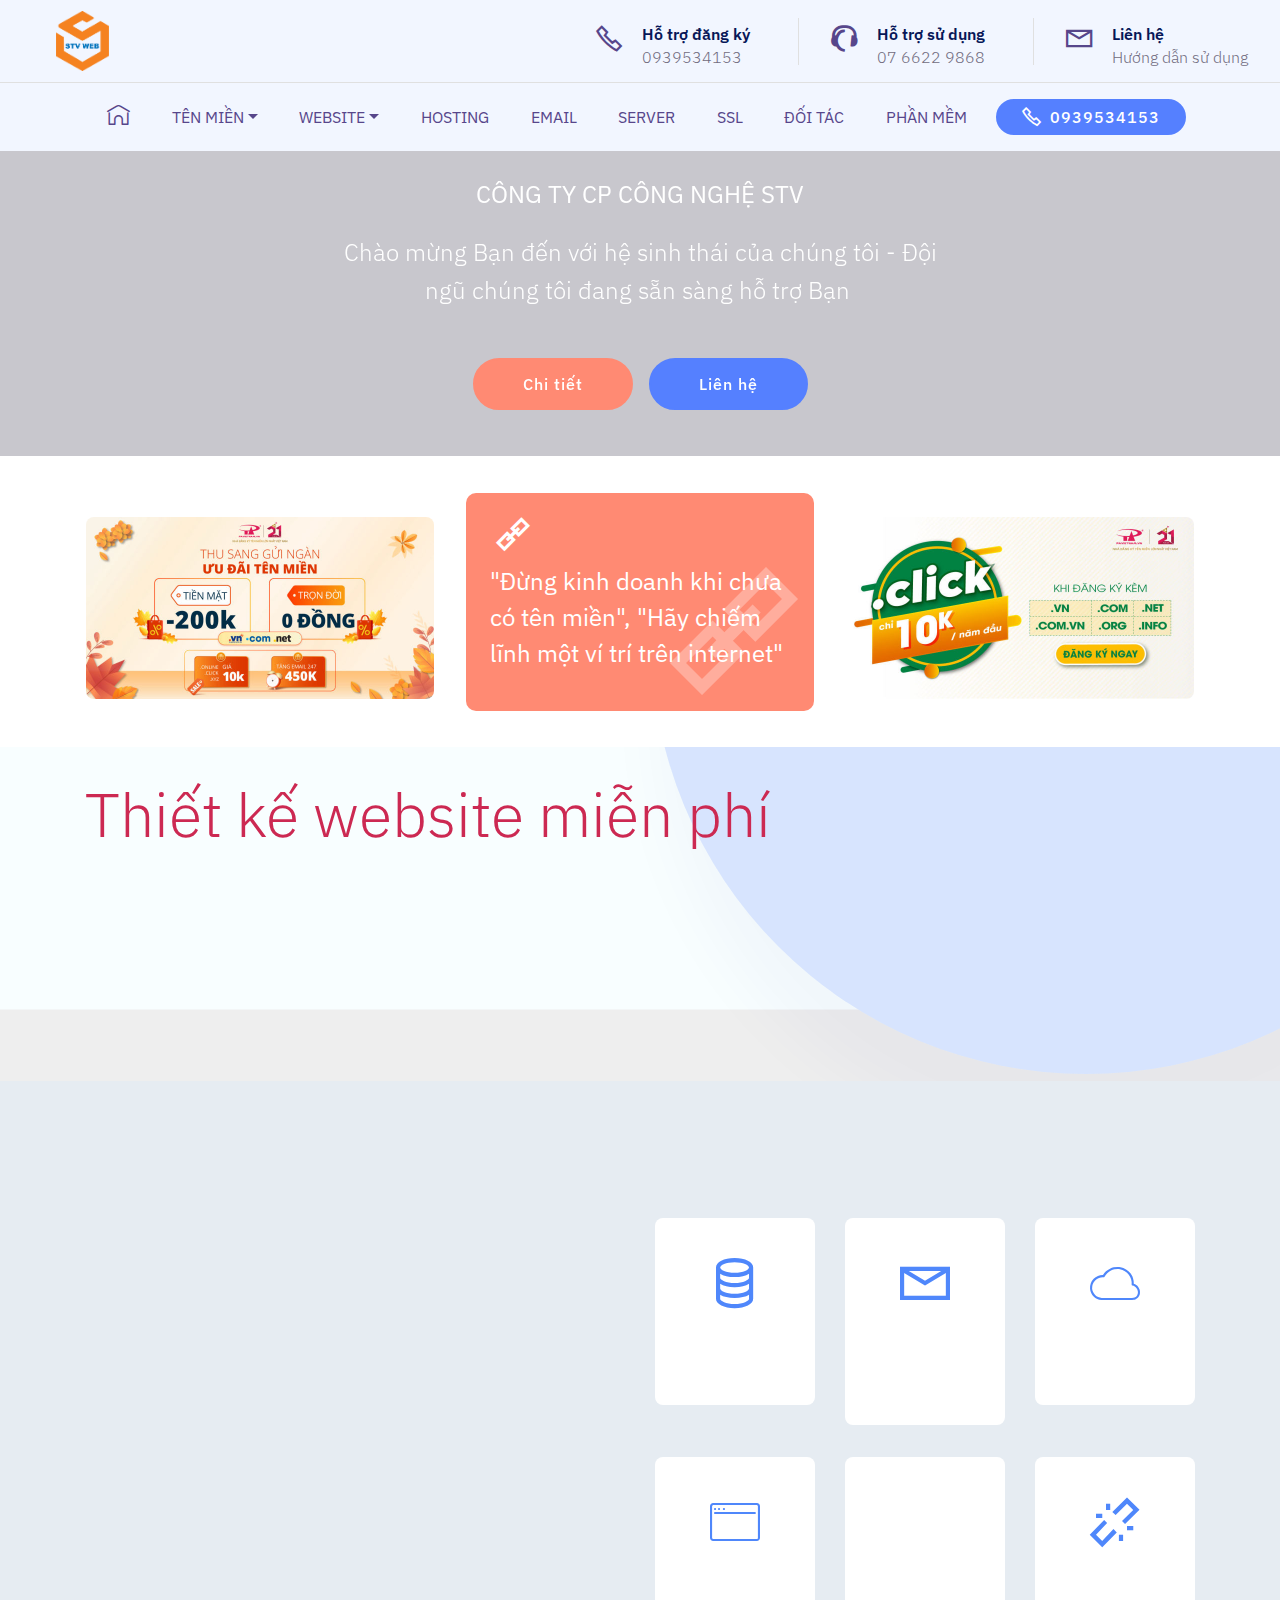
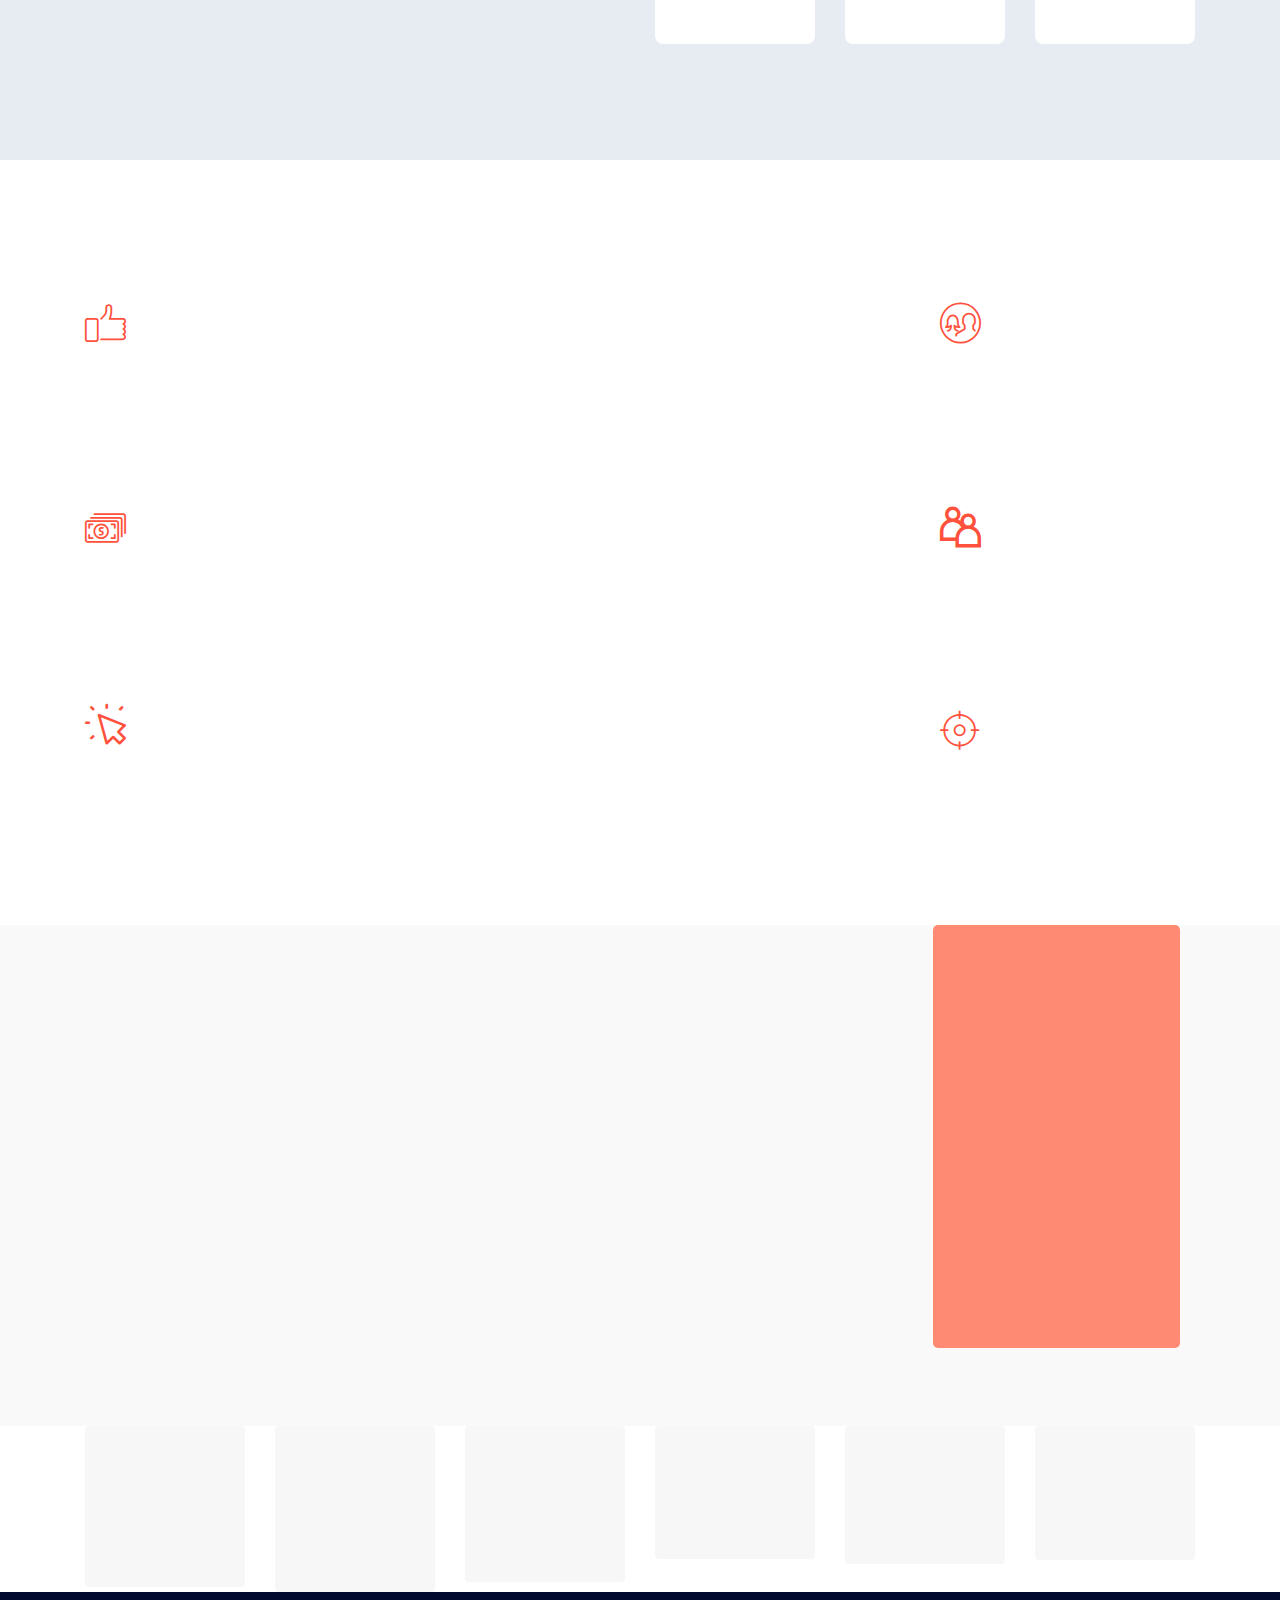
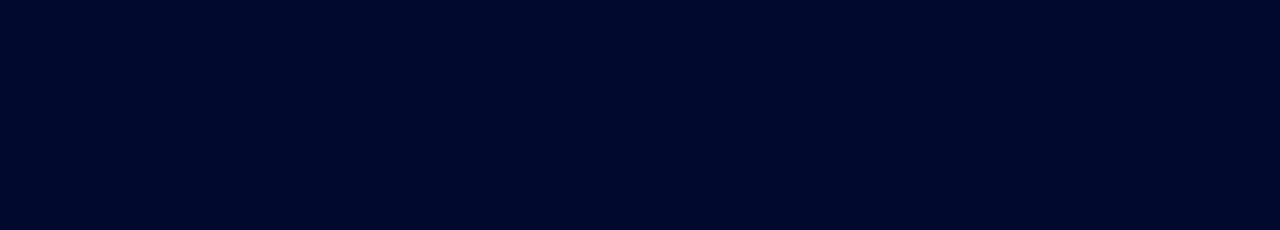
==== commit 69e84d09: "create github pages" ====
--- a/index.html
+++ b/index.html
@@ -5,10 +5,6 @@
   <meta charset="UTF-8">
   <meta http-equiv="X-UA-Compatible" content="IE=edge">
   
-  <meta name="twitter:card" content="summary_large_image"/>
-  <meta name="twitter:image:src" content="">
-  <meta property="og:image" content="">
-  <meta name="twitter:title" content="Home">
   <meta name="viewport" content="width=device-width, initial-scale=1, minimum-scale=1">
   <link rel="shortcut icon" href="assets/images/stv-logo-121x139.png" type="image/x-icon">
   <meta name="description" content="">
@@ -29,7 +25,7 @@
   <link rel="preload" href="https://fonts.googleapis.com/css?family=IBM+Plex+Sans:100,100i,200,200i,300,300i,400,400i,500,500i,600,600i,700,700i&display=swap" as="style" onload="this.onload=null;this.rel='stylesheet'">
   <noscript><link rel="stylesheet" href="https://fonts.googleapis.com/css?family=IBM+Plex+Sans:100,100i,200,200i,300,300i,400,400i,500,500i,600,600i,700,700i&display=swap"></noscript>
   <link rel="preload" as="style" href="assets/mobirise/css/mbr-additional.css"><link rel="stylesheet" href="assets/mobirise/css/mbr-additional.css" type="text/css">
-  
+
   
   
   
@@ -57,7 +53,7 @@
                     <span class="widget-icon mbr-iconfont mobi-mbri-phone mobi-mbri" style="color: rgb(87, 70, 139); fill: rgb(87, 70, 139);"></span>
                     <div class="widget-content display-4">
                         <p class="widget-title mbr-fonts-style display-4">Hỗ trợ đăng ký</p>
-                        <p class="widget-text mbr-fonts-style display-4">090 682 6807</p>
+                        <p class="widget-text mbr-fonts-style display-4">0939534153</p>
                     </div>
                 </div>
                 <div class="info-widget">
@@ -88,7 +84,7 @@
                         <a class="nav-link link mbr-black text-info display-4" href="#">SERVER</a>
                     </li><li class="nav-item"><a class="nav-link link mbr-black text-info display-4" href="#">SSL</a></li><li class="nav-item"><a class="nav-link link mbr-black text-info display-4" href="#">ĐỐI TÁC</a></li><li class="nav-item"><a class="nav-link link mbr-black text-info display-4" href="#">PHẦN MỀM</a></li></ul>
                 <div class="navbar-buttons mbr-section-btn"><a class="btn btn-sm btn-secondary display-4" href="#"><span class="mobi-mbri mobi-mbri-phone mbr-iconfont mbr-iconfont-btn"></span>
-                        0906826807</a></div>
+                        0939534153</a></div>
             </div>
             <button class="navbar-toggler " type="button" data-toggle="collapse" data-target="#navbarSupportedContent" aria-controls="navbarSupportedContent" aria-expanded="false" aria-label="Toggle navigation">
                 <div class="hamburger">
@@ -135,7 +131,7 @@
             <div class="card p-3 col-12 col-md-8 col-lg-4">
                 <div class="card-wrapper">
                     <div class="card-img">
-                        <a href="page1.html"><img src="assets/images/km-1-696x364.jpg" alt=""></a>
+                        <a href="dang-ky-ten-mien.html"><img src="assets/images/km-1-696x364.jpg" alt=""></a>
                     </div>
                     <div class="card-box align-left">
                         
@@ -332,7 +328,7 @@
             </div>
             <div class="col-xs-12 col-12 col-lg-6 align-self-center ">
                 <div class="img-wrapper">
-                    <img src="assets/images/stv-vong-1080x1080.png" alt="">
+                    <a href="index.html"><img src="assets/images/stv-vong-1080x1080.png" alt="#"></a>
                 </div>
             </div>
             <div class="col-xs-12 col-12 col-lg-3 pt-5">
@@ -570,7 +566,7 @@
                 <div class="col-6 col-md-4 col-lg-2">
                     <h5 class="mbr-section-subtitle mbr-fonts-style mb-5 display-4">LIÊN HỆ</h5>
                     <ul class="list mbr-fonts-style display-4">
-                        <li class="mbr-text item-wrap">Kỹ thuật: 07 6622 9868</li><li class="mbr-text item-wrap"><span style="font-size: 1rem;">Kinh doanh: 0906826807<br></span><br></li>
+                        <li class="mbr-text item-wrap">Kỹ thuật: 07 6622 9868</li><li class="mbr-text item-wrap"><span style="font-size: 1rem;">Kinh doanh: 0939534153<br></span><br></li>
                     </ul>
                 </div>
             </div>
--- a/assets/mobirise/css/mbr-additional.css
+++ b/assets/mobirise/css/mbr-additional.css
@@ -3919,182 +3919,105 @@
     padding-bottom: 1rem;
   }
 }
-.cid-tnZmp1e5iu {
-  padding-top: 3rem;
-  padding-bottom: 1rem;
-  background-color: #fcfcfc;
+.cid-tpzFTAal48 {
+  background-image: url("../../../assets/images/background4.jpg");
+  position: relative;
   overflow: hidden;
-  box-sizing: border-box;
-}
-.cid-tnZmp1e5iu .mbr-section-title {
-  margin-bottom: 25px;
-}
-.cid-tnZmp1e5iu .mbr-section-subtitle {
-  margin-bottom: 88px;
-  font-weight: 400;
-}
-.cid-tnZmp1e5iu .image {
-  position: relative;
-  z-index: 0;
-  top: -50px;
-}
-.cid-tnZmp1e5iu .image img {
-  z-index: -1;
-  width: 100%;
-  max-height: 410px;
-  object-fit: cover;
-}
-.cid-tnZmp1e5iu .mbr-gallery-filter {
-  text-align: left;
-  padding: 0 20px;
-  border-bottom: 1px solid #cce4f0;
-}
-.cid-tnZmp1e5iu .mbr-gallery-filter .btn {
-  padding: 0 20px 40px;
-  margin: 0;
-  margin-right: 35px;
-  color: #003d59 !important;
-  font-weight: 700;
-  text-align: left;
-  background: transparent !important;
-  position: relative;
-  border: none;
-  min-width: auto;
-  width: auto;
-}
-.cid-tnZmp1e5iu .mbr-gallery-filter ul {
+}
+.cid-tpzFTAal48 .mbr-fallback-image.disabled {
+  display: none;
+}
+.cid-tpzFTAal48 .mbr-fallback-image {
   display: block;
-}
-.cid-tnZmp1e5iu .mbr-gallery-filter ul li {
-  position: relative;
-  padding: 0;
-}
-.cid-tnZmp1e5iu .mbr-gallery-filter li:not(.active) .btn.active:after,
-.cid-tnZmp1e5iu .mbr-gallery-filter li.active .btn:not(.active):after,
-.cid-tnZmp1e5iu .mbr-gallery-filter .mbr-gallery-filter .btn:hover:after {
-  content: "";
-  position: absolute;
-  left: 0;
-  right: auto;
-  width: 100%;
-  bottom: 0;
-  height: 11px;
-  background-color: #46877e;
-  transition: all 0.3s ease;
-}
-.cid-tnZmp1e5iu .mbr-gallery-row {
-  margin-top: 50px;
-}
-.cid-tnZmp1e5iu .mbr-slider .carousel-control {
-  background: #1b1b1b;
-}
-.cid-tnZmp1e5iu .mbr-slider .carousel-control-prev {
-  left: 0;
-  margin-left: 2.5rem;
-  border-radius: 4px;
-}
-.cid-tnZmp1e5iu .mbr-slider .carousel-control-next {
-  right: 0;
-  margin-right: 2.5rem;
-  border-radius: 4px;
-}
-.cid-tnZmp1e5iu .mbr-slider .modal-body .close {
-  background: #1b1b1b;
-}
-.cid-tnZmp1e5iu .mbr-gallery-item > div::before {
-  content: '';
-  position: absolute;
-  left: 0;
-  top: 0;
+  background-size: cover;
+  background-position: center center;
   width: 100%;
   height: 100%;
-  background: #003d59;
-  opacity: 0;
-  transition: 0.2s opacity ease-in-out;
-}
-.cid-tnZmp1e5iu .mbr-gallery-item > div:hover::before {
-  opacity: 0.1 !important;
-}
-.cid-tnZmp1e5iu .mbr-gallery-title {
-  transition: all .3s;
   position: absolute;
+  top: 0;
+}
+.cid-tpzFTAal48 .col-text {
+  position: relative;
+  width: 34vw;
+}
+@media (max-width: 991px) {
+  .cid-tpzFTAal48 .col-text {
+    width: 62vw;
+  }
+}
+@media (max-width: 767px) {
+  .cid-tpzFTAal48 .col-text {
+    width: 70vw;
+  }
+}
+@media (max-width: 575px) {
+  .cid-tpzFTAal48 .col-text {
+    width: 100%;
+  }
+}
+.cid-tpzFTAal48 .text-wrap {
+  position: relative;
+  z-index: 3;
+  padding: 3%;
+  margin-bottom: 10%;
+}
+@media (max-width: 767px) {
+  .cid-tpzFTAal48 .text-wrap {
+    padding: 0;
+  }
+}
+@media (max-width: 575px) {
+  .cid-tpzFTAal48 .text-wrap {
+    width: 100%;
+    max-width: 70vw;
+    margin: 0 auto;
+    margin-bottom: 10%;
+  }
+}
+.cid-tpzFTAal48 .iconfont-wrapper .mbr-iconfont {
   display: block;
-  font-weight: 700;
+  font-size: 70px;
+  color: #181817;
+  margin-bottom: 2.5rem;
+  margin-left: auto;
+  margin-right: auto;
+  width: fit-content;
+}
+.cid-tpzFTAal48 .mbr-section-title {
+  color: #181817;
+  opacity: 0.8;
+}
+.cid-tpzFTAal48 .mbr-section-subtitle {
+  color: #181817;
+}
+.cid-tpzFTAal48 .mbr-text {
+  color: #181817;
+  margin-bottom: 1rem;
+  opacity: 0.8;
+}
+.cid-tpzFTAal48 .mbr-section-btn {
+  margin-top: 1rem;
+}
+.cid-tpzFTAal48 .img-bg {
+  position: absolute;
+  left: 50%;
+  top: 50%;
+  transform: translate(-50%, -50%);
   width: 100%;
-  bottom: 10px;
-  left: 0;
-  text-align: center;
-  padding: 0 1rem;
-  color: #fff;
-  background: transparent;
-}
-.cid-tnZmp1e5iu .icon-focus {
-  transition: all .3s;
-  top: 30%;
-  width: 48px;
-  height: 48px;
-  transform: translateY(-30%);
-}
-.cid-tnZmp1e5iu .mbr-gallery-item > div img,
-.cid-tnZmp1e5iu .mbr-gallery-item div:before {
-  border-radius: 4px;
-}
-.cid-tnZmp1e5iu .mbr-gallery-item > div {
-  transition: all .3s;
-  border-radius: 4px;
-}
-.cid-tnZmp1e5iu .mbr-gallery-item:hover > div {
-  transform: scale(0.95);
-}
-.cid-tnZmp1e5iu .carousel-control-prev .mbri-left:before {
-  content: "\e90a";
-}
-.cid-tnZmp1e5iu .carousel-control-next .mbri-right:before {
-  content: "\e909";
-}
-.cid-tnZmp1e5iu .modal-body a.close {
-  border-radius: 0;
-  font-size: 12px;
-  top: 0;
-  right: 0;
-  height: 70px;
-  width: 70px;
-  line-height: 70px;
-}
-@media (max-width: 991px) {
-  .cid-tnZmp1e5iu .mbr-section-subtitle {
-    margin-bottom: 20px;
-    text-align: center;
-  }
-  .cid-tnZmp1e5iu .mbr-section-title {
-    text-align: center;
-  }
-  .cid-tnZmp1e5iu .image {
-    top: auto;
-    height: 420px;
-  }
-  .cid-tnZmp1e5iu .mbr-gallery-filter .btn {
-    padding: 0 0 22px;
-  }
-  .cid-tnZmp1e5iu .mbr-gallery-filter ul li {
-    margin-bottom: 10px;
-  }
-  .cid-tnZmp1e5iu .mbr-gallery-item > div img,
-  .cid-tnZmp1e5iu .mbr-gallery-item div:before {
-    height: auto;
-    border-radius: 3px;
-  }
-  .cid-tnZmp1e5iu .mbr-gallery-item > div {
-    border-radius: 3px;
-  }
+  aspect-ratio: 1;
+  border-radius: 50%;
+  background: #facb1d;
+  z-index: 2;
 }
 @media (max-width: 767px) {
-  .cid-tnZmp1e5iu .image {
-    height: 290px;
-  }
-}
-.cid-tnZmp1e5iu .mbr-gallery-item > div > span {
-  color: #ff3366;
+  .cid-tpzFTAal48 .img-bg {
+    width: 380px;
+  }
+}
+@media (max-width: 575px) {
+  .cid-tpzFTAal48 .img-bg {
+    width: calc(100% - 2rem);
+  }
 }
 .cid-tnYP2iEekk {
   padding-top: 30px;
@@ -6209,50 +6132,10 @@
 .cid-tjnPgfDbRm .widget-text {
   color: #716c80;
 }
-.cid-tob7xXi813 {
-  padding-top: 120px;
-  padding-bottom: 0px;
-  background-color: #ffffff;
-}
-.cid-tob7xXi813 .card-wrapper {
-  width: 100%;
-  height: 100%;
-}
-.cid-tob7xXi813 .card-wrapper img {
-  height: 300px;
-  object-fit: cover;
-}
-.cid-tob7xXi813 .second-card-title {
-  text-align: center;
-  color: #000000;
-}
-.cid-tob7xXi813 .second-card-subtitle {
-  text-align: center;
-}
-.cid-tob7xXi813 .second-card {
-  background-color: #d4e7eb;
-}
-.cid-tob7xXi813 .second-card-wrap {
-  margin: auto 0;
-  padding: 3rem 1.5rem;
-}
-@media (min-width: 992px) {
-  .cid-tob7xXi813 [class*="col"] {
-    padding-left: 0 !important;
-    padding-right: 0 !important;
-  }
-}
-.cid-tob7xXi813 .second-card-subtitle,
-.cid-tob7xXi813 .second-btn {
-  text-align: center;
-}
-.cid-tob7xXi813 .card {
-  border-radius: 0 !important;
-}
 .cid-tob9BPE0Ss {
-  padding-top: 225px;
-  padding-bottom: 225px;
-  background-image: url("../../../assets/images/background1.jpg");
+  padding-top: 210px;
+  padding-bottom: 180px;
+  background-image: url("../../../assets/images/mbr-1280x1024.jpeg");
 }
 .cid-tob9BPE0Ss .mbr-fallback-image.disabled {
   display: none;
@@ -6266,67 +6149,8 @@
   position: absolute;
   top: 0;
 }
-.cid-tob6YIoNEc {
-  padding-top: 60px;
-  padding-bottom: 60px;
-  background-color: #ffffff;
-}
-.cid-tob6YIoNEc [class*="col"] {
-  padding-left: 0 !important;
-  padding-right: 0 !important;
-}
-.cid-tob6YIoNEc .media-container-column {
-  margin-bottom: 3rem;
-}
-.cid-tob6YIoNEc .panel-item {
-  position: relative;
-}
-.cid-tob6YIoNEc .mbr-content-title {
-  margin-top: 10px;
-}
-.cid-tob6YIoNEc .mbr-content-text {
-  text-align: left;
-}
-.cid-tob6YIoNEc .count {
-  height: 60px;
-  line-height: 60px;
-  text-align: center;
-  width: 60px;
-  border: 2px solid #7bc7d3;
-  border-radius: 50%;
-  background-color: #ffffff;
-  position: relative;
-  z-index: 20;
-  color: #7bc7d3;
-  margin: 0 auto;
-}
-.cid-tob6YIoNEc .line-through {
-  position: absolute;
-  top: 28px;
-  right: 50%;
-  width: 100%;
-  height: 2px;
-  background-color: #7bc7d3;
-}
-@media (max-width: 767px) {
-  .cid-tob6YIoNEc .line-through {
-    display: none;
-  }
-}
-.cid-tob6YIoNEc H4 {
-  text-align: center;
-  color: #000000;
-}
-@media (max-width: 767px) {
-  .cid-tob6YIoNEc .card:not(:last-child) {
-    margin-bottom: 2rem;
-  }
-}
-.cid-tob6YIoNEc .mbr-section-title {
-  text-align: center;
-}
-.cid-tob6YIoNEc .mbr-subtitle {
-  text-align: center;
+.cid-tob9BPE0Ss H1 {
+  color: #cc2952;
 }
 .cid-toatIgkZlz {
   padding-top: 30px;
--- a/assets/mobirise/css/mbr-additional.css
+++ b/assets/mobirise/css/mbr-additional.css
@@ -3919,182 +3919,105 @@
     padding-bottom: 1rem;
   }
 }
-.cid-tnZmp1e5iu {
-  padding-top: 3rem;
-  padding-bottom: 1rem;
-  background-color: #fcfcfc;
+.cid-tpzFTAal48 {
+  background-image: url("../../../assets/images/background4.jpg");
+  position: relative;
   overflow: hidden;
-  box-sizing: border-box;
-}
-.cid-tnZmp1e5iu .mbr-section-title {
-  margin-bottom: 25px;
-}
-.cid-tnZmp1e5iu .mbr-section-subtitle {
-  margin-bottom: 88px;
-  font-weight: 400;
-}
-.cid-tnZmp1e5iu .image {
-  position: relative;
-  z-index: 0;
-  top: -50px;
-}
-.cid-tnZmp1e5iu .image img {
-  z-index: -1;
-  width: 100%;
-  max-height: 410px;
-  object-fit: cover;
-}
-.cid-tnZmp1e5iu .mbr-gallery-filter {
-  text-align: left;
-  padding: 0 20px;
-  border-bottom: 1px solid #cce4f0;
-}
-.cid-tnZmp1e5iu .mbr-gallery-filter .btn {
-  padding: 0 20px 40px;
-  margin: 0;
-  margin-right: 35px;
-  color: #003d59 !important;
-  font-weight: 700;
-  text-align: left;
-  background: transparent !important;
-  position: relative;
-  border: none;
-  min-width: auto;
-  width: auto;
-}
-.cid-tnZmp1e5iu .mbr-gallery-filter ul {
+}
+.cid-tpzFTAal48 .mbr-fallback-image.disabled {
+  display: none;
+}
+.cid-tpzFTAal48 .mbr-fallback-image {
   display: block;
-}
-.cid-tnZmp1e5iu .mbr-gallery-filter ul li {
-  position: relative;
-  padding: 0;
-}
-.cid-tnZmp1e5iu .mbr-gallery-filter li:not(.active) .btn.active:after,
-.cid-tnZmp1e5iu .mbr-gallery-filter li.active .btn:not(.active):after,
-.cid-tnZmp1e5iu .mbr-gallery-filter .mbr-gallery-filter .btn:hover:after {
-  content: "";
-  position: absolute;
-  left: 0;
-  right: auto;
-  width: 100%;
-  bottom: 0;
-  height: 11px;
-  background-color: #46877e;
-  transition: all 0.3s ease;
-}
-.cid-tnZmp1e5iu .mbr-gallery-row {
-  margin-top: 50px;
-}
-.cid-tnZmp1e5iu .mbr-slider .carousel-control {
-  background: #1b1b1b;
-}
-.cid-tnZmp1e5iu .mbr-slider .carousel-control-prev {
-  left: 0;
-  margin-left: 2.5rem;
-  border-radius: 4px;
-}
-.cid-tnZmp1e5iu .mbr-slider .carousel-control-next {
-  right: 0;
-  margin-right: 2.5rem;
-  border-radius: 4px;
-}
-.cid-tnZmp1e5iu .mbr-slider .modal-body .close {
-  background: #1b1b1b;
-}
-.cid-tnZmp1e5iu .mbr-gallery-item > div::before {
-  content: '';
-  position: absolute;
-  left: 0;
-  top: 0;
+  background-size: cover;
+  background-position: center center;
   width: 100%;
   height: 100%;
-  background: #003d59;
-  opacity: 0;
-  transition: 0.2s opacity ease-in-out;
-}
-.cid-tnZmp1e5iu .mbr-gallery-item > div:hover::before {
-  opacity: 0.1 !important;
-}
-.cid-tnZmp1e5iu .mbr-gallery-title {
-  transition: all .3s;
   position: absolute;
+  top: 0;
+}
+.cid-tpzFTAal48 .col-text {
+  position: relative;
+  width: 34vw;
+}
+@media (max-width: 991px) {
+  .cid-tpzFTAal48 .col-text {
+    width: 62vw;
+  }
+}
+@media (max-width: 767px) {
+  .cid-tpzFTAal48 .col-text {
+    width: 70vw;
+  }
+}
+@media (max-width: 575px) {
+  .cid-tpzFTAal48 .col-text {
+    width: 100%;
+  }
+}
+.cid-tpzFTAal48 .text-wrap {
+  position: relative;
+  z-index: 3;
+  padding: 3%;
+  margin-bottom: 10%;
+}
+@media (max-width: 767px) {
+  .cid-tpzFTAal48 .text-wrap {
+    padding: 0;
+  }
+}
+@media (max-width: 575px) {
+  .cid-tpzFTAal48 .text-wrap {
+    width: 100%;
+    max-width: 70vw;
+    margin: 0 auto;
+    margin-bottom: 10%;
+  }
+}
+.cid-tpzFTAal48 .iconfont-wrapper .mbr-iconfont {
   display: block;
-  font-weight: 700;
+  font-size: 70px;
+  color: #181817;
+  margin-bottom: 2.5rem;
+  margin-left: auto;
+  margin-right: auto;
+  width: fit-content;
+}
+.cid-tpzFTAal48 .mbr-section-title {
+  color: #181817;
+  opacity: 0.8;
+}
+.cid-tpzFTAal48 .mbr-section-subtitle {
+  color: #181817;
+}
+.cid-tpzFTAal48 .mbr-text {
+  color: #181817;
+  margin-bottom: 1rem;
+  opacity: 0.8;
+}
+.cid-tpzFTAal48 .mbr-section-btn {
+  margin-top: 1rem;
+}
+.cid-tpzFTAal48 .img-bg {
+  position: absolute;
+  left: 50%;
+  top: 50%;
+  transform: translate(-50%, -50%);
   width: 100%;
-  bottom: 10px;
-  left: 0;
-  text-align: center;
-  padding: 0 1rem;
-  color: #fff;
-  background: transparent;
-}
-.cid-tnZmp1e5iu .icon-focus {
-  transition: all .3s;
-  top: 30%;
-  width: 48px;
-  height: 48px;
-  transform: translateY(-30%);
-}
-.cid-tnZmp1e5iu .mbr-gallery-item > div img,
-.cid-tnZmp1e5iu .mbr-gallery-item div:before {
-  border-radius: 4px;
-}
-.cid-tnZmp1e5iu .mbr-gallery-item > div {
-  transition: all .3s;
-  border-radius: 4px;
-}
-.cid-tnZmp1e5iu .mbr-gallery-item:hover > div {
-  transform: scale(0.95);
-}
-.cid-tnZmp1e5iu .carousel-control-prev .mbri-left:before {
-  content: "\e90a";
-}
-.cid-tnZmp1e5iu .carousel-control-next .mbri-right:before {
-  content: "\e909";
-}
-.cid-tnZmp1e5iu .modal-body a.close {
-  border-radius: 0;
-  font-size: 12px;
-  top: 0;
-  right: 0;
-  height: 70px;
-  width: 70px;
-  line-height: 70px;
-}
-@media (max-width: 991px) {
-  .cid-tnZmp1e5iu .mbr-section-subtitle {
-    margin-bottom: 20px;
-    text-align: center;
-  }
-  .cid-tnZmp1e5iu .mbr-section-title {
-    text-align: center;
-  }
-  .cid-tnZmp1e5iu .image {
-    top: auto;
-    height: 420px;
-  }
-  .cid-tnZmp1e5iu .mbr-gallery-filter .btn {
-    padding: 0 0 22px;
-  }
-  .cid-tnZmp1e5iu .mbr-gallery-filter ul li {
-    margin-bottom: 10px;
-  }
-  .cid-tnZmp1e5iu .mbr-gallery-item > div img,
-  .cid-tnZmp1e5iu .mbr-gallery-item div:before {
-    height: auto;
-    border-radius: 3px;
-  }
-  .cid-tnZmp1e5iu .mbr-gallery-item > div {
-    border-radius: 3px;
-  }
+  aspect-ratio: 1;
+  border-radius: 50%;
+  background: #facb1d;
+  z-index: 2;
 }
 @media (max-width: 767px) {
-  .cid-tnZmp1e5iu .image {
-    height: 290px;
-  }
-}
-.cid-tnZmp1e5iu .mbr-gallery-item > div > span {
-  color: #ff3366;
+  .cid-tpzFTAal48 .img-bg {
+    width: 380px;
+  }
+}
+@media (max-width: 575px) {
+  .cid-tpzFTAal48 .img-bg {
+    width: calc(100% - 2rem);
+  }
 }
 .cid-tnYP2iEekk {
   padding-top: 30px;
@@ -6209,50 +6132,10 @@
 .cid-tjnPgfDbRm .widget-text {
   color: #716c80;
 }
-.cid-tob7xXi813 {
-  padding-top: 120px;
-  padding-bottom: 0px;
-  background-color: #ffffff;
-}
-.cid-tob7xXi813 .card-wrapper {
-  width: 100%;
-  height: 100%;
-}
-.cid-tob7xXi813 .card-wrapper img {
-  height: 300px;
-  object-fit: cover;
-}
-.cid-tob7xXi813 .second-card-title {
-  text-align: center;
-  color: #000000;
-}
-.cid-tob7xXi813 .second-card-subtitle {
-  text-align: center;
-}
-.cid-tob7xXi813 .second-card {
-  background-color: #d4e7eb;
-}
-.cid-tob7xXi813 .second-card-wrap {
-  margin: auto 0;
-  padding: 3rem 1.5rem;
-}
-@media (min-width: 992px) {
-  .cid-tob7xXi813 [class*="col"] {
-    padding-left: 0 !important;
-    padding-right: 0 !important;
-  }
-}
-.cid-tob7xXi813 .second-card-subtitle,
-.cid-tob7xXi813 .second-btn {
-  text-align: center;
-}
-.cid-tob7xXi813 .card {
-  border-radius: 0 !important;
-}
 .cid-tob9BPE0Ss {
-  padding-top: 225px;
-  padding-bottom: 225px;
-  background-image: url("../../../assets/images/background1.jpg");
+  padding-top: 210px;
+  padding-bottom: 180px;
+  background-image: url("../../../assets/images/mbr-1280x1024.jpeg");
 }
 .cid-tob9BPE0Ss .mbr-fallback-image.disabled {
   display: none;
@@ -6266,67 +6149,8 @@
   position: absolute;
   top: 0;
 }
-.cid-tob6YIoNEc {
-  padding-top: 60px;
-  padding-bottom: 60px;
-  background-color: #ffffff;
-}
-.cid-tob6YIoNEc [class*="col"] {
-  padding-left: 0 !important;
-  padding-right: 0 !important;
-}
-.cid-tob6YIoNEc .media-container-column {
-  margin-bottom: 3rem;
-}
-.cid-tob6YIoNEc .panel-item {
-  position: relative;
-}
-.cid-tob6YIoNEc .mbr-content-title {
-  margin-top: 10px;
-}
-.cid-tob6YIoNEc .mbr-content-text {
-  text-align: left;
-}
-.cid-tob6YIoNEc .count {
-  height: 60px;
-  line-height: 60px;
-  text-align: center;
-  width: 60px;
-  border: 2px solid #7bc7d3;
-  border-radius: 50%;
-  background-color: #ffffff;
-  position: relative;
-  z-index: 20;
-  color: #7bc7d3;
-  margin: 0 auto;
-}
-.cid-tob6YIoNEc .line-through {
-  position: absolute;
-  top: 28px;
-  right: 50%;
-  width: 100%;
-  height: 2px;
-  background-color: #7bc7d3;
-}
-@media (max-width: 767px) {
-  .cid-tob6YIoNEc .line-through {
-    display: none;
-  }
-}
-.cid-tob6YIoNEc H4 {
-  text-align: center;
-  color: #000000;
-}
-@media (max-width: 767px) {
-  .cid-tob6YIoNEc .card:not(:last-child) {
-    margin-bottom: 2rem;
-  }
-}
-.cid-tob6YIoNEc .mbr-section-title {
-  text-align: center;
-}
-.cid-tob6YIoNEc .mbr-subtitle {
-  text-align: center;
+.cid-tob9BPE0Ss H1 {
+  color: #cc2952;
 }
 .cid-toatIgkZlz {
   padding-top: 30px;
